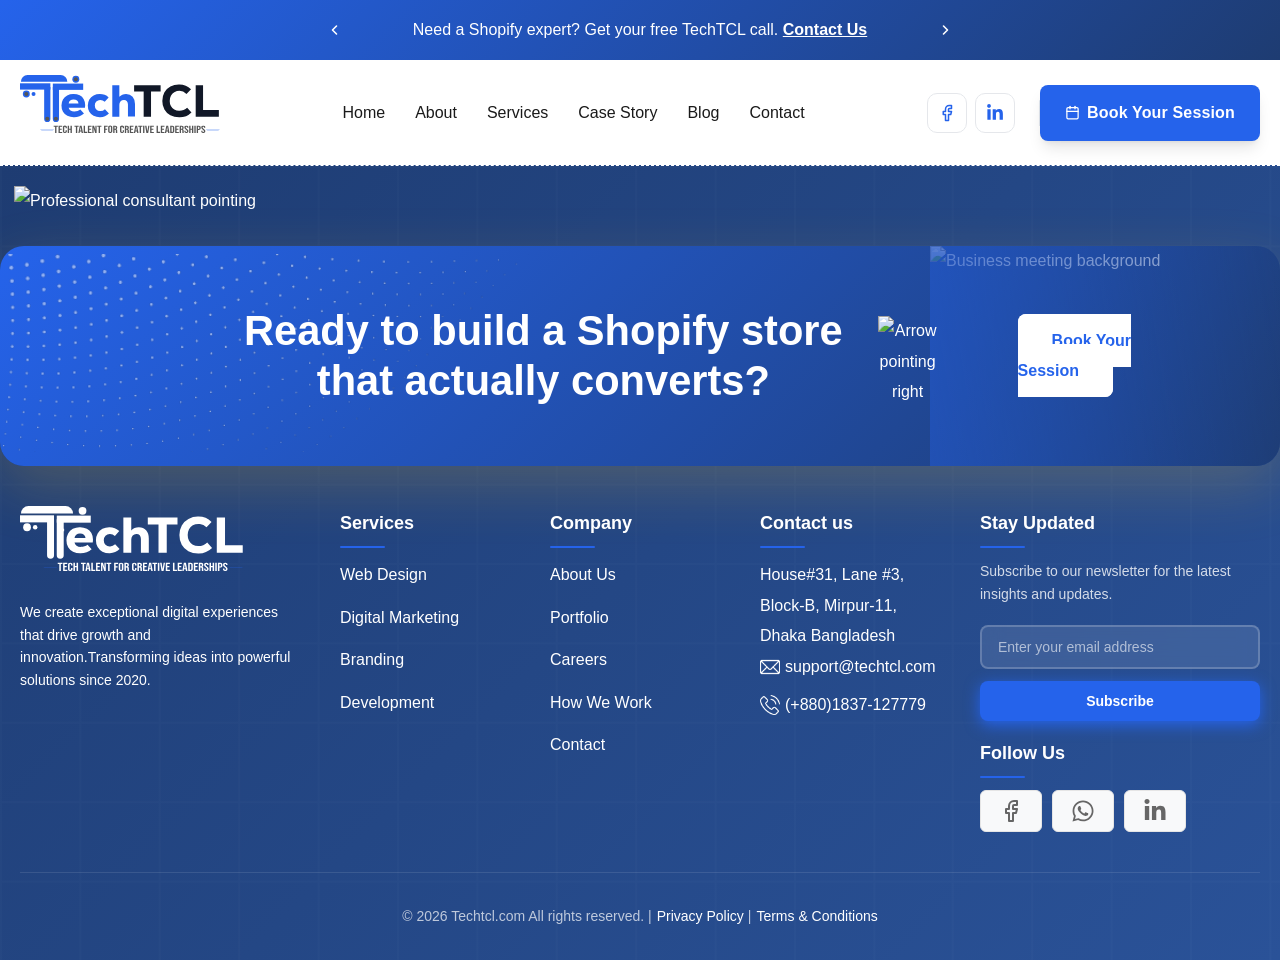
==== index.html @ f46cf424 "New Build File-118" ====
<!doctype html><html lang="en"><head><meta charset="utf-8"/><meta name="viewport" content="width=device-width,initial-scale=1"/><meta name="theme-color" content="#000000"/><title>TechTCL – Shopify Growth & Development Partner</title><meta name="description" content="TechTCL is a premium Shopify agency helping brands design, build, and scale high-converting ecommerce stores with certified Shopify developers."/><link rel="icon" href="./favicon.png"/><link rel="apple-touch-icon" href="./favicon.png"/><link rel="manifest" href="./manifest.json"/><link rel="preload" href="https://cdn.shopify.com/s/files/1/0509/2160/3270/files/banner1.png?v=1765181287" as="image" fetchpriority="high"/><link rel="preload" href="https://cdn.shopify.com/videos/c/o/v/d8aa1f4fd4a64bf78894f289630dc4fc.mp4" as="video" type="video/mp4"/><link rel="preconnect" href="https://fonts.googleapis.com"/><link rel="preconnect" href="https://fonts.gstatic.com" crossorigin/><link href="https://fonts.googleapis.com/css2?family=Ubuntu:wght@300;400;500;700&family=Urbanist:wght@100..900&family=Inter:wght@100..900&family=Manrope:wght@200..800&family=Space+Grotesk:wght@300..700&display=swap" rel="stylesheet"/><link rel="preload" href="https://cdnjs.cloudflare.com/ajax/libs/font-awesome/6.5.0/css/all.min.css" as="style" onload='this.rel="stylesheet"'/><noscript><link rel="stylesheet" href="https://cdnjs.cloudflare.com/ajax/libs/font-awesome/6.5.0/css/all.min.css"/></noscript><script type="application/ld+json">{
        "@context": "https://schema.org",
        "@type": "Organization",
        "name": "TechTCL",
        "url": "https://techtcl.com",
        "description": "Premium Shopify development and growth agency",
        "sameAs": ["https://www.linkedin.com/company/techtcl"]
      }</script><script type="text/javascript">!function(t,e,n,c,a,r,s){t[n]=t[n]||function(){(t[n].q=t[n].q||[]).push(arguments)},(r=e.createElement(c)).async=1,r.src="https://www.clarity.ms/tag/vmtw79p0tm",(s=e.getElementsByTagName(c)[0]).parentNode.insertBefore(r,s)}(window,document,"clarity","script")</script><script defer="defer" src="./static/js/main.54aa3a2c.js"></script><link href="./static/css/main.0595a675.css" rel="stylesheet"></head><body><noscript><h1>TechTCL – Shopify Growth & Development Partner</h1><p>TechTCL is a premium Shopify agency helping brands build and scale high-converting ecommerce stores.</p><p>Our services include Shopify store setup, custom theme development, performance optimization, and conversion-focused design.</p></noscript><div id="root"></div><script src="https://calendar.google.com/calendar/scheduling-button-script.js"></script><script>window.$crisp=[],window.CRISP_WEBSITE_ID="87474304-f4c5-4bda-9476-c897b867b703",function(){var c=document,n=c.createElement("script");n.src="https://client.crisp.chat/l.js",n.async=!0,c.head.appendChild(n)}()</script></body></html>
---- static/css/main.0595a675.css ----
body{font-family:-apple-system,BlinkMacSystemFont,Segoe UI,Roboto,Oxygen,Ubuntu,Cantarell,Fira Sans,Droid Sans,Helvetica Neue,sans-serif}code{font-family:source-code-pro,Menlo,Monaco,Consolas,Courier New,monospace}.footer-container{padding-top:60px}.ttcl-cta-container{background-color:#fff;padding:80px 20px;width:100%}.ttcl-cta-wrapper{margin:0 auto 40px;max-width:1400px;position:relative}.ttcl-cta-banner{align-items:center;background:linear-gradient(135deg,#2563eb,#1e3c72);border-radius:24px;box-shadow:0 20px 60px #fbbf2433;display:flex;justify-content:space-between;min-height:200px;overflow:visible;padding:60px 50px;position:relative}.ttcl-cta-left-image{bottom:0;left:14px;pointer-events:none;position:absolute;top:-60px;width:300px;z-index:2}.ttcl-cta-arrow img{height:100%;width:100%}.ttcl-cta-arrow{animation:float 3s ease-in-out infinite;height:80px;width:60px}.ttcl-cta-left-image img{height:100%;object-fit:cover;object-position:top;width:100%}.ttcl-cta-right-bg-image{border-radius:0 24px 24px 0!important;bottom:0;opacity:.6;overflow:hidden;pointer-events:none;position:absolute;right:0;top:0;width:350px;z-index:1}.dotted-bg{background:url(../../static/media/dotted-bg.5207786e6b2ff6e13500.png);background-repeat:no-repeat;background-size:cover;height:90%;left:3px;opacity:.5;position:absolute;top:8px;width:50%;z-index:1}.ttcl-cta-right-bg-image:before{background:linear-gradient(81deg,#2563ebab,#1e3c7200);bottom:0;content:"";left:0;position:absolute;right:0;top:0;z-index:1}.ttcl-cta-right-bg-image img{height:100%;object-fit:cover;object-position:center;width:100%}.ttcl-cta-content{grid-gap:35px;align-items:center;display:grid;flex:1 1;gap:35px;grid-template-columns:auto auto;justify-content:flex-end;padding:0 80px 0 0;position:relative;text-align:center;z-index:3}.ttcl-cta-heading{color:#fff;font-size:2.6rem;font-weight:700;line-height:1.2;margin:0}.ttcl-cta-arrow{display:inline-block;flex-shrink:0}.ttcl-cta-arrow svg{stroke:#fff;fill:none;stroke-width:3;stroke-linecap:round;height:70px;width:70px}.ttcl-cta-button-wrapper{flex-shrink:0;position:relative;width:18%;z-index:3}.ttcl-cta-button{background:#fff;border:2px solid #fff;border-radius:8px;color:#2563eb;cursor:pointer;font-size:1rem;font-weight:600;padding:1rem 2rem;text-decoration:none;transition:all .3s}.ttcl-cta-button:hover{background:#000;border-color:#0000!important;color:#fff}.ttcl-cta-button:active{transform:translateY(0)}@media (max-width:1200px){.ttcl-cta-heading{font-size:2.25rem}.ttcl-cta-left-image{width:250px}.ttcl-cta-right-bg-image{width:300px}.ttcl-cta-arrow svg{height:60px;width:60px}.ttcl-cta-button-wrapper{width:20%}}@media (max-width:1024px){.ttcl-cta-container{padding:60px 20px}.ttcl-cta-heading{font-size:1.6rem}.ttcl-cta-arrow{height:50px;width:50px}.ttcl-cta-left-image{left:0;width:268px}.ttcl-cta-right-bg-image{width:280px}.ttcl-cta-content{gap:15px;padding:0 30px}.ttcl-cta-button{font-size:.95rem;padding:18px 45px}.ttcl-cta-button-wrapper{width:20%}a.ttcl-cta-button{padding:14px 22px}}@media (max-width:900px){.ttcl-cta-wrapper{padding:0 20px}.ttcl-cta-banner{display:block}.ttcl-cta-left-image,.ttcl-cta-right-bg-image{display:none}.ttcl-cta-content{display:block;margin-bottom:20px;padding:0}.dotted-bg{height:100%;left:25px;opacity:.2;top:8px;width:84%}.ttcl-cta-heading{font-size:1.65rem}.ttcl-cta-arrow svg{height:50px;transform:rotate(90deg);width:50px}.ttcl-cta-button-wrapper{height:auto;margin:30px 0 20px!important;text-align:center;width:100%}.ttcl-cta-arrow{display:none}.ttcl-cta-banner{padding:40px 20px}}@media (max-width:768px){.footer-container{padding-top:30px}.ttcl-cta-container{padding:50px 15px}.ttcl-cta-heading{font-size:1.5rem}.ttcl-cta-left-image{display:none}}@media (max-width:480px){.ttcl-cta-heading{font-size:2rem}.ttcl-cta-arrow svg{height:45px;width:45px}.ttcl-cta-left-image{display:none}}.hero-slider__wrapper{align-items:center;bottom:0;display:flex;gap:20px;height:104%;justify-content:center;left:0;margin:0 auto;padding:0 50px;perspective:2000px;position:absolute;top:-28px;transform:rotateX(15deg) rotateY(-25deg) rotate(5deg);transform-style:preserve-3d}@media (max-width:392px){.hero-left.blur-vanish-left.visible{padding:50px 0!important}}#home .hero-left{max-width:50%}video.hero-video-wrapper{height:120%;object-fit:cover;position:relative;top:-10%;transform:rotateX(15deg) rotateY(-25deg) rotate(5deg);width:100%}.hero-right.floating-blur.visible{padding-left:30px!important}.portfolio-wrapper{left:0;position:absolute!important}#home .hero-right{height:100%!important;position:absolute;right:0;text-align:center;width:50%}.hero-slider__column{flex-shrink:0;height:100%;overflow:hidden;position:relative;width:350px}.hero-slider__column:first-child{z-index:1}.hero-slider__column:nth-child(2){z-index:2}.hero-slider__column:nth-child(3){z-index:1}.hero-slider__track{animation:heroSliderScroll 25s linear infinite}.hero-slider__track,.hero-slider__track2{display:flex;flex-direction:column;will-change:transform}.hero-slider__track2{animation:heroSliderScroll2 30s linear infinite}.hero-slider__column:first-child .hero-slider__track{animation-delay:0s}.hero-slider__column:nth-child(2) .hero-slider__track{animation-delay:-20s}.hero-slider__column:nth-child(3) .hero-slider__track{animation-delay:0s}.hero-slider__track:hover{animation-play-state:paused}.hero-slider__slide{flex-shrink:0;height:-webkit-fit-content;height:fit-content;margin-bottom:20px;position:relative;width:100%}.hero-slider__slide img{display:block;height:100%;object-fit:contain;object-position:top;width:100%}@keyframes heroSliderScroll{0%{transform:translateY(0)}to{transform:translateY(-2400px)}}@keyframes heroSliderScroll2{0%{transform:translateY(-2400px)}to{transform:translateY(0)}}.hero-slider__column:after,.hero-slider__column:before{content:"";height:120px;left:0;pointer-events:none;position:absolute;right:0;z-index:10}.hero-slider__column:before{background:linear-gradient(180deg,#000c 0,#0000);top:0}.hero-slider__column:after{background:linear-gradient(0deg,#000c 0,#0000);bottom:0}.hero .hero-left .subheadline{color:#fff!important}.video-skeleton-wrapper{border-radius:12px;height:100%;min-height:500px;width:100%}.skeleton-lines-container{align-items:center;grid-template-columns:repeat(3,1fr);justify-content:center;transform:rotateX(15deg) rotateY(-25deg) rotate(5deg);transform-style:preserve-3d}.skeleton-column,.skeleton-lines-container{grid-gap:15px;display:grid;gap:15px;height:100%}.skeleton-column{grid-template-rows:1fr 1fr 1fr;width:100%}span.react-loading-skeleton.skeleton-website-card{height:100%}.skeleton-website-card{animation:skeletonPulse 1.5s ease-in-out infinite;background:#e0e0e097;border-radius:8px;height:250px;width:100%}.skeleton-column:first-child .skeleton-website-card{animation-delay:0s}.skeleton-column:nth-child(2){margin-top:-30px}.skeleton-column:nth-child(2) .skeleton-website-card{animation-delay:.2s;height:100%}.skeleton-column:nth-child(3) .skeleton-website-card{animation-delay:.4s}@keyframes skeletonPulse{0%,to{background:#acacac4f;opacity:.8}50%{background:#9797974c;opacity:.6}}.react-loading-skeleton:after{background-image:linear-gradient(90deg,#6c6c6c21,#7c7c7c14 50%,#6d6d6d2b)!important;background:#6c6c6c21!important}span.react-loading-skeleton.skeleton-website-card{background:#a3a3a321!important}@media (max-width:1400px){.hero-slider__column{height:100%;width:350px}.hero-slider__slide{height:-webkit-fit-content!important;height:fit-content!important;margin-bottom:20px}@keyframes heroSliderScroll{0%{transform:translateY(0)}to{transform:translateY(-1740px)}}}@media (max-width:1024px){.hero-slider__wrapper{gap:20px;padding:0 20px}.hero.homepage-hero-section .hero-right{width:100%!important}.hero-slider__column{height:500px;width:280px}.hero-slider__slide{height:-webkit-fit-content!important;height:fit-content!important;margin-bottom:20px}@keyframes heroSliderScroll{0%{transform:translateY(0)}to{transform:translateY(-1425px)}}}@media (max-width:768px){.hero-slider__wrapper{gap:10px;left:-30px;top:0;transform:rotateX(350deg) rotateY(4deg) rotate(324deg);z-index:-999}.hero-slider__column{height:800px;width:210px}.hero-slider__slide{height:100%;margin-bottom:10px}video.hero-video-wrapper{object-fit:contain;top:-214px;transform:rotateX(350deg) rotateY(4deg) rotate(324deg);width:900px!important}.hero-slider__column:after,.hero-slider__column:before{display:none}.hero.homepage-hero-section .hero-right.floating-blur.visible{right:-60px!important;top:-260px;width:100%!important}#home .hero-left{max-width:100%!important;padding:0!important;position:relative;width:100%!important;z-index:1}.hero-headline{font-size:28px!important;line-height:1.4}#home.hero .container:before{background:#000000c2;content:"";height:100%;left:0;position:absolute!important;right:0;top:0;z-index:1}#home.hero .container{padding:120px 10px 40px!important}#home.hero h1{font-size:34px!important}.hero-subheadline,.home-hero-q{font-size:16px!important;line-height:1.4!important}#home.hero{background-position:35%!important;height:100%!important}@keyframes heroSliderScroll{0%{transform:translateY(0)}to{transform:translateY(-1140px)}}@keyframes heroSliderScroll2{0%{transform:translateY(-1000px)}to{transform:translateY(0)}}p.review-with-text{font-size:15px!important;gap:5px!important;margin-bottom:5px!important}span.review-star-icon{width:auto}.avatar_circle_four,.avatar_circle_one,.avatar_circle_three,.avatar_circle_two,.count_badge_circle{height:38px!important;width:38px!important}h3.credibility_main_heading{font-size:15px!important;text-align:left!important}p.home-hero-q.hero-quote{display:none}.homepage-hero-section .hero-ctas{grid-gap:5px!important;display:grid!important;gap:5px!important;grid-template-columns:1fr 1fr!important}.homepage-hero-section .btn-primary{display:flex;font-size:16px;gap:12px;justify-content:center;line-height:normal;padding:16px 26px!important}.homepage-hero-section .btn-secondary{padding:16px 26px!important}}.homepage-hero-section .btn-primary{gap:12px}.credibility_section_style_one{margin-top:20px}.homepage-hero-section h1.hero-headline{font-size:64px!important;text-align:left}.homepage-hero-section .btn-secondary:hover{background:#000;border-color:#0000!important;color:#fff}.homepage-hero-section .btn-secondary{-webkit-backdrop-filter:blur(10px);backdrop-filter:blur(10px);background:#fff;border:2px solid #ffffff4d;border-radius:8px;color:#333;cursor:pointer;font-size:16px;font-weight:600;padding:16px 32px;transition:all .3s ease!important}.credibility_showcase_wrapper{align-items:center;background:linear-gradient(135deg,#667eea,#764ba2);display:flex;flex-direction:column;gap:40px;min-height:100vh;padding:40px 20px}.credibility_section_style_one{align-items:center;background:#0000;border-radius:16px;display:flex;gap:0}.avatar_stack_container{align-items:center;display:flex;position:relative}.avatar_circle_four,.avatar_circle_one,.avatar_circle_three,.avatar_circle_two{border:3px solid #fff;border-radius:50%;height:50px;overflow:hidden;position:relative;width:50px}.avatar_circle_four,.avatar_circle_three,.avatar_circle_two{margin-left:-15px}.avatar_image_item{height:100%;object-fit:cover;width:100%}.count_badge_circle{align-items:center;background:#2563eb;border:3px solid #fff;border-radius:50%;display:flex;height:50px;justify-content:center;margin-left:-15px;width:50px}.badge_text_count{color:#fff;font-size:14px;font-weight:700}.credibility_text_block{margin-left:10px}.credibility_main_heading{color:#fff;font-size:18px;font-weight:600;margin:0}@media only screen and (max-width:1450px) and (min-width:678px){.homepage-hero-section h1.hero-headline{font-size:50px!important}}@media only screen and (max-width:1110px) and (min-width:769px){.homepage-hero-section h1.hero-headline{font-size:40px!important}}@media only screen and (max-width:932px) and (min-width:769px){.homepage-hero-section h1.hero-headline{font-size:30px!important}}@media (max-width:1024px){.hero.homepage-hero-section .container{padding:0!important}.hero-left.blur-vanish-left.visible{padding:50px 20px!important}}p.review-with-text{color:#fff;display:flex;font-size:18px;gap:10px;line-height:normal;text-align:left}.review-star-icon{color:gold}span.type-write-text{color:#9dbbff}.gallery-loader{align-items:center;-webkit-backdrop-filter:blur(10px);backdrop-filter:blur(10px);background:#ffffff0d;border-radius:12px;display:flex;height:100%;justify-content:center;left:0;position:absolute;top:0;width:100%;z-index:10}.loader-content{text-align:center}.spinner{animation:spin 1s linear infinite;border:4px solid #ffffff1a;border-radius:50%;border-top-color:#fff;height:50px;margin:0 auto 15px;width:50px}.loader-content p{color:#fff;font-size:14px;font-weight:500;margin:0}.portfolio-wrapper{height:100%;position:relative;width:100%}#home.hero{background:url(https://cdn.shopify.com/s/files/1/0509/2160/3270/files/banner1.png?v=1765181287);background-position:0;background-repeat:no-repeat;background-size:cover;height:90vh;position:relative}#home.hero .hero-content{margin:0}#home .hero-content{align-items:center;display:flex;gap:20px;height:100%!important}#home .hero-left{width:50%}#home.hero h1{color:#fff;font-size:36px;font-weight:700;line-height:1.2;margin-bottom:20px}section#home.hero{padding:0!important}#home .hero-quote{background:#ffffffd1;border-left:4px solid #5c27fe;border-radius:8px;color:#5c27fe;font-size:16px;font-style:italic;font-weight:600;margin:20px 0;padding:15px 20px;text-align:left}#home .hero .subheadline{color:#fff;font-size:16px;line-height:1.6;margin-bottom:20px}#home .hero-ctas{display:flex;flex-wrap:wrap;gap:15px}#home .hero-image{align-items:center;border-radius:12px;color:#fff;display:flex;font-size:18px;font-weight:600;height:100%;justify-content:center;transform:none!important;width:100%}.homepage-hero-section .container{height:100%}.stats{background:#f9fafb;padding:80px 0}.stats-grid{grid-gap:20px;display:grid;gap:20px;grid-template-columns:repeat(auto-fit,minmax(250px,1fr))}.stat-item{background:#fff;border-radius:12px;box-shadow:0 4px 20px #0000000d;padding:30px 20px;text-align:center;transition:transform .3s ease}.stat-item:hover{transform:translateY(-5px)}.stat-icon{align-items:center;border-radius:50%;color:#fff;display:flex;font-size:24px;height:60px;justify-content:center;margin:0 auto 20px;width:60px}.stat-icon.purple{background:#5c27fe}.stat-icon.green{background:#27ae60}.stat-icon.orange{background:#ff8c42}.stat-icon.black{background:#1a1a1a}.stat-item h3{font-size:20px;font-weight:700;margin-bottom:10px}.services{padding:80px 0}.services-grid{grid-template-columns:repeat(auto-fit,minmax(300px,1fr));margin-bottom:50px}.service-card{transition:all .3s ease}.service-card:hover{box-shadow:0 10px 30px #2563eb;transform:translateY(-5px)}.service-card h3{font-size:22px}.case-studies{background:#f9fafb;padding:80px 0}.case-grid{grid-gap:30px;display:grid;gap:30px;grid-template-columns:repeat(auto-fit,minmax(350px,1fr))}.case-card{border-radius:12px;box-shadow:0 4px 20px #0000000d;transition:transform .3s ease}.case-card:hover{transform:translateY(-5px)}.case-image{align-items:center;background:linear-gradient(135deg,#1e3c72,#6a0dad);color:#fff;display:flex;font-weight:600;height:200px;justify-content:center}.case-content{padding:25px}.case-content h3{font-weight:600;margin-bottom:15px}h2.blur-glow.visible{line-height:1.4}.case-metrics{display:flex;gap:20px;margin-top:15px}.metric-value{color:#27ae60;font-size:18px}.metric-label{color:#6b7280}.why-section{padding:80px 0}.why-grid{grid-gap:40px;display:grid;gap:40px;grid-template-columns:repeat(auto-fit,minmax(300px,1fr));margin-bottom:50px}.why-card{text-align:center}.why-icon{border-radius:50%;font-size:32px;height:80px;margin:0 auto 20px;width:80px}.why-card h3{font-size:20px;font-weight:600;margin-bottom:15px}.why-card p{font-size:16px;letter-spacing:0}.cta-section{background:#5c27fe}.cta-section h2{font-size:28px;margin-bottom:30px}.cta-buttons{flex-wrap:wrap;justify-content:center}.btn-white{align-items:center;background:#fff;border-radius:8px;color:#000;display:flex;font-weight:600;padding:15px 30px;text-decoration:none;transition:all .3s ease!important}.btn-white:hover{background:#000;color:#fff}.btn-outline{background:#0000;border:2px solid #fff;border-radius:8px;color:#fff;font-weight:600;padding:15px 30px;text-decoration:none;transition:all .3s ease!important}.btn-outline:hover{background:#000;border:2px solid #000;color:#fff}.blog-section{padding:80px 0}.blog-grid{grid-gap:30px;display:grid;gap:30px;grid-template-columns:repeat(auto-fit,minmax(300px,1fr))}.blog-card{background:#fff;border:1px solid #e5e7eb;border-radius:12px;overflow:hidden;transition:all .3s ease}.blog-card:hover{border-color:#5c27fe;transform:translateY(-5px)}.blog-image{align-items:center;background:linear-gradient(135deg,#ff8c42,#5c27fe);color:#fff;display:flex;font-weight:600;height:180px;justify-content:center}.blog-content{padding:25px}.blog-content h3{font-size:18px;font-weight:600;margin-bottom:10px}.blog-excerpt{color:#6b7280;font-size:14px;margin-bottom:15px}.read-more{color:#5c27fe;text-decoration:none}.logo svg{height:-webkit-fit-content;height:fit-content;width:200px}@media (min-width:768px){.line_break{display:none}}@media (max-width:768px){.nav-menu{display:none}.cta-section{padding:0!important}.blur-glow.visible{font-size:28px!important;line-height:1.4!important}#home .hero-content{flex-direction:column-reverse}#home .hero-image{aspect-ratio:1;height:100%;margin-top:0;transform:none!important}#home .hero-content{gap:0}#home .btn-primary{width:100%}#home .btn-secondary{margin-top:0;width:100%}.services .section-title{margin-bottom:30px!important}.hero-content{flex-direction:column;text-align:center}.services .section-title{margin-bottom:40px}.hero h1{font-size:28px}.blog-grid,.case-grid,.services-grid,.stats-grid,.why-grid{grid-template-columns:1fr}.cta-buttons{align-items:center;flex-direction:column}.hero-ctas{justify-content:center}}@keyframes fadeInUp{0%{opacity:1;transform:translateY(30px)}to{opacity:1;transform:translateY(0)}}.fade-in-up{animation:fadeInUp .8s ease-out}.blur-glow,.floating-blur,.stagger-item,.text-blur-reveal{opacity:1}.hero{text-align:center}.hero-image img{height:100%;width:100%}.hero h1{font-size:36px}.hero .subheadline{margin-bottom:30px;margin-left:auto;margin-right:auto;max-width:800px}.hero-image{margin:40px 0}.social-proof-section{background:linear-gradient(135deg,#2563eb,#1e3c72);padding:80px 20px;position:relative}.social-proof-section .section-title{color:#fff;font-size:36px;font-weight:700;line-height:1.4;margin:auto auto 50px;max-width:700px;text-align:center}.services.services_hero .section-title{font-size:36px;line-height:1.4;margin-left:auto;margin-right:auto;max-width:800px}.home-case-grid .shopify-problems-title,.homepage_wrapper .blog-container h2.section-title{font-size:36px}@media only screen and (max-width:780px){.calendly-inline-widget{height:1050px}.credibility-section{padding:50px 20px!important}h2.credibility-title{font-size:24px!important}.home-case-grid,.services{padding:0!important}.social-proof-section .section-title{margin-bottom:0!important}}@media only screen and (min-width:780px){.calendly-inline-widget{height:900px}}.testimonials-grid{display:flex;gap:30px;margin-bottom:50px;position:relative}.testimonial-card{background:#fff;border:1px solid #e5e7eb;border-radius:12px;height:100%;padding:30px;position:relative;transition:all .3s ease}.testimonial-card:hover{border-color:#5c27fe;box-shadow:0 10px 30px #5c27fe1a;transform:translateY(-5px)}.testimonial-quote{color:#1a1a1a;font-size:16px;font-style:italic;line-height:1.6;margin-bottom:20px;position:relative}.testimonial-author{align-items:center;justify-content:space-between;justify-content:center;margin-top:20px}.author_image img{border-radius:50%;width:100%}.author_image{width:40px}.author_info_wrapper{align-items:flex-start;display:flex;gap:10px}.author-info h4{color:#1a1a1a;font-size:16px;font-weight:600;line-height:1;margin-bottom:5px}.author-info p{color:#6b7280;font-size:14px;line-height:1}.quote-icon{background:#2563eb;color:#fff;font-size:20px;height:50px;width:50px}.social-cta{background:#f9fafb;border:2px dashed #e5e7eb;border-radius:12px;padding:40px 30px;position:relative;text-align:center}.social-cta p{color:#1a1a1a;font-size:18px;font-style:italic;font-weight:500}.testimonial-card.stagger-item{cursor:grab}.testimonials-grid .swiper-button-next:hover:after,.testimonials-grid .swiper-button-prev:hover:after{background:#000!important;color:#fff!important}.swiper-button-prev{left:-60px}.swiper-button-next{right:-60px}.swiper-button-next:after,.swiper-button-prev:after{align-items:center;aspect-ratio:1;background:#2563eb;border-radius:50%;color:#fff;display:flex;font-size:18px;font-weight:800;height:40px;justify-content:center;width:40px}.testimonials-grid .swiper{padding-bottom:50px;padding-top:0;position:static}.swiper-pagination .swiper-pagination-bullet{background:#fff}@media (max-width:768px){.social-proof-section{padding:0}.testimonials-grid .swiper{padding-bottom:30px;padding-top:30px}.container{padding:0 20px}.section-title{font-size:24px}.testimonials-grid{gap:25px;grid-template-columns:1fr}.testimonial-card{padding:25px}.testimonial-quote{font-size:15px}.social-cta{padding:30px 20px}.social-cta p{font-size:16px}.credibility-container{padding:0 10px}}.quote-icon{align-items:center;background:#0000;border-radius:50%;bottom:0;color:#0003;display:flex;font-size:100px;height:100px;justify-content:center;opacity:.2;position:absolute;right:0;width:100px;z-index:1}.social-proof-section:before{background:url("data:image/svg+xml;charset=utf-8,%3Csvg xmlns='http://www.w3.org/2000/svg' viewBox='0 0 100 100'%3E%3Cdefs%3E%3Cpattern id='a' width='10' height='10' patternUnits='userSpaceOnUse'%3E%3Cpath d='M10 0H0v10' fill='none' stroke='rgba(255,255,255,0.05)' stroke-width='.5'/%3E%3C/pattern%3E%3C/defs%3E%3Cpath fill='url(%23a)' d='M0 0h100v100H0z'/%3E%3C/svg%3E");bottom:0;content:"";left:0;opacity:.3;position:absolute;right:0;top:0}.credibility-section{background:linear-gradient(135deg,#2563eb,#1e3c72);overflow:hidden;padding:80px 20px;position:relative}.credibility-section:before{background:#0000000d;bottom:0;content:"";left:0;position:absolute;right:0;top:0;z-index:1}.credibility-container{margin:0 auto;max-width:1400px;position:relative;z-index:2}.service-card.stagger-item.enhanced-hover.visible{padding:20px}h2.credibility-title{font-size:36px;line-height:1.4;margin:auto;max-width:800px}.credibility-header{margin-bottom:60px;text-align:center}.credibility-title{color:#fff;font-size:36px;font-weight:700;margin-bottom:20px;text-shadow:0 2px 4px #0000001a}.credibility-grid{grid-gap:40px;display:grid;gap:40px;grid-template-columns:repeat(3,1fr);margin-bottom:50px}.credibility-item{-webkit-backdrop-filter:blur(10px);backdrop-filter:blur(10px);background:#fffffff2;border:1px solid #fff3;border-radius:16px;box-shadow:0 8px 32px #0000001a;padding:30px;text-align:center;transition:all .3s ease}.credibility-item:hover{background:#fff;box-shadow:0 16px 40px #0003;transform:translateY(-5px)}.credibility-icon{align-items:center;border-radius:50%;color:#fff;display:flex;font-size:24px;font-weight:700;height:60px;justify-content:center;margin:0 auto 20px;width:60px}.credibility-icon img{width:56px}.credibility-title h2.section-title.blur-vanish.visible{font-size:36px;line-height:1.4;margin:auto;max-width:700px}.services-grid{margin-top:24px}.service-icon img{width:56px}.credibility-item-title{color:#2d3748;font-size:1.3rem;font-weight:700;margin-bottom:12px}.credibility-item-text{color:#4a5568;font-size:1rem;line-height:1.6}.credibility-quote-section{-webkit-backdrop-filter:blur(10px);backdrop-filter:blur(10px);background:#fff;border:1px solid #ffffff4d;border-radius:20px;padding:40px;text-align:center}.credibility-quote-text{color:#000;font-size:18px;font-style:italic;font-weight:500;line-height:24px;margin:0 auto;max-width:800px;text-shadow:0 2px 4px #0000001a}.credibility-quote-author{color:#000;font-size:1rem;font-weight:600;margin-top:20px}@keyframes react-loading-skeleton{to{transform:translateX(100%)}}.react-loading-skeleton{--base-color:#ebebeb;--highlight-color:#f5f5f5;--animation-duration:1.5s;--animation-direction:normal;--pseudo-element-display:block;background-color:var(--base-color);border-radius:.25rem;display:inline-flex;line-height:1;overflow:hidden;position:relative;-webkit-user-select:none;user-select:none;width:100%}.react-loading-skeleton:after{animation-direction:var(--animation-direction);animation-duration:var(--animation-duration);animation-iteration-count:infinite;animation-name:react-loading-skeleton;animation-timing-function:ease-in-out;background-image:linear-gradient(90deg,var(--base-color) 0,var(--highlight-color) 50%,var(--base-color) 100%);background-image:var(
    --custom-highlight-background,linear-gradient(90deg,var(--base-color) 0,var(--highlight-color) 50%,var(--base-color) 100%)
  );background-repeat:no-repeat;content:" ";display:var(--pseudo-element-display);height:100%;left:0;position:absolute;right:0;top:0;transform:translateX(-100%)}@media (prefers-reduced-motion){.react-loading-skeleton{--pseudo-element-display:none}}.credibility-container{padding:0}.credibility-slider{display:none;margin-top:20px;position:relative;width:100%}.credibility-slider-track{display:flex;transition:transform .3s ease-out;width:100%}.credibility-slide{-webkit-backdrop-filter:blur(10px);backdrop-filter:blur(10px);background:#fffffff2;border:1px solid #fff3;border-radius:16px;box-shadow:0 8px 32px #0000001a;min-width:100%;padding:30px;transition:all .3s ease}.slider-arrow{align-items:center;background:#fff;border:none;border-radius:50%;box-shadow:0 2px 8px #00000026;cursor:pointer;display:flex;font-size:24px;height:40px;justify-content:center;position:absolute;top:115%;transform:translateY(-50%);width:40px;z-index:10}.slider-arrow:hover{background:#f5f5f5}.slider-arrow-left{left:35%}.slider-arrow-right{right:35%}.slider-dots{display:none;gap:8px;justify-content:center;margin-top:24px}.slider-dot{background:#d1d5db;border:none;border-radius:50%;cursor:pointer;height:8px;padding:0;transition:all .3s ease;width:8px}.slider-dot-active{background:#4f46e5;border-radius:4px;width:32px}@media (max-width:767px){.credibility-grid{display:none}.credibility-slider{display:block}.slider-dots{display:flex}button.slider-dot{display:none}.credibility-container{padding:0}}@media (min-width:768px){.credibility-grid{display:grid}.credibility-slider,.slider-dots{display:none}}@font-face{font-family:swiper-icons;font-style:normal;font-weight:400;src:url("data:application/font-woff;charset=utf-8;base64, [base64]//wADZ2x5ZgAAAywAAADMAAAD2MHtryVoZWFkAAABbAAAADAAAAA2E2+eoWhoZWEAAAGcAAAAHwAAACQC9gDzaG10eAAAAigAAAAZAAAArgJkABFsb2NhAAAC0AAAAFoAAABaFQAUGG1heHAAAAG8AAAAHwAAACAAcABAbmFtZQAAA/gAAAE5AAACXvFdBwlwb3N0AAAFNAAAAGIAAACE5s74hXjaY2BkYGAAYpf5Hu/j+W2+MnAzMYDAzaX6QjD6/4//Bxj5GA8AuRwMYGkAPywL13jaY2BkYGA88P8Agx4j+/8fQDYfA1AEBWgDAIB2BOoAeNpjYGRgYNBh4GdgYgABEMnIABJzYNADCQAACWgAsQB42mNgYfzCOIGBlYGB0YcxjYGBwR1Kf2WQZGhhYGBiYGVmgAFGBiQQkOaawtDAoMBQxXjg/wEGPcYDDA4wNUA2CCgwsAAAO4EL6gAAeNpj2M0gyAACqxgGNWBkZ2D4/wMA+xkDdgAAAHjaY2BgYGaAYBkGRgYQiAHyGMF8FgYHIM3DwMHABGQrMOgyWDLEM1T9/w8UBfEMgLzE////P/5//f/V/xv+r4eaAAeMbAxwIUYmIMHEgKYAYjUcsDAwsLKxc3BycfPw8jEQA/[base64]/uznmfPFBNODM2K7MTQ45YEAZqGP81AmGGcF3iPqOop0r1SPTaTbVkfUe4HXj97wYE+yNwWYxwWu4v1ugWHgo3S1XdZEVqWM7ET0cfnLGxWfkgR42o2PvWrDMBSFj/IHLaF0zKjRgdiVMwScNRAoWUoH78Y2icB/yIY09An6AH2Bdu/UB+yxopYshQiEvnvu0dURgDt8QeC8PDw7Fpji3fEA4z/PEJ6YOB5hKh4dj3EvXhxPqH/SKUY3rJ7srZ4FZnh1PMAtPhwP6fl2PMJMPDgeQ4rY8YT6Gzao0eAEA409DuggmTnFnOcSCiEiLMgxCiTI6Cq5DZUd3Qmp10vO0LaLTd2cjN4fOumlc7lUYbSQcZFkutRG7g6JKZKy0RmdLY680CDnEJ+UMkpFFe1RN7nxdVpXrC4aTtnaurOnYercZg2YVmLN/d/gczfEimrE/fs/bOuq29Zmn8tloORaXgZgGa78yO9/cnXm2BpaGvq25Dv9S4E9+5SIc9PqupJKhYFSSl47+Qcr1mYNAAAAeNptw0cKwkAAAMDZJA8Q7OUJvkLsPfZ6zFVERPy8qHh2YER+3i/BP83vIBLLySsoKimrqKqpa2hp6+jq6RsYGhmbmJqZSy0sraxtbO3sHRydnEMU4uR6yx7JJXveP7WrDycAAAAAAAH//wACeNpjYGRgYOABYhkgZgJCZgZNBkYGLQZtIJsFLMYAAAw3ALgAeNolizEKgDAQBCchRbC2sFER0YD6qVQiBCv/H9ezGI6Z5XBAw8CBK/m5iQQVauVbXLnOrMZv2oLdKFa8Pjuru2hJzGabmOSLzNMzvutpB3N42mNgZGBg4GKQYzBhYMxJLMlj4GBgAYow/P/PAJJhLM6sSoWKfWCAAwDAjgbRAAB42mNgYGBkAIIbCZo5IPrmUn0hGA0AO8EFTQAA")}:root{--swiper-theme-color:#007aff}:host{display:block;margin-left:auto;margin-right:auto;position:relative;z-index:1}.swiper{display:block;list-style:none;margin-left:auto;margin-right:auto;overflow:hidden;padding:0;position:relative;z-index:1}.swiper-vertical>.swiper-wrapper{flex-direction:column}.swiper-wrapper{box-sizing:initial;display:flex;height:100%;position:relative;transition-property:transform;transition-timing-function:ease;transition-timing-function:var(--swiper-wrapper-transition-timing-function,initial);width:100%;z-index:1}.swiper-android .swiper-slide,.swiper-ios .swiper-slide,.swiper-wrapper{transform:translateZ(0)}.swiper-horizontal{touch-action:pan-y}.swiper-vertical{touch-action:pan-x}.swiper-slide{display:block;flex-shrink:0;height:100%;position:relative;transition-property:transform;width:100%}.swiper-slide-invisible-blank{visibility:hidden}.swiper-autoheight,.swiper-autoheight .swiper-slide{height:auto}.swiper-autoheight .swiper-wrapper{align-items:flex-start;transition-property:transform,height}.swiper-backface-hidden .swiper-slide{-webkit-backface-visibility:hidden;backface-visibility:hidden;transform:translateZ(0)}.swiper-3d.swiper-css-mode .swiper-wrapper{perspective:1200px}.swiper-3d .swiper-wrapper{transform-style:preserve-3d}.swiper-3d{perspective:1200px}.swiper-3d .swiper-cube-shadow,.swiper-3d .swiper-slide{transform-style:preserve-3d}.swiper-css-mode>.swiper-wrapper{-ms-overflow-style:none;overflow:auto;scrollbar-width:none}.swiper-css-mode>.swiper-wrapper::-webkit-scrollbar{display:none}.swiper-css-mode>.swiper-wrapper>.swiper-slide{scroll-snap-align:start start}.swiper-css-mode.swiper-horizontal>.swiper-wrapper{scroll-snap-type:x mandatory}.swiper-css-mode.swiper-vertical>.swiper-wrapper{scroll-snap-type:y mandatory}.swiper-css-mode.swiper-free-mode>.swiper-wrapper{scroll-snap-type:none}.swiper-css-mode.swiper-free-mode>.swiper-wrapper>.swiper-slide{scroll-snap-align:none}.swiper-css-mode.swiper-centered>.swiper-wrapper:before{content:"";flex-shrink:0;order:9999}.swiper-css-mode.swiper-centered>.swiper-wrapper>.swiper-slide{scroll-snap-align:center center;scroll-snap-stop:always}.swiper-css-mode.swiper-centered.swiper-horizontal>.swiper-wrapper>.swiper-slide:first-child{-webkit-margin-start:var(--swiper-centered-offset-before);margin-inline-start:var(--swiper-centered-offset-before)}.swiper-css-mode.swiper-centered.swiper-horizontal>.swiper-wrapper:before{height:100%;min-height:1px;width:var(--swiper-centered-offset-after)}.swiper-css-mode.swiper-centered.swiper-vertical>.swiper-wrapper>.swiper-slide:first-child{-webkit-margin-before:var(--swiper-centered-offset-before);margin-block-start:var(--swiper-centered-offset-before)}.swiper-css-mode.swiper-centered.swiper-vertical>.swiper-wrapper:before{height:var(--swiper-centered-offset-after);min-width:1px;width:100%}.swiper-3d .swiper-slide-shadow,.swiper-3d .swiper-slide-shadow-bottom,.swiper-3d .swiper-slide-shadow-left,.swiper-3d .swiper-slide-shadow-right,.swiper-3d .swiper-slide-shadow-top{height:100%;left:0;pointer-events:none;position:absolute;top:0;width:100%;z-index:10}.swiper-3d .swiper-slide-shadow{background:#00000026}.swiper-3d .swiper-slide-shadow-left{background-image:linear-gradient(270deg,#00000080,#0000)}.swiper-3d .swiper-slide-shadow-right{background-image:linear-gradient(90deg,#00000080,#0000)}.swiper-3d .swiper-slide-shadow-top{background-image:linear-gradient(0deg,#00000080,#0000)}.swiper-3d .swiper-slide-shadow-bottom{background-image:linear-gradient(180deg,#00000080,#0000)}.swiper-lazy-preloader{border:4px solid #007aff;border:4px solid var(--swiper-preloader-color,var(--swiper-theme-color));border-radius:50%;border-top:4px solid #0000;box-sizing:border-box;height:42px;left:50%;margin-left:-21px;margin-top:-21px;position:absolute;top:50%;transform-origin:50%;width:42px;z-index:10}.swiper-watch-progress .swiper-slide-visible .swiper-lazy-preloader,.swiper:not(.swiper-watch-progress) .swiper-lazy-preloader{animation:swiper-preloader-spin 1s linear infinite}.swiper-lazy-preloader-white{--swiper-preloader-color:#fff}.swiper-lazy-preloader-black{--swiper-preloader-color:#000}@keyframes swiper-preloader-spin{0%{transform:rotate(0deg)}to{transform:rotate(1turn)}}:root{--swiper-navigation-size:44px}.swiper-button-next,.swiper-button-prev{align-items:center;color:var(--swiper-theme-color);color:var(--swiper-navigation-color,var(--swiper-theme-color));cursor:pointer;display:flex;height:44px;height:var(--swiper-navigation-size);justify-content:center;margin-top:-22px;margin-top:calc(0px - var(--swiper-navigation-size)/2);position:absolute;top:50%;top:var(--swiper-navigation-top-offset,50%);width:27px;width:calc(var(--swiper-navigation-size)/44*27);z-index:10}.swiper-button-next.swiper-button-disabled,.swiper-button-prev.swiper-button-disabled{cursor:auto;opacity:.35;pointer-events:none}.swiper-button-next.swiper-button-hidden,.swiper-button-prev.swiper-button-hidden{cursor:auto;opacity:0;pointer-events:none}.swiper-navigation-disabled .swiper-button-next,.swiper-navigation-disabled .swiper-button-prev{display:none!important}.swiper-button-next svg,.swiper-button-prev svg{height:100%;object-fit:contain;transform-origin:center;width:100%}.swiper-rtl .swiper-button-next svg,.swiper-rtl .swiper-button-prev svg{transform:rotate(180deg)}.swiper-button-prev,.swiper-rtl .swiper-button-next{left:10px;left:var(--swiper-navigation-sides-offset,10px);right:auto}.swiper-button-lock{display:none}.swiper-button-next:after,.swiper-button-prev:after{font-family:swiper-icons;font-size:44px;font-size:var(--swiper-navigation-size);font-variant:normal;letter-spacing:0;line-height:1;text-transform:none!important}.swiper-button-prev:after,.swiper-rtl .swiper-button-next:after{content:"prev"}.swiper-button-next,.swiper-rtl .swiper-button-prev{right:10px;right:var(--swiper-navigation-sides-offset,10px)}.swiper-button-next:after,.swiper-rtl .swiper-button-prev:after{content:"next"}.swiper-pagination{position:absolute;text-align:center;transform:translateZ(0);transition:opacity .3s;z-index:10}.swiper-pagination.swiper-pagination-hidden{opacity:0}.swiper-pagination-disabled>.swiper-pagination,.swiper-pagination.swiper-pagination-disabled{display:none!important}.swiper-horizontal>.swiper-pagination-bullets,.swiper-pagination-bullets.swiper-pagination-horizontal,.swiper-pagination-custom,.swiper-pagination-fraction{bottom:8px;bottom:var(--swiper-pagination-bottom,8px);left:0;top:auto;top:var(--swiper-pagination-top,auto);width:100%}.swiper-pagination-bullets-dynamic{font-size:0;overflow:hidden}.swiper-pagination-bullets-dynamic .swiper-pagination-bullet{position:relative;transform:scale(.33)}.swiper-pagination-bullets-dynamic .swiper-pagination-bullet-active,.swiper-pagination-bullets-dynamic .swiper-pagination-bullet-active-main{transform:scale(1)}.swiper-pagination-bullets-dynamic .swiper-pagination-bullet-active-prev{transform:scale(.66)}.swiper-pagination-bullets-dynamic .swiper-pagination-bullet-active-prev-prev{transform:scale(.33)}.swiper-pagination-bullets-dynamic .swiper-pagination-bullet-active-next{transform:scale(.66)}.swiper-pagination-bullets-dynamic .swiper-pagination-bullet-active-next-next{transform:scale(.33)}.swiper-pagination-bullet{background:#000;background:var(--swiper-pagination-bullet-inactive-color,#000);border-radius:50%;border-radius:var(--swiper-pagination-bullet-border-radius,50%);display:inline-block;height:8px;height:var(--swiper-pagination-bullet-height,var(--swiper-pagination-bullet-size,8px));opacity:.2;opacity:var(--swiper-pagination-bullet-inactive-opacity,.2);width:8px;width:var(--swiper-pagination-bullet-width,var(--swiper-pagination-bullet-size,8px))}button.swiper-pagination-bullet{-webkit-appearance:none;appearance:none;border:none;box-shadow:none;margin:0;padding:0}.swiper-pagination-clickable .swiper-pagination-bullet{cursor:pointer}.swiper-pagination-bullet:only-child{display:none!important}.swiper-pagination-bullet-active{background:var(--swiper-theme-color);background:var(--swiper-pagination-color,var(--swiper-theme-color));opacity:1;opacity:var(--swiper-pagination-bullet-opacity,1)}.swiper-pagination-vertical.swiper-pagination-bullets,.swiper-vertical>.swiper-pagination-bullets{left:auto;left:var(--swiper-pagination-left,auto);right:8px;right:var(--swiper-pagination-right,8px);top:50%;transform:translate3d(0,-50%,0)}.swiper-pagination-vertical.swiper-pagination-bullets .swiper-pagination-bullet,.swiper-vertical>.swiper-pagination-bullets .swiper-pagination-bullet{display:block;margin:6px 0;margin:var(--swiper-pagination-bullet-vertical-gap,6px) 0}.swiper-pagination-vertical.swiper-pagination-bullets.swiper-pagination-bullets-dynamic,.swiper-vertical>.swiper-pagination-bullets.swiper-pagination-bullets-dynamic{top:50%;transform:translateY(-50%);width:8px}.swiper-pagination-vertical.swiper-pagination-bullets.swiper-pagination-bullets-dynamic .swiper-pagination-bullet,.swiper-vertical>.swiper-pagination-bullets.swiper-pagination-bullets-dynamic .swiper-pagination-bullet{display:inline-block;transition:transform .2s,top .2s}.swiper-horizontal>.swiper-pagination-bullets .swiper-pagination-bullet,.swiper-pagination-horizontal.swiper-pagination-bullets .swiper-pagination-bullet{margin:0 4px;margin:0 var(--swiper-pagination-bullet-horizontal-gap,4px)}.swiper-horizontal>.swiper-pagination-bullets.swiper-pagination-bullets-dynamic,.swiper-pagination-horizontal.swiper-pagination-bullets.swiper-pagination-bullets-dynamic{left:50%;transform:translateX(-50%);white-space:nowrap}.swiper-horizontal>.swiper-pagination-bullets.swiper-pagination-bullets-dynamic .swiper-pagination-bullet,.swiper-pagination-horizontal.swiper-pagination-bullets.swiper-pagination-bullets-dynamic .swiper-pagination-bullet{transition:transform .2s,left .2s}.swiper-horizontal.swiper-rtl>.swiper-pagination-bullets-dynamic .swiper-pagination-bullet{transition:transform .2s,right .2s}.swiper-pagination-fraction{color:inherit;color:var(--swiper-pagination-fraction-color,inherit)}.swiper-pagination-progressbar{background:#00000040;background:var(--swiper-pagination-progressbar-bg-color,#00000040);position:absolute}.swiper-pagination-progressbar .swiper-pagination-progressbar-fill{background:var(--swiper-theme-color);background:var(--swiper-pagination-color,var(--swiper-theme-color));height:100%;left:0;position:absolute;top:0;transform:scale(0);transform-origin:left top;width:100%}.swiper-rtl .swiper-pagination-progressbar .swiper-pagination-progressbar-fill{transform-origin:right top}.swiper-horizontal>.swiper-pagination-progressbar,.swiper-pagination-progressbar.swiper-pagination-horizontal,.swiper-pagination-progressbar.swiper-pagination-vertical.swiper-pagination-progressbar-opposite,.swiper-vertical>.swiper-pagination-progressbar.swiper-pagination-progressbar-opposite{height:4px;height:var(--swiper-pagination-progressbar-size,4px);left:0;top:0;width:100%}.swiper-horizontal>.swiper-pagination-progressbar.swiper-pagination-progressbar-opposite,.swiper-pagination-progressbar.swiper-pagination-horizontal.swiper-pagination-progressbar-opposite,.swiper-pagination-progressbar.swiper-pagination-vertical,.swiper-vertical>.swiper-pagination-progressbar{height:100%;left:0;top:0;width:4px;width:var(--swiper-pagination-progressbar-size,4px)}.swiper-pagination-lock{display:none}.swiper-button-prev,.swiper-rtl .swiper-button-next{left:-5px!important;left:auto}.swiper-button-next,.swiper-rtl .swiper-button-prev{left:auto;right:-5px!important}.testimonials-grid{padding:0 30px}@media (max-width:1400px){.swiper-button-prev,.swiper-rtl .swiper-button-next{left:-5px!important;left:auto}.swiper-button-next,.swiper-rtl .swiper-button-prev{left:auto;right:-5px!important}}.swiper-button-next:after,.swiper-button-prev:after{background:#fff;color:#000!important}.swiper-pagination.swiper-pagination-clickable.swiper-pagination-bullets.swiper-pagination-horizontal{display:none!important}.swiper-slide{padding:12px!important}.swiper-button-next,.swiper-button-prev{top:46%!important}@media (max-width:767px){.swiper-button-prev,.swiper-rtl .swiper-button-next{left:38%!important;top:102%!important}.swiper-button-next,.swiper-rtl .swiper-button-prev{right:38%!important;top:102%!important}.testimonial-quote{font-size:14px}.testimonials-grid{padding:0}}.case-study-page .case-hero-section{align-items:center;background:linear-gradient(135deg,#2563eb,#1e3c72);display:flex;justify-content:center;min-height:600px;overflow:hidden;padding:80px 20px;position:relative}section.case-hero-section:before{background:url("data:image/svg+xml;charset=utf-8,%3Csvg xmlns='http://www.w3.org/2000/svg' viewBox='0 0 100 100'%3E%3Cdefs%3E%3Cpattern id='a' width='10' height='10' patternUnits='userSpaceOnUse'%3E%3Cpath d='M10 0H0v10' fill='none' stroke='rgba(255,255,255,0.05)' stroke-width='.5'/%3E%3C/pattern%3E%3C/defs%3E%3Cpath fill='url(%23a)' d='M0 0h100v100H0z'/%3E%3C/svg%3E");bottom:0;content:"";left:0;opacity:.8;position:absolute;right:0;top:0}.case-study-page .case-mouse-follower{background:#fff3;border-radius:50%;filter:blur(60px);height:256px;pointer-events:none;position:absolute;transform:translate(-50%,-50%);transition:all .3s ease-out;width:256px}.case-study-page .case-bg-overlay{inset:0;overflow:hidden;pointer-events:none;position:absolute}.case-study-page .case-bg-circle-1{left:-50%;top:-50%}.case-study-page .case-bg-circle-1,.case-study-page .case-bg-circle-2{animation:pulse 4s ease-in-out infinite;background:#ffffff0d;border-radius:50%;filter:blur(60px);height:100%;position:absolute;width:100%}.case-study-page .case-bg-circle-2{animation-delay:1s;bottom:-50%;right:-50%}.case-study-page .case-hero-content{margin:0 auto;max-width:1280px;position:relative;text-align:center;z-index:10}.case-study-page .case-hero-badge{align-items:center;-webkit-backdrop-filter:blur(10px);backdrop-filter:blur(10px);background:#fff3;border:1px solid #ffffff4d;border-radius:50px;box-shadow:0 10px 25px #0003;display:inline-flex;gap:8px;margin:auto auto 20px;padding:10px 24px;width:-webkit-fit-content;width:fit-content}.case-study-page .case-badge-icon{color:#fff;height:16px;width:16px}.case-study-page .case-badge-text{color:#fff;font-size:14px;font-weight:600;letter-spacing:2px}.case-study-page .case-hero-title{color:#fff;font-size:64px;font-weight:900;letter-spacing:.5px;line-height:1.2;margin-bottom:24px}.case-study-page .case-gradient-text{-webkit-text-fill-color:#0000;background:linear-gradient(90deg,#6c93eb,#93c5fd,#4c82f9);-webkit-background-clip:text;background-clip:text}.case-study-page .case-hero-description{color:#ffffffe6;font-size:20px;font-weight:500;line-height:1.5;margin:0 auto;max-width:768px}.case-study-page .case-hero-subdescription{color:#fff;font-size:20px;margin:0 auto 20px;max-width:672px}.case-study-page .case-cta-buttons{align-items:center;display:flex;flex-direction:column;gap:16px;justify-content:center;margin-bottom:40px}.case-study-page .case-btn-primary{background:#fff;border:none;border-radius:50px;box-shadow:0 20px 50px #0000004d;color:#1d4ed8;cursor:pointer;font-size:18px;font-weight:700;padding:16px 32px;transition:all .3s ease}.case-study-page .case-btn-primary:hover{box-shadow:0 25px 60px #0006;transform:scale(1.05)}.case-study-page .case-btn-secondary{-webkit-backdrop-filter:blur(10px);backdrop-filter:blur(10px);background:#fff;border:2px solid #ffffff4d;border-radius:8px;color:#333;cursor:pointer;font-size:16px;font-weight:600;padding:16px 32px;transition:all .3s ease!important}.case-study-page .case-btn-secondary:hover{background:#000;border-color:#000;color:#fff}.case-study-page .case-stats-container{grid-gap:32px;background:#ffffff1a;border:1px dashed #fff;border-radius:8px;display:grid;gap:32px;grid-template-columns:repeat(3,1fr);margin:0 auto;max-width:768px;padding:20px}.case-study-page .case-stat-item{text-align:center}.case-study-page .case-stat-number{color:#fff;font-size:30px;font-weight:900;line-height:1.2}.case-study-page .case-stat-label{color:#ffffffb3;font-size:16px;font-weight:500}@keyframes bounce{0%,to{transform:translateY(0)}50%{transform:translateY(-20px)}}@media (min-width:640px){.case-study-page .case-cta-buttons{flex-direction:row}}@media (max-width:768px){.case-study-page .case-hero-section{padding:40px 20px}.case-study-page .case-hero-title{font-size:56px}.case-study-page .case-hero-description,.case-study-page .case-hero-subdescription{font-size:16px}.case-study-page .case-stat-number{font-size:22px}.case-study-page .case-stat-label{font-size:12px;line-height:normal;margin-top:10px}}@media (max-width:480px){.case-study-page .case-hero-title{font-size:42px}.case-study-page .case-stats-container{gap:16px;margin-top:20px!important}}.shopify-problems-section-wrapper{background:linear-gradient(180deg,#f9fafb,#fff);padding:80px 0 0}.shopify-problems-container{margin:0 auto;max-width:1400px;padding:0 20px}.shopify-problems-header{margin-bottom:40px;text-align:center}.shopify-problems-title{color:#333;font-size:3rem;font-weight:700;line-height:1.2;margin-bottom:16px}@media (max-width:768px){.shopify-problems-title{font-size:24px!important}.shopify-problems-section-wrapper{padding:40px 0 0}}.shopify-problems-subtitle{color:#333;font-size:14px;line-height:1.6;margin:0 auto;max-width:672px}.shopify-problems-grid{grid-gap:24px;display:grid;gap:24px;grid-template-columns:repeat(auto-fit,minmax(320px,1fr))}@media (min-width:1024px){.shopify-problems-grid{grid-template-columns:repeat(3,1fr)}}@media (min-width:768px) and (max-width:1023px){.shopify-problems-grid{grid-template-columns:repeat(2,1fr)}}.shopify-problem-card{background:#fff;border:1px solid #e5e7eb;border-radius:16px;box-shadow:0 1px 3px #0000001a;overflow:hidden;padding:32px;position:relative;transition:all .3s ease}.shopify-problem-card:hover{border-color:#fecaca;box-shadow:0 20px 25px -5px #0000001a,0 10px 10px -5px #0000000a;transform:translateY(-2px)}.shopify-problem-icon-wrapper{align-items:flex-start;display:flex;margin-bottom:20px}.shopify-problem-icon-bg{align-items:center;background:#fef2f2;border-radius:12px;display:flex;height:56px;justify-content:center;transition:background-color .3s ease;width:56px}.shopify-problem-card:hover .shopify-problem-icon-bg{background:#fee2e2}.shopify-problem-icon-bg svg{stroke-width:2;color:#dc2626}.shopify-problem-question{color:#333;font-size:1.25rem;font-weight:700;line-height:1.4;margin-bottom:12px}.shopify-problem-description{color:#333;font-size:1rem;line-height:1.6}.shopify-problem-hover-indicator{background:linear-gradient(90deg,#dc2626,#f97316);border-radius:0 0 16px 16px;bottom:0;height:4px;left:0;position:absolute;right:0;transform:scaleX(0);transform-origin:left;transition:transform .3s ease}.shopify-problem-card:hover .shopify-problem-hover-indicator{transform:scaleX(1)}.case-studies-section{background:#fff;padding:80px 0}.category-filter{display:flex;flex-wrap:wrap;gap:12px;justify-content:center;margin:40px 0 60px}.filter-btn{background:#fff;border:2px solid #333;border-radius:8px;color:#333;cursor:pointer;font-size:15px;font-weight:600;padding:12px 28px;transition:all .3s ease}.filter-btn:hover{border-color:#2563eb;color:#2563eb}.filter-btn.active{background:#2563eb;border-color:#0000;color:#fff}.case-studies-grid{grid-gap:40px;display:grid;gap:40px;grid-template-columns:repeat(auto-fill,minmax(360px,1fr))}.case-card{background:#fff;border:1px solid #f0f0f0;border-radius:20px;box-shadow:0 8px 20px #00000014;cursor:pointer;overflow:hidden;transition:all .4s ease}.case-card:hover{box-shadow:0 16px 40px #0000001f;transform:translateY(-8px)}.case-image{height:100%;overflow:hidden;position:relative}.case-image img{height:100%;object-fit:cover;transition:transform .4s ease;width:100%}.case-card:hover .case-image img{transform:scale(1.08)}.case-category{-webkit-backdrop-filter:blur(10px);backdrop-filter:blur(10px);background:#fffffff2;border-radius:50px;color:#2563eb;font-size:13px;font-weight:600;padding:8px 16px;position:absolute;right:20px;top:20px}.case-content h3{color:#1a1a1a;font-size:22px;font-weight:700;line-height:1.4;margin:0 0 10px}.case-client{color:#2563eb;font-size:15px;font-weight:600;margin:0 0 20px}.case-challenge{margin-bottom:20px}.case-challenge strong{color:#999;display:block;font-size:14px;letter-spacing:1px;margin-bottom:8px;text-transform:uppercase}.case-challenge p{color:#666;font-size:15px;line-height:1.6;margin:0}.case-result{background:linear-gradient(135deg,#2563eb,#764ba2);border-radius:12px;margin:20px 0;padding:20px}.result-highlight{color:#fff;font-size:22px;font-weight:700;text-align:center}.case-metrics{grid-gap:15px;display:grid;gap:15px;grid-template-columns:repeat(3,1fr);margin:25px 0;padding:0}.metric{text-align:center}.metric-value{color:#2563eb;display:block;font-size:20px;font-weight:700;margin-bottom:4px}.metric-label{color:#000;display:block;font-size:12px;letter-spacing:.5px;text-transform:uppercase}.view-case-btn{align-items:center;background:#f8f9fa;border:2px solid #333;border-radius:10px;color:#1a1a1a;cursor:pointer;display:flex;font-size:15px;font-weight:600;gap:8px;justify-content:center;padding:14px 24px;transition:all .3s ease;width:100%}.view-case-btn:hover{background:#000;border-color:#0000;color:#fff}.before-after-section{background:linear-gradient(180deg,#f8f9fa,#fff);padding:100px 20px}.comparison-wrapper{grid-gap:40px;align-items:start;display:grid;gap:40px;grid-template-columns:1fr auto 1fr;margin-top:60px}.comparison-column{background:#fff;border-radius:20px;box-shadow:0 8px 24px #00000014;padding:40px}.before-column{border:3px solid #ff6b6b}.after-column{border:3px solid #51cf66}.column-header{align-items:center;border-bottom:2px solid #f0f0f0;display:flex;gap:15px;margin-bottom:30px;padding-bottom:20px}.before-column .column-header{color:#ff6b6b}.after-column .column-header{color:#51cf66}.column-header h3{font-size:28px;font-weight:700;margin:0}.comparison-list{list-style:none;margin:0;padding:0}.comparison-list li{align-items:start;color:#333;display:flex;font-size:16px;gap:12px;line-height:1.6;padding:12px 0}.before-column .comparison-list li svg{color:#ff6b6b;flex-shrink:0;margin-top:2px}.after-column .comparison-list li svg{color:#51cf66;flex-shrink:0;margin-top:2px}.comparison-divider{align-items:center;display:flex;flex-direction:column;justify-content:center;position:relative}.divider-line{background:linear-gradient(180deg,#ff6b6b,#51cf66);border-radius:2px;height:100%;width:2px}.divider-icon{align-items:center;background:#fff;border:3px solid #2563eb;border-radius:50%;box-shadow:0 4px 12px #0000001a;color:#2563eb;display:flex;font-size:24px;font-weight:700;height:50px;justify-content:center;position:absolute;top:50%;transform:translateY(-50%);width:50px}.cta-wrapper{margin-top:80px;text-align:center}.cta-wrapper h3{color:#1a1a1a;font-size:32px;font-weight:700;margin:0 0 30px}.cta-button{background:linear-gradient(135deg,#2563eb,#764ba2);border:none;border-radius:50px;box-shadow:0 8px 24px #667eea66;cursor:pointer;font-size:18px;padding:18px 48px;transition:all .3s ease}.cta-button:hover{box-shadow:0 12px 32px #667eea80;transform:translateY(-3px)}@media (max-width:1024px){.comparison-wrapper{gap:30px;grid-template-columns:1fr}.comparison-divider{display:none}.case-content h3{font-size:18px}}@media (max-width:768px){.case-studies-section{background:#fff;padding:0}.case-story-hero-title{font-size:42px}.shopify-problem-description{font-size:14px}.hero-quote{font-size:18px}.case-content{padding:20px 15px}.filter-btn{background:#fff;border:2px solid #333;border-radius:8px;color:#333;cursor:pointer;font-weight:600;padding:10px 16px;transition:all .3s ease}.case-client,.filter-btn{font-size:14px}.case-category{font-size:11px}.case-studies-grid,.problems-grid{grid-template-columns:1fr}.case-metrics{gap:10px;grid-template-columns:repeat(3,1fr)}.metric-value{font-size:16px}.metric-label{font-size:10px}}span.metric-value{text-transform:capitalize}.fifth-case-story .metric-before{font-size:17px}.fifth-case-story .metric-after{font-size:20px}.brand_marquee_main_section{background:#fff;overflow:hidden;padding:20px}.brand_marquee_subtitle_text{color:#667eea;font-size:12px;font-weight:700;letter-spacing:2px;margin:0 0 12px;text-transform:uppercase}.brand_marquee_title_heading{color:#1a202c;font-size:36px;font-weight:700;line-height:1.2;margin:0}.brand_marquee_slider_wrapper{overflow:hidden;position:relative;width:100%}.brand_marquee_track_container{animation:brand_marquee_scroll_animation 30s linear infinite;display:flex;width:-webkit-fit-content;width:fit-content}.brand_marquee_logos_group{align-items:center;display:flex;gap:60px;padding-right:60px}.brand_marquee_logo_item{align-items:center;background:#f7fafc;border:1px solid #e2e8f0;border-radius:8px;cursor:pointer;display:flex;height:60px;justify-content:center;min-width:190px;padding:15px 25px;transition:all .3s ease}.brand_marquee_logo_item:hover{background:#fff;box-shadow:0 4px 20px #00000014}.brand_marquee_logo_image{filter:grayscale(100%);height:100%;max-width:100%;object-fit:contain;opacity:.7;transition:all .3s ease;width:auto}.brand_marquee_logo_item:hover .brand_marquee_logo_image{filter:grayscale(0);opacity:1}@keyframes brand_marquee_scroll_animation{0%{transform:translateX(0)}to{transform:translateX(-50%)}}.brand_marquee_slider_wrapper:hover .brand_marquee_track_container{animation-play-state:paused}.brand_marquee_slider_wrapper_reverse{overflow:hidden;padding:0 0 20px;position:relative;width:100%}.brand_marquee_track_container_reverse{animation:brand_marquee_scroll_reverse_animation 35s linear infinite;display:flex;width:-webkit-fit-content;width:fit-content}.brand_marquee_logos_group_reverse{align-items:center;display:flex;gap:40px;padding-right:40px}@keyframes brand_marquee_scroll_reverse_animation{0%{transform:translateX(-50%)}to{transform:translateX(0)}}.brand_marquee_slider_wrapper_reverse:hover .brand_marquee_track_container_reverse{animation-play-state:paused}@media (max-width:768px){.brand_marquee_main_section{padding:20px 0}.brand_marquee_title_heading{font-size:28px}.brand_marquee_logos_group,.brand_marquee_logos_group_reverse{gap:40px;padding-right:40px}.brand_marquee_logo_item{height:50px;min-width:150px;padding:12px 20px}.brand_marquee_track_container{animation:brand_marquee_scroll_animation 20s linear infinite}.brand_marquee_track_container_reverse{animation:brand_marquee_scroll_reverse_animation 25s linear infinite}.brand_marquee_slider_wrapper{padding:0}}@media (max-width:480px){.brand_marquee_title_heading{font-size:24px}.brand_marquee_subtitle_text{font-size:10px}.brand_marquee_logos_group,.brand_marquee_logos_group_reverse{gap:20px;padding-right:20px}.brand_marquee_logo_item{height:50px;min-width:150px;padding:10px 15px}}.mission{padding:80px 0}.mission-content{align-items:center;display:flex;gap:60px}.mission-left{flex:1 1}.mission-right{flex:1 1;text-align:center}.mission h2{color:#1a1a1a;font-size:24px;font-weight:600;margin-bottom:20px}.mission p{color:#6b7280;font-size:16px;line-height:1.6}.mission-image{align-items:center;border-radius:12px;color:#fff;display:flex;font-weight:600;height:100%;justify-content:center;width:100%}.mission_element{color:#5c27fe;font-size:14px;font-weight:600;margin-top:15px}.clients{background:#f9fafb;padding:80px 0}.section-title{color:#1a1a1a;font-size:28px;font-weight:700;text-align:center}.clients-grid{grid-gap:40px;display:grid;gap:40px;grid-template-columns:repeat(auto-fit,minmax(250px,1fr))}.client-card{background:#fff;border-radius:12px;box-shadow:0 4px 20px #0000000d;padding:30px 20px;text-align:center;transition:all .3s ease}.client-card:hover{box-shadow:0 10px 30px #5c27fe26;transform:translateY(-5px)}.client-icon{color:#5c27fe;font-size:48px;margin-bottom:20px}.client-card h3{font-size:18px;font-weight:600;margin-bottom:10px}.client-card p{color:#6b7280;font-size:14px}.team{padding:80px 0}.team-grid{grid-gap:30px;display:grid;gap:30px;grid-template-columns:repeat(auto-fit,minmax(300px,1fr))}.team-card{background:#fff;border:1px solid #e5e7eb;border-radius:12px;padding:30px;text-align:center;transition:all .3s ease}.team-card:hover{border-color:#5c27fe;box-shadow:0 15px 35px #5c27fe1a;transform:translateY(-5px) scale(1.02)}.team-avatar{align-items:center;background:linear-gradient(135deg,#5c27fe,#27ae60);border-radius:50%;color:#fff;display:flex;font-size:36px;height:100px;justify-content:center;margin:0 auto 20px;width:100px}.team-card h3{font-size:20px;font-weight:600;margin-bottom:10px}.team-card p{color:#6b7280;font-size:14px}.vision{background:#f9fafb;padding:80px 0}.vision-content{margin:0 auto 50px;max-width:800px;text-align:center}.vision h2{font-size:28px;font-weight:700;margin-bottom:30px}.vision-grid{grid-gap:30px;display:grid;gap:30px;grid-template-columns:repeat(auto-fit,minmax(200px,1fr))}.vision-item{background:#fff;border-radius:12px;box-shadow:0 4px 20px #0000000d;padding:25px;transition:all .3s ease}.vision-item:hover{transform:translateY(-3px)}.vision-item .icon{color:#27ae60;font-size:24px;margin-bottom:15px}.vision-item h4{font-size:16px;font-weight:600;margin-bottom:10px}.vision-item p{color:#6b7280;font-size:14px}.why-choose{padding:80px 0}.why-content{grid-gap:40px;display:grid;gap:40px;grid-template-columns:repeat(auto-fit,minmax(250px,1fr))}.why-card:hover{border-color:#5c27fe;transform:translateY(-5px)}.why-icon{align-items:center;background:linear-gradient(135deg,#5c27fe,#27ae60);border-radius:12px;color:#fff;display:flex;flex-shrink:0;font-size:24px;height:60px;justify-content:center;width:60px}.why-text h3{font-size:18px;font-weight:600;margin-bottom:10px}.why-text p{color:#6b7280;font-size:14px;line-height:1.5}.cta-section{background:linear-gradient(135deg,#2563eb,#1e3c72);color:#fff;padding:80px 0;text-align:center}.cta-section h2{color:#fff;filter:blur(0);font-size:36px;font-weight:700;margin-bottom:20px;opacity:1}.cta-section p{filter:blur(0);font-size:16px;margin-bottom:40px;opacity:1;transform:translate(0)}.calendly-container{border-radius:12px;box-shadow:0 10px 30px #0000001a;margin-top:40px}.mission-image img{width:100%}.enhanced-hover:hover{box-shadow:0 20px 40px #5c27fe26}.about_hero{grid-gap:20px;align-items:center;display:grid;gap:20px;grid-template-columns:1fr 1fr}.button_wrapper_about{display:flex;justify-content:flex-start}.about_page{padding-bottom:80px!important;padding-top:80px!important}.button_wrapper_about a{margin-top:0}@media (max-width:768px){.nav-menu{display:none}.hero.about_page .container{padding:0 20px}.hero.about_page{padding:60px 0!important}.about_hero{align-items:center;display:flex;flex-direction:column;gap:40px}.about_hero .hero-image{aspect-ratio:1;height:100%;margin-top:0;transform:none!important}.clients,.cta-section,.mission,.team,.vision,.why-choose{padding:20px 0}.section-title{font-size:24px;line-height:36px}.about_page{padding:30px 0!important}.hero h1{font-size:28px}.mission-content{flex-direction:column;text-align:center}.clients-grid,.team-grid,.vision-grid,.why-content{grid-template-columns:1fr}.why-card{flex-direction:column;text-align:center}}.progress-bar{background:#e5e7eb;border-radius:3px;height:6px;margin:20px 0;overflow:hidden;width:100%}.progress-fill{background:linear-gradient(90deg,#5c27fe,#27ae60);border-radius:3px;height:100%;transition:width 2s ease-out;width:0}.progress-fill.animate{width:75%}@media{.tech-element6qh4e{height:auto;max-width:100%;vertical-align:middle}.tech-element58vsj{margin-bottom:1rem;margin-bottom:10px;margin-bottom:20px;margin-top:0}.tech-elementrsceh{color:var(--bs-heading-color);font-size:calc(1.325rem + .9vw);font-weight:500;line-height:1.2;margin-bottom:.5rem;margin-top:0}}@media (min-width:1200px){.tech-elementrsceh{font-size:2rem}}@media{.tech-elementrsceh{color:var(--headings-color);font-family:var(--heading-font-family);font-size:var(--h2-font-size);font-weight:var(--headings-font-weight-h2);line-height:var(--headings-line-height);margin-bottom:1rem;margin-top:.75rem}.tech-element74efa{-webkit-font-smoothing:antialiased;color:rgba(var(--bs-link-color-rgb),1);color:rgba(var(--bs-link-color-rgb),var(--bs-link-opacity,1));color:var(--link-color);font-weight:var(--body-font-weight);text-decoration:underline;text-decoration:none;transition:all .3s ease}.tech-element74efa:hover{--bs-link-color-rgb:var(--bs-link-hover-color-rgb);color:var(--hover-theme-color);text-decoration:none}.tech-elementon5e5{color:var(--bs-heading-color);color:var(--headings-color);font-family:var(--heading-font-family);font-size:1.25rem;font-size:var(--h5-font-size);font-weight:500;font-weight:var(--headings-font-weight-h5);line-height:1.2;line-height:var(--headings-line-height-smaller);margin-bottom:.5rem;margin-bottom:1rem;margin-top:0;margin-top:.75rem}.tech-elementon5e5 a{color:inherit;font-weight:inherit}}@media (max-width:767.98px){.tech-elementrsceh{font-size:var(--h2-font-size-mob)}}body{--overlay-opacity:0.78;--padding-bottom:110px;--container-widget-width:initial;--width:48%;--justify-content:flex-end;--justify-content:space-between;--width:91%;--padding-top:0px;--padding-bottom:0px;--width:82%;--width:50%;--padding-top:110px;--padding-bottom:70px;--padding-left:10px;--padding-right:10px;--container-widget-width:86%;--container-widget-width:100%;--justify-content:flex-start;--row-gap:0px;--column-gap:0px;--margin-top:20px;--width:49%;--width:53%;--width:65%;--width:84%;--width:66%;--width:76%;--width:73%;--width:36%;--width:47%;--width:41%;--width:35%;--width:42%}@media{*{box-sizing:border-box}body.elementor-page:not(.single-post):not(.single-room) .main-content-area{padding-bottom:0;padding-top:0}.row>*{flex-shrink:0;margin-top:var(--bs-gutter-y);max-width:100%;padding-left:calc(var(--bs-gutter-x)*.5);padding-right:calc(var(--bs-gutter-x)*.5);width:100%}body.elementor-page:not(.single-post) .main-content>.main-content-section-wrapper>.container>.row>div{padding-left:0;padding-right:0}body.elementor-page:not(.single-post) .main-content-section-wrapper .container{max-width:100%!important;width:100%!important}body{-webkit-text-size-adjust:100%;-webkit-tap-highlight-color:transparent;-ms-word-wrap:break-word;word-wrap:break-word;background-attachment:fixed;background-color:var(--bs-body-bg);background-color:var(--body-bg);color:var(--bs-body-color);color:var(--text-color);counter-reset:my-sec-counter;font-family:var(--bs-body-font-family);font-family:var(--body-font-family);font-size:var(--bs-body-font-size);font-size:var(--body-font-size);font-weight:var(--bs-body-font-weight);font-weight:var(--body-font-weight);line-height:var(--bs-body-line-height);line-height:150%;line-height:var(--line-height-base);max-width:100%;overflow-x:hidden;position:relative;text-align:var(--bs-body-text-align)}body,html{margin:0;padding:0;width:100%}html{-webkit-text-size-adjust:100%;-ms-text-size-adjust:100%;-webkit-tap-highlight-color:rgba(0,0,0,0);-webkit-font-smoothing:antialiased;font-size:100%;line-height:150%;max-width:100%;overflow-y:scroll}:root{--bs-font-sans-serif:system-ui,-apple-system,"Segoe UI",Roboto,"Helvetica Neue","Noto Sans","Liberation Sans",Arial,sans-serif,"Apple Color Emoji","Segoe UI Emoji","Segoe UI Symbol","Noto Color Emoji";--bs-body-font-family:var(--bs-font-sans-serif);--bs-body-font-size:1rem;--bs-body-font-weight:400;--bs-body-line-height:1.5;--bs-body-color:#212529;--bs-body-bg:#fff;--bs-heading-color:inherit;--bs-link-color-rgb:13,110,253;--bs-link-hover-color-rgb:10,88,202;--bs-border-radius-xxl:2rem;--bs-border-radius-2xl:var(--bs-border-radius-xxl);--theme-color-white:#fff;--theme-color-light:#f8f5f0;--theme-color-silver:#eee;--theme-color-dark:#333;--tm-container-pt:120px;--tm-container-pb:120px;--body-font-family:"DM Sans",sans-serif;--heading-font-family:"Outfit",sans-serif;--body-font-size:1rem;--body-font-weight:400;--body-bg:#fff;--text-color:#333;--link-color:#352f27;--headings-color:#24201f;--line-height-base:1.9;--headings-line-height:1.3;--headings-line-height-smaller:1.4;--h2-font-size:3rem;--h2-font-size-mob:2.5rem;--h5-font-size:1.125rem;--headings-font-weight-h2:700;--headings-font-weight-h5:700;--headings-font-weight-h6:700;--section-title-color:var(--headings-color);--section-title-font-size:50px;--section-title-line-height:1.2em;--section-title-font-family:var(--heading-font-family);--section-title-font-weight:var(--headings-font-weight-h2);--section-title-subtitle-color:var(--theme-color1);--section-title-subtitle-font-size:16px;--section-title-subtitle-line-height:1.3;--section-title-subtitle-font-family:var(--body-font-family);--section-title-subtitle-font-weight:700;--news-widget-archive-icon-color:var(--theme-color1);--mobile-menu-bg-color:var(--theme-color-white);--mobile-menu-hamburger-color:var(--theme-color-dark);--mobile-menu-item-link-text-color:var(--theme-color-dark);--mobile-menu-item-indicator-bg-color:var(--theme-color2);--mobile-menu-item-indicator-text-color:var(--theme-color2-text-color);--sidebar_widget_common_bg:var(--theme-color-light);--sidebar_widget_common_border:var(--theme-color-light);--sidebar_widget_search_bg:var(--theme-color-silver);--sidebar_widget_search_border:var(--theme-color-silver);--sidebar_widget_heading_border_color:var(--theme-color-white);--sidebar_widget_heading_border_color2:var(--theme-color1);--sidebar_widget_list_icon_color:var(--theme-color2);--r:30px;--_m:/calc(var(--r)*2) calc(var(--r)*2) radial-gradient(#000 70%,#0000 72%) no-repeat;--theme-color1:#2563eb;--theme-color1-rgb:255,170,23;--theme-color2:#222429;--gradient-1:linear-gradient(to right,rgba(var(--theme-color1-rgb),1) 0%,rgba(var(--theme-color1-rgb),0.37) 100%);--gradient-2:linear-gradient(to left,rgba(var(--theme-color1-rgb),1) 0%,rgba(var(--theme-color1-rgb),0.7) 100%);--gradient-3:linear-gradient(180deg,var(--theme-color1) 0%,#0000 100%);--gradient-5:linear-gradient(180deg,var(--theme-color1) 0%,#7e8e3700 100%);--theme-color1-text-color:#13132e;--theme-color2-text-color:#fff;--hover-theme-color:#2563eb;--footer-default-theme-color:var(--theme-color1);--footer-default-hover-theme-color:var(--theme-color1);--footer-default-text-color-on-bg-theme-color:var(
      --theme-color1-text-color
    )}*{box-sizing:border-box}.tech-elementd7l2m{--flex-direction:initial;--flex-wrap:initial;--justify-content:initial;--align-items:initial;--align-content:initial;--flex-basis:initial;--flex-grow:initial;--flex-shrink:initial;--order:initial;--align-self:initial;align-self:var(--align-self);flex-basis:var(--flex-basis);flex-grow:var(--flex-grow);flex-shrink:var(--flex-shrink);order:var(--order)}.tech-element1dpe9{--border-radius:0;--border-top-width:0px;--border-right-width:0px;--border-bottom-width:0px;--border-left-width:0px;--border-style:initial;--border-color:initial;--container-widget-width:100%;--container-widget-flex-grow:0;--content-width:min(100%,var(--container-max-width,1140px));--width:100%;--min-height:initial;--height:auto;--text-align:initial;--margin-top:0px;--margin-right:0px;--margin-bottom:0px;--margin-left:0px;--padding-top:var(--container-default-padding-top,10px);--padding-right:var(--container-default-padding-right,10px);--padding-bottom:var(--container-default-padding-bottom,10px);--padding-left:var(--container-default-padding-left,10px);--position:relative;--z-index:revert;--overflow:visible;--gap:var(--widgets-spacing,20px);--row-gap:var(--widgets-spacing-row,20px);--column-gap:var(--widgets-spacing-column,20px);--overlay-mix-blend-mode:initial;--overlay-opacity:1;--overlay-transition:0.3s;--flex-wrap-mobile:wrap;-webkit-margin-after:var(--margin-block-end);-webkit-margin-before:var(--margin-block-start);-webkit-margin-end:var(--margin-inline-end);-webkit-margin-start:var(--margin-inline-start);-webkit-padding-end:var(--padding-inline-end);-webkit-padding-start:var(--padding-inline-start);border-radius:var(--border-radius);height:var(--height);margin-block-end:var(--margin-block-end);margin-block-start:var(--margin-block-start);margin-inline-end:var(--margin-inline-end);margin-inline-start:var(--margin-inline-start);min-height:var(--min-height);min-width:0;overflow:var(--overflow);padding-inline-end:var(--padding-inline-end);padding-inline-start:var(--padding-inline-start);position:var(--position);width:var(--width);z-index:var(--z-index)}}@media{.tech-element1dpe9:where(:not(.e-div-block-base)){transition:background .3s,border .3s,box-shadow .3s,transform .4s;transition:background var(--background-transition,.3s),border var(--border-transition,.3s),box-shadow var(--border-transition,.3s),transform var(--e-con-transform-transition-duration,.4s)}.tech-element1dpe9{--margin-block-start:var(--margin-top);--margin-block-end:var(--margin-bottom);--margin-inline-start:var(--margin-left);--margin-inline-end:var(--margin-right);--padding-inline-start:var(--padding-left);--padding-inline-end:var(--padding-right);--padding-block-start:var(--padding-top);--padding-block-end:var(--padding-bottom);--border-block-start-width:var(--border-top-width);--border-block-end-width:var(--border-bottom-width);--border-inline-start-width:var(--border-left-width);--border-inline-end-width:var(--border-right-width);display:var(--display)}.tech-elementvsv26{gap:initial;text-align:left;text-align:initial}}.tech-element1dpe9{--container-max-width:1340px}.tech-elementd7l2m{--widgets-spacing:20px 20px;--widgets-spacing-row:20px;--widgets-spacing-column:20px}@media{.tech-element1dpe9{--container-widget-width:100%}.tech-element1dpe9.tech-elementbtc4m{--flex-direction:column;--flex-basis:auto;--flex-grow:0;--flex-shrink:1;flex:var(--flex-grow) var(--flex-shrink) var(--flex-basis)}.tech-elementvsv26.tech-elementbtc4m{align-content:normal;align-items:normal;flex-direction:column;flex-wrap:nowrap;justify-content:normal}:is(.elementor-section-wrap,[data-elementor-id])>.tech-element1dpe9{--margin-left:auto;--margin-right:auto;max-width:min(100%,var(--width))}.tech-element1dpe9{--container-max-width:1400px}}.tech-elementd7l2m.tech-elementjldt3{--display:flex;--flex-direction:row;--container-widget-width:initial;--container-widget-flex-grow:1;--flex-wrap-mobile:wrap;--overlay-opacity:0.78;--padding-top:110px;--padding-bottom:110px;--padding-left:20px;--padding-right:20px}@media{*,.elementor :after,.elementor :before,:after,:before{box-sizing:border-box}.tech-element1dpe9:before,.tech-element1dpe9>.elementor-background-slideshow:before,.tech-element1dpe9>.elementor-motion-effects-container>.elementor-motion-effects-layer:before,:is(.tech-element1dpe9,.tech-element1dpe9>.tech-elementngsxb)>.elementor-background-video-container:before{border-block-end-width:var(--border-block-end-width);border-block-start-width:var(--border-block-start-width);border-color:var(--border-color);border-inline-end-width:var(--border-inline-end-width);border-inline-start-width:var(--border-inline-start-width);border-radius:var(--border-radius);border-style:var(--border-style);content:var(--background-overlay);display:block;height:max(100% + var(--border-top-width) + var(--border-bottom-width),100%);left:calc(0px - var(--border-left-width));mix-blend-mode:var(--overlay-mix-blend-mode);opacity:var(--overlay-opacity);position:absolute;top:calc(0px - var(--border-top-width));transition:.3s;transition:var(--overlay-transition,.3s);width:max(100% + var(--border-left-width) + var(--border-right-width),100%)}.tech-element1dpe9:before{transition:background .3s,border-radius .3s,opacity .3s;transition:background var(--overlay-transition,.3s),border-radius var(--border-transition,.3s),opacity var(--overlay-transition,.3s)}}.elementor-7809 .tech-elementd7l2m.tech-elementjldt3:before,.elementor-7809 .tech-elementd7l2m.tech-elementjldt3>.elementor-background-slideshow:before,.elementor-7809 .tech-elementd7l2m.tech-elementjldt3>.elementor-background-video-container:before,.elementor-7809 .tech-elementd7l2m.tech-elementjldt3>.elementor-motion-effects-container>.elementor-motion-effects-layer:before,.elementor-7809 .tech-elementd7l2m.tech-elementjldt3>.tech-elementngsxb>.elementor-background-slideshow:before,.elementor-7809 .tech-elementd7l2m.tech-elementjldt3>.tech-elementngsxb>.elementor-background-video-container:before{--background-overlay:"";background-image:url(https://dev252.kodesolution.com/digiplus/wp-content/uploads/2025/05/Shape2.png);background-position:50%;background-repeat:no-repeat;background-size:62% auto}@media{.elementor *,.elementor :after,.elementor :before{box-sizing:border-box}:-webkit-scrollbar{width:6px}:-webkit-scrollbar-thumb{background:var(--theme-color1);border-radius:10px}:-webkit-scrollbar-track{border-radius:10px;box-shadow:inset 0 0 5px grey}.tech-element1dpe9>.tech-elementngsxb{-webkit-padding-after:80px;-webkit-padding-before:80px;-webkit-padding-end:0;-webkit-padding-start:0;display:var(--display);gap:var(--row-gap) var(--column-gap);height:100%;margin:0 auto;max-width:var(--content-width);padding-block-end:80px;padding-block-start:80px;padding-inline-end:0;padding-inline-start:0;text-align:var(--text-align);width:100%}* :last-child{margin-bottom:0}.tech-element1dpe9.tech-elementbtc4m>.tech-elementngsxb{align-content:var(--align-content);align-items:var(--align-items);align-self:auto;flex-basis:auto;flex-direction:var(--flex-direction);flex-grow:1;flex-shrink:1;flex-wrap:var(--flex-wrap);justify-content:var(--justify-content)}.tech-elementd7l2m:where(.tech-elementgtoml,.tech-elementrnrew){align-content:var(--align-content);align-items:var(--align-items);flex-direction:var(--flex-direction);flex-wrap:var(--flex-wrap);gap:var(--row-gap) var(--column-gap);justify-content:var(--justify-content)}.tech-elementgtoml{-webkit-padding-after:var(--padding-block-end);-webkit-padding-before:var(--padding-block-start);padding-block-end:var(--padding-block-end);padding-block-start:var(--padding-block-start);text-align:var(--text-align)}.tech-elementgtoml.tech-elementbtc4m{flex-direction:var(--flex-direction)}}.tech-elementd7l2m.tech-elementxzrhi{--display:flex;--flex-direction:row;--container-widget-width:initial;--container-widget-flex-grow:1;--flex-wrap-mobile:wrap;--justify-content:space-between;--padding-top:0px;--padding-bottom:0px;--padding-left:0px;--padding-right:0px}@media{.tech-element1dpe9:before,.tech-element1dpe9>.elementor-background-slideshow:before,.tech-element1dpe9>.elementor-motion-effects-container>.elementor-motion-effects-layer:before,:is(.tech-element1dpe9,.tech-element1dpe9>.tech-elementngsxb)>.elementor-background-video-container:before{border-block-end-width:var(--border-block-end-width);border-block-start-width:var(--border-block-start-width);border-color:var(--border-color);border-inline-end-width:var(--border-inline-end-width);border-inline-start-width:var(--border-inline-start-width);border-radius:var(--border-radius);border-style:var(--border-style);content:var(--background-overlay);display:block;height:max(100% + var(--border-top-width) + var(--border-bottom-width),100%);left:calc(0px - var(--border-left-width));mix-blend-mode:var(--overlay-mix-blend-mode);opacity:var(--overlay-opacity);position:absolute;top:calc(0px - var(--border-top-width));transition:.3s;transition:var(--overlay-transition,.3s);width:max(100% + var(--border-left-width) + var(--border-right-width),100%)}}.tech-elementd7l2m.tech-elementypejz{--display:flex;--flex-direction:row;--container-widget-width:initial;--container-widget-flex-grow:1;--flex-wrap-mobile:wrap;--justify-content:space-between;--row-gap:0px;--column-gap:0px;--padding-top:0px;--padding-bottom:0px;--padding-left:0px;--padding-right:0px}@media (min-width:768px){.tech-elementd7l2m.tech-elementypejz{--width:49%}}.tech-elementd7l2m.tech-elementssg32{--display:flex;--justify-content:center}@media (min-width:768px){.tech-elementd7l2m.tech-elementssg32{--width:48%}}.tech-elementd7l2m.tech-elementxieje{--display:flex;--justify-content:flex-end}@media (min-width:768px){.tech-elementd7l2m.tech-elementxieje{--width:50%}}.tech-elementd7l2m.tech-elementhbnjz{--display:flex;--justify-content:space-between}@media (min-width:768px){.tech-elementd7l2m.tech-elementhbnjz{--width:50%}}@media{.tech-elementrnrew{position:relative}.tech-elementrnrew:not(:last-child){margin-bottom:20px;margin-bottom:var(--kit-widget-spacing,20px)}.tech-element1dpe9 .tech-elementrnrew{min-width:0}}.tech-elementrnrew:not(:last-child){-webkit-margin-after:20px;margin-block-end:20px}@media{.tech-element1dpe9 .tech-elementrnrew.tech-elementrnrew{-webkit-margin-after:0;margin-block-end:0}.tech-element1dpe9 .tech-elementrnrew:not(:last-child){--kit-widget-spacing:0px}.tech-element1dpe9>.tech-elementrnrew{max-width:100%}}.tech-elementd7l2m.tech-elementwlk9e{--display:flex;--margin-bottom:0px;--margin-left:0px;--margin-right:0px;--padding-top:0px;--padding-bottom:0px;--padding-left:0px;--padding-right:0px}@media (min-width:768px){.tech-elementd7l2m.tech-elementwlk9e{--width:91%}}.tech-elementd7l2m.tech-elementhj8dn{--display:flex;--flex-direction:row;--container-widget-width:calc((1 - var(--container-widget-flex-grow))*100%);--container-widget-flex-grow:1;--flex-wrap-mobile:wrap;--justify-content:left;--align-items:center;--margin-bottom:0px;--margin-left:0px;--margin-right:0px;--padding-top:0px;--padding-bottom:0px;--padding-left:0px;--padding-right:0px}@media (min-width:768px){.tech-elementd7l2m.tech-elementhj8dn{--width:82%}}@media{.tech-element94o8t{text-align:center}.tech-elementd7l2m:where(:not(.tech-element1dpe9)):where(:not(.e-div-block-base)) .tech-elementc6a3h{transition:background .3s,border .3s,border-radius .3s,box-shadow .3s,transform .4s;transition:background .3s,border .3s,border-radius .3s,box-shadow .3s,transform var(--e-transform-transition-duration,.4s)}.tech-element1dpe9>.tech-elementrnrew>.tech-elementc6a3h{height:100%}}.tech-elementd7l2m.tech-elementqwv6h{--display:flex;--justify-content:center}@media (min-width:768px){.tech-elementd7l2m.tech-elementqwv6h{--width:50%}}.tech-elementd7l2m.tech-elementzai4y{--display:flex}@media (min-width:768px){.tech-elementd7l2m.tech-elementzai4y{--width:53%}}@media{.tech-element9wgrv{margin-bottom:60px}}.tech-elementd7l2m.tech-elementjmxjg>.tech-elementc6a3h{margin:0}@media{.elementor img{border:none;border-radius:0;box-shadow:none;height:auto;max-width:100%}.tech-element94o8t img{display:inline-block;vertical-align:middle}}.tech-elementd7l2m.tech-element37gz5 img,.tech-elementd7l2m.tech-elementeqqix img{border-radius:30px 30px 30px 30px}@media{.tech-elementje5x2{max-width:100%;position:relative}.tech-element9wgrv .tech-elementgj7vy{margin-bottom:0;position:relative}* :last-child,* p:last-child{margin-bottom:0}.tech-elementm6gmg{position:relative;transition:all .4s ease;z-index:0}}.tech-elementd7l2m.tech-elementjmxjg .tech-elementwimh6{background-color:#fff;border:1px solid #88888838;border-radius:87px 87px 87px 87px;margin:0;padding:10px 15px 10px 13px}.elementor-7809 .tech-elementd7l2m.tech-elementjmxjg:hover .tech-elementwimh6{box-shadow:0 10px 30px 0 #d7d4d454}@media{.tech-elementsopxp:after{clear:both;content:"";display:block}.tech-element9wgrv .tech-elementgj7vy .tech-elementva8f4{display:inline-block;margin-bottom:10px;position:relative}.tech-element9wgrv .tech-elementgj7vy :first-child{margin-top:0}.tech-element9wgrv .tech-elementgj7vy .tech-elementidodh{font-family:var(--section-title-font-family);font-weight:var(--section-title-font-weight);line-height:var(--section-title-line-height);margin-bottom:10px;margin-top:-6px;position:relative;transition:all .3s ease;z-index:0}.tech-element9wgrv .tech-elementgj7vy h2.tech-elementidodh{font-size:var(--section-title-font-size)}.tech-elementm6gmg.tech-elementmmt3k .tech-elementh8l8m{display:flex}.tech-elementc9o8s{display:inline-flex;gap:8px;justify-content:center;text-align:center;transition:all .3s ease;white-space:nowrap}.tech-element81whd{align-items:center;background-color:var(--theme-color1);border-radius:30px;color:var(--theme-color1-text-color);display:inline-flex;font-weight:700;height:56px;overflow:hidden;position:relative;text-transform:uppercase;transition:all .4s ease;z-index:0}.elementor a{box-shadow:none;text-decoration:none}}.tech-elementd7l2m.tech-elementaot3o .tech-elementwimh6{text-align:left}@media{.tech-elementje5x2 .tech-elementtsvvl .tech-elementbtz2j{background-repeat:no-repeat;background-size:cover;display:block;height:inherit;max-height:100%;max-width:100%;position:relative;width:inherit}}.tech-elementd7l2m.tech-elementmo8hz .tech-elementf1x3g{border-radius:30px 30px 30px 30px;overflow:hidden;-webkit-transform:rotate(0deg)}.tech-elementd7l2m.tech-elementmo8hz .tech-elementzv5sx{left:-112px;top:-118px;-webkit-transform:rotate(0deg);width:200px}@media{.tech-elementje5x2 .tech-elementtsvvl .tech-elementbtz2j:not(:first-child){position:absolute}.tech-element9wgrv .tech-elementgj7vy .tech-elementva8f4 .tech-elementwebqt{color:var(--section-title-subtitle-color);display:block;font-family:var(--section-title-subtitle-font-family);font-size:var(--section-title-subtitle-font-size);font-weight:var(--section-title-subtitle-font-weight);letter-spacing:.05em;line-height:var(--section-title-subtitle-line-height);margin-bottom:0;padding-top:0;position:relative;text-transform:uppercase;transition:all .3s ease;z-index:1}.tech-element9wgrv .tech-elementwebqt:before{background:var(--theme-color1);bottom:10px;content:"";height:3px;position:absolute;right:-70px;width:54px}.tech-elementm6gmg .tech-elementtrb3n{position:relative;z-index:0}}.tech-elementd7l2m.tech-elementjmxjg .tech-elementtrb3n{display:flex;justify-content:center}span.tech-element4ebtk i.fa-solid.fa-chevron-right,span.tech-elementkqw4k i.fa-solid.fa-chevron-right{color:#000}@media{.tech-elementm6gmg.tech-elementmmt3k .tech-elementwm68l{display:flex;flex-direction:column;justify-content:center;overflow:hidden}.tech-element81whd .tech-elementkqw4k{background-color:#fff;border-radius:50%;color:var(--theme-color2-text-color);font-size:10px;height:40px;left:7px;line-height:40px;position:absolute;text-align:center;transform:scale(0);transition:all .4s ease;width:40px}.tech-element81whd:hover .tech-elementkqw4k{transform:scale(1)}.tech-elementc9o8s .tech-elementd2c38{align-items:center;display:flex;position:relative}.tech-element81whd .tech-elementd2c38{color:#fff;font-size:16px;font-weight:700;line-height:30px;padding:0 70px 0 26px;text-transform:uppercase;transition:all .4s ease}.tech-element81whd:hover .tech-elementd2c38{transform:translateX(37px)}.tech-element81whd .tech-element4ebtk{background-color:#fff;border-radius:50%;color:var(--theme-color2-text-color);font-size:10px;height:40px;left:auto;line-height:40px;position:absolute;right:7px;text-align:center;transform:scale(1);transition:all .4s ease;width:40px}.tech-element81whd:hover .tech-element4ebtk{transform:scale(0)}}.tech-elementd7l2m.tech-elementmo8hz .tech-elementf1x3g>*{border-radius:30px 30px 30px 30px;overflow:hidden}@media{.tech-elementje5x2 .tech-elementtsvvl .tech-elementbtz2j .tech-elementfvszp{display:inline-block;position:relative;transition:all 1s ease}}.tech-elementd7l2m.tech-elementmo8hz .tech-elementf1x3g .tech-elementfvszp{max-width:100%}@media{.tech-elementje5x2 .tech-elementtsvvl .tech-elementbtz2j.tech-elementlwino .tech-elementfvszp{display:block}.tech-element8et6v{animation:tm-animation-spin 10s linear infinite}}.tech-elementd7l2m.tech-elementmo8hz .tech-elementzv5sx .tech-elementfvszp{max-width:100%}@media{.tech-element9wgrv .tech-elementgj7vy .tech-elementidodh span{display:inline;line-height:1}.tech-elementm6gmg .tech-element76o3x{display:inline-block;font-weight:400;line-height:70px;margin-bottom:0;text-align:center;transition:all .3s ease}.tech-elementm6gmg .tech-element76o3x.tech-elementc61i7{border-radius:50%}.tech-elementm6gmg .tech-element76o3x.tech-elementtwrql{height:75px;line-height:75px;width:75px}.tech-elementm6gmg.tech-elementmmt3k .tech-element76o3x{display:flex;justify-content:center;margin-right:20px}}.tech-elementd7l2m.tech-elementjmxjg .tech-element76o3x{align-items:center;background-color:#f6f6f6;display:flex;height:110px;justify-content:center;width:110px}.elementor-7809 .tech-elementd7l2m.tech-elementjmxjg:hover .tech-element76o3x{background-color:var(--theme-color2)}@media{.tech-elementm6gmg.tech-element33q31:hover.tech-elementejbos .tech-elementtrb3n .tech-element76o3x{transform:rotateY(180deg)}.tech-elementm6gmg .tech-element7yg6y{font-family:var(--heading-font-family);font-weight:var(--headings-font-weight-h6);line-height:var(--section-title-subtitle-line-height);transition:all .3s ease}}.tech-elementd7l2m.tech-elementjmxjg .tech-element7yg6y{color:#000;font-family:DM Sans,Sans-serif;font-size:24px;font-weight:700;line-height:30px}@media{.tech-element65zjd{-moz-osx-font-smoothing:grayscale;-webkit-font-smoothing:antialiased;font-feature-settings:normal;display:inline-block;font-family:Font Awesome\ 5 Free;font-style:normal;font-variant:normal;font-weight:900;line-height:1;text-rendering:auto}.tech-elementqodqm:before{content:"\f054"}}.tech-elementd7l2m.tech-elementaot3o .tech-elementtrb3n{display:flex;justify-content:center}@media{.tech-elementje5x2 .tech-elementtsvvl .tech-elementbtz2j .tech-elementfvszp .tech-element1dqvz{overflow:hidden;position:relative}[class^=flaticon-business-]{speak:never;font-feature-settings:normal;-webkit-font-smoothing:antialiased;-moz-osx-font-smoothing:grayscale;font-family:Flaticon-Set-Business!important;font-style:normal;font-variant:normal;font-weight:400;line-height:1;text-transform:none}.tech-elementm6gmg .tech-element76o3x i{display:inline-flex;font-size:30px;line-height:70px;transition:all .3s ease}.tech-elementm6gmg .tech-element76o3x.tech-elementtwrql i{font-size:36px;line-height:75px}}.tech-elementd7l2m.tech-elementjmxjg .tech-element76o3x i{color:#000;font-size:55px;line-height:1}.tech-element76o3x .experience-icon{width:70%}.tech-elementd7l2m.tech-elementaot3o .tech-element76o3x{align-items:center;background-color:var(--theme-color1);display:flex;height:53px;justify-content:center;margin:0 15px 0 0;width:53px}@media{.tech-elementm6gmg.tech-element33q31:hover.tech-elementscrvn .tech-elementtrb3n .tech-element76o3x{transform:rotate(1turn)}.tech-elementm6gmg .tech-elementtrb3n .tech-elementmsqns{position:absolute;transition:all .3s ease;width:100px;z-index:-1}}.elementor-7809 .tech-elementd7l2m.tech-elementaot3o:hover .tech-elementtrb3n .tech-elementmsqns,.tech-elementd7l2m.tech-elementaot3o .tech-elementtrb3n .tech-elementmsqns{left:0;top:0}@media{.tech-elementm6gmg .tech-elementopbyc{transition:all .3s ease}}.tech-elementd7l2m.tech-elementaot3o .tech-elementopbyc{color:#000;font-size:16px}.tech-elementd7l2m.tech-elementaot3o .tech-element7yg6y{color:#000;margin:0}@media{.tech-elementje5x2 .tech-elementtsvvl .tech-elementbtz2j.tech-elementlwino img{width:100%}}.tech-elementd7l2m.tech-elementaot3o .tech-element76o3x i{color:var(--theme-color2);font-size:21px;line-height:1}@media{.tech-element9a6ih:before{content:"\f095"}.tech-elementm6gmg .tech-element7yg6y a{font-family:var(--heading-font-family);font-weight:var(--headings-font-weight-h6);line-height:var(--section-title-subtitle-line-height);transition:all .3s ease}}.tech-elementd7l2m.tech-elementaot3o .tech-element7yg6y a{color:#000}@media (max-width:1024px){.tech-element1dpe9{--container-max-width:1024px}}@media (max-width:767px){.tech-element1dpe9{--container-max-width:767px}.tech-element1dpe9.tech-elementbtc4m{--width:100%;--flex-wrap:var(--flex-wrap-mobile)}}@media (max-width:1200px){.tech-elementd7l2m.tech-elementjldt3{--padding-top:110px;--padding-bottom:100px;--padding-left:10px;--padding-right:10px}}@media (max-width:767px){.tech-elementd7l2m.tech-elementjldt3{--padding-top:110px;--padding-bottom:70px;--padding-left:20px;--padding-right:20px}.hero.about_page .subheadline{color:#fff!important}}@media (max-width:1200px){.tech-elementd7l2m.tech-elementxzrhi{--flex-direction:column;--container-widget-width:100%;--container-widget-flex-grow:0;--flex-wrap-mobile:wrap}}@media (max-width:767px){.tech-element5y5ja{display:none}}@media (max-width:1200px){.tech-elementd7l2m.tech-elementcgnvt{--container-widget-width:86%;--container-widget-flex-grow:0;max-width:86%;width:86%;width:var(--container-widget-width,86%)}}@media (max-width:880px){.tech-elementd7l2m.tech-elementcgnvt{--container-widget-width:100%;--container-widget-flex-grow:0;max-width:100%;width:100%;width:var(--container-widget-width,100%)}}@media (max-width:1200px){.tech-elementd7l2m.tech-elementhj8dn{--justify-content:flex-start;--row-gap:0px;--column-gap:0px}}@media (max-width:767px){.tech-elementd7l2m.tech-elementzai4y{--margin-top:20px;--margin-bottom:0px;--margin-left:0px;--margin-right:0px}.tech-elementd7l2m.tech-elementaot3o{max-width:100%;width:100%}}@media (max-width:1366px){.tech-elementd7l2m.tech-elementaot3o>.tech-elementc6a3h{margin:0 15px}}@media (max-width:1200px){.tech-elementd7l2m.tech-elementaot3o>.tech-elementc6a3h{margin:0 10px 0 15px}}@media (max-width:1024px){.tech-elementd7l2m.tech-elementaot3o>.tech-elementc6a3h{margin:0;padding:0}}@media (max-width:767px){.tech-elementd7l2m.tech-elementaot3o>.tech-elementc6a3h{margin:0 0 30px;padding:0}}@media (max-width:767.98px){.tech-element9wgrv .tech-elementgj7vy h2.tech-elementidodh{font-size:var(--h2-font-size-mob)}}@media (max-width:767px){.tech-elementd7l2m.tech-elementmo8hz .tech-elementf1x3g{height:100%;overflow:hidden}.tech-elementd7l2m.tech-elementmo8hz .tech-elementzv5sx{display:none}.tech-elementwebqt{font-size:24px!important}section.ourapproch-section .tech-elementwebqt{font-size:16px!important;margin-bottom:20px}.tech-elementva8f4{margin:0!important}.tech-elementd7l2m.tech-elementssg32{font-size:14px;padding:0}.hero .subheadline{font-size:16px!important;margin-bottom:20px!important}section.ourapproch-section .container{padding:0 20px!important}section.ourapproch-section .title_wrapper h2{font-size:24px;text-align:left}}@media (max-width:991.98px){.tech-element9wgrv .tech-elementwebqt:before{display:none}}@media (max-width:767px){.tech-elementd7l2m.tech-elementjmxjg .tech-element76o3x{height:80px;width:80px}.tech-elementd7l2m.tech-elementjmxjg .tech-element7yg6y{font-size:19px;line-height:25px}.tech-elementd7l2m.tech-elementjmxjg .tech-element76o3x i{font-size:40px}}@media (max-width:1366px) and (min-width:768px){.tech-elementd7l2m.tech-elementypejz{--width:49%}}@media (max-width:1200px) and (min-width:768px){.tech-elementd7l2m.tech-elementypejz{--width:53%}}@media (max-width:1024px) and (min-width:768px){.tech-elementd7l2m.tech-elementypejz{--width:65%}}@media (max-width:880px) and (min-width:768px){.tech-elementd7l2m.tech-elementypejz{--width:76%}}@media (max-width:1200px) and (min-width:768px){.tech-elementd7l2m.tech-elementssg32{--width:84%}}@media (max-width:1024px) and (min-width:768px){.tech-elementd7l2m.tech-elementssg32{--width:100%}}@media (max-width:1200px) and (min-width:768px){.tech-elementd7l2m.tech-elementwlk9e{--width:66%}}@media (max-width:880px) and (min-width:768px){.tech-elementd7l2m.tech-elementwlk9e{--width:76%}}@media (max-width:1200px) and (min-width:768px){.tech-elementd7l2m.tech-elementhj8dn{--width:73%}.tech-elementd7l2m.tech-elementqwv6h{--width:36%}}@media (max-width:880px) and (min-width:768px){.tech-elementd7l2m.tech-elementqwv6h{--width:47%}}@media (max-width:1200px) and (min-width:768px){.tech-elementd7l2m.tech-elementzai4y{--width:41%}}@media (max-width:1024px) and (min-width:768px){.tech-elementd7l2m.tech-elementzai4y{--width:35%}}@media (max-width:880px) and (min-width:768px){.tech-elementd7l2m.tech-elementzai4y{--width:42%}}@keyframes tm-animation-spin{to{transform:rotate(1turn)}}#style-I2Kmo.style-I2Kmo{perspective:400px}#style-Jd2Sw.style-Jd2Sw{display:block;position:relative;text-align:start}#style-Fc1tp.style-Fc1tp,#style-fU75H.style-fU75H{display:inline-block;position:relative}#style-LYToa.style-LYToa,#style-fU75H.style-fU75H{opacity:1;transform:translate(0)}#style-BAzSx.style-BAzSx,#style-LYToa.style-LYToa{display:inline-block;position:relative}#style-2Tl2Q.style-2Tl2Q,#style-93mCD.style-93mCD,#style-Di4oY.style-Di4oY,#style-paenE.style-paenE,#style-qoIo2.style-qoIo2,#style-t84wD.style-t84wD,#style-tTte7.style-tTte7{display:inline-block;opacity:1;position:relative;transform:translate(0)}#style-3dUq2.style-3dUq2{display:inline-block;position:relative}#style-1lI1i.style-1lI1i,#style-1xlMC.style-1xlMC,#style-AY4Ay.style-AY4Ay,#style-Ap81m.style-Ap81m,#style-UINAj.style-UINAj,#style-gOGJF.style-gOGJF,#style-gfGKG.style-gfGKG,#style-mtvwo.style-mtvwo,#style-sAx8V.style-sAx8V,#style-x8PfG.style-x8PfG{display:inline-block;opacity:1;position:relative;transform:translate(0)}#style-vZIly.style-vZIly{display:inline-block;position:relative}#style-7C95N.style-7C95N,#style-Mto8g.style-Mto8g,#style-QAsje.style-QAsje,#style-iE33h.style-iE33h,#style-tM3kz.style-tM3kz{display:inline-block;opacity:1;position:relative;transform:translate(0)}#style-zny7v.style-zny7v{display:inline-block;position:relative}#style-HydWS.style-HydWS,#style-fKlMF.style-fKlMF{display:inline-block;opacity:1;position:relative;transform:translate(0)}#style-jSbT3.style-jSbT3{display:inline-block;position:relative}#style-2CQg3.style-2CQg3,#style-2o195.style-2o195,#style-I9oAd.style-I9oAd,#style-Q39fo.style-Q39fo,#style-VGKS2.style-VGKS2,#style-mDxol.style-mDxol,#style-yytcR.style-yytcR{display:inline-block;opacity:1;position:relative;transform:translate(0)}#style-jjHy1.style-jjHy1{display:inline-block;position:relative}#style-3rJMy.style-3rJMy,#style-oIEgl.style-oIEgl,#style-sK1XW.style-sK1XW,#style-xpIAH.style-xpIAH{display:inline-block;opacity:1;position:relative;transform:translate(0)}#style-UHyvk.style-UHyvk{display:inline-block;position:relative}#style-Com6x.style-Com6x,#style-Eqnaq.style-Eqnaq,#style-KFHhn.style-KFHhn,#style-L2F3r.style-L2F3r,#style-WlxBv.style-WlxBv,#style-c6Ryf.style-c6Ryf,#style-hOdOo.style-hOdOo{display:inline-block;opacity:1;position:relative;transform:translate(0)}#style-EboRC.style-EboRC{display:inline-block;position:relative}#style-2KgOI.style-2KgOI,#style-FsMHJ.style-FsMHJ,#style-H8y99.style-H8y99,#style-QsQlV.style-QsQlV,#style-bNh1C.style-bNh1C,#style-dF8XE.style-dF8XE,#style-oPXLL.style-oPXLL{display:inline-block;opacity:1;position:relative;transform:translate(0)}.galaxy-wrapper{aspect-ratio:1;max-width:600px}.galaxy-container,.galaxy-wrapper{align-items:center;display:flex;justify-content:center;width:100%}.galaxy-container{background:#0000;border-radius:20px;height:100%;position:relative}.orbit{animation:rotateOrbit 30s linear infinite;border:2px solid #ffffff26;border-radius:50%;left:50%;position:absolute;top:50%;transform:translate(-50%,-50%)}.orbit-1{aspect-ratio:1;height:46.67%;width:46.67%}.orbit-2{aspect-ratio:1;height:75%;width:75%}.orbit-3{aspect-ratio:1;height:100%;width:100%}@keyframes rotateOrbit{0%{transform:translate(-50%,-50%) rotate(0deg)}to{transform:translate(-50%,-50%) rotate(1turn)}}.center-logo{aspect-ratio:1;background:#fff;border-radius:50%;box-shadow:0 20px 60px #0000004d;padding:5px;position:relative;width:24%;z-index:10}.center-logo,.center-logo-image{align-items:center;display:flex;justify-content:center}.center-logo-image{height:100%;width:100%}.center-logo-image img{animation:pulseIn 2s ease-in-out infinite;height:100%;object-fit:contain;padding:16px;width:100%}@keyframes pulseIn{0%,to{transform:scale(1)}50%{transform:scale(1.1)}}.planet{align-items:center;aspect-ratio:1;background:#fff;border-radius:50%;box-shadow:0 10px 30px #0003;display:flex;justify-content:center;position:absolute;transition:transform .3s ease;width:14%}.planet .service-logos{height:50%;width:50%}.planet-1{left:22.83%;top:4.17%}.planet-2{left:86.83%;top:43%}.planet-3{left:68.83%;top:78.17%}.planet-4{left:-1.17%;top:43%}.planet-5{left:69.33%;top:8.17%}.planet-6{bottom:5%;left:22%}.planet:hover{transform:scale(1.15)}.facebook svg{fill:#1877f2}.twitter svg{fill:#1da1f2}.reddit svg{fill:#ff4500}.instagram svg{fill:#e4405f}.linkedin svg{fill:#0a66c2}.pinterest svg{fill:#e60023}@media (max-width:768px){.galaxy-wrapper{max-width:90vw}body{padding:10px}.planet{width:16%}.planet .service-logos{height:45%;width:45%}.center-logo-image img{padding:15px}.testimonial-text{height:140px}}@media (max-width:480px){.galaxy-wrapper{max-width:95vw}.orbit{border-width:1.5px}.planet .service-logos{height:40%;width:40%}.center-logo-image img{padding:12px}}.title_element{color:#fff;font-size:42px;font-weight:700;line-height:1.2;margin-bottom:20px;text-align:left}.about_hero .tech-elementwebqt{color:#fff;display:block;font-family:var(--section-title-subtitle-font-family);font-size:var(--section-title-subtitle-font-size);font-weight:var(--section-title-subtitle-font-weight);letter-spacing:.05em;line-height:var(--section-title-subtitle-line-height);margin-bottom:30px;padding-top:0;position:relative;text-transform:uppercase;transition:all .3s ease;width:-webkit-fit-content;width:fit-content;z-index:1}.about_hero .tech-elementwebqt:before{background:#fff;bottom:10px;content:"";height:3px;position:absolute;right:-70px;width:54px}.layout-container{border-radius:12px;margin:0 auto 80px}.layout-label{background:#2563eb;border-radius:6px;color:#fff;display:inline-block;font-size:14px;font-weight:600;margin-bottom:40px;padding:8px 16px}.layout2 .section-header{margin-bottom:60px;text-align:center}.layout2 .section-pretitle{color:#2563eb;font-size:14px;font-weight:700;letter-spacing:1.5px;margin-bottom:12px;text-transform:uppercase}.layout2 .section-title{color:#1e293b;font-size:44px;font-weight:800;margin-bottom:20px}.layout2 .section-subtitle{color:#64748b;font-size:17px;line-height:1.7;margin:0 auto;max-width:650px}.layout2 .content-grid{grid-gap:20px;display:grid;gap:20px}.layout2 .content-block{grid-gap:20px;background:#fff;border:2px solid #e2e8f0;border-radius:20px;display:grid;gap:20px;grid-template-columns:auto auto;padding:20px;position:relative;transition:all .3s ease}.layout2 .content-block:hover{border-color:#2563eb;box-shadow:0 20px 40px #2563eb1a;transform:translateY(-5px)}.layout2 .block-icon-wrapper{align-items:center;border-radius:16px;box-shadow:0 8px 20px #2563eb40;display:flex;font-size:32px;height:60px;justify-content:center;margin-bottom:28px;width:60px}.layout2 .block-icon-wrapper img{padding:15px;width:100%}.layout2 .block-title{color:#1e293b;font-size:20px;font-weight:700;line-height:1.2;margin-bottom:10px;text-align:left}.layout2 .block-text{color:#333;font-size:15px;line-height:1.6;text-align:left}@media (max-width:768px){.layout-container{padding:0}.layout-container.layout2{margin-bottom:0;padding:10px 0 0}.layout2 .block-text{font-size:14px}.content-grid{gap:30px!important;grid-template-columns:1fr!important}.section-title{font-size:32px!important}.section-subtitle{font-size:16px!important}.layout2 .block-icon-wrapper{height:50px;width:50px}.title_element{font-size:24px}.about_hero .tech-elementwebqt{font-size:16px!important;margin-bottom:16px}}.hero.about_page{background:linear-gradient(135deg,#2563eb,#1e3c72)!important}.hero.about_page .subheadline{color:#fff}.about_page_cta_sec.cta-section:before{background:url("data:image/svg+xml;charset=utf-8,%3Csvg xmlns='http://www.w3.org/2000/svg' viewBox='0 0 100 100'%3E%3Cdefs%3E%3Cpattern id='a' width='10' height='10' patternUnits='userSpaceOnUse'%3E%3Cpath d='M10 0H0v10' fill='none' stroke='rgba(255,255,255,0.05)' stroke-width='.5'/%3E%3C/pattern%3E%3C/defs%3E%3Cpath fill='url(%23a)' d='M0 0h100v100H0z'/%3E%3C/svg%3E");bottom:0;content:"";left:0;opacity:.8;position:absolute;right:0;top:0}section.cta-section{position:relative}section.ourapproch-section{padding-bottom:80px;padding-top:80px}.title_wrapper h2{color:#000;font-family:DM Sans,sans-serif;font-size:36px;line-height:1.2;text-align:center}.title_wrapper h4{color:#000;font-size:24px;text-align:center}.approch_element_wrapper .desciption_content p,.approch_element_wrapper .title h4{color:#000;font-size:24px;line-height:1.4}.steps-section{background:#fff;border-radius:20px;box-shadow:0 10px 40px #0000001a;max-width:1400px;padding:60px 40px;width:100%}.section-badge{background:#3d5a47;border-radius:30px;color:#fff;display:inline-block;font-size:14px;font-weight:500;margin-bottom:20px;padding:10px 24px}.section-title{color:#2d4a36;font-size:48px;font-weight:600;line-height:1.4!important;margin-bottom:50px}.steps-container{align-items:flex-start;display:flex;gap:20px;justify-content:space-between;position:relative}.step{flex:1 1;flex-direction:column;text-align:center;z-index:2}.step,.step-icon{align-items:center;display:flex;position:relative}.step-icon{background:#fff;border:3px solid #f8f8f8;border-radius:50%;height:90px;justify-content:center;margin-bottom:20px;width:90px;z-index:3}.step-icon svg{stroke:#000;stroke-width:3;fill:none;height:35px;width:35px}.step-title{color:#000;font-size:24px;font-weight:600;margin-bottom:12px}.step-description{color:#666;font-size:16px;line-height:1.5;max-width:280px}.line-container{align-items:center;display:flex;height:4px;left:0;padding:0 calc(12.5% + 35px);position:absolute;right:0;top:45px;z-index:1}.line-segment{background-image:repeating-linear-gradient(90deg,#e0e0e0 0,#e0e0e0 10px,#0000 0,#0000 20px);flex:1 1;height:4px;overflow:hidden;position:relative}.line-segment:not(:last-child){margin-right:0}.line-fill{background-image:repeating-linear-gradient(90deg,#2563eb 3px,#2563eb 14px,#0000 0,#0000 17px);height:100%;left:0;position:absolute;top:0;transition:width 1s ease-in-out;width:0}.line-segment.animate .line-fill{width:100%}.line-segment:first-child .line-fill{transition-delay:.5s}.line-segment:nth-child(2) .line-fill{transition-delay:1.2s}.line-segment:nth-child(3) .line-fill{transition-delay:1.8s}@media (max-width:1024px){.section-title{font-size:36px}.step-title{font-size:18px}.step-description{font-size:14px}.step-icon{height:60px;width:60px}.step-icon svg{height:30px;width:30px}}@media (max-width:768px){.steps-section{padding:40px 20px}.section-title{font-size:28px;margin-bottom:40px}.steps-container{flex-direction:column;gap:20px}.approch_element_wrapper{padding-bottom:0!important;padding-top:30px!important}.line-container{display:none}.step{margin:0 auto;max-width:400px;position:relative;width:100%}.step:after{background-image:repeating-linear-gradient(180deg,#3d5a47 0,#3d5a47 10px,#0000 0,#0000 20px);content:"";height:0;left:50%;position:absolute;top:70px;transform:translateX(-50%);transition:height .6s ease-in-out;width:4px}.step:last-child:after{display:none}.step.animate:after{height:50px}.step:nth-child(2).animate:after{transition-delay:.3s}.step:nth-child(3).animate:after{transition-delay:.6s}.step-description{max-width:100%}}.approch_element_wrapper{color:#fff;padding-bottom:40px;padding-top:50px}.ourapproch-section .tech-elementwebqt{color:var(--section-title-subtitle-color);display:block;font-family:var(--section-title-subtitle-font-family);font-size:var(--section-title-subtitle-font-size);font-weight:var(--section-title-subtitle-font-weight);left:-54px;letter-spacing:.05em;line-height:var(--section-title-subtitle-line-height);margin-bottom:30px;padding-top:0;position:relative;text-transform:uppercase;transition:all .3s ease;width:-webkit-fit-content;width:fit-content;z-index:1}.ourapproch-section .tech-elementwebqt:before{background:var(--theme-color1);bottom:10px;content:"";height:3px;position:absolute;right:-70px;width:54px}.sort_title{display:flex;justify-content:center}.steps-container .step.animate:nth-of-type(2) .step-icon{animation:borderChange 1s ease forwards;animation-delay:0s}.steps-container .step.animate:nth-of-type(3) .step-icon{animation-delay:1.2s!important;animation:borderChange 1s ease forwards}.steps-container .step.animate:nth-of-type(4) .step-icon{animation:borderChange 1s ease forwards;animation-delay:2.2s!important}.steps-container .step.animate:nth-of-type(5) .step-icon{animation:borderChange 1s ease forwards;animation-delay:3.2s!important}@keyframes borderChange{to{border-color:#2563eb}}.step-icon{padding:15px}.step-icon img{width:100%}.testimonial-wrapper{font-family:Segoe UI,Tahoma,Geneva,Verdana,sans-serif;margin:0 auto;max-width:1500px}.testimonial-container{align-items:center;display:flex;position:relative;width:100%}.testimonial-content{flex:1 1}.testimonial-label{color:#2563eb;display:block;font-size:14px;font-weight:700;letter-spacing:2px;margin-bottom:20px;text-transform:uppercase}.testimonial-heading{color:#1a1a1a;font-size:42px;font-weight:700;line-height:1.2;margin-bottom:40px}.testimonial-quote-icon{height:50px;margin-bottom:25px;width:60px}.testimonial-quote-icon img{width:100%}.testimonial-text{color:#666;line-height:1.8;margin-bottom:30px}.testimonial-author-name{color:#1a1a1a;font-size:20px;font-weight:700;line-height:20px;margin-bottom:5px}.testimonial-author-title{color:#333;font-size:14px;font-weight:400}.testimonial-avatars{align-items:center;display:flex;gap:15px;margin-top:20px;position:relative}.testimonial-headshot{display:flex;gap:10px}.testimonial-avatar{border:3px solid #fff;border-radius:50%;cursor:pointer;height:60px;overflow:hidden;position:relative;transition:transform .3s ease,border-color .3s ease;width:60px}.testimonial-avatar img{height:100%;object-fit:cover;width:100%}.testimonial-avatar.active{border-color:#2563eb;transform:scale(1.1)}.testimonial-avatar:hover{transform:scale(1.05)}.testimonial-nav{display:flex;gap:10px;margin-left:20px}.testimonial-nav-btn{align-items:center;background-color:#fff;border:none;border-radius:50%;box-shadow:0 2px 10px #0000002b;cursor:pointer;display:flex;height:40px;justify-content:center;transition:all .3s ease;width:40px}.testimonial-nav-btn:hover{background-color:#2563eb;box-shadow:0 4px 15px #f5a6234d;transform:translateY(-2px)}.testimonial-nav-btn svg{fill:#333;height:16px;transition:fill .3s ease;width:16px}.testimonial-nav-btn:hover svg{fill:#fff}.testimonial-image-section{align-items:center;display:flex;flex:1 1;justify-content:center;position:relative}.testimonial-image-container{height:550px;position:relative;width:450px}.testimonial-image-person{background-size:contain;bottom:0;display:contents;height:500px;left:50%;position:absolute;transform:translateX(-50%);width:400px;z-index:2}.testimonial-image-person img{width:100%}.testimonial-social-icons{display:flex;flex-direction:column;gap:10px;position:absolute;right:-30px;top:50px;z-index:3}.testimonial-social-icon{align-items:center;animation:float 3s ease-in-out infinite;border-radius:50%;display:flex;height:35px;justify-content:center;width:35px}.testimonial-social-icon:first-child{animation-delay:0s;background-color:#25d366}.testimonial-social-icon:nth-child(2){animation-delay:.5s;background-color:#1da1f2}.testimonial-social-icon:nth-child(3){animation-delay:1s;background-color:#e4405f}.testimonial-social-icon:nth-child(4){animation-delay:1.5s;background-color:#f5a623}.testimonial-social-icon:nth-child(5){animation-delay:2s;background-color:#00b4ab}.testimonial-social-icon:nth-child(6){animation-delay:2.5s;background-color:#ff6b6b}.testimonial-decoration{animation:float 3s ease-in-out infinite;bottom:11%;height:200px;left:5%;opacity:.6;position:absolute;width:200px;z-index:1}.testimonial-decoration img{height:110px;width:110px}@media (max-width:968px){.testimonial-container{flex-direction:column-reverse;gap:20px;text-align:center}.testimonial-social-icons{gap:6px;right:0;top:10px}.testimonial-social-icon{height:20px;width:20px}.testimonial-content{max-width:100%}.testimonial-heading{font-size:24px;margin-bottom:20px;text-align:left}.testimonial-text{font-size:14px!important;text-align:left}.testimonial-avatars{flex-direction:column;justify-content:center}.testimonial-image-section{margin-top:0}.testimonial-image-container{height:-webkit-fit-content;height:fit-content;width:100%}.testimonial-decoration{display:none}.tech-element1dpe9>.tech-elementngsxb{-webkit-padding-after:50px;-webkit-padding-before:50px;padding-block-end:50px;padding-block-start:50px;text-align:var(--text-align)}section.testimonial__section .container{padding:0 20px!important}.testimonial-label{text-align:left}section.ourapproch-section,section.testimonial__section{padding-bottom:50px;padding-top:50px}.testimonial-nav{margin-left:0;margin-top:20px}}section.testimonial__section{background:#fcfdfd;padding-top:60px}.hero{overflow:hidden}.hero-content{display:flex}.hero-left{flex:1 1}.hero h1{color:#1a1a1a;font-size:42px;font-weight:700;line-height:1.2;margin-bottom:20px}.hero .subheadline{color:#6b7280;font-family:Inter,sans-serif;font-size:18px;line-height:1.6;margin-bottom:40px;text-align:left}.hero-buttons{display:flex;flex-wrap:wrap;gap:20px}.hero-right{flex:1 1;text-align:center}.hero-image{align-items:center;background:none;border-radius:12px;color:#fff;display:flex;font-size:18px;font-weight:600;height:100%;justify-content:center;margin-top:0;overflow:hidden;position:relative}.hero-image:before{animation:shimmer 3s infinite;background:linear-gradient(45deg,#0000,#ffffff1a,#0000);content:"";height:200%;left:-50%;position:absolute;top:-50%;width:200%}@keyframes shimmer{0%{transform:translateX(-100%) translateY(-100%) rotate(45deg)}to{transform:translateX(100%) translateY(100%) rotate(45deg)}}.core-services{padding:80px 0}.core-services .section-title{color:#1a1a1a;font-size:42px;font-weight:700;letter-spacing:0;margin-bottom:0;text-align:center}.core-services .section-subtitle{color:#6b7280;font-family:Inter,sans-serif;font-size:16px;line-height:24px;margin-bottom:50px;margin-left:auto;margin-right:auto;max-width:600px;text-align:center}.services-grid{grid-gap:30px;display:grid;gap:30px;grid-template-columns:repeat(auto-fit,minmax(350px,1fr))}.service-card{background:#fff;border:1px solid #e5e7eb;border-radius:12px;cursor:pointer;overflow:hidden;padding:30px;position:relative;transition:all .4s cubic-bezier(.25,.46,.45,.94)}.service-card:before{background:linear-gradient(90deg,#0000,#5c27fe0d,#0000);content:"";height:100%;left:-100%;position:absolute;top:0;transition:left .6s ease;width:100%}.service-card:hover:before{left:100%}.service-card:hover{border-color:#2563eb;box-shadow:0 20px 40px #2563eb;transform:none}.portfoliobtn_wrap a{width:-webkit-fit-content;width:fit-content}.portfoliobtn_wrap,.service-icon{display:flex;justify-content:center}.service-icon{align-items:center;border-radius:12px;color:#fff;font-size:24px;height:60px;margin-bottom:20px;width:60px}a.case-story-link{text-decoration:none}@media (max-width:768px){.credibility-slide{text-align:center}.credibility-icon{height:40px;margin:0 auto 10px!important;width:40px}.service-new{height:40px;margin:0 0 20px!important;width:40px}.service-icon img{width:40px!important}.service-card h3{font-size:18px;line-height:24px}.credibility-item-title{font-size:18px;margin-bottom:0}}.service-card h3{color:#1a1a1a;font-size:20px;font-weight:600;margin-bottom:15px}.service-card p{color:#6b7280;font-family:Inter,sans-serif;font-size:14px;line-height:1.6}.packages{background:#f9fafb;overflow:hidden;padding:80px 0}.packages-grid{grid-gap:60px;display:grid;gap:60px;grid-template-columns:1fr 1fr}.package-column h3{color:#1a1a1a;font-size:24px;font-weight:700;margin-bottom:30px;text-align:center}.package-item{background:#fff;border:1px solid #e5e7eb;border-radius:12px;margin-bottom:20px;padding:30px;position:relative;transition:all .3s ease}.package-item:hover{border-color:#5c27fe;box-shadow:0 15px 35px #5c27fe1a;transform:translateY(-5px)}.package-name{color:#5c27fe;font-size:18px;font-weight:600;margin-bottom:10px}.package-price{color:#1a1a1a;font-size:24px;font-weight:700;margin-bottom:15px}.package-description{color:#6b7280;font-family:Inter,sans-serif;font-size:14px;line-height:1.5}.process{padding:80px 0}.process-grid{grid-gap:30px;display:grid;gap:30px;grid-template-columns:repeat(auto-fit,minmax(250px,1fr))}.process-step{padding:30px 20px;position:relative;text-align:center}.process-number{background:#2563eb!important;color:#fff!important;font-size:28px;font-weight:700;height:80px;margin:0 auto 20px;width:80px;z-index:2}.process-step:after{background:linear-gradient(90deg,#5c27fe,#27ae60);content:"";height:2px;left:calc(50% + 60px);position:absolute;top:70px;width:calc(100% - 80px);z-index:1}.process-step:last-child:after{display:none}@media (max-width:768px){.process-step:after{display:none}.hero.services_hero{padding:20px 0}.hero.services_hero .hero-content{flex-direction:column-reverse;gap:0!important}.hero.services_hero .hero-image{aspect-ratio:1;height:100%;margin-top:0;transform:none!important}.hero.services_hero .hero-buttons{gap:0}.hero.services_hero .hero-buttons a{width:100%}.core-services,.cta-section,.packages,.portfolio,.process,.testimonials{padding:20px 0}.section-title{font-size:24px!important;line-height:36px}}.process-step h4{color:#1a1a1a;font-size:18px;font-weight:600;margin-bottom:15px}.process-step p{color:#6b7280;font-family:Inter,sans-serif;font-size:14px;line-height:1.5}.portfolio{background:#f9fafb;overflow:visible;padding:80px 0;position:relative}.portfolio .section-title{margin-bottom:20px;position:relative;z-index:20}.portfolio .section-subtitle{margin-bottom:50px;position:relative;z-index:15}.portfolio-grid{grid-gap:30px;display:grid;gap:30px;grid-template-columns:repeat(auto-fit,minmax(300px,1fr));position:relative;z-index:10}.portfolio-item{background:#fff;border:1px solid #e5e7eb;border-radius:12px;box-shadow:0 4px 20px #0000000d;cursor:pointer;overflow:hidden;position:relative;transition:all .3s ease;z-index:5}.portfolio-item:hover{box-shadow:0 20px 40px #5c27fe26;transform:translateY(-10px) scale(1.02)!important;z-index:8}.portfolio-image{align-items:center;animation:gradientShift 4s ease infinite;background:linear-gradient(135deg,#5c27fe,#27ae60,#ff8c42);background-size:200% 200%;color:#fff;display:flex;font-size:16px;font-weight:600;height:200px;justify-content:center;width:100%}@keyframes gradientShift{0%{background-position:0 50%}50%{background-position:100% 50%}to{background-position:0 50%}}.portfolio-content{padding:20px}.portfolio-content h4{color:#1a1a1a;font-size:16px;font-weight:600;margin-bottom:10px}.portfolio-content p{color:#6b7280;font-family:Inter,sans-serif;font-size:14px;line-height:1.5}.testimonials{overflow:visible;padding:80px 0;position:relative}.testimonial-slider{margin:0 auto;max-width:800px;text-align:center}.testimonial-item{background:#fff;border:1px solid #e5e7eb;border-radius:12px;box-shadow:0 10px 30px #0000001a;margin:20px auto;padding:40px;position:relative;z-index:5}.testimonial-stars{color:#ff8c42;font-size:20px;margin-bottom:20px}.testimonial-text{color:#6b7280;font-family:Inter,sans-serif;font-size:16px;font-style:italic;line-height:1.6;margin-bottom:20px}.testimonial-author{align-items:flex-start;color:#1a1a1a;display:flex;flex-direction:column;font-weight:600}.testimonial-company{color:#5c27fe;font-size:14px}.final-cta{background:#5c27fe}.final-cta h2{font-size:32px}.final-cta p{font-size:18px}.calendly-embed{background:#fff;border-radius:12px;box-shadow:0 10px 30px #0003;margin:40px auto 0;max-width:100%;padding:40px}.calendly-placeholder{background:#f3f4f6;border-radius:8px;height:300px}.stagger-item:nth-child(5){transition-delay:.5s}.stagger-item:nth-child(6){transition-delay:.6s}.blur-glow{filter:blur(15px) brightness(.3);opacity:0;transform:scale(.8);transition:all 1.5s cubic-bezier(.19,1,.22,1)}.blur-glow.visible{filter:blur(0) brightness(1);opacity:1;transform:scale(1)}.floating-blur{filter:blur(20px);opacity:0;transform:translateY(80px) rotateX(30deg);transition:all 1.8s cubic-bezier(.23,1,.32,1)}.floating-blur.visible{filter:blur(0);opacity:1;transform:translateY(0) rotateX(0deg)}@media (max-width:768px){.nav-menu{display:none}.hero h1{font-size:32px}.hero-content{flex-direction:column;text-align:center}.hero-buttons{justify-content:center}.packages-grid{grid-template-columns:1fr}.process-step:after{display:none}.portfolio-grid,.process-grid,.services-grid{grid-template-columns:1fr}}.magnetic-effect{transition:transform .3s cubic-bezier(.25,.46,.45,.94)}.pulse-on-hover:hover{animation:pulse 2s infinite}.glow-border{overflow:hidden;position:relative}.glow-border:before{animation:borderGlow 3s linear infinite;background:linear-gradient(45deg,#5c27fe,#27ae60,#ff8c42,#5c27fe);background-size:300% 300%;border-radius:14px;bottom:-2px;content:"";left:-2px;opacity:0;position:absolute;right:-2px;top:-2px;transition:opacity .3s ease;z-index:-1}.glow-border:hover:before{opacity:1}@keyframes borderGlow{0%{background-position:0 50%}50%{background-position:100% 50%}to{background-position:0 50%}}.portfoliobtn_wrap{margin-top:40px;position:relative;text-align:center;z-index:10}.testimonial-slider{position:relative;z-index:5}.section-title{position:relative;z-index:10}.servicebutton{display:flex;justify-content:center;margin-top:50px;text-align:center}@media{.tech-elementooa6x{color:var(--bs-heading-color);font-size:calc(1.275rem + .3vw);font-weight:500;line-height:1.2;margin-bottom:.5rem;margin-top:0}}@media (min-width:1200px){.tech-elementooa6x{font-size:1.5rem}}@media{.tech-elementooa6x{color:var(--headings-color);font-family:var(--heading-font-family);font-size:var(--h4-font-size);font-weight:var(--headings-font-weight-h4);line-height:var(--headings-line-height-smaller);margin-bottom:1rem;margin-top:.75rem}.tech-elementw754e{color:rgba(var(--bs-link-color-rgb),1);color:rgba(var(--bs-link-color-rgb),var(--bs-link-opacity,1));color:var(--link-color);font-weight:var(--body-font-weight);text-decoration:underline;text-decoration:none;transition:all .3s ease}.tech-elementooa6x a{color:inherit;font-weight:inherit}.tech-elementw754e{-webkit-font-smoothing:antialiased}.tech-elementw754e:hover{--bs-link-color-rgb:var(--bs-link-hover-color-rgb);color:var(--hover-theme-color);text-decoration:none}.tech-elementhhyo9{height:100%;max-width:100%;object-fit:cover;position:absolute;vertical-align:middle;width:100%}.tech-elementxgvgn{aspect-ratio:1;height:100%}}@media{.elementor-element:where(:not(.e-con)):where(:not(.e-div-block-base)) .elementor-widget-container{transition:background .3s,border .3s,border-radius .3s,box-shadow .3s,transform .4s;transition:background .3s,border .3s,border-radius .3s,box-shadow .3s,transform var(--e-transform-transition-duration,.4s)}.elementor-element:where(.e-con-full,.elementor-widget){align-content:var(--align-content);align-items:var(--align-items);flex-direction:var(--flex-direction);flex-wrap:var(--flex-wrap);gap:var(--row-gap) var(--column-gap);justify-content:var(--justify-content)}.e-con:where(:not(.e-div-block-base)){transition:background .3s,border .3s,box-shadow .3s,transform .4s;transition:background var(--background-transition,.3s),border var(--border-transition,.3s),box-shadow var(--border-transition,.3s),transform var(--e-con-transform-transition-duration,.4s)}:is(.elementor-section-wrap,[data-elementor-id])>.e-con{--margin-left:auto;--margin-right:auto;max-width:min(100%,var(--width))}}@media{:root{--bs-font-sans-serif:system-ui,-apple-system,"Segoe UI",Roboto,"Helvetica Neue","Noto Sans","Liberation Sans",Arial,sans-serif,"Apple Color Emoji","Segoe UI Emoji","Segoe UI Symbol","Noto Color Emoji";--bs-body-font-family:var(--bs-font-sans-serif);--bs-body-font-size:1rem;--bs-body-font-weight:400;--bs-body-line-height:1.5;--bs-body-color:#212529;--bs-body-bg:#fff;--bs-heading-color:inherit;--bs-link-color-rgb:13,110,253;--bs-link-hover-color-rgb:10,88,202;--bs-border-radius-xxl:2rem;--bs-border-radius-2xl:var(--bs-border-radius-xxl);--theme-color-white:#fff;--theme-color-light:#f8f5f0;--theme-color-silver:#eee;--theme-color-dark:#333;--tm-container-pt:120px;--tm-container-pb:120px;--body-font-family:"DM Sans",sans-serif;--heading-font-family:"Outfit",sans-serif;--body-font-size:1rem;--body-font-weight:400;--body-bg:#fff;--text-color:#333;--link-color:#352f27;--headings-color:#24201f;--line-height-base:1.9;--headings-line-height-smaller:1.4;--h4-font-size:1.45rem;--headings-font-weight-h2:700;--headings-font-weight-h4:700;--section-title-color:var(--headings-color);--section-title-font-family:var(--heading-font-family);--section-title-font-weight:var(--headings-font-weight-h2);--section-title-subtitle-color:var(--theme-color1);--section-title-subtitle-font-family:var(--body-font-family);--news-widget-archive-icon-color:var(--theme-color1);--mobile-menu-bg-color:var(--theme-color-white);--mobile-menu-hamburger-color:var(--theme-color-dark);--mobile-menu-item-link-text-color:var(--theme-color-dark);--mobile-menu-item-indicator-bg-color:var(--theme-color2);--mobile-menu-item-indicator-text-color:var(--theme-color2-text-color);--sidebar_widget_common_bg:var(--theme-color-light);--sidebar_widget_common_border:var(--theme-color-light);--sidebar_widget_search_bg:var(--theme-color-silver);--sidebar_widget_search_border:var(--theme-color-silver);--sidebar_widget_heading_border_color:var(--theme-color-white);--sidebar_widget_heading_border_color2:var(--theme-color1);--sidebar_widget_list_icon_color:var(--theme-color2);--r:30px;--_m:/calc(var(--r)*2) calc(var(--r)*2) radial-gradient(#000 70%,#0000 72%) no-repeat;--theme-color1:#ffaa17;--theme-color1-rgb:255,170,23;--theme-color2:#222429;--gradient-1:linear-gradient(to right,rgba(var(--theme-color1-rgb),1) 0%,rgba(var(--theme-color1-rgb),0.37) 100%);--gradient-2:linear-gradient(to left,rgba(var(--theme-color1-rgb),1) 0%,rgba(var(--theme-color1-rgb),0.7) 100%);--gradient-3:linear-gradient(180deg,var(--theme-color1) 0%,#0000 100%);--gradient-5:linear-gradient(180deg,var(--theme-color1) 0%,#7e8e3700 100%);--theme-color1-text-color:#13132e;--theme-color2-text-color:#fff;--hover-theme-color:#ffaa17;--footer-default-theme-color:var(--theme-color1);--footer-default-hover-theme-color:var(--theme-color1);--footer-default-text-color-on-bg-theme-color:var(
      --theme-color1-text-color
    )}.tech-element3pxgw{width:100%}.tech-elementxgvgn .tech-elementr333z{border:1px solid #7777771a;border-radius:10px;padding:17px 16px;position:relative}.tech-elementxgvgn .tech-elementr333z .tech-element1o433{border-radius:10px;overflow:hidden;position:relative}.tech-elementxgvgn .tech-elementr333z .tech-element1o433:before{background:linear-gradient(180deg,#0000,#27292ecc);bottom:0;content:"";left:0;position:absolute;right:0;top:0;transition:all .4s ease;z-index:1}.tech-elementxgvgn .tech-elementr333z .tech-element1o433:after{background:linear-gradient(180deg,#0000,#3872f199 73.56%);bottom:0;content:"";height:0;left:0;position:absolute;right:0;transform-origin:bottom;transition:all .4s ease}.tech-elementxgvgn .tech-elementr333z:hover .tech-element1o433:before{top:auto}.tech-elementxgvgn .tech-elementr333z:hover .tech-element1o433:after{height:100%}.tech-elementxgvgn .tech-elementr333z .tech-elementoto4d{left:0;position:absolute;text-align:center;top:0;transition:all .4s ease}.tech-elementxgvgn .tech-elementr333z .tech-element6tfww{bottom:40px;left:34px;position:absolute;width:84%;z-index:2}.tech-elementxgvgn .tech-elementr333z .tech-elementoto4d i{align-items:center;background-color:var(--theme-color2);border:13px solid var(--theme-color-white);border-radius:50%;color:#fff;display:flex;font-size:32px;height:100px;justify-content:center;line-height:32px;overflow:hidden;position:relative;transition:all .4s ease;width:100px;z-index:0}.tech-elementr333z:hover .tech-elementoto4d i{background-color:var(--theme-color1);opacity:1;transform:scale(1)}.tech-elementwobmv:before{content:"\f135"}.tech-elementxgvgn .tech-elementr333z .tech-elementoto4d i:after{background-color:var(--theme-color1);border-radius:50%;content:"";height:100%;left:0;opacity:0;position:absolute;top:0;transform:scale(.4);transition:all .4s ease;width:100%;z-index:-1}.tech-elementxgvgn .tech-elementr333z .tech-element6tfww .tech-elementjzwk1{color:#fff;font-family:var(--heading-font-family);font-size:16px;font-weight:700;line-height:29px}.tech-elementxgvgn .tech-elementr333z:hover .tech-element6tfww .tech-elementjzwk1{color:var(--theme-color2)}.tech-elementxgvgn .tech-elementr333z .tech-element6tfww .tech-elementnqq9x{color:#fff}.elementor a{box-shadow:none;text-decoration:none}.tech-elementxgvgn .tech-elementr333z .tech-element6tfww .tech-elementnqq9x a:hover{color:var(--theme-color2)}.elementor img{border:none;border-radius:0;box-shadow:none;height:auto;max-width:100%}}@media (max-width:767px){.tech-element3pxgw{width:100%!important}}@media (max-width:1024px){.tech-element3pxgw{width:100%!important}}@media (max-width:991.98px){.tech-element3pxgw{width:100%!important}}@media (max-width:767.98px){.tech-element3pxgw{width:100%!important}}@media (max-width:575.98px){.tech-element3pxgw{width:100%!important}}@media{.tech-elementxgvgn .tech-elementr333z .tech-element6tfww .tech-elementnqq9x a:focus,.tech-elementxgvgn .tech-elementr333z .tech-element6tfww .tech-elementnqq9x a:hover,.tech-elementxgvgn .tech-elementr333z:hover .tech-element6tfww .tech-elementjzwk1,.tech-elementxgvgn .tech-elementr333z:hover .tech-element6tfww .tech-elementnqq9x{color:#fff}}.tech-element3pxgw.service-card{padding:0}.tech-elementxgvgn,.tech-elementxgvgn .tech-elementr333z,.tech-elementxgvgn .tech-elementr333z .tech-element1o433{height:100%}.service-bottom-sidebar{margin-top:40px}.hero{background:linear-gradient(135deg,#f9fafb,#fff);padding:80px 0}section.hero.contact_hero_section .hero-content{margin-bottom:70px}section.hero.contact_hero_section p.subheadline{color:#333!important;text-align:center}.contact-container{margin:auto;max-width:1400px}.text-top{margin:50px auto;max-width:600px;text-align:center}.text-description-contact{margin-top:8px}.hero-content{grid-gap:60px;align-items:center;display:grid;gap:60px;grid-template-columns:1fr}.hero-left h1{color:#1a1a1a;font-size:36px;font-weight:700;line-height:1.2;margin-bottom:20px}.hero-left .subheadline{color:#333;font-size:18px;line-height:1.6;margin-bottom:30px}.cta-buttons{display:flex;gap:20px;margin-bottom:40px}.contact_hero_section .cta-buttons{justify-content:center}section.hero.contact_hero_section{padding-bottom:0}.contact-form{background:#fff;border:1px solid #e5e7eb;border-radius:16px;box-shadow:0 10px 40px #0000001a;padding:40px}.form-group{margin-bottom:25px}.form-group label{color:#1a1a1a;display:block;font-size:14px;font-weight:600;margin-bottom:8px;text-align:left}.form-group input,.form-group select,.form-group textarea{background:#fafafa;border:2px solid #e5e7eb;border-radius:8px;font-size:14px;padding:12px 16px;transition:all .3s ease;width:100%}.form-group input:focus,.form-group select:focus,.form-group textarea:focus{background:#fff;border-color:#5c27fe;box-shadow:0 0 0 3px #5c27fe1a;outline:none}.form-group textarea{height:120px}.submit-btn{background:linear-gradient(135deg,#5c27fe,#27ae60);border-radius:8px;font-size:16px;overflow:hidden;padding:15px;position:relative;transition:all .3s ease;width:100%}.submit-btn:hover{box-shadow:0 10px 25px #5c27fe4d}.submit-btn:active{transform:translateY(0)}.contact-info{padding:80px 0}.info-grid{grid-gap:30px;display:grid;gap:30px;grid-template-columns:repeat(auto-fit,minmax(250px,1fr))}.info-card{background:#fff;border:1px solid #e5e7eb;border-radius:12px;padding:30px;text-align:center;transition:all .3s ease}.info-card:hover{border-color:#5c27fe;box-shadow:0 15px 35px #5c27fe1a;transform:translateY(-5px)}.info-icon{align-items:center;background:linear-gradient(135deg,#5c27fe,#27ae60);border-radius:50%;color:#fff;display:flex;font-size:28px;height:80px;justify-content:center;margin:0 auto 20px;width:80px}.info-card h3{color:#1a1a1a;font-size:18px;font-weight:600;margin-bottom:10px}.info-card p{color:#6b7280;font-size:14px;line-height:1.5}.calendly-section{background:#f9fafb;padding:80px 0}.calendly-content{margin-bottom:50px;text-align:center}.calendly-content h2{color:#1a1a1a;font-size:28px;font-weight:700;margin-bottom:20px}.calendly-content p{color:#6b7280;font-size:16px;margin:0 auto;max-width:600px}.calendly-container{background:#fff;border-radius:16px;box-shadow:0 10px 40px #0000001a;margin:0 auto;max-width:100%;padding:40px}.calendly-placeholder{align-items:center;background:linear-gradient(135deg,#f3f4f6,#e5e7eb);border:2px dashed #d1d5db;border-radius:12px;color:#6b7280;display:flex;flex-direction:column;font-weight:600;height:600px;justify-content:center;text-align:center}.calendly-placeholder i{color:#5c27fe;font-size:48px;margin-bottom:20px}.trust-section{padding:80px 0}.trust-content{text-align:center}.trust-content h2{color:#1a1a1a;font-size:28px;font-weight:700;margin-bottom:20px}.trust-grid{grid-gap:40px;display:grid;gap:40px;grid-template-columns:repeat(auto-fit,minmax(200px,1fr));margin-top:40px}.trust-item{padding:20px;text-align:center}.trust-item .stat-number{color:#5c27fe;display:block;font-size:36px;font-weight:700;margin-bottom:10px}.trust-item .stat-label{color:#6b7280;font-size:14px;font-weight:500}.final-cta{background:linear-gradient(135deg,#1a1a1a,#2d3748);color:#fff;padding:80px 0;text-align:center}.final-cta h2{font-size:28px;font-weight:700;margin-bottom:20px}.final-cta p{font-size:16px;margin-bottom:40px;margin-left:auto;margin-right:auto;max-width:600px;opacity:.9}.stagger-item{filter:blur(6px);opacity:0;transform:translateY(40px);transition:all .6s ease-out}.stagger-item.visible{filter:blur(0);opacity:1;transform:translateY(0)}.stagger-item:first-child{transition-delay:.1s}.stagger-item:nth-child(2){transition-delay:.2s}.stagger-item:nth-child(3){transition-delay:.3s}.stagger-item:nth-child(4){transition-delay:.4s}.text-blur-reveal{filter:blur(4px);opacity:0;transform:translateY(20px);transition:all .8s cubic-bezier(.25,.46,.45,.94)}.text-blur-reveal.visible{filter:blur(0);opacity:1;transform:translateY(0)}.enhanced-hover{transition:all .4s cubic-bezier(.25,.46,.45,.94)}.enhanced-hover:hover{box-shadow:0 20px 40px #2563eb;filter:drop-shadow(0 8px 16px rgba(0,0,0,.1));transform:translateY(-8px) scale(1.02)}.form-message{border-radius:8px;display:none;font-weight:500;margin-bottom:20px;padding:15px;text-align:center}.form-message.success{background:#d1fae5;border:1px solid #10b981;color:#065f46}.form-message.error{background:#fee2e2;border:1px solid #ef4444;color:#991b1b}@media (max-width:768px){.hero-content{margin:0}.text-top{padding:10px 20px}.nav-menu{display:none}.contact_hero_section{padding:0!important}.calendly-section,.contact-info,.final-cta,.trust-section{padding:20px 0!important}.contact_hero_section .cta-buttons a{justify-content:center;margin-top:0;width:100%}.contact_hero_section .hero-content{gap:20px}.trust-grid{gap:0!important}.hero-content{gap:40px;grid-template-columns:1fr;text-align:center}.hero-left h1{font-size:24px}.cta-buttons{align-items:center;flex-direction:column;margin-bottom:0}.contact-form{padding:30px 20px}.info-grid,.trust-grid{grid-template-columns:1fr 1fr}.calendly-container{padding:20px}.final-cta p{margin-bottom:0}.calendly-placeholder{height:400px}p.subheadline{color:#000!important}section.hero.contact_hero_section .hero-content{margin-bottom:0}.hero-content{margin:0 0 30px!important}}.loading{animation:spin 1s ease-in-out infinite;border:3px solid #ffffff4d;border-radius:50%;border-top-color:#fff;display:inline-block;height:20px;width:20px}@keyframes spin{to{transform:rotate(1turn)}}.floating{animation:float 6s ease-in-out infinite}@keyframes float{0%,to{transform:translateY(0)}50%{transform:translateY(-20px)}}.pulse{animation:pulse 2s infinite}@keyframes pulse{0%{box-shadow:0 0 0 0 #5c27feb3}70%{box-shadow:0 0 0 10px #5c27fe00}to{box-shadow:0 0 0 0 #5c27fe00}}.calendly-inline-widget{height:100%;min-width:100%}.calendly-inline-widget iframe{height:100%;width:100%}.con18{display:flex;flex-direction:row;gap:40px;margin-bottom:50px;overflow:hidden;width:100%}.sc-wrapper{padding:0!important}.srv47{background-color:#fff;overflow-y:auto;width:50%}.map93{position:relative;width:50%}.map93 iframe{border:none;display:block;height:100%;width:100%}@media (max-width:1024px){.con18{flex-direction:column}.map93,.srv47{border-right:none;width:100%}.srv47{padding:1.5rem}.map93{height:450px}.map93 iframe{min-height:450px}}@media (max-width:640px){.srv47{padding:1rem}.map93{height:350px}.map93 iframe{min-height:350px}}.sc-wrapper{background:#fff;border-radius:16px;margin:0 auto;padding:32px 24px}.sc-heading{color:#111827;font-size:26px;font-weight:700;margin:0 0 6px}.sc-subheading{color:#6b7280;font-size:15px;margin:0 0 28px}.sc-button-row{display:flex;flex-wrap:wrap;gap:12px;margin-bottom:24px}.sc-action-btn{align-items:center;background:#0000;border:1px solid #2563eb;border-radius:10px;color:#000;cursor:pointer;display:flex;font-size:14px;font-weight:600;gap:10px;padding:14px 18px;text-align:left;transition:all .2s ease}.sc-action-btn--active{background:#2563eb;color:#fff}.sc-btn-calendar,.sc-btn-message{border-color:#e5e7eb}.sc-btn-whatsapp{background:#f0fdf4;border-color:#bbf7d0;color:#15803d}.sc-btn-icon{align-items:center;display:flex;flex-shrink:0;font-size:20px}.sc-btn-label{flex:1 1}.sc-btn-arrow{flex-shrink:0;font-size:11px;opacity:.5}.sc-btn-arrow--hidden{opacity:0}@keyframes panelSlideIn{0%{opacity:0;transform:translateY(-10px)}to{opacity:1;transform:translateY(0)}}.sc-panel{animation:panelSlideIn .25s ease;background:#f9fafb;border:1px solid #e5e7eb;border-radius:12px;margin-bottom:8px;overflow:hidden}.sc-panel-header{align-items:center;background:#fff;border-bottom:1px solid #e5e7eb;color:#111827;display:flex;font-size:15px;font-weight:600;justify-content:space-between;padding:14px 20px}.sc-close-btn{background:none;border:none;color:#9ca3af;cursor:pointer;font-size:16px;line-height:1;padding:4px}.sc-calendar-wrapper{padding:0}.sc-calendar-iframe{border:none;display:block;height:520px;width:100%}.sc-calendar-note{background:#fff;border-top:1px solid #e5e7eb;color:#6b7280;padding:10px 20px;text-align:center}.sc-link{color:#3b82f6;text-decoration:none}.sc-form{padding:20px 20px 24px}.sc-form-grid{grid-gap:12px;display:grid;gap:12px;grid-template-columns:1fr 1fr;margin-bottom:12px}.sc-form-group{display:flex;flex-direction:column}.sc-input{background:#fff;border:1px solid #d1d5db;border-radius:8px;color:#111827;font-family:inherit;font-size:14px;outline:none;padding:11px 14px;transition:border-color .2s;width:100%}.sc-textarea{min-height:110px;resize:vertical}.sc-submit-btn{background:#1d4ed8;border:none;border-radius:8px;color:#fff;cursor:pointer;font-family:inherit;font-size:14px;font-weight:600;margin-top:16px;padding:12px 28px;transition:background .2s}.sc-panel-header span{align-items:center;display:flex;gap:8px;justify-content:center}@media (max-width:768px){.sc-wrapper{background:#fff;border-radius:16px;margin:0 auto;padding:0}.sc-form{padding:20px 10px 24px}.sc-action-btn{flex:1 1 180px}}*{box-sizing:border-box;margin:0;padding:0}body{background:#fff;color:#1a1a1a;font-family:Inter,sans-serif;line-height:1.6;overflow-x:clip!important}body,html{overflow-x:hidden}.header{-webkit-backdrop-filter:blur(10px);backdrop-filter:blur(10px);background:#ffffffe6;height:105px;left:0;padding:15px 0;right:0;transition:all .3s ease;z-index:1000}.header,.header.scrolled{position:-webkit-sticky;position:sticky;top:0}.header.scrolled{background:#fff;box-shadow:0 2px 20px #1911111a}.header .logo img{height:100%;max-width:200px;width:100%}.header .nav-container{align-items:center;display:flex;justify-content:space-between;margin:0 auto;max-width:1400px;padding:0 20px}.header .logo{color:#5c27fe;font-size:28px;font-weight:700}.header .nav-menu{display:flex;gap:30px;list-style:none}a.nav-social-icon{color:#2563eb;text-decoration:none}.header .nav-menu a{color:#1a1a1a;font-weight:500;text-decoration:none;transition:color .3s ease}.header .nav-menu a.active,.header .nav-menu a:hover{color:#2563eb}.header .cta-button{background:#2563eb;border-radius:8px;color:#fff;font-weight:600;padding:12px 24px;text-decoration:none}.header .cta-button:hover{background:#000}.header .button_wrapper{margin-top:20px;text-align:center}.container{margin:0 auto;max-width:1400px}@media only screen and (max-width:1450px) and (min-width:678px){p.review-with-text{font-size:14px!important}p.subheadline.text-blur-reveal.hero-subheadline.visible{font-size:14px;margin-bottom:10px}h1.text-blur-reveal.hero-headline.visible{margin-bottom:10px}p.home-hero-q.hero-quote{font-size:14px!important;margin:15px 0!important;padding:10px!important}h1.text-blur-reveal.hero-headline.visible{margin-bottom:10px!important}.credibility_section_style_one{margin-top:15px}.hero-left.blur-vanish-left.visible{padding:20px}.avatar_circle_four,.avatar_circle_one,.avatar_circle_three,.avatar_circle_two,.count_badge_circle{height:40px;width:40px}h3.credibility_main_heading{font-size:17px}}.ovly{background:#00000073;height:100%;left:0;position:absolute;top:0;width:100%;z-index:1}@media (max-width:1400px){.container{padding:0 20px}}.hamburger img{height:30px;width:30px}.menu_drawer{align-items:center;background:#fff;border-top:1px solid #ddd;display:flex;flex-direction:column;height:100vh;justify-content:flex-start;left:-100%;position:fixed;top:90px;transition:left .3s ease-in-out;visibility:hidden;width:100%;z-index:999}.menu_drawer.open{left:0;visibility:visible}.menu_drawer ul li{margin:0}.menu_drawer ul{list-style:none;padding:0;text-align:center}.menu_drawer ul li{border-bottom:1px solid #e0e0e0;font-size:22px;padding-bottom:14px}.hamburger img{cursor:pointer;height:28px;width:28px}.menu_drawer.open .nav-menu{flex-direction:column;gap:14px;justify-content:flex-start;padding-bottom:30px;padding-top:30px;width:100%}.book-call-form-section:before{background:url("data:image/svg+xml;charset=utf-8,%3Csvg xmlns='http://www.w3.org/2000/svg' viewBox='0 0 100 100'%3E%3Cdefs%3E%3Cpattern id='a' width='10' height='10' patternUnits='userSpaceOnUse'%3E%3Cpath d='M10 0H0v10' fill='none' stroke='rgba(255,255,255,0.05)' stroke-width='.5'/%3E%3C/pattern%3E%3C/defs%3E%3Cpath fill='url(%23a)' d='M0 0h100v100H0z'/%3E%3C/svg%3E");bottom:0;content:"";left:0;opacity:.8;position:absolute;right:0;top:0}.menu_drawer.open .nav-menu li:last-child{border:none}@media screen and (min-width:768px){.nav_container_mobile{display:none!important}}@media screen and (max-width:768px){.header{height:-webkit-fit-content;height:fit-content}.nav_container_desktop{display:none!important}.header .nav-container{padding:0 10px}.header .logo img{height:100%;width:100%}.header .logo{display:flex}.menu_drawer.open .nav-menu{text-align:start!important}.header .cta-button{transition:none!important}.header .logo img{max-width:170px!important}.hamburger img{height:24px;margin-right:5px;width:24px}.hamburger{display:flex}.menu_drawer.open{align-items:start;padding-left:20px}.menu_drawer.open .nav-menu{padding-bottom:20px;padding-top:20px}}.blur-vanish{filter:blur(10px);opacity:0;transform:translateY(50px) scale(.9);transition:all .8s cubic-bezier(.25,.46,.45,.94)}.blur-vanish.visible{filter:blur(0);opacity:1;transform:translateY(0) scale(1)}.blur-vanish-left{filter:blur(8px);opacity:0;transform:translateX(-60px) rotate(-2deg);transition:all 1s cubic-bezier(.23,1,.32,1)}.blur-vanish-left.visible{filter:blur(0);opacity:1;transform:translateX(0) rotate(0deg)}.blur-vanish-right{filter:blur(8px);opacity:0;transform:translateX(60px) rotate(2deg);transition:all 1s cubic-bezier(.23,1,.32,1)}.blur-vanish-right.visible{filter:blur(0);opacity:1;transform:translateX(0) rotate(0deg)}.blur-vanish-scale{filter:blur(12px);opacity:0;transform:scale(.7) rotateY(20deg);transition:all 1.2s cubic-bezier(.165,.84,.44,1)}.blur-vanish-scale.visible{filter:blur(0);opacity:1;transform:scale(1) rotateY(0deg)}.footer{background:linear-gradient(135deg,#1e3c72,#2a5298);border-top:.5px dashed #fff;color:#fff;overflow:hidden;padding:80px 0 0;position:relative}.footer:before{background:url("data:image/svg+xml;charset=utf-8,%3Csvg xmlns='http://www.w3.org/2000/svg' viewBox='0 0 100 100'%3E%3Cdefs%3E%3Cpattern id='a' width='10' height='10' patternUnits='userSpaceOnUse'%3E%3Cpath d='M10 0H0v10' fill='none' stroke='rgba(255,255,255,0.05)' stroke-width='.5'/%3E%3C/pattern%3E%3C/defs%3E%3Cpath fill='url(%23a)' d='M0 0h100v100H0z'/%3E%3C/svg%3E");bottom:0;content:"";left:0;opacity:.3;position:absolute;right:0;top:0}.footer-container{margin:0 auto;max-width:1400px;padding:0;position:relative;z-index:1}@media (max-width:1400px){.footer-container{padding:0 20px}}.footer-main{grid-gap:40px;display:grid;gap:40px;grid-template-columns:1fr 1fr 1fr 1fr;margin-bottom:40px}.footer-brand{grid-column:span 1}.footer-logo{align-items:center;border-radius:12px;display:flex;height:-webkit-fit-content;height:fit-content;justify-content:flex-start;margin-bottom:20px;transition:transform .3s ease;width:100%}.footer-logo:hover{transform:translateY(-2px)}.footer-logo svg{fill:#fff;height:30px;width:30px}.footer-brand h3{-webkit-text-fill-color:#0000;background:linear-gradient(135deg,#fff,#e3f2fd);-webkit-background-clip:text;background-clip:text;font-size:24px;font-weight:700;margin-bottom:12px}.footer-brand p{color:#fff;font-size:14px;line-height:1.6;margin-bottom:8px}.footer-menu{grid-gap:30px;display:grid;gap:30px;grid-column:span 2;grid-template-columns:repeat(3,1fr)}.footer-menu h4{color:#fff;font-size:18px;font-weight:600;margin-bottom:20px;position:relative}.footer-menu h4:after{background:linear-gradient(90deg,#2563eb,#2563eb);border-radius:1px;bottom:-8px;content:"";height:2px;left:0;position:absolute;width:45px}.footer-menu ul{list-style:none}.footer-menu li{margin-bottom:12px}.footer-menu a{color:#fff;display:inline-block;font-size:16px;font-weight:400;position:relative;text-decoration:none;transition:all .3s ease}.footer-menu a:hover{color:#fff;transform:translateX(5px)}.footer-menu a:before{background:#fff;border-radius:50%;content:"";height:6px;left:-15px;position:absolute;top:50%;transform:translateY(-50%) scale(0);transition:transform .3s ease;width:6px}.footer-menu a:hover:before{transform:translateY(-50%) scale(1)}.footer-newsletter{grid-column:span 1}.footer-newsletter h4{color:#fff;font-size:18px;font-weight:600;margin-bottom:20px;position:relative}.footer-newsletter h4:after{background:linear-gradient(90deg,#2563eb,#2563eb);border-radius:1px;bottom:-8px;content:"";height:2px;left:0;position:absolute;width:45px}.footer-newsletter p{color:#fffc;font-size:14px;line-height:1.6;margin-bottom:20px}.newsletter-form{display:flex;flex-direction:column;gap:12px;margin-bottom:15px}.newsletter-input{-webkit-backdrop-filter:blur(10px);backdrop-filter:blur(10px);background:#ffffff1a;border:2px solid #fff3;border-radius:8px;color:#fff;font-size:14px;padding:12px 16px;transition:all .3s ease}.newsletter-input::placeholder{color:#fff9}.newsletter-input:focus{background:#ffffff26;border-color:#ff6b6b;box-shadow:0 0 20px #ff6b6b4d;outline:none}.newsletter-btn{background:#2563eb;border:none;border-radius:8px;box-shadow:0 4px 15px #2563eb;color:#fff;cursor:pointer;font-size:14px;font-weight:600;padding:12px 24px;transition:all .3s ease}.newsletter-btn:hover{box-shadow:0 6px 25px #2563eb;transform:translateY(-2px)}.footer-bottom{border-top:1px solid #ffffff1a;padding:30px 0;text-align:center}.footer-bottom p{color:#ffffffb3;font-size:14px;margin:0}.footer-bottom a{color:#fff;text-decoration:none;transition:color .3s ease}.footer-bottom a:hover{color:#ff8e8e}.footer-bottom a{padding-left:5px}@media (max-width:768px){.footer-main{gap:30px;grid-template-columns:1fr}.footer-container{padding:0 20px}.footer-brand,.footer-menu,.footer-newsletter{grid-column:span 1}.footer-menu{gap:20px;grid-template-columns:1fr}.footer-container{padding:20}}@media (max-width:480px){.footer{padding:40px 0 0}.footer-brand h3{font-size:20px}.footer-menu h4,.footer-newsletter h4{font-size:16px}}.btn-primary{align-items:center;background:#2563eb;border-radius:8px;color:#fff;display:flex;font-weight:600;padding:15px 30px;text-decoration:none;transition:all .3s ease!important;width:-webkit-fit-content;width:fit-content}.btn-primary:hover{background:#000;transform:translateY(-2px)}.button_wrapper{display:flex;justify-content:center;margin-top:10px}.btn-secondary{align-items:center;background:#0000;border:2px solid #5c27fe;border-radius:8px;color:#5c27fe;display:flex;font-weight:600;padding:15px 30px;text-decoration:none;transition:all 1s ease}.btn-secondary:hover{background:linear-gradient(135deg,#1e3c72,#6a0dad);color:#fff;transition:all 1s ease}.icon_wrapper{align-items:center;display:flex;gap:5px;margin-bottom:8px}.icon_wrapper .email_icon{height:20px;width:20px}.icon_wrapper p{margin-bottom:0}.footer-brand .icon_wrapper{margin-top:10px}.footer-logo .logo{max-width:80%;width:100%}@media{.tech-element17oi3{position:relative}.tech-element6pa29{-webkit-line-clamp:1;-webkit-box-orient:vertical;color:var(--bs-heading-color);display:-webkit-box;font-size:calc(1.375rem + 1.5vw);font-weight:500;line-height:1.2;margin-bottom:.5rem;margin-top:0;overflow:hidden;text-overflow:ellipsis}}@media (min-width:1200px){.tech-element6pa29{font-size:2.5rem}}@media{.tech-element6pa29{color:var(--headings-color);font-family:var(--heading-font-family);font-size:42px;font-weight:var(--headings-font-weight-h1);line-height:var(--headings-line-height);margin-bottom:1rem;margin-top:.75rem}.tech-elemento19gs{list-style-position:inside;list-style-type:disc;margin-bottom:1rem;margin-bottom:10px;margin-top:0;margin:0;margin:0 0 1.5em;padding-left:2rem;padding:0}.tech-elementtgnbv{-webkit-font-smoothing:antialiased;color:rgba(var(--bs-link-color-rgb),1);color:rgba(var(--bs-link-color-rgb),var(--bs-link-opacity,1));color:var(--link-color);font-weight:var(--body-font-weight);text-decoration:underline;text-decoration:none;transition:all .3s ease}.tech-elementtgnbv:hover{--bs-link-color-rgb:var(--bs-link-hover-color-rgb);color:var(--hover-theme-color);text-decoration:none}}@media (max-width:575.98px){.tech-element6pa29{font-size:3rem}}@media (min-width:768px) and (max-width:991.98px){.tech-element6pa29{font-size:3.1rem}}body{--flex-direction:initial;--flex-wrap:initial;--justify-content:initial;--align-items:initial;--align-content:initial;--flex-basis:initial;--flex-grow:initial;--flex-shrink:initial;--order:initial;--align-self:initial;--border-radius:0;--border-top-width:0px;--border-right-width:0px;--border-bottom-width:0px;--border-left-width:0px;--border-style:initial;--border-color:initial;--container-widget-flex-grow:0;--content-width:min(100%,var(--container-max-width,1140px));--min-height:initial;--height:auto;--text-align:initial;--margin-top:0px;--margin-right:0px;--margin-bottom:0px;--margin-left:0px;--padding-top:var(--container-default-padding-top,10px);--padding-right:var(--container-default-padding-right,10px);--padding-bottom:var(--container-default-padding-bottom,10px);--padding-left:var(--container-default-padding-left,10px);--position:relative;--z-index:revert;--overflow:visible;--gap:var(--widgets-spacing,20px);--row-gap:var(--widgets-spacing-row,20px);--column-gap:var(--widgets-spacing-column,20px);--overlay-mix-blend-mode:initial;--overlay-opacity:1;--overlay-transition:0.3s;--margin-block-start:var(--margin-top);--margin-block-end:var(--margin-bottom);--margin-inline-start:var(--margin-left);--margin-inline-end:var(--margin-right);--padding-inline-start:var(--padding-left);--padding-inline-end:var(--padding-right);--padding-block-start:var(--padding-top);--padding-block-end:var(--padding-bottom);--border-block-start-width:var(--border-top-width);--border-block-end-width:var(--border-bottom-width);--border-inline-start-width:var(--border-left-width);--border-inline-end-width:var(--border-right-width);--container-max-width:1340px;--widgets-spacing:20px 20px;--widgets-spacing-row:20px;--widgets-spacing-column:20px;--flex-direction:column;--flex-basis:auto;--flex-grow:0;--flex-shrink:1;--margin-left:auto;--margin-right:auto;--container-max-width:1400px;--flex-direction:row;--container-widget-flex-grow:1;--flex-wrap-mobile:wrap;--justify-content:center;--row-gap:15px;--column-gap:15px;--overlay-opacity:0.85;--padding-top:220px;--padding-bottom:120px;--z-index:1;--background-overlay:"";--display:flex;--align-items:center;--container-widget-width:calc((1 - var(--container-widget-flex-grow))*100%);--width:80%;--kit-widget-spacing:0px;--bs-link-color-rgb:var(--bs-link-hover-color-rgb);--container-max-width:1024px;--container-max-width:767px;--width:100%;--flex-wrap:var(--flex-wrap-mobile);--padding-top:180px;--padding-bottom:90px;--padding-top:120px;--padding-bottom:100px;--padding-left:0px;--padding-right:0px}@media{*{box-sizing:border-box}body{-webkit-text-size-adjust:100%;-webkit-tap-highlight-color:transparent;-ms-word-wrap:break-word;word-wrap:break-word;background-attachment:fixed;background-color:var(--bs-body-bg);background-color:var(--body-bg);color:var(--bs-body-color);color:var(--text-color);counter-reset:my-sec-counter;font-family:var(--bs-body-font-family);font-family:var(--body-font-family);font-size:var(--bs-body-font-size);font-size:var(--body-font-size);font-weight:var(--bs-body-font-weight);font-weight:var(--body-font-weight);line-height:var(--bs-body-line-height);line-height:150%;line-height:var(--line-height-base);margin:0;max-width:100%;overflow-x:hidden;padding:0;position:relative;text-align:var(--bs-body-text-align);width:100%}}@media (prefers-reduced-motion:no-preference){html{scroll-behavior:smooth}}@media{html{-webkit-text-size-adjust:100%;-ms-text-size-adjust:100%;-webkit-tap-highlight-color:rgba(0,0,0,0);-webkit-font-smoothing:antialiased;font-size:100%;line-height:150%;margin:0;max-width:100%;overflow-y:scroll;padding:0;width:100%}:root{--bs-font-sans-serif:system-ui,-apple-system,"Segoe UI",Roboto,"Helvetica Neue","Noto Sans","Liberation Sans",Arial,sans-serif,"Apple Color Emoji","Segoe UI Emoji","Segoe UI Symbol","Noto Color Emoji";--bs-body-font-family:var(--bs-font-sans-serif);--bs-body-font-size:1rem;--bs-body-font-weight:400;--bs-body-line-height:1.5;--bs-body-color:#212529;--bs-body-bg:#fff;--bs-heading-color:inherit;--bs-link-color-rgb:13,110,253;--bs-link-hover-color-rgb:10,88,202;--bs-border-radius-xxl:2rem;--bs-border-radius-2xl:var(--bs-border-radius-xxl)}}@media (prefers-reduced-motion:no-preference){:root{scroll-behavior:smooth}}@media{:root{--theme-color-white:#fff;--theme-color-light:#f8f5f0;--theme-color-silver:#eee;--theme-color-dark:#333;--body-font-family:"DM Sans",sans-serif;--heading-font-family:"Outfit",sans-serif;--body-font-size:1rem;--body-font-weight:400;--body-bg:#fff;--text-color:#333;--link-color:#352f27;--headings-color:#24201f;--line-height-base:1.9;--headings-line-height:1.3;--h1-font-size:3.8rem;--headings-font-weight-h1:700;--headings-font-weight-h2:700;--section-title-color:var(--headings-color);--section-title-font-family:var(--heading-font-family);--section-title-font-weight:var(--headings-font-weight-h2);--section-title-subtitle-color:var(--theme-color1);--section-title-subtitle-font-family:var(--body-font-family);--news-widget-archive-icon-color:var(--theme-color1);--mobile-menu-bg-color:var(--theme-color-white);--mobile-menu-hamburger-color:var(--theme-color-dark);--mobile-menu-item-link-text-color:var(--theme-color-dark);--mobile-menu-item-indicator-bg-color:var(--theme-color2);--mobile-menu-item-indicator-text-color:var(--theme-color2-text-color);--sidebar_widget_common_bg:var(--theme-color-light);--sidebar_widget_common_border:var(--theme-color-light);--sidebar_widget_search_bg:var(--theme-color-silver);--sidebar_widget_search_border:var(--theme-color-silver);--sidebar_widget_heading_border_color:var(--theme-color-white);--sidebar_widget_heading_border_color2:var(--theme-color1);--sidebar_widget_list_icon_color:var(--theme-color2);--r:30px;--_m:/calc(var(--r)*2) calc(var(--r)*2) radial-gradient(#000 70%,#0000 72%) no-repeat;--theme-color1:#2563eb;--theme-color1-rgb:255,170,23;--theme-color2:#222429;--gradient-1:linear-gradient(to right,rgba(var(--theme-color1-rgb),1) 0%,rgba(var(--theme-color1-rgb),0.37) 100%);--gradient-2:linear-gradient(to left,rgba(var(--theme-color1-rgb),1) 0%,rgba(var(--theme-color1-rgb),0.7) 100%);--gradient-3:linear-gradient(180deg,var(--theme-color1) 0%,#0000 100%);--gradient-5:linear-gradient(180deg,var(--theme-color1) 0%,#7e8e3700 100%);--theme-color1-text-color:#13132e;--theme-color2-text-color:#fff;--hover-theme-color:#2563eb;--footer-default-theme-color:var(--theme-color1);--footer-default-hover-theme-color:var(--theme-color1);--footer-default-text-color-on-bg-theme-color:var(
      --theme-color1-text-color
    )}*,:after,:before{box-sizing:border-box}:-webkit-scrollbar{width:6px}:-webkit-scrollbar-thumb{background:var(--theme-color1);border-radius:10px}:-webkit-scrollbar-track{border-radius:10px;box-shadow:inset 0 0 5px grey}.tech-elementqcbjy *{box-sizing:border-box}.tech-elementocih6{--flex-direction:initial;--flex-wrap:initial;--justify-content:initial;--align-items:initial;--align-content:initial;--flex-basis:initial;--flex-grow:initial;--flex-shrink:initial;--order:initial;--align-self:initial;align-self:var(--align-self);flex-basis:var(--flex-basis);flex-grow:var(--flex-grow);flex-shrink:var(--flex-shrink);order:var(--order)}.tech-elementxqm6e{--border-radius:0;--border-top-width:0px;--border-right-width:0px;--border-bottom-width:0px;--border-left-width:0px;--border-style:initial;--border-color:initial;--container-widget-flex-grow:0;--content-width:min(100%,var(--container-max-width,1140px));--width:100%;--min-height:initial;--height:auto;--text-align:initial;--margin-top:0px;--margin-right:0px;--margin-bottom:0px;--margin-left:0px;--padding-top:var(--container-default-padding-top,10px);--padding-right:var(--container-default-padding-right,10px);--padding-bottom:var(--container-default-padding-bottom,10px);--padding-left:var(--container-default-padding-left,10px);--position:relative;--z-index:revert;--overflow:visible;--gap:var(--widgets-spacing,20px);--row-gap:var(--widgets-spacing-row,20px);--column-gap:var(--widgets-spacing-column,20px);--overlay-mix-blend-mode:initial;--overlay-opacity:1;--overlay-transition:0.3s;--flex-wrap-mobile:wrap;-webkit-margin-after:var(--margin-block-end);-webkit-margin-before:var(--margin-block-start);-webkit-margin-end:var(--margin-inline-end);-webkit-margin-start:var(--margin-inline-start);-webkit-padding-end:var(--padding-inline-end);-webkit-padding-start:var(--padding-inline-start);border-radius:var(--border-radius);height:var(--height);margin-block-end:var(--margin-block-end);margin-block-start:var(--margin-block-start);margin-inline-end:var(--margin-inline-end);margin-inline-start:var(--margin-inline-start);min-height:var(--min-height);min-width:0;overflow:var(--overflow);padding-inline-end:var(--padding-inline-end);padding-inline-start:var(--padding-inline-start);position:var(--position);width:var(--width);z-index:var(--z-index)}.tech-elementxqm6e:where(:not(.e-div-block-base)){transition:background .3s,border .3s,box-shadow .3s,transform .4s;transition:background var(--background-transition,.3s),border var(--border-transition,.3s),box-shadow var(--border-transition,.3s),transform var(--e-con-transform-transition-duration,.4s)}.tech-elementxqm6e{--margin-block-start:var(--margin-top);--margin-block-end:var(--margin-bottom);--margin-inline-start:var(--margin-left);--margin-inline-end:var(--margin-right);--padding-inline-start:var(--padding-left);--padding-inline-end:var(--padding-right);--padding-block-start:var(--padding-top);--padding-block-end:var(--padding-bottom);--border-block-start-width:var(--border-top-width);--border-block-end-width:var(--border-bottom-width);--border-inline-start-width:var(--border-left-width);--border-inline-end-width:var(--border-right-width);display:var(--display)}.tech-element8wno2{gap:initial;text-align:left;text-align:initial}}.tech-elementxqm6e{--container-max-width:1340px}.tech-elementocih6{--widgets-spacing:20px 20px;--widgets-spacing-row:20px;--widgets-spacing-column:20px}@media{.tech-elementxqm6e.tech-elementnddpb{--flex-direction:column;--flex-basis:auto;--flex-grow:0;--flex-shrink:1;flex:var(--flex-grow) var(--flex-shrink) var(--flex-basis)}.tech-element8wno2.tech-elementnddpb{align-content:normal;align-items:normal;flex-direction:column;flex-wrap:nowrap;justify-content:normal}:is(.elementor-section-wrap,[data-elementor-id])>.tech-elementxqm6e{--margin-left:auto;--margin-right:auto;max-width:min(100%,var(--width))}.tech-elementxqm6e{--container-max-width:1400px}}.tech-elementahwmq .tech-elementocih6.tech-elementocs86{--display:flex;--flex-direction:row;--container-widget-flex-grow:1;--flex-wrap-mobile:wrap;--justify-content:center;--row-gap:15px;--column-gap:15px;--overlay-opacity:0.85;--padding-top:120px;--padding-bottom:120px;--padding-left:0px;--padding-right:0px;--z-index:1}.tech-elementahwmq .tech-elementocih6.tech-elementocs86:not(.elementor-motion-effects-element-type-background){background-image:url(https://dev252.kodesolution.com/digiplus/wp-content/uploads/2025/06/project5.jpg);background-position:50%;background-repeat:no-repeat;background-size:cover}@media{.tech-elementqcbjy *,.tech-elementqcbjy :after,.tech-elementqcbjy :before{box-sizing:border-box}.tech-elementxqm6e:before,.tech-elementxqm6e>.elementor-background-slideshow:before,.tech-elementxqm6e>.elementor-motion-effects-container>.elementor-motion-effects-layer:before,:is(.tech-elementxqm6e,.tech-elementxqm6e>.tech-element7deqy)>.elementor-background-video-container:before{border-block-end-width:var(--border-block-end-width);border-block-start-width:var(--border-block-start-width);border-color:var(--border-color);border-inline-end-width:var(--border-inline-end-width);border-inline-start-width:var(--border-inline-start-width);border-radius:var(--border-radius);border-style:var(--border-style);content:var(--background-overlay);display:block;height:max(100% + var(--border-top-width) + var(--border-bottom-width),100%);left:calc(0px - var(--border-left-width));mix-blend-mode:var(--overlay-mix-blend-mode);opacity:var(--overlay-opacity);position:absolute;top:calc(0px - var(--border-top-width));transition:.3s;transition:var(--overlay-transition,.3s);width:max(100% + var(--border-left-width) + var(--border-right-width),100%)}.tech-elementxqm6e:before{transition:background .3s,border-radius .3s,opacity .3s;transition:background var(--overlay-transition,.3s),border-radius var(--border-transition,.3s),opacity var(--overlay-transition,.3s)}}.tech-elementahwmq .tech-elementocih6.tech-elementocs86:before,.tech-elementahwmq .tech-elementocih6.tech-elementocs86>.elementor-background-slideshow:before,.tech-elementahwmq .tech-elementocih6.tech-elementocs86>.elementor-background-video-container:before,.tech-elementahwmq .tech-elementocih6.tech-elementocs86>.elementor-motion-effects-container>.elementor-motion-effects-layer:before,.tech-elementahwmq .tech-elementocih6.tech-elementocs86>.tech-element7deqy>.elementor-background-slideshow:before,.tech-elementahwmq .tech-elementocih6.tech-elementocs86>.tech-element7deqy>.elementor-background-video-container:before{--background-overlay:"";background-color:initial;background-image:linear-gradient(158deg,#13132e 54%,#2563eb)}@media{.tech-elementqcbjy *,.tech-elementqcbjy :after,.tech-elementqcbjy :before{box-sizing:border-box}.tech-elementxqm6e>.tech-element7deqy{-webkit-padding-after:80px;-webkit-padding-before:80px;-webkit-padding-end:0;-webkit-padding-start:0;display:var(--display);gap:var(--row-gap) var(--column-gap);height:100%;margin:0 auto;max-width:var(--content-width);padding-block-end:80px;padding-block-start:80px;padding-inline-end:0;padding-inline-start:0;text-align:var(--text-align);width:100%}.tech-elementqcbjy * :last-child{margin-bottom:0}.tech-elementxqm6e.tech-elementnddpb>.tech-element7deqy{align-content:var(--align-content);align-items:var(--align-items);align-self:auto;flex-basis:auto;flex-direction:var(--flex-direction);flex-grow:1;flex-shrink:1;flex-wrap:var(--flex-wrap);justify-content:var(--justify-content)}.tech-elementocih6:where(.tech-elementkw7an,.tech-elementmykns){align-content:var(--align-content);align-items:var(--align-items);flex-direction:var(--flex-direction);flex-wrap:var(--flex-wrap);gap:var(--row-gap) var(--column-gap);justify-content:var(--justify-content)}.tech-elementkw7an{-webkit-padding-after:var(--padding-block-end);-webkit-padding-before:var(--padding-block-start);padding-block-end:var(--padding-block-end);padding-block-start:var(--padding-block-start);text-align:var(--text-align)}.tech-elementkw7an.tech-elementnddpb{flex-direction:var(--flex-direction)}}.tech-elementahwmq .tech-elementocih6.tech-elementea8gv{--display:flex;--align-items:center;--container-widget-width:calc((1 - var(--container-widget-flex-grow))*100%)}@media (min-width:768px){.tech-elementahwmq .tech-elementocih6.tech-elementea8gv{--width:80%}}@media{.tech-elementxqm6e:before,.tech-elementxqm6e>.elementor-background-slideshow:before,.tech-elementxqm6e>.elementor-motion-effects-container>.elementor-motion-effects-layer:before,:is(.tech-elementxqm6e,.tech-elementxqm6e>.tech-element7deqy)>.elementor-background-video-container:before{border-block-end-width:var(--border-block-end-width);border-block-start-width:var(--border-block-start-width);border-color:var(--border-color);border-inline-end-width:var(--border-inline-end-width);border-inline-start-width:var(--border-inline-start-width);border-radius:var(--border-radius);border-style:var(--border-style);content:var(--background-overlay);display:block;height:max(100% + var(--border-top-width) + var(--border-bottom-width),100%);left:calc(0px - var(--border-left-width));mix-blend-mode:var(--overlay-mix-blend-mode);opacity:var(--overlay-opacity);position:absolute;top:calc(0px - var(--border-top-width));transition:.3s;transition:var(--overlay-transition,.3s);width:max(100% + var(--border-left-width) + var(--border-right-width),100%)}.tech-elementmykns{position:relative}.tech-elementmykns:not(:last-child){margin-bottom:20px;margin-bottom:var(--kit-widget-spacing,20px)}.tech-elementxqm6e .tech-elementmykns{min-width:0}}.tech-elementmykns:not(:last-child){-webkit-margin-after:20px;margin-block-end:20px}@media{.tech-elementxqm6e .tech-elementmykns.tech-elementmykns{-webkit-margin-after:0;margin-block-end:0}.tech-elementxqm6e .tech-elementmykns:not(:last-child){--kit-widget-spacing:0px}}.tech-elementahwmq .tech-elementocih6.tech-elementfi2go{text-align:center}@media{.tech-elementqcbjy.tech-elementqcbjy .tech-elementxqm6e>.tech-elementmykns{max-width:100%}}.tech-elementahwmq .tech-elementocih6.tech-elementd94o4{text-align:left}@media{.tech-elementocih6:where(:not(.tech-elementxqm6e)):where(:not(.e-div-block-base)) .tech-elementj4552{transition:background .3s,border .3s,border-radius .3s,box-shadow .3s,transform .4s;transition:background .3s,border .3s,border-radius .3s,box-shadow .3s,transform var(--e-transform-transition-duration,.4s)}.tech-elementxqm6e>.tech-elementmykns>.tech-elementj4552{height:100%}}.tech-elementahwmq .tech-elementocih6.tech-elementfi2go>.tech-elementj4552{margin:0}.tech-elementahwmq .tech-elementocih6.tech-elementfi2go .tech-elementyelpl{color:#fff;line-height:1em;margin:0}@media{.tech-elementyqj4a .tech-element86za4{background-color:initial;display:inline-block;font-size:18px;margin:0;padding:0}}.tech-elementahwmq .tech-elementocih6.tech-elementd94o4 .tech-element86za4{align-items:center;display:flex}@media{.tech-elementyqj4a .tech-element86za4>li{display:inline-block;float:none;padding:0}.tech-elementyqj4a .tech-element86za4 .tech-elementwct95:not(:last-child){margin-right:20px;padding-right:20px;position:relative}}.tech-elementahwmq .tech-elementocih6.tech-elementd94o4 .tech-element86za4 li:not(:last-child){margin:0;padding:0 10px 0 0}.tech-elementahwmq .tech-elementocih6.tech-elementd94o4 .tech-element86za4 .tech-elementwct95:not(.tech-element41q93){color:#fff}.tech-elementahwmq .tech-elementocih6.tech-elementd94o4 .tech-element86za4 .tech-elementwct95:not(.tech-element41q93):hover{color:var(--theme-color1)}@media{.tech-elementyqj4a .tech-element86za4>li,.tm-page-title .tech-element86za4>li{display:inline-block;float:none;padding:0}.tech-elementyqj4a .tech-element86za4 .tech-elementwct95.tech-element41q93{color:#ddd}}.tech-elementahwmq .tech-elementocih6.tech-elementd94o4 .tech-element86za4 li:last-child{color:#ddd}@media{.tech-elementqcbjy a{box-shadow:none;text-decoration:none}.tech-elementyqj4a .tech-element86za4 .tech-elementwct95 a:not(.btn){color:#fff}}.tech-elementahwmq .tech-elementocih6.tech-elementd94o4 .tech-element86za4 a:not(.btn){color:#fff}@media{.tech-elementyqj4a .tech-element86za4 .tech-elementwct95 a:not(.btn):hover{color:var(--theme-color1)}}.tech-elementahwmq .tech-elementocih6.tech-elementd94o4 .tech-element86za4 a:not(.btn):hover{color:var(--theme-color1)}@media{.tech-element7kzea{-moz-osx-font-smoothing:grayscale;-webkit-font-smoothing:antialiased;font-feature-settings:normal;display:inline-block;font-family:Font Awesome\ 5 Free;font-style:normal;font-variant:normal;font-weight:900;line-height:1;text-rendering:auto}.tech-elementyqj4a .tech-element86za4 .tech-elementwct95:not(:last-child) .tech-elementzocaa{align-items:center;color:#eee;display:flex;font-size:12px;justify-content:center;position:absolute;right:-4px;text-align:center;top:50%;transform:translateY(-50%);transition:all .3s ease}}.tech-elementahwmq .tech-elementocih6.tech-elementd94o4 .tech-element86za4 li .tech-elementzocaa{color:#fff;font-size:18px;font-weight:800}@media{.tech-elementslqs4:before{content:"\f105"}.tech-elementyqj4a .tech-element86za4 .tech-elementwct95.tech-element41q93 .tech-elementzocaa{display:none}}@media (max-width:991.98px){html{font-size:98%}}@media (max-width:767.98px){html{font-size:96%}}@media (max-width:575.98px){html{font-size:94%}}@media (max-width:1024px){.tech-elementxqm6e{--container-max-width:1024px}}@media (max-width:767px){.tech-elementxqm6e{--container-max-width:767px}.tech-elementxqm6e.tech-elementnddpb{--width:100%;--flex-wrap:var(--flex-wrap-mobile)}}@media (max-width:1024px){.tech-elementahwmq .tech-elementocih6.tech-elementocs86{--padding-top:180px;--padding-bottom:90px;--padding-left:0px;--padding-right:0px}}@media (max-width:880px){.tech-elementahwmq .tech-elementocih6.tech-elementocs86{--padding-top:120px;--padding-bottom:100px;--padding-left:0px;--padding-right:0px}}.arrow_icons_element{height:100%;width:13px}.swiper-button-next:after,.swiper-button-prev:after,.swiper-rtl .swiper-button-next:after,.swiper-rtl .swiper-button-prev:after{font-size:18px}.nav-social-icons{gap:5px;margin-right:24px}.social-whatsapp:hover{background:#25d366!important;color:#fff!important}.nav-social-icons,.nav-socials-button-wrapper{align-items:center;display:flex}.nav-social-icons{gap:8px}.nav-social-icon{align-items:center;background:#fff;border:1.5px solid #e5e7eb;border-radius:10px;color:#64748b;display:flex;height:40px;justify-content:center;text-decoration:none;transition:all .2s cubic-bezier(.34,1.56,.64,1);width:40px}.nav-social-icon:hover{border-color:#0000;color:#fff;transform:translateY(-3px) scale(1.06)}.nav-social-icon--linkedin:hover{background:#0a66c2;box-shadow:0 6px 18px #0a66c259}.nav-social-icon--facebook:hover{background:#1877f2;box-shadow:0 6px 18px #1877f259}.nav-divider{background:#e2e8f0;border-radius:1px;flex-shrink:0;height:26px;width:1px}.cta-button{background:linear-gradient(135deg,#2563eb,#3b82f6);border-radius:10px;box-shadow:0 4px 14px #2563eb59,inset 0 1px 0 #ffffff26;font-size:14px;font-weight:600;gap:7px;letter-spacing:.01em;overflow:hidden;padding:10px 20px;position:relative;transition:all .2s cubic-bezier(.34,1.56,.64,1);white-space:nowrap}.cta-button:after{background:linear-gradient(90deg,#0000,#ffffff2e,#0000);content:"";height:100%;left:-100%;position:absolute;top:0;transform:skewX(-20deg);transition:left .5s ease;width:60%}.cta-button:hover{box-shadow:0 8px 24px #2563eb73,inset 0 1px 0 #fff3;color:#fff;transform:translateY(-2px) scale(1.03)}.cta-button:hover:after{left:150%}.cta-button:active{box-shadow:0 2px 8px #2563eb4d;transform:translateY(0) scale(.99)}.cta-cal-icon{flex-shrink:0;height:15px;width:15px}@media (max-width:768px){.process-item{flex-direction:column}}.process-number{align-items:center;background-color:initial!important;border-radius:50%;color:#000;color:#2563eb!important;display:flex;font-family:DM Sans,sans-serif;font-size:70px!important;font-weight:700!important;height:65px;justify-content:center;margin:0 0 0 5px;margin:0 20px 0 0;min-width:65px!important;opacity:1;position:relative;text-shadow:2px 2px 0 #b9b9b9;transition:all .4s ease;width:65px}.service-details-container{grid-gap:50px;display:grid;gap:50px;grid-template-columns:430px 1fr;margin:0 auto;max-width:1500px;padding:80px 20px}.service-main-content h1,.service-main-content p{line-height:1.6}.service-list-wrapper{display:flex;flex-direction:column;gap:clamp(1rem,4vw,3rem);height:-webkit-fit-content;height:fit-content;top:0}.service-list-wrapper:hover .phone-icon{transform:rotateY(180deg)}.phone-icon{transition:all .4s ease}.service-list{background:#f1f1f1;border-radius:10px;padding:30px}.service-list a{color:inherit;text-decoration:none}.service-list h2{color:#222;font-size:24px;margin-bottom:25px}.service-item{align-items:center;background:#fff;border:1px solid #dadada;border-radius:10px;cursor:pointer;display:flex;justify-content:space-between;margin-bottom:12px;padding:20px 40px 20px 20px;transition:all .3s ease}.service-item:hover{background:#dee6f9;border-color:#6230fe;transform:translateX(5px)}.service-item.active{background:#2563eb;border-color:#2563eb;color:#fff}.service-item span{font-size:15px;font-weight:700;line-height:1.6}.content-wrapper{animation:fadeIn .6s ease forwards;opacity:0}@keyframes fadeIn{0%{opacity:0;transform:translateY(20px)}to{opacity:1;transform:translateY(0)}}.hero-section{margin-bottom:20px}.hero-image{border-radius:10px;height:600px}.lorem-text{color:#666;font-size:14px;line-height:1.6;margin-top:20px}.marketing-section{margin-bottom:40px}.contact-card{background-image:url(https://dev252.kodesolution.com/digiplus/wp-content/uploads/2025/06/service9.jpg);background-position:50%;background-repeat:no-repeat;background-size:cover;border-radius:10px;color:#fff;height:clamp(430px,50vh,250px)!important;padding:40px;position:relative;text-align:center}.contact-card:before{background-color:initial;background-image:linear-gradient(180deg,#00000078 35%,#000 88%);border-radius:10px;content:"";height:100%;left:0;position:absolute;top:0;width:100%;z-index:0}.contact-card-content{display:flex;flex-direction:column;height:100%;justify-content:flex-end;position:relative}.phone-icon{align-items:center;background:#2563eb;border-radius:50%;display:flex;font-size:28px;height:60px;justify-content:center;margin:0 auto 20px;width:60px}.contact-card h3{font-size:16px;font-weight:400;margin-bottom:8px}.contact-card p{font-size:22px;font-weight:600;margin-bottom:5px}.marketing-content h2{color:#222;font-size:32px;margin-bottom:20px}.marketing-content p{color:#666;font-size:14px;line-height:1.6;margin-bottom:20px}.process-section{margin-bottom:50px}.process-images{grid-gap:20px;display:grid;gap:20px;grid-template-columns:1fr 1fr;margin-bottom:40px}.process-images img{border-radius:10px;height:400px;object-fit:cover;width:100%}.process-section h2{color:#222;font-size:32px;margin-bottom:30px}.process-item{border-bottom:1px solid #eee;display:flex;gap:25px;margin-bottom:30px;padding-bottom:30px}.process-item:last-child{border-bottom:none}.process-item:hover .process-number{color:#fff}.process-content h3{color:#222;font-size:18px;margin-bottom:10px}.hero-content h1{color:#2d3748}.hero-content{margin:40px 0 30px}.faq-question span{color:#2d3748}.process-content p{color:#666;font-size:14px;line-height:1.6}.faq-section h2{color:#222;font-size:24px;margin-bottom:30px}.faq-item{border:1px solid #e0e0e0;border-radius:10px;margin-bottom:15px;overflow:hidden}.faq-question{align-items:center;background:#fff;cursor:pointer;display:flex;font-size:16px;font-weight:700;justify-content:space-between;padding:20px;transition:background .3s}.faq-question:hover{background:#dee6f9}.faq-question.active{background:#dee6f9;color:#2563eb}.faq-arrow{stroke:#333;transition:transform .3s}.faq-arrow.active{fill:none;stroke:#2563eb;transform:rotate(180deg)}.faq-answer{background:#fafafa;max-height:0;overflow:hidden;transition:max-height .3s ease}.faq-answer.active{max-height:200px}.faq-answer p{color:#333;font-size:16px;line-height:1.6;padding:20px}.form-section{background:#fff;border-radius:8px;padding:40px 0}.form-section h2{color:#222;font-size:24px;margin-bottom:25px}.form-grid{grid-gap:15px;display:grid;gap:15px;grid-template-columns:1fr 1fr}.form-grid,.form-group{margin-bottom:15px}.form-group input,.form-group textarea{border:1px solid #ddd;border-radius:6px;font-family:inherit;font-size:14px;padding:15px;transition:border .3s;width:100%}.form-group input:focus,.form-group textarea:focus{border-color:#2563eb;outline:none}.form-group textarea{min-height:120px;resize:vertical}.submit-btn{background:#2563eb;border:none;border-radius:6px;color:#fff;cursor:pointer;font-size:15px;font-weight:600;letter-spacing:1px;padding:15px 40px;text-transform:uppercase;transition:all .3s}.submit-btn:hover{background:linear-gradient(135deg,#1e3c72,#6a0dad);box-shadow:0 5px 15px #ffa7264d;transform:translateY(-2px)}.service-right-arrow svg{display:flex}.service-item.active .service-right-arrow svg{fill:#fff}.relevantCase-logo{background:#fff;border-radius:50%;flex-shrink:0;height:75px;object-fit:contain;width:75px}@media (max-width:1024px){.container{gap:50px;grid-template-columns:1fr;padding:50px 20px}.service-details-container{grid-template-columns:1fr;margin:0 auto;padding:40px 20px}.process-images img{height:350px}.process-number{margin:0}.service-list-wrapper{order:2;position:relative;top:0}.form-grid,.process-images{grid-template-columns:1fr}.process-item{margin-bottom:0}.faq-answer p{font-size:14px}}@media (max-width:768px){.service-list{background:#0000!important;padding:0!important}.service-details-container{display:flex!important;flex-direction:column-reverse!important}.process-section{margin-bottom:20px}.process-section h2{line-height:1.4}.process-item{border:none}.service-details-container{gap:20px}.service-main-content h1{line-height:1.4;text-align:start}.service-main-content .hero-section{padding-bottom:10px}h1.tech-elementyelpl.tech-element6pa29{font-size:26px}.tech-element6pa29{-webkit-line-clamp:2!important}a.tech-elementtgnbv span,li.tech-elementwct95.tech-element41q93{font-size:14px}.arrow_icons_element{height:100%;width:10px!important}.faq-question span{font-size:.9rem}}.blog-container{margin:0 auto;max-width:1400px;padding:80px 20px}.cards-grid{grid-gap:30px;display:grid;gap:30px;grid-template-columns:repeat(3,1fr)}.cards-grid a{text-decoration:none}.section-title{color:#333}.blog-blogs-card{background:#fff;border-radius:10px;box-shadow:0 4px 20px #00000014;cursor:pointer;display:flex;flex-direction:column;gap:10px;margin-bottom:10px;overflow:visible;overflow:hidden;transition:transform .3s ease,box-shadow .3s ease}.card-inner{flex:1 1}.card-image-wrapper{aspect-ratio:4/3;height:auto;overflow:hidden;position:relative;width:100%}.card-image{height:100%;object-fit:cover;transition:transform .6s ease;width:100%}.blog-blogs-card:hover .card-image{transform:scale(1.1)}.blog-image-overlay{background:#ffffffe6;height:100%;left:0;opacity:0;position:absolute;top:0;transition:opacity .4s ease;width:100%}.blog-blogs-card:hover .blog-image-overlay{opacity:1}.date-badge{background:#2563eb;box-shadow:0 4px 12px #6ec1fc66;line-height:1.2;padding:10px 14px;position:absolute;right:20px;text-align:center;top:20px;z-index:10}.date-day{font-weight:700;line-height:1}.date-day,.date-month{color:#fff;display:block;font-size:14px}.date-month{font-weight:600;margin-top:2px;text-transform:uppercase}.blog-card-content{padding:28px 30px 24px}.card-meta{gap:20px;justify-content:space-between;margin-bottom:16px}.card-meta,.meta-item{align-items:center;display:flex;font-size:14px}.meta-item{color:#999;gap:6px;line-height:normal}.meta-item svg{color:#2563eb;height:20px;width:20px}.meta-icon{color:#2563eb;height:16px;width:16px}.blog-card-title{-webkit-line-clamp:2;-webkit-box-orient:vertical;color:#222;display:-webkit-box;font-size:22px;font-weight:700;line-height:1.4;margin-bottom:0;overflow:hidden;text-overflow:ellipsis;transition:color .3s ease}.blog-blogs-card:hover .blog-card-title{color:#2563eb}.card-footer{background:#fff;justify-content:space-between;padding:20px 30px 28px}.card-footer,.read-more{align-items:center;display:flex}.read-more{color:#333;font-size:14px;font-weight:600;gap:8px;letter-spacing:.5px;text-transform:uppercase;transition:color .3s ease,gap .3s ease}.blog-card-wrapper:hover .read-more{color:#2563eb;gap:12px}.arrow-icon{height:18px;transition:transform .3s ease;width:18px}.blog-blogs-card:hover .arrow-icon{transform:translateX(4px)}.blog-card-comments{align-items:center;color:#999;display:flex;font-size:14px;gap:6px}.comment-icon{height:20px;width:20px}.blog-card-wrapper:hover .blog-card-comments{color:#2563eb}@media (max-width:768px){.cards-grid{grid-template-columns:1fr}.blog-card-title{font-size:18px}.blog-container{padding:40px 20px}.blog-card-content{padding:20px 15px}}.blog-details-container{grid-gap:30px;display:grid;gap:30px;grid-template-columns:2fr 1fr;margin:0 auto;max-width:1000px;padding:70px 0}.blog-details-hero-image{border-radius:8px;height:400px;margin-bottom:30px;object-fit:cover;width:100%}.blog-details-main-title{color:#333;font-size:32px;font-weight:700;line-height:1.3;margin-bottom:20px}.blog-details-description{color:#333;font-size:16px;line-height:1.6;margin-bottom:30px}.blog-details-quote-box{background-color:#ecf2ff;border-left:4px solid #2563eb;border-radius:10px;margin:35px 0;padding:30px 35px;position:relative}.blog-details-quote-text{color:#444;font-size:16px;font-style:italic;line-height:1.4;margin-bottom:12px}.blog-details-quote-author{color:#888;font-size:16px;font-style:italic}.blog-details-quote-mark{bottom:24px;color:#2563eb;height:50px;line-height:1;position:absolute;right:30px;width:50px}.blog-details-section-title{color:#333;font-size:24px;font-weight:700;line-height:1.4;margin:40px 0 16px}.blog-details-section-title2{color:#333;font-size:32px;font-weight:700;margin:20px 0 16px}.two-column-images{grid-gap:20px;display:grid;gap:20px;grid-template-columns:1fr 1fr;margin:30px 0}.column-image{border-radius:8px;height:300px;object-fit:cover;width:100%}.info-list{list-style:none}.info-item{align-items:flex-start;color:#333;display:flex;font-size:16px;gap:12px;line-height:1.4;margin-bottom:15px}.bullet-icon{align-items:center;background-color:#2563eb;border-radius:50%;display:flex;flex-shrink:0;height:20px;justify-content:center;margin-top:2px;width:20px}.bullet-check{color:#fff;font-size:12px;font-weight:700}.post-footer{border-top:1px solid #e5e5e5;justify-content:space-between;margin:40px 0;padding:25px 0}.post-footer,.post-meta{align-items:center;display:flex}.post-meta{color:#666;font-size:14px;gap:15px}.meta-label{color:#333;font-size:16px;font-weight:700}.meta-badge{background-color:#2563eb;border:none;border-radius:6px;color:#fff}.meta-badge,.meta-badge2{cursor:pointer;font-size:13px;font-weight:600;padding:12px 16px}.meta-badge2{background-color:initial;border:1px solid #2563eb;border-radius:6px;color:#333;transition:all .3s ease}.meta-badge2:hover{background-color:#000;border-color:#000;color:#fff}.comment-section{margin-top:50px}.comment-title{color:#333;font-size:24px;font-weight:700;margin-bottom:15px}.comment-subtitle{color:#333;font-size:16px;margin-bottom:25px}.comment-form{display:flex;flex-direction:column;gap:20px}.form-textarea{background-color:#f8f6fa;border:none;border-radius:6px;font-family:inherit;font-size:16px;min-height:200px;padding:15px;resize:vertical;width:100%}.blog-details-form-input:focus,.blog-details-form-input:focus-visible,.form-textarea:focus,.form-textarea:focus-visible{border:1.5px solid #2563eb!important;outline:none}.blog-details-form-row{grid-gap:20px;display:grid;gap:20px;grid-template-columns:1fr 1fr}.blog-details-form-input{background-color:#f8f6fa;border:none;border-radius:6px;font-size:16px;padding:22px;width:100%}.blog-details-form-checkbox{align-items:center;color:#aaa;cursor:pointer;display:flex;font-size:16px;gap:8px}input[type=checkbox]{height:16px;width:16px}.blog-details-submit-btn{border:none;border-radius:6px;cursor:pointer;font-size:16px}.blog-details-submit-btn:hover{background-color:#000}.blog-details-search-box{align-items:center;background-color:#eee;border-radius:8px;box-shadow:0 2px 8px #0000000d;display:flex;gap:10px;margin-bottom:30px;padding:8px}.blog-details-search-input{background:#eee;border:none;flex:1 1;font-size:16px;outline:none;padding:10px}.blog-details-search-btn{align-items:center;background-color:#2563eb;border:none;border-radius:6px;cursor:pointer;display:flex;flex-shrink:0;height:45px;justify-content:center;transition:all .3s ease;width:45px}.blog-details-search-btn:hover{background-color:#000}.blog-details-sidebar-section{background-color:#f1f1f1;border-radius:8px;box-shadow:0 2px 8px #0000000d;margin-bottom:40px;padding:35px}.blog-details-sidebar-title,.blog-details-social-title{color:#333;font-size:24px;font-weight:700;margin-bottom:25px}.news-item{align-items:center;cursor:pointer;display:flex;gap:15px;margin-bottom:25px}.news-item:last-child{margin-bottom:0}.news-image{border-radius:50%;flex-shrink:0;height:75px;object-fit:cover;width:75px}.news-content{flex:1 1}.news-title{color:#333;font-size:14px;font-weight:600;line-height:1.4;margin-bottom:6px;transition:all .3s ease}.news-title:hover{color:#2563eb}.blog-details-search-icon{transition:all .3s ease}.news-date{color:#999;font-size:14px}.blog-details-category-list{list-style:none}.blog-details-category-item{align-items:flex-start;color:#333;cursor:pointer;display:flex;font-size:16px;font-weight:400;gap:10px;padding:10px 0;transition:all .3s ease}li.blog-details-category-item span{line-height:1.4}li.blog-details-category-item:first-child{padding-top:0}.blog-details-category-item:last-child{border-bottom:none}.blog-details-category-item:hover{color:#2563eb}.blog-details-category-icon{color:#999;height:16px;width:16px}.tag-cloud{display:flex;flex-wrap:wrap;gap:10px}.blog-details-tag-item{background-color:#f8f9fa;border:1px solid #e5e5e5;border-radius:6px;color:#666;cursor:pointer;font-size:13px;padding:8px 18px;transition:all .3s}.blog-details-tag-item svg{display:flex}.blog-details-tag-item:hover{background-color:#2563eb;border-color:#2563eb;color:#fff}.social-instagram:hover{background:#e30b5c;border-color:#e30b5c}.social-linkedin:hover{background:#0077b5;border-color:#0077b5}.social-twitter:hover{background:#000;border-color:#000}.social-reddit:hover{background:#ff5700;border-color:#ff5700}.social-threads:hover{background:#231f20;border-color:#231f20}@media (max-width:968px){.blog-details-container{gap:60px;grid-template-columns:1fr;padding:40px 20px}.blog-details-hero-image{height:200px}.blog-details-main-title{font-size:24px}.blog-details-description,.blog-details-form-input,.blog-details-quote-author,.blog-details-quote-text,.comment-subtitle,.form-textarea,.info-item{font-size:14px}.blog-details-quote-box{padding:20px 15px}.blog-details-quote-mark{bottom:16px;height:40px;right:18px;width:40px}h2.blog-details-section-title{line-height:1.4}.two-column-images{grid-template-columns:1fr}.column-image{height:200px}.blog-details-section-title2{font-size:24px;line-height:1.4}.bullet-icon{height:16px;margin-top:5px;width:16px}.post-meta{flex-direction:column;gap:0}.meta-badge,.meta-badge2{font-size:10px;padding:10px 14px}.comment-title{font-size:22px;margin-bottom:10px}.blog-details-form-checkbox,.blog-details-form-input,.blog-details-search-input,li.blog-details-category-item{font-size:14px}.blog-details-form-checkbox{display:block}input[type=checkbox]{height:14px;margin-right:8px;width:14px}.blog-details-sidebar{width:100%}.blog-details-form-row{grid-template-columns:1fr}.blog-details-sidebar-section{padding:25px 20px}.news-date,.news-title{font-size:13px}.blog-details-tag-item{padding:8px 30px}.news-image{height:60px;width:60px}.blog-details-social{padding:8px 18px}.blog-social-icon{width:18px}}.view-all-news-link{text-decoration:none}.privpol-container-wrapper{padding:70px 0}.privpol-content-box{margin:0 auto;max-width:1000px}.privpol-header-section{background:linear-gradient(135deg,#2563eb,#764ba2);color:#fff;padding:50px 40px;text-align:center}.privpol-body-content{color:#333;line-height:1.6}.privpol-intro-text{color:#333;font-size:18px;line-height:1.7;margin-bottom:40px}.privpol-section-block{margin-bottom:40px}.privpol-section-heading{border-bottom:2px solid #e2e8f0;color:#1a202c;font-size:24px;font-weight:600;margin:0 0 16px;padding-bottom:10px}.privpol-paragraph-text{color:#333;font-size:16px;line-height:1.7;margin:0 0 16px}.privpol-bullet-list{margin:16px 0;padding-left:30px}.privpol-list-item{color:#333;font-size:16px;line-height:1.7;margin-bottom:10px}.privpol-contact-box{background:#ecf2ff;border-left:4px solid #2563eb;border-radius:8px;margin-top:40px;padding:24px}.privpol-contact-title{color:#1a202c;font-size:20px;font-weight:600;margin:0 0 12px}.privpol-contact-text{color:#333;font-size:16px;line-height:1.7;margin:0 0 8px}.privpol-email-link{color:#2563eb;font-weight:500;text-decoration:none;transition:color .3s ease}.privpol-email-link:hover{color:#764ba2;text-decoration:underline}@media (max-width:768px){.privpol-container-wrapper{padding:50px 10px}.privpol-header-section{padding:40px 25px}.privpol-main-title{font-size:32px}.privpol-body-content{padding:0}.privpol-section-heading{font-size:22px}.privpol-contact-text,.privpol-intro-text,.privpol-list-item,.privpol-paragraph-text{font-size:14px;line-height:1.6}}.termserv-container-wrapper{padding:60px 0}.termserv-content-box{margin:0 auto;max-width:1000px}.termserv-body-content{color:#333;line-height:1.6;padding:0}.termserv-intro-text{color:#333;font-size:18px;line-height:1.76;margin-bottom:40px}.termserv-section-block{margin-bottom:40px}.termserv-section-heading{border-bottom:2px solid #e2e8f0;color:#1a202c;font-size:24px;font-weight:600;margin:0 0 16px;padding-bottom:10px}.termserv-paragraph-text{color:#333;font-size:16px;line-height:1.7;margin:0 0 16px}.termserv-bullet-list{margin:16px 0;padding-left:30px}.termserv-list-item{color:#333;font-size:16px;line-height:1.7;margin-bottom:10px}.termserv-table-container{border-radius:8px;box-shadow:0 2px 8px #0000001a;margin:24px 0;overflow-x:auto}.termserv-pricing-table{background:#fff;border-collapse:collapse;font-size:15px;width:100%}.termserv-table-head{background:linear-gradient(135deg,#2563eb,#1e3c72)}.termserv-table-header{border-bottom:2px solid #fff3;color:#fff;font-size:16px;font-weight:600;padding:16px 20px;text-align:left}.termserv-table-body{background:#fff}.termserv-table-row{border-bottom:1px solid #e2e8f0;transition:background-color .2s ease}.termserv-table-row:last-child{border-bottom:none}.termserv-table-body .termserv-table-row:hover{background-color:#f7fafc}.termserv-table-cell{color:#333;line-height:1.6;padding:16px 20px;vertical-align:top}.termserv-cell-bold{color:#1a202c;font-weight:600}.termserv-contact-box{background:#ecf2ff;border-left:4px solid #2563eb;border-radius:8px;margin-top:40px;padding:24px}.termserv-contact-title{color:#1a202c;font-size:20px;font-weight:600;margin:0 0 12px}.termserv-contact-text{color:#333;font-size:16px;line-height:1.7;margin:0 0 8px}.termserv-email-link{color:#2563eb;font-weight:500;text-decoration:none;transition:color .3s ease}.termserv-email-link:hover{color:#764ba2;text-decoration:underline}@media (max-width:768px){.termserv-container-wrapper{padding:30px 15px}.termserv-body-content{padding:0}.termserv-section-heading{font-size:22px}.termserv-table-container{border-radius:0;margin:20px -25px}.termserv-pricing-table{font-size:12px;margin:auto;width:50%}.termserv-table-cell,.termserv-table-header{font-size:14px;padding:12px 15px}.termserv-contact-text{font-size:14px;line-height:1.6}}@media (max-width:480px){.termserv-intro-text{font-size:14px;line-height:1.6}.termserv-section-heading{font-size:20px}.termserv-paragraph-text{font-size:14px;line-height:1.6}.termserv-list-item{font-size:14px}.termserv-pricing-table{font-size:13px}.termserv-table-cell,.termserv-table-header{font-size:12px;padding:8px}}:root{--primary-blue:#2563eb;--light-blue:#eff6ff;--dark-gray:#1f2937;--mid-gray:#4b5563;--light-gray:#f9fafb;--border-color:#e5e7eb;--shadow-md:0 4px 6px -1px #0000001a,0 2px 4px -2px #0000001a;--shadow-lg:0 10px 15px -3px #0000001a,0 4px 6px -4px #0000001a}body{-webkit-font-smoothing:antialiased;-moz-osx-font-smoothing:grayscale;background-color:#fff;color:#1f2937;color:var(--dark-gray);margin:0;padding:0}.careers-container{margin-left:auto;margin-right:auto;max-width:1400px;padding-left:32px;padding-right:32px}.icon{height:1.25rem;margin-left:.5rem;width:1.25rem}.icon-small{height:1rem;margin-right:.25rem;width:1rem}.header-bar{background-color:#fff;border-bottom:1px solid #e5e7eb;border-bottom:1px solid var(--border-color);padding:1rem 0;position:-webkit-sticky;position:sticky;top:0;z-index:10}.header-content{align-items:center;display:flex;justify-content:space-between}.logo-text{color:#2563eb;color:var(--primary-blue);font-size:1.5rem;font-weight:800;letter-spacing:-.05em}.login-button{background-color:#1f2937;background-color:var(--dark-gray);border-radius:.5rem;color:#fff;font-size:.875rem;font-weight:600;padding:.5rem 1rem;transition:background-color .3s}.login-button:hover{background-color:#374151}.hero-section{grid-gap:3rem;align-items:center;display:grid;gap:3rem;padding-bottom:3rem;padding-top:3rem}@media (min-width:1024px){.hero-section{grid-template-columns:repeat(2,1fr);padding-bottom:2rem;padding-top:2rem}}.hero-text-content{padding-right:2.5rem}h2.tagline{color:#2563eb;color:var(--primary-blue);font-size:28px;letter-spacing:.05em;margin-bottom:.5rem;text-transform:uppercase}.hero-title{color:#1f2937;color:var(--dark-gray);font-size:36px;font-weight:800;line-height:1.2;margin-bottom:1.5rem}@media (min-width:768px){.hero-title{font-size:3rem}}.highlight-text{color:#2563eb;color:var(--primary-blue)}.hero-description{color:#4b5563;color:var(--mid-gray);font-size:16px;margin-bottom:2rem}.cta-button{align-items:center;background-color:#2563eb;background-color:var(--primary-blue);border:1px solid #0000;border-radius:.75rem;box-shadow:0 10px 15px -3px #0000001a,0 4px 6px -4px #0000001a;box-shadow:var(--shadow-lg);color:#fff;display:inline-flex;font-size:1rem;font-weight:500;justify-content:center;padding:.75rem 2rem;text-decoration:none;transition:background-color .3s,transform .3s}.cta-button:hover{background-color:#1d4ed8}.hero-image-careers-container{position:relative}.hero-image{border-radius:1rem;box-shadow:0 20px 25px -5px #0000001a,0 8px 10px -6px #0000001a;height:20rem;margin:0;object-fit:cover;width:100%}.career-hover-card-indicator{background:linear-gradient(135deg,#2563eb,#1e3c72)}@media (min-width:768px){.hero-image{height:28rem}}.hero-image-overlay{background-color:#1e40af;border-radius:1rem;inset:0;opacity:.1;pointer-events:none;position:absolute}.section{padding-bottom:3rem;padding-top:3rem}@media (min-width:768px){.section{padding-bottom:2rem;padding-top:2rem}}@media (max-width:768px){.section{padding-bottom:2rem;padding-top:2rem}.hero-section{padding-bottom:2rem;padding-top:0}h2.tagline{font-size:16px}.hero-title{font-size:28px;font-weight:600}.hero-text-content{padding-right:0}a.btn-primary.blur-vanish-scale.visible{margin:auto}.hero-text-content{order:2}.hero-section{gap:24px}h3.section-main-title{font-size:20px}.content-image-layout.reverse-on-desktop{gap:24px}h4.content-title{font-size:20px}span.faq-question{padding:20px 0}.careers-container{padding-left:10px;padding-right:10px}}.section-benefits,.section-openings{background-color:#f9fafb;background-color:var(--light-gray)}.section-title-careers-container{margin-bottom:1rem;text-align:center}.section-main-title{color:#1f2937;color:var(--dark-gray);font-size:1.875rem;font-weight:600}@media (min-width:768px){.section-main-title{font-size:28px}}.benefits-grid{grid-gap:24px;display:grid;gap:24px;grid-template-columns:1fr}@media (min-width:768px){.benefits-grid{grid-template-columns:repeat(2,1fr)}}@media (min-width:1024px){.benefits-grid{grid-template-columns:repeat(3,1fr)}}.benefit-card{background-color:#fff;border:1px solid #e5e7eb;border:1px solid var(--border-color);border-radius:8px;box-shadow:0 4px 6px -1px #0000001a,0 2px 4px -2px #0000001a;box-shadow:var(--shadow-md);overflow:hidden;padding:1.5rem;position:relative;transition:box-shadow .3s,transform .3s}.benefit-card:hover{box-shadow:0 10px 15px -3px #0000001a,0 4px 6px -4px #0000001a;box-shadow:var(--shadow-lg);transform:translateY(-.25rem)}.benefit-icon{background-color:#eff6ff;background-color:var(--light-blue);border-radius:.5rem;color:#2563eb;color:var(--primary-blue);height:2.5rem;margin-bottom:1rem;padding:.5rem;width:2.5rem}.card-title{color:#1f2937;color:var(--dark-gray);font-size:18px;font-weight:600;margin-bottom:.5rem}.card-description{color:#4b5563;color:var(--mid-gray);font-size:1rem}.card-description.small{font-size:.875rem}.content-image-layout{grid-gap:2.5rem;align-items:center;display:grid;gap:2.5rem;grid-template-columns:1fr;margin-top:4rem}@media (min-width:1024px){.content-image-layout{gap:4rem;grid-template-columns:repeat(2,1fr)}.reverse-on-desktop>.image-wrapper{order:2}.reverse-on-desktop>.text-content{order:1}}.content-title{color:#1f2937;color:var(--dark-gray);font-size:28px;font-weight:600;margin-bottom:1rem}.content-paragraph{color:#4b5563;color:var(--mid-gray);font-size:16px}.content-image{border-radius:8px;box-shadow:0 10px 15px -3px #0000001a,0 4px 6px -4px #0000001a;box-shadow:var(--shadow-lg);height:auto;object-fit:cover;width:100%}.values-grid{grid-gap:1.5rem;display:grid;gap:1.5rem;grid-template-columns:repeat(2,1fr)}@media (min-width:768px){.values-grid{grid-template-columns:repeat(3,1fr)}}.value-item{background-color:#fff;border:1px solid #e5e7eb;border:1px solid var(--border-color);border-radius:.75rem;padding:1.5rem;text-align:center}@media (min-width:768px){.value-item{padding:2rem}}.value-icon{color:#2563eb;color:var(--primary-blue);height:3rem;margin-bottom:.75rem;margin-left:auto;margin-right:auto;width:3rem}.openings-grid{grid-gap:24px;display:grid;gap:24px;grid-template-columns:1fr}h2.tagline.Current-Openings{font-size:16px}@media (min-width:768px){.openings-grid{grid-template-columns:repeat(2,1fr)}h2.tagline{font-size:18px}}@media (min-width:1024px){.openings-grid{grid-template-columns:repeat(3,1fr)}}.job-card{background-color:#fff;border:1px solid #e5e7eb;border:1px solid var(--border-color);border-radius:8px;box-shadow:var(--shadow-sm);padding:1.5rem;transition:box-shadow .3s}.job-card:hover{box-shadow:0 10px 15px -3px #0000001a,0 4px 6px -4px #0000001a;box-shadow:var(--shadow-lg)}.job-role{color:#1f2937;color:var(--dark-gray);font-size:18px;font-weight:700;margin-bottom:.25rem}.job-department{color:#2563eb;color:var(--primary-blue);font-size:.875rem;font-weight:600;margin-bottom:.75rem}.job-location{align-items:center;color:#6b7280;display:flex;font-size:.875rem}.job-details-link{margin-top:1rem}.details-button{background:#0000;border:none;color:#2563eb;color:var(--primary-blue);cursor:pointer;font-size:.875rem;font-weight:500;transition:color .3s}.details-button:hover{color:#1d4ed8}.application-prompt{margin-bottom:1rem;margin-top:3rem;text-align:center}.prompt-text{color:#4b5563;color:var(--mid-gray);font-size:1.125rem;margin-bottom:1rem}button.btn-secondary{cursor:pointer;margin:auto}.general-application-button{align-items:center;background-color:#fff;border:1px solid #2563eb;border:1px solid var(--primary-blue);border-radius:.75rem;color:#2563eb;color:var(--primary-blue);cursor:pointer;display:inline-flex;font-size:1rem;font-weight:500;padding:.5rem 1.5rem}.general-application-button:hover{background-color:#eff6ff;background-color:var(--light-blue)}.faq-list{border-top:1px solid #e5e7eb;border-top:1px solid var(--border-color);margin-left:auto;margin-right:auto;max-width:768px;padding-bottom:1px}.faq-item-careers-container,.faq-list{border-bottom:1px solid #e5e7eb;border-bottom:1px solid var(--border-color)}.faq-button{align-items:center;background:none;border:none;cursor:pointer;display:flex;justify-content:space-between;padding:10px 0;text-align:left;width:100%}.faq-item-careers-container{border-bottom:1px solid #00000021}.faq-question{color:#1f2937;color:var(--dark-gray);font-size:1.125rem;font-weight:600}.faq-question:hover{background-color:initial}.faq-icon{color:#2563eb;color:var(--primary-blue);height:1.5rem;transition:transform .3s;width:1.5rem}.faq-icon.rotate{transform:rotate(180deg)}.faq-answer-content{margin-left:20px;max-height:0;opacity:0;overflow:hidden;transition:max-height .5s ease-in-out,opacity .5s ease-in-out}.faq-list>:last-child{border-bottom:none}.faq-answer-content.open{margin-left:20px;max-height:24rem;opacity:1;padding-bottom:1rem;padding-top:.5rem}.faq-answer-text{color:#4b5563;color:var(--mid-gray);padding-right:2rem}.footer-bar{background-color:#1f2937;background-color:var(--dark-gray);padding:2rem 0}.footer-content{color:#9ca3af;text-align:center}.footer-title{color:#fff;font-size:1.25rem;font-weight:700;margin-bottom:.5rem}.footer-copyright{font-size:.875rem}section.case-hero-section.how-work-header{min-height:300px}p.case-hero-description.how-we-description{margin-bottom:20px}.hww-main-container{background:#fff;color:#333}.hww-intro-section{margin:0 auto;max-width:1400px;padding:80px 20px 60px;text-align:center}.hww-intro-title{color:#1a1a1a;font-size:48px;font-weight:700;line-height:1.2;margin-bottom:20px}.hww-intro-subtitle{color:#333;font-size:16px;line-height:1.6;margin:0 auto 40px;max-width:700px}.hww-steps-section{background:linear-gradient(135deg,#f8f9ff,#fff);padding:80px 20px}.hww-steps-container{margin:0 auto;max-width:1400px}.hww-section-header{margin-bottom:60px;text-align:center}.hww-section-title{color:#1a1a1a}.hww-section-title,.hww-section-title2{font-size:42px;font-weight:700;margin-bottom:15px}.hww-section-title2{color:#fff}.hww-section-description{color:#666;font-size:18px;margin:0 auto;max-width:600px}.hww-section-description2{color:#fff;font-size:16px;margin:0 auto;max-width:600px}.hww-timeline-container{padding:40px 0;position:relative}.hww-timeline-line{background:linear-gradient(135deg,#2563eb57,#1e3c727d);bottom:0;left:50%;position:absolute;top:0;transform:translateX(-50%);width:3px}.hww-step-wrapper{align-items:center;display:flex;margin-bottom:60px;position:relative}.hww-step-wrapper:nth-child(2n){flex-direction:row-reverse}.hww-step-card{background:#fff;border-radius:8px;box-shadow:0 4px 20px #00000014;cursor:pointer;padding:32px;position:relative;transition:all .4s cubic-bezier(.4,0,.2,1);width:45%}.hww-step-card:hover{box-shadow:0 12px 40px #4a90e240;transform:translateY(-8px) scale(1.02)}.hww-step-icon-wrapper{align-items:center;background:#fff;border-radius:50%;box-shadow:0 4px 20px #00000026;display:flex;height:80px;justify-content:center;left:50%;position:absolute;top:50%;transform:translate(-50%,-50%);transition:all .4s ease;width:80px;z-index:2}.hww-step-wrapper:hover .hww-step-icon-wrapper{box-shadow:0 6px 30px #4a90e266;transform:translate(-50%,-50%) scale(1.15) rotate(1turn)}.hww-step-number{align-items:center;background:#2563eb;border-radius:50%;box-shadow:0 2px 10px #4a90e266;color:#fff;display:flex;font-size:14px;font-weight:700;height:32px;justify-content:center;position:absolute;right:-10px;top:-10px;width:32px}.hww-step-header{align-items:center;display:flex;gap:15px;margin-bottom:20px}.hww-step-icon-small{align-items:center;background:linear-gradient(135deg,#2563eb,#1e3c72);border-radius:8px;color:#fff;display:flex;height:50px;justify-content:center;transition:all .3s ease;width:50px}.hww-step-card:hover .hww-step-icon-small{transform:scale(1.1) rotate(5deg)}.hww-step-title{color:#1a1a1a;flex:1 1;font-size:24px;font-weight:700;margin:0}.hww-step-duration{background:#e8f2ff;border-radius:20px;color:#2563eb;font-size:13px;font-weight:600;padding:6px 16px}.hww-step-description{color:#333;font-size:16px;line-height:1.7;margin:0}.hww-features-section{background:linear-gradient(135deg,#2563eb,#1e3c72);margin:0 auto;max-width:100%;overflow:hidden;padding:80px 20px;position:relative}.hww-features-section:before{background:url("data:image/svg+xml;charset=utf-8,%3Csvg xmlns='http://www.w3.org/2000/svg' viewBox='0 0 100 100'%3E%3Cdefs%3E%3Cpattern id='a' width='10' height='10' patternUnits='userSpaceOnUse'%3E%3Cpath d='M10 0H0v10' fill='none' stroke='rgba(255,255,255,0.05)' stroke-width='.5'/%3E%3C/pattern%3E%3C/defs%3E%3Cpath fill='url(%23a)' d='M0 0h100v100H0z'/%3E%3C/svg%3E");bottom:0;content:"";left:0;opacity:.8;position:absolute;right:0;top:0}.hww-features-wrapper{margin:0 auto;max-width:1400px}.hww-features-grid{grid-gap:30px;display:grid;gap:30px;grid-template-columns:repeat(auto-fit,minmax(280px,1fr));margin-top:50px}.hww-feature-card{background:#fff;border:2px solid #f0f0f0;border-radius:8px;cursor:pointer;overflow:hidden;padding:40px 30px;position:relative;text-align:center;transition:all .4s ease}.hww-feature-card:before{background:#2563eb;content:"";height:4px;left:0;position:absolute;right:0;top:0;transform:scaleX(0);transition:transform .4s ease}.hww-feature-card:hover:before{transform:scaleX(1)}.hww-feature-card:hover{border-color:#2563eb;box-shadow:0 12px 40px #4a90e233;transform:translateY(-8px)}.hww-feature-icon{align-items:center;background:linear-gradient(135deg,#2563eb,#1e3c72);border-radius:50%;color:#fff;display:flex;height:80px;justify-content:center;margin:0 auto 25px;transition:all .4s ease;width:80px}.hww-feature-card:hover .hww-feature-icon{transform:scale(1.1) rotate(1turn)}.hww-feature-title{color:#1a1a1a;font-size:22px;font-weight:700;margin-bottom:8px}.hww-feature-description{color:#333;font-size:15px;line-height:1.6}.hww-cta-section{background:#fff;color:#000;padding:80px 20px;text-align:center}.hww-cta-title{font-size:42px;font-weight:700;margin-bottom:20px}.hww-cta-description{font-size:20px;margin-bottom:40px;margin-left:auto;margin-right:auto;max-width:700px;opacity:.95}.hww-cta-button{background:#2563eb;border:none;border-radius:50px;box-shadow:0 4px 20px #00000026;color:#fff;cursor:pointer;font-size:18px;font-weight:700;padding:18px 48px;transition:all .3s ease}.hww-cta-button:hover{background:#f8f9ff;box-shadow:0 8px 30px #00000040;color:#333;transform:translateY(-3px)}@media (max-width:768px){.hww-cta-section,.hww-features-section,.hww-intro-section,.hww-steps-section{padding:40px 20px}.hww-intro-title,.hww-section-title,.hww-section-title2{font-size:28px;line-height:1.6}.hww-cta-description,.hww-intro-subtitle,.hww-section-description,.hww-section-description2{font-size:16px;line-height:1.6}.hww-step-icon-small{height:34px;padding:6px;width:34px}.hww-feature-title,.hww-step-title{font-size:18px;line-height:1.2}.hww-step-description{font-size:14px;line-height:1.6}.hww-step-card{margin-left:30px!important;margin-top:16px;padding:16px;width:83%!important}.hww-step-duration{font-size:12px}.hww-timeline-line{left:18px}.hww-step-wrapper,.hww-step-wrapper:nth-child(2n){flex-direction:column}.hww-step-icon-wrapper{height:50px;left:18px;padding:12px;width:50px}.hww-timeline-container{padding:0}.hww-step-wrapper{margin-bottom:0}.hww-features-grid{gap:20px;grid-template-columns:1fr}.hww-feature-card{padding:20px 10px}.hww-feature-icon{height:50px;padding:12px;width:50px}.hww-cta-title{font-size:28px;line-height:1.2}.hww-features-grid{margin-top:0}.hww-section-header{margin-bottom:30px}}.techtcl-landing-wrapper{color:#333;line-height:1.4}.techtcl-hero-section{background:linear-gradient(135deg,#2563eb,#1e40af);color:#fff;overflow:hidden;padding:5rem 1.5rem;position:relative}.techtcl-hero-section:before{background:url("data:image/svg+xml;charset=utf-8,%3Csvg width='100' height='100' xmlns='http://www.w3.org/2000/svg'%3E%3Cpath fill='none' d='M0 0h100v100H0z'/%3E%3Cpath d='m0 0 50 50-50 50' stroke='rgba(255,255,255,0.05)' stroke-width='2' fill='none'/%3E%3C/svg%3E");bottom:0;content:"";left:0;opacity:.3;position:absolute;right:0;top:0}.techtcl-hero-container{grid-gap:3rem;align-items:center;display:grid;gap:3rem;grid-template-columns:1fr 1fr;margin:0 auto;max-width:1400px;position:relative;z-index:1}.techtcl-hero-content h1{font-size:3rem;font-weight:800;line-height:1.2;margin-bottom:1rem}.techtcl-hero-content p{font-size:1.25rem;margin-bottom:2rem;opacity:.95}.techtcl-hero-buttons{display:flex;flex-wrap:wrap;gap:1rem}.techtcl-btn-primary{align-items:center;background:#fff;border:none;border-radius:8px;color:#2563eb;cursor:pointer;display:inline-flex;font-size:1rem;font-weight:600;gap:.5rem;padding:1rem 2rem;transition:all .3s}.techtcl-btn-primary:hover{box-shadow:0 10px 25px #0003;transform:translateY(-2px)}.techtcl-btn-secondary{background:#0000;border:2px solid #fff;border-radius:8px;color:#fff;cursor:pointer;font-size:1rem;font-weight:600;padding:1rem 2rem;transition:all .3s}.techtcl-btn-secondary:hover{background:#fff;color:#2563eb}.techtcl-hero-image{border-radius:12px;box-shadow:0 20px 60px #0000004d;overflow:hidden}.techtcl-hero-image img{display:block;height:auto;width:100%}.techtcl-section{padding:5rem 1.5rem}.techtcl-section-gray{background:#f8fafc}.techtcl-section-container{margin:0 auto;max-width:1400px}.techtcl-section-header{margin-bottom:3rem;text-align:center}.techtcl-section-header h2{color:#1a1a1a;font-size:2.5rem;font-weight:800;margin-bottom:1rem}.techtcl-section-header p{color:#64748b;font-size:1.125rem;margin:0 auto;max-width:600px}.techtcl-benefits-grid{grid-gap:2rem;display:grid;gap:2rem;grid-template-columns:repeat(4,1fr);margin-top:3rem}.techtcl-benefit-card{align-items:center;background:#fff;border:1px solid #e5e7eb;border-radius:10px;box-shadow:0 1px 3px #0000001a;display:flex;flex-direction:column;gap:1rem;padding:3rem 1.5rem;position:relative;transition:transform .3s}.techtcl-benefit-card .benefits-heading{font-size:20px;text-align:center}.techtcl-benefit-card:hover{border-color:#2563eb;box-shadow:0 12px 40px #4a90e233;transform:translateY(-5px)}.techtcl-benefit-icon{align-items:center;background:#ecf2ff;border-radius:8px;color:#2563eb;display:flex;flex-shrink:0;height:64px;justify-content:center;transition:all .3s linear;width:64px}.techtcl-benefit-card:hover .techtcl-benefit-icon{background:#d7e2fb}.techtcl-features-grid{grid-gap:2rem;display:grid;gap:2rem;grid-template-columns:repeat(auto-fit,minmax(300px,1fr))}.techtcl-feature-card{background:#fff;border-radius:12px;box-shadow:0 4px 15px #00000014;overflow:hidden;padding:2.5rem;position:relative;text-align:center;transition:all .3s ease}.shopify-hover-indicator{background:#2563eb;border-radius:0 0 16px 16px;bottom:0;height:4px;left:0;position:absolute;right:0;transform:scaleX(0);transform-origin:left;transition:transform .3s ease}.techtcl-feature-card:hover .shopify-hover-indicator{transform:scaleX(1)}.techtcl-feature-card:hover{box-shadow:0 10px 30px #00000026;transform:translateY(-5px)}.techtcl-feature-icon{font-size:3rem;margin-bottom:1rem}.techtcl-feature-card h3{color:#1a1a1a;font-size:1.5rem;font-weight:700;margin-bottom:.75rem}.techtcl-feature-card p{color:#64748b}.techtcl-process-grid{grid-gap:3rem;display:grid;gap:3rem;grid-template-columns:repeat(2,1fr);margin:0 auto;max-width:900px;position:relative}.techtcl-process-grid:before{background:linear-gradient(180deg,#2563eb,#7c3aed);content:"";height:calc(100% - 160px);left:50%;position:absolute;top:80px;transform:translateX(-50%);width:2px}.techtcl-process-card{background:#fff;border:2px solid #0000;border-radius:16px;box-shadow:0 4px 20px #00000014;padding:2.5rem;position:relative;transition:all .4s cubic-bezier(.4,0,.2,1)}.techtcl-process-card:hover{border-color:#2563eb;box-shadow:0 12px 40px #2563eb33;transform:translateY(-8px)}.techtcl-process-card:nth-child(odd){margin-right:2rem}.techtcl-process-card:nth-child(2n){margin-left:2rem}.techtcl-process-step-wrapper{align-items:center;background:linear-gradient(135deg,#2563eb,#7c3aed);border-radius:50%;box-shadow:0 6px 20px #2563eb66;display:flex;height:60px;justify-content:center;position:absolute;right:2rem;top:-20px;width:60px;z-index:2}.techtcl-process-card:nth-child(2n) .techtcl-process-step-wrapper{left:2rem;right:auto}.techtcl-process-step{color:#fff;font-size:1.5rem;font-weight:800}.techtcl-process-icon-wrapper{align-items:center;background:linear-gradient(135deg,#dbeafe,#e0e7ff);border-radius:16px;display:flex;font-size:2rem;height:70px;justify-content:center;margin-bottom:1.5rem;transition:transform .3s;width:70px}.techtcl-process-card:hover .techtcl-process-icon-wrapper{transform:scale(1.1) rotate(5deg)}.techtcl-process-card h3{color:#1a1a1a;font-size:1.5rem;font-weight:700;margin-bottom:1rem;padding-bottom:.75rem;position:relative}.techtcl-process-card h3:after{background:linear-gradient(90deg,#2563eb,#7c3aed);border-radius:2px;bottom:0;content:"";height:3px;left:0;position:absolute;width:40px}.techtcl-process-card p{color:#64748b;line-height:1.8}@media (max-width:968px){.techtcl-process-grid{gap:3rem;grid-template-columns:1fr}.techtcl-process-grid:before{height:calc(100% - 120px);left:30px;top:60px}.techtcl-process-card:nth-child(2n),.techtcl-process-card:nth-child(odd){margin-left:0;margin-right:0;padding-left:5rem}.techtcl-process-step-wrapper{left:0!important;right:auto!important}}.techtcl-cta-section{background:linear-gradient(135deg,#2563eb,#1e40af);color:#fff;padding:5rem 1.5rem;text-align:center}.techtcl-cta-section h2{font-size:2.5rem;font-weight:800;margin-bottom:1rem}.techtcl-cta-section p{font-size:1.25rem;margin-bottom:2rem;opacity:.95}.techtcl-contact-section{background:#f8fafc;padding:5rem 1.5rem}.techtcl-contact-container{margin:0 auto;max-width:800px}.techtcl-contact-form{background:#fff;border-radius:12px;box-shadow:0 4px 15px #00000014;padding:3rem}.techtcl-form-group{margin-bottom:1.5rem}.techtcl-form-label{color:#1a1a1a;display:block;font-weight:600;margin-bottom:.5rem}.techtcl-form-input,.techtcl-form-textarea{border:2px solid #e2e8f0;border-radius:8px;font-size:1rem;padding:.875rem;transition:border-color .3s;width:100%}.techtcl-form-input:focus,.techtcl-form-textarea:focus{border-color:#2563eb;outline:none}.techtcl-form-textarea{min-height:120px;resize:vertical}.techtcl-form-submit{background:#2563eb;border:none;border-radius:8px;color:#fff;cursor:pointer;font-size:1rem;font-weight:600;padding:1rem 2.5rem;transition:all .3s;width:100%}.techtcl-form-submit:hover{background:#1e40af;transform:translateY(-2px)}@media (max-width:768px){.techtcl-hero-container{grid-template-columns:1fr}.techtcl-hero-content h1,.techtcl-section-header h2{font-size:2rem}.techtcl-contact-form{padding:2rem}.techtcl-process-grid:before{z-index:9}.techtcl-benefits-grid{display:flex;flex-direction:column}}.ttcl-collapsible-container{background-color:#f5f5f5;padding:70px 20px}.ttcl-collapsible-wrapper{margin:0 auto;max-width:1400px}.ttcl-collapsible-header{margin-bottom:50px;text-align:center}.ttcl-collapsible-title{color:#1a1a1a;font-size:2.5rem;font-weight:700;line-height:1.2;margin:0 0 10px}.ttcl-collapsible-subtitle{color:#1a1a1a;font-size:2rem;font-weight:600;margin:0 0 30px}.ttcl-collapsible-description{color:#333;font-size:1rem;line-height:1.6;margin:0 auto;max-width:700px}.ttcl-collapsible-description-intro{margin-bottom:5px}.ttcl-collapsible-description-approach{margin:0}.ttcl-collapsible-sections{display:flex;flex-direction:column;gap:0}.ttcl-collapsible-section{border-bottom:1px solid #2563eb;transition:all .3s ease}.ttcl-collapsible-section:first-child{border-top-left-radius:8px;border-top-right-radius:8px}.ttcl-collapsible-section:last-child{border-bottom:none;border-bottom-left-radius:8px;border-bottom-right-radius:8px}.ttcl-collapsible-section-header{align-items:center;cursor:pointer;display:flex;padding:25px 30px;transition:background-color .3s ease}.ttcl-collapsible-section.ttcl-collapsible-expanded{background-color:#ecf2ff}.ttcl-collapsible-section-number{color:#1a1a1a;font-size:2rem;font-weight:700;margin-right:30px;min-width:40px}.ttcl-collapsible-section-title{color:#1a1a1a;flex:1 1;font-size:1.25rem;font-weight:600;margin:0}.ttcl-collapsible-section-icon{align-items:center;display:flex;height:24px;justify-content:center;transition:transform .3s ease;width:24px}.ttcl-collapsible-section.ttcl-collapsible-expanded .ttcl-collapsible-section-icon{transform:rotate(180deg)}.ttcl-collapsible-section-icon svg{stroke:#666;stroke-width:2;fill:none;height:100%;width:100%}.ttcl-collapsible-section-content{max-height:0;overflow:hidden;padding:0 30px 0 100px;transition:max-height .3s ease,padding .3s ease}.ttcl-collapsible-section.ttcl-collapsible-expanded .ttcl-collapsible-section-content{max-height:300px;padding:0 30px 25px 100px}.ttcl-collapsible-section-text{color:#333;font-size:1rem;line-height:1.6;margin:0}@media (max-width:768px){.ttcl-collapsible-container{padding:40px 15px}.ttcl-collapsible-title{font-size:1.75rem}.ttcl-collapsible-subtitle{font-size:1.5rem}.ttcl-collapsible-section-header{padding:20px}.ttcl-collapsible-section-number{font-size:1.5rem;margin-right:20px;min-width:30px}.ttcl-collapsible-section-title{font-size:1.1rem}.ttcl-collapsible-section-content{padding:0 20px 0 70px}.ttcl-collapsible-section.ttcl-collapsible-expanded .ttcl-collapsible-section-content{padding:0 20px 20px 70px}}.ttcl-comparison-container{padding:80px 20px;width:100%}.ttcl-comparison-wrapper{border-radius:8px;margin:0 auto;max-width:1400px}.ttcl-comparison-title{color:#1a1a1a;font-size:2.5rem;font-weight:700;margin:0 0 60px;text-align:center}.ttcl-comparison-table{border-radius:12px;display:flex;flex-direction:column;overflow:hidden}.ttcl-comparison-header{border-bottom:2px solid #e0e0e0;display:grid;grid-template-columns:1fr 200px 250px}.ttcl-comparison-header-cell{font-size:1.25rem;font-weight:600;padding:25px 30px;text-align:center}.ttcl-comparison-header-cell:first-child{visibility:hidden}.ttcl-comparison-header-ttcl{background:linear-gradient(135deg,#2563eb,#1e3c72);border-radius:8px 8px 0 0;color:#fff;font-size:1.5rem;text-transform:uppercase}.ttcl-comparison-header-traditional{color:#64748b;font-size:1.3rem}.ttcl-comparison-row{border-bottom:1px solid #e0e0e0;display:grid;grid-template-columns:1fr 200px 250px;transition:background-color .2s ease}.ttcl-comparison-row:last-child{border-bottom:none}.ttcl-comparison-row:hover{background-color:#fafafa}.ttcl-comparison-feature{color:#333;font-size:1.05rem;font-weight:600}.ttcl-comparison-cell,.ttcl-comparison-feature{align-items:center;display:flex;padding:25px 30px}.ttcl-comparison-cell{justify-content:center}.ttcl-comparison-cell-ttcl{background:linear-gradient(135deg,#2563eb,#1e3c72)}.ttcl-comparison-cell-traditional{background-color:#fff}.ttcl-comparison-icon-check{align-items:center;background-color:#cbffdb;border-radius:50%;display:flex;height:32px;justify-content:center;width:32px}.ttcl-comparison-icon-check svg{stroke:#10b981;stroke-width:4;fill:none;height:24px;width:24px}.ttcl-comparison-icon-cross{align-items:center;background:#ffe0e0;border-radius:50px;display:flex;height:32px;justify-content:center;width:32px}.ttcl-comparison-icon-cross svg{stroke:#ef4444;stroke-width:4;fill:none;height:24px;width:24px}@media (max-width:1024px){.ttcl-comparison-container{padding:60px 15px}.ttcl-comparison-title{font-size:2rem;margin-bottom:40px}.ttcl-comparison-header,.ttcl-comparison-row{grid-template-columns:1fr 160px 160px}.ttcl-comparison-header-cell{font-size:1.1rem;padding:20px 15px}.ttcl-comparison-feature{font-size:.95rem;padding:20px}.ttcl-comparison-cell{padding:20px 15px}}@media (max-width:768px){.ttcl-comparison-container{padding:40px 15px}.ttcl-comparison-title{font-size:1.75rem;margin-bottom:30px}.ttcl-comparison-header,.ttcl-comparison-row{grid-template-columns:1fr 120px 120px}.ttcl-comparison-header-cell{font-size:.95rem;padding:15px 10px}.ttcl-comparison-feature{font-size:.9rem;padding:18px 15px}.ttcl-comparison-cell{padding:18px 10px}.ttcl-comparison-icon-check,.ttcl-comparison-icon-cross{height:28px;width:28px}.ttcl-comparison-icon-check svg{height:16px;width:16px}.ttcl-comparison-icon-cross svg{height:20px;width:20px}}@media (max-width:480px){.ttcl-comparison-title{font-size:1.5rem}.ttcl-comparison-header,.ttcl-comparison-row{grid-template-columns:1fr 80px 80px}.ttcl-comparison-header-cell{font-size:.85rem;padding:12px 8px}.ttcl-comparison-feature{font-size:.85rem;padding:15px 12px}.ttcl-comparison-cell{padding:15px 8px}.ttcl-comparison-icon-check,.ttcl-comparison-icon-cross{height:24px;width:24px}.ttcl-comparison-icon-check svg{height:14px;width:14px}.ttcl-comparison-icon-cross svg{height:18px;width:18px}}.ttcl-whn-container{background:linear-gradient(135deg,#2563eb,#1e3c72);padding:80px 20px;position:relative;width:100%}.ttcl-whn-container:before{background:url("data:image/svg+xml;charset=utf-8,%3Csvg xmlns='http://www.w3.org/2000/svg' viewBox='0 0 100 100'%3E%3Cdefs%3E%3Cpattern id='a' width='10' height='10' patternUnits='userSpaceOnUse'%3E%3Cpath d='M10 0H0v10' fill='none' stroke='rgba(255,255,255,0.05)' stroke-width='.5'/%3E%3C/pattern%3E%3C/defs%3E%3Cpath fill='url(%23a)' d='M0 0h100v100H0z'/%3E%3C/svg%3E");bottom:0;content:"";left:0;opacity:.8;position:absolute;right:0;top:0}.ttcl-whn-wrapper{margin:0 auto;max-width:1400px}.ttcl-whn-title{color:#fff;font-family:-apple-system,BlinkMacSystemFont,Segoe UI,Roboto,Helvetica Neue,Arial,sans-serif;font-size:3rem;font-weight:700;margin:0 0 60px;text-align:center}.ttcl-whn-steps{align-items:center;display:flex;gap:40px;justify-content:center;margin-bottom:60px}.ttcl-whn-step{-webkit-backdrop-filter:blur(10px);backdrop-filter:blur(10px);background:#fff;border:2px solid #a78bfa4d;border-radius:24px;flex:0 0 auto;padding:50px 30px;text-align:center;transition:all .3s ease;width:280px}.ttcl-whn-step:hover{border-color:#2563eb;box-shadow:0 12px 40px #4a90e233;transform:translateY(-5px)}.ttcl-whn-icon-wrapper{align-items:center;background:linear-gradient(135deg,#2563eb,#1e3c72);border-radius:16px;color:#1a1a1a;display:flex;height:80px;justify-content:center;margin:0 auto 30px;width:80px}.ttcl-whn-icon-wrapper svg{height:40px;width:40px}.ttcl-whn-step-title{color:#333;font-size:1.125rem;font-weight:600;line-height:1.4;margin:0}.ttcl-whn-arrow{color:#fff;flex:0 0 auto}.ttcl-whn-arrow svg{stroke:currentColor;stroke-width:2;fill:none;height:40px;width:40px}.ttcl-whn-cta{display:flex;justify-content:center;text-align:center}.whn-btn-secondary{-webkit-backdrop-filter:blur(10px);backdrop-filter:blur(10px);background:#fff;border:2px solid #ffffff4d;border-radius:8px;color:#333;cursor:pointer;font-size:16px;font-weight:600;padding:16px 32px;transition:all .3s ease}.whn-btn-secondary:hover{background:#2563eb;border-color:#2563eb;color:#fff}@media (max-width:1200px){.ttcl-whn-steps{gap:30px}.ttcl-whn-step{padding:40px 25px;width:240px}.ttcl-whn-arrow svg{height:35px;width:35px}}@media (max-width:1024px){.ttcl-whn-container{padding:60px 20px}.ttcl-whn-title{font-size:2.5rem;margin-bottom:50px}.ttcl-whn-steps{gap:20px}.ttcl-whn-step{padding:35px 20px;width:220px}.ttcl-whn-icon-wrapper{height:70px;margin-bottom:25px;width:70px}.ttcl-whn-icon-wrapper svg{height:35px;width:35px}.ttcl-whn-step-title{font-size:1rem}.ttcl-whn-arrow svg{height:30px;width:30px}}@media (max-width:900px){.ttcl-whn-steps{flex-direction:column;gap:30px}.ttcl-whn-step{max-width:400px;width:100%}.ttcl-whn-arrow{transform:rotate(90deg)}.ttcl-whn-arrow svg{height:35px;width:35px}}@media (max-width:768px){.ttcl-whn-container{padding:50px 15px}.ttcl-whn-title{font-size:2rem;margin-bottom:40px}.ttcl-whn-step{padding:30px 25px}.ttcl-whn-button{font-size:1rem;padding:16px 40px}}@media (max-width:480px){.ttcl-whn-title{font-size:1.75rem}.ttcl-whn-step{padding:25px 20px}.ttcl-whn-icon-wrapper{height:60px;margin-bottom:20px;width:60px}.ttcl-whn-icon-wrapper svg{height:30px;width:30px}.ttcl-whn-step-title{font-size:.95rem}.ttcl-whn-button{font-size:.95rem;padding:14px 35px}}.mian-announcement-bar{background:linear-gradient(135deg,#2563eb,#1e3c72)}.announcement-bar{color:#fff;font-size:16px;margin:auto;max-width:700px;padding:15px 0;text-align:center}.announcement-bar a{color:#fff}.announcement-bar{align-items:center;display:flex;gap:12px;justify-content:center}.announcement-text{flex:1 1;margin:0;max-width:560px;overflow:hidden;text-align:center;text-overflow:ellipsis;white-space:nowrap}.announcement-nav-btn{align-items:center;background:#0000!important;border:none!important;border-radius:50%;color:#fff!important;cursor:pointer;display:flex;flex-shrink:0;height:26px;justify-content:center;padding:0;transition:background .18s ease,transform .15s ease;width:26px}.announcement-nav-btn:hover{background:#ffffff40;transform:scale(1.08)}.announcement-nav-btn:active{transform:scale(.95)}.announcement-link{color:inherit;font-weight:600;text-decoration:underline}@media (max-width:600px){.announcement-bar{font-size:14px;padding:10px 0}}.case-story-container{background:#fff;color:#1e293b;line-height:1.6}.case-details-container{margin:0 auto;max-width:1400px;padding:0 20px;width:100%}.case-details-hero-banner{align-items:center;background:linear-gradient(135deg,#2563eb,#1e3c72);display:flex;height:550px;margin-bottom:80px;overflow:hidden;position:relative}.case-details-hero-banner:before{background:url("data:image/svg+xml;charset=utf-8,%3Csvg xmlns='http://www.w3.org/2000/svg' viewBox='0 0 100 100'%3E%3Cdefs%3E%3Cpattern id='a' width='10' height='10' patternUnits='userSpaceOnUse'%3E%3Cpath d='M10 0H0v10' fill='none' stroke='rgba(255,255,255,0.05)' stroke-width='.5'/%3E%3C/pattern%3E%3C/defs%3E%3Cpath fill='url(%23a)' d='M0 0h100v100H0z'/%3E%3C/svg%3E");bottom:0;content:"";left:0;opacity:.8;position:absolute;right:0;top:0}.case-details-hero-content{color:#fff;max-width:900px;position:relative;z-index:2}.case-study-badge{align-items:center;-webkit-backdrop-filter:blur(10px);backdrop-filter:blur(10px);background:#fff3;border:1px solid #ffffff4d;border-radius:50px;display:inline-flex;font-size:14px;font-weight:600;gap:8px;margin-bottom:25px;padding:10px 20px}.case-details-hero-banner h1{font-size:56px;font-weight:800;line-height:1.2;margin-bottom:25px}.case-details-hero-banner p{font-size:20px;max-width:800px;opacity:.95}.case-details-hero-stats{display:flex;gap:40px;margin-top:24px}.case-details-stat-item{text-align:center}.case-details-stat-number{color:#59f975;display:block;font-size:42px;font-weight:800}.case-details-stat-label{font-size:14px;letter-spacing:1px;margin-top:5px;text-transform:uppercase}.case-details-client-card{background:#fff;border-radius:20px;box-shadow:0 20px 60px #0000001a;margin:-100px auto 80px 0;max-width:1400px;padding:50px;position:relative;z-index:10}.case-details-client-header{align-items:center;border-bottom:2px solid #f1f5f9;display:flex;gap:30px;margin-bottom:40px;padding-bottom:30px}.case-details-client-logo{align-items:center;background:#fff;border-radius:20px;box-shadow:0 10px 30px #667eea4d;color:#fff;display:flex;font-size:42px;font-weight:700;height:120px;justify-content:center;width:120px}.case-details-client-info h2{color:#1e293b;font-size:32px;margin-bottom:10px}.case-details-client-meta{display:flex;flex-wrap:wrap;gap:25px}.case-details-meta-item{align-items:center;color:#333;display:flex;font-size:15px;gap:8px}.case-details-meta-item i{color:#2563eb;font-size:18px}p.results-description-intro{margin:auto;max-width:800px}.quick-facts{grid-gap:25px;display:grid;gap:25px;grid-template-columns:repeat(auto-fit,minmax(250px,1fr));margin-top:30px}.fact-box{align-items:center;background:linear-gradient(135deg,#f8fafc,#f1f5f9);border:1px solid #e5e7eb;border-radius:15px;display:flex;flex-direction:column;justify-content:center;padding:25px}.fact-box .value{text-align:center}.fact-box .label{color:#333;font-size:13px;font-weight:600;letter-spacing:1px;margin-bottom:8px;text-transform:uppercase}.fact-box .value{color:#1e293b;font-size:18px;font-weight:600}.case-details-client-logo img{width:100%}.case-details-content-wrapper{margin:0 auto;max-width:1400px}.case-details-content-wrapper2{margin:0 auto;max-width:1400px;padding:80px 0 0}.case-details-section{margin-bottom:80px;padding:0 20px}.case-details-section-header{align-items:center;display:flex;gap:15px;margin-bottom:30px}.section-icon{align-items:center;background:linear-gradient(135deg,#2563eb,#1e3c72);border-radius:15px;box-shadow:0 10px 25px #667eea4d;color:#fff;display:flex;font-size:26px;height:60px;justify-content:center;width:60px}.section h2{color:#1e293b;font-size:38px;font-weight:700}.section-intro{color:#333;font-size:18px;line-height:1.6;margin-bottom:40px}.challenge-grid{grid-gap:30px;display:grid;gap:30px;grid-template-columns:1fr 1fr;margin-top:40px}.challenge-visual{align-items:center;background:linear-gradient(135deg,#fee2e2,#fecaca);border-radius:20px;display:flex;flex-direction:column;justify-content:center;overflow:hidden;padding:40px;position:relative}.challenge-visual:before{background:#ef44441a;border-radius:50%;content:"";height:200px;position:absolute;right:-50px;top:-50px;width:200px}.speed-indicator{height:300px;margin-bottom:20px;position:relative;width:300px}.speed-circle{background:conic-gradient(#dc2626 0 19%,#f1f5f9 19% 100%);box-shadow:0 10px 40px #dc262633;height:100%;width:100%}.speed-circle,.speed-inner{align-items:center;border-radius:50%;display:flex;justify-content:center}.speed-inner{background:#fff;flex-direction:column;height:250px;width:250px}.speed-score{color:#dc2626;font-size:42px;font-weight:800}.speed-label{color:#333;font-size:14px;letter-spacing:1px;text-transform:uppercase}.problem-tag{background:#fff;border-radius:50px;box-shadow:0 5px 15px #dc262633;color:#dc2626;font-size:16px;font-weight:600;padding:12px 20px}.challenge-list{background:#fff;border-radius:20px;box-shadow:0 10px 40px #00000014;padding:40px}.challenge-item{align-items:flex-start;background:#fef2f2;border-radius:12px;display:flex;gap:15px;margin-bottom:15px;padding:20px;transition:transform .3s}.challenge-item:hover{transform:translateX(5px)}.challenge-item i{color:#dc2626;font-size:20px;margin-top:3px}.challenge-item .text{flex:1 1}.challenge-item strong{color:#991b1b;display:block;font-size:16px;margin-bottom:5px}.challenge-item p{color:#333;font-size:14px;margin:0}.strategy-intro{text-align:left}.strategy-cards{grid-gap:30px;display:grid;gap:30px;grid-template-columns:repeat(3,1fr);margin-top:50px}.strategy-card{background:#fff;border:2px solid #0000;border-radius:20px;box-shadow:0 10px 40px #00000014;overflow:hidden;padding:35px;position:relative;transition:all .4s cubic-bezier(.4,0,.2,1)}.strategy-card:before{background:linear-gradient(135deg,#2563eb,#1e3c72);content:"";height:4px;left:0;position:absolute;top:0;transform:scaleX(0);transition:transform .4s;width:100%}.strategy-card:hover{border-color:#2563eb;box-shadow:0 20px 60px #667eea33;transform:translateY(-10px)}.strategy-card:hover:before{transform:scaleX(1)}.card-number{align-items:center;background:linear-gradient(135deg,#2563eb,#1e3c72);border-radius:12px;box-shadow:0 8px 20px #667eea4d;color:#fff;display:flex;font-size:22px;font-weight:800;height:50px;justify-content:center;margin-bottom:20px;width:50px}.strategy-card h3{color:#1e293b;font-size:22px;font-weight:700;margin-bottom:15px}.strategy-card ul{list-style:none;padding:0}.strategy-card li{color:#333;font-size:15px;line-height:1.6;padding:12px 0 12px 30px;position:relative}.strategy-card li:before{color:#10b981;content:"✓";font-size:14px;font-weight:900;left:0;position:absolute}.results-showcase{background:linear-gradient(135deg,#2563eb,#1e3c72);margin:80px 0;overflow:hidden;padding:80px 0;position:relative}.results-showcase:before{background:url("data:image/svg+xml;charset=utf-8,%3Csvg xmlns='http://www.w3.org/2000/svg' viewBox='0 0 100 100'%3E%3Cdefs%3E%3Cpattern id='a' width='10' height='10' patternUnits='userSpaceOnUse'%3E%3Cpath d='M10 0H0v10' fill='none' stroke='rgba(255,255,255,0.05)' stroke-width='.5'/%3E%3C/pattern%3E%3C/defs%3E%3Cpath fill='url(%23a)' d='M0 0h100v100H0z'/%3E%3C/svg%3E");bottom:0;content:"";left:0;opacity:.8;position:absolute;right:0;top:0}.case-details-result-content-wrapper{margin:0 auto;max-width:1400px;padding:0 20px}.results-header{margin-bottom:60px;position:relative;text-align:center;z-index:2}.results-header h2{color:#fff;font-size:42px;margin-bottom:15px}.results-header p{color:#cbd5e1;font-size:18px}.metrics-grid{grid-gap:30px;display:grid;gap:30px;grid-template-columns:repeat(auto-fit,minmax(220px,1fr));position:relative;z-index:2}.metric-card{-webkit-backdrop-filter:blur(10px);backdrop-filter:blur(10px);background:#fff;border-radius:20px;padding:30px;text-align:center;transition:all .3s}.metric-card:hover{transform:scale(1.05)}.case-details-metric-label{color:#333;font-size:14px;font-weight:600;margin-bottom:15px;text-transform:uppercase}.metric-comparison{align-items:center;display:flex;gap:15px;justify-content:center;margin-bottom:10px}.metric-before{color:#ef4444;font-size:20px;font-weight:700;text-decoration:line-through}.metric-arrow{color:#079e6f;font-size:24px}.metric-after{color:#079e6f;font-size:30px;font-weight:800}.improvement-badge{background:linear-gradient(135deg,#10b981,#059669);border-radius:50px;color:#fff;display:inline-block;font-size:13px;font-weight:600;padding:6px 15px}.comparison-visual{background:#fff;border-radius:20px;padding:40px;position:relative;z-index:2}.chart-row{align-items:center;display:flex;gap:20px;margin-bottom:25px}.chart-label{color:#1e293b;font-size:15px;font-weight:600;min-width:140px}.chart-bars{align-items:center;display:flex;flex:1 1;gap:15px}.bar-before{background:linear-gradient(90deg,#ef4444,#dc2626);box-shadow:0 4px 10px #ef44444d}.bar-after,.bar-before{align-items:center;border-radius:8px;color:#fff;display:flex;font-size:13px;font-weight:600;height:30px;padding:0 15px}.bar-after{background:linear-gradient(90deg,#10b981,#059669);box-shadow:0 4px 10px #10b9814d}@media (max-width:1024px){.case-details-hero-banner h1{font-size:42px}.challenge-grid{grid-template-columns:1fr}.results-showcase{margin-bottom:0;padding:40px 20px}}@media (max-width:768px){.case-details-hero-banner{height:auto;padding:60px 0}.case-details-container,.case-details-content-wrapper{padding:0 20px}.case-details-content-wrapper2{padding:40px 20px 0}.case-details-hero-banner h1{font-size:32px!important;margin-bottom:10px!important}.case-details-hero-stats{grid-gap:10px;display:grid;gap:10px;grid-template-columns:repeat(3,1fr);margin-top:14px}.case-details-stat-label{font-size:12px;letter-spacing:0;line-height:normal}.case-details-client-card{margin-top:-50px;padding:20px}.case-details-client-header{flex-direction:column;text-align:center}.case-details-client-info h2,.case-details-section h2,.case-details-stat-number,.results-header h2,.section h2{font-size:24px}.strategy-cards{grid-template-columns:1fr}.chart-row{align-items:flex-start;flex-direction:column}.case-details-hero-banner p,.case-details-meta-item i,.fact-box .value{font-size:14px;line-height:1.6}.case-details-client-logo{height:80px;width:80px}.case-details-client-meta{gap:10px}.fact-box .label{font-size:12px;letter-spacing:0;margin-bottom:6px!important}.fact-box{padding:20px}.section-intro{font-size:14px}.challenge-visual{padding:20px 12px}.speed-score{font-size:32px}.challenge-list{background:none;box-shadow:none;padding:0}.strategy-card{box-shadow:-1px -2px 7px 1px #00000014!important;padding:20px}.strategy-cards{gap:20px;margin-top:20px}.strategy-card h3{font-size:18px}.strategy-card li{font-size:14px;padding:2px 0 2px 30px}.case-details-section{margin-bottom:0}.results-header p{color:#fff;font-size:14px}.results-header{margin-bottom:20px}.metric-before{font-size:14px}.metric-after{font-size:18px}.improvement-badge{font-size:10px;padding:6px 12px}.metric-card{flex:1 1;padding:20px 10px}.metric-comparison{gap:4px;margin-bottom:4px}.metrics-grid{display:flex;flex-wrap:wrap;gap:10px;margin-bottom:20px}.case-details-metric-label{font-size:12px;margin-bottom:0}.challenge-grid{padding-bottom:50px}.case-details-client-card{box-shadow:none;padding:0;padding-top:20px!important}section.case-details-section{padding-left:0;padding-right:0}.speed-indicator{height:220px;width:220px}.speed-inner{height:180px;width:180px}.problem-tag{font-size:.8rem;padding-bottom:8px;padding-top:8px}.case-details-result-content-wrapper{padding:0}}.melissa-hero-section{background:linear-gradient(135deg,#2563eb,#1e3c72);color:#fff;overflow:hidden;padding:80px 24px;position:relative}h1.melissa-hero-title{max-width:900px}.melissa-hero-section:before{background:url("data:image/svg+xml;charset=utf-8,%3Csvg xmlns='http://www.w3.org/2000/svg' viewBox='0 0 100 100'%3E%3Cdefs%3E%3Cpattern id='a' width='10' height='10' patternUnits='userSpaceOnUse'%3E%3Cpath d='M10 0H0v10' fill='none' stroke='rgba(255,255,255,0.05)' stroke-width='.5'/%3E%3C/pattern%3E%3C/defs%3E%3Cpath fill='url(%23a)' d='M0 0h100v100H0z'/%3E%3C/svg%3E");bottom:0;content:"";left:0;opacity:.8;position:absolute;right:0;top:0}.melissa-hero-section .case-stats-container{margin:initial}.melissa-breaking-point{border:1px solid #e5e7eb;box-shadow:0 1px 3px #0000001a}.melissa-container{margin:0 auto;max-width:1400px;position:relative;z-index:1}.melissa-hero-content{max-width:100%}.melissa-success-badge{-webkit-backdrop-filter:blur(10px);backdrop-filter:blur(10px);background:#fff3;border-radius:50px;display:inline-block;font-size:14px;font-weight:600;margin-bottom:24px;padding:8px 20px}.melissa-hero-title{font-size:48px!important;font-weight:700!important;line-height:1.2!important;margin-bottom:24px!important}.melissa-hero-subtitle{color:#ffffffe6;font-size:20px;line-height:1.6;margin-bottom:40px;max-width:800px}.melissa-hero-stats{grid-gap:24px;display:grid;gap:24px;grid-template-columns:repeat(auto-fit,minmax(200px,1fr));margin-top:48px}.melissa-stat-card{-webkit-backdrop-filter:blur(10px);backdrop-filter:blur(10px);background:#ffffff26;border:1px solid #fff3;border-radius:16px;padding:24px;text-align:center}.melissa-stat-number{display:block;font-size:36px;font-weight:700;margin-bottom:8px}.melissa-stat-label{color:#fffc;display:block;font-size:14px}.melissa-overview-section{background:#f8fafc;padding:64px 24px}.melissa-company-card{background:#fff;border-radius:24px;box-shadow:0 4px 6px #0000000d;padding:48px}.melissa-company-header{align-items:flex-start;display:flex;gap:32px}.melissa-company-logo{align-items:center;border:1px solid #e5e7eb;border-radius:16px;box-shadow:0 10px 30px #667eea4d;display:flex;flex-shrink:0;height:120px;justify-content:center;width:120px}.melissa-company-logo span{color:#fff;font-size:48px;font-weight:700}.melissa-company-info{flex:1 1}.melissa-company-name{color:#1e293b;font-size:32px;font-weight:700;margin-bottom:16px}.melissa-company-desc{color:#64748b;font-size:18px;line-height:1.6;margin-bottom:32px}.melissa-company-meta{grid-gap:24px;display:grid;gap:24px;grid-template-columns:repeat(auto-fit,minmax(200px,1fr))}.melissa-meta-item{border-left:4px solid #2563eb;padding-left:16px}.melissa-meta-label{color:#000;font-size:14px;margin-bottom:4px}.melissa-meta-value{color:#1e293b;font-size:16px;font-weight:600}.melissa-challenge-section{background:#fff;padding:64px 24px}.melissa-section-header{margin-bottom:48px;text-align:center}.melissa-section-title{color:#1e293b;font-size:40px;font-weight:700;margin-bottom:16px}.melissa-section-subtitle{color:#64748b;font-size:20px;line-height:1.6;margin:0 auto;max-width:800px}.melissa-challenge-grid{grid-gap:32px;display:grid;gap:32px;grid-template-columns:1fr 1fr;margin-top:48px}.melissa-pain-points{background:#fef2f2;border-radius:16px;padding:32px}.melissa-pain-title{align-items:center;color:#1e293b;display:flex;font-size:24px;font-weight:700;gap:12px;margin-bottom:24px}.melissa-warning-icon{font-size:28px}.melissa-pain-list{list-style:none;margin:0;padding:0}.melissa-pain-item{align-items:flex-start;display:flex;gap:16px;margin-bottom:24px}.melissa-pain-item:last-child{margin-bottom:0}.melissa-pain-icon{color:#ef4444;flex-shrink:0;margin-top:2px}.melissa-pain-content{flex:1 1}.melissa-company-logo img{width:100px}.melissa-pain-heading{color:#1e293b;font-weight:600;margin-bottom:4px}.melissa-pain-text{color:#000;font-size:14px;line-height:1.5}.melissa-breaking-point{background:#fff;border-radius:16px;box-shadow:0 4px 6px #0000000d;padding:32px}.melissa-breaking-title{color:#1e293b;font-size:24px;font-weight:700;margin-bottom:24px}.melissa-quote-box{background:linear-gradient(135deg,#ede9fe,#fce7f3);border-radius:12px;margin-bottom:24px;padding:24px}.melissa-quote-text{color:#1e293b;font-size:18px;font-style:italic;line-height:1.6;margin-bottom:16px}.melissa-quote-author{border-top:1px solid #0000001a;margin-top:16px;padding-top:16px;text-align:right}.melissa-author-name{color:#2563eb;font-weight:600;margin-bottom:4px}.melissa-author-title{color:#64748b;font-size:14px}.melissa-issues-list{display:flex;flex-direction:column;gap:12px}.melissa-issue-item{align-items:center;color:#1e293b;display:flex;gap:12px}.melissa-bullet{background:#2563eb;border-radius:50%;flex-shrink:0;height:8px;width:8px}.melissa-solution-section{background:#f8fafc;padding:64px 24px}.melissa-phase-grid{grid-gap:24px;display:grid;gap:24px;grid-template-columns:repeat(auto-fit,minmax(300px,1fr));margin-bottom:48px}.melissa-phase-card{background:#fff;border-radius:16px;box-shadow:0 4px 6px #0000000d;overflow:hidden;padding:32px;position:relative;transition:transform .3s ease,box-shadow .3s ease;transition:all .3s ease!important}.melissa-phase-card:hover .shopify-problem-hover-indicator{transform:scaleX(1)}.melissa-phase-card .shopify-problem-hover-indicator{background:linear-gradient(135deg,#2563eb,#1e3c72)}.melissa-phase-card:hover{box-shadow:0 12px 24px #0000001a;transform:translateY(-4px)}.melissa-phase-icon{align-items:center;border-radius:12px;display:flex;font-size:24px;height:48px;justify-content:center;margin-bottom:16px;width:48px}.melissa-phase-title{color:#1e293b;font-size:20px;font-weight:700;margin-bottom:16px}.melissa-phase-list{list-style:none;margin:0;padding:0}.melissa-phase-item{align-items:flex-start;color:#64748b;display:flex;font-size:15px;gap:8px;line-height:1.5;margin-bottom:12px}.melissa-phase-item:last-child{margin-bottom:0}.melissa-check-icon{color:#10b981;flex-shrink:0;margin-top:2px}.melissa-features-box{background:linear-gradient(135deg,#2563eb,#1e3c72);border-radius:24px;color:#fff;padding:48px}.melissa-features-box:before{background:url("data:image/svg+xml;charset=utf-8,%3Csvg xmlns='http://www.w3.org/2000/svg' viewBox='0 0 100 100'%3E%3Cdefs%3E%3Cpattern id='a' width='10' height='10' patternUnits='userSpaceOnUse'%3E%3Cpath d='M10 0H0v10' fill='none' stroke='rgba(255,255,255,0.05)' stroke-width='.5'/%3E%3C/pattern%3E%3C/defs%3E%3Cpath fill='url(%23a)' d='M0 0h100v100H0z'/%3E%3C/svg%3E");bottom:0;content:"";left:0;opacity:.8;position:absolute;right:0;top:0}.melissa-features-title{font-size:28px;font-weight:700;margin-bottom:32px}.melissa-features-grid{grid-gap:24px;display:grid;gap:24px;grid-template-columns:repeat(auto-fit,minmax(250px,1fr))}.melissa-feature-item{align-items:flex-start;display:flex;gap:16px}.melissa-feature-icon{align-items:center;background:#fff3;border-radius:10px;display:flex;flex-shrink:0;height:40px;justify-content:center;width:40px}.melissa-feature-content{flex:1 1}.melissa-feature-heading{font-weight:600;margin-bottom:4px}.melissa-feature-text{color:#fffc;font-size:14px;line-height:1.5}.melissa-results-section{background:#fff;padding:64px 24px}.melissa-results-badge{background:linear-gradient(135deg,#2563eb,#1e3c72);border-radius:50px;color:#fff;display:inline-block;font-size:14px;font-weight:600;margin-bottom:16px;padding:8px 20px}.melissa-metrics-grid{grid-gap:24px;display:grid;gap:24px;grid-template-columns:repeat(auto-fit,minmax(250px,1fr));margin-bottom:48px}.melissa-metric-card{background:#fff;border:1px solid #e5e7eb;border-radius:16px;box-shadow:0 1px 3px #0000001a;padding:32px;text-align:center;transition:transform .3s ease,box-shadow .3s ease;transition:all .3s ease!important}.melissa-metric-card:hover{box-shadow:0 12px 24px #0000001a;transform:translateY(-4px)}.melissa-metric-number{color:#2563eb;font-size:48px;font-weight:700;margin-bottom:8px}.melissa-metric-label{color:#000;font-size:16px;font-weight:600;margin-bottom:8px}.melissa-metric-detail{color:#000;font-size:14px}.melissa-wins-card{background:#fff;border:1px solid #e5e7eb;border-radius:24px;box-shadow:0 1px 3px #0000001a;padding:48px}.melissa-wins-title{color:#000;font-size:28px;font-weight:700;margin-bottom:32px}.melissa-wins-grid{grid-gap:48px;display:grid;gap:48px;grid-template-columns:1fr 1fr}.melissa-wins-heading{align-items:center;color:#000;display:flex;font-size:18px;font-weight:600;gap:12px;margin-bottom:24px}.melissa-wins-icon{color:#2563eb}.melissa-wins-list{list-style:none;margin:0;padding:0}.melissa-wins-item{align-items:flex-start;color:#64748b;display:flex;gap:12px;line-height:1.6;margin-bottom:16px}.melissa-wins-item:last-child{margin-bottom:0}.melissa-wins-bullet{background:#2563eb;border-radius:50%;flex-shrink:0;height:8px;margin-top:8px;width:8px}.melissa-testimonial-section{background:#f8fafc;padding:64px 24px}.melissa-testimonial-card{background:linear-gradient(135deg,#2563eb,#1e3c72);border-radius:24px;color:#fff;margin:0 auto;max-width:900px;padding:64px;text-align:center}.melissa-testimonial-emoji{font-size:64px;margin-bottom:24px}.melissa-testimonial-quote{font-size:24px;font-weight:300;line-height:1.6;margin-bottom:32px}.melissa-testimonial-footer{border-top:1px solid #ffffff4d;padding-top:24px}.melissa-testimonial-name{font-size:20px;font-weight:700;margin-bottom:8px}.melissa-testimonial-role{color:#fffc;font-size:16px}.melissa-fade-in{opacity:0;transform:translateY(20px);transition:opacity .6s ease,transform .6s ease}.melissa-fade-in.melissa-visible{opacity:1;transform:translateY(0)}@media (max-width:768px){.melissa-hero-title{font-size:32px}.melissa-company-logo{margin:auto}.melissa-hero-subtitle{font-size:16px}.melissa-company-header{flex-direction:column}.melissa-company-card{padding:24px}.melissa-company-name{font-size:24px}.melissa-company-desc{font-size:16px}.melissa-challenge-grid{grid-template-columns:1fr}.melissa-section-title{font-size:28px}.melissa-section-subtitle{font-size:16px}.melissa-phase-grid{grid-template-columns:1fr}.melissa-features-box{padding:32px 24px}.melissa-features-title{font-size:22px}.melissa-features-grid,.melissa-metrics-grid,.melissa-wins-grid{grid-template-columns:1fr}.melissa-wins-grid{gap:32px}.melissa-testimonial-card,.melissa-wins-card{padding:32px 24px}.melissa-testimonial-quote{font-size:18px}}
/*# sourceMappingURL=main.0595a675.css.map*/
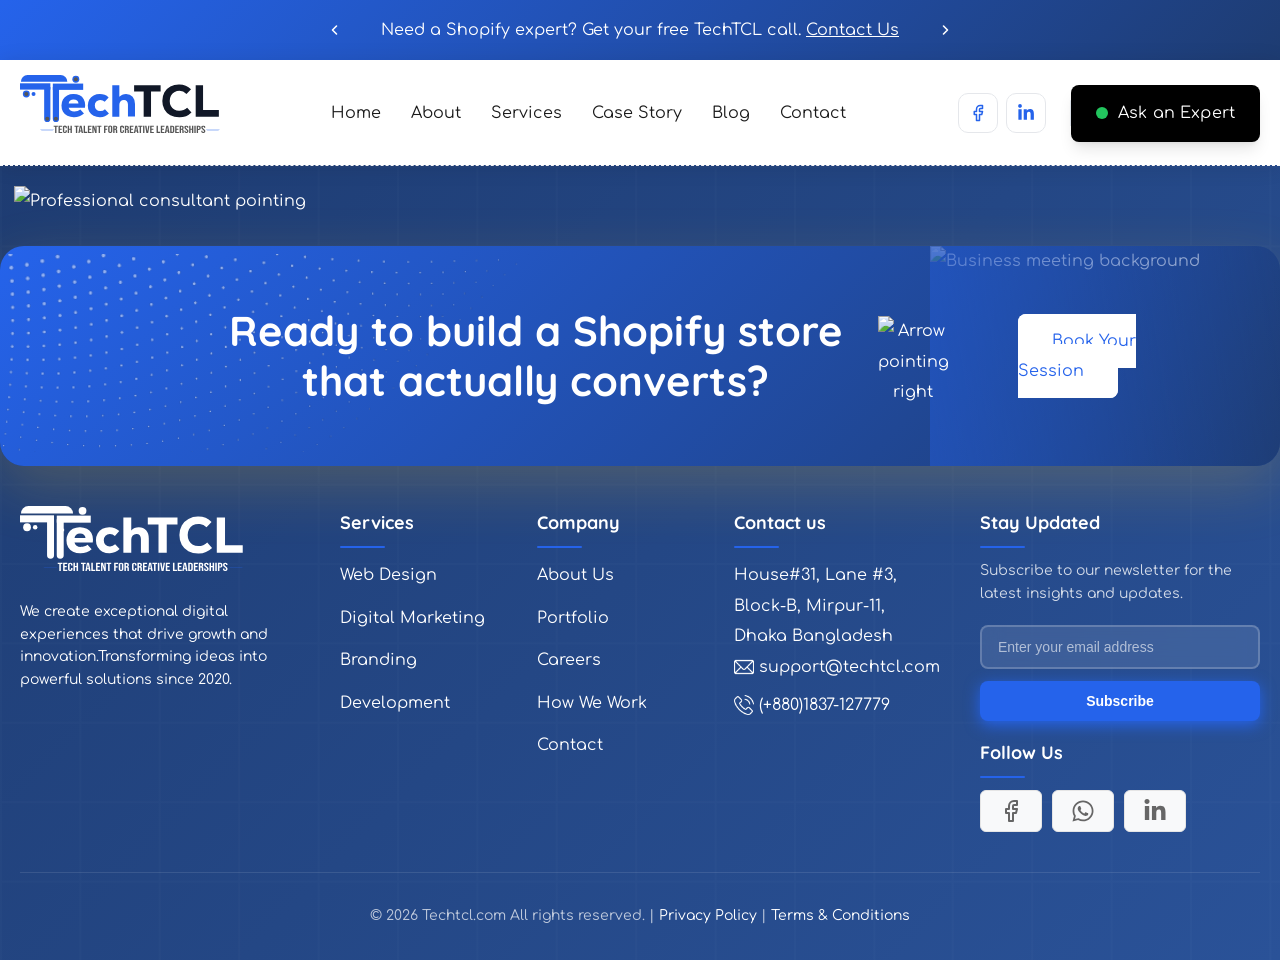
==== commit 80a6fe2d: "Refactor code structure for improved readability and maintainability" ====
--- a/index.html
+++ b/index.html
@@ -1,8 +1,8 @@
-<!doctype html><html lang="en"><head><meta charset="utf-8"/><meta name="viewport" content="width=device-width,initial-scale=1"/><meta name="theme-color" content="#000000"/><title>TechTCL – Shopify Growth & Development Partner</title><meta name="description" content="TechTCL is a premium Shopify agency helping brands design, build, and scale high-converting ecommerce stores with certified Shopify developers."/><link rel="icon" href="./favicon.png"/><link rel="apple-touch-icon" href="./favicon.png"/><link rel="manifest" href="./manifest.json"/><link rel="preload" href="https://cdn.shopify.com/s/files/1/0509/2160/3270/files/banner1.png?v=1765181287" as="image" fetchpriority="high"/><link rel="preload" href="https://cdn.shopify.com/videos/c/o/v/d8aa1f4fd4a64bf78894f289630dc4fc.mp4" as="video" type="video/mp4"/><link rel="preconnect" href="https://fonts.googleapis.com"/><link rel="preconnect" href="https://fonts.gstatic.com" crossorigin/><link href="https://fonts.googleapis.com/css2?family=Ubuntu:wght@300;400;500;700&family=Urbanist:wght@100..900&family=Inter:wght@100..900&family=Manrope:wght@200..800&family=Space+Grotesk:wght@300..700&display=swap" rel="stylesheet"/><link rel="preload" href="https://cdnjs.cloudflare.com/ajax/libs/font-awesome/6.5.0/css/all.min.css" as="style" onload='this.rel="stylesheet"'/><noscript><link rel="stylesheet" href="https://cdnjs.cloudflare.com/ajax/libs/font-awesome/6.5.0/css/all.min.css"/></noscript><script type="application/ld+json">{
+<!doctype html><html lang="en"><head><meta charset="utf-8"/><meta name="viewport" content="width=device-width,initial-scale=1"/><meta name="theme-color" content="#000000"/><title>TechTCL – Shopify Growth & Development Partner</title><meta name="description" content="TechTCL is a premium Shopify agency helping brands design, build, and scale high-converting ecommerce stores with certified Shopify developers."/><link rel="icon" href="./favicon.png"/><link rel="apple-touch-icon" href="./favicon.png"/><link rel="manifest" href="./manifest.json"/><link rel="preload" href="https://cdn.shopify.com/s/files/1/0509/2160/3270/files/banner1.png?v=1765181287" as="image" fetchpriority="high"/><link rel="preload" href="https://cdn.shopify.com/videos/c/o/v/d8aa1f4fd4a64bf78894f289630dc4fc.mp4" as="video" type="video/mp4"/><link rel="preconnect" href="https://fonts.googleapis.com"/><link rel="preconnect" href="https://fonts.gstatic.com" crossorigin/><link href="https://fonts.googleapis.com/css2?family=Ubuntu:wght@300;400;500;700&family=Urbanist:wght@100..900&family=Inter:wght@100..900&family=Manrope:wght@200..800&family=Space+Grotesk:wght@300..700&display=swap" rel="stylesheet"/><link href="https://fonts.googleapis.com/css2?family=Comfortaa:wght@300..700&family=Nunito+Sans:ital,opsz,wght@0,6..12,200..1000;1,6..12,200..1000&family=Quicksand:wght@300..700&family=Righteous&display=swap" rel="stylesheet"/><link rel="preload" href="https://cdnjs.cloudflare.com/ajax/libs/font-awesome/6.5.0/css/all.min.css" as="style" onload='this.rel="stylesheet"'/><noscript><link rel="stylesheet" href="https://cdnjs.cloudflare.com/ajax/libs/font-awesome/6.5.0/css/all.min.css"/></noscript><script type="application/ld+json">{
         "@context": "https://schema.org",
         "@type": "Organization",
         "name": "TechTCL",
         "url": "https://techtcl.com",
         "description": "Premium Shopify development and growth agency",
         "sameAs": ["https://www.linkedin.com/company/techtcl"]
-      }</script><script type="text/javascript">!function(t,e,n,c,a,r,s){t[n]=t[n]||function(){(t[n].q=t[n].q||[]).push(arguments)},(r=e.createElement(c)).async=1,r.src="https://www.clarity.ms/tag/vmtw79p0tm",(s=e.getElementsByTagName(c)[0]).parentNode.insertBefore(r,s)}(window,document,"clarity","script")</script><script defer="defer" src="./static/js/main.54aa3a2c.js"></script><link href="./static/css/main.0595a675.css" rel="stylesheet"></head><body><noscript><h1>TechTCL – Shopify Growth & Development Partner</h1><p>TechTCL is a premium Shopify agency helping brands build and scale high-converting ecommerce stores.</p><p>Our services include Shopify store setup, custom theme development, performance optimization, and conversion-focused design.</p></noscript><div id="root"></div><script src="https://calendar.google.com/calendar/scheduling-button-script.js"></script><script>window.$crisp=[],window.CRISP_WEBSITE_ID="87474304-f4c5-4bda-9476-c897b867b703",function(){var c=document,n=c.createElement("script");n.src="https://client.crisp.chat/l.js",n.async=!0,c.head.appendChild(n)}()</script></body></html>+      }</script><script type="text/javascript">!function(t,e,n,c,a,r,s){t[n]=t[n]||function(){(t[n].q=t[n].q||[]).push(arguments)},(r=e.createElement(c)).async=1,r.src="https://www.clarity.ms/tag/vmtw79p0tm",(s=e.getElementsByTagName(c)[0]).parentNode.insertBefore(r,s)}(window,document,"clarity","script")</script><script defer="defer" src="./static/js/main.8d9ed737.js"></script><link href="./static/css/main.3d67eda9.css" rel="stylesheet"></head><body><noscript><h1>TechTCL – Shopify Growth & Development Partner</h1><p>TechTCL is a premium Shopify agency helping brands build and scale high-converting ecommerce stores.</p><p>Our services include Shopify store setup, custom theme development, performance optimization, and conversion-focused design.</p></noscript><div id="root"></div><script src="https://calendar.google.com/calendar/scheduling-button-script.js"></script><script>window.$crisp=[],window.CRISP_WEBSITE_ID="87474304-f4c5-4bda-9476-c897b867b703",function(){var c=document,n=c.createElement("script");n.src="https://client.crisp.chat/l.js",n.async=!0,c.head.appendChild(n)}()</script></body></html>
--- a/static/css/main.3d67eda9.css
+++ b/static/css/main.3d67eda9.css
@@ -0,0 +1,10 @@
+body{font-family:Comfortaa,sans-serif}code{font-family:source-code-pro,Menlo,Monaco,Consolas,Courier New,monospace}.footer-container{padding-top:60px}.ttcl-cta-container{background-color:#fff;padding:80px 20px;width:100%}.ttcl-cta-wrapper{margin:0 auto 40px;max-width:1400px;position:relative}.ttcl-cta-banner{align-items:center;background:linear-gradient(135deg,#2563eb,#1e3c72);border-radius:24px;box-shadow:0 20px 60px #fbbf2433;display:flex;justify-content:space-between;min-height:200px;overflow:visible;padding:60px 50px;position:relative}.ttcl-cta-left-image{bottom:0;left:14px;pointer-events:none;position:absolute;top:-60px;width:300px;z-index:2}.ttcl-cta-arrow img{height:100%;width:100%}.ttcl-cta-arrow{animation:float 3s ease-in-out infinite;height:80px;width:60px}.ttcl-cta-left-image img{height:100%;object-fit:cover;object-position:top;width:100%}.ttcl-cta-right-bg-image{border-radius:0 24px 24px 0!important;bottom:0;opacity:.6;overflow:hidden;pointer-events:none;position:absolute;right:0;top:0;width:350px;z-index:1}.dotted-bg{background:url(../../static/media/dotted-bg.5207786e6b2ff6e13500.png);background-repeat:no-repeat;background-size:cover;height:90%;left:3px;opacity:.5;position:absolute;top:8px;width:50%;z-index:1}.ttcl-cta-right-bg-image:before{background:linear-gradient(81deg,#2563ebab,#1e3c7200);bottom:0;content:"";left:0;position:absolute;right:0;top:0;z-index:1}.ttcl-cta-right-bg-image img{height:100%;object-fit:cover;object-position:center;width:100%}.ttcl-cta-content{grid-gap:35px;align-items:center;display:grid;flex:1 1;gap:35px;grid-template-columns:auto auto;justify-content:flex-end;padding:0 80px 0 0;position:relative;text-align:center;z-index:3}.ttcl-cta-heading{color:#fff;font-size:2.6rem;font-weight:700;line-height:1.2;margin:0}.ttcl-cta-arrow{display:inline-block;flex-shrink:0}.ttcl-cta-arrow svg{stroke:#fff;fill:none;stroke-width:3;stroke-linecap:round;height:70px;width:70px}.ttcl-cta-button-wrapper{flex-shrink:0;position:relative;width:18%;z-index:3}.ttcl-cta-button{background:#fff;border:2px solid #fff;border-radius:8px;color:#2563eb;cursor:pointer;font-size:1rem;font-weight:600;padding:1rem 2rem;text-decoration:none;transition:all .3s}.ttcl-cta-button:hover{background:#000;border-color:#0000!important;color:#fff}.ttcl-cta-button:active{transform:translateY(0)}@media (max-width:1200px){.ttcl-cta-heading{font-size:2.25rem}.ttcl-cta-left-image{width:250px}.ttcl-cta-right-bg-image{width:300px}.ttcl-cta-arrow svg{height:60px;width:60px}.ttcl-cta-button-wrapper{width:20%}}@media (max-width:1024px){.ttcl-cta-container{padding:60px 20px}.ttcl-cta-heading{font-size:1.6rem}.ttcl-cta-arrow{height:50px;width:50px}.ttcl-cta-left-image{left:0;width:268px}.ttcl-cta-right-bg-image{width:280px}.ttcl-cta-content{gap:15px;padding:0 30px}.ttcl-cta-button{font-size:.95rem;padding:18px 45px}.ttcl-cta-button-wrapper{width:20%}a.ttcl-cta-button{padding:14px 22px}}@media (max-width:900px){.ttcl-cta-wrapper{padding:0 20px}.ttcl-cta-banner{display:block}.ttcl-cta-left-image,.ttcl-cta-right-bg-image{display:none}.ttcl-cta-content{display:block;margin-bottom:20px;padding:0}.dotted-bg{height:100%;left:25px;opacity:.2;top:8px;width:84%}.ttcl-cta-heading{font-size:1.65rem}.ttcl-cta-arrow svg{height:50px;transform:rotate(90deg);width:50px}.ttcl-cta-button-wrapper{height:auto;margin:30px 0 20px!important;text-align:center;width:100%}.ttcl-cta-arrow{display:none}.ttcl-cta-banner{padding:40px 20px}}@media (max-width:768px){.footer-container{padding-top:30px}.ttcl-cta-container{padding:50px 15px}.ttcl-cta-heading{font-size:1.5rem}.ttcl-cta-left-image{display:none}}@media (max-width:480px){.ttcl-cta-heading{font-size:2rem}.ttcl-cta-arrow svg{height:45px;width:45px}.ttcl-cta-left-image{display:none}}.hero-slider__wrapper{align-items:center;bottom:0;display:flex;gap:20px;height:104%;justify-content:center;left:0;margin:0 auto;padding:0 50px;perspective:2000px;position:absolute;top:-28px;transform:rotateX(15deg) rotateY(-25deg) rotate(5deg);transform-style:preserve-3d}@media (max-width:392px){.hero-left.blur-vanish-left.visible{padding:50px 0!important}}#home .hero-left{max-width:50%}video.hero-video-wrapper{height:120%;object-fit:cover;position:relative;top:-10%;transform:rotateX(15deg) rotateY(-25deg) rotate(5deg);width:100%}.hero-right.floating-blur.visible{padding-left:30px!important}.portfolio-wrapper{left:0;position:absolute!important}#home .hero-right{height:100%!important;position:absolute;right:0;text-align:center;width:50%}.hero-slider__column{flex-shrink:0;height:100%;overflow:hidden;position:relative;width:350px}.hero-slider__column:first-child{z-index:1}.hero-slider__column:nth-child(2){z-index:2}.hero-slider__column:nth-child(3){z-index:1}.hero-slider__track{animation:heroSliderScroll 25s linear infinite}.hero-slider__track,.hero-slider__track2{display:flex;flex-direction:column;will-change:transform}.hero-slider__track2{animation:heroSliderScroll2 30s linear infinite}.hero-slider__column:first-child .hero-slider__track{animation-delay:0s}.hero-slider__column:nth-child(2) .hero-slider__track{animation-delay:-20s}.hero-slider__column:nth-child(3) .hero-slider__track{animation-delay:0s}.hero-slider__track:hover{animation-play-state:paused}.hero-slider__slide{flex-shrink:0;height:-webkit-fit-content;height:fit-content;margin-bottom:20px;position:relative;width:100%}.hero-slider__slide img{display:block;height:100%;object-fit:contain;object-position:top;width:100%}@keyframes heroSliderScroll{0%{transform:translateY(0)}to{transform:translateY(-2400px)}}@keyframes heroSliderScroll2{0%{transform:translateY(-2400px)}to{transform:translateY(0)}}.hero-slider__column:after,.hero-slider__column:before{content:"";height:120px;left:0;pointer-events:none;position:absolute;right:0;z-index:10}.hero-slider__column:before{background:linear-gradient(180deg,#000c 0,#0000);top:0}.hero-slider__column:after{background:linear-gradient(0deg,#000c 0,#0000);bottom:0}.hero .hero-left .subheadline{color:#fff!important}.video-skeleton-wrapper{border-radius:12px;height:100%;min-height:500px;width:100%}.skeleton-lines-container{align-items:center;grid-template-columns:repeat(3,1fr);justify-content:center;transform:rotateX(15deg) rotateY(-25deg) rotate(5deg);transform-style:preserve-3d}.skeleton-column,.skeleton-lines-container{grid-gap:15px;display:grid;gap:15px;height:100%}.skeleton-column{grid-template-rows:1fr 1fr 1fr;width:100%}span.react-loading-skeleton.skeleton-website-card{height:100%}.skeleton-website-card{animation:skeletonPulse 1.5s ease-in-out infinite;background:#e0e0e097;border-radius:8px;height:250px;width:100%}.skeleton-column:first-child .skeleton-website-card{animation-delay:0s}.skeleton-column:nth-child(2){margin-top:-30px}.skeleton-column:nth-child(2) .skeleton-website-card{animation-delay:.2s;height:100%}.skeleton-column:nth-child(3) .skeleton-website-card{animation-delay:.4s}@keyframes skeletonPulse{0%,to{background:#acacac4f;opacity:.8}50%{background:#9797974c;opacity:.6}}.react-loading-skeleton:after{background-image:linear-gradient(90deg,#6c6c6c21,#7c7c7c14 50%,#6d6d6d2b)!important;background:#6c6c6c21!important}span.react-loading-skeleton.skeleton-website-card{background:#a3a3a321!important}@media (max-width:1400px){.hero-slider__column{height:100%;width:350px}.hero-slider__slide{height:-webkit-fit-content!important;height:fit-content!important;margin-bottom:20px}@keyframes heroSliderScroll{0%{transform:translateY(0)}to{transform:translateY(-1740px)}}}@media (max-width:1024px){.hero-slider__wrapper{gap:20px;padding:0 20px}.hero.homepage-hero-section .hero-right{width:100%!important}.hero-slider__column{height:500px;width:280px}.hero-slider__slide{height:-webkit-fit-content!important;height:fit-content!important;margin-bottom:20px}@keyframes heroSliderScroll{0%{transform:translateY(0)}to{transform:translateY(-1425px)}}}@media (max-width:768px){.hero-slider__wrapper{gap:10px;left:-30px;top:0;transform:rotateX(350deg) rotateY(4deg) rotate(324deg);z-index:-999}.hero-slider__column{height:800px;width:210px}.hero-slider__slide{height:100%;margin-bottom:10px}video.hero-video-wrapper{object-fit:contain;top:-214px;transform:rotateX(350deg) rotateY(4deg) rotate(324deg);width:900px!important}.hero-slider__column:after,.hero-slider__column:before{display:none}.hero.homepage-hero-section .hero-right.floating-blur.visible{right:-60px!important;top:-260px;width:100%!important}#home .hero-left{max-width:100%!important;padding:0!important;position:relative;width:100%!important;z-index:1}.hero-headline{font-size:28px!important;line-height:1.4}#home.hero .container:before{background:#000000c2;content:"";height:100%;left:0;position:absolute!important;right:0;top:0;z-index:1}#home.hero .container{padding:120px 10px 40px!important}#home.hero h1{font-size:34px!important}.hero-subheadline,.home-hero-q{font-size:16px!important;line-height:1.4!important}#home.hero{background-position:35%!important;height:100%!important}@keyframes heroSliderScroll{0%{transform:translateY(0)}to{transform:translateY(-1140px)}}@keyframes heroSliderScroll2{0%{transform:translateY(-1000px)}to{transform:translateY(0)}}p.review-with-text{font-size:15px!important;gap:5px!important;margin-bottom:5px!important}span.review-star-icon{width:auto}.avatar_circle_four,.avatar_circle_one,.avatar_circle_three,.avatar_circle_two,.count_badge_circle{height:38px!important;width:38px!important}h3.credibility_main_heading{font-size:15px!important;text-align:left!important}p.home-hero-q.hero-quote{display:none}.homepage-hero-section .hero-ctas{grid-gap:5px!important;display:grid!important;gap:5px!important;grid-template-columns:1fr 1fr!important}.homepage-hero-section .btn-primary{display:flex;font-size:16px;gap:12px;justify-content:center;line-height:normal;padding:16px 26px!important}.homepage-hero-section .btn-secondary{padding:16px 26px!important}}.homepage-hero-section .btn-primary{gap:12px}.credibility_section_style_one{margin-top:20px}.homepage-hero-section h1.hero-headline{font-size:60px!important;text-align:left}.homepage-hero-section .btn-secondary:hover{background:#000;border-color:#0000!important;color:#fff}.homepage-hero-section .btn-secondary{-webkit-backdrop-filter:blur(10px);backdrop-filter:blur(10px);background:#fff;border:2px solid #ffffff4d;border-radius:8px;color:#333;cursor:pointer;font-size:16px;font-weight:600;padding:16px 32px;transition:all .3s ease!important}.credibility_showcase_wrapper{align-items:center;background:linear-gradient(135deg,#667eea,#764ba2);display:flex;flex-direction:column;gap:40px;min-height:100vh;padding:40px 20px}.credibility_section_style_one{align-items:center;background:#0000;border-radius:16px;display:flex;gap:0}.avatar_stack_container{align-items:center;display:flex;position:relative}.avatar_circle_four,.avatar_circle_one,.avatar_circle_three,.avatar_circle_two{border:3px solid #fff;border-radius:50%;height:50px;overflow:hidden;position:relative;width:50px}.avatar_circle_four,.avatar_circle_three,.avatar_circle_two{margin-left:-15px}.avatar_image_item{height:100%;object-fit:cover;width:100%}.count_badge_circle{align-items:center;background:#2563eb;border:3px solid #fff;border-radius:50%;display:flex;height:50px;justify-content:center;margin-left:-15px;width:50px}.badge_text_count{color:#fff;font-size:14px;font-weight:700}.credibility_text_block{margin-left:10px}.credibility_main_heading{color:#fff;font-size:18px;font-weight:600;margin:0}@media only screen and (max-width:1450px) and (min-width:678px){.homepage-hero-section h1.hero-headline{font-size:50px!important}}@media only screen and (max-width:1110px) and (min-width:769px){.homepage-hero-section h1.hero-headline{font-size:40px!important}}@media only screen and (max-width:932px) and (min-width:769px){.homepage-hero-section h1.hero-headline{font-size:30px!important}}@media (max-width:1024px){.hero.homepage-hero-section .container{padding:0!important}.hero-left.blur-vanish-left.visible{padding:50px 20px!important}}p.review-with-text{color:#fff;display:flex;font-size:18px;gap:10px;line-height:normal;text-align:left}.review-star-icon{color:gold}span.type-write-text{color:#9dbbff}.gallery-loader{align-items:center;-webkit-backdrop-filter:blur(10px);backdrop-filter:blur(10px);background:#ffffff0d;border-radius:12px;display:flex;height:100%;justify-content:center;left:0;position:absolute;top:0;width:100%;z-index:10}.loader-content{text-align:center}.spinner{animation:spin 1s linear infinite;border:4px solid #ffffff1a;border-radius:50%;border-top-color:#fff;height:50px;margin:0 auto 15px;width:50px}.loader-content p{color:#fff;font-size:14px;font-weight:500;margin:0}.portfolio-wrapper{height:100%;position:relative;width:100%}#home.hero{background:url(https://cdn.shopify.com/s/files/1/0509/2160/3270/files/banner1.png?v=1765181287);background-position:0;background-repeat:no-repeat;background-size:cover;height:90vh;position:relative}#home.hero .hero-content{margin:0}#home .hero-content{align-items:center;display:flex;gap:20px;height:100%!important}#home .hero-left{width:50%}#home.hero h1{color:#fff;font-size:36px;font-weight:700;line-height:1.2;margin-bottom:20px}section#home.hero{padding:0!important}#home .hero-quote{background:#ffffffd1;border-left:4px solid #5c27fe;border-radius:8px;color:#5c27fe;font-size:16px;font-style:italic;font-weight:600;margin:20px 0;padding:15px 20px;text-align:left}#home .hero .subheadline{color:#fff;font-size:16px;line-height:1.6;margin-bottom:20px}#home .hero-ctas{display:flex;flex-wrap:wrap;gap:15px}#home .hero-image{align-items:center;border-radius:12px;color:#fff;display:flex;font-size:18px;font-weight:600;height:100%;justify-content:center;transform:none!important;width:100%}.homepage-hero-section .container{height:100%}.stats{background:#f9fafb;padding:80px 0}.stats-grid{grid-gap:20px;display:grid;gap:20px;grid-template-columns:repeat(auto-fit,minmax(250px,1fr))}.stat-item{background:#fff;border-radius:12px;box-shadow:0 4px 20px #0000000d;padding:30px 20px;text-align:center;transition:transform .3s ease}.stat-item:hover{transform:translateY(-5px)}.stat-icon{align-items:center;border-radius:50%;color:#fff;display:flex;font-size:24px;height:60px;justify-content:center;margin:0 auto 20px;width:60px}.stat-icon.purple{background:#5c27fe}.stat-icon.green{background:#27ae60}.stat-icon.orange{background:#ff8c42}.stat-icon.black{background:#1a1a1a}.stat-item h3{font-size:20px;font-weight:700;margin-bottom:10px}.services{padding:80px 0}.services-grid{grid-template-columns:repeat(auto-fit,minmax(300px,1fr));margin-bottom:50px}.service-card{transition:all .3s ease}.service-card:hover{box-shadow:0 10px 30px #2563eb;transform:translateY(-5px)}.service-card h3{font-size:22px}.case-studies{background:#f9fafb;padding:80px 0}.case-grid{grid-gap:30px;display:grid;gap:30px;grid-template-columns:repeat(auto-fit,minmax(350px,1fr))}.case-card{border-radius:12px;box-shadow:0 4px 20px #0000000d;transition:transform .3s ease}.case-card:hover{transform:translateY(-5px)}.case-image{align-items:center;background:linear-gradient(135deg,#1e3c72,#6a0dad);color:#fff;display:flex;font-weight:600;height:200px;justify-content:center}.case-content{padding:25px}.case-content h3{font-weight:600;margin-bottom:15px}h2.blur-glow.visible{line-height:1.4}.case-metrics{display:flex;gap:20px;margin-top:15px}.metric-value{color:#27ae60;font-size:18px}.metric-label{color:#6b7280}.why-section{padding:80px 0}.why-grid{grid-gap:40px;display:grid;gap:40px;grid-template-columns:repeat(auto-fit,minmax(300px,1fr));margin-bottom:50px}.why-card{text-align:center}.why-icon{border-radius:50%;font-size:32px;height:80px;margin:0 auto 20px;width:80px}.why-card h3{font-size:20px;font-weight:600;margin-bottom:15px}.why-card p{font-size:16px;letter-spacing:0}.cta-section{background:#5c27fe}.cta-section h2{font-size:28px;margin-bottom:30px}.cta-buttons{flex-wrap:wrap;justify-content:center}.btn-white{align-items:center;background:#fff;border-radius:8px;color:#000;display:flex;font-weight:600;padding:15px 30px;text-decoration:none;transition:all .3s ease!important}.btn-white:hover{background:#000;color:#fff}.btn-outline{background:#0000;border:2px solid #fff;border-radius:8px;color:#fff;font-weight:600;padding:15px 30px;text-decoration:none;transition:all .3s ease!important}.btn-outline:hover{background:#000;border:2px solid #000;color:#fff}.blog-section{padding:80px 0}.blog-grid{grid-gap:30px;display:grid;gap:30px;grid-template-columns:repeat(auto-fit,minmax(300px,1fr))}.blog-card{background:#fff;border:1px solid #e5e7eb;border-radius:12px;overflow:hidden;transition:all .3s ease}.blog-card:hover{border-color:#5c27fe;transform:translateY(-5px)}.blog-image{align-items:center;background:linear-gradient(135deg,#ff8c42,#5c27fe);color:#fff;display:flex;font-weight:600;height:180px;justify-content:center}.blog-content{padding:25px}.blog-content h3{font-size:18px;font-weight:600;margin-bottom:10px}.blog-excerpt{color:#6b7280;font-size:14px;margin-bottom:15px}.read-more{color:#5c27fe;text-decoration:none}.logo svg{height:-webkit-fit-content;height:fit-content;width:200px}@media (min-width:768px){.line_break{display:none}}@media (max-width:768px){.nav-menu{display:none}.cta-section{padding:0!important}.blur-glow.visible{font-size:28px!important;line-height:1.4!important}#home .hero-content{flex-direction:column-reverse}#home .hero-image{aspect-ratio:1;height:100%;margin-top:0;transform:none!important}#home .hero-content{gap:0}#home .btn-primary{width:100%}#home .btn-secondary{margin-top:0;width:100%}.services .section-title{margin-bottom:30px!important}.hero-content{flex-direction:column;text-align:center}.services .section-title{margin-bottom:40px}.hero h1{font-size:28px}.blog-grid,.case-grid,.services-grid,.stats-grid,.why-grid{grid-template-columns:1fr}.cta-buttons{align-items:center;flex-direction:column}.hero-ctas{justify-content:center}}@keyframes fadeInUp{0%{opacity:1;transform:translateY(30px)}to{opacity:1;transform:translateY(0)}}.fade-in-up{animation:fadeInUp .8s ease-out}.blur-glow,.floating-blur,.stagger-item,.text-blur-reveal{opacity:1}.hero{text-align:center}.hero-image img{height:100%;width:100%}.hero h1{font-size:36px}.hero .subheadline{margin-bottom:30px;margin-left:auto;margin-right:auto;max-width:800px}.hero-image{margin:40px 0}.social-proof-section{background:linear-gradient(135deg,#2563eb,#1e3c72);padding:80px 20px;position:relative}.social-proof-section .section-title{color:#fff;font-size:36px;font-weight:700;line-height:1.4;margin:auto auto 50px;max-width:700px;text-align:center}.services.services_hero .section-title{font-size:36px;line-height:1.4;margin-left:auto;margin-right:auto;max-width:800px}.home-case-grid .shopify-problems-title,.homepage_wrapper .blog-container h2.section-title{font-size:36px}@media only screen and (max-width:780px){.calendly-inline-widget{height:1050px}.credibility-section{padding:50px 20px!important}h2.credibility-title{font-size:24px!important}.home-case-grid,.services{padding:0!important}.social-proof-section .section-title{margin-bottom:0!important}}@media only screen and (min-width:780px){.calendly-inline-widget{height:900px}}.testimonials-grid{display:flex;gap:30px;margin-bottom:50px;position:relative}.testimonial-card{background:#fff;border:1px solid #e5e7eb;border-radius:12px;height:100%;padding:30px;position:relative;transition:all .3s ease}.testimonial-card:hover{border-color:#5c27fe;box-shadow:0 10px 30px #5c27fe1a;transform:translateY(-5px)}.testimonial-quote{color:#1a1a1a;font-size:16px;font-style:italic;line-height:1.6;margin-bottom:20px;position:relative}.testimonial-author{align-items:center;justify-content:space-between;justify-content:center;margin-top:20px}.author_image img{border-radius:50%;width:100%}.author_image{width:40px}.author_info_wrapper{align-items:flex-start;display:flex;gap:10px}.author-info h4{color:#1a1a1a;font-size:16px;font-weight:600;line-height:1;margin-bottom:5px}.author-info p{color:#6b7280;font-size:14px;line-height:1}.quote-icon{background:#2563eb;color:#fff;font-size:20px;height:50px;width:50px}.social-cta{background:#f9fafb;border:2px dashed #e5e7eb;border-radius:12px;padding:40px 30px;position:relative;text-align:center}.social-cta p{color:#1a1a1a;font-size:18px;font-style:italic;font-weight:500}.testimonial-card.stagger-item{cursor:grab}.testimonials-grid .swiper-button-next:hover:after,.testimonials-grid .swiper-button-prev:hover:after{background:#000!important;color:#fff!important}.swiper-button-prev{left:-60px}.swiper-button-next{right:-60px}.swiper-button-next:after,.swiper-button-prev:after{align-items:center;aspect-ratio:1;background:#2563eb;border-radius:50%;color:#fff;display:flex;font-size:18px;font-weight:800;height:40px;justify-content:center;width:40px}.testimonials-grid .swiper{padding-bottom:50px;padding-top:0;position:static}.swiper-pagination .swiper-pagination-bullet{background:#fff}@media (max-width:768px){.social-proof-section{padding:0}.testimonials-grid .swiper{padding-bottom:30px;padding-top:30px}.container{padding:0 20px}.section-title{font-size:24px}.testimonials-grid{gap:25px;grid-template-columns:1fr}.testimonial-card{padding:25px}.testimonial-quote{font-size:15px}.social-cta{padding:30px 20px}.social-cta p{font-size:16px}.credibility-container{padding:0 10px}}.quote-icon{align-items:center;background:#0000;border-radius:50%;bottom:0;color:#0003;display:flex;font-size:100px;height:100px;justify-content:center;opacity:.2;position:absolute;right:0;width:100px;z-index:1}.social-proof-section:before{background:url("data:image/svg+xml;charset=utf-8,%3Csvg xmlns='http://www.w3.org/2000/svg' viewBox='0 0 100 100'%3E%3Cdefs%3E%3Cpattern id='a' width='10' height='10' patternUnits='userSpaceOnUse'%3E%3Cpath d='M10 0H0v10' fill='none' stroke='rgba(255,255,255,0.05)' stroke-width='.5'/%3E%3C/pattern%3E%3C/defs%3E%3Cpath fill='url(%23a)' d='M0 0h100v100H0z'/%3E%3C/svg%3E");bottom:0;content:"";left:0;opacity:.3;position:absolute;right:0;top:0}.credibility-section{background:linear-gradient(135deg,#2563eb,#1e3c72);overflow:hidden;padding:80px 20px;position:relative}.credibility-section:before{background:#0000000d;bottom:0;content:"";left:0;position:absolute;right:0;top:0;z-index:1}.credibility-container{margin:0 auto;max-width:1400px;position:relative;z-index:2}.service-card.stagger-item.enhanced-hover.visible{padding:20px}h2.credibility-title{font-size:36px;line-height:1.4;margin:auto;max-width:800px}.credibility-header{margin-bottom:60px;text-align:center}.credibility-title{color:#fff;font-size:36px;font-weight:700;margin-bottom:20px;text-shadow:0 2px 4px #0000001a}.credibility-grid{grid-gap:40px;display:grid;gap:40px;grid-template-columns:repeat(3,1fr);margin-bottom:50px}.credibility-item{-webkit-backdrop-filter:blur(10px);backdrop-filter:blur(10px);background:#fffffff2;border:1px solid #fff3;border-radius:16px;box-shadow:0 8px 32px #0000001a;padding:30px;text-align:center;transition:all .3s ease}.credibility-item:hover{background:#fff;box-shadow:0 16px 40px #0003;transform:translateY(-5px)}.credibility-icon{align-items:center;border-radius:50%;color:#fff;display:flex;font-size:24px;font-weight:700;height:60px;justify-content:center;margin:0 auto 20px;width:60px}.credibility-icon img{width:56px}.credibility-title h2.section-title.blur-vanish.visible{font-size:36px;line-height:1.4;margin:auto;max-width:700px}.services-grid{margin-top:24px}.service-icon img{width:56px}.credibility-item-title{color:#2d3748;font-size:1.3rem;font-weight:700;margin-bottom:12px}.credibility-item-text{color:#4a5568;font-size:1rem;line-height:1.6}.credibility-quote-section{-webkit-backdrop-filter:blur(10px);backdrop-filter:blur(10px);background:#fff;border:1px solid #ffffff4d;border-radius:20px;padding:40px;text-align:center}.credibility-quote-text{color:#000;font-size:18px;font-style:italic;font-weight:500;line-height:24px;margin:0 auto;max-width:800px;text-shadow:0 2px 4px #0000001a}.credibility-quote-author{color:#000;font-size:1rem;font-weight:600;margin-top:20px}@keyframes react-loading-skeleton{to{transform:translateX(100%)}}.react-loading-skeleton{--base-color:#ebebeb;--highlight-color:#f5f5f5;--animation-duration:1.5s;--animation-direction:normal;--pseudo-element-display:block;background-color:var(--base-color);border-radius:.25rem;display:inline-flex;line-height:1;overflow:hidden;position:relative;-webkit-user-select:none;user-select:none;width:100%}.react-loading-skeleton:after{animation-direction:var(--animation-direction);animation-duration:var(--animation-duration);animation-iteration-count:infinite;animation-name:react-loading-skeleton;animation-timing-function:ease-in-out;background-image:linear-gradient(90deg,var(--base-color) 0,var(--highlight-color) 50%,var(--base-color) 100%);background-image:var(
+    --custom-highlight-background,linear-gradient(90deg,var(--base-color) 0,var(--highlight-color) 50%,var(--base-color) 100%)
+  );background-repeat:no-repeat;content:" ";display:var(--pseudo-element-display);height:100%;left:0;position:absolute;right:0;top:0;transform:translateX(-100%)}@media (prefers-reduced-motion){.react-loading-skeleton{--pseudo-element-display:none}}.credibility-container{padding:0}.credibility-slider{display:none;margin-top:20px;position:relative;width:100%}.credibility-slider-track{display:flex;transition:transform .3s ease-out;width:100%}.credibility-slide{-webkit-backdrop-filter:blur(10px);backdrop-filter:blur(10px);background:#fffffff2;border:1px solid #fff3;border-radius:16px;box-shadow:0 8px 32px #0000001a;min-width:100%;padding:30px;transition:all .3s ease}.slider-arrow{align-items:center;background:#fff;border:none;border-radius:50%;box-shadow:0 2px 8px #00000026;cursor:pointer;display:flex;font-size:24px;height:40px;justify-content:center;position:absolute;top:115%;transform:translateY(-50%);width:40px;z-index:10}.slider-arrow:hover{background:#f5f5f5}.slider-arrow-left{left:35%}.slider-arrow-right{right:35%}.slider-dots{display:none;gap:8px;justify-content:center;margin-top:24px}.slider-dot{background:#d1d5db;border:none;border-radius:50%;cursor:pointer;height:8px;padding:0;transition:all .3s ease;width:8px}.slider-dot-active{background:#4f46e5;border-radius:4px;width:32px}@media (max-width:767px){.credibility-grid{display:none}.credibility-slider{display:block}.slider-dots{display:flex}button.slider-dot{display:none}.credibility-container{padding:0}}@media (min-width:768px){.credibility-grid{display:grid}.credibility-slider,.slider-dots{display:none}}@font-face{font-family:swiper-icons;font-style:normal;font-weight:400;src:url("data:application/font-woff;charset=utf-8;base64, [base64]//wADZ2x5ZgAAAywAAADMAAAD2MHtryVoZWFkAAABbAAAADAAAAA2E2+eoWhoZWEAAAGcAAAAHwAAACQC9gDzaG10eAAAAigAAAAZAAAArgJkABFsb2NhAAAC0AAAAFoAAABaFQAUGG1heHAAAAG8AAAAHwAAACAAcABAbmFtZQAAA/gAAAE5AAACXvFdBwlwb3N0AAAFNAAAAGIAAACE5s74hXjaY2BkYGAAYpf5Hu/j+W2+MnAzMYDAzaX6QjD6/4//Bxj5GA8AuRwMYGkAPywL13jaY2BkYGA88P8Agx4j+/8fQDYfA1AEBWgDAIB2BOoAeNpjYGRgYNBh4GdgYgABEMnIABJzYNADCQAACWgAsQB42mNgYfzCOIGBlYGB0YcxjYGBwR1Kf2WQZGhhYGBiYGVmgAFGBiQQkOaawtDAoMBQxXjg/wEGPcYDDA4wNUA2CCgwsAAAO4EL6gAAeNpj2M0gyAACqxgGNWBkZ2D4/wMA+xkDdgAAAHjaY2BgYGaAYBkGRgYQiAHyGMF8FgYHIM3DwMHABGQrMOgyWDLEM1T9/w8UBfEMgLzE////P/5//f/V/xv+r4eaAAeMbAxwIUYmIMHEgKYAYjUcsDAwsLKxc3BycfPw8jEQA/[base64]/uznmfPFBNODM2K7MTQ45YEAZqGP81AmGGcF3iPqOop0r1SPTaTbVkfUe4HXj97wYE+yNwWYxwWu4v1ugWHgo3S1XdZEVqWM7ET0cfnLGxWfkgR42o2PvWrDMBSFj/IHLaF0zKjRgdiVMwScNRAoWUoH78Y2icB/yIY09An6AH2Bdu/UB+yxopYshQiEvnvu0dURgDt8QeC8PDw7Fpji3fEA4z/PEJ6YOB5hKh4dj3EvXhxPqH/SKUY3rJ7srZ4FZnh1PMAtPhwP6fl2PMJMPDgeQ4rY8YT6Gzao0eAEA409DuggmTnFnOcSCiEiLMgxCiTI6Cq5DZUd3Qmp10vO0LaLTd2cjN4fOumlc7lUYbSQcZFkutRG7g6JKZKy0RmdLY680CDnEJ+UMkpFFe1RN7nxdVpXrC4aTtnaurOnYercZg2YVmLN/d/gczfEimrE/fs/bOuq29Zmn8tloORaXgZgGa78yO9/cnXm2BpaGvq25Dv9S4E9+5SIc9PqupJKhYFSSl47+Qcr1mYNAAAAeNptw0cKwkAAAMDZJA8Q7OUJvkLsPfZ6zFVERPy8qHh2YER+3i/BP83vIBLLySsoKimrqKqpa2hp6+jq6RsYGhmbmJqZSy0sraxtbO3sHRydnEMU4uR6yx7JJXveP7WrDycAAAAAAAH//wACeNpjYGRgYOABYhkgZgJCZgZNBkYGLQZtIJsFLMYAAAw3ALgAeNolizEKgDAQBCchRbC2sFER0YD6qVQiBCv/H9ezGI6Z5XBAw8CBK/m5iQQVauVbXLnOrMZv2oLdKFa8Pjuru2hJzGabmOSLzNMzvutpB3N42mNgZGBg4GKQYzBhYMxJLMlj4GBgAYow/P/PAJJhLM6sSoWKfWCAAwDAjgbRAAB42mNgYGBkAIIbCZo5IPrmUn0hGA0AO8EFTQAA")}:root{--swiper-theme-color:#007aff}:host{display:block;margin-left:auto;margin-right:auto;position:relative;z-index:1}.swiper{display:block;list-style:none;margin-left:auto;margin-right:auto;overflow:hidden;padding:0;position:relative;z-index:1}.swiper-vertical>.swiper-wrapper{flex-direction:column}.swiper-wrapper{box-sizing:initial;display:flex;height:100%;position:relative;transition-property:transform;transition-timing-function:ease;transition-timing-function:var(--swiper-wrapper-transition-timing-function,initial);width:100%;z-index:1}.swiper-android .swiper-slide,.swiper-ios .swiper-slide,.swiper-wrapper{transform:translateZ(0)}.swiper-horizontal{touch-action:pan-y}.swiper-vertical{touch-action:pan-x}.swiper-slide{display:block;flex-shrink:0;height:100%;position:relative;transition-property:transform;width:100%}.swiper-slide-invisible-blank{visibility:hidden}.swiper-autoheight,.swiper-autoheight .swiper-slide{height:auto}.swiper-autoheight .swiper-wrapper{align-items:flex-start;transition-property:transform,height}.swiper-backface-hidden .swiper-slide{-webkit-backface-visibility:hidden;backface-visibility:hidden;transform:translateZ(0)}.swiper-3d.swiper-css-mode .swiper-wrapper{perspective:1200px}.swiper-3d .swiper-wrapper{transform-style:preserve-3d}.swiper-3d{perspective:1200px}.swiper-3d .swiper-cube-shadow,.swiper-3d .swiper-slide{transform-style:preserve-3d}.swiper-css-mode>.swiper-wrapper{-ms-overflow-style:none;overflow:auto;scrollbar-width:none}.swiper-css-mode>.swiper-wrapper::-webkit-scrollbar{display:none}.swiper-css-mode>.swiper-wrapper>.swiper-slide{scroll-snap-align:start start}.swiper-css-mode.swiper-horizontal>.swiper-wrapper{scroll-snap-type:x mandatory}.swiper-css-mode.swiper-vertical>.swiper-wrapper{scroll-snap-type:y mandatory}.swiper-css-mode.swiper-free-mode>.swiper-wrapper{scroll-snap-type:none}.swiper-css-mode.swiper-free-mode>.swiper-wrapper>.swiper-slide{scroll-snap-align:none}.swiper-css-mode.swiper-centered>.swiper-wrapper:before{content:"";flex-shrink:0;order:9999}.swiper-css-mode.swiper-centered>.swiper-wrapper>.swiper-slide{scroll-snap-align:center center;scroll-snap-stop:always}.swiper-css-mode.swiper-centered.swiper-horizontal>.swiper-wrapper>.swiper-slide:first-child{-webkit-margin-start:var(--swiper-centered-offset-before);margin-inline-start:var(--swiper-centered-offset-before)}.swiper-css-mode.swiper-centered.swiper-horizontal>.swiper-wrapper:before{height:100%;min-height:1px;width:var(--swiper-centered-offset-after)}.swiper-css-mode.swiper-centered.swiper-vertical>.swiper-wrapper>.swiper-slide:first-child{-webkit-margin-before:var(--swiper-centered-offset-before);margin-block-start:var(--swiper-centered-offset-before)}.swiper-css-mode.swiper-centered.swiper-vertical>.swiper-wrapper:before{height:var(--swiper-centered-offset-after);min-width:1px;width:100%}.swiper-3d .swiper-slide-shadow,.swiper-3d .swiper-slide-shadow-bottom,.swiper-3d .swiper-slide-shadow-left,.swiper-3d .swiper-slide-shadow-right,.swiper-3d .swiper-slide-shadow-top{height:100%;left:0;pointer-events:none;position:absolute;top:0;width:100%;z-index:10}.swiper-3d .swiper-slide-shadow{background:#00000026}.swiper-3d .swiper-slide-shadow-left{background-image:linear-gradient(270deg,#00000080,#0000)}.swiper-3d .swiper-slide-shadow-right{background-image:linear-gradient(90deg,#00000080,#0000)}.swiper-3d .swiper-slide-shadow-top{background-image:linear-gradient(0deg,#00000080,#0000)}.swiper-3d .swiper-slide-shadow-bottom{background-image:linear-gradient(180deg,#00000080,#0000)}.swiper-lazy-preloader{border:4px solid #007aff;border:4px solid var(--swiper-preloader-color,var(--swiper-theme-color));border-radius:50%;border-top:4px solid #0000;box-sizing:border-box;height:42px;left:50%;margin-left:-21px;margin-top:-21px;position:absolute;top:50%;transform-origin:50%;width:42px;z-index:10}.swiper-watch-progress .swiper-slide-visible .swiper-lazy-preloader,.swiper:not(.swiper-watch-progress) .swiper-lazy-preloader{animation:swiper-preloader-spin 1s linear infinite}.swiper-lazy-preloader-white{--swiper-preloader-color:#fff}.swiper-lazy-preloader-black{--swiper-preloader-color:#000}@keyframes swiper-preloader-spin{0%{transform:rotate(0deg)}to{transform:rotate(1turn)}}:root{--swiper-navigation-size:44px}.swiper-button-next,.swiper-button-prev{align-items:center;color:var(--swiper-theme-color);color:var(--swiper-navigation-color,var(--swiper-theme-color));cursor:pointer;display:flex;height:44px;height:var(--swiper-navigation-size);justify-content:center;margin-top:-22px;margin-top:calc(0px - var(--swiper-navigation-size)/2);position:absolute;top:50%;top:var(--swiper-navigation-top-offset,50%);width:27px;width:calc(var(--swiper-navigation-size)/44*27);z-index:10}.swiper-button-next.swiper-button-disabled,.swiper-button-prev.swiper-button-disabled{cursor:auto;opacity:.35;pointer-events:none}.swiper-button-next.swiper-button-hidden,.swiper-button-prev.swiper-button-hidden{cursor:auto;opacity:0;pointer-events:none}.swiper-navigation-disabled .swiper-button-next,.swiper-navigation-disabled .swiper-button-prev{display:none!important}.swiper-button-next svg,.swiper-button-prev svg{height:100%;object-fit:contain;transform-origin:center;width:100%}.swiper-rtl .swiper-button-next svg,.swiper-rtl .swiper-button-prev svg{transform:rotate(180deg)}.swiper-button-prev,.swiper-rtl .swiper-button-next{left:10px;left:var(--swiper-navigation-sides-offset,10px);right:auto}.swiper-button-lock{display:none}.swiper-button-next:after,.swiper-button-prev:after{font-family:swiper-icons;font-size:44px;font-size:var(--swiper-navigation-size);font-variant:normal;letter-spacing:0;line-height:1;text-transform:none!important}.swiper-button-prev:after,.swiper-rtl .swiper-button-next:after{content:"prev"}.swiper-button-next,.swiper-rtl .swiper-button-prev{right:10px;right:var(--swiper-navigation-sides-offset,10px)}.swiper-button-next:after,.swiper-rtl .swiper-button-prev:after{content:"next"}.swiper-pagination{position:absolute;text-align:center;transform:translateZ(0);transition:opacity .3s;z-index:10}.swiper-pagination.swiper-pagination-hidden{opacity:0}.swiper-pagination-disabled>.swiper-pagination,.swiper-pagination.swiper-pagination-disabled{display:none!important}.swiper-horizontal>.swiper-pagination-bullets,.swiper-pagination-bullets.swiper-pagination-horizontal,.swiper-pagination-custom,.swiper-pagination-fraction{bottom:8px;bottom:var(--swiper-pagination-bottom,8px);left:0;top:auto;top:var(--swiper-pagination-top,auto);width:100%}.swiper-pagination-bullets-dynamic{font-size:0;overflow:hidden}.swiper-pagination-bullets-dynamic .swiper-pagination-bullet{position:relative;transform:scale(.33)}.swiper-pagination-bullets-dynamic .swiper-pagination-bullet-active,.swiper-pagination-bullets-dynamic .swiper-pagination-bullet-active-main{transform:scale(1)}.swiper-pagination-bullets-dynamic .swiper-pagination-bullet-active-prev{transform:scale(.66)}.swiper-pagination-bullets-dynamic .swiper-pagination-bullet-active-prev-prev{transform:scale(.33)}.swiper-pagination-bullets-dynamic .swiper-pagination-bullet-active-next{transform:scale(.66)}.swiper-pagination-bullets-dynamic .swiper-pagination-bullet-active-next-next{transform:scale(.33)}.swiper-pagination-bullet{background:#000;background:var(--swiper-pagination-bullet-inactive-color,#000);border-radius:50%;border-radius:var(--swiper-pagination-bullet-border-radius,50%);display:inline-block;height:8px;height:var(--swiper-pagination-bullet-height,var(--swiper-pagination-bullet-size,8px));opacity:.2;opacity:var(--swiper-pagination-bullet-inactive-opacity,.2);width:8px;width:var(--swiper-pagination-bullet-width,var(--swiper-pagination-bullet-size,8px))}button.swiper-pagination-bullet{-webkit-appearance:none;appearance:none;border:none;box-shadow:none;margin:0;padding:0}.swiper-pagination-clickable .swiper-pagination-bullet{cursor:pointer}.swiper-pagination-bullet:only-child{display:none!important}.swiper-pagination-bullet-active{background:var(--swiper-theme-color);background:var(--swiper-pagination-color,var(--swiper-theme-color));opacity:1;opacity:var(--swiper-pagination-bullet-opacity,1)}.swiper-pagination-vertical.swiper-pagination-bullets,.swiper-vertical>.swiper-pagination-bullets{left:auto;left:var(--swiper-pagination-left,auto);right:8px;right:var(--swiper-pagination-right,8px);top:50%;transform:translate3d(0,-50%,0)}.swiper-pagination-vertical.swiper-pagination-bullets .swiper-pagination-bullet,.swiper-vertical>.swiper-pagination-bullets .swiper-pagination-bullet{display:block;margin:6px 0;margin:var(--swiper-pagination-bullet-vertical-gap,6px) 0}.swiper-pagination-vertical.swiper-pagination-bullets.swiper-pagination-bullets-dynamic,.swiper-vertical>.swiper-pagination-bullets.swiper-pagination-bullets-dynamic{top:50%;transform:translateY(-50%);width:8px}.swiper-pagination-vertical.swiper-pagination-bullets.swiper-pagination-bullets-dynamic .swiper-pagination-bullet,.swiper-vertical>.swiper-pagination-bullets.swiper-pagination-bullets-dynamic .swiper-pagination-bullet{display:inline-block;transition:transform .2s,top .2s}.swiper-horizontal>.swiper-pagination-bullets .swiper-pagination-bullet,.swiper-pagination-horizontal.swiper-pagination-bullets .swiper-pagination-bullet{margin:0 4px;margin:0 var(--swiper-pagination-bullet-horizontal-gap,4px)}.swiper-horizontal>.swiper-pagination-bullets.swiper-pagination-bullets-dynamic,.swiper-pagination-horizontal.swiper-pagination-bullets.swiper-pagination-bullets-dynamic{left:50%;transform:translateX(-50%);white-space:nowrap}.swiper-horizontal>.swiper-pagination-bullets.swiper-pagination-bullets-dynamic .swiper-pagination-bullet,.swiper-pagination-horizontal.swiper-pagination-bullets.swiper-pagination-bullets-dynamic .swiper-pagination-bullet{transition:transform .2s,left .2s}.swiper-horizontal.swiper-rtl>.swiper-pagination-bullets-dynamic .swiper-pagination-bullet{transition:transform .2s,right .2s}.swiper-pagination-fraction{color:inherit;color:var(--swiper-pagination-fraction-color,inherit)}.swiper-pagination-progressbar{background:#00000040;background:var(--swiper-pagination-progressbar-bg-color,#00000040);position:absolute}.swiper-pagination-progressbar .swiper-pagination-progressbar-fill{background:var(--swiper-theme-color);background:var(--swiper-pagination-color,var(--swiper-theme-color));height:100%;left:0;position:absolute;top:0;transform:scale(0);transform-origin:left top;width:100%}.swiper-rtl .swiper-pagination-progressbar .swiper-pagination-progressbar-fill{transform-origin:right top}.swiper-horizontal>.swiper-pagination-progressbar,.swiper-pagination-progressbar.swiper-pagination-horizontal,.swiper-pagination-progressbar.swiper-pagination-vertical.swiper-pagination-progressbar-opposite,.swiper-vertical>.swiper-pagination-progressbar.swiper-pagination-progressbar-opposite{height:4px;height:var(--swiper-pagination-progressbar-size,4px);left:0;top:0;width:100%}.swiper-horizontal>.swiper-pagination-progressbar.swiper-pagination-progressbar-opposite,.swiper-pagination-progressbar.swiper-pagination-horizontal.swiper-pagination-progressbar-opposite,.swiper-pagination-progressbar.swiper-pagination-vertical,.swiper-vertical>.swiper-pagination-progressbar{height:100%;left:0;top:0;width:4px;width:var(--swiper-pagination-progressbar-size,4px)}.swiper-pagination-lock{display:none}.swiper-button-prev,.swiper-rtl .swiper-button-next{left:-5px!important;left:auto}.swiper-button-next,.swiper-rtl .swiper-button-prev{left:auto;right:-5px!important}.testimonials-grid{padding:0 30px}@media (max-width:1400px){.swiper-button-prev,.swiper-rtl .swiper-button-next{left:-5px!important;left:auto}.swiper-button-next,.swiper-rtl .swiper-button-prev{left:auto;right:-5px!important}}.swiper-button-next:after,.swiper-button-prev:after{background:#fff;color:#000!important}.swiper-pagination.swiper-pagination-clickable.swiper-pagination-bullets.swiper-pagination-horizontal{display:none!important}.swiper-slide{padding:12px!important}.swiper-button-next,.swiper-button-prev{top:46%!important}@media (max-width:767px){.swiper-button-prev,.swiper-rtl .swiper-button-next{left:38%!important;top:102%!important}.swiper-button-next,.swiper-rtl .swiper-button-prev{right:38%!important;top:102%!important}.testimonial-quote{font-size:14px}.testimonials-grid{padding:0}}.case-study-page .case-hero-section{align-items:center;background:linear-gradient(135deg,#2563eb,#1e3c72);display:flex;justify-content:center;min-height:600px;overflow:hidden;padding:80px 20px;position:relative}section.case-hero-section:before{background:url("data:image/svg+xml;charset=utf-8,%3Csvg xmlns='http://www.w3.org/2000/svg' viewBox='0 0 100 100'%3E%3Cdefs%3E%3Cpattern id='a' width='10' height='10' patternUnits='userSpaceOnUse'%3E%3Cpath d='M10 0H0v10' fill='none' stroke='rgba(255,255,255,0.05)' stroke-width='.5'/%3E%3C/pattern%3E%3C/defs%3E%3Cpath fill='url(%23a)' d='M0 0h100v100H0z'/%3E%3C/svg%3E");bottom:0;content:"";left:0;opacity:.8;position:absolute;right:0;top:0}.case-study-page .case-mouse-follower{background:#fff3;border-radius:50%;filter:blur(60px);height:256px;pointer-events:none;position:absolute;transform:translate(-50%,-50%);transition:all .3s ease-out;width:256px}.case-study-page .case-bg-overlay{inset:0;overflow:hidden;pointer-events:none;position:absolute}.case-study-page .case-bg-circle-1{left:-50%;top:-50%}.case-study-page .case-bg-circle-1,.case-study-page .case-bg-circle-2{animation:pulse 4s ease-in-out infinite;background:#ffffff0d;border-radius:50%;filter:blur(60px);height:100%;position:absolute;width:100%}.case-study-page .case-bg-circle-2{animation-delay:1s;bottom:-50%;right:-50%}.case-study-page .case-hero-content{margin:0 auto;max-width:1280px;position:relative;text-align:center;z-index:10}.case-study-page .case-hero-badge{align-items:center;-webkit-backdrop-filter:blur(10px);backdrop-filter:blur(10px);background:#fff3;border:1px solid #ffffff4d;border-radius:50px;box-shadow:0 10px 25px #0003;display:inline-flex;gap:8px;margin:auto auto 20px;padding:10px 24px;width:-webkit-fit-content;width:fit-content}.case-study-page .case-badge-icon{color:#fff;height:16px;width:16px}.case-study-page .case-badge-text{color:#fff;font-size:14px;font-weight:600;letter-spacing:2px}.case-study-page .case-hero-title{color:#fff;font-size:64px;font-weight:900;letter-spacing:.5px;line-height:1.2;margin-bottom:24px}.case-study-page .case-gradient-text{-webkit-text-fill-color:#0000;background:linear-gradient(90deg,#6c93eb,#93c5fd,#4c82f9);-webkit-background-clip:text;background-clip:text}.case-study-page .case-hero-description{color:#ffffffe6;font-size:20px;font-weight:500;line-height:1.5;margin:0 auto;max-width:768px}.case-study-page .case-hero-subdescription{color:#fff;font-size:20px;margin:0 auto 20px;max-width:672px}.case-study-page .case-cta-buttons{align-items:center;display:flex;flex-direction:column;gap:16px;justify-content:center;margin-bottom:40px}.case-study-page .case-btn-primary{background:#fff;border:none;border-radius:50px;box-shadow:0 20px 50px #0000004d;color:#1d4ed8;cursor:pointer;font-size:18px;font-weight:700;padding:16px 32px;transition:all .3s ease}.case-study-page .case-btn-primary:hover{box-shadow:0 25px 60px #0006;transform:scale(1.05)}.case-study-page .case-btn-secondary{-webkit-backdrop-filter:blur(10px);backdrop-filter:blur(10px);background:#fff;border:2px solid #ffffff4d;border-radius:8px;color:#333;cursor:pointer;font-size:16px;font-weight:600;padding:16px 32px;transition:all .3s ease!important}.case-study-page .case-btn-secondary:hover{background:#000;border-color:#000;color:#fff}.case-study-page .case-stats-container{grid-gap:32px;background:#ffffff1a;border:1px dashed #fff;border-radius:8px;display:grid;gap:32px;grid-template-columns:repeat(3,1fr);margin:0 auto;max-width:768px;padding:20px}.case-study-page .case-stat-item{text-align:center}.case-study-page .case-stat-number{color:#fff;font-size:30px;font-weight:900;line-height:1.2}.case-study-page .case-stat-label{color:#ffffffb3;font-size:16px;font-weight:500}@keyframes bounce{0%,to{transform:translateY(0)}50%{transform:translateY(-20px)}}@media (min-width:640px){.case-study-page .case-cta-buttons{flex-direction:row}}@media (max-width:768px){.case-study-page .case-hero-section{padding:40px 20px}.case-study-page .case-hero-title{font-size:56px}.case-study-page .case-hero-description,.case-study-page .case-hero-subdescription{font-size:16px}.case-study-page .case-stat-number{font-size:22px}.case-study-page .case-stat-label{font-size:12px;line-height:normal;margin-top:10px}}@media (max-width:480px){.case-study-page .case-hero-title{font-size:42px}.case-study-page .case-stats-container{gap:16px;margin-top:20px!important}}.shopify-problems-section-wrapper{background:linear-gradient(180deg,#f9fafb,#fff);padding:80px 0 0}.shopify-problems-container{margin:0 auto;max-width:1400px;padding:0 20px}.shopify-problems-header{margin-bottom:40px;text-align:center}.shopify-problems-title{color:#333;font-size:3rem;font-weight:700;line-height:1.2;margin-bottom:16px}@media (max-width:768px){.shopify-problems-title{font-size:24px!important}.shopify-problems-section-wrapper{padding:40px 0 0}}.shopify-problems-subtitle{color:#333;font-size:14px;line-height:1.6;margin:0 auto;max-width:672px}.shopify-problems-grid{grid-gap:24px;display:grid;gap:24px;grid-template-columns:repeat(auto-fit,minmax(320px,1fr))}@media (min-width:1024px){.shopify-problems-grid{grid-template-columns:repeat(3,1fr)}}@media (min-width:768px) and (max-width:1023px){.shopify-problems-grid{grid-template-columns:repeat(2,1fr)}}.shopify-problem-card{background:#fff;border:1px solid #e5e7eb;border-radius:16px;box-shadow:0 1px 3px #0000001a;overflow:hidden;padding:32px;position:relative;transition:all .3s ease}.shopify-problem-card:hover{border-color:#fecaca;box-shadow:0 20px 25px -5px #0000001a,0 10px 10px -5px #0000000a;transform:translateY(-2px)}.shopify-problem-icon-wrapper{align-items:flex-start;display:flex;margin-bottom:20px}.shopify-problem-icon-bg{align-items:center;background:#fef2f2;border-radius:12px;display:flex;height:56px;justify-content:center;transition:background-color .3s ease;width:56px}.shopify-problem-card:hover .shopify-problem-icon-bg{background:#fee2e2}.shopify-problem-icon-bg svg{stroke-width:2;color:#dc2626}.shopify-problem-question{color:#333;font-size:1.25rem;font-weight:700;line-height:1.4;margin-bottom:12px}.shopify-problem-description{color:#333;font-size:1rem;line-height:1.6}.shopify-problem-hover-indicator{background:linear-gradient(90deg,#dc2626,#f97316);border-radius:0 0 16px 16px;bottom:0;height:4px;left:0;position:absolute;right:0;transform:scaleX(0);transform-origin:left;transition:transform .3s ease}.shopify-problem-card:hover .shopify-problem-hover-indicator{transform:scaleX(1)}.case-studies-section{background:#fff;padding:80px 0}.category-filter{display:flex;flex-wrap:wrap;gap:12px;justify-content:center;margin:40px 0 60px}.filter-btn{background:#fff;border:2px solid #333;border-radius:8px;color:#333;cursor:pointer;font-size:15px;font-weight:600;padding:12px 28px;transition:all .3s ease}.filter-btn:hover{border-color:#2563eb;color:#2563eb}.filter-btn.active{background:#2563eb;border-color:#0000;color:#fff}.case-studies-grid{grid-gap:40px;display:grid;gap:40px;grid-template-columns:repeat(auto-fill,minmax(360px,1fr))}.case-card{background:#fff;border:1px solid #f0f0f0;border-radius:20px;box-shadow:0 8px 20px #00000014;cursor:pointer;overflow:hidden;transition:all .4s ease}.case-card:hover{box-shadow:0 16px 40px #0000001f;transform:translateY(-8px)}.case-image{height:100%;overflow:hidden;position:relative}.case-image img{height:100%;object-fit:cover;transition:transform .4s ease;width:100%}.case-card:hover .case-image img{transform:scale(1.08)}.case-category{-webkit-backdrop-filter:blur(10px);backdrop-filter:blur(10px);background:#fffffff2;border-radius:50px;color:#2563eb;font-size:13px;font-weight:600;padding:8px 16px;position:absolute;right:20px;top:20px}.case-content h3{color:#1a1a1a;font-size:22px;font-weight:700;line-height:1.4;margin:0 0 10px}.case-client{color:#2563eb;font-size:15px;font-weight:600;margin:0 0 20px}.case-challenge{margin-bottom:20px}.case-challenge strong{color:#999;display:block;font-size:14px;letter-spacing:1px;margin-bottom:8px;text-transform:uppercase}.case-challenge p{color:#666;font-size:15px;line-height:1.6;margin:0}.case-result{background:linear-gradient(135deg,#2563eb,#764ba2);border-radius:12px;margin:20px 0;padding:20px}.result-highlight{color:#fff;font-size:22px;font-weight:700;text-align:center}.case-metrics{grid-gap:15px;display:grid;gap:15px;grid-template-columns:repeat(3,1fr);margin:25px 0;padding:0}.metric{text-align:center}.metric-value{color:#2563eb;display:block;font-size:20px;font-weight:700;margin-bottom:4px}.metric-label{color:#000;display:block;font-size:12px;letter-spacing:.5px;text-transform:uppercase}.view-case-btn{align-items:center;background:#f8f9fa;border:2px solid #333;border-radius:10px;color:#1a1a1a;cursor:pointer;display:flex;font-size:15px;font-weight:600;gap:8px;justify-content:center;padding:14px 24px;transition:all .3s ease;width:100%}.view-case-btn:hover{background:#000;border-color:#0000;color:#fff}.before-after-section{background:linear-gradient(180deg,#f8f9fa,#fff);padding:100px 20px}.comparison-wrapper{grid-gap:40px;align-items:start;display:grid;gap:40px;grid-template-columns:1fr auto 1fr;margin-top:60px}.comparison-column{background:#fff;border-radius:20px;box-shadow:0 8px 24px #00000014;padding:40px}.before-column{border:3px solid #ff6b6b}.after-column{border:3px solid #51cf66}.column-header{align-items:center;border-bottom:2px solid #f0f0f0;display:flex;gap:15px;margin-bottom:30px;padding-bottom:20px}.before-column .column-header{color:#ff6b6b}.after-column .column-header{color:#51cf66}.column-header h3{font-size:28px;font-weight:700;margin:0}.comparison-list{list-style:none;margin:0;padding:0}.comparison-list li{align-items:start;color:#333;display:flex;font-size:16px;gap:12px;line-height:1.6;padding:12px 0}.before-column .comparison-list li svg{color:#ff6b6b;flex-shrink:0;margin-top:2px}.after-column .comparison-list li svg{color:#51cf66;flex-shrink:0;margin-top:2px}.comparison-divider{align-items:center;display:flex;flex-direction:column;justify-content:center;position:relative}.divider-line{background:linear-gradient(180deg,#ff6b6b,#51cf66);border-radius:2px;height:100%;width:2px}.divider-icon{align-items:center;background:#fff;border:3px solid #2563eb;border-radius:50%;box-shadow:0 4px 12px #0000001a;color:#2563eb;display:flex;font-size:24px;font-weight:700;height:50px;justify-content:center;position:absolute;top:50%;transform:translateY(-50%);width:50px}.cta-wrapper{margin-top:80px;text-align:center}.cta-wrapper h3{color:#1a1a1a;font-size:32px;font-weight:700;margin:0 0 30px}.cta-button{background:linear-gradient(135deg,#2563eb,#764ba2);border:none;border-radius:50px;box-shadow:0 8px 24px #667eea66;cursor:pointer;font-size:18px;padding:18px 48px;transition:all .3s ease}.cta-button:hover{box-shadow:0 12px 32px #667eea80;transform:translateY(-3px)}@media (max-width:1024px){.comparison-wrapper{gap:30px;grid-template-columns:1fr}.comparison-divider{display:none}.case-content h3{font-size:18px}}@media (max-width:768px){.case-studies-section{background:#fff;padding:0}.case-story-hero-title{font-size:42px}.shopify-problem-description{font-size:14px}.hero-quote{font-size:18px}.case-content{padding:20px 15px}.filter-btn{background:#fff;border:2px solid #333;border-radius:8px;color:#333;cursor:pointer;font-weight:600;padding:10px 16px;transition:all .3s ease}.case-client,.filter-btn{font-size:14px}.case-category{font-size:11px}.case-studies-grid,.problems-grid{grid-template-columns:1fr}.case-metrics{gap:10px;grid-template-columns:repeat(3,1fr)}.metric-value{font-size:16px}.metric-label{font-size:10px}}span.metric-value{text-transform:capitalize}.fifth-case-story .metric-before{font-size:17px}.fifth-case-story .metric-after{font-size:20px}.brand_marquee_main_section{background:#fff;overflow:hidden;padding:20px}.brand_marquee_subtitle_text{color:#667eea;font-size:12px;font-weight:700;letter-spacing:2px;margin:0 0 12px;text-transform:uppercase}.brand_marquee_title_heading{color:#1a202c;font-size:36px;font-weight:700;line-height:1.2;margin:0}.brand_marquee_slider_wrapper{overflow:hidden;position:relative;width:100%}.brand_marquee_track_container{animation:brand_marquee_scroll_animation 30s linear infinite;display:flex;width:-webkit-fit-content;width:fit-content}.brand_marquee_logos_group{align-items:center;display:flex;gap:60px;padding-right:60px}.brand_marquee_logo_item{align-items:center;background:#f7fafc;border:1px solid #e2e8f0;border-radius:8px;cursor:pointer;display:flex;height:60px;justify-content:center;min-width:190px;padding:15px 25px;transition:all .3s ease}.brand_marquee_logo_item:hover{background:#fff;box-shadow:0 4px 20px #00000014}.brand_marquee_logo_image{filter:grayscale(100%);height:100%;max-width:100%;object-fit:contain;opacity:.7;transition:all .3s ease;width:auto}.brand_marquee_logo_item:hover .brand_marquee_logo_image{filter:grayscale(0);opacity:1}@keyframes brand_marquee_scroll_animation{0%{transform:translateX(0)}to{transform:translateX(-50%)}}.brand_marquee_slider_wrapper:hover .brand_marquee_track_container{animation-play-state:paused}.brand_marquee_slider_wrapper_reverse{overflow:hidden;padding:0 0 20px;position:relative;width:100%}.brand_marquee_track_container_reverse{animation:brand_marquee_scroll_reverse_animation 35s linear infinite;display:flex;width:-webkit-fit-content;width:fit-content}.brand_marquee_logos_group_reverse{align-items:center;display:flex;gap:40px;padding-right:40px}@keyframes brand_marquee_scroll_reverse_animation{0%{transform:translateX(-50%)}to{transform:translateX(0)}}.brand_marquee_slider_wrapper_reverse:hover .brand_marquee_track_container_reverse{animation-play-state:paused}@media (max-width:768px){.brand_marquee_main_section{padding:20px 0}.brand_marquee_title_heading{font-size:28px}.brand_marquee_logos_group,.brand_marquee_logos_group_reverse{gap:40px;padding-right:40px}.brand_marquee_logo_item{height:50px;min-width:150px;padding:12px 20px}.brand_marquee_track_container{animation:brand_marquee_scroll_animation 20s linear infinite}.brand_marquee_track_container_reverse{animation:brand_marquee_scroll_reverse_animation 25s linear infinite}.brand_marquee_slider_wrapper{padding:0}}@media (max-width:480px){.brand_marquee_title_heading{font-size:24px}.brand_marquee_subtitle_text{font-size:10px}.brand_marquee_logos_group,.brand_marquee_logos_group_reverse{gap:20px;padding-right:20px}.brand_marquee_logo_item{height:50px;min-width:150px;padding:10px 15px}}.mission{padding:80px 0}.mission-content{align-items:center;display:flex;gap:60px}.mission-left{flex:1 1}.mission-right{flex:1 1;text-align:center}.mission h2{color:#1a1a1a;font-size:24px;font-weight:600;margin-bottom:20px}.mission p{color:#6b7280;font-size:16px;line-height:1.6}.mission-image{align-items:center;border-radius:12px;color:#fff;display:flex;font-weight:600;height:100%;justify-content:center;width:100%}.mission_element{color:#5c27fe;font-size:14px;font-weight:600;margin-top:15px}.clients{background:#f9fafb;padding:80px 0}.section-title{color:#1a1a1a;font-size:28px;font-weight:700;text-align:center}.clients-grid{grid-gap:40px;display:grid;gap:40px;grid-template-columns:repeat(auto-fit,minmax(250px,1fr))}.client-card{background:#fff;border-radius:12px;box-shadow:0 4px 20px #0000000d;padding:30px 20px;text-align:center;transition:all .3s ease}.client-card:hover{box-shadow:0 10px 30px #5c27fe26;transform:translateY(-5px)}.client-icon{color:#5c27fe;font-size:48px;margin-bottom:20px}.client-card h3{font-size:18px;font-weight:600;margin-bottom:10px}.client-card p{color:#6b7280;font-size:14px}.team{padding:80px 0}.team-grid{grid-gap:30px;display:grid;gap:30px;grid-template-columns:repeat(auto-fit,minmax(300px,1fr))}.team-card{background:#fff;border:1px solid #e5e7eb;border-radius:12px;padding:30px;text-align:center;transition:all .3s ease}.team-card:hover{border-color:#5c27fe;box-shadow:0 15px 35px #5c27fe1a;transform:translateY(-5px) scale(1.02)}.team-avatar{align-items:center;background:linear-gradient(135deg,#5c27fe,#27ae60);border-radius:50%;color:#fff;display:flex;font-size:36px;height:100px;justify-content:center;margin:0 auto 20px;width:100px}.team-card h3{font-size:20px;font-weight:600;margin-bottom:10px}.team-card p{color:#6b7280;font-size:14px}.vision{background:#f9fafb;padding:80px 0}.vision-content{margin:0 auto 50px;max-width:800px;text-align:center}.vision h2{font-size:28px;font-weight:700;margin-bottom:30px}.vision-grid{grid-gap:30px;display:grid;gap:30px;grid-template-columns:repeat(auto-fit,minmax(200px,1fr))}.vision-item{background:#fff;border-radius:12px;box-shadow:0 4px 20px #0000000d;padding:25px;transition:all .3s ease}.vision-item:hover{transform:translateY(-3px)}.vision-item .icon{color:#27ae60;font-size:24px;margin-bottom:15px}.vision-item h4{font-size:16px;font-weight:600;margin-bottom:10px}.vision-item p{color:#6b7280;font-size:14px}.why-choose{padding:80px 0}.why-content{grid-gap:40px;display:grid;gap:40px;grid-template-columns:repeat(auto-fit,minmax(250px,1fr))}.why-card:hover{border-color:#5c27fe;transform:translateY(-5px)}.why-icon{align-items:center;background:linear-gradient(135deg,#5c27fe,#27ae60);border-radius:12px;color:#fff;display:flex;flex-shrink:0;font-size:24px;height:60px;justify-content:center;width:60px}.why-text h3{font-size:18px;font-weight:600;margin-bottom:10px}.why-text p{color:#6b7280;font-size:14px;line-height:1.5}.cta-section{background:linear-gradient(135deg,#2563eb,#1e3c72);color:#fff;padding:80px 0;text-align:center}.cta-section h2{color:#fff;filter:blur(0);font-size:36px;font-weight:700;margin-bottom:20px;opacity:1}.cta-section p{filter:blur(0);font-size:16px;margin-bottom:40px;opacity:1;transform:translate(0)}.calendly-container{border-radius:12px;box-shadow:0 10px 30px #0000001a;margin-top:40px}.mission-image img{width:100%}.enhanced-hover:hover{box-shadow:0 20px 40px #5c27fe26}.about_hero{grid-gap:20px;align-items:center;display:grid;gap:20px;grid-template-columns:1fr 1fr}.button_wrapper_about{display:flex;justify-content:flex-start}.about_page{padding-bottom:80px!important;padding-top:80px!important}.button_wrapper_about a{margin-top:0}@media (max-width:768px){.nav-menu{display:none}.hero.about_page .container{padding:0 20px}.hero.about_page{padding:60px 0!important}.about_hero{align-items:center;display:flex;flex-direction:column;gap:40px}.about_hero .hero-image{aspect-ratio:1;height:100%;margin-top:0;transform:none!important}.clients,.cta-section,.mission,.team,.vision,.why-choose{padding:20px 0}.section-title{font-size:24px;line-height:36px}.about_page{padding:30px 0!important}.hero h1{font-size:28px}.mission-content{flex-direction:column;text-align:center}.clients-grid,.team-grid,.vision-grid,.why-content{grid-template-columns:1fr}.why-card{flex-direction:column;text-align:center}}.progress-bar{background:#e5e7eb;border-radius:3px;height:6px;margin:20px 0;overflow:hidden;width:100%}.progress-fill{background:linear-gradient(90deg,#5c27fe,#27ae60);border-radius:3px;height:100%;transition:width 2s ease-out;width:0}.progress-fill.animate{width:75%}@media{.tech-element6qh4e{height:auto;max-width:100%;vertical-align:middle}.tech-element58vsj{margin-bottom:1rem;margin-bottom:10px;margin-bottom:20px;margin-top:0}.tech-elementrsceh{color:var(--bs-heading-color);font-size:calc(1.325rem + .9vw);font-weight:500;line-height:1.2;margin-bottom:.5rem;margin-top:0}}@media (min-width:1200px){.tech-elementrsceh{font-size:2rem}}@media{.tech-elementrsceh{color:var(--headings-color);font-family:var(--heading-font-family);font-size:var(--h2-font-size);font-weight:var(--headings-font-weight-h2);line-height:var(--headings-line-height);margin-bottom:1rem;margin-top:.75rem}.tech-element74efa{-webkit-font-smoothing:antialiased;color:rgba(var(--bs-link-color-rgb),1);color:rgba(var(--bs-link-color-rgb),var(--bs-link-opacity,1));color:var(--link-color);font-weight:var(--body-font-weight);text-decoration:underline;text-decoration:none;transition:all .3s ease}.tech-element74efa:hover{--bs-link-color-rgb:var(--bs-link-hover-color-rgb);color:var(--hover-theme-color);text-decoration:none}.tech-elementon5e5{color:var(--bs-heading-color);color:var(--headings-color);font-family:var(--heading-font-family);font-size:1.25rem;font-size:var(--h5-font-size);font-weight:500;font-weight:var(--headings-font-weight-h5);line-height:1.2;line-height:var(--headings-line-height-smaller);margin-bottom:.5rem;margin-bottom:1rem;margin-top:0;margin-top:.75rem}.tech-elementon5e5 a{color:inherit;font-weight:inherit}}@media (max-width:767.98px){.tech-elementrsceh{font-size:var(--h2-font-size-mob)}}body{--overlay-opacity:0.78;--padding-bottom:110px;--container-widget-width:initial;--width:48%;--justify-content:flex-end;--justify-content:space-between;--width:91%;--padding-top:0px;--padding-bottom:0px;--width:82%;--width:50%;--padding-top:110px;--padding-bottom:70px;--padding-left:10px;--padding-right:10px;--container-widget-width:86%;--container-widget-width:100%;--justify-content:flex-start;--row-gap:0px;--column-gap:0px;--margin-top:20px;--width:49%;--width:53%;--width:65%;--width:84%;--width:66%;--width:76%;--width:73%;--width:36%;--width:47%;--width:41%;--width:35%;--width:42%}@media{*{box-sizing:border-box}body.elementor-page:not(.single-post):not(.single-room) .main-content-area{padding-bottom:0;padding-top:0}.row>*{flex-shrink:0;margin-top:var(--bs-gutter-y);max-width:100%;padding-left:calc(var(--bs-gutter-x)*.5);padding-right:calc(var(--bs-gutter-x)*.5);width:100%}body.elementor-page:not(.single-post) .main-content>.main-content-section-wrapper>.container>.row>div{padding-left:0;padding-right:0}body.elementor-page:not(.single-post) .main-content-section-wrapper .container{max-width:100%!important;width:100%!important}body{-webkit-text-size-adjust:100%;-webkit-tap-highlight-color:transparent;-ms-word-wrap:break-word;word-wrap:break-word;background-attachment:fixed;background-color:var(--bs-body-bg);background-color:var(--body-bg);color:var(--bs-body-color);color:var(--text-color);counter-reset:my-sec-counter;font-family:var(--bs-body-font-family);font-family:var(--body-font-family);font-size:var(--bs-body-font-size);font-size:var(--body-font-size);font-weight:var(--bs-body-font-weight);font-weight:var(--body-font-weight);line-height:var(--bs-body-line-height);line-height:150%;line-height:var(--line-height-base);max-width:100%;overflow-x:hidden;position:relative;text-align:var(--bs-body-text-align)}body,html{margin:0;padding:0;width:100%}html{-webkit-text-size-adjust:100%;-ms-text-size-adjust:100%;-webkit-tap-highlight-color:rgba(0,0,0,0);-webkit-font-smoothing:antialiased;font-size:100%;line-height:150%;max-width:100%;overflow-y:scroll}:root{--bs-font-sans-serif:system-ui,-apple-system,"Segoe UI",Roboto,"Helvetica Neue","Noto Sans","Liberation Sans",Arial,sans-serif,"Apple Color Emoji","Segoe UI Emoji","Segoe UI Symbol","Noto Color Emoji";--bs-body-font-family:var(--bs-font-sans-serif);--bs-body-font-size:1rem;--bs-body-font-weight:400;--bs-body-line-height:1.5;--bs-body-color:#212529;--bs-body-bg:#fff;--bs-heading-color:inherit;--bs-link-color-rgb:13,110,253;--bs-link-hover-color-rgb:10,88,202;--bs-border-radius-xxl:2rem;--bs-border-radius-2xl:var(--bs-border-radius-xxl);--theme-color-white:#fff;--theme-color-light:#f8f5f0;--theme-color-silver:#eee;--theme-color-dark:#333;--tm-container-pt:120px;--tm-container-pb:120px;--body-font-family:"Comfortaa",sans-serif;--heading-font-family:"Outfit",sans-serif;--body-font-size:1rem;--body-font-weight:400;--body-bg:#fff;--text-color:#333;--link-color:#352f27;--headings-color:#24201f;--line-height-base:1.9;--headings-line-height:1.3;--headings-line-height-smaller:1.4;--h2-font-size:3rem;--h2-font-size-mob:2.5rem;--h5-font-size:1.125rem;--headings-font-weight-h2:700;--headings-font-weight-h5:700;--headings-font-weight-h6:700;--section-title-color:var(--headings-color);--section-title-font-size:50px;--section-title-line-height:1.2em;--section-title-font-family:var(--heading-font-family);--section-title-font-weight:var(--headings-font-weight-h2);--section-title-subtitle-color:var(--theme-color1);--section-title-subtitle-font-size:16px;--section-title-subtitle-line-height:1.3;--section-title-subtitle-font-family:var(--body-font-family);--section-title-subtitle-font-weight:700;--news-widget-archive-icon-color:var(--theme-color1);--mobile-menu-bg-color:var(--theme-color-white);--mobile-menu-hamburger-color:var(--theme-color-dark);--mobile-menu-item-link-text-color:var(--theme-color-dark);--mobile-menu-item-indicator-bg-color:var(--theme-color2);--mobile-menu-item-indicator-text-color:var(--theme-color2-text-color);--sidebar_widget_common_bg:var(--theme-color-light);--sidebar_widget_common_border:var(--theme-color-light);--sidebar_widget_search_bg:var(--theme-color-silver);--sidebar_widget_search_border:var(--theme-color-silver);--sidebar_widget_heading_border_color:var(--theme-color-white);--sidebar_widget_heading_border_color2:var(--theme-color1);--sidebar_widget_list_icon_color:var(--theme-color2);--r:30px;--_m:/calc(var(--r)*2) calc(var(--r)*2) radial-gradient(#000 70%,#0000 72%) no-repeat;--theme-color1:#2563eb;--theme-color1-rgb:255,170,23;--theme-color2:#222429;--gradient-1:linear-gradient(to right,rgba(var(--theme-color1-rgb),1) 0%,rgba(var(--theme-color1-rgb),0.37) 100%);--gradient-2:linear-gradient(to left,rgba(var(--theme-color1-rgb),1) 0%,rgba(var(--theme-color1-rgb),0.7) 100%);--gradient-3:linear-gradient(180deg,var(--theme-color1) 0%,#0000 100%);--gradient-5:linear-gradient(180deg,var(--theme-color1) 0%,#7e8e3700 100%);--theme-color1-text-color:#13132e;--theme-color2-text-color:#fff;--hover-theme-color:#2563eb;--footer-default-theme-color:var(--theme-color1);--footer-default-hover-theme-color:var(--theme-color1);--footer-default-text-color-on-bg-theme-color:var(
+      --theme-color1-text-color
+    )}*{box-sizing:border-box}.tech-elementd7l2m{--flex-direction:initial;--flex-wrap:initial;--justify-content:initial;--align-items:initial;--align-content:initial;--flex-basis:initial;--flex-grow:initial;--flex-shrink:initial;--order:initial;--align-self:initial;align-self:var(--align-self);flex-basis:var(--flex-basis);flex-grow:var(--flex-grow);flex-shrink:var(--flex-shrink);order:var(--order)}.tech-element1dpe9{--border-radius:0;--border-top-width:0px;--border-right-width:0px;--border-bottom-width:0px;--border-left-width:0px;--border-style:initial;--border-color:initial;--container-widget-width:100%;--container-widget-flex-grow:0;--content-width:min(100%,var(--container-max-width,1140px));--width:100%;--min-height:initial;--height:auto;--text-align:initial;--margin-top:0px;--margin-right:0px;--margin-bottom:0px;--margin-left:0px;--padding-top:var(--container-default-padding-top,10px);--padding-right:var(--container-default-padding-right,10px);--padding-bottom:var(--container-default-padding-bottom,10px);--padding-left:var(--container-default-padding-left,10px);--position:relative;--z-index:revert;--overflow:visible;--gap:var(--widgets-spacing,20px);--row-gap:var(--widgets-spacing-row,20px);--column-gap:var(--widgets-spacing-column,20px);--overlay-mix-blend-mode:initial;--overlay-opacity:1;--overlay-transition:0.3s;--flex-wrap-mobile:wrap;-webkit-margin-after:var(--margin-block-end);-webkit-margin-before:var(--margin-block-start);-webkit-margin-end:var(--margin-inline-end);-webkit-margin-start:var(--margin-inline-start);-webkit-padding-end:var(--padding-inline-end);-webkit-padding-start:var(--padding-inline-start);border-radius:var(--border-radius);height:var(--height);margin-block-end:var(--margin-block-end);margin-block-start:var(--margin-block-start);margin-inline-end:var(--margin-inline-end);margin-inline-start:var(--margin-inline-start);min-height:var(--min-height);min-width:0;overflow:var(--overflow);padding-inline-end:var(--padding-inline-end);padding-inline-start:var(--padding-inline-start);position:var(--position);width:var(--width);z-index:var(--z-index)}}@media{.tech-element1dpe9:where(:not(.e-div-block-base)){transition:background .3s,border .3s,box-shadow .3s,transform .4s;transition:background var(--background-transition,.3s),border var(--border-transition,.3s),box-shadow var(--border-transition,.3s),transform var(--e-con-transform-transition-duration,.4s)}.tech-element1dpe9{--margin-block-start:var(--margin-top);--margin-block-end:var(--margin-bottom);--margin-inline-start:var(--margin-left);--margin-inline-end:var(--margin-right);--padding-inline-start:var(--padding-left);--padding-inline-end:var(--padding-right);--padding-block-start:var(--padding-top);--padding-block-end:var(--padding-bottom);--border-block-start-width:var(--border-top-width);--border-block-end-width:var(--border-bottom-width);--border-inline-start-width:var(--border-left-width);--border-inline-end-width:var(--border-right-width);display:var(--display)}.tech-elementvsv26{gap:initial;text-align:left;text-align:initial}}.tech-element1dpe9{--container-max-width:1340px}.tech-elementd7l2m{--widgets-spacing:20px 20px;--widgets-spacing-row:20px;--widgets-spacing-column:20px}@media{.tech-element1dpe9{--container-widget-width:100%}.tech-element1dpe9.tech-elementbtc4m{--flex-direction:column;--flex-basis:auto;--flex-grow:0;--flex-shrink:1;flex:var(--flex-grow) var(--flex-shrink) var(--flex-basis)}.tech-elementvsv26.tech-elementbtc4m{align-content:normal;align-items:normal;flex-direction:column;flex-wrap:nowrap;justify-content:normal}:is(.elementor-section-wrap,[data-elementor-id])>.tech-element1dpe9{--margin-left:auto;--margin-right:auto;max-width:min(100%,var(--width))}.tech-element1dpe9{--container-max-width:1400px}}.tech-elementd7l2m.tech-elementjldt3{--display:flex;--flex-direction:row;--container-widget-width:initial;--container-widget-flex-grow:1;--flex-wrap-mobile:wrap;--overlay-opacity:0.78;--padding-top:110px;--padding-bottom:110px;--padding-left:20px;--padding-right:20px}@media{*,.elementor :after,.elementor :before,:after,:before{box-sizing:border-box}.tech-element1dpe9:before,.tech-element1dpe9>.elementor-background-slideshow:before,.tech-element1dpe9>.elementor-motion-effects-container>.elementor-motion-effects-layer:before,:is(.tech-element1dpe9,.tech-element1dpe9>.tech-elementngsxb)>.elementor-background-video-container:before{border-block-end-width:var(--border-block-end-width);border-block-start-width:var(--border-block-start-width);border-color:var(--border-color);border-inline-end-width:var(--border-inline-end-width);border-inline-start-width:var(--border-inline-start-width);border-radius:var(--border-radius);border-style:var(--border-style);content:var(--background-overlay);display:block;height:max(100% + var(--border-top-width) + var(--border-bottom-width),100%);left:calc(0px - var(--border-left-width));mix-blend-mode:var(--overlay-mix-blend-mode);opacity:var(--overlay-opacity);position:absolute;top:calc(0px - var(--border-top-width));transition:.3s;transition:var(--overlay-transition,.3s);width:max(100% + var(--border-left-width) + var(--border-right-width),100%)}.tech-element1dpe9:before{transition:background .3s,border-radius .3s,opacity .3s;transition:background var(--overlay-transition,.3s),border-radius var(--border-transition,.3s),opacity var(--overlay-transition,.3s)}}.elementor-7809 .tech-elementd7l2m.tech-elementjldt3:before,.elementor-7809 .tech-elementd7l2m.tech-elementjldt3>.elementor-background-slideshow:before,.elementor-7809 .tech-elementd7l2m.tech-elementjldt3>.elementor-background-video-container:before,.elementor-7809 .tech-elementd7l2m.tech-elementjldt3>.elementor-motion-effects-container>.elementor-motion-effects-layer:before,.elementor-7809 .tech-elementd7l2m.tech-elementjldt3>.tech-elementngsxb>.elementor-background-slideshow:before,.elementor-7809 .tech-elementd7l2m.tech-elementjldt3>.tech-elementngsxb>.elementor-background-video-container:before{--background-overlay:"";background-image:url(https://dev252.kodesolution.com/digiplus/wp-content/uploads/2025/05/Shape2.png);background-position:50%;background-repeat:no-repeat;background-size:62% auto}@media{.elementor *,.elementor :after,.elementor :before{box-sizing:border-box}:-webkit-scrollbar{width:6px}:-webkit-scrollbar-thumb{background:var(--theme-color1);border-radius:10px}:-webkit-scrollbar-track{border-radius:10px;box-shadow:inset 0 0 5px grey}.tech-element1dpe9>.tech-elementngsxb{-webkit-padding-after:80px;-webkit-padding-before:80px;-webkit-padding-end:0;-webkit-padding-start:0;display:var(--display);gap:var(--row-gap) var(--column-gap);height:100%;margin:0 auto;max-width:var(--content-width);padding-block-end:80px;padding-block-start:80px;padding-inline-end:0;padding-inline-start:0;text-align:var(--text-align);width:100%}* :last-child{margin-bottom:0}.tech-element1dpe9.tech-elementbtc4m>.tech-elementngsxb{align-content:var(--align-content);align-items:var(--align-items);align-self:auto;flex-basis:auto;flex-direction:var(--flex-direction);flex-grow:1;flex-shrink:1;flex-wrap:var(--flex-wrap);justify-content:var(--justify-content)}.tech-elementd7l2m:where(.tech-elementgtoml,.tech-elementrnrew){align-content:var(--align-content);align-items:var(--align-items);flex-direction:var(--flex-direction);flex-wrap:var(--flex-wrap);gap:var(--row-gap) var(--column-gap);justify-content:var(--justify-content)}.tech-elementgtoml{-webkit-padding-after:var(--padding-block-end);-webkit-padding-before:var(--padding-block-start);padding-block-end:var(--padding-block-end);padding-block-start:var(--padding-block-start);text-align:var(--text-align)}.tech-elementgtoml.tech-elementbtc4m{flex-direction:var(--flex-direction)}}.tech-elementd7l2m.tech-elementxzrhi{--display:flex;--flex-direction:row;--container-widget-width:initial;--container-widget-flex-grow:1;--flex-wrap-mobile:wrap;--justify-content:space-between;--padding-top:0px;--padding-bottom:0px;--padding-left:0px;--padding-right:0px}@media{.tech-element1dpe9:before,.tech-element1dpe9>.elementor-background-slideshow:before,.tech-element1dpe9>.elementor-motion-effects-container>.elementor-motion-effects-layer:before,:is(.tech-element1dpe9,.tech-element1dpe9>.tech-elementngsxb)>.elementor-background-video-container:before{border-block-end-width:var(--border-block-end-width);border-block-start-width:var(--border-block-start-width);border-color:var(--border-color);border-inline-end-width:var(--border-inline-end-width);border-inline-start-width:var(--border-inline-start-width);border-radius:var(--border-radius);border-style:var(--border-style);content:var(--background-overlay);display:block;height:max(100% + var(--border-top-width) + var(--border-bottom-width),100%);left:calc(0px - var(--border-left-width));mix-blend-mode:var(--overlay-mix-blend-mode);opacity:var(--overlay-opacity);position:absolute;top:calc(0px - var(--border-top-width));transition:.3s;transition:var(--overlay-transition,.3s);width:max(100% + var(--border-left-width) + var(--border-right-width),100%)}}.tech-elementd7l2m.tech-elementypejz{--display:flex;--flex-direction:row;--container-widget-width:initial;--container-widget-flex-grow:1;--flex-wrap-mobile:wrap;--justify-content:space-between;--row-gap:0px;--column-gap:0px;--padding-top:0px;--padding-bottom:0px;--padding-left:0px;--padding-right:0px}@media (min-width:768px){.tech-elementd7l2m.tech-elementypejz{--width:49%}}.tech-elementd7l2m.tech-elementssg32{--display:flex;--justify-content:center}@media (min-width:768px){.tech-elementd7l2m.tech-elementssg32{--width:48%}}.tech-elementd7l2m.tech-elementxieje{--display:flex;--justify-content:flex-end}@media (min-width:768px){.tech-elementd7l2m.tech-elementxieje{--width:50%}}.tech-elementd7l2m.tech-elementhbnjz{--display:flex;--justify-content:space-between}@media (min-width:768px){.tech-elementd7l2m.tech-elementhbnjz{--width:50%}}@media{.tech-elementrnrew{position:relative}.tech-elementrnrew:not(:last-child){margin-bottom:20px;margin-bottom:var(--kit-widget-spacing,20px)}.tech-element1dpe9 .tech-elementrnrew{min-width:0}}.tech-elementrnrew:not(:last-child){-webkit-margin-after:20px;margin-block-end:20px}@media{.tech-element1dpe9 .tech-elementrnrew.tech-elementrnrew{-webkit-margin-after:0;margin-block-end:0}.tech-element1dpe9 .tech-elementrnrew:not(:last-child){--kit-widget-spacing:0px}.tech-element1dpe9>.tech-elementrnrew{max-width:100%}}.tech-elementd7l2m.tech-elementwlk9e{--display:flex;--margin-bottom:0px;--margin-left:0px;--margin-right:0px;--padding-top:0px;--padding-bottom:0px;--padding-left:0px;--padding-right:0px}@media (min-width:768px){.tech-elementd7l2m.tech-elementwlk9e{--width:91%}}.tech-elementd7l2m.tech-elementhj8dn{--display:flex;--flex-direction:row;--container-widget-width:calc((1 - var(--container-widget-flex-grow))*100%);--container-widget-flex-grow:1;--flex-wrap-mobile:wrap;--justify-content:left;--align-items:center;--margin-bottom:0px;--margin-left:0px;--margin-right:0px;--padding-top:0px;--padding-bottom:0px;--padding-left:0px;--padding-right:0px}@media (min-width:768px){.tech-elementd7l2m.tech-elementhj8dn{--width:82%}}@media{.tech-element94o8t{text-align:center}.tech-elementd7l2m:where(:not(.tech-element1dpe9)):where(:not(.e-div-block-base)) .tech-elementc6a3h{transition:background .3s,border .3s,border-radius .3s,box-shadow .3s,transform .4s;transition:background .3s,border .3s,border-radius .3s,box-shadow .3s,transform var(--e-transform-transition-duration,.4s)}.tech-element1dpe9>.tech-elementrnrew>.tech-elementc6a3h{height:100%}}.tech-elementd7l2m.tech-elementqwv6h{--display:flex;--justify-content:center}@media (min-width:768px){.tech-elementd7l2m.tech-elementqwv6h{--width:50%}}.tech-elementd7l2m.tech-elementzai4y{--display:flex}@media (min-width:768px){.tech-elementd7l2m.tech-elementzai4y{--width:53%}}@media{.tech-element9wgrv{margin-bottom:60px}}.tech-elementd7l2m.tech-elementjmxjg>.tech-elementc6a3h{margin:0}@media{.elementor img{border:none;border-radius:0;box-shadow:none;height:auto;max-width:100%}.tech-element94o8t img{display:inline-block;vertical-align:middle}}.tech-elementd7l2m.tech-element37gz5 img,.tech-elementd7l2m.tech-elementeqqix img{border-radius:30px 30px 30px 30px}@media{.tech-elementje5x2{max-width:100%;position:relative}.tech-element9wgrv .tech-elementgj7vy{margin-bottom:0;position:relative}* :last-child,* p:last-child{margin-bottom:0}.tech-elementm6gmg{position:relative;transition:all .4s ease;z-index:0}}.tech-elementd7l2m.tech-elementjmxjg .tech-elementwimh6{background-color:#fff;border:1px solid #88888838;border-radius:87px 87px 87px 87px;margin:0;padding:10px 15px 10px 13px}.elementor-7809 .tech-elementd7l2m.tech-elementjmxjg:hover .tech-elementwimh6{box-shadow:0 10px 30px 0 #d7d4d454}@media{.tech-elementsopxp:after{clear:both;content:"";display:block}.tech-element9wgrv .tech-elementgj7vy .tech-elementva8f4{display:inline-block;margin-bottom:10px;position:relative}.tech-element9wgrv .tech-elementgj7vy :first-child{margin-top:0}.tech-element9wgrv .tech-elementgj7vy .tech-elementidodh{font-family:var(--section-title-font-family);font-weight:var(--section-title-font-weight);line-height:var(--section-title-line-height);margin-bottom:10px;margin-top:-6px;position:relative;transition:all .3s ease;z-index:0}.tech-element9wgrv .tech-elementgj7vy h2.tech-elementidodh{font-size:var(--section-title-font-size)}.tech-elementm6gmg.tech-elementmmt3k .tech-elementh8l8m{display:flex}.tech-elementc9o8s{display:inline-flex;gap:8px;justify-content:center;text-align:center;transition:all .3s ease;white-space:nowrap}.tech-element81whd{align-items:center;background-color:var(--theme-color1);border-radius:30px;color:var(--theme-color1-text-color);display:inline-flex;font-weight:700;height:56px;overflow:hidden;position:relative;text-transform:uppercase;transition:all .4s ease;z-index:0}.elementor a{box-shadow:none;text-decoration:none}}.tech-elementd7l2m.tech-elementaot3o .tech-elementwimh6{text-align:left}@media{.tech-elementje5x2 .tech-elementtsvvl .tech-elementbtz2j{background-repeat:no-repeat;background-size:cover;display:block;height:inherit;max-height:100%;max-width:100%;position:relative;width:inherit}}.tech-elementd7l2m.tech-elementmo8hz .tech-elementf1x3g{border-radius:30px 30px 30px 30px;overflow:hidden;-webkit-transform:rotate(0deg)}.tech-elementd7l2m.tech-elementmo8hz .tech-elementzv5sx{left:-112px;top:-118px;-webkit-transform:rotate(0deg);width:200px}@media{.tech-elementje5x2 .tech-elementtsvvl .tech-elementbtz2j:not(:first-child){position:absolute}.tech-element9wgrv .tech-elementgj7vy .tech-elementva8f4 .tech-elementwebqt{color:var(--section-title-subtitle-color);display:block;font-family:var(--section-title-subtitle-font-family);font-size:var(--section-title-subtitle-font-size);font-weight:var(--section-title-subtitle-font-weight);letter-spacing:.05em;line-height:var(--section-title-subtitle-line-height);margin-bottom:0;padding-top:0;position:relative;text-transform:uppercase;transition:all .3s ease;z-index:1}.tech-element9wgrv .tech-elementwebqt:before{background:var(--theme-color1);bottom:10px;content:"";height:3px;position:absolute;right:-70px;width:54px}.tech-elementm6gmg .tech-elementtrb3n{position:relative;z-index:0}}.tech-elementd7l2m.tech-elementjmxjg .tech-elementtrb3n{display:flex;justify-content:center}span.tech-element4ebtk i.fa-solid.fa-chevron-right,span.tech-elementkqw4k i.fa-solid.fa-chevron-right{color:#000}@media{.tech-elementm6gmg.tech-elementmmt3k .tech-elementwm68l{display:flex;flex-direction:column;justify-content:center;overflow:hidden}.tech-element81whd .tech-elementkqw4k{background-color:#fff;border-radius:50%;color:var(--theme-color2-text-color);font-size:10px;height:40px;left:7px;line-height:40px;position:absolute;text-align:center;transform:scale(0);transition:all .4s ease;width:40px}.tech-element81whd:hover .tech-elementkqw4k{transform:scale(1)}.tech-elementc9o8s .tech-elementd2c38{align-items:center;display:flex;position:relative}.tech-element81whd .tech-elementd2c38{color:#fff;font-size:16px;font-weight:700;line-height:30px;padding:0 70px 0 26px;text-transform:uppercase;transition:all .4s ease}.tech-element81whd:hover .tech-elementd2c38{transform:translateX(37px)}.tech-element81whd .tech-element4ebtk{background-color:#fff;border-radius:50%;color:var(--theme-color2-text-color);font-size:10px;height:40px;left:auto;line-height:40px;position:absolute;right:7px;text-align:center;transform:scale(1);transition:all .4s ease;width:40px}.tech-element81whd:hover .tech-element4ebtk{transform:scale(0)}}.tech-elementd7l2m.tech-elementmo8hz .tech-elementf1x3g>*{border-radius:30px 30px 30px 30px;overflow:hidden}@media{.tech-elementje5x2 .tech-elementtsvvl .tech-elementbtz2j .tech-elementfvszp{display:inline-block;position:relative;transition:all 1s ease}}.tech-elementd7l2m.tech-elementmo8hz .tech-elementf1x3g .tech-elementfvszp{max-width:100%}@media{.tech-elementje5x2 .tech-elementtsvvl .tech-elementbtz2j.tech-elementlwino .tech-elementfvszp{display:block}.tech-element8et6v{animation:tm-animation-spin 10s linear infinite}}.tech-elementd7l2m.tech-elementmo8hz .tech-elementzv5sx .tech-elementfvszp{max-width:100%}@media{.tech-element9wgrv .tech-elementgj7vy .tech-elementidodh span{display:inline;line-height:1}.tech-elementm6gmg .tech-element76o3x{display:inline-block;font-weight:400;line-height:70px;margin-bottom:0;text-align:center;transition:all .3s ease}.tech-elementm6gmg .tech-element76o3x.tech-elementc61i7{border-radius:50%}.tech-elementm6gmg .tech-element76o3x.tech-elementtwrql{height:75px;line-height:75px;width:75px}.tech-elementm6gmg.tech-elementmmt3k .tech-element76o3x{display:flex;justify-content:center;margin-right:20px}}.tech-elementd7l2m.tech-elementjmxjg .tech-element76o3x{align-items:center;background-color:#f6f6f6;display:flex;height:110px;justify-content:center;width:110px}.elementor-7809 .tech-elementd7l2m.tech-elementjmxjg:hover .tech-element76o3x{background-color:var(--theme-color2)}@media{.tech-elementm6gmg.tech-element33q31:hover.tech-elementejbos .tech-elementtrb3n .tech-element76o3x{transform:rotateY(180deg)}.tech-elementm6gmg .tech-element7yg6y{font-family:var(--heading-font-family);font-weight:var(--headings-font-weight-h6);line-height:var(--section-title-subtitle-line-height);transition:all .3s ease}}.tech-elementd7l2m.tech-elementjmxjg .tech-element7yg6y{color:#000;font-family:Comfortaa,sans-serif;font-size:24px;font-weight:700;line-height:30px}@media{.tech-element65zjd{-moz-osx-font-smoothing:grayscale;-webkit-font-smoothing:antialiased;font-feature-settings:normal;display:inline-block;font-family:Font Awesome\ 5 Free;font-style:normal;font-variant:normal;font-weight:900;line-height:1;text-rendering:auto}.tech-elementqodqm:before{content:"\f054"}}.tech-elementd7l2m.tech-elementaot3o .tech-elementtrb3n{display:flex;justify-content:center}@media{.tech-elementje5x2 .tech-elementtsvvl .tech-elementbtz2j .tech-elementfvszp .tech-element1dqvz{overflow:hidden;position:relative}[class^=flaticon-business-]{speak:never;font-feature-settings:normal;-webkit-font-smoothing:antialiased;-moz-osx-font-smoothing:grayscale;font-family:Flaticon-Set-Business!important;font-style:normal;font-variant:normal;font-weight:400;line-height:1;text-transform:none}.tech-elementm6gmg .tech-element76o3x i{display:inline-flex;font-size:30px;line-height:70px;transition:all .3s ease}.tech-elementm6gmg .tech-element76o3x.tech-elementtwrql i{font-size:36px;line-height:75px}}.tech-elementd7l2m.tech-elementjmxjg .tech-element76o3x i{color:#000;font-size:55px;line-height:1}.tech-element76o3x .experience-icon{width:70%}.tech-elementd7l2m.tech-elementaot3o .tech-element76o3x{align-items:center;background-color:var(--theme-color1);display:flex;height:53px;justify-content:center;margin:0 15px 0 0;width:53px}@media{.tech-elementm6gmg.tech-element33q31:hover.tech-elementscrvn .tech-elementtrb3n .tech-element76o3x{transform:rotate(1turn)}.tech-elementm6gmg .tech-elementtrb3n .tech-elementmsqns{position:absolute;transition:all .3s ease;width:100px;z-index:-1}}.elementor-7809 .tech-elementd7l2m.tech-elementaot3o:hover .tech-elementtrb3n .tech-elementmsqns,.tech-elementd7l2m.tech-elementaot3o .tech-elementtrb3n .tech-elementmsqns{left:0;top:0}@media{.tech-elementm6gmg .tech-elementopbyc{transition:all .3s ease}}.tech-elementd7l2m.tech-elementaot3o .tech-elementopbyc{color:#000;font-size:16px}.tech-elementd7l2m.tech-elementaot3o .tech-element7yg6y{color:#000;margin:0}@media{.tech-elementje5x2 .tech-elementtsvvl .tech-elementbtz2j.tech-elementlwino img{width:100%}}.tech-elementd7l2m.tech-elementaot3o .tech-element76o3x i{color:var(--theme-color2);font-size:21px;line-height:1}@media{.tech-element9a6ih:before{content:"\f095"}.tech-elementm6gmg .tech-element7yg6y a{font-family:var(--heading-font-family);font-weight:var(--headings-font-weight-h6);line-height:var(--section-title-subtitle-line-height);transition:all .3s ease}}.tech-elementd7l2m.tech-elementaot3o .tech-element7yg6y a{color:#000}@media (max-width:1024px){.tech-element1dpe9{--container-max-width:1024px}}@media (max-width:767px){.tech-element1dpe9{--container-max-width:767px}.tech-element1dpe9.tech-elementbtc4m{--width:100%;--flex-wrap:var(--flex-wrap-mobile)}}@media (max-width:1200px){.tech-elementd7l2m.tech-elementjldt3{--padding-top:110px;--padding-bottom:100px;--padding-left:10px;--padding-right:10px}}@media (max-width:767px){.tech-elementd7l2m.tech-elementjldt3{--padding-top:110px;--padding-bottom:70px;--padding-left:20px;--padding-right:20px}.hero.about_page .subheadline{color:#fff!important}}@media (max-width:1200px){.tech-elementd7l2m.tech-elementxzrhi{--flex-direction:column;--container-widget-width:100%;--container-widget-flex-grow:0;--flex-wrap-mobile:wrap}}@media (max-width:767px){.tech-element5y5ja{display:none}}@media (max-width:1200px){.tech-elementd7l2m.tech-elementcgnvt{--container-widget-width:86%;--container-widget-flex-grow:0;max-width:86%;width:86%;width:var(--container-widget-width,86%)}}@media (max-width:880px){.tech-elementd7l2m.tech-elementcgnvt{--container-widget-width:100%;--container-widget-flex-grow:0;max-width:100%;width:100%;width:var(--container-widget-width,100%)}}@media (max-width:1200px){.tech-elementd7l2m.tech-elementhj8dn{--justify-content:flex-start;--row-gap:0px;--column-gap:0px}}@media (max-width:767px){.tech-elementd7l2m.tech-elementzai4y{--margin-top:20px;--margin-bottom:0px;--margin-left:0px;--margin-right:0px}.tech-elementd7l2m.tech-elementaot3o{max-width:100%;width:100%}}@media (max-width:1366px){.tech-elementd7l2m.tech-elementaot3o>.tech-elementc6a3h{margin:0 15px}}@media (max-width:1200px){.tech-elementd7l2m.tech-elementaot3o>.tech-elementc6a3h{margin:0 10px 0 15px}}@media (max-width:1024px){.tech-elementd7l2m.tech-elementaot3o>.tech-elementc6a3h{margin:0;padding:0}}@media (max-width:767px){.tech-elementd7l2m.tech-elementaot3o>.tech-elementc6a3h{margin:0 0 30px;padding:0}}@media (max-width:767.98px){.tech-element9wgrv .tech-elementgj7vy h2.tech-elementidodh{font-size:var(--h2-font-size-mob)}}@media (max-width:767px){.tech-elementd7l2m.tech-elementmo8hz .tech-elementf1x3g{height:100%;overflow:hidden}.tech-elementd7l2m.tech-elementmo8hz .tech-elementzv5sx{display:none}.tech-elementwebqt{font-size:24px!important}section.ourapproch-section .tech-elementwebqt{font-size:16px!important;margin-bottom:20px}.tech-elementva8f4{margin:0!important}.tech-elementd7l2m.tech-elementssg32{font-size:14px;padding:0}.hero .subheadline{font-size:16px!important;margin-bottom:20px!important}section.ourapproch-section .container{padding:0 20px!important}section.ourapproch-section .title_wrapper h2{font-size:24px;text-align:left}}@media (max-width:991.98px){.tech-element9wgrv .tech-elementwebqt:before{display:none}}@media (max-width:767px){.tech-elementd7l2m.tech-elementjmxjg .tech-element76o3x{height:80px;width:80px}.tech-elementd7l2m.tech-elementjmxjg .tech-element7yg6y{font-size:19px;line-height:25px}.tech-elementd7l2m.tech-elementjmxjg .tech-element76o3x i{font-size:40px}}@media (max-width:1366px) and (min-width:768px){.tech-elementd7l2m.tech-elementypejz{--width:49%}}@media (max-width:1200px) and (min-width:768px){.tech-elementd7l2m.tech-elementypejz{--width:53%}}@media (max-width:1024px) and (min-width:768px){.tech-elementd7l2m.tech-elementypejz{--width:65%}}@media (max-width:880px) and (min-width:768px){.tech-elementd7l2m.tech-elementypejz{--width:76%}}@media (max-width:1200px) and (min-width:768px){.tech-elementd7l2m.tech-elementssg32{--width:84%}}@media (max-width:1024px) and (min-width:768px){.tech-elementd7l2m.tech-elementssg32{--width:100%}}@media (max-width:1200px) and (min-width:768px){.tech-elementd7l2m.tech-elementwlk9e{--width:66%}}@media (max-width:880px) and (min-width:768px){.tech-elementd7l2m.tech-elementwlk9e{--width:76%}}@media (max-width:1200px) and (min-width:768px){.tech-elementd7l2m.tech-elementhj8dn{--width:73%}.tech-elementd7l2m.tech-elementqwv6h{--width:36%}}@media (max-width:880px) and (min-width:768px){.tech-elementd7l2m.tech-elementqwv6h{--width:47%}}@media (max-width:1200px) and (min-width:768px){.tech-elementd7l2m.tech-elementzai4y{--width:41%}}@media (max-width:1024px) and (min-width:768px){.tech-elementd7l2m.tech-elementzai4y{--width:35%}}@media (max-width:880px) and (min-width:768px){.tech-elementd7l2m.tech-elementzai4y{--width:42%}}@keyframes tm-animation-spin{to{transform:rotate(1turn)}}#style-I2Kmo.style-I2Kmo{perspective:400px}#style-Jd2Sw.style-Jd2Sw{display:block;position:relative;text-align:start}#style-Fc1tp.style-Fc1tp,#style-fU75H.style-fU75H{display:inline-block;position:relative}#style-LYToa.style-LYToa,#style-fU75H.style-fU75H{opacity:1;transform:translate(0)}#style-BAzSx.style-BAzSx,#style-LYToa.style-LYToa{display:inline-block;position:relative}#style-2Tl2Q.style-2Tl2Q,#style-93mCD.style-93mCD,#style-Di4oY.style-Di4oY,#style-paenE.style-paenE,#style-qoIo2.style-qoIo2,#style-t84wD.style-t84wD,#style-tTte7.style-tTte7{display:inline-block;opacity:1;position:relative;transform:translate(0)}#style-3dUq2.style-3dUq2{display:inline-block;position:relative}#style-1lI1i.style-1lI1i,#style-1xlMC.style-1xlMC,#style-AY4Ay.style-AY4Ay,#style-Ap81m.style-Ap81m,#style-UINAj.style-UINAj,#style-gOGJF.style-gOGJF,#style-gfGKG.style-gfGKG,#style-mtvwo.style-mtvwo,#style-sAx8V.style-sAx8V,#style-x8PfG.style-x8PfG{display:inline-block;opacity:1;position:relative;transform:translate(0)}#style-vZIly.style-vZIly{display:inline-block;position:relative}#style-7C95N.style-7C95N,#style-Mto8g.style-Mto8g,#style-QAsje.style-QAsje,#style-iE33h.style-iE33h,#style-tM3kz.style-tM3kz{display:inline-block;opacity:1;position:relative;transform:translate(0)}#style-zny7v.style-zny7v{display:inline-block;position:relative}#style-HydWS.style-HydWS,#style-fKlMF.style-fKlMF{display:inline-block;opacity:1;position:relative;transform:translate(0)}#style-jSbT3.style-jSbT3{display:inline-block;position:relative}#style-2CQg3.style-2CQg3,#style-2o195.style-2o195,#style-I9oAd.style-I9oAd,#style-Q39fo.style-Q39fo,#style-VGKS2.style-VGKS2,#style-mDxol.style-mDxol,#style-yytcR.style-yytcR{display:inline-block;opacity:1;position:relative;transform:translate(0)}#style-jjHy1.style-jjHy1{display:inline-block;position:relative}#style-3rJMy.style-3rJMy,#style-oIEgl.style-oIEgl,#style-sK1XW.style-sK1XW,#style-xpIAH.style-xpIAH{display:inline-block;opacity:1;position:relative;transform:translate(0)}#style-UHyvk.style-UHyvk{display:inline-block;position:relative}#style-Com6x.style-Com6x,#style-Eqnaq.style-Eqnaq,#style-KFHhn.style-KFHhn,#style-L2F3r.style-L2F3r,#style-WlxBv.style-WlxBv,#style-c6Ryf.style-c6Ryf,#style-hOdOo.style-hOdOo{display:inline-block;opacity:1;position:relative;transform:translate(0)}#style-EboRC.style-EboRC{display:inline-block;position:relative}#style-2KgOI.style-2KgOI,#style-FsMHJ.style-FsMHJ,#style-H8y99.style-H8y99,#style-QsQlV.style-QsQlV,#style-bNh1C.style-bNh1C,#style-dF8XE.style-dF8XE,#style-oPXLL.style-oPXLL{display:inline-block;opacity:1;position:relative;transform:translate(0)}.galaxy-wrapper{aspect-ratio:1;max-width:600px}.galaxy-container,.galaxy-wrapper{align-items:center;display:flex;justify-content:center;width:100%}.galaxy-container{background:#0000;border-radius:20px;height:100%;position:relative}.orbit{animation:rotateOrbit 30s linear infinite;border:2px solid #ffffff26;border-radius:50%;left:50%;position:absolute;top:50%;transform:translate(-50%,-50%)}.orbit-1{aspect-ratio:1;height:46.67%;width:46.67%}.orbit-2{aspect-ratio:1;height:75%;width:75%}.orbit-3{aspect-ratio:1;height:100%;width:100%}@keyframes rotateOrbit{0%{transform:translate(-50%,-50%) rotate(0deg)}to{transform:translate(-50%,-50%) rotate(1turn)}}.center-logo{aspect-ratio:1;background:#fff;border-radius:50%;box-shadow:0 20px 60px #0000004d;padding:5px;position:relative;width:24%;z-index:10}.center-logo,.center-logo-image{align-items:center;display:flex;justify-content:center}.center-logo-image{height:100%;width:100%}.center-logo-image img{animation:pulseIn 2s ease-in-out infinite;height:100%;object-fit:contain;padding:16px;width:100%}@keyframes pulseIn{0%,to{transform:scale(1)}50%{transform:scale(1.1)}}.planet{align-items:center;aspect-ratio:1;background:#fff;border-radius:50%;box-shadow:0 10px 30px #0003;display:flex;justify-content:center;position:absolute;transition:transform .3s ease;width:14%}.planet .service-logos{height:50%;width:50%}.planet-1{left:22.83%;top:4.17%}.planet-2{left:86.83%;top:43%}.planet-3{left:68.83%;top:78.17%}.planet-4{left:-1.17%;top:43%}.planet-5{left:69.33%;top:8.17%}.planet-6{bottom:5%;left:22%}.planet:hover{transform:scale(1.15)}.facebook svg{fill:#1877f2}.twitter svg{fill:#1da1f2}.reddit svg{fill:#ff4500}.instagram svg{fill:#e4405f}.linkedin svg{fill:#0a66c2}.pinterest svg{fill:#e60023}@media (max-width:768px){.galaxy-wrapper{max-width:90vw}body{padding:10px}.planet{width:16%}.planet .service-logos{height:45%;width:45%}.center-logo-image img{padding:15px}.testimonial-text{height:140px}}@media (max-width:480px){.galaxy-wrapper{max-width:95vw}.orbit{border-width:1.5px}.planet .service-logos{height:40%;width:40%}.center-logo-image img{padding:12px}}.title_element{color:#fff;font-size:42px;font-weight:700;line-height:1.2;margin-bottom:20px;text-align:left}.about_hero .tech-elementwebqt{color:#fff;display:block;font-family:var(--section-title-subtitle-font-family);font-size:var(--section-title-subtitle-font-size);font-weight:var(--section-title-subtitle-font-weight);letter-spacing:.05em;line-height:var(--section-title-subtitle-line-height);margin-bottom:30px;padding-top:0;position:relative;text-transform:uppercase;transition:all .3s ease;width:-webkit-fit-content;width:fit-content;z-index:1}.about_hero .tech-elementwebqt:before{background:#fff;bottom:10px;content:"";height:3px;position:absolute;right:-70px;width:54px}.layout-container{border-radius:12px;margin:0 auto 80px}.layout-label{background:#2563eb;border-radius:6px;color:#fff;display:inline-block;font-size:14px;font-weight:600;margin-bottom:40px;padding:8px 16px}.layout2 .section-header{margin-bottom:60px;text-align:center}.layout2 .section-pretitle{color:#2563eb;font-size:14px;font-weight:700;letter-spacing:1.5px;margin-bottom:12px;text-transform:uppercase}.layout2 .section-title{color:#1e293b;font-size:44px;font-weight:800;margin-bottom:20px}.layout2 .section-subtitle{color:#64748b;font-size:17px;line-height:1.7;margin:0 auto;max-width:650px}.layout2 .content-grid{grid-gap:20px;display:grid;gap:20px}.layout2 .content-block{grid-gap:20px;background:#fff;border:2px solid #e2e8f0;border-radius:20px;display:grid;gap:20px;grid-template-columns:auto auto;padding:20px;position:relative;transition:all .3s ease}.layout2 .content-block:hover{border-color:#2563eb;box-shadow:0 20px 40px #2563eb1a;transform:translateY(-5px)}.layout2 .block-icon-wrapper{align-items:center;border-radius:16px;box-shadow:0 8px 20px #2563eb40;display:flex;font-size:32px;height:60px;justify-content:center;margin-bottom:28px;width:60px}.layout2 .block-icon-wrapper img{padding:15px;width:100%}.layout2 .block-title{color:#1e293b;font-size:20px;font-weight:700;line-height:1.2;margin-bottom:10px;text-align:left}.layout2 .block-text{color:#333;font-size:15px;line-height:1.6;text-align:left}@media (max-width:768px){.layout-container{padding:0}.layout-container.layout2{margin-bottom:0;padding:10px 0 0}.layout2 .block-text{font-size:14px}.content-grid{gap:30px!important;grid-template-columns:1fr!important}.section-title{font-size:32px!important}.section-subtitle{font-size:16px!important}.layout2 .block-icon-wrapper{height:50px;width:50px}.title_element{font-size:24px}.about_hero .tech-elementwebqt{font-size:16px!important;margin-bottom:16px}}.hero.about_page{background:linear-gradient(135deg,#2563eb,#1e3c72)!important}.hero.about_page .subheadline{color:#fff}.about_page_cta_sec.cta-section:before{background:url("data:image/svg+xml;charset=utf-8,%3Csvg xmlns='http://www.w3.org/2000/svg' viewBox='0 0 100 100'%3E%3Cdefs%3E%3Cpattern id='a' width='10' height='10' patternUnits='userSpaceOnUse'%3E%3Cpath d='M10 0H0v10' fill='none' stroke='rgba(255,255,255,0.05)' stroke-width='.5'/%3E%3C/pattern%3E%3C/defs%3E%3Cpath fill='url(%23a)' d='M0 0h100v100H0z'/%3E%3C/svg%3E");bottom:0;content:"";left:0;opacity:.8;position:absolute;right:0;top:0}section.cta-section{position:relative}section.ourapproch-section{padding-bottom:80px;padding-top:80px}.title_wrapper h2{color:#000;font-family:Comfortaa,sans-serif;font-size:36px;line-height:1.2;text-align:center}.title_wrapper h4{color:#000;font-size:24px;text-align:center}.approch_element_wrapper .desciption_content p,.approch_element_wrapper .title h4{color:#000;font-size:24px;line-height:1.4}.steps-section{background:#fff;border-radius:20px;box-shadow:0 10px 40px #0000001a;max-width:1400px;padding:60px 40px;width:100%}.section-badge{background:#3d5a47;border-radius:30px;color:#fff;display:inline-block;font-size:14px;font-weight:500;margin-bottom:20px;padding:10px 24px}.section-title{color:#2d4a36;font-size:48px;font-weight:600;line-height:1.4!important;margin-bottom:50px}.steps-container{align-items:flex-start;display:flex;gap:20px;justify-content:space-between;position:relative}.step{flex:1 1;flex-direction:column;text-align:center;z-index:2}.step,.step-icon{align-items:center;display:flex;position:relative}.step-icon{background:#fff;border:3px solid #f8f8f8;border-radius:50%;height:90px;justify-content:center;margin-bottom:20px;width:90px;z-index:3}.step-icon svg{stroke:#000;stroke-width:3;fill:none;height:35px;width:35px}.step-title{color:#000;font-size:24px;font-weight:600;margin-bottom:12px}.step-description{color:#666;font-size:16px;line-height:1.5;max-width:280px}.line-container{align-items:center;display:flex;height:4px;left:0;padding:0 calc(12.5% + 35px);position:absolute;right:0;top:45px;z-index:1}.line-segment{background-image:repeating-linear-gradient(90deg,#e0e0e0 0,#e0e0e0 10px,#0000 0,#0000 20px);flex:1 1;height:4px;overflow:hidden;position:relative}.line-segment:not(:last-child){margin-right:0}.line-fill{background-image:repeating-linear-gradient(90deg,#2563eb 3px,#2563eb 14px,#0000 0,#0000 17px);height:100%;left:0;position:absolute;top:0;transition:width 1s ease-in-out;width:0}.line-segment.animate .line-fill{width:100%}.line-segment:first-child .line-fill{transition-delay:.5s}.line-segment:nth-child(2) .line-fill{transition-delay:1.2s}.line-segment:nth-child(3) .line-fill{transition-delay:1.8s}@media (max-width:1024px){.section-title{font-size:36px}.step-title{font-size:18px}.step-description{font-size:14px}.step-icon{height:60px;width:60px}.step-icon svg{height:30px;width:30px}}@media (max-width:768px){.steps-section{padding:40px 20px}.section-title{font-size:28px;margin-bottom:40px}.steps-container{flex-direction:column;gap:20px}.approch_element_wrapper{padding-bottom:0!important;padding-top:30px!important}.line-container{display:none}.step{margin:0 auto;max-width:400px;position:relative;width:100%}.step:after{background-image:repeating-linear-gradient(180deg,#3d5a47 0,#3d5a47 10px,#0000 0,#0000 20px);content:"";height:0;left:50%;position:absolute;top:70px;transform:translateX(-50%);transition:height .6s ease-in-out;width:4px}.step:last-child:after{display:none}.step.animate:after{height:50px}.step:nth-child(2).animate:after{transition-delay:.3s}.step:nth-child(3).animate:after{transition-delay:.6s}.step-description{max-width:100%}}.approch_element_wrapper{color:#fff;padding-bottom:40px;padding-top:50px}.ourapproch-section .tech-elementwebqt{color:var(--section-title-subtitle-color);display:block;font-family:var(--section-title-subtitle-font-family);font-size:var(--section-title-subtitle-font-size);font-weight:var(--section-title-subtitle-font-weight);left:-54px;letter-spacing:.05em;line-height:var(--section-title-subtitle-line-height);margin-bottom:30px;padding-top:0;position:relative;text-transform:uppercase;transition:all .3s ease;width:-webkit-fit-content;width:fit-content;z-index:1}.ourapproch-section .tech-elementwebqt:before{background:var(--theme-color1);bottom:10px;content:"";height:3px;position:absolute;right:-70px;width:54px}.sort_title{display:flex;justify-content:center}.steps-container .step.animate:nth-of-type(2) .step-icon{animation:borderChange 1s ease forwards;animation-delay:0s}.steps-container .step.animate:nth-of-type(3) .step-icon{animation-delay:1.2s!important;animation:borderChange 1s ease forwards}.steps-container .step.animate:nth-of-type(4) .step-icon{animation:borderChange 1s ease forwards;animation-delay:2.2s!important}.steps-container .step.animate:nth-of-type(5) .step-icon{animation:borderChange 1s ease forwards;animation-delay:3.2s!important}@keyframes borderChange{to{border-color:#2563eb}}.step-icon{padding:15px}.step-icon img{width:100%}.testimonial-wrapper{font-family:Segoe UI,Tahoma,Geneva,Verdana,sans-serif;margin:0 auto;max-width:1500px}.testimonial-container{align-items:center;display:flex;position:relative;width:100%}.testimonial-content{flex:1 1}.testimonial-label{color:#2563eb;display:block;font-size:14px;font-weight:700;letter-spacing:2px;margin-bottom:20px;text-transform:uppercase}.testimonial-heading{color:#1a1a1a;font-size:42px;font-weight:700;line-height:1.2;margin-bottom:40px}.testimonial-quote-icon{height:50px;margin-bottom:25px;width:60px}.testimonial-quote-icon img{width:100%}.testimonial-text{color:#666;line-height:1.8;margin-bottom:30px}.testimonial-author-name{color:#1a1a1a;font-size:20px;font-weight:700;line-height:20px;margin-bottom:5px}.testimonial-author-title{color:#333;font-size:14px;font-weight:400}.testimonial-avatars{align-items:center;display:flex;gap:15px;margin-top:20px;position:relative}.testimonial-headshot{display:flex;gap:10px}.testimonial-avatar{border:3px solid #fff;border-radius:50%;cursor:pointer;height:60px;overflow:hidden;position:relative;transition:transform .3s ease,border-color .3s ease;width:60px}.testimonial-avatar img{height:100%;object-fit:cover;width:100%}.testimonial-avatar.active{border-color:#2563eb;transform:scale(1.1)}.testimonial-avatar:hover{transform:scale(1.05)}.testimonial-nav{display:flex;gap:10px;margin-left:20px}.testimonial-nav-btn{align-items:center;background-color:#fff;border:none;border-radius:50%;box-shadow:0 2px 10px #0000002b;cursor:pointer;display:flex;height:40px;justify-content:center;transition:all .3s ease;width:40px}.testimonial-nav-btn:hover{background-color:#2563eb;box-shadow:0 4px 15px #f5a6234d;transform:translateY(-2px)}.testimonial-nav-btn svg{fill:#333;height:16px;transition:fill .3s ease;width:16px}.testimonial-nav-btn:hover svg{fill:#fff}.testimonial-image-section{align-items:center;display:flex;flex:1 1;justify-content:center;position:relative}.testimonial-image-container{height:550px;position:relative;width:450px}.testimonial-image-person{background-size:contain;bottom:0;display:contents;height:500px;left:50%;position:absolute;transform:translateX(-50%);width:400px;z-index:2}.testimonial-image-person img{width:100%}.testimonial-social-icons{display:flex;flex-direction:column;gap:10px;position:absolute;right:-30px;top:50px;z-index:3}.testimonial-social-icon{align-items:center;animation:float 3s ease-in-out infinite;border-radius:50%;display:flex;height:35px;justify-content:center;width:35px}.testimonial-social-icon:first-child{animation-delay:0s;background-color:#25d366}.testimonial-social-icon:nth-child(2){animation-delay:.5s;background-color:#1da1f2}.testimonial-social-icon:nth-child(3){animation-delay:1s;background-color:#e4405f}.testimonial-social-icon:nth-child(4){animation-delay:1.5s;background-color:#f5a623}.testimonial-social-icon:nth-child(5){animation-delay:2s;background-color:#00b4ab}.testimonial-social-icon:nth-child(6){animation-delay:2.5s;background-color:#ff6b6b}.testimonial-decoration{animation:float 3s ease-in-out infinite;bottom:11%;height:200px;left:5%;opacity:.6;position:absolute;width:200px;z-index:1}.testimonial-decoration img{height:110px;width:110px}@media (max-width:968px){.testimonial-container{flex-direction:column-reverse;gap:20px;text-align:center}.testimonial-social-icons{gap:6px;right:0;top:10px}.testimonial-social-icon{height:20px;width:20px}.testimonial-content{max-width:100%}.testimonial-heading{font-size:24px;margin-bottom:20px;text-align:left}.testimonial-text{font-size:14px!important;text-align:left}.testimonial-avatars{flex-direction:column;justify-content:center}.testimonial-image-section{margin-top:0}.testimonial-image-container{height:-webkit-fit-content;height:fit-content;width:100%}.testimonial-decoration{display:none}.tech-element1dpe9>.tech-elementngsxb{-webkit-padding-after:50px;-webkit-padding-before:50px;padding-block-end:50px;padding-block-start:50px;text-align:var(--text-align)}section.testimonial__section .container{padding:0 20px!important}.testimonial-label{text-align:left}section.ourapproch-section,section.testimonial__section{padding-bottom:50px;padding-top:50px}.testimonial-nav{margin-left:0;margin-top:20px}}section.testimonial__section{background:#fcfdfd;padding-top:60px}.skills-contents-card-wrapper .block-icon-wrapper img{padding:12px}.skills-contents-card-wrapper .block-icon-wrapper .automation-icon{padding:8px}.hero{overflow:hidden}.hero-content{display:flex}.hero-left{flex:1 1}.hero h1{color:#1a1a1a;font-size:42px;font-weight:700;line-height:1.2;margin-bottom:20px}.hero .subheadline{color:#6b7280;font-family:Inter,sans-serif;font-size:18px;line-height:1.6;margin-bottom:40px;text-align:left}.hero-buttons{display:flex;flex-wrap:wrap;gap:20px}.hero-right{flex:1 1;text-align:center}.hero-image{align-items:center;background:none;border-radius:12px;color:#fff;display:flex;font-size:18px;font-weight:600;height:100%;justify-content:center;margin-top:0;overflow:hidden;position:relative}.hero-image:before{animation:shimmer 3s infinite;background:linear-gradient(45deg,#0000,#ffffff1a,#0000);content:"";height:200%;left:-50%;position:absolute;top:-50%;width:200%}@keyframes shimmer{0%{transform:translateX(-100%) translateY(-100%) rotate(45deg)}to{transform:translateX(100%) translateY(100%) rotate(45deg)}}.core-services{padding:80px 0}.core-services .section-title{color:#1a1a1a;font-size:42px;font-weight:700;letter-spacing:0;margin-bottom:0;text-align:center}.core-services .section-subtitle{color:#6b7280;font-family:Inter,sans-serif;font-size:16px;line-height:24px;margin-bottom:50px;margin-left:auto;margin-right:auto;max-width:600px;text-align:center}.services-grid{grid-gap:30px;display:grid;gap:30px;grid-template-columns:repeat(auto-fit,minmax(350px,1fr))}.service-card{background:#fff;border:1px solid #e5e7eb;border-radius:12px;cursor:pointer;overflow:hidden;padding:30px;position:relative;transition:all .4s cubic-bezier(.25,.46,.45,.94)}.service-card:before{background:linear-gradient(90deg,#0000,#5c27fe0d,#0000);content:"";height:100%;left:-100%;position:absolute;top:0;transition:left .6s ease;width:100%}.service-card:hover:before{left:100%}.service-card:hover{border-color:#2563eb;box-shadow:0 20px 40px #2563eb;transform:none}.portfoliobtn_wrap a{width:-webkit-fit-content;width:fit-content}.portfoliobtn_wrap,.service-icon{display:flex;justify-content:center}.service-icon{align-items:center;border-radius:12px;color:#fff;font-size:24px;height:60px;margin-bottom:20px;width:60px}a.case-story-link{text-decoration:none}@media (max-width:768px){.credibility-slide{text-align:center}.credibility-icon{height:40px;margin:0 auto 10px!important;width:40px}.service-new{height:40px;margin:0 0 20px!important;width:40px}.service-icon img{width:40px!important}.service-card h3{font-size:18px;line-height:24px}.credibility-item-title{font-size:18px;margin-bottom:0}}.service-card h3{color:#1a1a1a;font-size:20px;font-weight:600;margin-bottom:15px}.service-card p{color:#6b7280;font-family:Inter,sans-serif;font-size:14px;line-height:1.6}.packages{background:#f9fafb;overflow:hidden;padding:80px 0}.packages-grid{grid-gap:60px;display:grid;gap:60px;grid-template-columns:1fr 1fr}.package-column h3{color:#1a1a1a;font-size:24px;font-weight:700;margin-bottom:30px;text-align:center}.package-item{background:#fff;border:1px solid #e5e7eb;border-radius:12px;margin-bottom:20px;padding:30px;position:relative;transition:all .3s ease}.package-item:hover{border-color:#5c27fe;box-shadow:0 15px 35px #5c27fe1a;transform:translateY(-5px)}.package-name{color:#5c27fe;font-size:18px;font-weight:600;margin-bottom:10px}.package-price{color:#1a1a1a;font-size:24px;font-weight:700;margin-bottom:15px}.package-description{color:#6b7280;font-family:Inter,sans-serif;font-size:14px;line-height:1.5}.process{padding:80px 0}.process-grid{grid-gap:30px;display:grid;gap:30px;grid-template-columns:repeat(auto-fit,minmax(250px,1fr))}.process-step{padding:30px 20px;position:relative;text-align:center}.process-number{background:#2563eb!important;color:#fff!important;font-size:28px;font-weight:700;height:80px;margin:0 auto 20px;width:80px;z-index:2}.process-step:after{background:linear-gradient(90deg,#5c27fe,#27ae60);content:"";height:2px;left:calc(50% + 60px);position:absolute;top:70px;width:calc(100% - 80px);z-index:1}.process-step:last-child:after{display:none}@media (max-width:768px){.process-step:after{display:none}.hero.services_hero{padding:20px 0}.hero.services_hero .hero-content{flex-direction:column-reverse;gap:0!important}.hero.services_hero .hero-image{aspect-ratio:1;height:100%;margin-top:0;transform:none!important}.hero.services_hero .hero-buttons{gap:0}.hero.services_hero .hero-buttons a{width:100%}.core-services,.cta-section,.packages,.portfolio,.process,.testimonials{padding:20px 0}.section-title{font-size:24px!important;line-height:36px}}.process-step h4{color:#1a1a1a;font-size:18px;font-weight:600;margin-bottom:15px}.process-step p{color:#6b7280;font-family:Inter,sans-serif;font-size:14px;line-height:1.5}.portfolio{background:#f9fafb;overflow:visible;padding:80px 0;position:relative}.portfolio .section-title{margin-bottom:20px;position:relative;z-index:20}.portfolio .section-subtitle{margin-bottom:50px;position:relative;z-index:15}.portfolio-grid{grid-gap:30px;display:grid;gap:30px;grid-template-columns:repeat(auto-fit,minmax(300px,1fr));position:relative;z-index:10}.portfolio-item{background:#fff;border:1px solid #e5e7eb;border-radius:12px;box-shadow:0 4px 20px #0000000d;cursor:pointer;overflow:hidden;position:relative;transition:all .3s ease;z-index:5}.portfolio-item:hover{box-shadow:0 20px 40px #5c27fe26;transform:translateY(-10px) scale(1.02)!important;z-index:8}.portfolio-image{align-items:center;animation:gradientShift 4s ease infinite;background:linear-gradient(135deg,#5c27fe,#27ae60,#ff8c42);background-size:200% 200%;color:#fff;display:flex;font-size:16px;font-weight:600;height:200px;justify-content:center;width:100%}@keyframes gradientShift{0%{background-position:0 50%}50%{background-position:100% 50%}to{background-position:0 50%}}.portfolio-content{padding:20px}.portfolio-content h4{color:#1a1a1a;font-size:16px;font-weight:600;margin-bottom:10px}.portfolio-content p{color:#6b7280;font-family:Inter,sans-serif;font-size:14px;line-height:1.5}.testimonials{overflow:visible;padding:80px 0;position:relative}.testimonial-slider{margin:0 auto;max-width:800px;text-align:center}.testimonial-item{background:#fff;border:1px solid #e5e7eb;border-radius:12px;box-shadow:0 10px 30px #0000001a;margin:20px auto;padding:40px;position:relative;z-index:5}.testimonial-stars{color:#ff8c42;font-size:20px;margin-bottom:20px}.testimonial-text{color:#6b7280;font-family:Inter,sans-serif;font-size:16px;font-style:italic;line-height:1.6;margin-bottom:20px}.testimonial-author{align-items:flex-start;color:#1a1a1a;display:flex;flex-direction:column;font-weight:600}.testimonial-company{color:#5c27fe;font-size:14px}.final-cta{background:#5c27fe}.final-cta h2{font-size:32px}.final-cta p{font-size:18px}.calendly-embed{background:#fff;border-radius:12px;box-shadow:0 10px 30px #0003;margin:40px auto 0;max-width:100%;padding:40px}.calendly-placeholder{background:#f3f4f6;border-radius:8px;height:300px}.stagger-item:nth-child(5){transition-delay:.5s}.stagger-item:nth-child(6){transition-delay:.6s}.blur-glow{filter:blur(15px) brightness(.3);opacity:0;transform:scale(.8);transition:all 1.5s cubic-bezier(.19,1,.22,1)}.blur-glow.visible{filter:blur(0) brightness(1);opacity:1;transform:scale(1)}.floating-blur{filter:blur(20px);opacity:0;transform:translateY(80px) rotateX(30deg);transition:all 1.8s cubic-bezier(.23,1,.32,1)}.floating-blur.visible{filter:blur(0);opacity:1;transform:translateY(0) rotateX(0deg)}@media (max-width:768px){.nav-menu{display:none}.hero h1{font-size:32px}.hero-content{flex-direction:column;text-align:center}.hero-buttons{justify-content:center}.packages-grid{grid-template-columns:1fr}.process-step:after{display:none}.portfolio-grid,.process-grid,.services-grid{grid-template-columns:1fr}}.magnetic-effect{transition:transform .3s cubic-bezier(.25,.46,.45,.94)}.pulse-on-hover:hover{animation:pulse 2s infinite}.glow-border{overflow:hidden;position:relative}.glow-border:before{animation:borderGlow 3s linear infinite;background:linear-gradient(45deg,#5c27fe,#27ae60,#ff8c42,#5c27fe);background-size:300% 300%;border-radius:14px;bottom:-2px;content:"";left:-2px;opacity:0;position:absolute;right:-2px;top:-2px;transition:opacity .3s ease;z-index:-1}.glow-border:hover:before{opacity:1}@keyframes borderGlow{0%{background-position:0 50%}50%{background-position:100% 50%}to{background-position:0 50%}}.portfoliobtn_wrap{margin-top:40px;position:relative;text-align:center;z-index:10}.testimonial-slider{position:relative;z-index:5}.section-title{position:relative;z-index:10}.servicebutton{display:flex;justify-content:center;margin-top:50px;text-align:center}@media{.tech-elementooa6x{color:var(--bs-heading-color);font-size:calc(1.275rem + .3vw);font-weight:500;line-height:1.2;margin-bottom:.5rem;margin-top:0}}@media (min-width:1200px){.tech-elementooa6x{font-size:1.5rem}}@media{.tech-elementooa6x{color:var(--headings-color);font-family:var(--heading-font-family);font-size:var(--h4-font-size);font-weight:var(--headings-font-weight-h4);line-height:var(--headings-line-height-smaller);margin-bottom:1rem;margin-top:.75rem}.tech-elementw754e{color:rgba(var(--bs-link-color-rgb),1);color:rgba(var(--bs-link-color-rgb),var(--bs-link-opacity,1));color:var(--link-color);font-weight:var(--body-font-weight);text-decoration:underline;text-decoration:none;transition:all .3s ease}.tech-elementooa6x a{color:inherit;font-weight:inherit}.tech-elementw754e{-webkit-font-smoothing:antialiased}.tech-elementw754e:hover{--bs-link-color-rgb:var(--bs-link-hover-color-rgb);color:var(--hover-theme-color);text-decoration:none}.tech-elementhhyo9{height:100%;max-width:100%;object-fit:cover;position:absolute;vertical-align:middle;width:100%}.tech-elementxgvgn{aspect-ratio:1;height:100%}}@media{.elementor-element:where(:not(.e-con)):where(:not(.e-div-block-base)) .elementor-widget-container{transition:background .3s,border .3s,border-radius .3s,box-shadow .3s,transform .4s;transition:background .3s,border .3s,border-radius .3s,box-shadow .3s,transform var(--e-transform-transition-duration,.4s)}.elementor-element:where(.e-con-full,.elementor-widget){align-content:var(--align-content);align-items:var(--align-items);flex-direction:var(--flex-direction);flex-wrap:var(--flex-wrap);gap:var(--row-gap) var(--column-gap);justify-content:var(--justify-content)}.e-con:where(:not(.e-div-block-base)){transition:background .3s,border .3s,box-shadow .3s,transform .4s;transition:background var(--background-transition,.3s),border var(--border-transition,.3s),box-shadow var(--border-transition,.3s),transform var(--e-con-transform-transition-duration,.4s)}:is(.elementor-section-wrap,[data-elementor-id])>.e-con{--margin-left:auto;--margin-right:auto;max-width:min(100%,var(--width))}}@media{:root{--bs-font-sans-serif:system-ui,-apple-system,"Segoe UI",Roboto,"Helvetica Neue","Noto Sans","Liberation Sans",Arial,sans-serif,"Apple Color Emoji","Segoe UI Emoji","Segoe UI Symbol","Noto Color Emoji";--bs-body-font-family:var(--bs-font-sans-serif);--bs-body-font-size:1rem;--bs-body-font-weight:400;--bs-body-line-height:1.5;--bs-body-color:#212529;--bs-body-bg:#fff;--bs-heading-color:inherit;--bs-link-color-rgb:13,110,253;--bs-link-hover-color-rgb:10,88,202;--bs-border-radius-xxl:2rem;--bs-border-radius-2xl:var(--bs-border-radius-xxl);--theme-color-white:#fff;--theme-color-light:#f8f5f0;--theme-color-silver:#eee;--theme-color-dark:#333;--tm-container-pt:120px;--tm-container-pb:120px;--body-font-family:"Comfortaa",sans-serif;--heading-font-family:"Comfortaa",sans-serif;--body-font-size:1rem;--body-font-weight:400;--body-bg:#fff;--text-color:#333;--link-color:#352f27;--headings-color:#24201f;--line-height-base:1.9;--headings-line-height-smaller:1.4;--h4-font-size:1.45rem;--headings-font-weight-h2:700;--headings-font-weight-h4:700;--section-title-color:var(--headings-color);--section-title-font-family:var(--heading-font-family);--section-title-font-weight:var(--headings-font-weight-h2);--section-title-subtitle-color:var(--theme-color1);--section-title-subtitle-font-family:var(--body-font-family);--news-widget-archive-icon-color:var(--theme-color1);--mobile-menu-bg-color:var(--theme-color-white);--mobile-menu-hamburger-color:var(--theme-color-dark);--mobile-menu-item-link-text-color:var(--theme-color-dark);--mobile-menu-item-indicator-bg-color:var(--theme-color2);--mobile-menu-item-indicator-text-color:var(--theme-color2-text-color);--sidebar_widget_common_bg:var(--theme-color-light);--sidebar_widget_common_border:var(--theme-color-light);--sidebar_widget_search_bg:var(--theme-color-silver);--sidebar_widget_search_border:var(--theme-color-silver);--sidebar_widget_heading_border_color:var(--theme-color-white);--sidebar_widget_heading_border_color2:var(--theme-color1);--sidebar_widget_list_icon_color:var(--theme-color2);--r:30px;--_m:/calc(var(--r)*2) calc(var(--r)*2) radial-gradient(#000 70%,#0000 72%) no-repeat;--theme-color1:#ffaa17;--theme-color1-rgb:255,170,23;--theme-color2:#222429;--gradient-1:linear-gradient(to right,rgba(var(--theme-color1-rgb),1) 0%,rgba(var(--theme-color1-rgb),0.37) 100%);--gradient-2:linear-gradient(to left,rgba(var(--theme-color1-rgb),1) 0%,rgba(var(--theme-color1-rgb),0.7) 100%);--gradient-3:linear-gradient(180deg,var(--theme-color1) 0%,#0000 100%);--gradient-5:linear-gradient(180deg,var(--theme-color1) 0%,#7e8e3700 100%);--theme-color1-text-color:#13132e;--theme-color2-text-color:#fff;--hover-theme-color:#ffaa17;--footer-default-theme-color:var(--theme-color1);--footer-default-hover-theme-color:var(--theme-color1);--footer-default-text-color-on-bg-theme-color:var(
+      --theme-color1-text-color
+    )}.tech-element3pxgw{width:100%}.tech-elementxgvgn .tech-elementr333z{border:1px solid #7777771a;border-radius:10px;padding:17px 16px;position:relative}.tech-elementxgvgn .tech-elementr333z .tech-element1o433{border-radius:10px;overflow:hidden;position:relative}.tech-elementxgvgn .tech-elementr333z .tech-element1o433:before{background:linear-gradient(180deg,#0000,#27292ecc);bottom:0;content:"";left:0;position:absolute;right:0;top:0;transition:all .4s ease;z-index:1}.tech-elementxgvgn .tech-elementr333z .tech-element1o433:after{background:linear-gradient(180deg,#0000,#3872f199 73.56%);bottom:0;content:"";height:0;left:0;position:absolute;right:0;transform-origin:bottom;transition:all .4s ease}.tech-elementxgvgn .tech-elementr333z:hover .tech-element1o433:before{top:auto}.tech-elementxgvgn .tech-elementr333z:hover .tech-element1o433:after{height:100%}.tech-elementxgvgn .tech-elementr333z .tech-elementoto4d{left:0;position:absolute;text-align:center;top:0;transition:all .4s ease}.tech-elementxgvgn .tech-elementr333z .tech-element6tfww{bottom:40px;left:34px;position:absolute;width:84%;z-index:2}.tech-elementxgvgn .tech-elementr333z .tech-elementoto4d i{align-items:center;background-color:var(--theme-color2);border:13px solid var(--theme-color-white);border-radius:50%;color:#fff;display:flex;font-size:32px;height:100px;justify-content:center;line-height:32px;overflow:hidden;position:relative;transition:all .4s ease;width:100px;z-index:0}.tech-elementr333z:hover .tech-elementoto4d i{background-color:var(--theme-color1);opacity:1;transform:scale(1)}.tech-elementwobmv:before{content:"\f135"}.tech-elementxgvgn .tech-elementr333z .tech-elementoto4d i:after{background-color:var(--theme-color1);border-radius:50%;content:"";height:100%;left:0;opacity:0;position:absolute;top:0;transform:scale(.4);transition:all .4s ease;width:100%;z-index:-1}.tech-elementxgvgn .tech-elementr333z .tech-element6tfww .tech-elementjzwk1{color:#fff;font-family:var(--heading-font-family);font-size:16px;font-weight:700;line-height:29px}.tech-elementxgvgn .tech-elementr333z:hover .tech-element6tfww .tech-elementjzwk1{color:var(--theme-color2)}.tech-elementxgvgn .tech-elementr333z .tech-element6tfww .tech-elementnqq9x{color:#fff}.elementor a{box-shadow:none;text-decoration:none}.tech-elementxgvgn .tech-elementr333z .tech-element6tfww .tech-elementnqq9x a:hover{color:var(--theme-color2)}.elementor img{border:none;border-radius:0;box-shadow:none;height:auto;max-width:100%}}@media (max-width:767px){.tech-element3pxgw{width:100%!important}}@media (max-width:1024px){.tech-element3pxgw{width:100%!important}}@media (max-width:991.98px){.tech-element3pxgw{width:100%!important}}@media (max-width:767.98px){.tech-element3pxgw{width:100%!important}}@media (max-width:575.98px){.tech-element3pxgw{width:100%!important}}@media{.tech-elementxgvgn .tech-elementr333z .tech-element6tfww .tech-elementnqq9x a:focus,.tech-elementxgvgn .tech-elementr333z .tech-element6tfww .tech-elementnqq9x a:hover,.tech-elementxgvgn .tech-elementr333z:hover .tech-element6tfww .tech-elementjzwk1,.tech-elementxgvgn .tech-elementr333z:hover .tech-element6tfww .tech-elementnqq9x{color:#fff}}.tech-element3pxgw.service-card{padding:0}.tech-elementxgvgn,.tech-elementxgvgn .tech-elementr333z,.tech-elementxgvgn .tech-elementr333z .tech-element1o433{height:100%}.service-bottom-sidebar{margin-top:40px}@media (max-width:768px){.desktop-only-faqs{display:none}}@media (min-width:769px){.mobile-only-faqs{display:none}}.mobile-only-faqs{margin-bottom:50px}.hero{background:linear-gradient(135deg,#f9fafb,#fff);padding:80px 0}section.hero.contact_hero_section .hero-content{margin-bottom:70px}section.hero.contact_hero_section p.subheadline{color:#333!important;text-align:center}.contact-container{margin:auto;max-width:1400px}.text-top{margin:50px auto;max-width:600px;text-align:center}.text-description-contact{margin-top:8px}.hero-content{grid-gap:60px;align-items:center;display:grid;gap:60px;grid-template-columns:1fr}.hero-left h1{color:#1a1a1a;font-size:36px;font-weight:700;line-height:1.2;margin-bottom:20px}.hero-left .subheadline{color:#333;font-size:18px;line-height:1.6;margin-bottom:30px}.cta-buttons{display:flex;gap:20px;margin-bottom:40px}.contact_hero_section .cta-buttons{justify-content:center}section.hero.contact_hero_section{padding-bottom:0}.contact-form{background:#fff;border:1px solid #e5e7eb;border-radius:16px;box-shadow:0 10px 40px #0000001a;padding:40px}.form-group{margin-bottom:25px}.form-group label{color:#1a1a1a;display:block;font-size:14px;font-weight:600;margin-bottom:8px;text-align:left}.form-group input,.form-group select,.form-group textarea{background:#fafafa;border:2px solid #e5e7eb;border-radius:8px;font-size:14px;padding:12px 16px;transition:all .3s ease;width:100%}.form-group input:focus,.form-group select:focus,.form-group textarea:focus{background:#fff;border-color:#5c27fe;box-shadow:0 0 0 3px #5c27fe1a;outline:none}.form-group textarea{height:120px}.submit-btn{background:linear-gradient(135deg,#5c27fe,#27ae60);border-radius:8px;font-size:16px;overflow:hidden;padding:15px;position:relative;transition:all .3s ease;width:100%}.submit-btn:hover{box-shadow:0 10px 25px #5c27fe4d}.submit-btn:active{transform:translateY(0)}.contact-info{padding:80px 0}.info-grid{grid-gap:30px;display:grid;gap:30px;grid-template-columns:repeat(auto-fit,minmax(250px,1fr))}.info-card{background:#fff;border:1px solid #e5e7eb;border-radius:12px;padding:30px;text-align:center;transition:all .3s ease}.info-card:hover{border-color:#5c27fe;box-shadow:0 15px 35px #5c27fe1a;transform:translateY(-5px)}.info-icon{align-items:center;background:linear-gradient(135deg,#5c27fe,#27ae60);border-radius:50%;color:#fff;display:flex;font-size:28px;height:80px;justify-content:center;margin:0 auto 20px;width:80px}.info-card h3{color:#1a1a1a;font-size:18px;font-weight:600;margin-bottom:10px}.info-card p{color:#6b7280;font-size:14px;line-height:1.5}.calendly-section{background:#f9fafb;padding:80px 0}.calendly-content{margin-bottom:50px;text-align:center}.calendly-content h2{color:#1a1a1a;font-size:28px;font-weight:700;margin-bottom:20px}.calendly-content p{color:#6b7280;font-size:16px;margin:0 auto;max-width:600px}.calendly-container{background:#fff;border-radius:16px;box-shadow:0 10px 40px #0000001a;margin:0 auto;max-width:100%;padding:40px}.calendly-placeholder{align-items:center;background:linear-gradient(135deg,#f3f4f6,#e5e7eb);border:2px dashed #d1d5db;border-radius:12px;color:#6b7280;display:flex;flex-direction:column;font-weight:600;height:600px;justify-content:center;text-align:center}.calendly-placeholder i{color:#5c27fe;font-size:48px;margin-bottom:20px}.trust-section{padding:80px 0}.trust-content{text-align:center}.trust-content h2{color:#1a1a1a;font-size:28px;font-weight:700;margin-bottom:20px}.trust-grid{grid-gap:40px;display:grid;gap:40px;grid-template-columns:repeat(auto-fit,minmax(200px,1fr));margin-top:40px}.trust-item{padding:20px;text-align:center}.trust-item .stat-number{color:#5c27fe;display:block;font-size:36px;font-weight:700;margin-bottom:10px}.trust-item .stat-label{color:#6b7280;font-size:14px;font-weight:500}.final-cta{background:linear-gradient(135deg,#1a1a1a,#2d3748);color:#fff;padding:80px 0;text-align:center}.final-cta h2{font-size:28px;font-weight:700;margin-bottom:20px}.final-cta p{font-size:16px;margin-bottom:40px;margin-left:auto;margin-right:auto;max-width:600px;opacity:.9}.stagger-item{filter:blur(6px);opacity:0;transform:translateY(40px);transition:all .6s ease-out}.stagger-item.visible{filter:blur(0);opacity:1;transform:translateY(0)}.stagger-item:first-child{transition-delay:.1s}.stagger-item:nth-child(2){transition-delay:.2s}.stagger-item:nth-child(3){transition-delay:.3s}.stagger-item:nth-child(4){transition-delay:.4s}.text-blur-reveal{filter:blur(4px);opacity:0;transform:translateY(20px);transition:all .8s cubic-bezier(.25,.46,.45,.94)}.text-blur-reveal.visible{filter:blur(0);opacity:1;transform:translateY(0)}.enhanced-hover{transition:all .4s cubic-bezier(.25,.46,.45,.94)}.enhanced-hover:hover{box-shadow:0 20px 40px #2563eb;filter:drop-shadow(0 8px 16px rgba(0,0,0,.1));transform:translateY(-8px) scale(1.02)}.form-message{border-radius:8px;display:none;font-weight:500;margin-bottom:20px;padding:15px;text-align:center}.form-message.success{background:#d1fae5;border:1px solid #10b981;color:#065f46}.form-message.error{background:#fee2e2;border:1px solid #ef4444;color:#991b1b}@media (max-width:768px){.hero-content{margin:0}.text-top{padding:10px 20px}.nav-menu{display:none}.contact_hero_section{padding:0!important}.calendly-section,.contact-info,.final-cta,.trust-section{padding:20px 0!important}.contact_hero_section .cta-buttons a{justify-content:center;margin-top:0;width:100%}.contact_hero_section .hero-content{gap:20px}.trust-grid{gap:0!important}.hero-content{gap:40px;grid-template-columns:1fr;text-align:center}.hero-left h1{font-size:24px}.cta-buttons{align-items:center;flex-direction:column;margin-bottom:0}.contact-form{padding:30px 20px}.info-grid,.trust-grid{grid-template-columns:1fr 1fr}.calendly-container{padding:20px}.final-cta p{margin-bottom:0}.calendly-placeholder{height:400px}p.subheadline{color:#000!important}section.hero.contact_hero_section .hero-content{margin-bottom:0}.hero-content{margin:0 0 30px!important}}.loading{animation:spin 1s ease-in-out infinite;border:3px solid #ffffff4d;border-radius:50%;border-top-color:#fff;display:inline-block;height:20px;width:20px}@keyframes spin{to{transform:rotate(1turn)}}.floating{animation:float 6s ease-in-out infinite}@keyframes float{0%,to{transform:translateY(0)}50%{transform:translateY(-20px)}}.pulse{animation:pulse 2s infinite}@keyframes pulse{0%{box-shadow:0 0 0 0 #5c27feb3}70%{box-shadow:0 0 0 10px #5c27fe00}to{box-shadow:0 0 0 0 #5c27fe00}}.calendly-inline-widget{height:100%;min-width:100%}.calendly-inline-widget iframe{height:100%;width:100%}.con18{display:flex;flex-direction:row;gap:40px;margin-bottom:50px;overflow:hidden;width:100%}.sc-wrapper{padding:0!important}.srv47{background-color:#fff;overflow-y:auto;width:50%}.map93{position:relative;width:50%}.map93 iframe{border:none;display:block;height:100%;width:100%}@media (max-width:1024px){.con18{flex-direction:column}.map93,.srv47{border-right:none;width:100%}.srv47{padding:1.5rem}.map93{height:450px}.map93 iframe{min-height:450px}}@media (max-width:640px){.srv47{padding:1rem}.map93{height:350px}.map93 iframe{min-height:350px}}.sc-wrapper{background:#fff;border-radius:16px;margin:0 auto;padding:32px 24px}.sc-heading{color:#111827;font-size:26px;font-weight:700;margin:0 0 6px}.sc-subheading{color:#6b7280;font-size:15px;margin:0 0 28px}.sc-button-row{display:flex;flex-wrap:wrap;gap:12px;margin-bottom:24px}.sc-action-btn{align-items:center;background:#0000;border:1px solid #2563eb;border-radius:10px;color:#000;cursor:pointer;display:flex;font-size:14px;font-weight:600;gap:10px;padding:14px 18px;text-align:left;transition:all .2s ease}.sc-action-btn--active{background:#2563eb;color:#fff}.sc-btn-calendar,.sc-btn-message{border-color:#e5e7eb}.sc-btn-whatsapp{background:#f0fdf4;border-color:#bbf7d0;color:#15803d}.sc-btn-icon{align-items:center;display:flex;flex-shrink:0;font-size:20px}.sc-btn-label{flex:1 1}.sc-btn-arrow{flex-shrink:0;font-size:11px;opacity:.5}.sc-btn-arrow--hidden{opacity:0}@keyframes panelSlideIn{0%{opacity:0;transform:translateY(-10px)}to{opacity:1;transform:translateY(0)}}.sc-panel{animation:panelSlideIn .25s ease;background:#f9fafb;border:1px solid #e5e7eb;border-radius:12px;margin-bottom:8px;overflow:hidden}.sc-panel-header{align-items:center;background:#fff;border-bottom:1px solid #e5e7eb;color:#111827;display:flex;font-size:15px;font-weight:600;justify-content:space-between;padding:14px 20px}.sc-close-btn{background:none;border:none;color:#9ca3af;cursor:pointer;font-size:16px;line-height:1;padding:4px}.sc-calendar-wrapper{padding:0}.sc-calendar-iframe{border:none;display:block;height:520px;width:100%}.sc-calendar-note{background:#fff;border-top:1px solid #e5e7eb;color:#6b7280;padding:10px 20px;text-align:center}.sc-link{color:#3b82f6;text-decoration:none}.sc-form{padding:20px 20px 24px}.sc-form-grid{grid-gap:12px;display:grid;gap:12px;grid-template-columns:1fr 1fr;margin-bottom:12px}.sc-form-group{display:flex;flex-direction:column}.sc-input{background:#fff;border:1px solid #d1d5db;border-radius:8px;color:#111827;font-family:inherit;font-size:14px;outline:none;padding:11px 14px;transition:border-color .2s;width:100%}.sc-textarea{min-height:110px;resize:vertical}.sc-submit-btn{background:#1d4ed8;border:none;border-radius:8px;color:#fff;cursor:pointer;font-family:inherit;font-size:14px;font-weight:600;margin-top:16px;padding:12px 28px;transition:background .2s}.sc-submit-btn:hover{background:#000;color:#fff}.sc-panel-header span{align-items:center;display:flex;gap:8px;justify-content:center}@media (max-width:768px){.sc-wrapper{background:#fff;border-radius:16px;margin:0 auto;padding:0}.sc-form{padding:20px 10px 24px}.sc-action-btn{flex:1 1 180px}}*{box-sizing:border-box;margin:0;padding:0}body{background:#fff;color:#1a1a1a;font-family:Inter,sans-serif;line-height:1.6;overflow-x:clip!important}body,html{overflow-x:hidden}.header{-webkit-backdrop-filter:blur(10px);backdrop-filter:blur(10px);background:#ffffffe6;box-shadow:0 2px 20px #1911111a;height:105px;left:0;padding:15px 0;right:0;transition:all .3s ease;z-index:1000}.header,.header.scrolled{position:-webkit-sticky;position:sticky;top:0}.header.scrolled{background:#fff}.header .logo img{height:100%;max-width:200px;width:100%}.header .nav-container{align-items:center;display:flex;justify-content:space-between;margin:0 auto;max-width:1400px;padding:0 20px}.header .logo{color:#5c27fe;font-size:28px;font-weight:700}.header .nav-menu{display:flex;gap:30px;list-style:none}a.nav-social-icon{color:#2563eb;text-decoration:none}.header .nav-menu a{color:#1a1a1a;font-weight:500;text-decoration:none;transition:color .3s ease}.header .nav-menu a.active,.header .nav-menu a:hover{color:#2563eb}.header .cta-button{background:#000;border-radius:8px;color:#fff;font-weight:600;padding:12px 24px;text-decoration:none}@keyframes dotGlow{0%{box-shadow:0 0 0 0 #22c55eb3}70%{box-shadow:0 0 0 5px #22c55e00}to{box-shadow:0 0 0 0 #22c55e00}}@keyframes pulseDot{0%,to{transform:scale(1)}50%{transform:scale(1.3)}}.live-dot{animation:pulseDot 1.5s infinite,dotGlow 1.5s infinite;background:#22c55e;border-radius:50%;box-shadow:0 0 0 0 #22c55eb3;height:12px;width:12px}.header .cta-button:hover{background:#000;transform:none!important}.header .button_wrapper{margin-top:20px;text-align:center}.container{margin:0 auto;max-width:1400px}@media only screen and (max-width:1450px) and (min-width:678px){p.review-with-text{font-size:14px!important}p.subheadline.text-blur-reveal.hero-subheadline.visible{font-size:14px;margin-bottom:10px}h1.text-blur-reveal.hero-headline.visible{margin-bottom:10px}p.home-hero-q.hero-quote{font-size:14px!important;margin:15px 0!important;padding:10px!important}h1.text-blur-reveal.hero-headline.visible{margin-bottom:10px!important}.credibility_section_style_one{margin-top:15px}.hero-left.blur-vanish-left.visible{padding:20px}.avatar_circle_four,.avatar_circle_one,.avatar_circle_three,.avatar_circle_two,.count_badge_circle{height:40px;width:40px}h3.credibility_main_heading{font-size:17px}}.ovly{background:#00000073;height:100%;left:0;position:absolute;top:0;width:100%;z-index:1}@media (max-width:1400px){.container{padding:0 20px}}.hamburger img{height:30px;width:30px}.menu_drawer{align-items:center;background:#fff;border-top:1px solid #ddd;display:flex;flex-direction:column;height:100vh;justify-content:flex-start;left:-100%;position:fixed;top:90px;transition:left .3s ease-in-out;visibility:hidden;width:100%;z-index:999}.menu_drawer.open{left:0;visibility:visible}.menu_drawer ul li{margin:0}.menu_drawer ul{list-style:none;padding:0;text-align:center}.menu_drawer ul li{border-bottom:1px solid #e0e0e0;font-size:22px;padding-bottom:14px}.hamburger img{cursor:pointer;height:28px;width:28px}.menu_drawer.open .nav-menu{flex-direction:column;gap:14px;justify-content:flex-start;padding-bottom:30px;padding-top:30px;width:100%}.book-call-form-section:before{background:url("data:image/svg+xml;charset=utf-8,%3Csvg xmlns='http://www.w3.org/2000/svg' viewBox='0 0 100 100'%3E%3Cdefs%3E%3Cpattern id='a' width='10' height='10' patternUnits='userSpaceOnUse'%3E%3Cpath d='M10 0H0v10' fill='none' stroke='rgba(255,255,255,0.05)' stroke-width='.5'/%3E%3C/pattern%3E%3C/defs%3E%3Cpath fill='url(%23a)' d='M0 0h100v100H0z'/%3E%3C/svg%3E");bottom:0;content:"";left:0;opacity:.8;position:absolute;right:0;top:0}.menu_drawer.open .nav-menu li:last-child{border:none}@media screen and (min-width:768px){.nav_container_mobile{display:none!important}}@media screen and (max-width:768px){.header{height:-webkit-fit-content;height:fit-content}.nav_container_desktop{display:none!important}.header .nav-container{padding:0 10px}.header .logo img{height:100%;width:100%}.header .logo{display:flex}.menu_drawer.open .nav-menu{text-align:start!important}.header .cta-button{transition:none!important}.header .logo img{max-width:170px!important}.hamburger img{height:24px;margin-right:5px;width:24px}.hamburger{display:flex}.menu_drawer.open{align-items:start;padding-left:20px}.menu_drawer.open .nav-menu{padding-bottom:20px;padding-top:20px}}.blur-vanish{filter:blur(10px);opacity:0;transform:translateY(50px) scale(.9);transition:all .8s cubic-bezier(.25,.46,.45,.94)}.blur-vanish.visible{filter:blur(0);opacity:1;transform:translateY(0) scale(1)}.blur-vanish-left{filter:blur(8px);opacity:0;transform:translateX(-60px) rotate(-2deg);transition:all 1s cubic-bezier(.23,1,.32,1)}.blur-vanish-left.visible{filter:blur(0);opacity:1;transform:translateX(0) rotate(0deg)}.blur-vanish-right{filter:blur(8px);opacity:0;transform:translateX(60px) rotate(2deg);transition:all 1s cubic-bezier(.23,1,.32,1)}.blur-vanish-right.visible{filter:blur(0);opacity:1;transform:translateX(0) rotate(0deg)}.blur-vanish-scale{filter:blur(12px);opacity:0;transform:scale(.7) rotateY(20deg);transition:all 1.2s cubic-bezier(.165,.84,.44,1)}.blur-vanish-scale.visible{filter:blur(0);opacity:1;transform:scale(1) rotateY(0deg)}.footer{background:linear-gradient(135deg,#1e3c72,#2a5298);border-top:.5px dashed #fff;color:#fff;overflow:hidden;padding:80px 0 0;position:relative}.footer:before{background:url("data:image/svg+xml;charset=utf-8,%3Csvg xmlns='http://www.w3.org/2000/svg' viewBox='0 0 100 100'%3E%3Cdefs%3E%3Cpattern id='a' width='10' height='10' patternUnits='userSpaceOnUse'%3E%3Cpath d='M10 0H0v10' fill='none' stroke='rgba(255,255,255,0.05)' stroke-width='.5'/%3E%3C/pattern%3E%3C/defs%3E%3Cpath fill='url(%23a)' d='M0 0h100v100H0z'/%3E%3C/svg%3E");bottom:0;content:"";left:0;opacity:.3;position:absolute;right:0;top:0}.footer-container{margin:0 auto;max-width:1400px;padding:0;position:relative;z-index:1}@media (max-width:1400px){.footer-container{padding:0 20px}}.footer-main{grid-gap:40px;display:grid;gap:40px;grid-template-columns:1fr 1fr 1fr 1fr;margin-bottom:40px}.footer-brand{grid-column:span 1}.footer-logo{align-items:center;border-radius:12px;display:flex;height:-webkit-fit-content;height:fit-content;justify-content:flex-start;margin-bottom:20px;transition:transform .3s ease;width:100%}.footer-logo:hover{transform:translateY(-2px)}.footer-logo svg{fill:#fff;height:30px;width:30px}.footer-brand h3{-webkit-text-fill-color:#0000;background:linear-gradient(135deg,#fff,#e3f2fd);-webkit-background-clip:text;background-clip:text;font-size:24px;font-weight:700;margin-bottom:12px}.footer-brand p{color:#fff;font-size:14px;line-height:1.6;margin-bottom:8px}.footer-menu{grid-gap:30px;display:grid;gap:30px;grid-column:span 2;grid-template-columns:repeat(3,1fr)}.footer-menu h4{color:#fff;font-size:18px;font-weight:600;margin-bottom:20px;position:relative}.footer-menu h4:after{background:linear-gradient(90deg,#2563eb,#2563eb);border-radius:1px;bottom:-8px;content:"";height:2px;left:0;position:absolute;width:45px}.footer-menu ul{list-style:none}.footer-menu li{margin-bottom:12px}.footer-menu a{color:#fff;display:inline-block;font-size:16px;font-weight:400;position:relative;text-decoration:none;transition:all .3s ease}.footer-menu a:hover{color:#fff;transform:translateX(5px)}.footer-menu a:before{background:#fff;border-radius:50%;content:"";height:6px;left:-15px;position:absolute;top:50%;transform:translateY(-50%) scale(0);transition:transform .3s ease;width:6px}.footer-menu a:hover:before{transform:translateY(-50%) scale(1)}.footer-newsletter{grid-column:span 1}.footer-newsletter h4{color:#fff;font-size:18px;font-weight:600;margin-bottom:20px;position:relative}.footer-newsletter h4:after{background:linear-gradient(90deg,#2563eb,#2563eb);border-radius:1px;bottom:-8px;content:"";height:2px;left:0;position:absolute;width:45px}.footer-newsletter p{color:#fffc;font-size:14px;line-height:1.6;margin-bottom:20px}.newsletter-form{display:flex;flex-direction:column;gap:12px;margin-bottom:15px}.newsletter-input{-webkit-backdrop-filter:blur(10px);backdrop-filter:blur(10px);background:#ffffff1a;border:2px solid #fff3;border-radius:8px;color:#fff;font-size:14px;padding:12px 16px;transition:all .3s ease}.newsletter-input::placeholder{color:#fff9}.newsletter-input:focus{background:#ffffff26;border-color:#ff6b6b;box-shadow:0 0 20px #ff6b6b4d;outline:none}.newsletter-btn{background:#2563eb;border:none;border-radius:8px;box-shadow:0 4px 15px #2563eb;color:#fff;cursor:pointer;font-size:14px;font-weight:600;padding:12px 24px;transition:all .3s ease}.newsletter-btn:hover{background-color:#000;box-shadow:0 6px 25px #2563eb;transform:translateY(-2px)}.footer-bottom{border-top:1px solid #ffffff1a;padding:30px 0;text-align:center}.footer-bottom p{color:#ffffffb3;font-size:14px;margin:0}.footer-bottom a{color:#fff;text-decoration:none;transition:color .3s ease}.footer-bottom a:hover{color:#ff8e8e}.footer-bottom a{padding-left:5px}@media (max-width:768px){.footer-main{gap:30px;grid-template-columns:1fr}.footer-container{padding:0 20px}.footer-brand,.footer-menu,.footer-newsletter{grid-column:span 1}.footer-menu{gap:20px;grid-template-columns:1fr}.footer-container{padding:20}}@media (max-width:480px){.footer{padding:40px 0 0}.footer-brand h3{font-size:20px}.footer-menu h4,.footer-newsletter h4{font-size:16px}}.btn-primary{align-items:center;background:#2563eb;border-radius:8px;color:#fff;display:flex;font-weight:600;padding:15px 30px;text-decoration:none;transition:all .3s ease!important;width:-webkit-fit-content;width:fit-content}.btn-primary:hover{background:#000;transform:translateY(-2px)}.button_wrapper{display:flex;justify-content:center;margin-top:10px}.btn-secondary{align-items:center;background:#0000;border:2px solid #5c27fe;border-radius:8px;color:#5c27fe;display:flex;font-weight:600;padding:15px 30px;text-decoration:none;transition:all 1s ease}.btn-secondary:hover{background:linear-gradient(135deg,#1e3c72,#6a0dad);color:#fff;transition:all 1s ease}.icon_wrapper{align-items:center;display:flex;gap:5px;margin-bottom:8px}.icon_wrapper .email_icon{height:20px;width:20px}.icon_wrapper p{margin-bottom:0}.footer-brand .icon_wrapper{margin-top:10px}.footer-logo .logo{max-width:80%;width:100%}@media{.tech-element17oi3{position:relative}.tech-element6pa29{-webkit-line-clamp:1;-webkit-box-orient:vertical;color:var(--bs-heading-color);display:-webkit-box;font-size:calc(1.375rem + 1.5vw);font-weight:500;line-height:1.2;margin-bottom:.5rem;margin-top:0;overflow:hidden;text-overflow:ellipsis}}@media (min-width:1200px){.tech-element6pa29{font-size:2.5rem}}@media{.tech-element6pa29{color:var(--headings-color);font-family:var(--heading-font-family);font-size:42px;font-weight:var(--headings-font-weight-h1);line-height:var(--headings-line-height);margin-bottom:1rem;margin-top:.75rem}.tech-elemento19gs{list-style-position:inside;list-style-type:disc;margin-bottom:1rem;margin-bottom:10px;margin-top:0;margin:0;margin:0 0 1.5em;padding-left:2rem;padding:0}.tech-elementtgnbv{-webkit-font-smoothing:antialiased;color:rgba(var(--bs-link-color-rgb),1);color:rgba(var(--bs-link-color-rgb),var(--bs-link-opacity,1));color:var(--link-color);font-weight:var(--body-font-weight);text-decoration:underline;text-decoration:none;transition:all .3s ease}.tech-elementtgnbv:hover{--bs-link-color-rgb:var(--bs-link-hover-color-rgb);color:var(--hover-theme-color);text-decoration:none}}@media (max-width:575.98px){.tech-element6pa29{font-size:3rem}}@media (min-width:768px) and (max-width:991.98px){.tech-element6pa29{font-size:3.1rem}}body{--flex-direction:initial;--flex-wrap:initial;--justify-content:initial;--align-items:initial;--align-content:initial;--flex-basis:initial;--flex-grow:initial;--flex-shrink:initial;--order:initial;--align-self:initial;--border-radius:0;--border-top-width:0px;--border-right-width:0px;--border-bottom-width:0px;--border-left-width:0px;--border-style:initial;--border-color:initial;--container-widget-flex-grow:0;--content-width:min(100%,var(--container-max-width,1140px));--min-height:initial;--height:auto;--text-align:initial;--margin-top:0px;--margin-right:0px;--margin-bottom:0px;--margin-left:0px;--padding-top:var(--container-default-padding-top,10px);--padding-right:var(--container-default-padding-right,10px);--padding-bottom:var(--container-default-padding-bottom,10px);--padding-left:var(--container-default-padding-left,10px);--position:relative;--z-index:revert;--overflow:visible;--gap:var(--widgets-spacing,20px);--row-gap:var(--widgets-spacing-row,20px);--column-gap:var(--widgets-spacing-column,20px);--overlay-mix-blend-mode:initial;--overlay-opacity:1;--overlay-transition:0.3s;--margin-block-start:var(--margin-top);--margin-block-end:var(--margin-bottom);--margin-inline-start:var(--margin-left);--margin-inline-end:var(--margin-right);--padding-inline-start:var(--padding-left);--padding-inline-end:var(--padding-right);--padding-block-start:var(--padding-top);--padding-block-end:var(--padding-bottom);--border-block-start-width:var(--border-top-width);--border-block-end-width:var(--border-bottom-width);--border-inline-start-width:var(--border-left-width);--border-inline-end-width:var(--border-right-width);--container-max-width:1340px;--widgets-spacing:20px 20px;--widgets-spacing-row:20px;--widgets-spacing-column:20px;--flex-direction:column;--flex-basis:auto;--flex-grow:0;--flex-shrink:1;--margin-left:auto;--margin-right:auto;--container-max-width:1400px;--flex-direction:row;--container-widget-flex-grow:1;--flex-wrap-mobile:wrap;--justify-content:center;--row-gap:15px;--column-gap:15px;--overlay-opacity:0.85;--padding-top:220px;--padding-bottom:120px;--z-index:1;--background-overlay:"";--display:flex;--align-items:center;--container-widget-width:calc((1 - var(--container-widget-flex-grow))*100%);--width:80%;--kit-widget-spacing:0px;--bs-link-color-rgb:var(--bs-link-hover-color-rgb);--container-max-width:1024px;--container-max-width:767px;--width:100%;--flex-wrap:var(--flex-wrap-mobile);--padding-top:180px;--padding-bottom:90px;--padding-top:120px;--padding-bottom:100px;--padding-left:0px;--padding-right:0px}h1,h2,h3,h4,h5,h6{font-family:Quicksand,sans-serif;font-weight:800!important}@media{*{box-sizing:border-box}body{-webkit-text-size-adjust:100%;-webkit-tap-highlight-color:transparent;-ms-word-wrap:break-word;word-wrap:break-word;background-attachment:fixed;background-color:var(--bs-body-bg);background-color:var(--body-bg);color:var(--bs-body-color);color:var(--text-color);counter-reset:my-sec-counter;font-family:var(--bs-body-font-family)!important;font-family:var(--body-font-family);font-size:var(--bs-body-font-size);font-size:var(--body-font-size);font-weight:var(--bs-body-font-weight);font-weight:var(--body-font-weight);line-height:var(--bs-body-line-height);line-height:150%;line-height:var(--line-height-base);margin:0;max-width:100%;overflow-x:hidden;padding:0;position:relative;text-align:var(--bs-body-text-align);width:100%}}@media (prefers-reduced-motion:no-preference){html{scroll-behavior:smooth}}@media{html{-webkit-text-size-adjust:100%;-ms-text-size-adjust:100%;-webkit-tap-highlight-color:rgba(0,0,0,0);-webkit-font-smoothing:antialiased;font-size:100%;line-height:150%;margin:0;max-width:100%;overflow-y:scroll;padding:0;width:100%}:root{--bs-font-sans-serif:system-ui,-apple-system,"Segoe UI",Roboto,"Helvetica Neue","Noto Sans","Liberation Sans",Arial,sans-serif,"Apple Color Emoji","Segoe UI Emoji","Segoe UI Symbol","Noto Color Emoji";--bs-body-font-family:"Comfortaa",sans-serif;--bs-body-font-size:1rem;--bs-body-font-weight:600;--bs-body-line-height:1.5;--bs-body-color:#212529;--bs-body-bg:#fff;--bs-heading-color:inherit;--bs-link-color-rgb:13,110,253;--bs-link-hover-color-rgb:10,88,202;--bs-border-radius-xxl:2rem;--bs-border-radius-2xl:var(--bs-border-radius-xxl)}}a,li,p,span{font-family:Comfortaa,sans-serif!important;font-weight:400!important}@media (prefers-reduced-motion:no-preference){:root{scroll-behavior:smooth}}@media{:root{--theme-color-white:#fff;--theme-color-light:#f8f5f0;--theme-color-silver:#eee;--theme-color-dark:#333;--body-font-family:"Comfortaa",sans-serif;--heading-font-family:"Comfortaa",sans-serif;--body-font-size:1rem;--body-font-weight:400;--body-bg:#fff;--text-color:#333;--link-color:#352f27;--headings-color:#24201f;--line-height-base:1.9;--headings-line-height:1.3;--h1-font-size:3.8rem;--headings-font-weight-h1:700;--headings-font-weight-h2:700;--section-title-color:var(--headings-color);--section-title-font-family:var(--heading-font-family);--section-title-font-weight:var(--headings-font-weight-h2);--section-title-subtitle-color:var(--theme-color1);--section-title-subtitle-font-family:var(--body-font-family);--news-widget-archive-icon-color:var(--theme-color1);--mobile-menu-bg-color:var(--theme-color-white);--mobile-menu-hamburger-color:var(--theme-color-dark);--mobile-menu-item-link-text-color:var(--theme-color-dark);--mobile-menu-item-indicator-bg-color:var(--theme-color2);--mobile-menu-item-indicator-text-color:var(--theme-color2-text-color);--sidebar_widget_common_bg:var(--theme-color-light);--sidebar_widget_common_border:var(--theme-color-light);--sidebar_widget_search_bg:var(--theme-color-silver);--sidebar_widget_search_border:var(--theme-color-silver);--sidebar_widget_heading_border_color:var(--theme-color-white);--sidebar_widget_heading_border_color2:var(--theme-color1);--sidebar_widget_list_icon_color:var(--theme-color2);--r:30px;--_m:/calc(var(--r)*2) calc(var(--r)*2) radial-gradient(#000 70%,#0000 72%) no-repeat;--theme-color1:#2563eb;--theme-color1-rgb:255,170,23;--theme-color2:#222429;--gradient-1:linear-gradient(to right,rgba(var(--theme-color1-rgb),1) 0%,rgba(var(--theme-color1-rgb),0.37) 100%);--gradient-2:linear-gradient(to left,rgba(var(--theme-color1-rgb),1) 0%,rgba(var(--theme-color1-rgb),0.7) 100%);--gradient-3:linear-gradient(180deg,var(--theme-color1) 0%,#0000 100%);--gradient-5:linear-gradient(180deg,var(--theme-color1) 0%,#7e8e3700 100%);--theme-color1-text-color:#13132e;--theme-color2-text-color:#fff;--hover-theme-color:#2563eb;--footer-default-theme-color:var(--theme-color1);--footer-default-hover-theme-color:var(--theme-color1);--footer-default-text-color-on-bg-theme-color:var(
+      --theme-color1-text-color
+    )}*,:after,:before{box-sizing:border-box}:-webkit-scrollbar{width:6px}:-webkit-scrollbar-thumb{background:var(--theme-color1);border-radius:10px}:-webkit-scrollbar-track{border-radius:10px;box-shadow:inset 0 0 5px grey}.tech-elementqcbjy *{box-sizing:border-box}.tech-elementocih6{--flex-direction:initial;--flex-wrap:initial;--justify-content:initial;--align-items:initial;--align-content:initial;--flex-basis:initial;--flex-grow:initial;--flex-shrink:initial;--order:initial;--align-self:initial;align-self:var(--align-self);flex-basis:var(--flex-basis);flex-grow:var(--flex-grow);flex-shrink:var(--flex-shrink);order:var(--order)}.tech-elementxqm6e{--border-radius:0;--border-top-width:0px;--border-right-width:0px;--border-bottom-width:0px;--border-left-width:0px;--border-style:initial;--border-color:initial;--container-widget-flex-grow:0;--content-width:min(100%,var(--container-max-width,1140px));--width:100%;--min-height:initial;--height:auto;--text-align:initial;--margin-top:0px;--margin-right:0px;--margin-bottom:0px;--margin-left:0px;--padding-top:var(--container-default-padding-top,10px);--padding-right:var(--container-default-padding-right,10px);--padding-bottom:var(--container-default-padding-bottom,10px);--padding-left:var(--container-default-padding-left,10px);--position:relative;--z-index:revert;--overflow:visible;--gap:var(--widgets-spacing,20px);--row-gap:var(--widgets-spacing-row,20px);--column-gap:var(--widgets-spacing-column,20px);--overlay-mix-blend-mode:initial;--overlay-opacity:1;--overlay-transition:0.3s;--flex-wrap-mobile:wrap;-webkit-margin-after:var(--margin-block-end);-webkit-margin-before:var(--margin-block-start);-webkit-margin-end:var(--margin-inline-end);-webkit-margin-start:var(--margin-inline-start);-webkit-padding-end:var(--padding-inline-end);-webkit-padding-start:var(--padding-inline-start);border-radius:var(--border-radius);height:var(--height);margin-block-end:var(--margin-block-end);margin-block-start:var(--margin-block-start);margin-inline-end:var(--margin-inline-end);margin-inline-start:var(--margin-inline-start);min-height:var(--min-height);min-width:0;overflow:var(--overflow);padding-inline-end:var(--padding-inline-end);padding-inline-start:var(--padding-inline-start);position:var(--position);width:var(--width);z-index:var(--z-index)}.tech-elementxqm6e:where(:not(.e-div-block-base)){transition:background .3s,border .3s,box-shadow .3s,transform .4s;transition:background var(--background-transition,.3s),border var(--border-transition,.3s),box-shadow var(--border-transition,.3s),transform var(--e-con-transform-transition-duration,.4s)}.tech-elementxqm6e{--margin-block-start:var(--margin-top);--margin-block-end:var(--margin-bottom);--margin-inline-start:var(--margin-left);--margin-inline-end:var(--margin-right);--padding-inline-start:var(--padding-left);--padding-inline-end:var(--padding-right);--padding-block-start:var(--padding-top);--padding-block-end:var(--padding-bottom);--border-block-start-width:var(--border-top-width);--border-block-end-width:var(--border-bottom-width);--border-inline-start-width:var(--border-left-width);--border-inline-end-width:var(--border-right-width);display:var(--display)}.tech-element8wno2{gap:initial;text-align:left;text-align:initial}}.tech-elementxqm6e{--container-max-width:1340px}.tech-elementocih6{--widgets-spacing:20px 20px;--widgets-spacing-row:20px;--widgets-spacing-column:20px}@media{.tech-elementxqm6e.tech-elementnddpb{--flex-direction:column;--flex-basis:auto;--flex-grow:0;--flex-shrink:1;flex:var(--flex-grow) var(--flex-shrink) var(--flex-basis)}.tech-element8wno2.tech-elementnddpb{align-content:normal;align-items:normal;flex-direction:column;flex-wrap:nowrap;justify-content:normal}:is(.elementor-section-wrap,[data-elementor-id])>.tech-elementxqm6e{--margin-left:auto;--margin-right:auto;max-width:min(100%,var(--width))}.tech-elementxqm6e{--container-max-width:1400px}}.tech-elementahwmq .tech-elementocih6.tech-elementocs86{--display:flex;--flex-direction:row;--container-widget-flex-grow:1;--flex-wrap-mobile:wrap;--justify-content:center;--row-gap:15px;--column-gap:15px;--overlay-opacity:0.85;--padding-top:120px;--padding-bottom:120px;--padding-left:0px;--padding-right:0px;--z-index:1}.tech-elementahwmq .tech-elementocih6.tech-elementocs86:not(.elementor-motion-effects-element-type-background){background-image:url(https://dev252.kodesolution.com/digiplus/wp-content/uploads/2025/06/project5.jpg);background-position:50%;background-repeat:no-repeat;background-size:cover}@media{.tech-elementqcbjy *,.tech-elementqcbjy :after,.tech-elementqcbjy :before{box-sizing:border-box}.tech-elementxqm6e:before,.tech-elementxqm6e>.elementor-background-slideshow:before,.tech-elementxqm6e>.elementor-motion-effects-container>.elementor-motion-effects-layer:before,:is(.tech-elementxqm6e,.tech-elementxqm6e>.tech-element7deqy)>.elementor-background-video-container:before{border-block-end-width:var(--border-block-end-width);border-block-start-width:var(--border-block-start-width);border-color:var(--border-color);border-inline-end-width:var(--border-inline-end-width);border-inline-start-width:var(--border-inline-start-width);border-radius:var(--border-radius);border-style:var(--border-style);content:var(--background-overlay);display:block;height:max(100% + var(--border-top-width) + var(--border-bottom-width),100%);left:calc(0px - var(--border-left-width));mix-blend-mode:var(--overlay-mix-blend-mode);opacity:var(--overlay-opacity);position:absolute;top:calc(0px - var(--border-top-width));transition:.3s;transition:var(--overlay-transition,.3s);width:max(100% + var(--border-left-width) + var(--border-right-width),100%)}.tech-elementxqm6e:before{transition:background .3s,border-radius .3s,opacity .3s;transition:background var(--overlay-transition,.3s),border-radius var(--border-transition,.3s),opacity var(--overlay-transition,.3s)}}.tech-elementahwmq .tech-elementocih6.tech-elementocs86:before,.tech-elementahwmq .tech-elementocih6.tech-elementocs86>.elementor-background-slideshow:before,.tech-elementahwmq .tech-elementocih6.tech-elementocs86>.elementor-background-video-container:before,.tech-elementahwmq .tech-elementocih6.tech-elementocs86>.elementor-motion-effects-container>.elementor-motion-effects-layer:before,.tech-elementahwmq .tech-elementocih6.tech-elementocs86>.tech-element7deqy>.elementor-background-slideshow:before,.tech-elementahwmq .tech-elementocih6.tech-elementocs86>.tech-element7deqy>.elementor-background-video-container:before{--background-overlay:"";background-color:initial;background-image:linear-gradient(158deg,#13132e 54%,#2563eb)}@media{.tech-elementqcbjy *,.tech-elementqcbjy :after,.tech-elementqcbjy :before{box-sizing:border-box}.tech-elementxqm6e>.tech-element7deqy{-webkit-padding-after:80px;-webkit-padding-before:80px;-webkit-padding-end:0;-webkit-padding-start:0;display:var(--display);gap:var(--row-gap) var(--column-gap);height:100%;margin:0 auto;max-width:var(--content-width);padding-block-end:80px;padding-block-start:80px;padding-inline-end:0;padding-inline-start:0;text-align:var(--text-align);width:100%}.tech-elementqcbjy * :last-child{margin-bottom:0}.tech-elementxqm6e.tech-elementnddpb>.tech-element7deqy{align-content:var(--align-content);align-items:var(--align-items);align-self:auto;flex-basis:auto;flex-direction:var(--flex-direction);flex-grow:1;flex-shrink:1;flex-wrap:var(--flex-wrap);justify-content:var(--justify-content)}.tech-elementocih6:where(.tech-elementkw7an,.tech-elementmykns){align-content:var(--align-content);align-items:var(--align-items);flex-direction:var(--flex-direction);flex-wrap:var(--flex-wrap);gap:var(--row-gap) var(--column-gap);justify-content:var(--justify-content)}.tech-elementkw7an{-webkit-padding-after:var(--padding-block-end);-webkit-padding-before:var(--padding-block-start);padding-block-end:var(--padding-block-end);padding-block-start:var(--padding-block-start);text-align:var(--text-align)}.tech-elementkw7an.tech-elementnddpb{flex-direction:var(--flex-direction)}}.tech-elementahwmq .tech-elementocih6.tech-elementea8gv{--display:flex;--align-items:center;--container-widget-width:calc((1 - var(--container-widget-flex-grow))*100%)}@media (min-width:768px){.tech-elementahwmq .tech-elementocih6.tech-elementea8gv{--width:80%}}@media{.tech-elementxqm6e:before,.tech-elementxqm6e>.elementor-background-slideshow:before,.tech-elementxqm6e>.elementor-motion-effects-container>.elementor-motion-effects-layer:before,:is(.tech-elementxqm6e,.tech-elementxqm6e>.tech-element7deqy)>.elementor-background-video-container:before{border-block-end-width:var(--border-block-end-width);border-block-start-width:var(--border-block-start-width);border-color:var(--border-color);border-inline-end-width:var(--border-inline-end-width);border-inline-start-width:var(--border-inline-start-width);border-radius:var(--border-radius);border-style:var(--border-style);content:var(--background-overlay);display:block;height:max(100% + var(--border-top-width) + var(--border-bottom-width),100%);left:calc(0px - var(--border-left-width));mix-blend-mode:var(--overlay-mix-blend-mode);opacity:var(--overlay-opacity);position:absolute;top:calc(0px - var(--border-top-width));transition:.3s;transition:var(--overlay-transition,.3s);width:max(100% + var(--border-left-width) + var(--border-right-width),100%)}.tech-elementmykns{position:relative}.tech-elementmykns:not(:last-child){margin-bottom:20px;margin-bottom:var(--kit-widget-spacing,20px)}.tech-elementxqm6e .tech-elementmykns{min-width:0}}.tech-elementmykns:not(:last-child){-webkit-margin-after:20px;margin-block-end:20px}@media{.tech-elementxqm6e .tech-elementmykns.tech-elementmykns{-webkit-margin-after:0;margin-block-end:0}.tech-elementxqm6e .tech-elementmykns:not(:last-child){--kit-widget-spacing:0px}}.tech-elementahwmq .tech-elementocih6.tech-elementfi2go{text-align:center}@media{.tech-elementqcbjy.tech-elementqcbjy .tech-elementxqm6e>.tech-elementmykns{max-width:100%}}.tech-elementahwmq .tech-elementocih6.tech-elementd94o4{text-align:left}@media{.tech-elementocih6:where(:not(.tech-elementxqm6e)):where(:not(.e-div-block-base)) .tech-elementj4552{transition:background .3s,border .3s,border-radius .3s,box-shadow .3s,transform .4s;transition:background .3s,border .3s,border-radius .3s,box-shadow .3s,transform var(--e-transform-transition-duration,.4s)}.tech-elementxqm6e>.tech-elementmykns>.tech-elementj4552{height:100%}}.tech-elementahwmq .tech-elementocih6.tech-elementfi2go>.tech-elementj4552{margin:0}.tech-elementahwmq .tech-elementocih6.tech-elementfi2go .tech-elementyelpl{color:#fff;line-height:1em;margin:0}@media{.tech-elementyqj4a .tech-element86za4{background-color:initial;display:inline-block;font-size:18px;margin:0;padding:0}}.tech-elementahwmq .tech-elementocih6.tech-elementd94o4 .tech-element86za4{align-items:center;display:flex}@media{.tech-elementyqj4a .tech-element86za4>li{display:inline-block;float:none;padding:0}.tech-elementyqj4a .tech-element86za4 .tech-elementwct95:not(:last-child){margin-right:20px;padding-right:20px;position:relative}}.tech-elementahwmq .tech-elementocih6.tech-elementd94o4 .tech-element86za4 li:not(:last-child){margin:0;padding:0 10px 0 0}.tech-elementahwmq .tech-elementocih6.tech-elementd94o4 .tech-element86za4 .tech-elementwct95:not(.tech-element41q93){color:#fff}.tech-elementahwmq .tech-elementocih6.tech-elementd94o4 .tech-element86za4 .tech-elementwct95:not(.tech-element41q93):hover{color:var(--theme-color1)}@media{.tech-elementyqj4a .tech-element86za4>li,.tm-page-title .tech-element86za4>li{display:inline-block;float:none;padding:0}.tech-elementyqj4a .tech-element86za4 .tech-elementwct95.tech-element41q93{color:#ddd}}.tech-elementahwmq .tech-elementocih6.tech-elementd94o4 .tech-element86za4 li:last-child{color:#ddd}@media{.tech-elementqcbjy a{box-shadow:none;text-decoration:none}.tech-elementyqj4a .tech-element86za4 .tech-elementwct95 a:not(.btn){color:#fff}}.tech-elementahwmq .tech-elementocih6.tech-elementd94o4 .tech-element86za4 a:not(.btn){color:#fff}@media{.tech-elementyqj4a .tech-element86za4 .tech-elementwct95 a:not(.btn):hover{color:var(--theme-color1)}}.tech-elementahwmq .tech-elementocih6.tech-elementd94o4 .tech-element86za4 a:not(.btn):hover{color:var(--theme-color1)}@media{.tech-element7kzea{-moz-osx-font-smoothing:grayscale;-webkit-font-smoothing:antialiased;font-feature-settings:normal;display:inline-block;font-family:Font Awesome\ 5 Free;font-style:normal;font-variant:normal;font-weight:900;line-height:1;text-rendering:auto}.tech-elementyqj4a .tech-element86za4 .tech-elementwct95:not(:last-child) .tech-elementzocaa{align-items:center;color:#eee;display:flex;font-size:12px;justify-content:center;position:absolute;right:-4px;text-align:center;top:50%;transform:translateY(-50%);transition:all .3s ease}}.tech-elementahwmq .tech-elementocih6.tech-elementd94o4 .tech-element86za4 li .tech-elementzocaa{color:#fff;font-size:18px;font-weight:800}@media{.tech-elementslqs4:before{content:"\f105"}.tech-elementyqj4a .tech-element86za4 .tech-elementwct95.tech-element41q93 .tech-elementzocaa{display:none}}@media (max-width:991.98px){html{font-size:98%}}@media (max-width:767.98px){html{font-size:96%}}@media (max-width:575.98px){html{font-size:94%}}@media (max-width:1024px){.tech-elementxqm6e{--container-max-width:1024px}}@media (max-width:767px){.tech-elementxqm6e{--container-max-width:767px}.tech-elementxqm6e.tech-elementnddpb{--width:100%;--flex-wrap:var(--flex-wrap-mobile)}}@media (max-width:1024px){.tech-elementahwmq .tech-elementocih6.tech-elementocs86{--padding-top:180px;--padding-bottom:90px;--padding-left:0px;--padding-right:0px}}@media (max-width:880px){.tech-elementahwmq .tech-elementocih6.tech-elementocs86{--padding-top:120px;--padding-bottom:100px;--padding-left:0px;--padding-right:0px}}.arrow_icons_element{height:100%;width:13px}.swiper-button-next:after,.swiper-button-prev:after,.swiper-rtl .swiper-button-next:after,.swiper-rtl .swiper-button-prev:after{font-size:18px}.nav-social-icons{gap:5px;margin-right:24px}.social-whatsapp:hover{background:#25d366!important;color:#fff!important}.nav-social-icons,.nav-socials-button-wrapper{align-items:center;display:flex}.nav-social-icons{gap:8px}.nav-social-icon{align-items:center;background:#fff;border:1.5px solid #e5e7eb;border-radius:10px;color:#64748b;display:flex;height:40px;justify-content:center;text-decoration:none;transition:all .2s cubic-bezier(.34,1.56,.64,1);width:40px}.nav-social-icon:hover{border-color:#0000;color:#fff;transform:translateY(-3px) scale(1.06)}.nav-social-icon--linkedin:hover{background:#0a66c2;box-shadow:0 6px 18px #0a66c259}.nav-social-icon--facebook:hover{background:#1877f2;box-shadow:0 6px 18px #1877f259}.nav-divider{background:#e2e8f0;border-radius:1px;flex-shrink:0;height:26px;width:1px}.cta-button{background:linear-gradient(135deg,#2563eb,#3b82f6);border-radius:10px;box-shadow:0 4px 14px #2563eb59,inset 0 1px 0 #ffffff26;font-size:14px;font-weight:600;gap:7px;letter-spacing:.01em;overflow:hidden;padding:10px 20px;position:relative;transition:all .2s cubic-bezier(.34,1.56,.64,1);white-space:nowrap;width:-webkit-fit-content;width:fit-content}.cta-button:after{background:linear-gradient(90deg,#0000,#ffffff2e,#0000);content:"";height:100%;left:-100%;position:absolute;top:0;transform:skewX(-20deg);transition:left .5s ease;width:60%}.btn-dot-glow{align-items:center;animation:glowPulse 2s infinite;background:linear-gradient(135deg,#2563eb,#3b82f6);border-radius:999px;box-shadow:0 0 0 #2563eb80;color:#fff;display:flex;gap:10px;padding:14px 24px;position:relative;transition:transform .2s ease}@keyframes glowPulse{0%{box-shadow:0 0 0 0 #2563eb80}70%{box-shadow:0 0 0 12px #00ff7800}to{box-shadow:0 0 0 0 #00ff7800}}.cta-button:hover:after{left:150%}.cta-button:active{box-shadow:0 2px 8px #2563eb4d;transform:translateY(0) scale(.99)}.cta-cal-icon{flex-shrink:0;height:15px;width:15px}@media (max-width:768px){.process-item{flex-direction:column}}.process-number{align-items:center;background-color:initial!important;border-radius:50%;color:#000;color:#2563eb!important;display:flex;font-family:Comfortaa,sans-serif;font-size:70px!important;font-weight:600;font-weight:700!important;height:65px;justify-content:center;margin:0 0 0 5px;margin:0 20px 0 0;min-width:65px!important;opacity:1;position:relative;text-shadow:2px 2px 0 #b9b9b9;transition:all .4s ease;width:65px}.service-details-container{grid-gap:50px;display:grid;gap:50px;grid-template-columns:430px 1fr;margin:0 auto;max-width:1500px;padding:80px 20px}.service-main-content h1,.service-main-content p{line-height:1.6}.service-list-wrapper{display:flex;flex-direction:column;gap:clamp(1rem,4vw,3rem);height:-webkit-fit-content;height:fit-content;top:0}.service-list-wrapper:hover .phone-icon{transform:rotateY(180deg)}.phone-icon{transition:all .4s ease}.service-list{background:#f1f1f1;border-radius:10px;padding:30px}.service-list a{color:inherit;text-decoration:none}.service-list h2{color:#222;font-size:24px;margin-bottom:25px}.service-item{align-items:center;background:#fff;border:1px solid #dadada;border-radius:10px;cursor:pointer;display:flex;justify-content:space-between;margin-bottom:12px;padding:20px 40px 20px 20px;transition:all .3s ease}.service-item:hover{background:#dee6f9;border-color:#6230fe;transform:translateX(5px)}.service-item.active{background:#2563eb;border-color:#2563eb;color:#fff}.service-item span{font-size:15px;font-weight:700;line-height:1.6}.content-wrapper{animation:fadeIn .6s ease forwards;opacity:0}@keyframes fadeIn{0%{opacity:0;transform:translateY(20px)}to{opacity:1;transform:translateY(0)}}.hero-section{margin-bottom:20px}.hero-image{border-radius:10px;height:600px}.lorem-text{color:#666;font-size:14px;line-height:1.6;margin-top:20px}.marketing-section{margin-bottom:40px}.contact-card{background-image:url(https://dev252.kodesolution.com/digiplus/wp-content/uploads/2025/06/service9.jpg);background-position:50%;background-repeat:no-repeat;background-size:cover;border-radius:10px;color:#fff;height:clamp(430px,50vh,250px)!important;padding:40px;position:relative;text-align:center}.contact-card:before{background-color:initial;background-image:linear-gradient(180deg,#00000078 35%,#000 88%);border-radius:10px;content:"";height:100%;left:0;position:absolute;top:0;width:100%;z-index:0}.contact-card-content{display:flex;flex-direction:column;height:100%;justify-content:flex-end;position:relative}.phone-icon{align-items:center;background:#2563eb;border-radius:50%;display:flex;font-size:28px;height:60px;justify-content:center;margin:0 auto 20px;width:60px}.contact-card h3{font-size:16px;font-weight:400;margin-bottom:8px}.contact-card p{font-size:22px;font-weight:600;margin-bottom:5px}.marketing-content h2{color:#222;font-size:32px;margin-bottom:20px}.marketing-content p{color:#666;font-size:14px;line-height:1.6;margin-bottom:20px}.process-section{margin-bottom:50px}.process-images{grid-gap:20px;display:grid;gap:20px;grid-template-columns:1fr 1fr;margin-bottom:40px}.process-images img{border-radius:10px;height:400px;object-fit:cover;width:100%}.process-section h2{color:#222;font-size:32px;margin-bottom:30px}.process-item{border-bottom:1px solid #eee;display:flex;gap:25px;margin-bottom:30px;padding-bottom:30px}.process-item:last-child{border-bottom:none}.process-item:hover .process-number{color:#fff}.process-content h3{color:#222;font-size:18px;margin-bottom:10px}.hero-content h1{color:#2d3748}.hero-content{margin:40px 0 30px}.faq-question span{color:#2d3748}.process-content p{color:#666;font-size:14px;line-height:1.6}.faq-section h2{color:#222;font-size:24px;margin-bottom:30px}.faq-item{border:1px solid #e0e0e0;border-radius:10px;margin-bottom:15px;overflow:hidden}.faq-question{align-items:center;background:#fff;cursor:pointer;display:flex;font-size:16px;font-weight:700;justify-content:space-between;padding:20px;transition:background .3s}.faq-question:hover{background:#dee6f9}.faq-question.active{background:#dee6f9;color:#2563eb}.faq-arrow{stroke:#333;transition:transform .3s}.faq-arrow.active{fill:none;stroke:#2563eb;transform:rotate(180deg)}.faq-answer{background:#fafafa;max-height:0;overflow:hidden;transition:max-height .3s ease}.faq-answer.active{max-height:200px}.faq-answer p{color:#333;font-size:16px;line-height:1.6;padding:20px}.form-section{background:#fff;border-radius:8px;padding:40px 0}.form-section h2{color:#222;font-size:24px;margin-bottom:25px}.form-grid{grid-gap:15px;display:grid;gap:15px;grid-template-columns:1fr 1fr}.form-grid,.form-group{margin-bottom:15px}.form-group input,.form-group textarea{border:1px solid #ddd;border-radius:6px;font-family:inherit;font-size:14px;padding:15px;transition:border .3s;width:100%}.form-group input:focus,.form-group textarea:focus{border-color:#2563eb;outline:none}.form-group textarea{min-height:120px;resize:vertical}.submit-btn{background:#2563eb;border:none;border-radius:6px;color:#fff;cursor:pointer;font-size:15px;font-weight:600;letter-spacing:1px;padding:15px 40px;text-transform:uppercase;transition:all .3s}.submit-btn:hover{background:linear-gradient(135deg,#1e3c72,#6a0dad);box-shadow:0 5px 15px #ffa7264d;transform:translateY(-2px)}.service-right-arrow svg{display:flex}.service-item.active .service-right-arrow svg{fill:#fff}.relevantCase-logo{background:#fff;border-radius:50%;flex-shrink:0;height:75px;object-fit:contain;width:75px}@media (max-width:1024px){.container{gap:50px;grid-template-columns:1fr;padding:50px 20px}.service-details-container{grid-template-columns:1fr;margin:0 auto;padding:40px 20px}.process-images img{height:350px}.process-number{margin:0}.service-list-wrapper{order:2;position:relative;top:0}.form-grid,.process-images{grid-template-columns:1fr}.process-item{margin-bottom:0}.faq-answer p{font-size:14px}}@media (max-width:768px){.service-list{background:#0000!important;padding:0!important}.service-details-container{display:flex!important;flex-direction:column-reverse!important}.process-section{margin-bottom:20px}.process-section h2{line-height:1.4}.process-item{border:none}.service-details-container{gap:20px}.service-main-content h1{line-height:1.4;text-align:start}.service-main-content .hero-section{padding-bottom:10px}h1.tech-elementyelpl.tech-element6pa29{font-size:26px}.tech-element6pa29{-webkit-line-clamp:2!important}a.tech-elementtgnbv span,li.tech-elementwct95.tech-element41q93{font-size:14px}.arrow_icons_element{height:100%;width:10px!important}.faq-question span{font-size:.9rem}}.blog-container{margin:0 auto;max-width:1400px;padding:80px 20px}.cards-grid{grid-gap:30px;display:grid;gap:30px;grid-template-columns:repeat(3,1fr)}.cards-grid a{text-decoration:none}.section-title{color:#333}.blog-blogs-card{background:#fff;border-radius:10px;box-shadow:0 4px 20px #00000014;cursor:pointer;display:flex;flex-direction:column;gap:10px;margin-bottom:10px;overflow:visible;overflow:hidden;transition:transform .3s ease,box-shadow .3s ease}.card-inner{flex:1 1}.card-image-wrapper{aspect-ratio:4/3;height:auto;overflow:hidden;position:relative;width:100%}.card-image{height:100%;object-fit:cover;transition:transform .6s ease;width:100%}.blog-blogs-card:hover .card-image{transform:scale(1.1)}.blog-image-overlay{background:#ffffffe6;height:100%;left:0;opacity:0;position:absolute;top:0;transition:opacity .4s ease;width:100%}.blog-blogs-card:hover .blog-image-overlay{opacity:1}.date-badge{background:#2563eb;box-shadow:0 4px 12px #6ec1fc66;line-height:1.2;padding:10px 14px;position:absolute;right:20px;text-align:center;top:20px;z-index:10}.date-day{font-weight:700;line-height:1}.date-day,.date-month{color:#fff;display:block;font-size:14px}.date-month{font-weight:600;margin-top:2px;text-transform:uppercase}.blog-card-content{padding:28px 30px 24px}.card-meta{gap:20px;justify-content:space-between;margin-bottom:16px}.card-meta,.meta-item{align-items:center;display:flex;font-size:14px}.meta-item{color:#999;gap:6px;line-height:normal}.meta-item svg{color:#2563eb;height:20px;width:20px}.meta-icon{color:#2563eb;height:16px;width:16px}.blog-card-title{-webkit-line-clamp:2;-webkit-box-orient:vertical;color:#222;display:-webkit-box;font-size:22px;font-weight:700;line-height:1.4;margin-bottom:0;overflow:hidden;text-overflow:ellipsis;transition:color .3s ease}.blog-blogs-card:hover .blog-card-title{color:#2563eb}.card-footer{background:#fff;justify-content:space-between;padding:20px 30px 28px}.card-footer,.read-more{align-items:center;display:flex}.read-more{color:#333;font-size:14px;font-weight:600;gap:8px;letter-spacing:.5px;text-transform:uppercase;transition:color .3s ease,gap .3s ease}.blog-card-wrapper:hover .read-more{color:#2563eb;gap:12px}.arrow-icon{height:18px;transition:transform .3s ease;width:18px}.blog-blogs-card:hover .arrow-icon{transform:translateX(4px)}.blog-card-comments{align-items:center;color:#999;display:flex;font-size:14px;gap:6px}.comment-icon{height:20px;width:20px}.blog-card-wrapper:hover .blog-card-comments{color:#2563eb}@media (max-width:768px){.cards-grid{grid-template-columns:1fr}.blog-card-title{font-size:18px}.blog-container{padding:40px 20px}.blog-card-content{padding:20px 15px}}.blog-details-container{grid-gap:30px;display:grid;gap:30px;grid-template-columns:2fr 1fr;margin:0 auto;max-width:1000px;padding:70px 0}.blog-details-hero-image{border-radius:8px;height:400px;margin-bottom:30px;object-fit:cover;width:100%}.blog-details-main-title{color:#333;font-size:32px;font-weight:700;line-height:1.3;margin-bottom:20px}.blog-details-description{color:#333;font-size:16px;line-height:1.6;margin-bottom:30px}.blog-details-quote-box{background-color:#ecf2ff;border-left:4px solid #2563eb;border-radius:10px;margin:35px 0;padding:30px 35px;position:relative}.blog-details-quote-text{color:#444;font-size:16px;font-style:italic;line-height:1.4;margin-bottom:12px}.blog-details-quote-author{color:#888;font-size:16px;font-style:italic}.blog-details-quote-mark{bottom:24px;color:#2563eb;height:50px;line-height:1;position:absolute;right:30px;width:50px}.blog-details-section-title{color:#333;font-size:24px;font-weight:700;line-height:1.4;margin:40px 0 16px}.blog-details-section-title2{color:#333;font-size:32px;font-weight:700;margin:20px 0 16px}.two-column-images{grid-gap:20px;display:grid;gap:20px;grid-template-columns:1fr 1fr;margin:30px 0}.column-image{border-radius:8px;height:300px;object-fit:cover;width:100%}.info-list{list-style:none}.info-item{align-items:flex-start;color:#333;display:flex;font-size:16px;gap:12px;line-height:1.4;margin-bottom:15px}.bullet-icon{align-items:center;background-color:#2563eb;border-radius:50%;display:flex;flex-shrink:0;height:20px;justify-content:center;margin-top:2px;width:20px}.bullet-check{color:#fff;font-size:12px;font-weight:700}.post-footer{border-top:1px solid #e5e5e5;justify-content:space-between;margin:40px 0;padding:25px 0}.post-footer,.post-meta{align-items:center;display:flex}.post-meta{color:#666;font-size:14px;gap:15px}.meta-label{color:#333;font-size:16px;font-weight:700}.meta-badge{background-color:#2563eb;border:none;border-radius:6px;color:#fff}.meta-badge,.meta-badge2{cursor:pointer;font-size:13px;font-weight:600;padding:12px 16px}.meta-badge2{background-color:initial;border:1px solid #2563eb;border-radius:6px;color:#333;transition:all .3s ease}.meta-badge2:hover{background-color:#000;border-color:#000;color:#fff}.comment-section{margin-top:50px}.comment-title{color:#333;font-size:24px;font-weight:700;margin-bottom:15px}.comment-subtitle{color:#333;font-size:16px;margin-bottom:25px}.comment-form{display:flex;flex-direction:column;gap:20px}.form-textarea{background-color:#f8f6fa;border:none;border-radius:6px;font-family:inherit;font-size:16px;min-height:200px;padding:15px;resize:vertical;width:100%}.blog-details-form-input:focus,.blog-details-form-input:focus-visible,.form-textarea:focus,.form-textarea:focus-visible{border:1.5px solid #2563eb!important;outline:none}.blog-details-form-row{grid-gap:20px;display:grid;gap:20px;grid-template-columns:1fr 1fr}.blog-details-form-input{background-color:#f8f6fa;border:none;border-radius:6px;font-size:16px;padding:22px;width:100%}.blog-details-form-checkbox{align-items:center;color:#aaa;cursor:pointer;display:flex;font-size:16px;gap:8px}input[type=checkbox]{height:16px;width:16px}.blog-details-submit-btn{border:none;border-radius:6px;cursor:pointer;font-size:16px}.blog-details-submit-btn:hover{background-color:#000}.blog-details-search-box{align-items:center;background-color:#eee;border-radius:8px;box-shadow:0 2px 8px #0000000d;display:flex;gap:10px;margin-bottom:30px;padding:8px}.blog-details-search-input{background:#eee;border:none;flex:1 1;font-size:16px;outline:none;padding:10px}.blog-details-search-btn{align-items:center;background-color:#2563eb;border:none;border-radius:6px;cursor:pointer;display:flex;flex-shrink:0;height:45px;justify-content:center;transition:all .3s ease;width:45px}.blog-details-search-btn:hover{background-color:#000}.blog-details-sidebar-section{background-color:#f1f1f1;border-radius:8px;box-shadow:0 2px 8px #0000000d;margin-bottom:40px;padding:35px}.blog-details-sidebar-title,.blog-details-social-title{color:#333;font-size:24px;font-weight:700;margin-bottom:25px}.news-item{align-items:center;cursor:pointer;display:flex;gap:15px;margin-bottom:25px}.news-item:last-child{margin-bottom:0}.news-image{border-radius:50%;flex-shrink:0;height:75px;object-fit:cover;width:75px}.news-content{flex:1 1}.news-title{color:#333;font-size:14px;font-weight:600;line-height:1.4;margin-bottom:6px;transition:all .3s ease}.news-title:hover{color:#2563eb}.blog-details-search-icon{transition:all .3s ease}.news-date{color:#999;font-size:14px}.blog-details-category-list{list-style:none}.blog-details-category-item{align-items:flex-start;color:#333;cursor:pointer;display:flex;font-size:16px;font-weight:400;gap:10px;padding:10px 0;transition:all .3s ease}li.blog-details-category-item span{line-height:1.4}li.blog-details-category-item:first-child{padding-top:0}.blog-details-category-item:last-child{border-bottom:none}.blog-details-category-item:hover{color:#2563eb}.blog-details-category-icon{color:#999;height:16px;width:16px}.tag-cloud{display:flex;flex-wrap:wrap;gap:10px}.blog-details-tag-item{background-color:#f8f9fa;border:1px solid #e5e5e5;border-radius:6px;color:#666;cursor:pointer;font-size:13px;padding:8px 18px;transition:all .3s}.blog-details-tag-item svg{display:flex}.blog-details-tag-item:hover{background-color:#2563eb;border-color:#2563eb;color:#fff}.social-instagram:hover{background:#e30b5c;border-color:#e30b5c}.social-linkedin:hover{background:#0077b5;border-color:#0077b5}.social-twitter:hover{background:#000;border-color:#000}.social-reddit:hover{background:#ff5700;border-color:#ff5700}.social-threads:hover{background:#231f20;border-color:#231f20}@media (max-width:968px){.blog-details-container{gap:60px;grid-template-columns:1fr;padding:40px 20px}.blog-details-hero-image{height:200px}.blog-details-main-title{font-size:24px}.blog-details-description,.blog-details-form-input,.blog-details-quote-author,.blog-details-quote-text,.comment-subtitle,.form-textarea,.info-item{font-size:14px}.blog-details-quote-box{padding:20px 15px}.blog-details-quote-mark{bottom:16px;height:40px;right:18px;width:40px}h2.blog-details-section-title{line-height:1.4}.two-column-images{grid-template-columns:1fr}.column-image{height:200px}.blog-details-section-title2{font-size:24px;line-height:1.4}.bullet-icon{height:16px;margin-top:5px;width:16px}.post-meta{flex-direction:column;gap:0}.meta-badge,.meta-badge2{font-size:10px;padding:10px 14px}.comment-title{font-size:22px;margin-bottom:10px}.blog-details-form-checkbox,.blog-details-form-input,.blog-details-search-input,li.blog-details-category-item{font-size:14px}.blog-details-form-checkbox{display:block}input[type=checkbox]{height:14px;margin-right:8px;width:14px}.blog-details-sidebar{width:100%}.blog-details-form-row{grid-template-columns:1fr}.blog-details-sidebar-section{padding:25px 20px}.news-date,.news-title{font-size:13px}.blog-details-tag-item{padding:8px 30px}.news-image{height:60px;width:60px}.blog-details-social{padding:8px 18px}.blog-social-icon{width:18px}}.view-all-news-link{text-decoration:none}.privpol-container-wrapper{padding:70px 0}.privpol-content-box{margin:0 auto;max-width:1000px}.privpol-header-section{background:linear-gradient(135deg,#2563eb,#764ba2);color:#fff;padding:50px 40px;text-align:center}.privpol-body-content{color:#333;line-height:1.6}.privpol-intro-text{color:#333;font-size:18px;line-height:1.7;margin-bottom:40px}.privpol-section-block{margin-bottom:40px}.privpol-section-heading{border-bottom:2px solid #e2e8f0;color:#1a202c;font-size:24px;font-weight:600;margin:0 0 16px;padding-bottom:10px}.privpol-paragraph-text{color:#333;font-size:16px;line-height:1.7;margin:0 0 16px}.privpol-bullet-list{margin:16px 0;padding-left:30px}.privpol-list-item{color:#333;font-size:16px;line-height:1.7;margin-bottom:10px}.privpol-contact-box{background:#ecf2ff;border-left:4px solid #2563eb;border-radius:8px;margin-top:40px;padding:24px}.privpol-contact-title{color:#1a202c;font-size:20px;font-weight:600;margin:0 0 12px}.privpol-contact-text{color:#333;font-size:16px;line-height:1.7;margin:0 0 8px}.privpol-email-link{color:#2563eb;font-weight:500;text-decoration:none;transition:color .3s ease}.privpol-email-link:hover{color:#764ba2;text-decoration:underline}@media (max-width:768px){.privpol-container-wrapper{padding:50px 10px}.privpol-header-section{padding:40px 25px}.privpol-main-title{font-size:32px}.privpol-body-content{padding:0}.privpol-section-heading{font-size:22px}.privpol-contact-text,.privpol-intro-text,.privpol-list-item,.privpol-paragraph-text{font-size:14px;line-height:1.6}}.termserv-container-wrapper{padding:60px 0}.termserv-content-box{margin:0 auto;max-width:1000px}.termserv-body-content{color:#333;line-height:1.6;padding:0}.termserv-intro-text{color:#333;font-size:18px;line-height:1.76;margin-bottom:40px}.termserv-section-block{margin-bottom:40px}.termserv-section-heading{border-bottom:2px solid #e2e8f0;color:#1a202c;font-size:24px;font-weight:600;margin:0 0 16px;padding-bottom:10px}.termserv-paragraph-text{color:#333;font-size:16px;line-height:1.7;margin:0 0 16px}.termserv-bullet-list{margin:16px 0;padding-left:30px}.termserv-list-item{color:#333;font-size:16px;line-height:1.7;margin-bottom:10px}.termserv-table-container{border-radius:8px;box-shadow:0 2px 8px #0000001a;margin:24px 0;overflow-x:auto}.termserv-pricing-table{background:#fff;border-collapse:collapse;font-size:15px;width:100%}.termserv-table-head{background:#2563eb}.termserv-table-header{border-bottom:2px solid #fff3;color:#fff;font-size:16px;font-weight:600;padding:16px 20px;text-align:left}.termserv-table-body{background:#fff}.termserv-table-row{border-bottom:1px solid #e2e8f0;transition:background-color .2s ease}.termserv-table-row:last-child{border-bottom:none}.termserv-table-body .termserv-table-row:hover{background-color:#f7fafc}.termserv-table-cell{color:#333;line-height:1.6;padding:16px 20px;vertical-align:top}.termserv-cell-bold{color:#1a202c;font-weight:600}.termserv-contact-box{background:#ecf2ff;border-left:4px solid #2563eb;border-radius:8px;margin-top:40px;padding:24px}.termserv-contact-title{color:#1a202c;font-size:20px;font-weight:600;margin:0 0 12px}.termserv-contact-text{color:#333;font-size:16px;line-height:1.7;margin:0 0 8px}.termserv-email-link{color:#2563eb;font-weight:500;text-decoration:none;transition:color .3s ease}.termserv-email-link:hover{color:#764ba2;text-decoration:underline}@media (max-width:768px){.termserv-container-wrapper{padding:30px 15px}.termserv-body-content{padding:0}.termserv-section-heading{font-size:22px}.termserv-table-container{border-radius:0;margin:20px -25px}.termserv-pricing-table{font-size:12px;margin:auto;width:50%}.termserv-table-cell,.termserv-table-header{font-size:14px;padding:12px 15px}.termserv-contact-text{font-size:14px;line-height:1.6}}@media (max-width:480px){.termserv-intro-text{font-size:14px;line-height:1.6}.termserv-section-heading{font-size:20px}.termserv-paragraph-text{font-size:14px;line-height:1.6}.termserv-list-item{font-size:14px}.termserv-pricing-table{font-size:13px}.termserv-table-cell,.termserv-table-header{font-size:12px;padding:8px}}:root{--primary-blue:#2563eb;--light-blue:#eff6ff;--dark-gray:#1f2937;--mid-gray:#4b5563;--light-gray:#f9fafb;--border-color:#e5e7eb;--shadow-md:0 4px 6px -1px #0000001a,0 2px 4px -2px #0000001a;--shadow-lg:0 10px 15px -3px #0000001a,0 4px 6px -4px #0000001a}body{-webkit-font-smoothing:antialiased;-moz-osx-font-smoothing:grayscale;background-color:#fff;color:#1f2937;color:var(--dark-gray);margin:0;padding:0}.careers-container{margin-left:auto;margin-right:auto;max-width:1400px;padding-left:32px;padding-right:32px}.icon{height:1.25rem;margin-left:.5rem;width:1.25rem}.icon-small{height:1rem;margin-right:.25rem;width:1rem}.header-bar{background-color:#fff;border-bottom:1px solid #e5e7eb;border-bottom:1px solid var(--border-color);padding:1rem 0;position:-webkit-sticky;position:sticky;top:0;z-index:10}.header-content{align-items:center;display:flex;justify-content:space-between}button.btn-outline{background:#1972f5;cursor:pointer}.logo-text{color:#2563eb;color:var(--primary-blue);font-size:1.5rem;font-weight:800;letter-spacing:-.05em}.login-button{background-color:#1f2937;background-color:var(--dark-gray);border-radius:.5rem;color:#fff;font-size:.875rem;font-weight:600;padding:.5rem 1rem;transition:background-color .3s}.login-button:hover{background-color:#374151}.hero-section{grid-gap:3rem;align-items:center;display:grid;gap:3rem;padding-bottom:3rem;padding-top:3rem}@media (min-width:1024px){.hero-section{grid-template-columns:repeat(2,1fr);padding-bottom:2rem;padding-top:2rem}}.hero-text-content{padding-right:2.5rem}h2.tagline{color:#2563eb;color:var(--primary-blue);font-size:28px;letter-spacing:.05em;margin-bottom:.5rem;text-transform:uppercase}.hero-title{color:#1f2937;color:var(--dark-gray);font-size:36px;font-weight:800;line-height:1.2;margin-bottom:1.5rem}@media (min-width:768px){.hero-title{font-size:3rem}}.highlight-text{color:#2563eb;color:var(--primary-blue)}.hero-description{color:#4b5563;color:var(--mid-gray);font-size:16px;margin-bottom:2rem}.cta-button{align-items:center;background-color:#2563eb;background-color:var(--primary-blue);border:1px solid #0000;border-radius:.75rem;box-shadow:0 10px 15px -3px #0000001a,0 4px 6px -4px #0000001a;box-shadow:var(--shadow-lg);color:#fff;display:inline-flex;font-size:1rem;font-weight:500;justify-content:center;padding:.75rem 2rem;text-decoration:none;transition:background-color .3s,transform .3s}.cta-button:hover{background-color:#1d4ed8}.hero-image-careers-container{position:relative}.hero-image{border-radius:1rem;box-shadow:0 20px 25px -5px #0000001a,0 8px 10px -6px #0000001a;height:20rem;margin:0;object-fit:cover;width:100%}.career-hover-card-indicator{background:linear-gradient(135deg,#2563eb,#1e3c72)}@media (min-width:768px){.hero-image{height:28rem}}.hero-image-overlay{background-color:#1e40af;border-radius:1rem;inset:0;opacity:.1;pointer-events:none;position:absolute}.section{padding-bottom:3rem;padding-top:3rem}@media (min-width:768px){.section{padding-bottom:2rem;padding-top:2rem}}@media (max-width:768px){.section{padding-bottom:2rem;padding-top:2rem}.hero-text-content a{margin:0!important}.section-title-careers-container{text-align:left!important}section.careers-container.hero-section{padding-top:30px}.hero-section{padding-bottom:2rem;padding-top:0}h2.tagline{font-size:16px}.hero-title{font-size:28px;font-weight:600}.hero-text-content{padding-right:0}a.btn-primary.blur-vanish-scale.visible{margin:auto}.hero-text-content{order:2}.hero-section{gap:24px}h3.section-main-title{font-size:20px}.content-image-layout.reverse-on-desktop{gap:24px}h4.content-title{font-size:20px}span.faq-question{padding:20px 0}.careers-container{padding-left:10px;padding-right:10px}}.section-benefits,.section-openings{background-color:#f9fafb;background-color:var(--light-gray)}.section-title-careers-container{margin-bottom:1rem;text-align:center}.section-main-title{color:#1f2937;color:var(--dark-gray);font-size:1.875rem;font-weight:600}@media (min-width:768px){.section-main-title{font-size:28px}}.benefits-grid{grid-gap:24px;display:grid;gap:24px;grid-template-columns:1fr}@media (min-width:768px){.benefits-grid{grid-template-columns:repeat(2,1fr)}}@media (min-width:1024px){.benefits-grid{grid-template-columns:repeat(3,1fr)}}.benefit-card{background-color:#fff;border:1px solid #e5e7eb;border:1px solid var(--border-color);border-radius:8px;box-shadow:0 4px 6px -1px #0000001a,0 2px 4px -2px #0000001a;box-shadow:var(--shadow-md);overflow:hidden;padding:1.5rem;position:relative;transition:box-shadow .3s,transform .3s}.benefit-card:hover{box-shadow:0 10px 15px -3px #0000001a,0 4px 6px -4px #0000001a;box-shadow:var(--shadow-lg);transform:translateY(-.25rem)}.benefit-icon{background-color:#eff6ff;background-color:var(--light-blue);border-radius:.5rem;color:#2563eb;color:var(--primary-blue);height:2.5rem;margin-bottom:1rem;padding:.5rem;width:2.5rem}.card-title{color:#1f2937;color:var(--dark-gray);font-size:18px;font-weight:600;margin-bottom:.5rem}.card-description{color:#4b5563;color:var(--mid-gray);font-size:1rem}.card-description.small{font-size:.875rem}.content-image-layout{grid-gap:2.5rem;align-items:center;display:grid;gap:2.5rem;grid-template-columns:1fr;margin-top:4rem}@media (min-width:1024px){.content-image-layout{gap:4rem;grid-template-columns:repeat(2,1fr)}.reverse-on-desktop>.image-wrapper{order:2}.reverse-on-desktop>.text-content{order:1}}.content-title{color:#1f2937;color:var(--dark-gray);font-size:28px;font-weight:600;margin-bottom:1rem}.content-paragraph{color:#4b5563;color:var(--mid-gray);font-size:16px}.content-image{border-radius:8px;box-shadow:0 10px 15px -3px #0000001a,0 4px 6px -4px #0000001a;box-shadow:var(--shadow-lg);height:auto;object-fit:cover;width:100%}.values-grid{grid-gap:1.5rem;display:grid;gap:1.5rem;grid-template-columns:repeat(2,1fr)}@media (min-width:768px){.values-grid{grid-template-columns:repeat(3,1fr)}}.value-item{background-color:#fff;border:1px solid #e5e7eb;border:1px solid var(--border-color);border-radius:.75rem;padding:1.5rem;text-align:center}@media (min-width:768px){.value-item{padding:2rem}}.value-icon{color:#2563eb;color:var(--primary-blue);height:3rem;margin-bottom:.75rem;margin-left:auto;margin-right:auto;width:3rem}.openings-grid{grid-gap:24px;display:grid;gap:24px;grid-template-columns:1fr}h2.tagline.Current-Openings{font-size:16px}@media (min-width:768px){.openings-grid{grid-template-columns:repeat(2,1fr)}h2.tagline{font-size:18px}}@media (min-width:1024px){.openings-grid{grid-template-columns:repeat(3,1fr)}}.job-card{background-color:#fff;border:1px solid #e5e7eb;border:1px solid var(--border-color);border-radius:8px;box-shadow:var(--shadow-sm);padding:1.5rem;transition:box-shadow .3s}.job-card:hover{box-shadow:0 10px 15px -3px #0000001a,0 4px 6px -4px #0000001a;box-shadow:var(--shadow-lg)}.job-role{color:#1f2937;color:var(--dark-gray);font-size:18px;font-weight:700;margin-bottom:.25rem}.job-department{color:#2563eb;color:var(--primary-blue);font-size:.875rem;font-weight:600;margin-bottom:.75rem}.job-location{align-items:center;color:#6b7280;display:flex;font-size:.875rem}.job-details-link{margin-top:1rem}.details-button{background:#0000;border:none;color:#2563eb;color:var(--primary-blue);cursor:pointer;font-size:.875rem;font-weight:500;transition:color .3s}.details-button:hover{color:#1d4ed8}.application-prompt{margin-bottom:1rem;margin-top:3rem;text-align:center}.prompt-text{color:#4b5563;color:var(--mid-gray);font-size:1.125rem;margin-bottom:1rem}button.btn-secondary{cursor:pointer;margin:auto}.general-application-button{align-items:center;background-color:#fff;border:1px solid #2563eb;border:1px solid var(--primary-blue);border-radius:.75rem;color:#2563eb;color:var(--primary-blue);cursor:pointer;display:inline-flex;font-size:1rem;font-weight:500;padding:.5rem 1.5rem}.general-application-button:hover{background-color:#eff6ff;background-color:var(--light-blue)}.faq-list{border-top:1px solid #e5e7eb;border-top:1px solid var(--border-color);margin-left:auto;margin-right:auto;max-width:768px;padding-bottom:1px}.faq-item-careers-container,.faq-list{border-bottom:1px solid #e5e7eb;border-bottom:1px solid var(--border-color)}.faq-button{align-items:center;background:none;border:none;cursor:pointer;display:flex;justify-content:space-between;padding:10px 0;text-align:left;width:100%}.faq-item-careers-container{border-bottom:1px solid #00000021}.faq-question{color:#1f2937;color:var(--dark-gray);font-size:1.125rem;font-weight:600}.faq-question:hover{background-color:initial}.faq-icon{color:#2563eb;color:var(--primary-blue);height:1.5rem;transition:transform .3s;width:1.5rem}.faq-icon.rotate{transform:rotate(180deg)}.faq-answer-content{margin-left:20px;max-height:0;opacity:0;overflow:hidden;transition:max-height .5s ease-in-out,opacity .5s ease-in-out}.faq-list>:last-child{border-bottom:none}.faq-answer-content.open{margin-left:20px;max-height:24rem;opacity:1;padding-bottom:1rem;padding-top:.5rem}.faq-answer-text{color:#4b5563;color:var(--mid-gray);padding-right:2rem}.footer-bar{background-color:#1f2937;background-color:var(--dark-gray);padding:2rem 0}.footer-content{color:#9ca3af;text-align:center}.footer-title{color:#fff;font-size:1.25rem;font-weight:700;margin-bottom:.5rem}.footer-copyright{font-size:.875rem}section.case-hero-section.how-work-header{min-height:300px}p.case-hero-description.how-we-description{margin-bottom:20px}.hww-main-container{background:#fff;color:#333}.hww-intro-section{margin:0 auto;max-width:1400px;padding:80px 20px 60px;text-align:center}.hww-intro-title{color:#1a1a1a;font-size:48px;font-weight:700;line-height:1.2;margin-bottom:20px}.hww-intro-subtitle{color:#333;font-size:16px;line-height:1.6;margin:0 auto 40px;max-width:700px}.hww-steps-section{background:linear-gradient(135deg,#f8f9ff,#fff);padding:80px 20px}.hww-steps-container{margin:0 auto;max-width:1400px}.hww-section-header{margin-bottom:60px;text-align:center}.hww-section-title{color:#1a1a1a}.hww-section-title,.hww-section-title2{font-size:42px;font-weight:700;margin-bottom:15px}.hww-section-title2{color:#fff}.hww-section-description{color:#666;font-size:18px;margin:0 auto;max-width:600px}.hww-section-description2{color:#fff;font-size:16px;margin:0 auto;max-width:600px}.hww-timeline-container{padding:40px 0;position:relative}.hww-timeline-line{background:linear-gradient(135deg,#2563eb57,#1e3c727d);bottom:0;left:50%;position:absolute;top:0;transform:translateX(-50%);width:3px}.hww-step-wrapper{align-items:center;display:flex;margin-bottom:60px;position:relative}.hww-step-wrapper:nth-child(2n){flex-direction:row-reverse}.hww-step-card{background:#fff;border-radius:8px;box-shadow:0 4px 20px #00000014;cursor:pointer;padding:32px;position:relative;transition:all .4s cubic-bezier(.4,0,.2,1);width:45%}.hww-step-card:hover{box-shadow:0 12px 40px #4a90e240;transform:translateY(-8px) scale(1.02)}.hww-step-icon-wrapper{align-items:center;background:#fff;border-radius:50%;box-shadow:0 4px 20px #00000026;display:flex;height:80px;justify-content:center;left:50%;position:absolute;top:50%;transform:translate(-50%,-50%);transition:all .4s ease;width:80px;z-index:2}.hww-step-wrapper:hover .hww-step-icon-wrapper{box-shadow:0 6px 30px #4a90e266;transform:translate(-50%,-50%) scale(1.15) rotate(1turn)}.hww-step-number{align-items:center;background:#2563eb;border-radius:50%;box-shadow:0 2px 10px #4a90e266;color:#fff;display:flex;font-size:14px;font-weight:700;height:32px;justify-content:center;position:absolute;right:-10px;top:-10px;width:32px}.hww-step-header{align-items:center;display:flex;gap:15px;margin-bottom:20px}.hww-step-icon-small{align-items:center;background:linear-gradient(135deg,#2563eb,#1e3c72);border-radius:8px;color:#fff;display:flex;height:50px;justify-content:center;transition:all .3s ease;width:50px}.hww-step-card:hover .hww-step-icon-small{transform:scale(1.1) rotate(5deg)}.hww-step-title{color:#1a1a1a;flex:1 1;font-size:24px;font-weight:700;margin:0}.hww-step-duration{background:#e8f2ff;border-radius:20px;color:#2563eb;font-size:13px;font-weight:600;padding:6px 16px}.hww-step-description{color:#333;font-size:16px;line-height:1.7;margin:0}.hww-features-section{background:linear-gradient(135deg,#2563eb,#1e3c72);margin:0 auto;max-width:100%;overflow:hidden;padding:80px 20px;position:relative}.hww-features-section:before{background:url("data:image/svg+xml;charset=utf-8,%3Csvg xmlns='http://www.w3.org/2000/svg' viewBox='0 0 100 100'%3E%3Cdefs%3E%3Cpattern id='a' width='10' height='10' patternUnits='userSpaceOnUse'%3E%3Cpath d='M10 0H0v10' fill='none' stroke='rgba(255,255,255,0.05)' stroke-width='.5'/%3E%3C/pattern%3E%3C/defs%3E%3Cpath fill='url(%23a)' d='M0 0h100v100H0z'/%3E%3C/svg%3E");bottom:0;content:"";left:0;opacity:.8;position:absolute;right:0;top:0}.hww-features-wrapper{margin:0 auto;max-width:1400px}.hww-features-grid{grid-gap:30px;display:grid;gap:30px;grid-template-columns:repeat(auto-fit,minmax(280px,1fr));margin-top:50px}.hww-feature-card{background:#fff;border:2px solid #f0f0f0;border-radius:8px;cursor:pointer;overflow:hidden;padding:40px 30px;position:relative;text-align:center;transition:all .4s ease}.hww-feature-card:before{background:#2563eb;content:"";height:4px;left:0;position:absolute;right:0;top:0;transform:scaleX(0);transition:transform .4s ease}.hww-feature-card:hover:before{transform:scaleX(1)}.hww-feature-card:hover{border-color:#2563eb;box-shadow:0 12px 40px #4a90e233;transform:translateY(-8px)}.hww-feature-icon{align-items:center;background:linear-gradient(135deg,#2563eb,#1e3c72);border-radius:50%;color:#fff;display:flex;height:80px;justify-content:center;margin:0 auto 25px;transition:all .4s ease;width:80px}.hww-feature-card:hover .hww-feature-icon{transform:scale(1.1) rotate(1turn)}.hww-feature-title{color:#1a1a1a;font-size:22px;font-weight:700;margin-bottom:8px}.hww-feature-description{color:#333;font-size:15px;line-height:1.6}.hww-cta-section{background:#fff;color:#000;padding:80px 20px;text-align:center}.hww-cta-title{font-size:42px;font-weight:700;margin-bottom:20px}.hww-cta-description{font-size:20px;margin-bottom:40px;margin-left:auto;margin-right:auto;max-width:700px;opacity:.95}.hww-cta-button{background:#2563eb;border:none;border-radius:50px;box-shadow:0 4px 20px #00000026;color:#fff;cursor:pointer;font-size:18px;font-weight:700;padding:18px 48px;transition:all .3s ease}.hww-cta-button:hover{background:#f8f9ff;box-shadow:0 8px 30px #00000040;color:#333;transform:translateY(-3px)}@media (max-width:768px){.hww-cta-section,.hww-features-section,.hww-intro-section,.hww-steps-section{padding:40px 20px}.hww-intro-title,.hww-section-title,.hww-section-title2{font-size:28px;line-height:1.6}.hww-cta-description,.hww-intro-subtitle,.hww-section-description,.hww-section-description2{font-size:16px;line-height:1.6}.hww-step-icon-small{height:34px;padding:6px;width:34px}.hww-feature-title,.hww-step-title{font-size:18px;line-height:1.2}.hww-step-description{font-size:14px;line-height:1.6}.hww-step-card{margin-left:30px!important;margin-top:16px;padding:16px;width:83%!important}.hww-step-duration{font-size:12px}.hww-timeline-line{left:18px}.hww-step-wrapper,.hww-step-wrapper:nth-child(2n){flex-direction:column}.hww-step-icon-wrapper{height:50px;left:18px;padding:12px;width:50px}.hww-timeline-container{padding:0}.hww-step-wrapper{margin-bottom:0}.hww-features-grid{gap:20px;grid-template-columns:1fr}.hww-feature-card{padding:20px 10px}.hww-feature-icon{height:50px;padding:12px;width:50px}.hww-cta-title{font-size:28px;line-height:1.2}.hww-features-grid{margin-top:0}.hww-section-header{margin-bottom:30px}}.techtcl-landing-wrapper{color:#333;line-height:1.4}.techtcl-hero-section{background:linear-gradient(135deg,#2563eb,#1e40af);color:#fff;overflow:hidden;padding:5rem 1.5rem;position:relative}.techtcl-hero-section:before{background:url("data:image/svg+xml;charset=utf-8,%3Csvg width='100' height='100' xmlns='http://www.w3.org/2000/svg'%3E%3Cpath fill='none' d='M0 0h100v100H0z'/%3E%3Cpath d='m0 0 50 50-50 50' stroke='rgba(255,255,255,0.05)' stroke-width='2' fill='none'/%3E%3C/svg%3E");bottom:0;content:"";left:0;opacity:.3;position:absolute;right:0;top:0}.techtcl-hero-container{grid-gap:3rem;align-items:center;display:grid;gap:3rem;grid-template-columns:1fr 1fr;margin:0 auto;max-width:1400px;position:relative;z-index:1}.techtcl-hero-content h1{font-size:3rem;font-weight:800;line-height:1.2;margin-bottom:1rem}.techtcl-hero-content p{font-size:1.25rem;margin-bottom:2rem;opacity:.95}.techtcl-hero-buttons{display:flex;flex-wrap:wrap;gap:1rem}.techtcl-btn-primary{align-items:center;background:#fff;border:none;border-radius:8px;color:#2563eb;cursor:pointer;display:inline-flex;font-size:1rem;font-weight:600;gap:.5rem;padding:1rem 2rem;transition:all .3s}.techtcl-btn-primary:hover{box-shadow:0 10px 25px #0003;transform:translateY(-2px)}.techtcl-btn-secondary{background:#0000;border:2px solid #fff;border-radius:8px;color:#fff;cursor:pointer;font-size:1rem;font-weight:600;padding:1rem 2rem;transition:all .3s}.techtcl-btn-secondary:hover{background:#fff;color:#2563eb}.techtcl-hero-image{border-radius:12px;box-shadow:0 20px 60px #0000004d;overflow:hidden}.techtcl-hero-image img{display:block;height:auto;width:100%}.techtcl-section{padding:5rem 1.5rem}.techtcl-section-gray{background:#f8fafc}.techtcl-section-container{margin:0 auto;max-width:1400px}.techtcl-section-header{margin-bottom:3rem;text-align:center}.techtcl-section-header h2{color:#1a1a1a;font-size:2.5rem;font-weight:800;margin-bottom:1rem}.techtcl-section-header p{color:#64748b;font-size:1.125rem;margin:0 auto;max-width:600px}.techtcl-benefits-grid{grid-gap:2rem;display:grid;gap:2rem;grid-template-columns:repeat(4,1fr);margin-top:3rem}.techtcl-benefit-card{align-items:center;background:#fff;border:1px solid #e5e7eb;border-radius:10px;box-shadow:0 1px 3px #0000001a;display:flex;flex-direction:column;gap:1rem;padding:3rem 1.5rem;position:relative;transition:transform .3s}.techtcl-benefit-card .benefits-heading{font-size:20px;text-align:center}.techtcl-benefit-card:hover{border-color:#2563eb;box-shadow:0 12px 40px #4a90e233;transform:translateY(-5px)}.techtcl-benefit-icon{align-items:center;background:#ecf2ff;border-radius:8px;color:#2563eb;display:flex;flex-shrink:0;height:64px;justify-content:center;transition:all .3s linear;width:64px}.techtcl-benefit-card:hover .techtcl-benefit-icon{background:#d7e2fb}.techtcl-features-grid{grid-gap:2rem;display:grid;gap:2rem;grid-template-columns:repeat(auto-fit,minmax(300px,1fr))}.techtcl-feature-card{background:#fff;border-radius:12px;box-shadow:0 4px 15px #00000014;overflow:hidden;padding:2.5rem;position:relative;text-align:center;transition:all .3s ease}.shopify-hover-indicator{background:#2563eb;border-radius:0 0 16px 16px;bottom:0;height:4px;left:0;position:absolute;right:0;transform:scaleX(0);transform-origin:left;transition:transform .3s ease}.techtcl-feature-card:hover .shopify-hover-indicator{transform:scaleX(1)}.techtcl-feature-card:hover{box-shadow:0 10px 30px #00000026;transform:translateY(-5px)}.techtcl-feature-icon{font-size:3rem;margin-bottom:1rem}.techtcl-feature-card h3{color:#1a1a1a;font-size:1.5rem;font-weight:700;margin-bottom:.75rem}.techtcl-feature-card p{color:#64748b}.techtcl-process-grid{grid-gap:3rem;display:grid;gap:3rem;grid-template-columns:repeat(2,1fr);margin:0 auto;max-width:900px;position:relative}.techtcl-process-grid:before{background:linear-gradient(180deg,#2563eb,#7c3aed);content:"";height:calc(100% - 160px);left:50%;position:absolute;top:80px;transform:translateX(-50%);width:2px}.techtcl-process-card{background:#fff;border:2px solid #0000;border-radius:16px;box-shadow:0 4px 20px #00000014;padding:2.5rem;position:relative;transition:all .4s cubic-bezier(.4,0,.2,1)}.techtcl-process-card:hover{border-color:#2563eb;box-shadow:0 12px 40px #2563eb33;transform:translateY(-8px)}.techtcl-process-card:nth-child(odd){margin-right:2rem}.techtcl-process-card:nth-child(2n){margin-left:2rem}.techtcl-process-step-wrapper{align-items:center;background:linear-gradient(135deg,#2563eb,#7c3aed);border-radius:50%;box-shadow:0 6px 20px #2563eb66;display:flex;height:60px;justify-content:center;position:absolute;right:2rem;top:-20px;width:60px;z-index:2}.techtcl-process-card:nth-child(2n) .techtcl-process-step-wrapper{left:2rem;right:auto}.techtcl-process-step{color:#fff;font-size:1.5rem;font-weight:800}.techtcl-process-icon-wrapper{align-items:center;background:linear-gradient(135deg,#dbeafe,#e0e7ff);border-radius:16px;display:flex;font-size:2rem;height:70px;justify-content:center;margin-bottom:1.5rem;transition:transform .3s;width:70px}.techtcl-process-card:hover .techtcl-process-icon-wrapper{transform:scale(1.1) rotate(5deg)}.techtcl-process-card h3{color:#1a1a1a;font-size:1.5rem;font-weight:700;margin-bottom:1rem;padding-bottom:.75rem;position:relative}.techtcl-process-card h3:after{background:linear-gradient(90deg,#2563eb,#7c3aed);border-radius:2px;bottom:0;content:"";height:3px;left:0;position:absolute;width:40px}.techtcl-process-card p{color:#64748b;line-height:1.8}@media (max-width:968px){.techtcl-process-grid{gap:3rem;grid-template-columns:1fr}.techtcl-process-grid:before{height:calc(100% - 120px);left:30px;top:60px}.techtcl-process-card:nth-child(2n),.techtcl-process-card:nth-child(odd){margin-left:0;margin-right:0;padding-left:5rem}.techtcl-process-step-wrapper{left:0!important;right:auto!important}}.techtcl-cta-section{background:linear-gradient(135deg,#2563eb,#1e40af);color:#fff;padding:5rem 1.5rem;text-align:center}.techtcl-cta-section h2{font-size:2.5rem;font-weight:800;margin-bottom:1rem}.techtcl-cta-section p{font-size:1.25rem;margin-bottom:2rem;opacity:.95}.techtcl-contact-section{background:#f8fafc;padding:5rem 1.5rem}.techtcl-contact-container{margin:0 auto;max-width:800px}.techtcl-contact-form{background:#fff;border-radius:12px;box-shadow:0 4px 15px #00000014;padding:3rem}.techtcl-form-group{margin-bottom:1.5rem}.techtcl-form-label{color:#1a1a1a;display:block;font-weight:600;margin-bottom:.5rem}.techtcl-form-input,.techtcl-form-textarea{border:2px solid #e2e8f0;border-radius:8px;font-size:1rem;padding:.875rem;transition:border-color .3s;width:100%}.techtcl-form-input:focus,.techtcl-form-textarea:focus{border-color:#2563eb;outline:none}.techtcl-form-textarea{min-height:120px;resize:vertical}.techtcl-form-submit{background:#2563eb;border:none;border-radius:8px;color:#fff;cursor:pointer;font-size:1rem;font-weight:600;padding:1rem 2.5rem;transition:all .3s;width:100%}.techtcl-form-submit:hover{background:#1e40af;transform:translateY(-2px)}@media (max-width:768px){.techtcl-hero-container{grid-template-columns:1fr}.techtcl-hero-content h1,.techtcl-section-header h2{font-size:2rem}.techtcl-contact-form{padding:2rem}.techtcl-process-grid:before{z-index:9}.techtcl-benefits-grid{display:flex;flex-direction:column}}.ttcl-collapsible-container{background-color:#f5f5f5;padding:70px 20px}.ttcl-collapsible-wrapper{margin:0 auto;max-width:1400px}.ttcl-collapsible-header{margin-bottom:50px;text-align:center}.ttcl-collapsible-title{color:#1a1a1a;font-size:2.5rem;font-weight:700;line-height:1.2;margin:0 0 10px}.ttcl-collapsible-subtitle{color:#1a1a1a;font-size:2rem;font-weight:600;margin:0 0 30px}.ttcl-collapsible-description{color:#333;font-size:1rem;line-height:1.6;margin:0 auto;max-width:700px}.ttcl-collapsible-description-intro{margin-bottom:5px}.ttcl-collapsible-description-approach{margin:0}.ttcl-collapsible-sections{display:flex;flex-direction:column;gap:0}.ttcl-collapsible-section{border-bottom:1px solid #2563eb;transition:all .3s ease}.ttcl-collapsible-section:first-child{border-top-left-radius:8px;border-top-right-radius:8px}.ttcl-collapsible-section:last-child{border-bottom:none;border-bottom-left-radius:8px;border-bottom-right-radius:8px}.ttcl-collapsible-section-header{align-items:center;cursor:pointer;display:flex;padding:25px 30px;transition:background-color .3s ease}.ttcl-collapsible-section.ttcl-collapsible-expanded{background-color:#ecf2ff}.ttcl-collapsible-section-number{color:#1a1a1a;font-size:2rem;font-weight:700;margin-right:30px;min-width:40px}.ttcl-collapsible-section-title{color:#1a1a1a;flex:1 1;font-size:1.25rem;font-weight:600;margin:0}.ttcl-collapsible-section-icon{align-items:center;display:flex;height:24px;justify-content:center;transition:transform .3s ease;width:24px}.ttcl-collapsible-section.ttcl-collapsible-expanded .ttcl-collapsible-section-icon{transform:rotate(180deg)}.ttcl-collapsible-section-icon svg{stroke:#666;stroke-width:2;fill:none;height:100%;width:100%}.ttcl-collapsible-section-content{max-height:0;overflow:hidden;padding:0 30px 0 100px;transition:max-height .3s ease,padding .3s ease}.ttcl-collapsible-section.ttcl-collapsible-expanded .ttcl-collapsible-section-content{max-height:300px;padding:0 30px 25px 100px}.ttcl-collapsible-section-text{color:#333;font-size:1rem;line-height:1.6;margin:0}@media (max-width:768px){.ttcl-collapsible-container{padding:40px 15px}.ttcl-collapsible-title{font-size:1.75rem}.ttcl-collapsible-subtitle{font-size:1.5rem}.ttcl-collapsible-section-header{padding:20px}.ttcl-collapsible-section-number{font-size:1.5rem;margin-right:20px;min-width:30px}.ttcl-collapsible-section-title{font-size:1.1rem}.ttcl-collapsible-section-content{padding:0 20px 0 70px}.ttcl-collapsible-section.ttcl-collapsible-expanded .ttcl-collapsible-section-content{padding:0 20px 20px 70px}}.ttcl-comparison-container{padding:80px 20px;width:100%}.ttcl-comparison-wrapper{border-radius:8px;margin:0 auto;max-width:1400px}.ttcl-comparison-title{color:#1a1a1a;font-size:2.5rem;font-weight:700;margin:0 0 60px;text-align:center}.ttcl-comparison-table{border-radius:12px;display:flex;flex-direction:column;overflow:hidden}.ttcl-comparison-header{border-bottom:2px solid #e0e0e0;display:grid;grid-template-columns:1fr 200px 250px}.ttcl-comparison-header-cell{font-size:1.25rem;font-weight:600;padding:25px 30px;text-align:center}.ttcl-comparison-header-cell:first-child{visibility:hidden}.ttcl-comparison-header-ttcl{background:linear-gradient(135deg,#2563eb,#1e3c72);border-radius:8px 8px 0 0;color:#fff;font-size:1.5rem;text-transform:uppercase}.ttcl-comparison-header-traditional{color:#64748b;font-size:1.3rem}.ttcl-comparison-row{border-bottom:1px solid #e0e0e0;display:grid;grid-template-columns:1fr 200px 250px;transition:background-color .2s ease}.ttcl-comparison-row:last-child{border-bottom:none}.ttcl-comparison-row:hover{background-color:#fafafa}.ttcl-comparison-feature{color:#333;font-size:1.05rem;font-weight:600}.ttcl-comparison-cell,.ttcl-comparison-feature{align-items:center;display:flex;padding:25px 30px}.ttcl-comparison-cell{justify-content:center}.ttcl-comparison-cell-ttcl{background:linear-gradient(135deg,#2563eb,#1e3c72)}.ttcl-comparison-cell-traditional{background-color:#fff}.ttcl-comparison-icon-check{align-items:center;background-color:#cbffdb;border-radius:50%;display:flex;height:32px;justify-content:center;width:32px}.ttcl-comparison-icon-check svg{stroke:#10b981;stroke-width:4;fill:none;height:24px;width:24px}.ttcl-comparison-icon-cross{align-items:center;background:#ffe0e0;border-radius:50px;display:flex;height:32px;justify-content:center;width:32px}.ttcl-comparison-icon-cross svg{stroke:#ef4444;stroke-width:4;fill:none;height:24px;width:24px}@media (max-width:1024px){.ttcl-comparison-container{padding:60px 15px}.ttcl-comparison-title{font-size:2rem;margin-bottom:40px}.ttcl-comparison-header,.ttcl-comparison-row{grid-template-columns:1fr 160px 160px}.ttcl-comparison-header-cell{font-size:1.1rem;padding:20px 15px}.ttcl-comparison-feature{font-size:.95rem;padding:20px}.ttcl-comparison-cell{padding:20px 15px}}@media (max-width:768px){.ttcl-comparison-container{padding:40px 15px}.ttcl-comparison-title{font-size:1.75rem;margin-bottom:30px}.ttcl-comparison-header,.ttcl-comparison-row{grid-template-columns:1fr 120px 120px}.ttcl-comparison-header-cell{font-size:.95rem;padding:15px 10px}.ttcl-comparison-feature{font-size:.9rem;padding:18px 15px}.ttcl-comparison-cell{padding:18px 10px}.ttcl-comparison-icon-check,.ttcl-comparison-icon-cross{height:28px;width:28px}.ttcl-comparison-icon-check svg{height:16px;width:16px}.ttcl-comparison-icon-cross svg{height:20px;width:20px}}@media (max-width:480px){.ttcl-comparison-title{font-size:1.5rem}.ttcl-comparison-header,.ttcl-comparison-row{grid-template-columns:1fr 80px 80px}.ttcl-comparison-header-cell{font-size:.85rem;padding:12px 8px}.ttcl-comparison-feature{font-size:.85rem;padding:15px 12px}.ttcl-comparison-cell{padding:15px 8px}.ttcl-comparison-icon-check,.ttcl-comparison-icon-cross{height:24px;width:24px}.ttcl-comparison-icon-check svg{height:14px;width:14px}.ttcl-comparison-icon-cross svg{height:18px;width:18px}}.ttcl-whn-container{background:linear-gradient(135deg,#2563eb,#1e3c72);padding:80px 20px;position:relative;width:100%}.ttcl-whn-container:before{background:url("data:image/svg+xml;charset=utf-8,%3Csvg xmlns='http://www.w3.org/2000/svg' viewBox='0 0 100 100'%3E%3Cdefs%3E%3Cpattern id='a' width='10' height='10' patternUnits='userSpaceOnUse'%3E%3Cpath d='M10 0H0v10' fill='none' stroke='rgba(255,255,255,0.05)' stroke-width='.5'/%3E%3C/pattern%3E%3C/defs%3E%3Cpath fill='url(%23a)' d='M0 0h100v100H0z'/%3E%3C/svg%3E");bottom:0;content:"";left:0;opacity:.8;position:absolute;right:0;top:0}.ttcl-whn-wrapper{margin:0 auto;max-width:1400px}.ttcl-whn-title{color:#fff;font-family:-apple-system,BlinkMacSystemFont,Segoe UI,Roboto,Helvetica Neue,Arial,sans-serif;font-size:3rem;font-weight:700;margin:0 0 60px;text-align:center}.ttcl-whn-steps{align-items:center;display:flex;gap:40px;justify-content:center;margin-bottom:60px}.ttcl-whn-step{-webkit-backdrop-filter:blur(10px);backdrop-filter:blur(10px);background:#fff;border:2px solid #a78bfa4d;border-radius:24px;flex:0 0 auto;padding:50px 30px;text-align:center;transition:all .3s ease;width:280px}.ttcl-whn-step:hover{border-color:#2563eb;box-shadow:0 12px 40px #4a90e233;transform:translateY(-5px)}.ttcl-whn-icon-wrapper{align-items:center;background:linear-gradient(135deg,#2563eb,#1e3c72);border-radius:16px;color:#1a1a1a;display:flex;height:80px;justify-content:center;margin:0 auto 30px;width:80px}.ttcl-whn-icon-wrapper svg{height:40px;width:40px}.ttcl-whn-step-title{color:#333;font-size:1.125rem;font-weight:600;line-height:1.4;margin:0}.ttcl-whn-arrow{color:#fff;flex:0 0 auto}.ttcl-whn-arrow svg{stroke:currentColor;stroke-width:2;fill:none;height:40px;width:40px}.ttcl-whn-cta{display:flex;justify-content:center;text-align:center}.whn-btn-secondary{-webkit-backdrop-filter:blur(10px);backdrop-filter:blur(10px);background:#fff;border:2px solid #ffffff4d;border-radius:8px;color:#333;cursor:pointer;font-size:16px;font-weight:600;padding:16px 32px;transition:all .3s ease}.whn-btn-secondary:hover{background:#2563eb;border-color:#2563eb;color:#fff}@media (max-width:1200px){.ttcl-whn-steps{gap:30px}.ttcl-whn-step{padding:40px 25px;width:240px}.ttcl-whn-arrow svg{height:35px;width:35px}}@media (max-width:1024px){.ttcl-whn-container{padding:60px 20px}.ttcl-whn-title{font-size:2.5rem;margin-bottom:50px}.ttcl-whn-steps{gap:20px}.ttcl-whn-step{padding:35px 20px;width:220px}.ttcl-whn-icon-wrapper{height:70px;margin-bottom:25px;width:70px}.ttcl-whn-icon-wrapper svg{height:35px;width:35px}.ttcl-whn-step-title{font-size:1rem}.ttcl-whn-arrow svg{height:30px;width:30px}}@media (max-width:900px){.ttcl-whn-steps{flex-direction:column;gap:30px}.ttcl-whn-step{max-width:400px;width:100%}.ttcl-whn-arrow{transform:rotate(90deg)}.ttcl-whn-arrow svg{height:35px;width:35px}}@media (max-width:768px){.ttcl-whn-container{padding:50px 15px}.ttcl-whn-title{font-size:2rem;margin-bottom:40px}.ttcl-whn-step{padding:30px 25px}.ttcl-whn-button{font-size:1rem;padding:16px 40px}}@media (max-width:480px){.ttcl-whn-title{font-size:1.75rem}.ttcl-whn-step{padding:25px 20px}.ttcl-whn-icon-wrapper{height:60px;margin-bottom:20px;width:60px}.ttcl-whn-icon-wrapper svg{height:30px;width:30px}.ttcl-whn-step-title{font-size:.95rem}.ttcl-whn-button{font-size:.95rem;padding:14px 35px}}.mian-announcement-bar{background:linear-gradient(135deg,#2563eb,#1e3c72)}.announcement-bar{color:#fff;font-size:16px;margin:auto;max-width:700px;padding:15px 0;text-align:center}.announcement-bar a{color:#fff}.announcement-bar{align-items:center;display:flex;gap:12px;justify-content:center}.announcement-text{flex:1 1;margin:0;max-width:560px;overflow:hidden;text-align:center;text-overflow:ellipsis;white-space:nowrap}.announcement-nav-btn{align-items:center;background:#0000!important;border:none!important;border-radius:50%;color:#fff!important;cursor:pointer;display:flex;flex-shrink:0;height:26px;justify-content:center;padding:0;transition:background .18s ease,transform .15s ease;width:26px}.announcement-nav-btn:hover{background:#ffffff40;transform:scale(1.08)}.announcement-nav-btn:active{transform:scale(.95)}.announcement-link{color:inherit;font-weight:600;text-decoration:underline}@media (max-width:600px){.announcement-bar{font-size:14px;padding:10px 0}}.case-story-container{background:#fff;color:#1e293b;line-height:1.6}.case-details-container{margin:0 auto;max-width:1400px;padding:0 20px;width:100%}.case-details-hero-banner{align-items:center;background:linear-gradient(135deg,#2563eb,#1e3c72);display:flex;height:550px;margin-bottom:80px;overflow:hidden;position:relative}.case-details-hero-banner:before{background:url("data:image/svg+xml;charset=utf-8,%3Csvg xmlns='http://www.w3.org/2000/svg' viewBox='0 0 100 100'%3E%3Cdefs%3E%3Cpattern id='a' width='10' height='10' patternUnits='userSpaceOnUse'%3E%3Cpath d='M10 0H0v10' fill='none' stroke='rgba(255,255,255,0.05)' stroke-width='.5'/%3E%3C/pattern%3E%3C/defs%3E%3Cpath fill='url(%23a)' d='M0 0h100v100H0z'/%3E%3C/svg%3E");bottom:0;content:"";left:0;opacity:.8;position:absolute;right:0;top:0}.case-details-hero-content{color:#fff;max-width:900px;position:relative;z-index:2}.case-study-badge{align-items:center;-webkit-backdrop-filter:blur(10px);backdrop-filter:blur(10px);background:#fff3;border:1px solid #ffffff4d;border-radius:50px;display:inline-flex;font-size:14px;font-weight:600;gap:8px;margin-bottom:25px;padding:10px 20px}.case-details-hero-banner h1{font-size:56px;font-weight:800;line-height:1.2;margin-bottom:25px}.case-details-hero-banner p{font-size:20px;max-width:800px;opacity:.95}.case-details-hero-stats{display:flex;gap:40px;margin-top:24px}.case-details-stat-item{text-align:center}.case-details-stat-number{color:#59f975;display:block;font-size:42px;font-weight:800}.case-details-stat-label{font-size:14px;letter-spacing:1px;margin-top:5px;text-transform:uppercase}.case-details-client-card{background:#fff;border-radius:20px;box-shadow:0 20px 60px #0000001a;margin:-100px auto 80px 0;max-width:1400px;padding:50px;position:relative;z-index:10}.case-details-client-header{align-items:center;border-bottom:2px solid #f1f5f9;display:flex;gap:30px;margin-bottom:40px;padding-bottom:30px}.case-details-client-logo{align-items:center;background:#fff;border-radius:20px;box-shadow:0 10px 30px #667eea4d;color:#fff;display:flex;font-size:42px;font-weight:700;height:120px;justify-content:center;width:120px}.case-details-client-info h2{color:#1e293b;font-size:32px;margin-bottom:10px}.case-details-client-meta{display:flex;flex-wrap:wrap;gap:25px}.case-details-meta-item{align-items:center;color:#333;display:flex;font-size:15px;gap:8px}.case-details-meta-item i{color:#2563eb;font-size:18px}p.results-description-intro{margin:auto;max-width:800px}.quick-facts{grid-gap:25px;display:grid;gap:25px;grid-template-columns:repeat(auto-fit,minmax(250px,1fr));margin-top:30px}.fact-box{align-items:center;background:linear-gradient(135deg,#f8fafc,#f1f5f9);border:1px solid #e5e7eb;border-radius:15px;display:flex;flex-direction:column;justify-content:center;padding:25px}.fact-box .value{text-align:center}.fact-box .label{color:#333;font-size:13px;font-weight:600;letter-spacing:1px;margin-bottom:8px;text-transform:uppercase}.fact-box .value{color:#1e293b;font-size:18px;font-weight:600}.case-details-client-logo img{width:100%}.case-details-content-wrapper{margin:0 auto;max-width:1400px}.case-details-content-wrapper2{margin:0 auto;max-width:1400px;padding:80px 0 0}.case-details-section{margin-bottom:80px;padding:0 20px}.case-details-section-header{align-items:center;display:flex;gap:15px;margin-bottom:30px}.section-icon{align-items:center;background:linear-gradient(135deg,#2563eb,#1e3c72);border-radius:15px;box-shadow:0 10px 25px #667eea4d;color:#fff;display:flex;font-size:26px;height:60px;justify-content:center;width:60px}.section h2{color:#1e293b;font-size:38px;font-weight:700}.section-intro{color:#333;font-size:18px;line-height:1.6;margin-bottom:40px}.challenge-grid{grid-gap:30px;display:grid;gap:30px;grid-template-columns:1fr 1fr;margin-top:40px}.challenge-visual{align-items:center;background:linear-gradient(135deg,#fee2e2,#fecaca);border-radius:20px;display:flex;flex-direction:column;justify-content:center;overflow:hidden;padding:40px;position:relative}.challenge-visual:before{background:#ef44441a;border-radius:50%;content:"";height:200px;position:absolute;right:-50px;top:-50px;width:200px}.speed-indicator{height:300px;margin-bottom:20px;position:relative;width:300px}.speed-circle{background:conic-gradient(#dc2626 0 19%,#f1f5f9 19% 100%);box-shadow:0 10px 40px #dc262633;height:100%;width:100%}.speed-circle,.speed-inner{align-items:center;border-radius:50%;display:flex;justify-content:center}.speed-inner{background:#fff;flex-direction:column;height:250px;width:250px}.speed-score{color:#dc2626;font-size:42px;font-weight:800}.speed-label{color:#333;font-size:14px;letter-spacing:1px;text-transform:uppercase}.problem-tag{background:#fff;border-radius:50px;box-shadow:0 5px 15px #dc262633;color:#dc2626;font-size:16px;font-weight:600;padding:12px 20px}.challenge-list{background:#fff;border-radius:20px;box-shadow:0 10px 40px #00000014;padding:40px}.challenge-item{align-items:flex-start;background:#fef2f2;border-radius:12px;display:flex;gap:15px;margin-bottom:15px;padding:20px;transition:transform .3s}.challenge-item:hover{transform:translateX(5px)}.challenge-item i{color:#dc2626;font-size:20px;margin-top:3px}.challenge-item .text{flex:1 1}.challenge-item strong{color:#991b1b;display:block;font-size:16px;margin-bottom:5px}.challenge-item p{color:#333;font-size:14px;margin:0}.strategy-intro{text-align:left}.strategy-cards{grid-gap:30px;display:grid;gap:30px;grid-template-columns:repeat(3,1fr);margin-top:50px}.strategy-card{background:#fff;border:2px solid #0000;border-radius:20px;box-shadow:0 10px 40px #00000014;overflow:hidden;padding:35px;position:relative;transition:all .4s cubic-bezier(.4,0,.2,1)}.strategy-card:before{background:linear-gradient(135deg,#2563eb,#1e3c72);content:"";height:4px;left:0;position:absolute;top:0;transform:scaleX(0);transition:transform .4s;width:100%}.strategy-card:hover{border-color:#2563eb;box-shadow:0 20px 60px #667eea33;transform:translateY(-10px)}.strategy-card:hover:before{transform:scaleX(1)}.card-number{align-items:center;background:linear-gradient(135deg,#2563eb,#1e3c72);border-radius:12px;box-shadow:0 8px 20px #667eea4d;color:#fff;display:flex;font-size:22px;font-weight:800;height:50px;justify-content:center;margin-bottom:20px;width:50px}.strategy-card h3{color:#1e293b;font-size:22px;font-weight:700;margin-bottom:15px}.strategy-card ul{list-style:none;padding:0}.strategy-card li{color:#333;font-size:15px;line-height:1.6;padding:12px 0 12px 30px;position:relative}.strategy-card li:before{color:#10b981;content:"✓";font-size:14px;font-weight:900;left:0;position:absolute}.results-showcase{background:linear-gradient(135deg,#2563eb,#1e3c72);margin:80px 0;overflow:hidden;padding:80px 0;position:relative}.results-showcase:before{background:url("data:image/svg+xml;charset=utf-8,%3Csvg xmlns='http://www.w3.org/2000/svg' viewBox='0 0 100 100'%3E%3Cdefs%3E%3Cpattern id='a' width='10' height='10' patternUnits='userSpaceOnUse'%3E%3Cpath d='M10 0H0v10' fill='none' stroke='rgba(255,255,255,0.05)' stroke-width='.5'/%3E%3C/pattern%3E%3C/defs%3E%3Cpath fill='url(%23a)' d='M0 0h100v100H0z'/%3E%3C/svg%3E");bottom:0;content:"";left:0;opacity:.8;position:absolute;right:0;top:0}.case-details-result-content-wrapper{margin:0 auto;max-width:1400px;padding:0 20px}.results-header{margin-bottom:60px;position:relative;text-align:center;z-index:2}.results-header h2{color:#fff;font-size:42px;margin-bottom:15px}.results-header p{color:#cbd5e1;font-size:18px}.metrics-grid{grid-gap:30px;display:grid;gap:30px;grid-template-columns:repeat(auto-fit,minmax(220px,1fr));position:relative;z-index:2}.metric-card{-webkit-backdrop-filter:blur(10px);backdrop-filter:blur(10px);background:#fff;border-radius:20px;padding:30px;text-align:center;transition:all .3s}.metric-card:hover{transform:scale(1.05)}.case-details-metric-label{color:#333;font-size:14px;font-weight:600;margin-bottom:15px;text-transform:uppercase}.metric-comparison{align-items:center;display:flex;gap:15px;justify-content:center;margin-bottom:10px}.metric-before{color:#ef4444;font-size:20px;font-weight:700;text-decoration:line-through}.metric-arrow{color:#079e6f;font-size:24px}.metric-after{color:#079e6f;font-size:30px;font-weight:800}.improvement-badge{background:linear-gradient(135deg,#10b981,#059669);border-radius:50px;color:#fff;display:inline-block;font-size:13px;font-weight:600;padding:6px 15px}.comparison-visual{background:#fff;border-radius:20px;padding:40px;position:relative;z-index:2}.chart-row{align-items:center;display:flex;gap:20px;margin-bottom:25px}.chart-label{color:#1e293b;font-size:15px;font-weight:600;min-width:140px}.chart-bars{align-items:center;display:flex;flex:1 1;gap:15px}.bar-before{background:linear-gradient(90deg,#ef4444,#dc2626);box-shadow:0 4px 10px #ef44444d}.bar-after,.bar-before{align-items:center;border-radius:8px;color:#fff;display:flex;font-size:13px;font-weight:600;height:30px;padding:0 15px}.bar-after{background:linear-gradient(90deg,#10b981,#059669);box-shadow:0 4px 10px #10b9814d}@media (max-width:1024px){.case-details-hero-banner h1{font-size:42px}.challenge-grid{grid-template-columns:1fr}.results-showcase{margin-bottom:0;padding:40px 20px}}@media (max-width:768px){.case-details-hero-banner{height:auto;padding:60px 0}.case-details-container,.case-details-content-wrapper{padding:0 20px}.case-details-content-wrapper2{padding:40px 20px 0}.case-details-hero-banner h1{font-size:32px!important;margin-bottom:10px!important}.case-details-hero-stats{grid-gap:10px;display:grid;gap:10px;grid-template-columns:repeat(3,1fr);margin-top:14px}.case-details-stat-label{font-size:12px;letter-spacing:0;line-height:normal}.case-details-client-card{margin-top:-50px;padding:20px}.case-details-client-header{flex-direction:column;text-align:center}.case-details-client-info h2,.case-details-section h2,.case-details-stat-number,.results-header h2,.section h2{font-size:24px}.strategy-cards{grid-template-columns:1fr}.chart-row{align-items:flex-start;flex-direction:column}.case-details-hero-banner p,.case-details-meta-item i,.fact-box .value{font-size:14px;line-height:1.6}.case-details-client-logo{height:80px;width:80px}.case-details-client-meta{gap:10px}.fact-box .label{font-size:12px;letter-spacing:0;margin-bottom:6px!important}.fact-box{padding:20px}.section-intro{font-size:14px}.challenge-visual{padding:20px 12px}.speed-score{font-size:32px}.challenge-list{background:none;box-shadow:none;padding:0}.strategy-card{box-shadow:-1px -2px 7px 1px #00000014!important;padding:20px}.strategy-cards{gap:20px;margin-top:20px}.strategy-card h3{font-size:18px}.strategy-card li{font-size:14px;padding:2px 0 2px 30px}.case-details-section{margin-bottom:0}.results-header p{color:#fff;font-size:14px}.results-header{margin-bottom:20px}.metric-before{font-size:14px}.metric-after{font-size:18px}.improvement-badge{font-size:10px;padding:6px 12px}.metric-card{flex:1 1;padding:20px 10px}.metric-comparison{gap:4px;margin-bottom:4px}.metrics-grid{display:flex;flex-wrap:wrap;gap:10px;margin-bottom:20px}.case-details-metric-label{font-size:12px;margin-bottom:0}.challenge-grid{padding-bottom:50px}.case-details-client-card{box-shadow:none;padding:0;padding-top:20px!important}section.case-details-section{padding-left:0;padding-right:0}.speed-indicator{height:220px;width:220px}.speed-inner{height:180px;width:180px}.problem-tag{font-size:.8rem;padding-bottom:8px;padding-top:8px}.case-details-result-content-wrapper{padding:0}}.melissa-hero-section{background:linear-gradient(135deg,#2563eb,#1e3c72);color:#fff;overflow:hidden;padding:80px 24px;position:relative}h1.melissa-hero-title{max-width:900px}.melissa-hero-section:before{background:url("data:image/svg+xml;charset=utf-8,%3Csvg xmlns='http://www.w3.org/2000/svg' viewBox='0 0 100 100'%3E%3Cdefs%3E%3Cpattern id='a' width='10' height='10' patternUnits='userSpaceOnUse'%3E%3Cpath d='M10 0H0v10' fill='none' stroke='rgba(255,255,255,0.05)' stroke-width='.5'/%3E%3C/pattern%3E%3C/defs%3E%3Cpath fill='url(%23a)' d='M0 0h100v100H0z'/%3E%3C/svg%3E");bottom:0;content:"";left:0;opacity:.8;position:absolute;right:0;top:0}.melissa-hero-section .case-stats-container{margin:initial}.melissa-breaking-point{border:1px solid #e5e7eb;box-shadow:0 1px 3px #0000001a}.melissa-container{margin:0 auto;max-width:1400px;position:relative;z-index:1}.melissa-hero-content{max-width:100%}.melissa-success-badge{-webkit-backdrop-filter:blur(10px);backdrop-filter:blur(10px);background:#fff3;border-radius:50px;display:inline-block;font-size:14px;font-weight:600;margin-bottom:24px;padding:8px 20px}.melissa-hero-title{font-size:48px!important;font-weight:700!important;line-height:1.2!important;margin-bottom:24px!important}.melissa-hero-subtitle{color:#ffffffe6;font-size:20px;line-height:1.6;margin-bottom:40px;max-width:800px}.melissa-hero-stats{grid-gap:24px;display:grid;gap:24px;grid-template-columns:repeat(auto-fit,minmax(200px,1fr));margin-top:48px}.melissa-stat-card{-webkit-backdrop-filter:blur(10px);backdrop-filter:blur(10px);background:#ffffff26;border:1px solid #fff3;border-radius:16px;padding:24px;text-align:center}.melissa-stat-number{display:block;font-size:36px;font-weight:700;margin-bottom:8px}.melissa-stat-label{color:#fffc;display:block;font-size:14px}.melissa-overview-section{background:#f8fafc;padding:64px 24px}.melissa-company-card{background:#fff;border-radius:24px;box-shadow:0 4px 6px #0000000d;padding:48px}.melissa-company-header{align-items:flex-start;display:flex;gap:32px}.melissa-company-logo{align-items:center;border:1px solid #e5e7eb;border-radius:16px;box-shadow:0 10px 30px #667eea4d;display:flex;flex-shrink:0;height:120px;justify-content:center;width:120px}.melissa-company-logo span{color:#fff;font-size:48px;font-weight:700}.melissa-company-info{flex:1 1}.melissa-company-name{color:#1e293b;font-size:32px;font-weight:700;margin-bottom:16px}.melissa-company-desc{color:#64748b;font-size:18px;line-height:1.6;margin-bottom:32px}.melissa-company-meta{grid-gap:24px;display:grid;gap:24px;grid-template-columns:repeat(auto-fit,minmax(200px,1fr))}.melissa-meta-item{border-left:4px solid #2563eb;padding-left:16px}.melissa-meta-label{color:#000;font-size:14px;margin-bottom:4px}.melissa-meta-value{color:#1e293b;font-size:16px;font-weight:600}.melissa-challenge-section{background:#fff;padding:64px 24px}.melissa-section-header{margin-bottom:48px;text-align:center}.melissa-section-title{color:#1e293b;font-size:40px;font-weight:700;margin-bottom:16px}.melissa-section-subtitle{color:#64748b;font-size:20px;line-height:1.6;margin:0 auto;max-width:800px}.melissa-challenge-grid{grid-gap:32px;display:grid;gap:32px;grid-template-columns:1fr 1fr;margin-top:48px}.melissa-pain-points{background:#fef2f2;border-radius:16px;padding:32px}.melissa-pain-title{align-items:center;color:#1e293b;display:flex;font-size:24px;font-weight:700;gap:12px;margin-bottom:24px}.melissa-warning-icon{font-size:28px}.melissa-pain-list{list-style:none;margin:0;padding:0}.melissa-pain-item{align-items:flex-start;display:flex;gap:16px;margin-bottom:24px}.melissa-pain-item:last-child{margin-bottom:0}.melissa-pain-icon{color:#ef4444;flex-shrink:0;margin-top:2px}.melissa-pain-content{flex:1 1}.melissa-company-logo img{width:100px}.melissa-pain-heading{color:#1e293b;font-weight:600;margin-bottom:4px}.melissa-pain-text{color:#000;font-size:14px;line-height:1.5}.melissa-breaking-point{background:#fff;border-radius:16px;box-shadow:0 4px 6px #0000000d;padding:32px}.melissa-breaking-title{color:#1e293b;font-size:24px;font-weight:700;margin-bottom:24px}.melissa-quote-box{background:linear-gradient(135deg,#ede9fe,#fce7f3);border-radius:12px;margin-bottom:24px;padding:24px}.melissa-quote-text{color:#1e293b;font-size:18px;font-style:italic;line-height:1.6;margin-bottom:16px}.melissa-quote-author{border-top:1px solid #0000001a;margin-top:16px;padding-top:16px;text-align:right}.melissa-author-name{color:#2563eb;font-weight:600;margin-bottom:4px}.melissa-author-title{color:#64748b;font-size:14px}.melissa-issues-list{display:flex;flex-direction:column;gap:12px}.melissa-issue-item{align-items:center;color:#1e293b;display:flex;gap:12px}.melissa-bullet{background:#2563eb;border-radius:50%;flex-shrink:0;height:8px;width:8px}.melissa-solution-section{background:#f8fafc;padding:64px 24px}.melissa-phase-grid{grid-gap:24px;display:grid;gap:24px;grid-template-columns:repeat(auto-fit,minmax(300px,1fr));margin-bottom:48px}.melissa-phase-card{background:#fff;border-radius:16px;box-shadow:0 4px 6px #0000000d;overflow:hidden;padding:32px;position:relative;transition:transform .3s ease,box-shadow .3s ease;transition:all .3s ease!important}.melissa-phase-card:hover .shopify-problem-hover-indicator{transform:scaleX(1)}.melissa-phase-card .shopify-problem-hover-indicator{background:linear-gradient(135deg,#2563eb,#1e3c72)}.melissa-phase-card:hover{box-shadow:0 12px 24px #0000001a;transform:translateY(-4px)}.melissa-phase-icon{align-items:center;border-radius:12px;display:flex;font-size:24px;height:48px;justify-content:center;margin-bottom:16px;width:48px}.melissa-phase-title{color:#1e293b;font-size:20px;font-weight:700;margin-bottom:16px}.melissa-phase-list{list-style:none;margin:0;padding:0}.melissa-phase-item{align-items:flex-start;color:#64748b;display:flex;font-size:15px;gap:8px;line-height:1.5;margin-bottom:12px}.melissa-phase-item:last-child{margin-bottom:0}.melissa-check-icon{color:#10b981;flex-shrink:0;margin-top:2px}.melissa-features-box{background:linear-gradient(135deg,#2563eb,#1e3c72);border-radius:24px;color:#fff;padding:48px}.melissa-features-box:before{background:url("data:image/svg+xml;charset=utf-8,%3Csvg xmlns='http://www.w3.org/2000/svg' viewBox='0 0 100 100'%3E%3Cdefs%3E%3Cpattern id='a' width='10' height='10' patternUnits='userSpaceOnUse'%3E%3Cpath d='M10 0H0v10' fill='none' stroke='rgba(255,255,255,0.05)' stroke-width='.5'/%3E%3C/pattern%3E%3C/defs%3E%3Cpath fill='url(%23a)' d='M0 0h100v100H0z'/%3E%3C/svg%3E");bottom:0;content:"";left:0;opacity:.8;position:absolute;right:0;top:0}.melissa-features-title{font-size:28px;font-weight:700;margin-bottom:32px}.melissa-features-grid{grid-gap:24px;display:grid;gap:24px;grid-template-columns:repeat(auto-fit,minmax(250px,1fr))}.melissa-feature-item{align-items:flex-start;display:flex;gap:16px}.melissa-feature-icon{align-items:center;background:#fff3;border-radius:10px;display:flex;flex-shrink:0;height:40px;justify-content:center;width:40px}.melissa-feature-content{flex:1 1}.melissa-feature-heading{font-weight:600;margin-bottom:4px}.melissa-feature-text{color:#fffc;font-size:14px;line-height:1.5}.melissa-results-section{background:#fff;padding:64px 24px}.melissa-results-badge{background:linear-gradient(135deg,#2563eb,#1e3c72);border-radius:50px;color:#fff;display:inline-block;font-size:14px;font-weight:600;margin-bottom:16px;padding:8px 20px}.melissa-metrics-grid{grid-gap:24px;display:grid;gap:24px;grid-template-columns:repeat(auto-fit,minmax(250px,1fr));margin-bottom:48px}.melissa-metric-card{background:#fff;border:1px solid #e5e7eb;border-radius:16px;box-shadow:0 1px 3px #0000001a;padding:32px;text-align:center;transition:transform .3s ease,box-shadow .3s ease;transition:all .3s ease!important}.melissa-metric-card:hover{box-shadow:0 12px 24px #0000001a;transform:translateY(-4px)}.melissa-metric-number{color:#2563eb;font-size:48px;font-weight:700;margin-bottom:8px}.melissa-metric-label{color:#000;font-size:16px;font-weight:600;margin-bottom:8px}.melissa-metric-detail{color:#000;font-size:14px}.melissa-wins-card{background:#fff;border:1px solid #e5e7eb;border-radius:24px;box-shadow:0 1px 3px #0000001a;padding:48px}.melissa-wins-title{color:#000;font-size:28px;font-weight:700;margin-bottom:32px}.melissa-wins-grid{grid-gap:48px;display:grid;gap:48px;grid-template-columns:1fr 1fr}.melissa-wins-heading{align-items:center;color:#000;display:flex;font-size:18px;font-weight:600;gap:12px;margin-bottom:24px}.melissa-wins-icon{color:#2563eb}.melissa-wins-list{list-style:none;margin:0;padding:0}.melissa-wins-item{align-items:flex-start;color:#64748b;display:flex;gap:12px;line-height:1.6;margin-bottom:16px}.melissa-wins-item:last-child{margin-bottom:0}.melissa-wins-bullet{background:#2563eb;border-radius:50%;flex-shrink:0;height:8px;margin-top:8px;width:8px}.melissa-testimonial-section{background:#f8fafc;padding:64px 24px}.melissa-testimonial-card{background:linear-gradient(135deg,#2563eb,#1e3c72);border-radius:24px;color:#fff;margin:0 auto;max-width:900px;padding:64px;text-align:center}.melissa-testimonial-emoji{font-size:64px;margin-bottom:24px}.melissa-testimonial-quote{font-size:24px;font-weight:300;line-height:1.6;margin-bottom:32px}.melissa-testimonial-footer{border-top:1px solid #ffffff4d;padding-top:24px}.melissa-testimonial-name{font-size:20px;font-weight:700;margin-bottom:8px}.melissa-testimonial-role{color:#fffc;font-size:16px}.melissa-fade-in{opacity:0;transform:translateY(20px);transition:opacity .6s ease,transform .6s ease}.melissa-fade-in.melissa-visible{opacity:1;transform:translateY(0)}@media (max-width:768px){.melissa-hero-title{font-size:32px}.melissa-company-logo{margin:auto}.melissa-hero-subtitle{font-size:16px}.melissa-company-header{flex-direction:column}.melissa-company-card{padding:24px}.melissa-company-name{font-size:24px}.melissa-company-desc{font-size:16px}.melissa-challenge-grid{grid-template-columns:1fr}.melissa-section-title{font-size:28px}.melissa-section-subtitle{font-size:16px}.melissa-phase-grid{grid-template-columns:1fr}.melissa-features-box{padding:32px 24px}.melissa-features-title{font-size:22px}.melissa-features-grid,.melissa-metrics-grid,.melissa-wins-grid{grid-template-columns:1fr}.melissa-wins-grid{gap:32px}.melissa-testimonial-card,.melissa-wins-card{padding:32px 24px}.melissa-testimonial-quote{font-size:18px}}
+/*# sourceMappingURL=main.3d67eda9.css.map*/
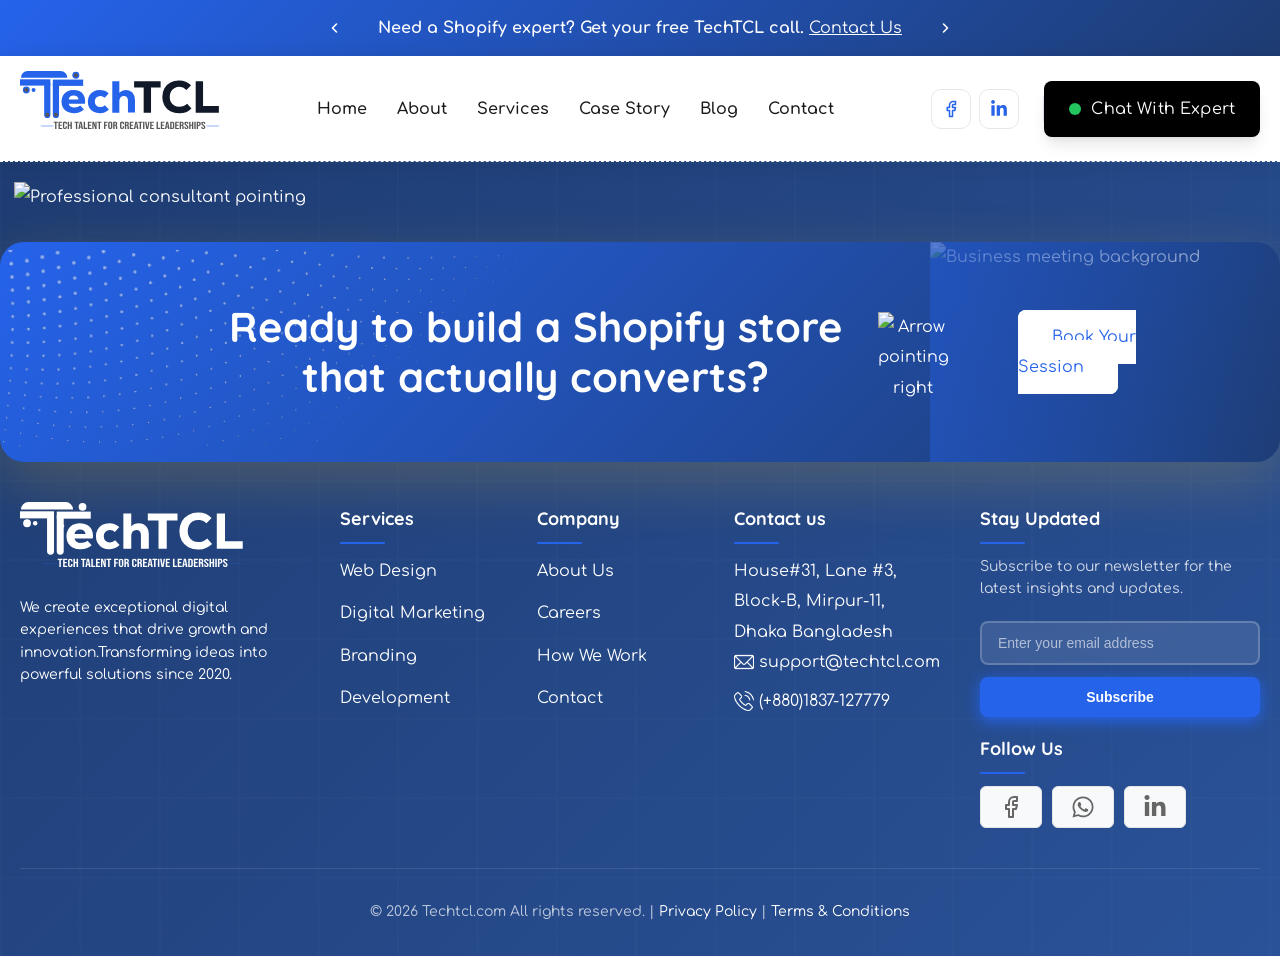
==== commit 07099759: "New build File 120" ====
--- a/index.html
+++ b/index.html
@@ -5,4 +5,4 @@
         "url": "https://techtcl.com",
         "description": "Premium Shopify development and growth agency",
         "sameAs": ["https://www.linkedin.com/company/techtcl"]
-      }</script><script type="text/javascript">!function(t,e,n,c,a,r,s){t[n]=t[n]||function(){(t[n].q=t[n].q||[]).push(arguments)},(r=e.createElement(c)).async=1,r.src="https://www.clarity.ms/tag/vmtw79p0tm",(s=e.getElementsByTagName(c)[0]).parentNode.insertBefore(r,s)}(window,document,"clarity","script")</script><script defer="defer" src="./static/js/main.8d9ed737.js"></script><link href="./static/css/main.3d67eda9.css" rel="stylesheet"></head><body><noscript><h1>TechTCL – Shopify Growth & Development Partner</h1><p>TechTCL is a premium Shopify agency helping brands build and scale high-converting ecommerce stores.</p><p>Our services include Shopify store setup, custom theme development, performance optimization, and conversion-focused design.</p></noscript><div id="root"></div><script src="https://calendar.google.com/calendar/scheduling-button-script.js"></script><script>window.$crisp=[],window.CRISP_WEBSITE_ID="87474304-f4c5-4bda-9476-c897b867b703",function(){var c=document,n=c.createElement("script");n.src="https://client.crisp.chat/l.js",n.async=!0,c.head.appendChild(n)}()</script></body></html>+      }</script><script type="text/javascript">!function(t,e,n,c,a,r,s){t[n]=t[n]||function(){(t[n].q=t[n].q||[]).push(arguments)},(r=e.createElement(c)).async=1,r.src="https://www.clarity.ms/tag/vmtw79p0tm",(s=e.getElementsByTagName(c)[0]).parentNode.insertBefore(r,s)}(window,document,"clarity","script")</script><script defer="defer" src="./static/js/main.a60e7f19.js"></script><link href="./static/css/main.ab6f946e.css" rel="stylesheet"></head><body><noscript><h1>TechTCL – Shopify Growth & Development Partner</h1><p>TechTCL is a premium Shopify agency helping brands build and scale high-converting ecommerce stores.</p><p>Our services include Shopify store setup, custom theme development, performance optimization, and conversion-focused design.</p></noscript><div id="root"></div><script src="https://calendar.google.com/calendar/scheduling-button-script.js"></script><script>window.$crisp=[],window.CRISP_WEBSITE_ID="87474304-f4c5-4bda-9476-c897b867b703",function(){var c=document,n=c.createElement("script");n.src="https://client.crisp.chat/l.js",n.async=!0,c.head.appendChild(n)}()</script></body></html>
--- a/static/css/main.ab6f946e.css
+++ b/static/css/main.ab6f946e.css
@@ -0,0 +1,10 @@
+body{font-family:Comfortaa,sans-serif}code{font-family:source-code-pro,Menlo,Monaco,Consolas,Courier New,monospace}.tywritter-heading-fonts span{font-family:Quicksand,sans-serif!important;font-weight:800!important}.global-body-heading-fonts{font-size:3rem!important;line-height:1.2}.footer-container{padding-top:60px}.ttcl-cta-container{background-color:#fff;padding:80px 20px;width:100%}.ttcl-cta-wrapper{margin:0 auto 40px;max-width:1400px;position:relative}.ttcl-cta-banner{align-items:center;background:linear-gradient(135deg,#2563eb,#1e3c72);border-radius:24px;box-shadow:0 20px 60px #fbbf2433;display:flex;justify-content:space-between;min-height:200px;overflow:visible;padding:60px 50px;position:relative}.ttcl-cta-left-image{bottom:0;left:14px;pointer-events:none;position:absolute;top:-60px;width:300px;z-index:2}.ttcl-cta-arrow img{height:100%;width:100%}.ttcl-cta-arrow{animation:float 3s ease-in-out infinite;height:80px;width:60px}.ttcl-cta-left-image img{height:100%;object-fit:cover;object-position:top;width:100%}.ttcl-cta-right-bg-image{border-radius:0 24px 24px 0!important;bottom:0;opacity:.6;overflow:hidden;pointer-events:none;position:absolute;right:0;top:0;width:350px;z-index:1}.dotted-bg{background:url(../../static/media/dotted-bg.5207786e6b2ff6e13500.png);background-repeat:no-repeat;background-size:cover;height:90%;left:3px;opacity:.5;position:absolute;top:8px;width:50%;z-index:1}.ttcl-cta-right-bg-image:before{background:linear-gradient(81deg,#2563ebab,#1e3c7200);bottom:0;content:"";left:0;position:absolute;right:0;top:0;z-index:1}.ttcl-cta-right-bg-image img{height:100%;object-fit:cover;object-position:center;width:100%}.ttcl-cta-content{grid-gap:35px;align-items:center;display:grid;flex:1 1;gap:35px;grid-template-columns:auto auto;justify-content:flex-end;padding:0 80px 0 0;position:relative;text-align:center;z-index:3}.ttcl-cta-heading{color:#fff;font-size:2.6rem;font-weight:700;line-height:1.2;margin:0}.ttcl-cta-arrow{display:inline-block;flex-shrink:0}.ttcl-cta-arrow svg{stroke:#fff;fill:none;stroke-width:3;stroke-linecap:round;height:70px;width:70px}.ttcl-cta-button-wrapper{flex-shrink:0;position:relative;width:18%;z-index:3}.ttcl-cta-button{background:#fff;border:2px solid #fff;border-radius:8px;color:#2563eb;cursor:pointer;font-size:1rem;font-weight:600;padding:1rem 2rem;text-decoration:none;transition:all .3s}.ttcl-cta-button:hover{background:#000;border-color:#0000!important;color:#fff}.ttcl-cta-button:active{transform:translateY(0)}@media (max-width:1200px){.ttcl-cta-heading{font-size:2.25rem}.ttcl-cta-left-image{width:250px}.ttcl-cta-right-bg-image{width:300px}.ttcl-cta-arrow svg{height:60px;width:60px}.ttcl-cta-button-wrapper{width:20%}}@media (max-width:1024px){.ttcl-cta-container{padding:60px 20px}.ttcl-cta-heading{font-size:1.6rem}.ttcl-cta-arrow{height:50px;width:50px}.ttcl-cta-left-image{left:0;width:268px}.ttcl-cta-right-bg-image{width:280px}.ttcl-cta-content{gap:15px;padding:0 30px}.ttcl-cta-button{font-size:.95rem;padding:18px 45px}.ttcl-cta-button-wrapper{width:20%}a.ttcl-cta-button{padding:14px 22px}}@media (max-width:900px){.ttcl-cta-wrapper{padding:0 20px}.ttcl-cta-banner{display:block}.ttcl-cta-left-image,.ttcl-cta-right-bg-image{display:none}.ttcl-cta-content{display:block;margin-bottom:20px;padding:0}.dotted-bg{height:100%;left:25px;opacity:.2;top:8px;width:84%}.ttcl-cta-heading{font-size:1.65rem}.ttcl-cta-arrow svg{height:50px;transform:rotate(90deg);width:50px}.ttcl-cta-button-wrapper{height:auto;margin:30px 0 20px!important;text-align:center;width:100%}.ttcl-cta-arrow{display:none}.ttcl-cta-banner{padding:40px 20px}}@media (max-width:768px){.footer-container{padding-top:30px}.ttcl-cta-container{padding:50px 15px}.ttcl-cta-heading{font-size:1.5rem}.ttcl-cta-left-image{display:none}}@media (max-width:480px){.ttcl-cta-heading{font-size:2rem}.ttcl-cta-arrow svg{height:45px;width:45px}.ttcl-cta-left-image{display:none}}.hero-slider__wrapper{align-items:center;bottom:0;display:flex;gap:20px;height:104%;justify-content:center;left:0;margin:0 auto;padding:0 50px;perspective:2000px;position:absolute;top:-28px;transform:rotateX(15deg) rotateY(-25deg) rotate(5deg);transform-style:preserve-3d}@media (max-width:392px){.hero-left.blur-vanish-left.visible{padding:50px 0!important}}#home .hero-left{max-width:50%}video.hero-video-wrapper{height:120%;object-fit:cover;position:relative;top:-10%;transform:rotateX(15deg) rotateY(-25deg) rotate(5deg);width:100%}.hero-right.floating-blur.visible{padding-left:30px!important}.portfolio-wrapper{left:0;position:absolute!important}#home .hero-right{height:100%!important;position:absolute;right:0;text-align:center;width:50%}.hero-slider__column{flex-shrink:0;height:100%;overflow:hidden;position:relative;width:350px}.hero-slider__column:first-child{z-index:1}.hero-slider__column:nth-child(2){z-index:2}.hero-slider__column:nth-child(3){z-index:1}.hero-slider__track{animation:heroSliderScroll 25s linear infinite}.hero-slider__track,.hero-slider__track2{display:flex;flex-direction:column;will-change:transform}.hero-slider__track2{animation:heroSliderScroll2 30s linear infinite}.hero-slider__column:first-child .hero-slider__track{animation-delay:0s}.hero-slider__column:nth-child(2) .hero-slider__track{animation-delay:-20s}.hero-slider__column:nth-child(3) .hero-slider__track{animation-delay:0s}.hero-slider__track:hover{animation-play-state:paused}.hero-slider__slide{flex-shrink:0;height:-webkit-fit-content;height:fit-content;margin-bottom:20px;position:relative;width:100%}.hero-slider__slide img{display:block;height:100%;object-fit:contain;object-position:top;width:100%}@keyframes heroSliderScroll{0%{transform:translateY(0)}to{transform:translateY(-2400px)}}@keyframes heroSliderScroll2{0%{transform:translateY(-2400px)}to{transform:translateY(0)}}.hero-slider__column:after,.hero-slider__column:before{content:"";height:120px;left:0;pointer-events:none;position:absolute;right:0;z-index:10}.hero-slider__column:before{background:linear-gradient(180deg,#000c 0,#0000);top:0}.hero-slider__column:after{background:linear-gradient(0deg,#000c 0,#0000);bottom:0}.hero .hero-left .subheadline{color:#fff!important}.video-skeleton-wrapper{border-radius:12px;height:100%;min-height:500px;width:100%}.skeleton-lines-container{align-items:center;grid-template-columns:repeat(3,1fr);justify-content:center;transform:rotateX(15deg) rotateY(-25deg) rotate(5deg);transform-style:preserve-3d}.skeleton-column,.skeleton-lines-container{grid-gap:15px;display:grid;gap:15px;height:100%}.skeleton-column{grid-template-rows:1fr 1fr 1fr;width:100%}span.react-loading-skeleton.skeleton-website-card{height:100%}.skeleton-website-card{animation:skeletonPulse 1.5s ease-in-out infinite;background:#e0e0e097;border-radius:8px;height:250px;width:100%}.skeleton-column:first-child .skeleton-website-card{animation-delay:0s}.skeleton-column:nth-child(2){margin-top:-30px}.skeleton-column:nth-child(2) .skeleton-website-card{animation-delay:.2s;height:100%}.skeleton-column:nth-child(3) .skeleton-website-card{animation-delay:.4s}@keyframes skeletonPulse{0%,to{background:#acacac4f;opacity:.8}50%{background:#9797974c;opacity:.6}}.react-loading-skeleton:after{background-image:linear-gradient(90deg,#6c6c6c21,#7c7c7c14 50%,#6d6d6d2b)!important;background:#6c6c6c21!important}span.react-loading-skeleton.skeleton-website-card{background:#a3a3a321!important}@media (max-width:1400px){.hero-slider__column{height:100%;width:350px}.hero-slider__slide{height:-webkit-fit-content!important;height:fit-content!important;margin-bottom:20px}@keyframes heroSliderScroll{0%{transform:translateY(0)}to{transform:translateY(-1740px)}}}@media (max-width:1024px){.hero-slider__wrapper{gap:20px;padding:0 20px}.hero.homepage-hero-section .hero-right{width:100%!important}.hero-slider__column{height:500px;width:280px}.hero-slider__slide{height:-webkit-fit-content!important;height:fit-content!important;margin-bottom:20px}@keyframes heroSliderScroll{0%{transform:translateY(0)}to{transform:translateY(-1425px)}}}@media (max-width:768px){.hero-slider__wrapper{gap:10px;left:-30px;top:0;transform:rotateX(350deg) rotateY(4deg) rotate(324deg);z-index:-999}.hero-slider__column{height:800px;width:210px}.hero-slider__slide{height:100%;margin-bottom:10px}video.hero-video-wrapper{object-fit:contain;top:-214px;transform:rotateX(350deg) rotateY(4deg) rotate(324deg);width:900px!important}.hero-slider__column:after,.hero-slider__column:before{display:none}.hero.homepage-hero-section .hero-right.floating-blur.visible{right:-60px!important;top:-260px;width:100%!important}#home .hero-left{max-width:100%!important;padding:0!important;position:relative;width:100%!important;z-index:1}.hero-headline{font-size:28px!important;line-height:1.4}#home.hero .container:before{background:#000000c2;content:"";height:100%;left:0;position:absolute!important;right:0;top:0;z-index:1}#home.hero .container{padding:120px 10px 40px!important}#home.hero h1{font-size:34px!important}.hero-subheadline,.home-hero-q{font-size:16px!important;line-height:1.4!important}#home.hero{background-position:35%!important;height:100%!important}@keyframes heroSliderScroll{0%{transform:translateY(0)}to{transform:translateY(-1140px)}}@keyframes heroSliderScroll2{0%{transform:translateY(-1000px)}to{transform:translateY(0)}}p.review-with-text{font-size:15px!important;gap:5px!important;margin-bottom:5px!important}span.review-star-icon{width:auto}.avatar_circle_four,.avatar_circle_one,.avatar_circle_three,.avatar_circle_two,.count_badge_circle{height:38px!important;width:38px!important}h3.credibility_main_heading{font-size:15px!important;text-align:left!important}p.home-hero-q.hero-quote{display:none}.homepage-hero-section .hero-ctas{grid-gap:5px!important;display:grid!important;gap:5px!important;grid-template-columns:1fr 1fr!important}.homepage-hero-section .btn-primary{display:flex;font-size:16px;gap:12px;justify-content:center;line-height:normal;padding:16px 26px!important}.homepage-hero-section .btn-secondary{padding:16px 26px!important}}.homepage-hero-section .btn-primary{gap:12px}.credibility_section_style_one{margin-top:20px}.homepage-hero-section h1.hero-headline{font-size:60px!important;text-align:left}.homepage-hero-section .btn-secondary:hover{background:#000;border-color:#0000!important;color:#fff}.homepage-hero-section .btn-secondary{-webkit-backdrop-filter:blur(10px);backdrop-filter:blur(10px);background:#fff;border:2px solid #ffffff4d;border-radius:8px;color:#333;cursor:pointer;font-size:16px;font-weight:600;padding:16px 32px;transition:all .3s ease!important}.credibility_showcase_wrapper{align-items:center;background:linear-gradient(135deg,#667eea,#764ba2);display:flex;flex-direction:column;gap:40px;min-height:100vh;padding:40px 20px}.credibility_section_style_one{align-items:center;background:#0000;border-radius:16px;display:flex;gap:0}.avatar_stack_container{align-items:center;display:flex;position:relative}.avatar_circle_four,.avatar_circle_one,.avatar_circle_three,.avatar_circle_two{border:3px solid #fff;border-radius:50%;height:50px;overflow:hidden;position:relative;width:50px}.avatar_circle_four,.avatar_circle_three,.avatar_circle_two{margin-left:-15px}.avatar_image_item{height:100%;object-fit:cover;width:100%}.count_badge_circle{align-items:center;background:#2563eb;border:3px solid #fff;border-radius:50%;display:flex;height:50px;justify-content:center;margin-left:-15px;width:50px}.badge_text_count{color:#fff;font-size:14px;font-weight:700}.credibility_text_block{margin-left:10px}.credibility_main_heading{color:#fff;font-size:18px;font-weight:600;margin:0}@media only screen and (max-width:1450px) and (min-width:678px){.homepage-hero-section h1.hero-headline{font-size:50px!important}}@media only screen and (max-width:1110px) and (min-width:769px){.homepage-hero-section h1.hero-headline{font-size:40px!important}}@media only screen and (max-width:932px) and (min-width:769px){.homepage-hero-section h1.hero-headline{font-size:30px!important}}@media (max-width:1024px){.hero.homepage-hero-section .container{padding:0!important}.hero-left.blur-vanish-left.visible{padding:50px 20px!important}}p.review-with-text{color:#fff;display:flex;font-size:18px;gap:10px;line-height:normal;text-align:left}.review-star-icon{color:gold}span.type-write-text{color:#9dbbff}.gallery-loader{align-items:center;-webkit-backdrop-filter:blur(10px);backdrop-filter:blur(10px);background:#ffffff0d;border-radius:12px;display:flex;height:100%;justify-content:center;left:0;position:absolute;top:0;width:100%;z-index:10}.loader-content{text-align:center}.spinner{animation:spin 1s linear infinite;border:4px solid #ffffff1a;border-radius:50%;border-top-color:#fff;height:50px;margin:0 auto 15px;width:50px}.loader-content p{color:#fff;font-size:14px;font-weight:500;margin:0}.portfolio-wrapper{height:100%;position:relative;width:100%}#home.hero{background:url(https://cdn.shopify.com/s/files/1/0509/2160/3270/files/banner1.png?v=1765181287);background-position:0;background-repeat:no-repeat;background-size:cover;height:90vh;position:relative}#home.hero .hero-content{margin:0}#home .hero-content{align-items:center;display:flex;gap:20px;height:100%!important}#home .hero-left{width:50%}#home.hero h1{color:#fff;font-size:36px;font-weight:700;line-height:1.2;margin-bottom:20px}section#home.hero{padding:0!important}#home .hero-quote{background:#ffffffd1;border-left:4px solid #5c27fe;border-radius:8px;color:#5c27fe;font-size:16px;font-style:italic;font-weight:600;margin:20px 0;padding:15px 20px;text-align:left}#home .hero .subheadline{color:#fff;font-size:16px;line-height:1.6;margin-bottom:20px}#home .hero-ctas{display:flex;flex-wrap:wrap;gap:15px}#home .hero-image{align-items:center;border-radius:12px;color:#fff;display:flex;font-size:18px;font-weight:600;height:100%;justify-content:center;transform:none!important;width:100%}.homepage-hero-section .container{height:100%}.stats{background:#f9fafb;padding:80px 0}.stats-grid{grid-gap:20px;display:grid;gap:20px;grid-template-columns:repeat(auto-fit,minmax(250px,1fr))}.stat-item{background:#fff;border-radius:12px;box-shadow:0 4px 20px #0000000d;padding:30px 20px;text-align:center;transition:transform .3s ease}.stat-item:hover{transform:translateY(-5px)}.stat-icon{align-items:center;border-radius:50%;color:#fff;display:flex;font-size:24px;height:60px;justify-content:center;margin:0 auto 20px;width:60px}.stat-icon.purple{background:#5c27fe}.stat-icon.green{background:#27ae60}.stat-icon.orange{background:#ff8c42}.stat-icon.black{background:#1a1a1a}.stat-item h3{font-size:20px;font-weight:700;margin-bottom:10px}.services{padding:80px 0}.services-grid{grid-template-columns:repeat(auto-fit,minmax(300px,1fr));margin-bottom:50px}.service-card{transition:all .3s ease}.service-card:hover{box-shadow:0 10px 30px #2563eb;transform:translateY(-5px)}.service-card h3{font-size:22px}.case-studies{background:#f9fafb;padding:80px 0}.case-grid{grid-gap:30px;display:grid;gap:30px;grid-template-columns:repeat(auto-fit,minmax(350px,1fr))}.case-card{border-radius:12px;box-shadow:0 4px 20px #0000000d;transition:transform .3s ease}.case-card:hover{transform:translateY(-5px)}.case-image{align-items:center;background:linear-gradient(135deg,#1e3c72,#6a0dad);color:#fff;display:flex;font-weight:600;height:200px;justify-content:center}.case-content{padding:25px}.case-content h3{font-weight:600;margin-bottom:15px}h2.blur-glow.visible{line-height:1.4}.case-metrics{display:flex;gap:20px;margin-top:15px}.metric-value{color:#27ae60;font-size:18px;font-weight:700}.metric-label{color:#6b7280}.why-section{padding:80px 0}.why-grid{grid-gap:40px;display:grid;gap:40px;grid-template-columns:repeat(auto-fit,minmax(300px,1fr));margin-bottom:50px}.why-card{text-align:center}.why-icon{border-radius:50%;font-size:32px;height:80px;margin:0 auto 20px;width:80px}.why-card h3{font-size:20px;font-weight:600;margin-bottom:15px}.why-card p{font-size:16px;letter-spacing:0}.cta-section{background:#5c27fe}.cta-section h2{font-size:28px;margin-bottom:30px}.cta-buttons{flex-wrap:wrap;justify-content:center}.btn-white{align-items:center;background:#fff;border-radius:8px;color:#000;display:flex;font-weight:600;padding:15px 30px;text-decoration:none;transition:all .3s ease!important}.btn-white:hover{background:#000;color:#fff}.btn-outline{background:#0000;border:2px solid #fff;border-radius:8px;color:#fff;font-weight:600;padding:15px 30px;text-decoration:none;transition:all .3s ease!important}.btn-outline:hover{background:#000;border:2px solid #000;color:#fff}.blog-section{padding:80px 0}.blog-grid{grid-gap:30px;display:grid;gap:30px;grid-template-columns:repeat(auto-fit,minmax(300px,1fr))}.blog-card{background:#fff;border:1px solid #e5e7eb;border-radius:12px;overflow:hidden;transition:all .3s ease}.blog-card:hover{border-color:#5c27fe;transform:translateY(-5px)}.blog-image{align-items:center;background:linear-gradient(135deg,#ff8c42,#5c27fe);color:#fff;display:flex;font-weight:600;height:180px;justify-content:center}.blog-content{padding:25px}.blog-content h3{font-size:18px;font-weight:600;margin-bottom:10px}.blog-excerpt{color:#6b7280;font-size:14px;margin-bottom:15px}.read-more{color:#5c27fe;text-decoration:none}.logo svg{height:-webkit-fit-content;height:fit-content;width:200px}@media (min-width:768px){.line_break{display:none}}@media (max-width:768px){.nav-menu{display:none}.cta-section{padding:0!important}.blur-glow.visible{font-size:28px!important;line-height:1.4!important}#home .hero-content{flex-direction:column-reverse}#home .hero-image{aspect-ratio:1;height:100%;margin-top:0;transform:none!important}#home .hero-content{gap:0}#home .btn-primary{width:100%}#home .btn-secondary{margin-top:0;width:100%}.services .section-title{margin-bottom:30px!important}.hero-content{flex-direction:column;text-align:center}.services .section-title{margin-bottom:40px}.hero h1{font-size:28px}.blog-grid,.case-grid,.services-grid,.stats-grid,.why-grid{grid-template-columns:1fr}.cta-buttons{align-items:center;flex-direction:column}.hero-ctas{justify-content:center}}@keyframes fadeInUp{0%{opacity:1;transform:translateY(30px)}to{opacity:1;transform:translateY(0)}}.fade-in-up{animation:fadeInUp .8s ease-out}.blur-glow,.floating-blur,.stagger-item,.text-blur-reveal{opacity:1}.hero{text-align:center}.hero-image img{height:100%;width:100%}.hero h1{font-size:36px}.hero .subheadline{margin-bottom:30px;margin-left:auto;margin-right:auto;max-width:800px}.hero-image{margin:40px 0}.social-proof-section{background:linear-gradient(135deg,#2563eb,#1e3c72);padding:80px 20px;position:relative}.social-proof-section .section-title{color:#fff;font-size:36px;font-weight:700;line-height:1.4;margin:auto auto 50px;max-width:700px;text-align:center}.services.services_hero .section-title{font-size:36px;line-height:1.4;margin-left:auto;margin-right:auto;max-width:800px}.home-case-grid .shopify-problems-title,.homepage_wrapper .blog-container h2.section-title{font-size:36px}@media only screen and (max-width:780px){.calendly-inline-widget{height:1050px}.credibility-section{padding:50px 20px!important}h2.credibility-title{font-size:24px!important}.home-case-grid,.services{padding:0!important}.social-proof-section .section-title{margin-bottom:0!important}}@media only screen and (min-width:780px){.calendly-inline-widget{height:900px}}.testimonials-grid{display:flex;gap:30px;margin-bottom:50px;position:relative}.testimonial-card{background:#fff;border:1px solid #e5e7eb;border-radius:12px;height:100%;padding:30px;position:relative;transition:all .3s ease}.testimonial-card:hover{border-color:#5c27fe;box-shadow:0 10px 30px #5c27fe1a;transform:translateY(-5px)}.testimonial-quote{color:#1a1a1a;font-size:16px;font-style:italic;line-height:1.6;margin-bottom:20px;position:relative}.testimonial-author{align-items:center;justify-content:space-between;justify-content:center;margin-top:20px}.author_image img{border-radius:50%;width:100%}.author_image{width:40px}.author_info_wrapper{align-items:flex-start;display:flex;gap:10px}.author-info h4{color:#1a1a1a;font-size:16px;font-weight:600;line-height:1;margin-bottom:5px}.author-info p{color:#6b7280;font-size:14px;line-height:1}.quote-icon{background:#2563eb;color:#fff;font-size:20px;height:50px;width:50px}.social-cta{background:#f9fafb;border:2px dashed #e5e7eb;border-radius:12px;padding:40px 30px;position:relative;text-align:center}.social-cta p{color:#1a1a1a;font-size:18px;font-style:italic;font-weight:500}.testimonial-card.stagger-item{cursor:grab}.testimonials-grid .swiper-button-next:hover:after,.testimonials-grid .swiper-button-prev:hover:after{background:#000!important;color:#fff!important}.swiper-button-prev{left:-60px}.swiper-button-next{right:-60px}.swiper-button-next:after,.swiper-button-prev:after{align-items:center;aspect-ratio:1;background:#2563eb;border-radius:50%;color:#fff;display:flex;font-size:18px;font-weight:800;height:40px;justify-content:center;width:40px}.testimonials-grid .swiper{padding-bottom:50px;padding-top:0;position:static}.swiper-pagination .swiper-pagination-bullet{background:#fff}@media (max-width:768px){.social-proof-section{padding:0}.testimonials-grid .swiper{padding-bottom:30px;padding-top:30px}.container{padding:0 20px}.section-title{font-size:24px}.testimonials-grid{gap:25px;grid-template-columns:1fr}.testimonial-card{padding:25px}.testimonial-quote{font-size:15px}.social-cta{padding:30px 20px}.social-cta p{font-size:16px}.credibility-container{padding:0 10px}}.quote-icon{align-items:center;background:#0000;border-radius:50%;bottom:0;color:#0003;display:flex;font-size:100px;height:100px;justify-content:center;opacity:.2;position:absolute;right:0;width:100px;z-index:1}.social-proof-section:before{background:url("data:image/svg+xml;charset=utf-8,%3Csvg xmlns='http://www.w3.org/2000/svg' viewBox='0 0 100 100'%3E%3Cdefs%3E%3Cpattern id='a' width='10' height='10' patternUnits='userSpaceOnUse'%3E%3Cpath d='M10 0H0v10' fill='none' stroke='rgba(255,255,255,0.05)' stroke-width='.5'/%3E%3C/pattern%3E%3C/defs%3E%3Cpath fill='url(%23a)' d='M0 0h100v100H0z'/%3E%3C/svg%3E");bottom:0;content:"";left:0;opacity:.3;position:absolute;right:0;top:0}.credibility-section{background:linear-gradient(135deg,#2563eb,#1e3c72);overflow:hidden;padding:80px 20px;position:relative}.credibility-section:before{background:#0000000d;bottom:0;content:"";left:0;position:absolute;right:0;top:0;z-index:1}.credibility-container{margin:0 auto;max-width:1400px;position:relative;z-index:2}.service-card.stagger-item.enhanced-hover.visible{padding:20px}h2.credibility-title{font-size:36px;line-height:1.4;margin:auto;max-width:800px}.credibility-header{margin-bottom:60px;text-align:center}.credibility-title{color:#fff;font-size:36px;font-weight:700;margin-bottom:20px;text-shadow:0 2px 4px #0000001a}.credibility-grid{grid-gap:40px;display:grid;gap:40px;grid-template-columns:repeat(3,1fr);margin-bottom:50px}.credibility-item{-webkit-backdrop-filter:blur(10px);backdrop-filter:blur(10px);background:#fffffff2;border:1px solid #fff3;border-radius:16px;box-shadow:0 8px 32px #0000001a;padding:30px;text-align:center;transition:all .3s ease}.credibility-item:hover{background:#fff;box-shadow:0 16px 40px #0003;transform:translateY(-5px)}.credibility-icon{align-items:center;border-radius:50%;color:#fff;display:flex;font-size:24px;font-weight:700;height:60px;justify-content:center;margin:0 auto 20px;width:60px}.credibility-icon img{width:56px}.credibility-title h2.section-title.blur-vanish.visible{font-size:36px;line-height:1.4;margin:auto;max-width:700px}.services-grid{margin-top:24px}.service-icon img{width:56px}.credibility-item-title{color:#2d3748;font-size:1.3rem;font-weight:700;margin-bottom:12px}.credibility-item-text{color:#4a5568;font-size:1rem;line-height:1.6}.credibility-quote-section{-webkit-backdrop-filter:blur(10px);backdrop-filter:blur(10px);background:#fff;border:1px solid #ffffff4d;border-radius:20px;padding:40px;text-align:center}.credibility-quote-text{color:#000;font-size:18px;font-style:italic;font-weight:500;line-height:24px;margin:0 auto;max-width:800px;text-shadow:0 2px 4px #0000001a}.credibility-quote-author{color:#000;font-size:1rem;font-weight:600;margin-top:20px}@keyframes react-loading-skeleton{to{transform:translateX(100%)}}.react-loading-skeleton{--base-color:#ebebeb;--highlight-color:#f5f5f5;--animation-duration:1.5s;--animation-direction:normal;--pseudo-element-display:block;background-color:var(--base-color);border-radius:.25rem;display:inline-flex;line-height:1;overflow:hidden;position:relative;-webkit-user-select:none;user-select:none;width:100%}.react-loading-skeleton:after{animation-direction:var(--animation-direction);animation-duration:var(--animation-duration);animation-iteration-count:infinite;animation-name:react-loading-skeleton;animation-timing-function:ease-in-out;background-image:linear-gradient(90deg,var(--base-color) 0,var(--highlight-color) 50%,var(--base-color) 100%);background-image:var(
+    --custom-highlight-background,linear-gradient(90deg,var(--base-color) 0,var(--highlight-color) 50%,var(--base-color) 100%)
+  );background-repeat:no-repeat;content:" ";display:var(--pseudo-element-display);height:100%;left:0;position:absolute;right:0;top:0;transform:translateX(-100%)}@media (prefers-reduced-motion){.react-loading-skeleton{--pseudo-element-display:none}}.credibility-container{padding:0}.credibility-slider{display:none;margin-top:20px;position:relative;width:100%}.credibility-slider-track{display:flex;transition:transform .3s ease-out;width:100%}.credibility-slide{-webkit-backdrop-filter:blur(10px);backdrop-filter:blur(10px);background:#fffffff2;border:1px solid #fff3;border-radius:16px;box-shadow:0 8px 32px #0000001a;min-width:100%;padding:30px;transition:all .3s ease}.slider-arrow{align-items:center;background:#fff;border:none;border-radius:50%;box-shadow:0 2px 8px #00000026;cursor:pointer;display:flex;font-size:24px;height:40px;justify-content:center;position:absolute;top:115%;transform:translateY(-50%);width:40px;z-index:10}.slider-arrow:hover{background:#f5f5f5}.slider-arrow-left{left:35%}.slider-arrow-right{right:35%}.slider-dots{display:none;gap:8px;justify-content:center;margin-top:24px}.slider-dot{background:#d1d5db;border:none;border-radius:50%;cursor:pointer;height:8px;padding:0;transition:all .3s ease;width:8px}.slider-dot-active{background:#4f46e5;border-radius:4px;width:32px}@media (max-width:767px){.credibility-grid{display:none}.credibility-slider{display:block}.slider-dots{display:flex}button.slider-dot{display:none}.credibility-container{padding:0}}@media (min-width:768px){.credibility-grid{display:grid}.credibility-slider,.slider-dots{display:none}}@font-face{font-family:swiper-icons;font-style:normal;font-weight:400;src:url("data:application/font-woff;charset=utf-8;base64, [base64]//wADZ2x5ZgAAAywAAADMAAAD2MHtryVoZWFkAAABbAAAADAAAAA2E2+eoWhoZWEAAAGcAAAAHwAAACQC9gDzaG10eAAAAigAAAAZAAAArgJkABFsb2NhAAAC0AAAAFoAAABaFQAUGG1heHAAAAG8AAAAHwAAACAAcABAbmFtZQAAA/gAAAE5AAACXvFdBwlwb3N0AAAFNAAAAGIAAACE5s74hXjaY2BkYGAAYpf5Hu/j+W2+MnAzMYDAzaX6QjD6/4//Bxj5GA8AuRwMYGkAPywL13jaY2BkYGA88P8Agx4j+/8fQDYfA1AEBWgDAIB2BOoAeNpjYGRgYNBh4GdgYgABEMnIABJzYNADCQAACWgAsQB42mNgYfzCOIGBlYGB0YcxjYGBwR1Kf2WQZGhhYGBiYGVmgAFGBiQQkOaawtDAoMBQxXjg/wEGPcYDDA4wNUA2CCgwsAAAO4EL6gAAeNpj2M0gyAACqxgGNWBkZ2D4/wMA+xkDdgAAAHjaY2BgYGaAYBkGRgYQiAHyGMF8FgYHIM3DwMHABGQrMOgyWDLEM1T9/w8UBfEMgLzE////P/5//f/V/xv+r4eaAAeMbAxwIUYmIMHEgKYAYjUcsDAwsLKxc3BycfPw8jEQA/[base64]/uznmfPFBNODM2K7MTQ45YEAZqGP81AmGGcF3iPqOop0r1SPTaTbVkfUe4HXj97wYE+yNwWYxwWu4v1ugWHgo3S1XdZEVqWM7ET0cfnLGxWfkgR42o2PvWrDMBSFj/IHLaF0zKjRgdiVMwScNRAoWUoH78Y2icB/yIY09An6AH2Bdu/UB+yxopYshQiEvnvu0dURgDt8QeC8PDw7Fpji3fEA4z/PEJ6YOB5hKh4dj3EvXhxPqH/SKUY3rJ7srZ4FZnh1PMAtPhwP6fl2PMJMPDgeQ4rY8YT6Gzao0eAEA409DuggmTnFnOcSCiEiLMgxCiTI6Cq5DZUd3Qmp10vO0LaLTd2cjN4fOumlc7lUYbSQcZFkutRG7g6JKZKy0RmdLY680CDnEJ+UMkpFFe1RN7nxdVpXrC4aTtnaurOnYercZg2YVmLN/d/gczfEimrE/fs/bOuq29Zmn8tloORaXgZgGa78yO9/cnXm2BpaGvq25Dv9S4E9+5SIc9PqupJKhYFSSl47+Qcr1mYNAAAAeNptw0cKwkAAAMDZJA8Q7OUJvkLsPfZ6zFVERPy8qHh2YER+3i/BP83vIBLLySsoKimrqKqpa2hp6+jq6RsYGhmbmJqZSy0sraxtbO3sHRydnEMU4uR6yx7JJXveP7WrDycAAAAAAAH//wACeNpjYGRgYOABYhkgZgJCZgZNBkYGLQZtIJsFLMYAAAw3ALgAeNolizEKgDAQBCchRbC2sFER0YD6qVQiBCv/H9ezGI6Z5XBAw8CBK/m5iQQVauVbXLnOrMZv2oLdKFa8Pjuru2hJzGabmOSLzNMzvutpB3N42mNgZGBg4GKQYzBhYMxJLMlj4GBgAYow/P/PAJJhLM6sSoWKfWCAAwDAjgbRAAB42mNgYGBkAIIbCZo5IPrmUn0hGA0AO8EFTQAA")}:root{--swiper-theme-color:#007aff}:host{display:block;margin-left:auto;margin-right:auto;position:relative;z-index:1}.swiper{display:block;list-style:none;margin-left:auto;margin-right:auto;overflow:hidden;padding:0;position:relative;z-index:1}.swiper-vertical>.swiper-wrapper{flex-direction:column}.swiper-wrapper{box-sizing:initial;display:flex;height:100%;position:relative;transition-property:transform;transition-timing-function:ease;transition-timing-function:var(--swiper-wrapper-transition-timing-function,initial);width:100%;z-index:1}.swiper-android .swiper-slide,.swiper-ios .swiper-slide,.swiper-wrapper{transform:translateZ(0)}.swiper-horizontal{touch-action:pan-y}.swiper-vertical{touch-action:pan-x}.swiper-slide{display:block;flex-shrink:0;height:100%;position:relative;transition-property:transform;width:100%}.swiper-slide-invisible-blank{visibility:hidden}.swiper-autoheight,.swiper-autoheight .swiper-slide{height:auto}.swiper-autoheight .swiper-wrapper{align-items:flex-start;transition-property:transform,height}.swiper-backface-hidden .swiper-slide{-webkit-backface-visibility:hidden;backface-visibility:hidden;transform:translateZ(0)}.swiper-3d.swiper-css-mode .swiper-wrapper{perspective:1200px}.swiper-3d .swiper-wrapper{transform-style:preserve-3d}.swiper-3d{perspective:1200px}.swiper-3d .swiper-cube-shadow,.swiper-3d .swiper-slide{transform-style:preserve-3d}.swiper-css-mode>.swiper-wrapper{-ms-overflow-style:none;overflow:auto;scrollbar-width:none}.swiper-css-mode>.swiper-wrapper::-webkit-scrollbar{display:none}.swiper-css-mode>.swiper-wrapper>.swiper-slide{scroll-snap-align:start start}.swiper-css-mode.swiper-horizontal>.swiper-wrapper{scroll-snap-type:x mandatory}.swiper-css-mode.swiper-vertical>.swiper-wrapper{scroll-snap-type:y mandatory}.swiper-css-mode.swiper-free-mode>.swiper-wrapper{scroll-snap-type:none}.swiper-css-mode.swiper-free-mode>.swiper-wrapper>.swiper-slide{scroll-snap-align:none}.swiper-css-mode.swiper-centered>.swiper-wrapper:before{content:"";flex-shrink:0;order:9999}.swiper-css-mode.swiper-centered>.swiper-wrapper>.swiper-slide{scroll-snap-align:center center;scroll-snap-stop:always}.swiper-css-mode.swiper-centered.swiper-horizontal>.swiper-wrapper>.swiper-slide:first-child{-webkit-margin-start:var(--swiper-centered-offset-before);margin-inline-start:var(--swiper-centered-offset-before)}.swiper-css-mode.swiper-centered.swiper-horizontal>.swiper-wrapper:before{height:100%;min-height:1px;width:var(--swiper-centered-offset-after)}.swiper-css-mode.swiper-centered.swiper-vertical>.swiper-wrapper>.swiper-slide:first-child{-webkit-margin-before:var(--swiper-centered-offset-before);margin-block-start:var(--swiper-centered-offset-before)}.swiper-css-mode.swiper-centered.swiper-vertical>.swiper-wrapper:before{height:var(--swiper-centered-offset-after);min-width:1px;width:100%}.swiper-3d .swiper-slide-shadow,.swiper-3d .swiper-slide-shadow-bottom,.swiper-3d .swiper-slide-shadow-left,.swiper-3d .swiper-slide-shadow-right,.swiper-3d .swiper-slide-shadow-top{height:100%;left:0;pointer-events:none;position:absolute;top:0;width:100%;z-index:10}.swiper-3d .swiper-slide-shadow{background:#00000026}.swiper-3d .swiper-slide-shadow-left{background-image:linear-gradient(270deg,#00000080,#0000)}.swiper-3d .swiper-slide-shadow-right{background-image:linear-gradient(90deg,#00000080,#0000)}.swiper-3d .swiper-slide-shadow-top{background-image:linear-gradient(0deg,#00000080,#0000)}.swiper-3d .swiper-slide-shadow-bottom{background-image:linear-gradient(180deg,#00000080,#0000)}.swiper-lazy-preloader{border:4px solid #007aff;border:4px solid var(--swiper-preloader-color,var(--swiper-theme-color));border-radius:50%;border-top:4px solid #0000;box-sizing:border-box;height:42px;left:50%;margin-left:-21px;margin-top:-21px;position:absolute;top:50%;transform-origin:50%;width:42px;z-index:10}.swiper-watch-progress .swiper-slide-visible .swiper-lazy-preloader,.swiper:not(.swiper-watch-progress) .swiper-lazy-preloader{animation:swiper-preloader-spin 1s linear infinite}.swiper-lazy-preloader-white{--swiper-preloader-color:#fff}.swiper-lazy-preloader-black{--swiper-preloader-color:#000}@keyframes swiper-preloader-spin{0%{transform:rotate(0deg)}to{transform:rotate(1turn)}}:root{--swiper-navigation-size:44px}.swiper-button-next,.swiper-button-prev{align-items:center;color:var(--swiper-theme-color);color:var(--swiper-navigation-color,var(--swiper-theme-color));cursor:pointer;display:flex;height:44px;height:var(--swiper-navigation-size);justify-content:center;margin-top:-22px;margin-top:calc(0px - var(--swiper-navigation-size)/2);position:absolute;top:50%;top:var(--swiper-navigation-top-offset,50%);width:27px;width:calc(var(--swiper-navigation-size)/44*27);z-index:10}.swiper-button-next.swiper-button-disabled,.swiper-button-prev.swiper-button-disabled{cursor:auto;opacity:.35;pointer-events:none}.swiper-button-next.swiper-button-hidden,.swiper-button-prev.swiper-button-hidden{cursor:auto;opacity:0;pointer-events:none}.swiper-navigation-disabled .swiper-button-next,.swiper-navigation-disabled .swiper-button-prev{display:none!important}.swiper-button-next svg,.swiper-button-prev svg{height:100%;object-fit:contain;transform-origin:center;width:100%}.swiper-rtl .swiper-button-next svg,.swiper-rtl .swiper-button-prev svg{transform:rotate(180deg)}.swiper-button-prev,.swiper-rtl .swiper-button-next{left:10px;left:var(--swiper-navigation-sides-offset,10px);right:auto}.swiper-button-lock{display:none}.swiper-button-next:after,.swiper-button-prev:after{font-family:swiper-icons;font-size:44px;font-size:var(--swiper-navigation-size);font-variant:normal;letter-spacing:0;line-height:1;text-transform:none!important}.swiper-button-prev:after,.swiper-rtl .swiper-button-next:after{content:"prev"}.swiper-button-next,.swiper-rtl .swiper-button-prev{right:10px;right:var(--swiper-navigation-sides-offset,10px)}.swiper-button-next:after,.swiper-rtl .swiper-button-prev:after{content:"next"}.swiper-pagination{position:absolute;text-align:center;transform:translateZ(0);transition:opacity .3s;z-index:10}.swiper-pagination.swiper-pagination-hidden{opacity:0}.swiper-pagination-disabled>.swiper-pagination,.swiper-pagination.swiper-pagination-disabled{display:none!important}.swiper-horizontal>.swiper-pagination-bullets,.swiper-pagination-bullets.swiper-pagination-horizontal,.swiper-pagination-custom,.swiper-pagination-fraction{bottom:8px;bottom:var(--swiper-pagination-bottom,8px);left:0;top:auto;top:var(--swiper-pagination-top,auto);width:100%}.swiper-pagination-bullets-dynamic{font-size:0;overflow:hidden}.swiper-pagination-bullets-dynamic .swiper-pagination-bullet{position:relative;transform:scale(.33)}.swiper-pagination-bullets-dynamic .swiper-pagination-bullet-active,.swiper-pagination-bullets-dynamic .swiper-pagination-bullet-active-main{transform:scale(1)}.swiper-pagination-bullets-dynamic .swiper-pagination-bullet-active-prev{transform:scale(.66)}.swiper-pagination-bullets-dynamic .swiper-pagination-bullet-active-prev-prev{transform:scale(.33)}.swiper-pagination-bullets-dynamic .swiper-pagination-bullet-active-next{transform:scale(.66)}.swiper-pagination-bullets-dynamic .swiper-pagination-bullet-active-next-next{transform:scale(.33)}.swiper-pagination-bullet{background:#000;background:var(--swiper-pagination-bullet-inactive-color,#000);border-radius:50%;border-radius:var(--swiper-pagination-bullet-border-radius,50%);display:inline-block;height:8px;height:var(--swiper-pagination-bullet-height,var(--swiper-pagination-bullet-size,8px));opacity:.2;opacity:var(--swiper-pagination-bullet-inactive-opacity,.2);width:8px;width:var(--swiper-pagination-bullet-width,var(--swiper-pagination-bullet-size,8px))}button.swiper-pagination-bullet{-webkit-appearance:none;appearance:none;border:none;box-shadow:none;margin:0;padding:0}.swiper-pagination-clickable .swiper-pagination-bullet{cursor:pointer}.swiper-pagination-bullet:only-child{display:none!important}.swiper-pagination-bullet-active{background:var(--swiper-theme-color);background:var(--swiper-pagination-color,var(--swiper-theme-color));opacity:1;opacity:var(--swiper-pagination-bullet-opacity,1)}.swiper-pagination-vertical.swiper-pagination-bullets,.swiper-vertical>.swiper-pagination-bullets{left:auto;left:var(--swiper-pagination-left,auto);right:8px;right:var(--swiper-pagination-right,8px);top:50%;transform:translate3d(0,-50%,0)}.swiper-pagination-vertical.swiper-pagination-bullets .swiper-pagination-bullet,.swiper-vertical>.swiper-pagination-bullets .swiper-pagination-bullet{display:block;margin:6px 0;margin:var(--swiper-pagination-bullet-vertical-gap,6px) 0}.swiper-pagination-vertical.swiper-pagination-bullets.swiper-pagination-bullets-dynamic,.swiper-vertical>.swiper-pagination-bullets.swiper-pagination-bullets-dynamic{top:50%;transform:translateY(-50%);width:8px}.swiper-pagination-vertical.swiper-pagination-bullets.swiper-pagination-bullets-dynamic .swiper-pagination-bullet,.swiper-vertical>.swiper-pagination-bullets.swiper-pagination-bullets-dynamic .swiper-pagination-bullet{display:inline-block;transition:transform .2s,top .2s}.swiper-horizontal>.swiper-pagination-bullets .swiper-pagination-bullet,.swiper-pagination-horizontal.swiper-pagination-bullets .swiper-pagination-bullet{margin:0 4px;margin:0 var(--swiper-pagination-bullet-horizontal-gap,4px)}.swiper-horizontal>.swiper-pagination-bullets.swiper-pagination-bullets-dynamic,.swiper-pagination-horizontal.swiper-pagination-bullets.swiper-pagination-bullets-dynamic{left:50%;transform:translateX(-50%);white-space:nowrap}.swiper-horizontal>.swiper-pagination-bullets.swiper-pagination-bullets-dynamic .swiper-pagination-bullet,.swiper-pagination-horizontal.swiper-pagination-bullets.swiper-pagination-bullets-dynamic .swiper-pagination-bullet{transition:transform .2s,left .2s}.swiper-horizontal.swiper-rtl>.swiper-pagination-bullets-dynamic .swiper-pagination-bullet{transition:transform .2s,right .2s}.swiper-pagination-fraction{color:inherit;color:var(--swiper-pagination-fraction-color,inherit)}.swiper-pagination-progressbar{background:#00000040;background:var(--swiper-pagination-progressbar-bg-color,#00000040);position:absolute}.swiper-pagination-progressbar .swiper-pagination-progressbar-fill{background:var(--swiper-theme-color);background:var(--swiper-pagination-color,var(--swiper-theme-color));height:100%;left:0;position:absolute;top:0;transform:scale(0);transform-origin:left top;width:100%}.swiper-rtl .swiper-pagination-progressbar .swiper-pagination-progressbar-fill{transform-origin:right top}.swiper-horizontal>.swiper-pagination-progressbar,.swiper-pagination-progressbar.swiper-pagination-horizontal,.swiper-pagination-progressbar.swiper-pagination-vertical.swiper-pagination-progressbar-opposite,.swiper-vertical>.swiper-pagination-progressbar.swiper-pagination-progressbar-opposite{height:4px;height:var(--swiper-pagination-progressbar-size,4px);left:0;top:0;width:100%}.swiper-horizontal>.swiper-pagination-progressbar.swiper-pagination-progressbar-opposite,.swiper-pagination-progressbar.swiper-pagination-horizontal.swiper-pagination-progressbar-opposite,.swiper-pagination-progressbar.swiper-pagination-vertical,.swiper-vertical>.swiper-pagination-progressbar{height:100%;left:0;top:0;width:4px;width:var(--swiper-pagination-progressbar-size,4px)}.swiper-pagination-lock{display:none}.swiper-button-prev,.swiper-rtl .swiper-button-next{left:-5px!important;left:auto}.swiper-button-next,.swiper-rtl .swiper-button-prev{left:auto;right:-5px!important}.testimonials-grid{padding:0 30px}@media (max-width:1400px){.swiper-button-prev,.swiper-rtl .swiper-button-next{left:-5px!important;left:auto}.swiper-button-next,.swiper-rtl .swiper-button-prev{left:auto;right:-5px!important}}.swiper-button-next:after,.swiper-button-prev:after{background:#fff;color:#000!important}.swiper-pagination.swiper-pagination-clickable.swiper-pagination-bullets.swiper-pagination-horizontal{display:none!important}.swiper-slide{padding:12px!important}.swiper-button-next,.swiper-button-prev{top:46%!important}@media (max-width:767px){.swiper-button-prev,.swiper-rtl .swiper-button-next{left:38%!important;top:102%!important}.swiper-button-next,.swiper-rtl .swiper-button-prev{right:38%!important;top:102%!important}.testimonial-quote{font-size:14px}.testimonials-grid{padding:0}}.case-study-page .case-hero-section{align-items:center;background:linear-gradient(135deg,#2563eb,#1e3c72);display:flex;justify-content:center;min-height:600px;overflow:hidden;padding:80px 20px;position:relative}section.case-hero-section:before{background:url("data:image/svg+xml;charset=utf-8,%3Csvg xmlns='http://www.w3.org/2000/svg' viewBox='0 0 100 100'%3E%3Cdefs%3E%3Cpattern id='a' width='10' height='10' patternUnits='userSpaceOnUse'%3E%3Cpath d='M10 0H0v10' fill='none' stroke='rgba(255,255,255,0.05)' stroke-width='.5'/%3E%3C/pattern%3E%3C/defs%3E%3Cpath fill='url(%23a)' d='M0 0h100v100H0z'/%3E%3C/svg%3E");bottom:0;content:"";left:0;opacity:.8;position:absolute;right:0;top:0}.case-study-page .case-mouse-follower{background:#fff3;border-radius:50%;filter:blur(60px);height:256px;pointer-events:none;position:absolute;transform:translate(-50%,-50%);transition:all .3s ease-out;width:256px}.case-study-page .case-bg-overlay{inset:0;overflow:hidden;pointer-events:none;position:absolute}.case-study-page .case-bg-circle-1{left:-50%;top:-50%}.case-study-page .case-bg-circle-1,.case-study-page .case-bg-circle-2{animation:pulse 4s ease-in-out infinite;background:#ffffff0d;border-radius:50%;filter:blur(60px);height:100%;position:absolute;width:100%}.case-study-page .case-bg-circle-2{animation-delay:1s;bottom:-50%;right:-50%}.case-study-page .case-hero-content{margin:0 auto;max-width:1280px;position:relative;text-align:center;z-index:10}.case-study-page .case-hero-badge{align-items:center;-webkit-backdrop-filter:blur(10px);backdrop-filter:blur(10px);background:#fff3;border:1px solid #ffffff4d;border-radius:50px;box-shadow:0 10px 25px #0003;display:inline-flex;gap:8px;margin:auto auto 20px;padding:10px 24px;width:-webkit-fit-content;width:fit-content}.case-study-page .case-badge-icon{color:#fff;height:16px;width:16px}.case-study-page .case-badge-text{color:#fff;font-size:14px;font-weight:600;letter-spacing:2px}.case-study-page .case-hero-title{color:#fff;font-size:64px;font-weight:900;letter-spacing:.5px;line-height:1.2;margin-bottom:24px}.case-study-page .case-gradient-text{-webkit-text-fill-color:#0000;background:linear-gradient(90deg,#6c93eb,#93c5fd,#4c82f9);-webkit-background-clip:text;background-clip:text;font-family:Quicksand,sans-serif!important;font-weight:800!important}.case-study-page .case-hero-description{color:#ffffffe6;font-size:20px;font-weight:500;line-height:1.5;margin:0 auto;max-width:768px}.case-study-page .case-hero-subdescription{color:#fff;font-size:20px;margin:0 auto 20px;max-width:672px}.case-study-page .case-cta-buttons{align-items:center;display:flex;flex-direction:column;gap:16px;justify-content:center;margin-bottom:40px}.case-study-page .case-btn-primary{background:#fff;border:none;border-radius:50px;box-shadow:0 20px 50px #0000004d;color:#1d4ed8;cursor:pointer;font-size:18px;font-weight:700;padding:16px 32px;transition:all .3s ease}.case-study-page .case-btn-primary:hover{box-shadow:0 25px 60px #0006;transform:scale(1.05)}.case-study-page .case-btn-secondary{-webkit-backdrop-filter:blur(10px);backdrop-filter:blur(10px);background:#fff;border:2px solid #ffffff4d;border-radius:8px;color:#333;cursor:pointer;font-size:16px;font-weight:600;padding:16px 32px;transition:all .3s ease!important}.case-study-page .case-btn-secondary:hover{background:#000;border-color:#000;color:#fff}.case-study-page .case-stats-container{grid-gap:32px;background:#ffffff1a;border:1px dashed #fff;border-radius:8px;display:grid;gap:32px;grid-template-columns:repeat(3,1fr);margin:0 auto;max-width:768px;padding:20px}.case-study-page .case-stat-item{text-align:center}.case-study-page .case-stat-number{color:#fff;font-size:30px;font-weight:900;line-height:1.2}.case-study-page .case-stat-label{color:#ffffffb3;font-size:16px;font-weight:500}@keyframes bounce{0%,to{transform:translateY(0)}50%{transform:translateY(-20px)}}@media (min-width:640px){.case-study-page .case-cta-buttons{flex-direction:row}}@media (max-width:768px){.case-study-page .case-hero-section{padding:40px 20px}.case-study-page .case-hero-title{font-size:56px}.case-study-page .case-hero-description,.case-study-page .case-hero-subdescription{font-size:16px}.case-study-page .case-stat-number{font-size:22px}.case-study-page .case-stat-label{font-size:12px;line-height:normal;margin-top:10px}}@media (max-width:480px){.case-study-page .case-hero-title{font-size:42px}.case-study-page .case-stats-container{gap:16px;margin-top:20px!important}}.shopify-problems-section-wrapper{background:linear-gradient(180deg,#f9fafb,#fff);padding:80px 0 0}.shopify-problems-container{margin:0 auto;max-width:1400px;padding:0 20px}.shopify-problems-header{margin-bottom:40px;text-align:center}.shopify-problems-title{color:#333;font-size:3rem;font-weight:700;line-height:1.2;margin-bottom:16px}@media (max-width:768px){.shopify-problems-title{font-size:24px!important}.shopify-problems-section-wrapper{padding:40px 0 0}}.shopify-problems-subtitle{color:#333;font-size:14px;line-height:1.6;margin:0 auto;max-width:672px}.shopify-problems-grid{grid-gap:24px;display:grid;gap:24px;grid-template-columns:repeat(auto-fit,minmax(320px,1fr))}@media (min-width:1024px){.shopify-problems-grid{grid-template-columns:repeat(3,1fr)}}@media (min-width:768px) and (max-width:1023px){.shopify-problems-grid{grid-template-columns:repeat(2,1fr)}}.shopify-problem-card{background:#fff;border:1px solid #e5e7eb;border-radius:16px;box-shadow:0 1px 3px #0000001a;overflow:hidden;padding:32px;position:relative;transition:all .3s ease}.shopify-problem-card:hover{border-color:#fecaca;box-shadow:0 20px 25px -5px #0000001a,0 10px 10px -5px #0000000a;transform:translateY(-2px)}.shopify-problem-icon-wrapper{align-items:flex-start;display:flex;margin-bottom:20px}.shopify-problem-icon-bg{align-items:center;background:#fef2f2;border-radius:12px;display:flex;height:56px;justify-content:center;transition:background-color .3s ease;width:56px}.shopify-problem-card:hover .shopify-problem-icon-bg{background:#fee2e2}.shopify-problem-icon-bg svg{stroke-width:2;color:#dc2626}.shopify-problem-question{color:#333;font-size:1.25rem;font-weight:700;line-height:1.4;margin-bottom:12px}.shopify-problem-description{color:#333;font-size:1rem;line-height:1.6}.shopify-problem-hover-indicator{background:linear-gradient(90deg,#dc2626,#f97316);border-radius:0 0 16px 16px;bottom:0;height:4px;left:0;position:absolute;right:0;transform:scaleX(0);transform-origin:left;transition:transform .3s ease}.shopify-problem-card:hover .shopify-problem-hover-indicator{transform:scaleX(1)}.case-studies-section{background:#fff;padding:80px 0}.category-filter{display:flex;flex-wrap:wrap;gap:12px;justify-content:center;margin:40px 0 60px}.filter-btn{background:#fff;border:2px solid #333;border-radius:8px;color:#333;cursor:pointer;font-family:Comfortaa,sans-serif!important;font-size:15px;font-weight:600;padding:12px 28px;transition:all .3s ease}.filter-btn:hover{border-color:#2563eb;color:#2563eb}.filter-btn.active{background:#2563eb;border-color:#0000;color:#fff}.case-studies-grid{grid-gap:40px;display:grid;gap:40px;grid-template-columns:repeat(auto-fill,minmax(360px,1fr))}.case-card{background:#fff;border:1px solid #f0f0f0;border-radius:20px;box-shadow:0 8px 20px #00000014;cursor:pointer;overflow:hidden;transition:all .4s ease}.case-card:hover{box-shadow:0 16px 40px #0000001f;transform:translateY(-8px)}.case-image{height:100%;overflow:hidden;position:relative}.case-image img{height:100%;object-fit:cover;transition:transform .4s ease;width:100%}.case-card:hover .case-image img{transform:scale(1.08)}.case-category{-webkit-backdrop-filter:blur(10px);backdrop-filter:blur(10px);background:#fffffff2;border-radius:50px;color:#2563eb;font-size:13px;font-weight:600;padding:8px 16px;position:absolute;right:20px;top:20px}.case-content h3{color:#1a1a1a;font-size:22px;font-weight:700;line-height:1.2;margin:0 0 10px;text-transform:capitalize}.case-client{color:#2563eb;font-size:15px;font-weight:bolder!important;margin:0 0 20px}.case-challenge{margin-bottom:20px}.case-challenge strong{color:#999;display:block;font-size:14px;letter-spacing:1px;margin-bottom:8px;text-transform:uppercase}.case-challenge p{color:#666;font-size:15px;line-height:1.6;margin:0}.case-result{background:linear-gradient(135deg,#2563eb,#764ba2);border-radius:12px;margin:20px 0;padding:20px}.result-highlight{color:#fff;font-size:22px;font-weight:700;text-align:center}.case-metrics{grid-gap:15px;display:grid;gap:15px;grid-template-columns:repeat(3,1fr);margin:25px 0;padding:0}.metric{text-align:center}.metric-value{color:#2563eb;display:block;font-size:20px;font-weight:bolder!important;margin-bottom:4px}.metric-label{color:#000;display:block;font-size:12px;letter-spacing:.5px;text-transform:uppercase}.view-case-btn{align-items:center;background:#f8f9fa;border:2px solid #333;border-radius:10px;color:#1a1a1a;cursor:pointer;display:flex;font-size:15px;font-weight:600;gap:8px;justify-content:center;padding:14px 24px;transition:all .3s ease;width:100%}.view-case-btn:hover{background:#000;border-color:#0000;color:#fff}.before-after-section{background:linear-gradient(180deg,#f8f9fa,#fff);padding:100px 20px}.comparison-wrapper{grid-gap:40px;align-items:start;display:grid;gap:40px;grid-template-columns:1fr auto 1fr;margin-top:60px}.comparison-column{background:#fff;border-radius:20px;box-shadow:0 8px 24px #00000014;padding:40px}.before-column{border:3px solid #ff6b6b}.after-column{border:3px solid #51cf66}.column-header{align-items:center;border-bottom:2px solid #f0f0f0;display:flex;gap:15px;margin-bottom:30px;padding-bottom:20px}.before-column .column-header{color:#ff6b6b}.after-column .column-header{color:#51cf66}.column-header h3{font-size:28px;font-weight:700;margin:0}.comparison-list{list-style:none;margin:0;padding:0}.comparison-list li{align-items:start;color:#333;display:flex;font-size:16px;gap:12px;line-height:1.6;padding:12px 0}.before-column .comparison-list li svg{color:#ff6b6b;flex-shrink:0;margin-top:2px}.after-column .comparison-list li svg{color:#51cf66;flex-shrink:0;margin-top:2px}.comparison-divider{align-items:center;display:flex;flex-direction:column;justify-content:center;position:relative}.divider-line{background:linear-gradient(180deg,#ff6b6b,#51cf66);border-radius:2px;height:100%;width:2px}.divider-icon{align-items:center;background:#fff;border:3px solid #2563eb;border-radius:50%;box-shadow:0 4px 12px #0000001a;color:#2563eb;display:flex;font-size:24px;font-weight:700;height:50px;justify-content:center;position:absolute;top:50%;transform:translateY(-50%);width:50px}.cta-wrapper{margin-top:80px;text-align:center}.cta-wrapper h3{color:#1a1a1a;font-size:32px;font-weight:700;margin:0 0 30px}.cta-button{background:linear-gradient(135deg,#2563eb,#764ba2);border:none;border-radius:50px;box-shadow:0 8px 24px #667eea66;cursor:pointer;font-size:18px;padding:18px 48px;transition:all .3s ease}.cta-button:hover{box-shadow:0 12px 32px #667eea80;transform:translateY(-3px)}@media (max-width:1024px){.comparison-wrapper{gap:30px;grid-template-columns:1fr}.comparison-divider{display:none}.case-content h3{font-size:18px}}@media (max-width:768px){.case-studies-section{background:#fff;padding:0}.case-story-hero-title{font-size:42px}.shopify-problem-description{font-size:14px}.hero-quote{font-size:18px}.case-content{padding:20px 15px}.filter-btn{background:#fff;border:2px solid #333;border-radius:8px;color:#333;cursor:pointer;font-weight:600;padding:10px 16px;transition:all .3s ease}.case-client,.filter-btn{font-size:14px}.case-category{font-size:11px}.case-studies-grid,.problems-grid{grid-template-columns:1fr}.case-metrics{gap:10px;grid-template-columns:repeat(3,1fr)}.metric-value{font-size:16px}.metric-label{font-size:10px}}span.metric-value{text-transform:capitalize}.fifth-case-story .metric-before{font-size:17px}.fifth-case-story .metric-after{font-size:20px}.brand_marquee_main_section{background:#fff;overflow:hidden;padding:20px}.brand_marquee_subtitle_text{color:#667eea;font-size:12px;font-weight:700;letter-spacing:2px;margin:0 0 12px;text-transform:uppercase}.brand_marquee_title_heading{color:#1a202c;font-size:36px;font-weight:700;line-height:1.2;margin:0}.brand_marquee_slider_wrapper{overflow:hidden;position:relative;width:100%}.brand_marquee_track_container{animation:brand_marquee_scroll_animation 30s linear infinite;display:flex;width:-webkit-fit-content;width:fit-content}.brand_marquee_logos_group{align-items:center;display:flex;gap:60px;padding-right:60px}.brand_marquee_logo_item{align-items:center;background:#f7fafc;border:1px solid #e2e8f0;border-radius:8px;cursor:pointer;display:flex;height:60px;justify-content:center;min-width:190px;padding:15px 25px;transition:all .3s ease}.brand_marquee_logo_item:hover{background:#fff;box-shadow:0 4px 20px #00000014}.brand_marquee_logo_image{filter:grayscale(100%);height:100%;max-width:100%;object-fit:contain;opacity:.7;transition:all .3s ease;width:auto}.brand_marquee_logo_item:hover .brand_marquee_logo_image{filter:grayscale(0);opacity:1}@keyframes brand_marquee_scroll_animation{0%{transform:translateX(0)}to{transform:translateX(-50%)}}.brand_marquee_slider_wrapper:hover .brand_marquee_track_container{animation-play-state:paused}.brand_marquee_slider_wrapper_reverse{overflow:hidden;padding:0 0 20px;position:relative;width:100%}.brand_marquee_track_container_reverse{animation:brand_marquee_scroll_reverse_animation 35s linear infinite;display:flex;width:-webkit-fit-content;width:fit-content}.brand_marquee_logos_group_reverse{align-items:center;display:flex;gap:40px;padding-right:40px}@keyframes brand_marquee_scroll_reverse_animation{0%{transform:translateX(-50%)}to{transform:translateX(0)}}.brand_marquee_slider_wrapper_reverse:hover .brand_marquee_track_container_reverse{animation-play-state:paused}@media (max-width:768px){.brand_marquee_main_section{padding:20px 0}.brand_marquee_title_heading{font-size:28px}.brand_marquee_logos_group,.brand_marquee_logos_group_reverse{gap:40px;padding-right:40px}.brand_marquee_logo_item{height:50px;min-width:150px;padding:12px 20px}.brand_marquee_track_container{animation:brand_marquee_scroll_animation 20s linear infinite}.brand_marquee_track_container_reverse{animation:brand_marquee_scroll_reverse_animation 25s linear infinite}.brand_marquee_slider_wrapper{padding:0}}@media (max-width:480px){.brand_marquee_title_heading{font-size:24px}.brand_marquee_subtitle_text{font-size:10px}.brand_marquee_logos_group,.brand_marquee_logos_group_reverse{gap:20px;padding-right:20px}.brand_marquee_logo_item{height:50px;min-width:150px;padding:10px 15px}}.mission{padding:80px 0}.mission-content{align-items:center;display:flex;gap:60px}.mission-left{flex:1 1}.mission-right{flex:1 1;text-align:center}.mission h2{color:#1a1a1a;font-size:24px;font-weight:600;margin-bottom:20px}.mission p{color:#6b7280;font-size:16px;line-height:1.6}.mission-image{align-items:center;border-radius:12px;color:#fff;display:flex;font-weight:600;height:100%;justify-content:center;width:100%}.mission_element{color:#5c27fe;font-size:14px;font-weight:600;margin-top:15px}.clients{background:#f9fafb;padding:80px 0}.section-title{color:#1a1a1a;font-size:28px;font-weight:700;text-align:center}.clients-grid{grid-gap:40px;display:grid;gap:40px;grid-template-columns:repeat(auto-fit,minmax(250px,1fr))}.client-card{background:#fff;border-radius:12px;box-shadow:0 4px 20px #0000000d;padding:30px 20px;text-align:center;transition:all .3s ease}.client-card:hover{box-shadow:0 10px 30px #5c27fe26;transform:translateY(-5px)}.client-icon{color:#5c27fe;font-size:48px;margin-bottom:20px}.client-card h3{font-size:18px;font-weight:600;margin-bottom:10px}.client-card p{color:#6b7280;font-size:14px}.team{padding:80px 0}.team-grid{grid-gap:30px;display:grid;gap:30px;grid-template-columns:repeat(auto-fit,minmax(300px,1fr))}.team-card{background:#fff;border:1px solid #e5e7eb;border-radius:12px;padding:30px;text-align:center;transition:all .3s ease}.team-card:hover{border-color:#5c27fe;box-shadow:0 15px 35px #5c27fe1a;transform:translateY(-5px) scale(1.02)}.team-avatar{align-items:center;background:linear-gradient(135deg,#5c27fe,#27ae60);border-radius:50%;color:#fff;display:flex;font-size:36px;height:100px;justify-content:center;margin:0 auto 20px;width:100px}.team-card h3{font-size:20px;font-weight:600;margin-bottom:10px}.team-card p{color:#6b7280;font-size:14px}.vision{background:#f9fafb;padding:80px 0}.vision-content{margin:0 auto 50px;max-width:800px;text-align:center}.vision h2{font-size:28px;font-weight:700;margin-bottom:30px}.vision-grid{grid-gap:30px;display:grid;gap:30px;grid-template-columns:repeat(auto-fit,minmax(200px,1fr))}.vision-item{background:#fff;border-radius:12px;box-shadow:0 4px 20px #0000000d;padding:25px;transition:all .3s ease}.vision-item:hover{transform:translateY(-3px)}.vision-item .icon{color:#27ae60;font-size:24px;margin-bottom:15px}.vision-item h4{font-size:16px;font-weight:600;margin-bottom:10px}.vision-item p{color:#6b7280;font-size:14px}.why-choose{padding:80px 0}.why-content{grid-gap:40px;display:grid;gap:40px;grid-template-columns:repeat(auto-fit,minmax(250px,1fr))}.why-card:hover{border-color:#5c27fe;transform:translateY(-5px)}.why-icon{align-items:center;background:linear-gradient(135deg,#5c27fe,#27ae60);border-radius:12px;color:#fff;display:flex;flex-shrink:0;font-size:24px;height:60px;justify-content:center;width:60px}.why-text h3{font-size:18px;font-weight:600;margin-bottom:10px}.why-text p{color:#6b7280;font-size:14px;line-height:1.5}.cta-section{background:linear-gradient(135deg,#2563eb,#1e3c72);color:#fff;padding:80px 0;text-align:center}.cta-section h2{color:#fff;filter:blur(0);font-size:36px;font-weight:700;margin-bottom:20px;opacity:1}.cta-section p{filter:blur(0);font-size:16px;margin-bottom:40px;opacity:1;transform:translate(0)}.calendly-container{border-radius:12px;box-shadow:0 10px 30px #0000001a;margin-top:40px}.mission-image img{width:100%}.enhanced-hover:hover{box-shadow:0 20px 40px #5c27fe26}.about_hero{grid-gap:20px;align-items:center;display:grid;gap:20px;grid-template-columns:1fr 1fr}.button_wrapper_about{display:flex;justify-content:flex-start}.about_page{padding-bottom:80px!important;padding-top:80px!important}.button_wrapper_about a{margin-top:0}@media (max-width:768px){.nav-menu{display:none}.hero.about_page .container{padding:0 20px}.hero.about_page{padding:60px 0!important}.about_hero{align-items:center;display:flex;flex-direction:column;gap:40px}.about_hero .hero-image{aspect-ratio:1;height:100%;margin-top:0;transform:none!important}.clients,.cta-section,.mission,.team,.vision,.why-choose{padding:20px 0}.section-title{font-size:24px;line-height:36px}.about_page{padding:30px 0!important}.hero h1{font-size:28px}.mission-content{flex-direction:column;text-align:center}.clients-grid,.team-grid,.vision-grid,.why-content{grid-template-columns:1fr}.why-card{flex-direction:column;text-align:center}}.progress-bar{background:#e5e7eb;border-radius:3px;height:6px;margin:20px 0;overflow:hidden;width:100%}.progress-fill{background:linear-gradient(90deg,#5c27fe,#27ae60);border-radius:3px;height:100%;transition:width 2s ease-out;width:0}.progress-fill.animate{width:75%}@media{.tech-element6qh4e{height:auto;max-width:100%;vertical-align:middle}.tech-element58vsj{margin-bottom:1rem;margin-bottom:10px;margin-bottom:20px;margin-top:0}.tech-elementrsceh{color:var(--bs-heading-color);font-size:calc(1.325rem + .9vw);font-weight:500;line-height:1.2;margin-bottom:.5rem;margin-top:0}}@media (min-width:1200px){.tech-elementrsceh{font-size:2rem}}@media{.tech-elementrsceh{color:var(--headings-color);font-family:var(--heading-font-family);font-size:var(--h2-font-size);font-weight:var(--headings-font-weight-h2);line-height:var(--headings-line-height);margin-bottom:1rem;margin-top:.75rem}.tech-element74efa{-webkit-font-smoothing:antialiased;color:rgba(var(--bs-link-color-rgb),1);color:rgba(var(--bs-link-color-rgb),var(--bs-link-opacity,1));color:var(--link-color);font-weight:var(--body-font-weight);text-decoration:underline;text-decoration:none;transition:all .3s ease}.tech-element74efa:hover{--bs-link-color-rgb:var(--bs-link-hover-color-rgb);color:var(--hover-theme-color);text-decoration:none}.tech-elementon5e5{color:var(--bs-heading-color);color:var(--headings-color);font-family:var(--heading-font-family);font-size:1.25rem;font-size:var(--h5-font-size);font-weight:500;font-weight:var(--headings-font-weight-h5);line-height:1.2;line-height:var(--headings-line-height-smaller);margin-bottom:.5rem;margin-bottom:1rem;margin-top:0;margin-top:.75rem}.tech-elementon5e5 a{color:inherit;font-weight:inherit}}@media (max-width:767.98px){.tech-elementrsceh{font-size:var(--h2-font-size-mob)}}body{--overlay-opacity:0.78;--padding-bottom:110px;--container-widget-width:initial;--width:48%;--justify-content:flex-end;--justify-content:space-between;--width:91%;--padding-top:0px;--padding-bottom:0px;--width:82%;--width:50%;--padding-top:110px;--padding-bottom:70px;--padding-left:10px;--padding-right:10px;--container-widget-width:86%;--container-widget-width:100%;--justify-content:flex-start;--row-gap:0px;--column-gap:0px;--margin-top:20px;--width:49%;--width:53%;--width:65%;--width:84%;--width:66%;--width:76%;--width:73%;--width:36%;--width:47%;--width:41%;--width:35%;--width:42%}@media{*{box-sizing:border-box}body.elementor-page:not(.single-post):not(.single-room) .main-content-area{padding-bottom:0;padding-top:0}.row>*{flex-shrink:0;margin-top:var(--bs-gutter-y);max-width:100%;padding-left:calc(var(--bs-gutter-x)*.5);padding-right:calc(var(--bs-gutter-x)*.5);width:100%}body.elementor-page:not(.single-post) .main-content>.main-content-section-wrapper>.container>.row>div{padding-left:0;padding-right:0}body.elementor-page:not(.single-post) .main-content-section-wrapper .container{max-width:100%!important;width:100%!important}body{-webkit-text-size-adjust:100%;-webkit-tap-highlight-color:transparent;-ms-word-wrap:break-word;word-wrap:break-word;background-attachment:fixed;background-color:var(--bs-body-bg);background-color:var(--body-bg);color:var(--bs-body-color);color:var(--text-color);counter-reset:my-sec-counter;font-family:var(--bs-body-font-family);font-family:var(--body-font-family);font-size:var(--bs-body-font-size);font-size:var(--body-font-size);font-weight:var(--bs-body-font-weight);font-weight:var(--body-font-weight);line-height:var(--bs-body-line-height);line-height:150%;line-height:var(--line-height-base);max-width:100%;overflow-x:hidden;position:relative;text-align:var(--bs-body-text-align)}body,html{margin:0;padding:0;width:100%}html{-webkit-text-size-adjust:100%;-ms-text-size-adjust:100%;-webkit-tap-highlight-color:rgba(0,0,0,0);-webkit-font-smoothing:antialiased;font-size:100%;line-height:150%;max-width:100%;overflow-y:scroll}:root{--bs-font-sans-serif:system-ui,-apple-system,"Segoe UI",Roboto,"Helvetica Neue","Noto Sans","Liberation Sans",Arial,sans-serif,"Apple Color Emoji","Segoe UI Emoji","Segoe UI Symbol","Noto Color Emoji";--bs-body-font-family:var(--bs-font-sans-serif);--bs-body-font-size:1rem;--bs-body-font-weight:400;--bs-body-line-height:1.5;--bs-body-color:#212529;--bs-body-bg:#fff;--bs-heading-color:inherit;--bs-link-color-rgb:13,110,253;--bs-link-hover-color-rgb:10,88,202;--bs-border-radius-xxl:2rem;--bs-border-radius-2xl:var(--bs-border-radius-xxl);--theme-color-white:#fff;--theme-color-light:#f8f5f0;--theme-color-silver:#eee;--theme-color-dark:#333;--tm-container-pt:120px;--tm-container-pb:120px;--body-font-family:"Comfortaa",sans-serif;--heading-font-family:"Outfit",sans-serif;--body-font-size:1rem;--body-font-weight:400;--body-bg:#fff;--text-color:#333;--link-color:#352f27;--headings-color:#24201f;--line-height-base:1.9;--headings-line-height:1.3;--headings-line-height-smaller:1.4;--h2-font-size:3rem;--h2-font-size-mob:2.5rem;--h5-font-size:1.125rem;--headings-font-weight-h2:700;--headings-font-weight-h5:700;--headings-font-weight-h6:700;--section-title-color:var(--headings-color);--section-title-font-size:50px;--section-title-line-height:1.2em;--section-title-font-family:var(--heading-font-family);--section-title-font-weight:var(--headings-font-weight-h2);--section-title-subtitle-color:var(--theme-color1);--section-title-subtitle-font-size:16px;--section-title-subtitle-line-height:1.3;--section-title-subtitle-font-family:var(--body-font-family);--section-title-subtitle-font-weight:700;--news-widget-archive-icon-color:var(--theme-color1);--mobile-menu-bg-color:var(--theme-color-white);--mobile-menu-hamburger-color:var(--theme-color-dark);--mobile-menu-item-link-text-color:var(--theme-color-dark);--mobile-menu-item-indicator-bg-color:var(--theme-color2);--mobile-menu-item-indicator-text-color:var(--theme-color2-text-color);--sidebar_widget_common_bg:var(--theme-color-light);--sidebar_widget_common_border:var(--theme-color-light);--sidebar_widget_search_bg:var(--theme-color-silver);--sidebar_widget_search_border:var(--theme-color-silver);--sidebar_widget_heading_border_color:var(--theme-color-white);--sidebar_widget_heading_border_color2:var(--theme-color1);--sidebar_widget_list_icon_color:var(--theme-color2);--r:30px;--_m:/calc(var(--r)*2) calc(var(--r)*2) radial-gradient(#000 70%,#0000 72%) no-repeat;--theme-color1:#2563eb;--theme-color1-rgb:255,170,23;--theme-color2:#222429;--gradient-1:linear-gradient(to right,rgba(var(--theme-color1-rgb),1) 0%,rgba(var(--theme-color1-rgb),0.37) 100%);--gradient-2:linear-gradient(to left,rgba(var(--theme-color1-rgb),1) 0%,rgba(var(--theme-color1-rgb),0.7) 100%);--gradient-3:linear-gradient(180deg,var(--theme-color1) 0%,#0000 100%);--gradient-5:linear-gradient(180deg,var(--theme-color1) 0%,#7e8e3700 100%);--theme-color1-text-color:#13132e;--theme-color2-text-color:#fff;--hover-theme-color:#2563eb;--footer-default-theme-color:var(--theme-color1);--footer-default-hover-theme-color:var(--theme-color1);--footer-default-text-color-on-bg-theme-color:var(
+      --theme-color1-text-color
+    )}*{box-sizing:border-box}.tech-elementd7l2m{--flex-direction:initial;--flex-wrap:initial;--justify-content:initial;--align-items:initial;--align-content:initial;--flex-basis:initial;--flex-grow:initial;--flex-shrink:initial;--order:initial;--align-self:initial;align-self:var(--align-self);flex-basis:var(--flex-basis);flex-grow:var(--flex-grow);flex-shrink:var(--flex-shrink);order:var(--order)}.tech-element1dpe9{--border-radius:0;--border-top-width:0px;--border-right-width:0px;--border-bottom-width:0px;--border-left-width:0px;--border-style:initial;--border-color:initial;--container-widget-width:100%;--container-widget-flex-grow:0;--content-width:min(100%,var(--container-max-width,1140px));--width:100%;--min-height:initial;--height:auto;--text-align:initial;--margin-top:0px;--margin-right:0px;--margin-bottom:0px;--margin-left:0px;--padding-top:var(--container-default-padding-top,10px);--padding-right:var(--container-default-padding-right,10px);--padding-bottom:var(--container-default-padding-bottom,10px);--padding-left:var(--container-default-padding-left,10px);--position:relative;--z-index:revert;--overflow:visible;--gap:var(--widgets-spacing,20px);--row-gap:var(--widgets-spacing-row,20px);--column-gap:var(--widgets-spacing-column,20px);--overlay-mix-blend-mode:initial;--overlay-opacity:1;--overlay-transition:0.3s;--flex-wrap-mobile:wrap;-webkit-margin-after:var(--margin-block-end);-webkit-margin-before:var(--margin-block-start);-webkit-margin-end:var(--margin-inline-end);-webkit-margin-start:var(--margin-inline-start);-webkit-padding-end:var(--padding-inline-end);-webkit-padding-start:var(--padding-inline-start);border-radius:var(--border-radius);height:var(--height);margin-block-end:var(--margin-block-end);margin-block-start:var(--margin-block-start);margin-inline-end:var(--margin-inline-end);margin-inline-start:var(--margin-inline-start);min-height:var(--min-height);min-width:0;overflow:var(--overflow);padding-inline-end:var(--padding-inline-end);padding-inline-start:var(--padding-inline-start);position:var(--position);width:var(--width);z-index:var(--z-index)}}@media{.tech-element1dpe9:where(:not(.e-div-block-base)){transition:background .3s,border .3s,box-shadow .3s,transform .4s;transition:background var(--background-transition,.3s),border var(--border-transition,.3s),box-shadow var(--border-transition,.3s),transform var(--e-con-transform-transition-duration,.4s)}.tech-element1dpe9{--margin-block-start:var(--margin-top);--margin-block-end:var(--margin-bottom);--margin-inline-start:var(--margin-left);--margin-inline-end:var(--margin-right);--padding-inline-start:var(--padding-left);--padding-inline-end:var(--padding-right);--padding-block-start:var(--padding-top);--padding-block-end:var(--padding-bottom);--border-block-start-width:var(--border-top-width);--border-block-end-width:var(--border-bottom-width);--border-inline-start-width:var(--border-left-width);--border-inline-end-width:var(--border-right-width);display:var(--display)}.tech-elementvsv26{gap:initial;text-align:left;text-align:initial}}.tech-element1dpe9{--container-max-width:1340px}.tech-elementd7l2m{--widgets-spacing:20px 20px;--widgets-spacing-row:20px;--widgets-spacing-column:20px}@media{.tech-element1dpe9{--container-widget-width:100%}.tech-element1dpe9.tech-elementbtc4m{--flex-direction:column;--flex-basis:auto;--flex-grow:0;--flex-shrink:1;flex:var(--flex-grow) var(--flex-shrink) var(--flex-basis)}.tech-elementvsv26.tech-elementbtc4m{align-content:normal;align-items:normal;flex-direction:column;flex-wrap:nowrap;justify-content:normal}:is(.elementor-section-wrap,[data-elementor-id])>.tech-element1dpe9{--margin-left:auto;--margin-right:auto;max-width:min(100%,var(--width))}.tech-element1dpe9{--container-max-width:1400px}}.tech-elementd7l2m.tech-elementjldt3{--display:flex;--flex-direction:row;--container-widget-width:initial;--container-widget-flex-grow:1;--flex-wrap-mobile:wrap;--overlay-opacity:0.78;--padding-top:110px;--padding-bottom:110px;--padding-left:20px;--padding-right:20px}@media{*,.elementor :after,.elementor :before,:after,:before{box-sizing:border-box}.tech-element1dpe9:before,.tech-element1dpe9>.elementor-background-slideshow:before,.tech-element1dpe9>.elementor-motion-effects-container>.elementor-motion-effects-layer:before,:is(.tech-element1dpe9,.tech-element1dpe9>.tech-elementngsxb)>.elementor-background-video-container:before{border-block-end-width:var(--border-block-end-width);border-block-start-width:var(--border-block-start-width);border-color:var(--border-color);border-inline-end-width:var(--border-inline-end-width);border-inline-start-width:var(--border-inline-start-width);border-radius:var(--border-radius);border-style:var(--border-style);content:var(--background-overlay);display:block;height:max(100% + var(--border-top-width) + var(--border-bottom-width),100%);left:calc(0px - var(--border-left-width));mix-blend-mode:var(--overlay-mix-blend-mode);opacity:var(--overlay-opacity);position:absolute;top:calc(0px - var(--border-top-width));transition:.3s;transition:var(--overlay-transition,.3s);width:max(100% + var(--border-left-width) + var(--border-right-width),100%)}.tech-element1dpe9:before{transition:background .3s,border-radius .3s,opacity .3s;transition:background var(--overlay-transition,.3s),border-radius var(--border-transition,.3s),opacity var(--overlay-transition,.3s)}}.elementor-7809 .tech-elementd7l2m.tech-elementjldt3:before,.elementor-7809 .tech-elementd7l2m.tech-elementjldt3>.elementor-background-slideshow:before,.elementor-7809 .tech-elementd7l2m.tech-elementjldt3>.elementor-background-video-container:before,.elementor-7809 .tech-elementd7l2m.tech-elementjldt3>.elementor-motion-effects-container>.elementor-motion-effects-layer:before,.elementor-7809 .tech-elementd7l2m.tech-elementjldt3>.tech-elementngsxb>.elementor-background-slideshow:before,.elementor-7809 .tech-elementd7l2m.tech-elementjldt3>.tech-elementngsxb>.elementor-background-video-container:before{--background-overlay:"";background-image:url(https://dev252.kodesolution.com/digiplus/wp-content/uploads/2025/05/Shape2.png);background-position:50%;background-repeat:no-repeat;background-size:62% auto}@media{.elementor *,.elementor :after,.elementor :before{box-sizing:border-box}:-webkit-scrollbar{width:6px}:-webkit-scrollbar-thumb{background:var(--theme-color1);border-radius:10px}:-webkit-scrollbar-track{border-radius:10px;box-shadow:inset 0 0 5px grey}.tech-element1dpe9>.tech-elementngsxb{-webkit-padding-after:80px;-webkit-padding-before:80px;-webkit-padding-end:0;-webkit-padding-start:0;display:var(--display);gap:var(--row-gap) var(--column-gap);height:100%;margin:0 auto;max-width:var(--content-width);padding-block-end:80px;padding-block-start:80px;padding-inline-end:0;padding-inline-start:0;text-align:var(--text-align);width:100%}* :last-child{margin-bottom:0}.tech-element1dpe9.tech-elementbtc4m>.tech-elementngsxb{align-content:var(--align-content);align-items:var(--align-items);align-self:auto;flex-basis:auto;flex-direction:var(--flex-direction);flex-grow:1;flex-shrink:1;flex-wrap:var(--flex-wrap);justify-content:var(--justify-content)}.tech-elementd7l2m:where(.tech-elementgtoml,.tech-elementrnrew){align-content:var(--align-content);align-items:var(--align-items);flex-direction:var(--flex-direction);flex-wrap:var(--flex-wrap);gap:var(--row-gap) var(--column-gap);justify-content:var(--justify-content)}.tech-elementgtoml{-webkit-padding-after:var(--padding-block-end);-webkit-padding-before:var(--padding-block-start);padding-block-end:var(--padding-block-end);padding-block-start:var(--padding-block-start);text-align:var(--text-align)}.tech-elementgtoml.tech-elementbtc4m{flex-direction:var(--flex-direction)}}.tech-elementd7l2m.tech-elementxzrhi{--display:flex;--flex-direction:row;--container-widget-width:initial;--container-widget-flex-grow:1;--flex-wrap-mobile:wrap;--justify-content:space-between;--padding-top:0px;--padding-bottom:0px;--padding-left:0px;--padding-right:0px}@media{.tech-element1dpe9:before,.tech-element1dpe9>.elementor-background-slideshow:before,.tech-element1dpe9>.elementor-motion-effects-container>.elementor-motion-effects-layer:before,:is(.tech-element1dpe9,.tech-element1dpe9>.tech-elementngsxb)>.elementor-background-video-container:before{border-block-end-width:var(--border-block-end-width);border-block-start-width:var(--border-block-start-width);border-color:var(--border-color);border-inline-end-width:var(--border-inline-end-width);border-inline-start-width:var(--border-inline-start-width);border-radius:var(--border-radius);border-style:var(--border-style);content:var(--background-overlay);display:block;height:max(100% + var(--border-top-width) + var(--border-bottom-width),100%);left:calc(0px - var(--border-left-width));mix-blend-mode:var(--overlay-mix-blend-mode);opacity:var(--overlay-opacity);position:absolute;top:calc(0px - var(--border-top-width));transition:.3s;transition:var(--overlay-transition,.3s);width:max(100% + var(--border-left-width) + var(--border-right-width),100%)}}.tech-elementd7l2m.tech-elementypejz{--display:flex;--flex-direction:row;--container-widget-width:initial;--container-widget-flex-grow:1;--flex-wrap-mobile:wrap;--justify-content:space-between;--row-gap:0px;--column-gap:0px;--padding-top:0px;--padding-bottom:0px;--padding-left:0px;--padding-right:0px}@media (min-width:768px){.tech-elementd7l2m.tech-elementypejz{--width:49%}}.tech-elementd7l2m.tech-elementssg32{--display:flex;--justify-content:center}@media (min-width:768px){.tech-elementd7l2m.tech-elementssg32{--width:48%}}.tech-elementd7l2m.tech-elementxieje{--display:flex;--justify-content:flex-end}@media (min-width:768px){.tech-elementd7l2m.tech-elementxieje{--width:50%}}.tech-elementd7l2m.tech-elementhbnjz{--display:flex;--justify-content:space-between}@media (min-width:768px){.tech-elementd7l2m.tech-elementhbnjz{--width:50%}}@media{.tech-elementrnrew{position:relative}.tech-elementrnrew:not(:last-child){margin-bottom:20px;margin-bottom:var(--kit-widget-spacing,20px)}.tech-element1dpe9 .tech-elementrnrew{min-width:0}}.tech-elementrnrew:not(:last-child){-webkit-margin-after:20px;margin-block-end:20px}@media{.tech-element1dpe9 .tech-elementrnrew.tech-elementrnrew{-webkit-margin-after:0;margin-block-end:0}.tech-element1dpe9 .tech-elementrnrew:not(:last-child){--kit-widget-spacing:0px}.tech-element1dpe9>.tech-elementrnrew{max-width:100%}}.tech-elementd7l2m.tech-elementwlk9e{--display:flex;--margin-bottom:0px;--margin-left:0px;--margin-right:0px;--padding-top:0px;--padding-bottom:0px;--padding-left:0px;--padding-right:0px}@media (min-width:768px){.tech-elementd7l2m.tech-elementwlk9e{--width:91%}}.tech-elementd7l2m.tech-elementhj8dn{--display:flex;--flex-direction:row;--container-widget-width:calc((1 - var(--container-widget-flex-grow))*100%);--container-widget-flex-grow:1;--flex-wrap-mobile:wrap;--justify-content:left;--align-items:center;--margin-bottom:0px;--margin-left:0px;--margin-right:0px;--padding-top:0px;--padding-bottom:0px;--padding-left:0px;--padding-right:0px}@media (min-width:768px){.tech-elementd7l2m.tech-elementhj8dn{--width:82%}}@media{.tech-element94o8t{text-align:center}.tech-elementd7l2m:where(:not(.tech-element1dpe9)):where(:not(.e-div-block-base)) .tech-elementc6a3h{transition:background .3s,border .3s,border-radius .3s,box-shadow .3s,transform .4s;transition:background .3s,border .3s,border-radius .3s,box-shadow .3s,transform var(--e-transform-transition-duration,.4s)}.tech-element1dpe9>.tech-elementrnrew>.tech-elementc6a3h{height:100%}}.tech-elementd7l2m.tech-elementqwv6h{--display:flex;--justify-content:center}@media (min-width:768px){.tech-elementd7l2m.tech-elementqwv6h{--width:50%}}.tech-elementd7l2m.tech-elementzai4y{--display:flex}@media (min-width:768px){.tech-elementd7l2m.tech-elementzai4y{--width:53%}}@media{.tech-element9wgrv{margin-bottom:60px}}.tech-elementd7l2m.tech-elementjmxjg>.tech-elementc6a3h{margin:0}@media{.elementor img{border:none;border-radius:0;box-shadow:none;height:auto;max-width:100%}.tech-element94o8t img{display:inline-block;vertical-align:middle}}.tech-elementd7l2m.tech-element37gz5 img,.tech-elementd7l2m.tech-elementeqqix img{border-radius:30px 30px 30px 30px}@media{.tech-elementje5x2{max-width:100%;position:relative}.tech-element9wgrv .tech-elementgj7vy{margin-bottom:0;position:relative}* :last-child,* p:last-child{margin-bottom:0}.tech-elementm6gmg{position:relative;transition:all .4s ease;z-index:0}}.tech-elementd7l2m.tech-elementjmxjg .tech-elementwimh6{background-color:#fff;border:1px solid #88888838;border-radius:87px 87px 87px 87px;margin:0;padding:10px 15px 10px 13px}.elementor-7809 .tech-elementd7l2m.tech-elementjmxjg:hover .tech-elementwimh6{box-shadow:0 10px 30px 0 #d7d4d454}@media{.tech-elementsopxp:after{clear:both;content:"";display:block}.tech-element9wgrv .tech-elementgj7vy .tech-elementva8f4{display:inline-block;margin-bottom:10px;position:relative}.tech-element9wgrv .tech-elementgj7vy :first-child{margin-top:0}.tech-element9wgrv .tech-elementgj7vy .tech-elementidodh{font-family:var(--section-title-font-family);font-weight:var(--section-title-font-weight);line-height:var(--section-title-line-height);margin-bottom:10px;margin-top:-6px;position:relative;transition:all .3s ease;z-index:0}.tech-element9wgrv .tech-elementgj7vy h2.tech-elementidodh{font-size:var(--section-title-font-size)}.tech-elementm6gmg.tech-elementmmt3k .tech-elementh8l8m{display:flex}.tech-elementc9o8s{display:inline-flex;gap:8px;justify-content:center;text-align:center;transition:all .3s ease;white-space:nowrap}.tech-element81whd{align-items:center;background-color:var(--theme-color1);border-radius:30px;color:var(--theme-color1-text-color);display:inline-flex;font-weight:700;height:56px;overflow:hidden;position:relative;text-transform:uppercase;transition:all .4s ease;z-index:0}.elementor a{box-shadow:none;text-decoration:none}}.tech-elementd7l2m.tech-elementaot3o .tech-elementwimh6{text-align:left}@media{.tech-elementje5x2 .tech-elementtsvvl .tech-elementbtz2j{background-repeat:no-repeat;background-size:cover;display:block;height:inherit;max-height:100%;max-width:100%;position:relative;width:inherit}}.tech-elementd7l2m.tech-elementmo8hz .tech-elementf1x3g{border-radius:30px 30px 30px 30px;overflow:hidden;-webkit-transform:rotate(0deg)}.tech-elementd7l2m.tech-elementmo8hz .tech-elementzv5sx{left:-112px;top:-118px;-webkit-transform:rotate(0deg);width:200px}@media{.tech-elementje5x2 .tech-elementtsvvl .tech-elementbtz2j:not(:first-child){position:absolute}.tech-element9wgrv .tech-elementgj7vy .tech-elementva8f4 .tech-elementwebqt{color:var(--section-title-subtitle-color);display:block;font-family:var(--section-title-subtitle-font-family);font-size:var(--section-title-subtitle-font-size);font-weight:var(--section-title-subtitle-font-weight);letter-spacing:.05em;line-height:var(--section-title-subtitle-line-height);margin-bottom:0;padding-top:0;position:relative;text-transform:uppercase;transition:all .3s ease;z-index:1}.tech-element9wgrv .tech-elementwebqt:before{background:var(--theme-color1);bottom:10px;content:"";height:3px;position:absolute;right:-70px;width:54px}.tech-elementm6gmg .tech-elementtrb3n{position:relative;z-index:0}}.tech-elementd7l2m.tech-elementjmxjg .tech-elementtrb3n{display:flex;justify-content:center}span.tech-element4ebtk i.fa-solid.fa-chevron-right,span.tech-elementkqw4k i.fa-solid.fa-chevron-right{color:#000}@media{.tech-elementm6gmg.tech-elementmmt3k .tech-elementwm68l{display:flex;flex-direction:column;justify-content:center;overflow:hidden}.tech-element81whd .tech-elementkqw4k{background-color:#fff;border-radius:50%;color:var(--theme-color2-text-color);font-size:10px;height:40px;left:7px;line-height:40px;position:absolute;text-align:center;transform:scale(0);transition:all .4s ease;width:40px}.tech-element81whd:hover .tech-elementkqw4k{transform:scale(1)}.tech-elementc9o8s .tech-elementd2c38{align-items:center;display:flex;position:relative}.tech-element81whd .tech-elementd2c38{color:#fff;font-size:16px;font-weight:700;line-height:30px;padding:0 70px 0 26px;text-transform:uppercase;transition:all .4s ease}.tech-element81whd:hover .tech-elementd2c38{transform:translateX(37px)}.tech-element81whd .tech-element4ebtk{background-color:#fff;border-radius:50%;color:var(--theme-color2-text-color);font-size:10px;height:40px;left:auto;line-height:40px;position:absolute;right:7px;text-align:center;transform:scale(1);transition:all .4s ease;width:40px}.tech-element81whd:hover .tech-element4ebtk{transform:scale(0)}}.tech-elementd7l2m.tech-elementmo8hz .tech-elementf1x3g>*{border-radius:30px 30px 30px 30px;overflow:hidden}@media{.tech-elementje5x2 .tech-elementtsvvl .tech-elementbtz2j .tech-elementfvszp{display:inline-block;position:relative;transition:all 1s ease}}.tech-elementd7l2m.tech-elementmo8hz .tech-elementf1x3g .tech-elementfvszp{max-width:100%}@media{.tech-elementje5x2 .tech-elementtsvvl .tech-elementbtz2j.tech-elementlwino .tech-elementfvszp{display:block}.tech-element8et6v{animation:tm-animation-spin 10s linear infinite}}.tech-elementd7l2m.tech-elementmo8hz .tech-elementzv5sx .tech-elementfvszp{max-width:100%}@media{.tech-element9wgrv .tech-elementgj7vy .tech-elementidodh span{display:inline;line-height:1}.tech-elementm6gmg .tech-element76o3x{display:inline-block;font-weight:400;line-height:70px;margin-bottom:0;text-align:center;transition:all .3s ease}.tech-elementm6gmg .tech-element76o3x.tech-elementc61i7{border-radius:50%}.tech-elementm6gmg .tech-element76o3x.tech-elementtwrql{height:75px;line-height:75px;width:75px}.tech-elementm6gmg.tech-elementmmt3k .tech-element76o3x{display:flex;justify-content:center;margin-right:20px}}.tech-elementd7l2m.tech-elementjmxjg .tech-element76o3x{align-items:center;background-color:#f6f6f6;display:flex;height:110px;justify-content:center;width:110px}.elementor-7809 .tech-elementd7l2m.tech-elementjmxjg:hover .tech-element76o3x{background-color:var(--theme-color2)}@media{.tech-elementm6gmg.tech-element33q31:hover.tech-elementejbos .tech-elementtrb3n .tech-element76o3x{transform:rotateY(180deg)}.tech-elementm6gmg .tech-element7yg6y{font-family:var(--heading-font-family);font-weight:var(--headings-font-weight-h6);line-height:var(--section-title-subtitle-line-height);transition:all .3s ease}}.tech-elementd7l2m.tech-elementjmxjg .tech-element7yg6y{color:#000;font-family:Comfortaa,sans-serif;font-size:24px;font-weight:700;line-height:30px}@media{.tech-element65zjd{-moz-osx-font-smoothing:grayscale;-webkit-font-smoothing:antialiased;font-feature-settings:normal;display:inline-block;font-family:Font Awesome\ 5 Free;font-style:normal;font-variant:normal;font-weight:900;line-height:1;text-rendering:auto}.tech-elementqodqm:before{content:"\f054"}}.tech-elementd7l2m.tech-elementaot3o .tech-elementtrb3n{display:flex;justify-content:center}@media{.tech-elementje5x2 .tech-elementtsvvl .tech-elementbtz2j .tech-elementfvszp .tech-element1dqvz{overflow:hidden;position:relative}[class^=flaticon-business-]{speak:never;font-feature-settings:normal;-webkit-font-smoothing:antialiased;-moz-osx-font-smoothing:grayscale;font-family:Flaticon-Set-Business!important;font-style:normal;font-variant:normal;font-weight:400;line-height:1;text-transform:none}.tech-elementm6gmg .tech-element76o3x i{display:inline-flex;font-size:30px;line-height:70px;transition:all .3s ease}.tech-elementm6gmg .tech-element76o3x.tech-elementtwrql i{font-size:36px;line-height:75px}}.tech-elementd7l2m.tech-elementjmxjg .tech-element76o3x i{color:#000;font-size:55px;line-height:1}.tech-element76o3x .experience-icon{width:70%}.tech-elementd7l2m.tech-elementaot3o .tech-element76o3x{align-items:center;background-color:var(--theme-color1);display:flex;height:53px;justify-content:center;margin:0 15px 0 0;width:53px}@media{.tech-elementm6gmg.tech-element33q31:hover.tech-elementscrvn .tech-elementtrb3n .tech-element76o3x{transform:rotate(1turn)}.tech-elementm6gmg .tech-elementtrb3n .tech-elementmsqns{position:absolute;transition:all .3s ease;width:100px;z-index:-1}}.elementor-7809 .tech-elementd7l2m.tech-elementaot3o:hover .tech-elementtrb3n .tech-elementmsqns,.tech-elementd7l2m.tech-elementaot3o .tech-elementtrb3n .tech-elementmsqns{left:0;top:0}@media{.tech-elementm6gmg .tech-elementopbyc{transition:all .3s ease}}.tech-elementd7l2m.tech-elementaot3o .tech-elementopbyc{color:#000;font-size:16px}.tech-elementd7l2m.tech-elementaot3o .tech-element7yg6y{color:#000;margin:0}@media{.tech-elementje5x2 .tech-elementtsvvl .tech-elementbtz2j.tech-elementlwino img{width:100%}}.tech-elementd7l2m.tech-elementaot3o .tech-element76o3x i{color:var(--theme-color2);font-size:21px;line-height:1}@media{.tech-element9a6ih:before{content:"\f095"}.tech-elementm6gmg .tech-element7yg6y a{font-family:var(--heading-font-family);font-weight:var(--headings-font-weight-h6);line-height:var(--section-title-subtitle-line-height);transition:all .3s ease}}.tech-elementd7l2m.tech-elementaot3o .tech-element7yg6y a{color:#000}@media (max-width:1024px){.tech-element1dpe9{--container-max-width:1024px}}@media (max-width:767px){.tech-element1dpe9{--container-max-width:767px}.tech-element1dpe9.tech-elementbtc4m{--width:100%;--flex-wrap:var(--flex-wrap-mobile)}}@media (max-width:1200px){.tech-elementd7l2m.tech-elementjldt3{--padding-top:110px;--padding-bottom:100px;--padding-left:10px;--padding-right:10px}}@media (max-width:767px){.tech-elementd7l2m.tech-elementjldt3{--padding-top:110px;--padding-bottom:70px;--padding-left:20px;--padding-right:20px}.hero.about_page .subheadline{color:#fff!important}}@media (max-width:1200px){.tech-elementd7l2m.tech-elementxzrhi{--flex-direction:column;--container-widget-width:100%;--container-widget-flex-grow:0;--flex-wrap-mobile:wrap}}@media (max-width:767px){.tech-element5y5ja{display:none}}@media (max-width:1200px){.tech-elementd7l2m.tech-elementcgnvt{--container-widget-width:86%;--container-widget-flex-grow:0;max-width:86%;width:86%;width:var(--container-widget-width,86%)}}@media (max-width:880px){.tech-elementd7l2m.tech-elementcgnvt{--container-widget-width:100%;--container-widget-flex-grow:0;max-width:100%;width:100%;width:var(--container-widget-width,100%)}}@media (max-width:1200px){.tech-elementd7l2m.tech-elementhj8dn{--justify-content:flex-start;--row-gap:0px;--column-gap:0px}}@media (max-width:767px){.tech-elementd7l2m.tech-elementzai4y{--margin-top:20px;--margin-bottom:0px;--margin-left:0px;--margin-right:0px}.tech-elementd7l2m.tech-elementaot3o{max-width:100%;width:100%}}@media (max-width:1366px){.tech-elementd7l2m.tech-elementaot3o>.tech-elementc6a3h{margin:0 15px}}@media (max-width:1200px){.tech-elementd7l2m.tech-elementaot3o>.tech-elementc6a3h{margin:0 10px 0 15px}}@media (max-width:1024px){.tech-elementd7l2m.tech-elementaot3o>.tech-elementc6a3h{margin:0;padding:0}}@media (max-width:767px){.tech-elementd7l2m.tech-elementaot3o>.tech-elementc6a3h{margin:0 0 30px;padding:0}}@media (max-width:767.98px){.tech-element9wgrv .tech-elementgj7vy h2.tech-elementidodh{font-size:var(--h2-font-size-mob)}}@media (max-width:767px){.tech-elementd7l2m.tech-elementmo8hz .tech-elementf1x3g{height:100%;overflow:hidden}.tech-elementd7l2m.tech-elementmo8hz .tech-elementzv5sx{display:none}.tech-elementwebqt{font-size:24px!important}section.ourapproch-section .tech-elementwebqt{font-size:16px!important;margin-bottom:20px}.tech-elementva8f4{margin:0!important}.tech-elementd7l2m.tech-elementssg32{font-size:14px;padding:0}.hero .subheadline{font-size:16px!important;margin-bottom:20px!important}section.ourapproch-section .container{padding:0 20px!important}section.ourapproch-section .title_wrapper h2{font-size:24px;text-align:left}}@media (max-width:991.98px){.tech-element9wgrv .tech-elementwebqt:before{display:none}}@media (max-width:767px){.tech-elementd7l2m.tech-elementjmxjg .tech-element76o3x{height:80px;width:80px}.tech-elementd7l2m.tech-elementjmxjg .tech-element7yg6y{font-size:19px;line-height:25px}.tech-elementd7l2m.tech-elementjmxjg .tech-element76o3x i{font-size:40px}}@media (max-width:1366px) and (min-width:768px){.tech-elementd7l2m.tech-elementypejz{--width:49%}}@media (max-width:1200px) and (min-width:768px){.tech-elementd7l2m.tech-elementypejz{--width:53%}}@media (max-width:1024px) and (min-width:768px){.tech-elementd7l2m.tech-elementypejz{--width:65%}}@media (max-width:880px) and (min-width:768px){.tech-elementd7l2m.tech-elementypejz{--width:76%}}@media (max-width:1200px) and (min-width:768px){.tech-elementd7l2m.tech-elementssg32{--width:84%}}@media (max-width:1024px) and (min-width:768px){.tech-elementd7l2m.tech-elementssg32{--width:100%}}@media (max-width:1200px) and (min-width:768px){.tech-elementd7l2m.tech-elementwlk9e{--width:66%}}@media (max-width:880px) and (min-width:768px){.tech-elementd7l2m.tech-elementwlk9e{--width:76%}}@media (max-width:1200px) and (min-width:768px){.tech-elementd7l2m.tech-elementhj8dn{--width:73%}.tech-elementd7l2m.tech-elementqwv6h{--width:36%}}@media (max-width:880px) and (min-width:768px){.tech-elementd7l2m.tech-elementqwv6h{--width:47%}}@media (max-width:1200px) and (min-width:768px){.tech-elementd7l2m.tech-elementzai4y{--width:41%}}@media (max-width:1024px) and (min-width:768px){.tech-elementd7l2m.tech-elementzai4y{--width:35%}}@media (max-width:880px) and (min-width:768px){.tech-elementd7l2m.tech-elementzai4y{--width:42%}}@keyframes tm-animation-spin{to{transform:rotate(1turn)}}#style-I2Kmo.style-I2Kmo{perspective:400px}#style-Jd2Sw.style-Jd2Sw{display:block;position:relative;text-align:start}#style-Fc1tp.style-Fc1tp,#style-fU75H.style-fU75H{display:inline-block;position:relative}#style-LYToa.style-LYToa,#style-fU75H.style-fU75H{opacity:1;transform:translate(0)}#style-BAzSx.style-BAzSx,#style-LYToa.style-LYToa{display:inline-block;position:relative}#style-2Tl2Q.style-2Tl2Q,#style-93mCD.style-93mCD,#style-Di4oY.style-Di4oY,#style-paenE.style-paenE,#style-qoIo2.style-qoIo2,#style-t84wD.style-t84wD,#style-tTte7.style-tTte7{display:inline-block;opacity:1;position:relative;transform:translate(0)}#style-3dUq2.style-3dUq2{display:inline-block;position:relative}#style-1lI1i.style-1lI1i,#style-1xlMC.style-1xlMC,#style-AY4Ay.style-AY4Ay,#style-Ap81m.style-Ap81m,#style-UINAj.style-UINAj,#style-gOGJF.style-gOGJF,#style-gfGKG.style-gfGKG,#style-mtvwo.style-mtvwo,#style-sAx8V.style-sAx8V,#style-x8PfG.style-x8PfG{display:inline-block;opacity:1;position:relative;transform:translate(0)}#style-vZIly.style-vZIly{display:inline-block;position:relative}#style-7C95N.style-7C95N,#style-Mto8g.style-Mto8g,#style-QAsje.style-QAsje,#style-iE33h.style-iE33h,#style-tM3kz.style-tM3kz{display:inline-block;opacity:1;position:relative;transform:translate(0)}#style-zny7v.style-zny7v{display:inline-block;position:relative}#style-HydWS.style-HydWS,#style-fKlMF.style-fKlMF{display:inline-block;opacity:1;position:relative;transform:translate(0)}#style-jSbT3.style-jSbT3{display:inline-block;position:relative}#style-2CQg3.style-2CQg3,#style-2o195.style-2o195,#style-I9oAd.style-I9oAd,#style-Q39fo.style-Q39fo,#style-VGKS2.style-VGKS2,#style-mDxol.style-mDxol,#style-yytcR.style-yytcR{display:inline-block;opacity:1;position:relative;transform:translate(0)}#style-jjHy1.style-jjHy1{display:inline-block;position:relative}#style-3rJMy.style-3rJMy,#style-oIEgl.style-oIEgl,#style-sK1XW.style-sK1XW,#style-xpIAH.style-xpIAH{display:inline-block;opacity:1;position:relative;transform:translate(0)}#style-UHyvk.style-UHyvk{display:inline-block;position:relative}#style-Com6x.style-Com6x,#style-Eqnaq.style-Eqnaq,#style-KFHhn.style-KFHhn,#style-L2F3r.style-L2F3r,#style-WlxBv.style-WlxBv,#style-c6Ryf.style-c6Ryf,#style-hOdOo.style-hOdOo{display:inline-block;opacity:1;position:relative;transform:translate(0)}#style-EboRC.style-EboRC{display:inline-block;position:relative}#style-2KgOI.style-2KgOI,#style-FsMHJ.style-FsMHJ,#style-H8y99.style-H8y99,#style-QsQlV.style-QsQlV,#style-bNh1C.style-bNh1C,#style-dF8XE.style-dF8XE,#style-oPXLL.style-oPXLL{display:inline-block;opacity:1;position:relative;transform:translate(0)}.galaxy-wrapper{aspect-ratio:1;max-width:600px}.galaxy-container,.galaxy-wrapper{align-items:center;display:flex;justify-content:center;width:100%}.galaxy-container{background:#0000;border-radius:20px;height:100%;position:relative}.orbit{animation:rotateOrbit 30s linear infinite;border:2px solid #ffffff26;border-radius:50%;left:50%;position:absolute;top:50%;transform:translate(-50%,-50%)}.orbit-1{aspect-ratio:1;height:46.67%;width:46.67%}.orbit-2{aspect-ratio:1;height:75%;width:75%}.orbit-3{aspect-ratio:1;height:100%;width:100%}@keyframes rotateOrbit{0%{transform:translate(-50%,-50%) rotate(0deg)}to{transform:translate(-50%,-50%) rotate(1turn)}}.center-logo{aspect-ratio:1;background:#fff;border-radius:50%;box-shadow:0 20px 60px #0000004d;padding:5px;position:relative;width:24%;z-index:10}.center-logo,.center-logo-image{align-items:center;display:flex;justify-content:center}.center-logo-image{height:100%;width:100%}.center-logo-image img{animation:pulseIn 2s ease-in-out infinite;height:100%;object-fit:contain;padding:16px;width:100%}@keyframes pulseIn{0%,to{transform:scale(1)}50%{transform:scale(1.1)}}.planet{align-items:center;aspect-ratio:1;background:#fff;border-radius:50%;box-shadow:0 10px 30px #0003;display:flex;justify-content:center;position:absolute;transition:transform .3s ease;width:14%}.planet .service-logos{height:50%;width:50%}.planet-1{left:22.83%;top:4.17%}.planet-2{left:86.83%;top:43%}.planet-3{left:68.83%;top:78.17%}.planet-4{left:-1.17%;top:43%}.planet-5{left:69.33%;top:8.17%}.planet-6{bottom:5%;left:22%}.planet:hover{transform:scale(1.15)}.facebook svg{fill:#1877f2}.twitter svg{fill:#1da1f2}.reddit svg{fill:#ff4500}.instagram svg{fill:#e4405f}.linkedin svg{fill:#0a66c2}.pinterest svg{fill:#e60023}@media (max-width:768px){.galaxy-wrapper{max-width:90vw}body{padding:10px}.planet{width:16%}.planet .service-logos{height:45%;width:45%}.center-logo-image img{padding:15px}.testimonial-text{height:140px}}@media (max-width:480px){.galaxy-wrapper{max-width:95vw}.orbit{border-width:1.5px}.planet .service-logos{height:40%;width:40%}.center-logo-image img{padding:12px}}.title_element{color:#fff;font-size:46px;font-weight:700;line-height:1.2;margin-bottom:20px;text-align:left}.about_hero .tech-elementwebqt{color:#fff;display:block;font-family:var(--section-title-subtitle-font-family);font-size:var(--section-title-subtitle-font-size);font-weight:var(--section-title-subtitle-font-weight);letter-spacing:.05em;line-height:var(--section-title-subtitle-line-height);margin-bottom:30px;padding-top:0;position:relative;text-transform:uppercase;transition:all .3s ease;width:-webkit-fit-content;width:fit-content;z-index:1}.about_hero .tech-elementwebqt:before{background:#fff;bottom:10px;content:"";height:3px;position:absolute;right:-70px;width:54px}.layout-container{border-radius:12px;margin:0 auto 80px}.layout-label{background:#2563eb;border-radius:6px;color:#fff;display:inline-block;font-size:14px;font-weight:600;margin-bottom:40px;padding:8px 16px}.layout2 .section-header{margin-bottom:60px;text-align:center}.layout2 .section-pretitle{color:#2563eb;font-size:14px;font-weight:700;letter-spacing:1.5px;margin-bottom:12px;text-transform:uppercase}.layout2 .section-title{color:#1e293b;font-size:44px;font-weight:800;margin-bottom:20px}.layout2 .section-subtitle{color:#64748b;font-size:17px;line-height:1.7;margin:0 auto;max-width:650px}.layout2 .content-grid{grid-gap:20px;display:grid;gap:20px}.layout2 .content-block{grid-gap:20px;background:#fff;border:2px solid #e2e8f0;border-radius:20px;display:grid;gap:20px;grid-template-columns:auto auto;padding:20px;position:relative;transition:all .3s ease}.layout2 .content-block:hover{border-color:#2563eb;box-shadow:0 20px 40px #2563eb1a;transform:translateY(-5px)}.layout2 .block-icon-wrapper{align-items:center;border-radius:16px;box-shadow:0 8px 20px #2563eb40;display:flex;font-size:32px;height:60px;justify-content:center;margin-bottom:28px;width:60px}.layout2 .block-icon-wrapper img{padding:15px;width:100%}.layout2 .block-title{color:#1e293b;font-size:20px;font-weight:700;line-height:1.2;margin-bottom:10px;text-align:left}.layout2 .block-text{color:#333;font-size:15px;line-height:1.6;text-align:left}@media (max-width:768px){.layout-container{padding:0}.layout-container.layout2{margin-bottom:0;padding:10px 0 0}.layout2 .block-text{font-size:14px}.content-grid{gap:30px!important;grid-template-columns:1fr!important}.section-title{font-size:32px!important}.section-subtitle{font-size:16px!important}.layout2 .block-icon-wrapper{height:50px;width:50px}.title_element{font-size:24px}.about_hero .tech-elementwebqt{font-size:16px!important;margin-bottom:16px}}.hero.about_page{background:linear-gradient(135deg,#2563eb,#1e3c72)!important}.hero.about_page .subheadline{color:#fff}.about_page_cta_sec.cta-section:before{background:url("data:image/svg+xml;charset=utf-8,%3Csvg xmlns='http://www.w3.org/2000/svg' viewBox='0 0 100 100'%3E%3Cdefs%3E%3Cpattern id='a' width='10' height='10' patternUnits='userSpaceOnUse'%3E%3Cpath d='M10 0H0v10' fill='none' stroke='rgba(255,255,255,0.05)' stroke-width='.5'/%3E%3C/pattern%3E%3C/defs%3E%3Cpath fill='url(%23a)' d='M0 0h100v100H0z'/%3E%3C/svg%3E");bottom:0;content:"";left:0;opacity:.8;position:absolute;right:0;top:0}section.cta-section{position:relative}section.ourapproch-section{padding-bottom:80px;padding-top:80px}.title_wrapper h2{color:#000;font-family:Comfortaa,sans-serif;font-size:36px;line-height:1.2;text-align:center}.title_wrapper h4{color:#000;font-size:24px;text-align:center}.approch_element_wrapper .desciption_content p,.approch_element_wrapper .title h4{color:#000;font-size:24px;line-height:1.4}.steps-section{background:#fff;border-radius:20px;box-shadow:0 10px 40px #0000001a;max-width:1400px;padding:60px 40px;width:100%}.section-badge{background:#3d5a47;border-radius:30px;color:#fff;display:inline-block;font-size:14px;font-weight:500;margin-bottom:20px;padding:10px 24px}.section-title{color:#2d4a36;font-size:48px;font-weight:600;line-height:1.4!important;margin-bottom:50px}.steps-container{align-items:flex-start;display:flex;gap:20px;justify-content:space-between;position:relative}.step{flex:1 1;flex-direction:column;text-align:center;z-index:2}.step,.step-icon{align-items:center;display:flex;position:relative}.step-icon{background:#fff;border:3px solid #f8f8f8;border-radius:50%;height:90px;justify-content:center;margin-bottom:20px;width:90px;z-index:3}.step-icon svg{stroke:#000;stroke-width:3;fill:none;height:35px;width:35px}.step-title{color:#000;font-size:24px;font-weight:600;margin-bottom:12px}.step-description{color:#666;font-size:16px;line-height:1.5;max-width:280px}.line-container{align-items:center;display:flex;height:4px;left:0;padding:0 calc(12.5% + 35px);position:absolute;right:0;top:45px;z-index:1}.line-segment{background-image:repeating-linear-gradient(90deg,#e0e0e0 0,#e0e0e0 10px,#0000 0,#0000 20px);flex:1 1;height:4px;overflow:hidden;position:relative}.line-segment:not(:last-child){margin-right:0}.line-fill{background-image:repeating-linear-gradient(90deg,#2563eb 3px,#2563eb 14px,#0000 0,#0000 17px);height:100%;left:0;position:absolute;top:0;transition:width 1s ease-in-out;width:0}.line-segment.animate .line-fill{width:100%}.line-segment:first-child .line-fill{transition-delay:.5s}.line-segment:nth-child(2) .line-fill{transition-delay:1.2s}.line-segment:nth-child(3) .line-fill{transition-delay:1.8s}@media (max-width:1024px){.section-title{font-size:36px}.step-title{font-size:18px}.step-description{font-size:14px}.step-icon{height:60px;width:60px}.step-icon svg{height:30px;width:30px}}@media (max-width:768px){.steps-section{padding:40px 20px}.section-title{font-size:28px;margin-bottom:40px}.steps-container{flex-direction:column;gap:20px}.approch_element_wrapper{padding-bottom:0!important;padding-top:30px!important}.line-container{display:none}.step{margin:0 auto;max-width:400px;position:relative;width:100%}.step:after{background-image:repeating-linear-gradient(180deg,#3d5a47 0,#3d5a47 10px,#0000 0,#0000 20px);content:"";height:0;left:50%;position:absolute;top:70px;transform:translateX(-50%);transition:height .6s ease-in-out;width:4px}.step:last-child:after{display:none}.step.animate:after{height:50px}.step:nth-child(2).animate:after{transition-delay:.3s}.step:nth-child(3).animate:after{transition-delay:.6s}.step-description{max-width:100%}}.approch_element_wrapper{color:#fff;padding-bottom:40px;padding-top:50px}.ourapproch-section .tech-elementwebqt{color:var(--section-title-subtitle-color);display:block;font-family:var(--section-title-subtitle-font-family);font-size:var(--section-title-subtitle-font-size);font-weight:var(--section-title-subtitle-font-weight);left:-54px;letter-spacing:.05em;line-height:var(--section-title-subtitle-line-height);margin-bottom:30px;padding-top:0;position:relative;text-transform:uppercase;transition:all .3s ease;width:-webkit-fit-content;width:fit-content;z-index:1}.ourapproch-section .tech-elementwebqt:before{background:var(--theme-color1);bottom:10px;content:"";height:3px;position:absolute;right:-70px;width:54px}.sort_title{display:flex;justify-content:center}.steps-container .step.animate:nth-of-type(2) .step-icon{animation:borderChange 1s ease forwards;animation-delay:0s}.steps-container .step.animate:nth-of-type(3) .step-icon{animation-delay:1.2s!important;animation:borderChange 1s ease forwards}.steps-container .step.animate:nth-of-type(4) .step-icon{animation:borderChange 1s ease forwards;animation-delay:2.2s!important}.steps-container .step.animate:nth-of-type(5) .step-icon{animation:borderChange 1s ease forwards;animation-delay:3.2s!important}@keyframes borderChange{to{border-color:#2563eb}}.step-icon{padding:15px}.step-icon img{width:100%}.testimonial-wrapper{font-family:Segoe UI,Tahoma,Geneva,Verdana,sans-serif;margin:0 auto;max-width:1500px}.testimonial-container{align-items:center;display:flex;position:relative;width:100%}.testimonial-content{flex:1 1}.testimonial-label{color:#2563eb;display:block;font-size:14px;font-weight:700;letter-spacing:2px;margin-bottom:20px;text-transform:uppercase}.testimonial-heading{color:#1a1a1a;font-size:42px;font-weight:700;line-height:1.2;margin-bottom:40px}.testimonial-quote-icon{height:50px;margin-bottom:25px;width:60px}.testimonial-quote-icon img{width:100%}.testimonial-text{color:#666;line-height:1.8;margin-bottom:30px}.testimonial-author-name{color:#1a1a1a;font-size:20px;font-weight:700;line-height:20px;margin-bottom:5px}.testimonial-author-title{color:#333;font-size:14px;font-weight:400}.testimonial-avatars{align-items:center;display:flex;gap:15px;margin-top:20px;position:relative}.testimonial-headshot{display:flex;gap:10px}.testimonial-avatar{border:3px solid #fff;border-radius:50%;cursor:pointer;height:60px;overflow:hidden;position:relative;transition:transform .3s ease,border-color .3s ease;width:60px}.testimonial-avatar img{height:100%;object-fit:cover;width:100%}.testimonial-avatar.active{border-color:#2563eb;transform:scale(1.1)}.testimonial-avatar:hover{transform:scale(1.05)}.testimonial-nav{display:flex;gap:10px;margin-left:20px}.testimonial-nav-btn{align-items:center;background-color:#fff;border:none;border-radius:50%;box-shadow:0 2px 10px #0000002b;cursor:pointer;display:flex;height:40px;justify-content:center;transition:all .3s ease;width:40px}.testimonial-nav-btn:hover{background-color:#2563eb;box-shadow:0 4px 15px #f5a6234d;transform:translateY(-2px)}.testimonial-nav-btn svg{fill:#333;height:16px;transition:fill .3s ease;width:16px}.testimonial-nav-btn:hover svg{fill:#fff}.testimonial-image-section{align-items:center;display:flex;flex:1 1;justify-content:center;position:relative}.testimonial-image-container{height:550px;position:relative;width:450px}.testimonial-image-person{background-size:contain;bottom:0;display:contents;height:500px;left:50%;position:absolute;transform:translateX(-50%);width:400px;z-index:2}.testimonial-image-person img{width:100%}.testimonial-social-icons{display:flex;flex-direction:column;gap:10px;position:absolute;right:-30px;top:50px;z-index:3}.testimonial-social-icon{align-items:center;animation:float 3s ease-in-out infinite;border-radius:50%;display:flex;height:35px;justify-content:center;width:35px}.testimonial-social-icon:first-child{animation-delay:0s;background-color:#25d366}.testimonial-social-icon:nth-child(2){animation-delay:.5s;background-color:#1da1f2}.testimonial-social-icon:nth-child(3){animation-delay:1s;background-color:#e4405f}.testimonial-social-icon:nth-child(4){animation-delay:1.5s;background-color:#f5a623}.testimonial-social-icon:nth-child(5){animation-delay:2s;background-color:#00b4ab}.testimonial-social-icon:nth-child(6){animation-delay:2.5s;background-color:#ff6b6b}.testimonial-decoration{animation:float 3s ease-in-out infinite;bottom:11%;height:200px;left:5%;opacity:.6;position:absolute;width:200px;z-index:1}.testimonial-decoration img{height:110px;width:110px}@media (max-width:968px){.testimonial-container{flex-direction:column-reverse;gap:20px;text-align:center}.testimonial-social-icons{gap:6px;right:0;top:10px}.testimonial-social-icon{height:20px;width:20px}.testimonial-content{max-width:100%}.testimonial-heading{font-size:24px;margin-bottom:20px;text-align:left}.testimonial-text{font-size:14px!important;text-align:left}.testimonial-avatars{flex-direction:column;justify-content:center}.testimonial-image-section{margin-top:0}.testimonial-image-container{height:-webkit-fit-content;height:fit-content;width:100%}.testimonial-decoration{display:none}.tech-element1dpe9>.tech-elementngsxb{-webkit-padding-after:50px;-webkit-padding-before:50px;padding-block-end:50px;padding-block-start:50px;text-align:var(--text-align)}section.testimonial__section .container{padding:0 20px!important}.testimonial-label{text-align:left}section.ourapproch-section,section.testimonial__section{padding-bottom:50px;padding-top:50px}.testimonial-nav{margin-left:0;margin-top:20px}}section.testimonial__section{background:#fcfdfd;padding-top:60px}.skills-contents-card-wrapper .block-icon-wrapper img{padding:12px}.skills-contents-card-wrapper .block-icon-wrapper .automation-icon{padding:8px}.hero{overflow:hidden}.hero-content{display:flex}.service-heading-fonts{line-height:1.2!important}.hero-left{flex:1 1}.hero h1{color:#1a1a1a;font-size:42px;font-weight:700;line-height:1.2;margin-bottom:20px}.hero .subheadline{color:#6b7280;font-family:Inter,sans-serif;font-size:18px;line-height:1.6;margin-bottom:40px;text-align:left}.hero-buttons{display:flex;flex-wrap:wrap;gap:20px}.hero-right{flex:1 1;text-align:center}.hero-image{align-items:center;background:none;border-radius:12px;color:#fff;display:flex;font-size:18px;font-weight:600;height:100%;justify-content:center;margin-top:0;overflow:hidden;position:relative}.hero-image:before{animation:shimmer 3s infinite;background:linear-gradient(45deg,#0000,#ffffff1a,#0000);content:"";height:200%;left:-50%;position:absolute;top:-50%;width:200%}@keyframes shimmer{0%{transform:translateX(-100%) translateY(-100%) rotate(45deg)}to{transform:translateX(100%) translateY(100%) rotate(45deg)}}.core-services{padding:80px 0}.core-services .section-title{color:#1a1a1a;font-size:48px;font-weight:700;letter-spacing:0;margin-bottom:20px;text-align:center}.core-services .section-subtitle{color:#6b7280;font-family:Inter,sans-serif;font-size:16px;line-height:24px;margin-bottom:50px;margin-left:auto;margin-right:auto;max-width:600px;text-align:center}.services-grid{grid-gap:30px;display:grid;gap:30px;grid-template-columns:repeat(auto-fit,minmax(350px,1fr))}.service-card{background:#fff;border:1px solid #e5e7eb;border-radius:12px;cursor:pointer;overflow:hidden;padding:30px;position:relative;transition:all .4s cubic-bezier(.25,.46,.45,.94)}.service-card:before{background:linear-gradient(90deg,#0000,#5c27fe0d,#0000);content:"";height:100%;left:-100%;position:absolute;top:0;transition:left .6s ease;width:100%}.service-card:hover:before{left:100%}.service-card:hover{border-color:#2563eb;box-shadow:1px 1px 3px 0 #2563eb;transform:none}.portfoliobtn_wrap a{width:-webkit-fit-content;width:fit-content}.portfoliobtn_wrap,.service-icon{display:flex;justify-content:center}.service-icon{align-items:center;border-radius:12px;color:#fff;font-size:24px;height:60px;margin-bottom:20px;width:60px}a.case-story-link{text-decoration:none}@media (max-width:768px){.credibility-slide{text-align:center}.credibility-icon{height:40px;margin:0 auto 10px!important;width:40px}.service-new{height:40px;margin:0 0 20px!important;width:40px}.service-icon img{width:40px!important}.service-card h3{font-size:18px;line-height:24px}.credibility-item-title{font-size:18px;margin-bottom:0}}.service-card h3{color:#1a1a1a;font-size:20px;font-weight:600;margin-bottom:15px}.service-card p{color:#6b7280;font-family:Inter,sans-serif;font-size:14px;line-height:1.6}.packages{background:#f9fafb;overflow:hidden;padding:80px 0}.packages-grid{grid-gap:60px;display:grid;gap:60px;grid-template-columns:1fr 1fr}.package-column h3{color:#1a1a1a;font-size:24px;font-weight:700;margin-bottom:30px;text-align:center}.package-item{background:#fff;border:1px solid #e5e7eb;border-radius:12px;margin-bottom:20px;padding:30px;position:relative;transition:all .3s ease}.package-item:hover{border-color:#5c27fe;box-shadow:0 15px 35px #5c27fe1a;transform:translateY(-5px)}.package-name{color:#5c27fe;font-size:18px;font-weight:600;margin-bottom:10px}.package-price{color:#1a1a1a;font-size:24px;font-weight:700;margin-bottom:15px}.package-description{color:#6b7280;font-family:Inter,sans-serif;font-size:14px;line-height:1.5}.process{padding:80px 0}.process-grid{grid-gap:30px;display:grid;gap:30px;grid-template-columns:repeat(auto-fit,minmax(250px,1fr))}.process-step{padding:30px 20px;position:relative;text-align:center}.process-number{background:#2563eb!important;color:#fff!important;font-size:28px;font-weight:700;height:80px;margin:0 auto 20px;width:80px;z-index:2}.process-step:after{background:linear-gradient(90deg,#5c27fe,#27ae60);content:"";height:2px;left:calc(50% + 60px);position:absolute;top:70px;width:calc(100% - 80px);z-index:1}.process-step:last-child:after{display:none}@media (max-width:768px){.process-step:after{display:none}.hero.services_hero{padding:20px 0}.hero.services_hero .hero-content{flex-direction:column-reverse;gap:0!important}.hero.services_hero .hero-image{aspect-ratio:1;height:100%;margin-top:0;transform:none!important}.hero.services_hero .hero-buttons{gap:0}.hero.services_hero .hero-buttons a{width:100%}.core-services,.cta-section,.packages,.portfolio,.process,.testimonials{padding:20px 0}.section-title{font-size:24px!important;line-height:36px}}.process-step h4{color:#1a1a1a;font-size:18px;font-weight:600;margin-bottom:15px}.process-step p{color:#6b7280;font-family:Inter,sans-serif;font-size:14px;line-height:1.5}.portfolio{background:#f9fafb;overflow:visible;padding:80px 0;position:relative}.portfolio .section-title{margin-bottom:20px;position:relative;z-index:20}.portfolio .section-subtitle{margin-bottom:50px;position:relative;z-index:15}.portfolio-grid{grid-gap:30px;display:grid;gap:30px;grid-template-columns:repeat(auto-fit,minmax(300px,1fr));position:relative;z-index:10}.portfolio-item{background:#fff;border:1px solid #e5e7eb;border-radius:12px;box-shadow:0 4px 20px #0000000d;cursor:pointer;overflow:hidden;position:relative;transition:all .3s ease;z-index:5}.portfolio-item:hover{box-shadow:0 20px 40px #5c27fe26;transform:translateY(-10px) scale(1.02)!important;z-index:8}.portfolio-image{align-items:center;animation:gradientShift 4s ease infinite;background:linear-gradient(135deg,#5c27fe,#27ae60,#ff8c42);background-size:200% 200%;color:#fff;display:flex;font-size:16px;font-weight:600;height:200px;justify-content:center;width:100%}@keyframes gradientShift{0%{background-position:0 50%}50%{background-position:100% 50%}to{background-position:0 50%}}.portfolio-content{padding:20px}.portfolio-content h4{color:#1a1a1a;font-size:16px;font-weight:600;margin-bottom:10px}.portfolio-content p{color:#6b7280;font-family:Inter,sans-serif;font-size:14px;line-height:1.5}.testimonials{overflow:visible;padding:80px 0;position:relative}.testimonial-slider{margin:0 auto;max-width:800px;text-align:center}.testimonial-item{background:#fff;border:1px solid #e5e7eb;border-radius:12px;box-shadow:0 10px 30px #0000001a;margin:20px auto;padding:40px;position:relative;z-index:5}.testimonial-stars{color:#ff8c42;font-size:20px;margin-bottom:20px}.testimonial-text{color:#6b7280;font-family:Inter,sans-serif;font-size:16px;font-style:italic;line-height:1.6;margin-bottom:20px}.testimonial-author{align-items:flex-start;color:#1a1a1a;display:flex;flex-direction:column;font-weight:600}.testimonial-company{color:#5c27fe;font-size:14px}.final-cta{background:#5c27fe}.final-cta h2{font-size:32px}.final-cta p{font-size:18px}.calendly-embed{background:#fff;border-radius:12px;box-shadow:0 10px 30px #0003;margin:40px auto 0;max-width:100%;padding:40px}.calendly-placeholder{background:#f3f4f6;border-radius:8px;height:300px}.stagger-item:nth-child(5){transition-delay:.5s}.stagger-item:nth-child(6){transition-delay:.6s}.blur-glow{filter:blur(15px) brightness(.3);opacity:0;transform:scale(.8);transition:all 1.5s cubic-bezier(.19,1,.22,1)}.blur-glow.visible{filter:blur(0) brightness(1);opacity:1;transform:scale(1)}.floating-blur{filter:blur(20px);opacity:0;transform:translateY(80px) rotateX(30deg);transition:all 1.8s cubic-bezier(.23,1,.32,1)}.floating-blur.visible{filter:blur(0);opacity:1;transform:translateY(0) rotateX(0deg)}@media (max-width:768px){.nav-menu{display:none}.hero h1{font-size:32px}.hero-content{flex-direction:column;text-align:center}.hero-buttons{justify-content:center}.packages-grid{grid-template-columns:1fr}.process-step:after{display:none}.portfolio-grid,.process-grid,.services-grid{grid-template-columns:1fr}}.magnetic-effect{transition:transform .3s cubic-bezier(.25,.46,.45,.94)}.pulse-on-hover:hover{animation:pulse 2s infinite}.glow-border{overflow:hidden;position:relative}.glow-border:before{animation:borderGlow 3s linear infinite;background:linear-gradient(45deg,#5c27fe,#27ae60,#ff8c42,#5c27fe);background-size:300% 300%;border-radius:14px;bottom:-2px;content:"";left:-2px;opacity:0;position:absolute;right:-2px;top:-2px;transition:opacity .3s ease;z-index:-1}.glow-border:hover:before{opacity:1}@keyframes borderGlow{0%{background-position:0 50%}50%{background-position:100% 50%}to{background-position:0 50%}}.portfoliobtn_wrap{margin-top:40px;position:relative;text-align:center;z-index:10}.testimonial-slider{position:relative;z-index:5}.section-title{position:relative;z-index:10}.servicebutton{display:flex;justify-content:center;margin-top:50px;text-align:center}@media{.tech-elementooa6x{color:var(--bs-heading-color);font-size:calc(1.275rem + .3vw);font-weight:500;line-height:1.2;margin-bottom:.5rem;margin-top:0}}@media (min-width:1200px){.tech-elementooa6x{font-size:1.5rem}}@media{.tech-elementooa6x{color:var(--headings-color);font-family:var(--heading-font-family);font-size:var(--h4-font-size);font-weight:var(--headings-font-weight-h4);line-height:var(--headings-line-height-smaller);margin-bottom:1rem;margin-top:.75rem}.tech-elementw754e{color:rgba(var(--bs-link-color-rgb),1);color:rgba(var(--bs-link-color-rgb),var(--bs-link-opacity,1));color:var(--link-color);font-weight:var(--body-font-weight);text-decoration:underline;text-decoration:none;transition:all .3s ease}.tech-elementooa6x a{color:inherit;font-weight:inherit}.tech-elementw754e{-webkit-font-smoothing:antialiased}.tech-elementw754e:hover{--bs-link-color-rgb:var(--bs-link-hover-color-rgb);color:var(--hover-theme-color);text-decoration:none}.tech-elementhhyo9{height:100%;max-width:100%;object-fit:cover;position:absolute;vertical-align:middle;width:100%}.tech-elementxgvgn{aspect-ratio:1;height:100%}}@media{.elementor-element:where(:not(.e-con)):where(:not(.e-div-block-base)) .elementor-widget-container{transition:background .3s,border .3s,border-radius .3s,box-shadow .3s,transform .4s;transition:background .3s,border .3s,border-radius .3s,box-shadow .3s,transform var(--e-transform-transition-duration,.4s)}.elementor-element:where(.e-con-full,.elementor-widget){align-content:var(--align-content);align-items:var(--align-items);flex-direction:var(--flex-direction);flex-wrap:var(--flex-wrap);gap:var(--row-gap) var(--column-gap);justify-content:var(--justify-content)}.e-con:where(:not(.e-div-block-base)){transition:background .3s,border .3s,box-shadow .3s,transform .4s;transition:background var(--background-transition,.3s),border var(--border-transition,.3s),box-shadow var(--border-transition,.3s),transform var(--e-con-transform-transition-duration,.4s)}:is(.elementor-section-wrap,[data-elementor-id])>.e-con{--margin-left:auto;--margin-right:auto;max-width:min(100%,var(--width))}}@media{:root{--bs-font-sans-serif:system-ui,-apple-system,"Segoe UI",Roboto,"Helvetica Neue","Noto Sans","Liberation Sans",Arial,sans-serif,"Apple Color Emoji","Segoe UI Emoji","Segoe UI Symbol","Noto Color Emoji";--bs-body-font-family:var(--bs-font-sans-serif);--bs-body-font-size:1rem;--bs-body-font-weight:400;--bs-body-line-height:1.5;--bs-body-color:#212529;--bs-body-bg:#fff;--bs-heading-color:inherit;--bs-link-color-rgb:13,110,253;--bs-link-hover-color-rgb:10,88,202;--bs-border-radius-xxl:2rem;--bs-border-radius-2xl:var(--bs-border-radius-xxl);--theme-color-white:#fff;--theme-color-light:#f8f5f0;--theme-color-silver:#eee;--theme-color-dark:#333;--tm-container-pt:120px;--tm-container-pb:120px;--body-font-family:"Comfortaa",sans-serif;--heading-font-family:"Comfortaa",sans-serif;--body-font-size:1rem;--body-font-weight:400;--body-bg:#fff;--text-color:#333;--link-color:#352f27;--headings-color:#24201f;--line-height-base:1.9;--headings-line-height-smaller:1.4;--h4-font-size:1.45rem;--headings-font-weight-h2:700;--headings-font-weight-h4:700;--section-title-color:var(--headings-color);--section-title-font-family:var(--heading-font-family);--section-title-font-weight:var(--headings-font-weight-h2);--section-title-subtitle-color:var(--theme-color1);--section-title-subtitle-font-family:var(--body-font-family);--news-widget-archive-icon-color:var(--theme-color1);--mobile-menu-bg-color:var(--theme-color-white);--mobile-menu-hamburger-color:var(--theme-color-dark);--mobile-menu-item-link-text-color:var(--theme-color-dark);--mobile-menu-item-indicator-bg-color:var(--theme-color2);--mobile-menu-item-indicator-text-color:var(--theme-color2-text-color);--sidebar_widget_common_bg:var(--theme-color-light);--sidebar_widget_common_border:var(--theme-color-light);--sidebar_widget_search_bg:var(--theme-color-silver);--sidebar_widget_search_border:var(--theme-color-silver);--sidebar_widget_heading_border_color:var(--theme-color-white);--sidebar_widget_heading_border_color2:var(--theme-color1);--sidebar_widget_list_icon_color:var(--theme-color2);--r:30px;--_m:/calc(var(--r)*2) calc(var(--r)*2) radial-gradient(#000 70%,#0000 72%) no-repeat;--theme-color1:#ffaa17;--theme-color1-rgb:255,170,23;--theme-color2:#222429;--gradient-1:linear-gradient(to right,rgba(var(--theme-color1-rgb),1) 0%,rgba(var(--theme-color1-rgb),0.37) 100%);--gradient-2:linear-gradient(to left,rgba(var(--theme-color1-rgb),1) 0%,rgba(var(--theme-color1-rgb),0.7) 100%);--gradient-3:linear-gradient(180deg,var(--theme-color1) 0%,#0000 100%);--gradient-5:linear-gradient(180deg,var(--theme-color1) 0%,#7e8e3700 100%);--theme-color1-text-color:#13132e;--theme-color2-text-color:#fff;--hover-theme-color:#ffaa17;--footer-default-theme-color:var(--theme-color1);--footer-default-hover-theme-color:var(--theme-color1);--footer-default-text-color-on-bg-theme-color:var(
+      --theme-color1-text-color
+    )}.tech-element3pxgw{width:100%}.tech-elementxgvgn .tech-elementr333z{border:1px solid #7777771a;border-radius:10px;padding:17px 16px;position:relative}.tech-elementxgvgn .tech-elementr333z .tech-element1o433{border-radius:10px;overflow:hidden;position:relative}.tech-elementxgvgn .tech-elementr333z .tech-element1o433:before{background:linear-gradient(180deg,#0000,#27292ecc);bottom:0;content:"";left:0;position:absolute;right:0;top:0;transition:all .4s ease;z-index:1}.tech-elementxgvgn .tech-elementr333z .tech-element1o433:after{background:linear-gradient(180deg,#0000,#3872f199 73.56%);bottom:0;content:"";height:0;left:0;position:absolute;right:0;transform-origin:bottom;transition:all .4s ease}.tech-elementxgvgn .tech-elementr333z:hover .tech-element1o433:before{top:auto}.tech-elementxgvgn .tech-elementr333z:hover .tech-element1o433:after{height:100%}.tech-elementxgvgn .tech-elementr333z .tech-elementoto4d{left:0;position:absolute;text-align:center;top:0;transition:all .4s ease}.tech-elementxgvgn .tech-elementr333z .tech-element6tfww{bottom:40px;left:34px;position:absolute;width:84%;z-index:2}.tech-elementxgvgn .tech-elementr333z .tech-elementoto4d i{align-items:center;background-color:var(--theme-color2);border:13px solid var(--theme-color-white);border-radius:50%;color:#fff;display:flex;font-size:32px;height:100px;justify-content:center;line-height:32px;overflow:hidden;position:relative;transition:all .4s ease;width:100px;z-index:0}.tech-elementr333z:hover .tech-elementoto4d i{background-color:var(--theme-color1);opacity:1;transform:scale(1)}.tech-elementwobmv:before{content:"\f135"}.tech-elementxgvgn .tech-elementr333z .tech-elementoto4d i:after{background-color:var(--theme-color1);border-radius:50%;content:"";height:100%;left:0;opacity:0;position:absolute;top:0;transform:scale(.4);transition:all .4s ease;width:100%;z-index:-1}.tech-elementxgvgn .tech-elementr333z .tech-element6tfww .tech-elementjzwk1{color:#fff;font-family:var(--heading-font-family);font-size:16px;font-weight:700;line-height:29px}.tech-elementxgvgn .tech-elementr333z:hover .tech-element6tfww .tech-elementjzwk1{color:var(--theme-color2)}.tech-elementxgvgn .tech-elementr333z .tech-element6tfww .tech-elementnqq9x{color:#fff}.elementor a{box-shadow:none;text-decoration:none}.tech-elementxgvgn .tech-elementr333z .tech-element6tfww .tech-elementnqq9x a:hover{color:var(--theme-color2)}.elementor img{border:none;border-radius:0;box-shadow:none;height:auto;max-width:100%}}@media (max-width:767px){.tech-element3pxgw{width:100%!important}}@media (max-width:1024px){.tech-element3pxgw{width:100%!important}}@media (max-width:991.98px){.tech-element3pxgw{width:100%!important}}@media (max-width:767.98px){.tech-element3pxgw{width:100%!important}}@media (max-width:575.98px){.tech-element3pxgw{width:100%!important}}@media{.tech-elementxgvgn .tech-elementr333z .tech-element6tfww .tech-elementnqq9x a:focus,.tech-elementxgvgn .tech-elementr333z .tech-element6tfww .tech-elementnqq9x a:hover,.tech-elementxgvgn .tech-elementr333z:hover .tech-element6tfww .tech-elementjzwk1,.tech-elementxgvgn .tech-elementr333z:hover .tech-element6tfww .tech-elementnqq9x{color:#fff}}.tech-element3pxgw.service-card{padding:0}.tech-elementxgvgn,.tech-elementxgvgn .tech-elementr333z,.tech-elementxgvgn .tech-elementr333z .tech-element1o433{height:100%}.service-bottom-sidebar{margin-top:40px}@media (max-width:768px){.desktop-only-faqs{display:none}}@media (min-width:769px){.mobile-only-faqs{display:none}}.mobile-only-faqs{margin-bottom:50px}.faq-question span{font-weight:800!important}.hero{background:linear-gradient(135deg,#f9fafb,#fff);padding:80px 0}section.hero.contact_hero_section .hero-content{margin-bottom:70px}section.hero.contact_hero_section p.subheadline{color:#333!important;text-align:center}.contact-container{margin:auto;max-width:1400px}.text-top{margin:50px auto;max-width:650px;text-align:center}.text-description-contact{margin-top:20px}.hero-content{grid-gap:60px;align-items:center;display:grid;gap:60px;grid-template-columns:1fr}.hero-left h1{color:#1a1a1a;font-size:36px;font-weight:700;line-height:1.2;margin-bottom:20px}.hero-left .subheadline{color:#333;font-size:18px;line-height:1.6;margin-bottom:30px}.cta-buttons{display:flex;gap:20px;margin-bottom:40px}.contact_hero_section .cta-buttons{justify-content:center}section.hero.contact_hero_section{padding-bottom:0}.contact-form{background:#fff;border:1px solid #e5e7eb;border-radius:16px;box-shadow:0 10px 40px #0000001a;padding:40px}.form-group{margin-bottom:25px}.form-group label{color:#1a1a1a;display:block;font-size:14px;font-weight:600;margin-bottom:8px;text-align:left}.form-group input,.form-group select,.form-group textarea{background:#fafafa;border:2px solid #e5e7eb;border-radius:8px;font-size:14px;padding:12px 16px;transition:all .3s ease;width:100%}.form-group input:focus,.form-group select:focus,.form-group textarea:focus{background:#fff;border-color:#5c27fe;box-shadow:0 0 0 3px #5c27fe1a;outline:none}.form-group textarea{height:120px}.submit-btn{background:linear-gradient(135deg,#5c27fe,#27ae60);border-radius:8px;font-size:16px;overflow:hidden;padding:15px;position:relative;transition:all .3s ease;width:100%}.submit-btn:hover{box-shadow:0 10px 25px #5c27fe4d}.submit-btn:active{transform:translateY(0)}.contact-info{padding:80px 0}.info-grid{grid-gap:30px;display:grid;gap:30px;grid-template-columns:repeat(auto-fit,minmax(250px,1fr))}.info-card{background:#fff;border:1px solid #e5e7eb;border-radius:12px;padding:30px;text-align:center;transition:all .3s ease}.info-card:hover{border-color:#5c27fe;box-shadow:0 15px 35px #5c27fe1a;transform:translateY(-5px)}.info-icon{align-items:center;background:linear-gradient(135deg,#5c27fe,#27ae60);border-radius:50%;color:#fff;display:flex;font-size:28px;height:80px;justify-content:center;margin:0 auto 20px;width:80px}.info-card h3{color:#1a1a1a;font-size:18px;font-weight:600;margin-bottom:10px}.info-card p{color:#6b7280;font-size:14px;line-height:1.5}.calendly-section{background:#f9fafb;padding:80px 0}.calendly-content{margin-bottom:50px;text-align:center}.calendly-content h2{color:#1a1a1a;font-size:28px;font-weight:700;margin-bottom:20px}.calendly-content p{color:#6b7280;font-size:16px;margin:0 auto;max-width:600px}.calendly-container{background:#fff;border-radius:16px;box-shadow:0 10px 40px #0000001a;margin:0 auto;max-width:100%;padding:40px}.calendly-placeholder{align-items:center;background:linear-gradient(135deg,#f3f4f6,#e5e7eb);border:2px dashed #d1d5db;border-radius:12px;color:#6b7280;display:flex;flex-direction:column;font-weight:600;height:600px;justify-content:center;text-align:center}.calendly-placeholder i{color:#5c27fe;font-size:48px;margin-bottom:20px}.trust-section{padding:80px 0}.trust-content{text-align:center}.trust-content h2{color:#1a1a1a;font-size:28px;font-weight:700;margin-bottom:20px}.trust-grid{grid-gap:40px;display:grid;gap:40px;grid-template-columns:repeat(auto-fit,minmax(200px,1fr));margin-top:40px}.trust-item{padding:20px;text-align:center}.trust-item .stat-number{color:#5c27fe;display:block;font-size:36px;font-weight:700;margin-bottom:10px}.trust-item .stat-label{color:#6b7280;font-size:14px;font-weight:500}.final-cta{background:linear-gradient(135deg,#1a1a1a,#2d3748);color:#fff;padding:80px 0;text-align:center}.final-cta h2{font-size:28px;font-weight:700;margin-bottom:20px}.final-cta p{font-size:16px;margin-bottom:40px;margin-left:auto;margin-right:auto;max-width:600px;opacity:.9}.stagger-item{filter:blur(6px);opacity:0;transform:translateY(40px);transition:all .6s ease-out}.stagger-item.visible{filter:blur(0);opacity:1;transform:translateY(0)}.stagger-item:first-child{transition-delay:.1s}.stagger-item:nth-child(2){transition-delay:.2s}.stagger-item:nth-child(3){transition-delay:.3s}.stagger-item:nth-child(4){transition-delay:.4s}.text-blur-reveal{filter:blur(4px);opacity:0;transform:translateY(20px);transition:all .8s cubic-bezier(.25,.46,.45,.94)}.text-blur-reveal.visible{filter:blur(0);opacity:1;transform:translateY(0)}.enhanced-hover{transition:all .4s cubic-bezier(.25,.46,.45,.94)}.enhanced-hover:hover{box-shadow:0 20px 40px #2563eb;filter:drop-shadow(0 8px 16px rgba(0,0,0,.1));transform:translateY(-8px) scale(1.02)}.form-message{border-radius:8px;display:none;font-weight:500;margin-bottom:20px;padding:15px;text-align:center}.form-message.success{background:#d1fae5;border:1px solid #10b981;color:#065f46}.form-message.error{background:#fee2e2;border:1px solid #ef4444;color:#991b1b}@media (max-width:768px){.hero-content{margin:0}.text-top{padding:10px 20px}.nav-menu{display:none}.contact_hero_section{padding:0!important}.calendly-section,.contact-info,.final-cta,.trust-section{padding:20px 0!important}.contact_hero_section .cta-buttons a{justify-content:center;margin-top:0;width:100%}.contact_hero_section .hero-content{gap:20px}.trust-grid{gap:0!important}.hero-content{gap:40px;grid-template-columns:1fr;text-align:center}.hero-left h1{font-size:24px}.cta-buttons{align-items:center;flex-direction:column;margin-bottom:0}.contact-form{padding:30px 20px}.info-grid,.trust-grid{grid-template-columns:1fr 1fr}.calendly-container{padding:20px}.final-cta p{margin-bottom:0}.calendly-placeholder{height:400px}p.subheadline{color:#000!important}section.hero.contact_hero_section .hero-content{margin-bottom:0}.hero-content{margin:0 0 30px!important}}.loading{animation:spin 1s ease-in-out infinite;border:3px solid #ffffff4d;border-radius:50%;border-top-color:#fff;display:inline-block;height:20px;width:20px}@keyframes spin{to{transform:rotate(1turn)}}.floating{animation:float 6s ease-in-out infinite}@keyframes float{0%,to{transform:translateY(0)}50%{transform:translateY(-20px)}}.pulse{animation:pulse 2s infinite}@keyframes pulse{0%{box-shadow:0 0 0 0 #5c27feb3}70%{box-shadow:0 0 0 10px #5c27fe00}to{box-shadow:0 0 0 0 #5c27fe00}}.calendly-inline-widget{height:100%;min-width:100%}.calendly-inline-widget iframe{height:100%;width:100%}.con18{display:flex;flex-direction:row;gap:40px;margin-bottom:50px;overflow:hidden;width:100%}.sc-wrapper{padding:0!important}.srv47{background-color:#fff;overflow-y:auto;width:50%}.map93{position:relative;width:50%}.map93 iframe{border:none;display:block;height:100%;width:100%}@media (max-width:1024px){.con18{flex-direction:column}.map93,.srv47{border-right:none;width:100%}.srv47{padding:1.5rem}.map93{height:450px}.map93 iframe{min-height:450px}}@media (max-width:640px){.srv47{padding:1rem}.map93{height:350px}.map93 iframe{min-height:350px}}.sc-wrapper{background:#fff;border-radius:16px;margin:0 auto;padding:32px 24px}.sc-heading{color:#111827;font-size:32px;font-weight:700;margin:0 0 6px}.sc-subheading{color:#6b7280;font-size:15px;margin:0 0 28px}.sc-button-row{display:flex;flex-wrap:wrap;gap:12px;margin-bottom:24px}.sc-action-btn{align-items:center;background:#0000;border:1px solid #2563eb;border-radius:10px;color:#000;cursor:pointer;display:flex;font-size:14px;font-weight:600;gap:10px;padding:14px 18px;text-align:left;transition:all .2s ease}.sc-action-btn--active{background:#2563eb;color:#fff}.sc-btn-calendar,.sc-btn-message{border-color:#e5e7eb}.sc-btn-whatsapp{background:#f0fdf4;border-color:#bbf7d0;color:#15803d}.sc-btn-icon{align-items:center;display:flex;flex-shrink:0;font-size:20px}.sc-btn-label{flex:1 1}.sc-btn-arrow{flex-shrink:0;font-size:11px;opacity:.5}.sc-btn-arrow--hidden{opacity:0}@keyframes panelSlideIn{0%{opacity:0;transform:translateY(-10px)}to{opacity:1;transform:translateY(0)}}.sc-panel{animation:panelSlideIn .25s ease;background:#f9fafb;border:1px solid #e5e7eb;border-radius:12px;margin-bottom:8px;overflow:hidden}.sc-panel-header{align-items:center;background:#fff;border-bottom:1px solid #e5e7eb;color:#111827;display:flex;font-size:15px;font-weight:600;justify-content:space-between;padding:14px 20px}.sc-close-btn{background:none;border:none;color:#9ca3af;cursor:pointer;font-size:16px;line-height:1;padding:4px}.sc-calendar-wrapper{padding:0}.sc-calendar-iframe{border:none;display:block;height:520px;width:100%}.sc-calendar-note{background:#fff;border-top:1px solid #e5e7eb;color:#6b7280;padding:10px 20px;text-align:center}.sc-link{color:#3b82f6;text-decoration:none}.sc-form{padding:20px 20px 24px}.sc-form-grid{grid-gap:12px;display:grid;gap:12px;grid-template-columns:1fr 1fr;margin-bottom:12px}.sc-form-group{display:flex;flex-direction:column}.sc-input{background:#fff;border:1px solid #d1d5db;border-radius:8px;color:#111827;font-family:inherit;font-size:14px;outline:none;padding:11px 14px;transition:border-color .2s;width:100%}.sc-textarea{min-height:110px;resize:vertical}.sc-submit-btn{background:#1d4ed8;border:none;border-radius:8px;color:#fff;cursor:pointer;font-family:inherit;font-size:14px;font-weight:600;margin-top:16px;padding:12px 28px;transition:background .2s}.sc-submit-btn:hover{background:#000;color:#fff}.sc-panel-header span{align-items:center;display:flex;gap:8px;justify-content:center}@media (max-width:768px){.sc-wrapper{background:#fff;border-radius:16px;margin:0 auto;padding:0}.sc-form{padding:20px 10px 24px}.sc-action-btn{flex:1 1 180px}}*{box-sizing:border-box;margin:0;padding:0}body{background:#fff;color:#1a1a1a;font-family:Inter,sans-serif;line-height:1.6;overflow-x:clip!important}body,html{overflow-x:hidden}.header{-webkit-backdrop-filter:blur(10px);backdrop-filter:blur(10px);background:#ffffffe6;box-shadow:0 2px 20px #1911111a;height:105px;left:0;padding:15px 0;right:0;transition:all .3s ease;z-index:1000}.header,.header.scrolled{position:-webkit-sticky;position:sticky;top:0}.header.scrolled{background:#fff}.header .logo img{height:100%;max-width:200px;width:100%}.header .nav-container{align-items:center;display:flex;justify-content:space-between;margin:0 auto;max-width:1400px;padding:0 20px}.header .logo{color:#5c27fe;font-size:28px;font-weight:700}.header .nav-menu{display:flex;gap:30px;list-style:none}a.nav-social-icon{color:#2563eb;text-decoration:none}.header .nav-menu a{color:#1a1a1a;font-weight:600!important;text-decoration:none;transition:color .3s ease}.header .nav-menu a.active,.header .nav-menu a:hover{color:#2563eb}.header .cta-button{background:#000;border-radius:8px;color:#fff;font-weight:600;padding:12px 24px;text-decoration:none}@keyframes dotGlow{0%{box-shadow:0 0 0 0 #22c55eb3}70%{box-shadow:0 0 0 5px #22c55e00}to{box-shadow:0 0 0 0 #22c55e00}}@keyframes pulseDot{0%,to{transform:scale(1)}50%{transform:scale(1.3)}}.live-dot{animation:pulseDot 1.5s infinite,dotGlow 1.5s infinite;background:#22c55e;border-radius:50%;box-shadow:0 0 0 0 #22c55eb3;height:12px;width:12px}.header .cta-button:hover{background:#000;transform:none!important}.header .button_wrapper{margin-top:20px;text-align:center}.container{margin:0 auto;max-width:1400px}@media only screen and (max-width:1450px) and (min-width:678px){p.review-with-text{font-size:14px!important}p.subheadline.text-blur-reveal.hero-subheadline.visible{font-size:14px;margin-bottom:10px}h1.text-blur-reveal.hero-headline.visible{margin-bottom:10px}p.home-hero-q.hero-quote{font-size:14px!important;margin:15px 0!important;padding:10px!important}h1.text-blur-reveal.hero-headline.visible{margin-bottom:10px!important}.credibility_section_style_one{margin-top:15px}.hero-left.blur-vanish-left.visible{padding:20px}.avatar_circle_four,.avatar_circle_one,.avatar_circle_three,.avatar_circle_two,.count_badge_circle{height:40px;width:40px}h3.credibility_main_heading{font-size:17px}}.ovly{background:#00000073;height:100%;left:0;position:absolute;top:0;width:100%;z-index:1}@media (max-width:1400px){.container{padding:0 20px}}.hamburger img{height:30px;width:30px}.menu_drawer{align-items:center;background:#fff;border-top:1px solid #ddd;display:flex;flex-direction:column;height:100vh;justify-content:flex-start;left:-100%;position:fixed;top:90px;transition:left .3s ease-in-out;visibility:hidden;width:100%;z-index:999}.menu_drawer.open{left:0;visibility:visible}.menu_drawer ul li{margin:0}.menu_drawer ul{list-style:none;padding:0;text-align:center}.menu_drawer ul li{border-bottom:1px solid #e0e0e0;font-size:22px;padding-bottom:14px}.hamburger img{cursor:pointer;height:28px;width:28px}.menu_drawer.open .nav-menu{flex-direction:column;gap:14px;justify-content:flex-start;padding-bottom:30px;padding-top:30px;width:100%}.book-call-form-section:before{background:url("data:image/svg+xml;charset=utf-8,%3Csvg xmlns='http://www.w3.org/2000/svg' viewBox='0 0 100 100'%3E%3Cdefs%3E%3Cpattern id='a' width='10' height='10' patternUnits='userSpaceOnUse'%3E%3Cpath d='M10 0H0v10' fill='none' stroke='rgba(255,255,255,0.05)' stroke-width='.5'/%3E%3C/pattern%3E%3C/defs%3E%3Cpath fill='url(%23a)' d='M0 0h100v100H0z'/%3E%3C/svg%3E");bottom:0;content:"";left:0;opacity:.8;position:absolute;right:0;top:0}.menu_drawer.open .nav-menu li:last-child{border:none}@media screen and (min-width:768px){.nav_container_mobile{display:none!important}}@media screen and (max-width:768px){.header{height:-webkit-fit-content;height:fit-content}.nav_container_desktop{display:none!important}.header .nav-container{padding:0 10px}.header .logo img{height:100%;width:100%}.header .logo{display:flex}.menu_drawer.open .nav-menu{text-align:start!important}.header .cta-button{transition:none!important}.header .logo img{max-width:170px!important}.hamburger img{height:24px;margin-right:5px;width:24px}.hamburger{display:flex}.menu_drawer.open{align-items:start;padding-left:20px}.menu_drawer.open .nav-menu{padding-bottom:20px;padding-top:20px}}.blur-vanish{filter:blur(10px);opacity:0;transform:translateY(50px) scale(.9);transition:all .8s cubic-bezier(.25,.46,.45,.94)}.blur-vanish.visible{filter:blur(0);opacity:1;transform:translateY(0) scale(1)}.blur-vanish-left{filter:blur(8px);opacity:0;transform:translateX(-60px) rotate(-2deg);transition:all 1s cubic-bezier(.23,1,.32,1)}.blur-vanish-left.visible{filter:blur(0);opacity:1;transform:translateX(0) rotate(0deg)}.blur-vanish-right{filter:blur(8px);opacity:0;transform:translateX(60px) rotate(2deg);transition:all 1s cubic-bezier(.23,1,.32,1)}.blur-vanish-right.visible{filter:blur(0);opacity:1;transform:translateX(0) rotate(0deg)}.blur-vanish-scale{filter:blur(12px);opacity:0;transform:scale(.7) rotateY(20deg);transition:all 1.2s cubic-bezier(.165,.84,.44,1)}.blur-vanish-scale.visible{filter:blur(0);opacity:1;transform:scale(1) rotateY(0deg)}.footer{background:linear-gradient(135deg,#1e3c72,#2a5298);border-top:.5px dashed #fff;color:#fff;overflow:hidden;padding:80px 0 0;position:relative}.footer:before{background:url("data:image/svg+xml;charset=utf-8,%3Csvg xmlns='http://www.w3.org/2000/svg' viewBox='0 0 100 100'%3E%3Cdefs%3E%3Cpattern id='a' width='10' height='10' patternUnits='userSpaceOnUse'%3E%3Cpath d='M10 0H0v10' fill='none' stroke='rgba(255,255,255,0.05)' stroke-width='.5'/%3E%3C/pattern%3E%3C/defs%3E%3Cpath fill='url(%23a)' d='M0 0h100v100H0z'/%3E%3C/svg%3E");bottom:0;content:"";left:0;opacity:.3;position:absolute;right:0;top:0}.footer-container{margin:0 auto;max-width:1400px;padding:0;position:relative;z-index:1}@media (max-width:1400px){.footer-container{padding:0 20px}}.footer-main{grid-gap:40px;display:grid;gap:40px;grid-template-columns:1fr 1fr 1fr 1fr;margin-bottom:40px}.footer-brand{grid-column:span 1}.footer-logo{align-items:center;border-radius:12px;display:flex;height:-webkit-fit-content;height:fit-content;justify-content:flex-start;margin-bottom:20px;transition:transform .3s ease;width:100%}.footer-logo:hover{transform:translateY(-2px)}.footer-logo svg{fill:#fff;height:30px;width:30px}.footer-brand h3{-webkit-text-fill-color:#0000;background:linear-gradient(135deg,#fff,#e3f2fd);-webkit-background-clip:text;background-clip:text;font-size:24px;font-weight:700;margin-bottom:12px}.footer-brand p{color:#fff;font-size:14px;line-height:1.6;margin-bottom:8px}.footer-menu{grid-gap:30px;display:grid;gap:30px;grid-column:span 2;grid-template-columns:repeat(3,1fr)}.footer-menu h4{color:#fff;font-size:18px;font-weight:600;margin-bottom:20px;position:relative}.footer-menu h4:after{background:linear-gradient(90deg,#2563eb,#2563eb);border-radius:1px;bottom:-8px;content:"";height:2px;left:0;position:absolute;width:45px}.footer-menu ul{list-style:none}.footer-menu li{margin-bottom:12px}.footer-menu a{color:#fff;display:inline-block;font-size:16px;font-weight:400;position:relative;text-decoration:none;transition:all .3s ease}.footer-menu a:hover{color:#fff;transform:translateX(5px)}.footer-menu a:before{background:#fff;border-radius:50%;content:"";height:6px;left:-15px;position:absolute;top:50%;transform:translateY(-50%) scale(0);transition:transform .3s ease;width:6px}.footer-menu a:hover:before{transform:translateY(-50%) scale(1)}.footer-newsletter{grid-column:span 1}.footer-newsletter h4{color:#fff;font-size:18px;font-weight:600;margin-bottom:20px;position:relative}.footer-newsletter h4:after{background:linear-gradient(90deg,#2563eb,#2563eb);border-radius:1px;bottom:-8px;content:"";height:2px;left:0;position:absolute;width:45px}.footer-newsletter p{color:#fffc;font-size:14px;line-height:1.6;margin-bottom:20px}.newsletter-form{display:flex;flex-direction:column;gap:12px;margin-bottom:15px}.newsletter-input{-webkit-backdrop-filter:blur(10px);backdrop-filter:blur(10px);background:#ffffff1a;border:2px solid #fff3;border-radius:8px;color:#fff;font-size:14px;padding:12px 16px;transition:all .3s ease}.newsletter-input::placeholder{color:#fff9}.newsletter-input:focus{background:#ffffff26;border-color:#ff6b6b;box-shadow:0 0 20px #ff6b6b4d;outline:none}.newsletter-btn{background:#2563eb;border:none;border-radius:8px;box-shadow:0 4px 15px #2563eb;color:#fff;cursor:pointer;font-size:14px;font-weight:600;padding:12px 24px;transition:all .3s ease}.newsletter-btn:hover{background-color:#000;box-shadow:0 6px 25px #2563eb;transform:translateY(-2px)}.footer-bottom{border-top:1px solid #ffffff1a;padding:30px 0;text-align:center}.footer-bottom p{color:#ffffffb3;font-size:14px;margin:0}.footer-bottom a{color:#fff;text-decoration:none;transition:color .3s ease}.footer-bottom a:hover{color:#5d86df}.footer-bottom a{padding-left:5px}@media (max-width:768px){.footer-main{gap:30px;grid-template-columns:1fr}.footer-container{padding:0 20px}.footer-brand,.footer-menu,.footer-newsletter{grid-column:span 1}.footer-menu{gap:20px;grid-template-columns:1fr}.footer-container{padding:20}}@media (max-width:480px){.footer{padding:40px 0 0}.footer-brand h3{font-size:20px}.footer-menu h4,.footer-newsletter h4{font-size:16px}}.btn-primary{align-items:center;background:#2563eb;border-radius:8px;color:#fff;display:flex;font-weight:600;padding:15px 30px;text-decoration:none;transition:all .3s ease!important;width:-webkit-fit-content;width:fit-content}.btn-primary:hover{background:#000;transform:translateY(-2px)}.button_wrapper{display:flex;justify-content:center;margin-top:10px}.btn-secondary{align-items:center;background:#0000;border:2px solid #5c27fe;border-radius:8px;color:#5c27fe;display:flex;font-weight:600;padding:15px 30px;text-decoration:none;transition:all 1s ease}.btn-secondary:hover{background:linear-gradient(135deg,#1e3c72,#6a0dad);color:#fff;transition:all 1s ease}.icon_wrapper{align-items:center;display:flex;gap:5px;margin-bottom:8px}.icon_wrapper .email_icon{height:20px;width:20px}.icon_wrapper p{margin-bottom:0}.footer-brand .icon_wrapper{margin-top:10px}.footer-logo .logo{max-width:80%;width:100%}@media{.tech-element17oi3{position:relative}.tech-element6pa29{-webkit-line-clamp:1;-webkit-box-orient:vertical;color:var(--bs-heading-color);display:-webkit-box;font-size:calc(1.375rem + 1.5vw);font-weight:500;line-height:1.2;margin-bottom:.5rem;margin-top:0;overflow:hidden;text-overflow:ellipsis}}@media (min-width:1200px){.tech-element6pa29{font-size:2.5rem}}@media{.tech-element6pa29{color:var(--headings-color);font-family:var(--heading-font-family);font-size:42px;font-weight:var(--headings-font-weight-h1);line-height:var(--headings-line-height);margin-bottom:1rem;margin-top:.75rem}.tech-elemento19gs{list-style-position:inside;list-style-type:disc;margin-bottom:1rem;margin-bottom:10px;margin-top:0;margin:0;margin:0 0 1.5em;padding-left:2rem;padding:0}.tech-elementtgnbv{-webkit-font-smoothing:antialiased;color:rgba(var(--bs-link-color-rgb),1);color:rgba(var(--bs-link-color-rgb),var(--bs-link-opacity,1));color:var(--link-color);font-weight:var(--body-font-weight);text-decoration:underline;text-decoration:none;transition:all .3s ease}.tech-elementtgnbv:hover{--bs-link-color-rgb:var(--bs-link-hover-color-rgb);color:var(--hover-theme-color);text-decoration:none}}@media (max-width:575.98px){.tech-element6pa29{font-size:3rem}}@media (min-width:768px) and (max-width:991.98px){.tech-element6pa29{font-size:3.1rem}}body{--flex-direction:initial;--flex-wrap:initial;--justify-content:initial;--align-items:initial;--align-content:initial;--flex-basis:initial;--flex-grow:initial;--flex-shrink:initial;--order:initial;--align-self:initial;--border-radius:0;--border-top-width:0px;--border-right-width:0px;--border-bottom-width:0px;--border-left-width:0px;--border-style:initial;--border-color:initial;--container-widget-flex-grow:0;--content-width:min(100%,var(--container-max-width,1140px));--min-height:initial;--height:auto;--text-align:initial;--margin-top:0px;--margin-right:0px;--margin-bottom:0px;--margin-left:0px;--padding-top:var(--container-default-padding-top,10px);--padding-right:var(--container-default-padding-right,10px);--padding-bottom:var(--container-default-padding-bottom,10px);--padding-left:var(--container-default-padding-left,10px);--position:relative;--z-index:revert;--overflow:visible;--gap:var(--widgets-spacing,20px);--row-gap:var(--widgets-spacing-row,20px);--column-gap:var(--widgets-spacing-column,20px);--overlay-mix-blend-mode:initial;--overlay-opacity:1;--overlay-transition:0.3s;--margin-block-start:var(--margin-top);--margin-block-end:var(--margin-bottom);--margin-inline-start:var(--margin-left);--margin-inline-end:var(--margin-right);--padding-inline-start:var(--padding-left);--padding-inline-end:var(--padding-right);--padding-block-start:var(--padding-top);--padding-block-end:var(--padding-bottom);--border-block-start-width:var(--border-top-width);--border-block-end-width:var(--border-bottom-width);--border-inline-start-width:var(--border-left-width);--border-inline-end-width:var(--border-right-width);--container-max-width:1340px;--widgets-spacing:20px 20px;--widgets-spacing-row:20px;--widgets-spacing-column:20px;--flex-direction:column;--flex-basis:auto;--flex-grow:0;--flex-shrink:1;--margin-left:auto;--margin-right:auto;--container-max-width:1400px;--flex-direction:row;--container-widget-flex-grow:1;--flex-wrap-mobile:wrap;--justify-content:center;--row-gap:15px;--column-gap:15px;--overlay-opacity:0.85;--padding-top:220px;--padding-bottom:120px;--z-index:1;--background-overlay:"";--display:flex;--align-items:center;--container-widget-width:calc((1 - var(--container-widget-flex-grow))*100%);--width:80%;--kit-widget-spacing:0px;--bs-link-color-rgb:var(--bs-link-hover-color-rgb);--container-max-width:1024px;--container-max-width:767px;--width:100%;--flex-wrap:var(--flex-wrap-mobile);--padding-top:180px;--padding-bottom:90px;--padding-top:120px;--padding-bottom:100px;--padding-left:0px;--padding-right:0px}h1,h2,h3,h4,h5,h6{font-family:Quicksand,sans-serif;font-weight:800!important}@media{*{box-sizing:border-box}body{-webkit-text-size-adjust:100%;-webkit-tap-highlight-color:transparent;-ms-word-wrap:break-word;word-wrap:break-word;background-attachment:fixed;background-color:var(--bs-body-bg);background-color:var(--body-bg);color:var(--bs-body-color);color:var(--text-color);counter-reset:my-sec-counter;font-family:var(--bs-body-font-family)!important;font-family:var(--body-font-family);font-size:var(--bs-body-font-size);font-size:var(--body-font-size);font-weight:var(--bs-body-font-weight);font-weight:var(--body-font-weight);line-height:var(--bs-body-line-height);line-height:150%;line-height:var(--line-height-base);margin:0;max-width:100%;overflow-x:hidden;padding:0;position:relative;text-align:var(--bs-body-text-align);width:100%}}@media (prefers-reduced-motion:no-preference){html{scroll-behavior:smooth}}@media{html{-webkit-text-size-adjust:100%;-ms-text-size-adjust:100%;-webkit-tap-highlight-color:rgba(0,0,0,0);-webkit-font-smoothing:antialiased;font-size:100%;line-height:150%;margin:0;max-width:100%;overflow-y:scroll;padding:0;width:100%}:root{--bs-font-sans-serif:system-ui,-apple-system,"Segoe UI",Roboto,"Helvetica Neue","Noto Sans","Liberation Sans",Arial,sans-serif,"Apple Color Emoji","Segoe UI Emoji","Segoe UI Symbol","Noto Color Emoji";--bs-body-font-family:"Comfortaa",sans-serif;--bs-body-font-size:1rem;--bs-body-font-weight:600;--bs-body-line-height:1.5;--bs-body-color:#212529;--bs-body-bg:#fff;--bs-heading-color:inherit;--bs-link-color-rgb:13,110,253;--bs-link-hover-color-rgb:10,88,202;--bs-border-radius-xxl:2rem;--bs-border-radius-2xl:var(--bs-border-radius-xxl)}}a,li,p,span{font-family:Comfortaa,sans-serif!important;font-weight:400!important}@media (prefers-reduced-motion:no-preference){:root{scroll-behavior:smooth}}@media{:root{--theme-color-white:#fff;--theme-color-light:#f8f5f0;--theme-color-silver:#eee;--theme-color-dark:#333;--body-font-family:"Comfortaa",sans-serif;--heading-font-family:"Comfortaa",sans-serif;--body-font-size:1rem;--body-font-weight:400;--body-bg:#fff;--text-color:#333;--link-color:#352f27;--headings-color:#24201f;--line-height-base:1.9;--headings-line-height:1.3;--h1-font-size:3.8rem;--headings-font-weight-h1:700;--headings-font-weight-h2:700;--section-title-color:var(--headings-color);--section-title-font-family:var(--heading-font-family);--section-title-font-weight:var(--headings-font-weight-h2);--section-title-subtitle-color:var(--theme-color1);--section-title-subtitle-font-family:var(--body-font-family);--news-widget-archive-icon-color:var(--theme-color1);--mobile-menu-bg-color:var(--theme-color-white);--mobile-menu-hamburger-color:var(--theme-color-dark);--mobile-menu-item-link-text-color:var(--theme-color-dark);--mobile-menu-item-indicator-bg-color:var(--theme-color2);--mobile-menu-item-indicator-text-color:var(--theme-color2-text-color);--sidebar_widget_common_bg:var(--theme-color-light);--sidebar_widget_common_border:var(--theme-color-light);--sidebar_widget_search_bg:var(--theme-color-silver);--sidebar_widget_search_border:var(--theme-color-silver);--sidebar_widget_heading_border_color:var(--theme-color-white);--sidebar_widget_heading_border_color2:var(--theme-color1);--sidebar_widget_list_icon_color:var(--theme-color2);--r:30px;--_m:/calc(var(--r)*2) calc(var(--r)*2) radial-gradient(#000 70%,#0000 72%) no-repeat;--theme-color1:#2563eb;--theme-color1-rgb:255,170,23;--theme-color2:#222429;--gradient-1:linear-gradient(to right,rgba(var(--theme-color1-rgb),1) 0%,rgba(var(--theme-color1-rgb),0.37) 100%);--gradient-2:linear-gradient(to left,rgba(var(--theme-color1-rgb),1) 0%,rgba(var(--theme-color1-rgb),0.7) 100%);--gradient-3:linear-gradient(180deg,var(--theme-color1) 0%,#0000 100%);--gradient-5:linear-gradient(180deg,var(--theme-color1) 0%,#7e8e3700 100%);--theme-color1-text-color:#13132e;--theme-color2-text-color:#fff;--hover-theme-color:#2563eb;--footer-default-theme-color:var(--theme-color1);--footer-default-hover-theme-color:var(--theme-color1);--footer-default-text-color-on-bg-theme-color:var(
+      --theme-color1-text-color
+    )}*,:after,:before{box-sizing:border-box}:-webkit-scrollbar{width:6px}:-webkit-scrollbar-thumb{background:var(--theme-color1);border-radius:10px}:-webkit-scrollbar-track{border-radius:10px;box-shadow:inset 0 0 5px grey}.tech-elementqcbjy *{box-sizing:border-box}.tech-elementocih6{--flex-direction:initial;--flex-wrap:initial;--justify-content:initial;--align-items:initial;--align-content:initial;--flex-basis:initial;--flex-grow:initial;--flex-shrink:initial;--order:initial;--align-self:initial;align-self:var(--align-self);flex-basis:var(--flex-basis);flex-grow:var(--flex-grow);flex-shrink:var(--flex-shrink);order:var(--order)}.tech-elementxqm6e{--border-radius:0;--border-top-width:0px;--border-right-width:0px;--border-bottom-width:0px;--border-left-width:0px;--border-style:initial;--border-color:initial;--container-widget-flex-grow:0;--content-width:min(100%,var(--container-max-width,1140px));--width:100%;--min-height:initial;--height:auto;--text-align:initial;--margin-top:0px;--margin-right:0px;--margin-bottom:0px;--margin-left:0px;--padding-top:var(--container-default-padding-top,10px);--padding-right:var(--container-default-padding-right,10px);--padding-bottom:var(--container-default-padding-bottom,10px);--padding-left:var(--container-default-padding-left,10px);--position:relative;--z-index:revert;--overflow:visible;--gap:var(--widgets-spacing,20px);--row-gap:var(--widgets-spacing-row,20px);--column-gap:var(--widgets-spacing-column,20px);--overlay-mix-blend-mode:initial;--overlay-opacity:1;--overlay-transition:0.3s;--flex-wrap-mobile:wrap;-webkit-margin-after:var(--margin-block-end);-webkit-margin-before:var(--margin-block-start);-webkit-margin-end:var(--margin-inline-end);-webkit-margin-start:var(--margin-inline-start);-webkit-padding-end:var(--padding-inline-end);-webkit-padding-start:var(--padding-inline-start);border-radius:var(--border-radius);height:var(--height);margin-block-end:var(--margin-block-end);margin-block-start:var(--margin-block-start);margin-inline-end:var(--margin-inline-end);margin-inline-start:var(--margin-inline-start);min-height:var(--min-height);min-width:0;overflow:var(--overflow);padding-inline-end:var(--padding-inline-end);padding-inline-start:var(--padding-inline-start);position:var(--position);width:var(--width);z-index:var(--z-index)}.tech-elementxqm6e:where(:not(.e-div-block-base)){transition:background .3s,border .3s,box-shadow .3s,transform .4s;transition:background var(--background-transition,.3s),border var(--border-transition,.3s),box-shadow var(--border-transition,.3s),transform var(--e-con-transform-transition-duration,.4s)}.tech-elementxqm6e{--margin-block-start:var(--margin-top);--margin-block-end:var(--margin-bottom);--margin-inline-start:var(--margin-left);--margin-inline-end:var(--margin-right);--padding-inline-start:var(--padding-left);--padding-inline-end:var(--padding-right);--padding-block-start:var(--padding-top);--padding-block-end:var(--padding-bottom);--border-block-start-width:var(--border-top-width);--border-block-end-width:var(--border-bottom-width);--border-inline-start-width:var(--border-left-width);--border-inline-end-width:var(--border-right-width);display:var(--display)}.tech-element8wno2{gap:initial;text-align:left;text-align:initial}}.tech-elementxqm6e{--container-max-width:1340px}.tech-elementocih6{--widgets-spacing:20px 20px;--widgets-spacing-row:20px;--widgets-spacing-column:20px}@media{.tech-elementxqm6e.tech-elementnddpb{--flex-direction:column;--flex-basis:auto;--flex-grow:0;--flex-shrink:1;flex:var(--flex-grow) var(--flex-shrink) var(--flex-basis)}.tech-element8wno2.tech-elementnddpb{align-content:normal;align-items:normal;flex-direction:column;flex-wrap:nowrap;justify-content:normal}:is(.elementor-section-wrap,[data-elementor-id])>.tech-elementxqm6e{--margin-left:auto;--margin-right:auto;max-width:min(100%,var(--width))}.tech-elementxqm6e{--container-max-width:1400px}}.tech-elementahwmq .tech-elementocih6.tech-elementocs86{--display:flex;--flex-direction:row;--container-widget-flex-grow:1;--flex-wrap-mobile:wrap;--justify-content:center;--row-gap:15px;--column-gap:15px;--overlay-opacity:0.85;--padding-top:120px;--padding-bottom:120px;--padding-left:0px;--padding-right:0px;--z-index:1}.tech-elementahwmq .tech-elementocih6.tech-elementocs86:not(.elementor-motion-effects-element-type-background){background-image:url(https://dev252.kodesolution.com/digiplus/wp-content/uploads/2025/06/project5.jpg);background-position:50%;background-repeat:no-repeat;background-size:cover}@media{.tech-elementqcbjy *,.tech-elementqcbjy :after,.tech-elementqcbjy :before{box-sizing:border-box}.tech-elementxqm6e:before,.tech-elementxqm6e>.elementor-background-slideshow:before,.tech-elementxqm6e>.elementor-motion-effects-container>.elementor-motion-effects-layer:before,:is(.tech-elementxqm6e,.tech-elementxqm6e>.tech-element7deqy)>.elementor-background-video-container:before{border-block-end-width:var(--border-block-end-width);border-block-start-width:var(--border-block-start-width);border-color:var(--border-color);border-inline-end-width:var(--border-inline-end-width);border-inline-start-width:var(--border-inline-start-width);border-radius:var(--border-radius);border-style:var(--border-style);content:var(--background-overlay);display:block;height:max(100% + var(--border-top-width) + var(--border-bottom-width),100%);left:calc(0px - var(--border-left-width));mix-blend-mode:var(--overlay-mix-blend-mode);opacity:var(--overlay-opacity);position:absolute;top:calc(0px - var(--border-top-width));transition:.3s;transition:var(--overlay-transition,.3s);width:max(100% + var(--border-left-width) + var(--border-right-width),100%)}.tech-elementxqm6e:before{transition:background .3s,border-radius .3s,opacity .3s;transition:background var(--overlay-transition,.3s),border-radius var(--border-transition,.3s),opacity var(--overlay-transition,.3s)}}.tech-elementahwmq .tech-elementocih6.tech-elementocs86:before,.tech-elementahwmq .tech-elementocih6.tech-elementocs86>.elementor-background-slideshow:before,.tech-elementahwmq .tech-elementocih6.tech-elementocs86>.elementor-background-video-container:before,.tech-elementahwmq .tech-elementocih6.tech-elementocs86>.elementor-motion-effects-container>.elementor-motion-effects-layer:before,.tech-elementahwmq .tech-elementocih6.tech-elementocs86>.tech-element7deqy>.elementor-background-slideshow:before,.tech-elementahwmq .tech-elementocih6.tech-elementocs86>.tech-element7deqy>.elementor-background-video-container:before{--background-overlay:"";background-color:initial;background-image:linear-gradient(158deg,#13132e 54%,#2563eb)}@media{.tech-elementqcbjy *,.tech-elementqcbjy :after,.tech-elementqcbjy :before{box-sizing:border-box}.tech-elementxqm6e>.tech-element7deqy{-webkit-padding-after:80px;-webkit-padding-before:80px;-webkit-padding-end:0;-webkit-padding-start:0;display:var(--display);gap:var(--row-gap) var(--column-gap);height:100%;margin:0 auto;max-width:var(--content-width);padding-block-end:80px;padding-block-start:80px;padding-inline-end:0;padding-inline-start:0;text-align:var(--text-align);width:100%}.tech-elementqcbjy * :last-child{margin-bottom:0}.tech-elementxqm6e.tech-elementnddpb>.tech-element7deqy{align-content:var(--align-content);align-items:var(--align-items);align-self:auto;flex-basis:auto;flex-direction:var(--flex-direction);flex-grow:1;flex-shrink:1;flex-wrap:var(--flex-wrap);justify-content:var(--justify-content)}.tech-elementocih6:where(.tech-elementkw7an,.tech-elementmykns){align-content:var(--align-content);align-items:var(--align-items);flex-direction:var(--flex-direction);flex-wrap:var(--flex-wrap);gap:var(--row-gap) var(--column-gap);justify-content:var(--justify-content)}.tech-elementkw7an{-webkit-padding-after:var(--padding-block-end);-webkit-padding-before:var(--padding-block-start);padding-block-end:var(--padding-block-end);padding-block-start:var(--padding-block-start);text-align:var(--text-align)}.tech-elementkw7an.tech-elementnddpb{flex-direction:var(--flex-direction)}}.tech-elementahwmq .tech-elementocih6.tech-elementea8gv{--display:flex;--align-items:center;--container-widget-width:calc((1 - var(--container-widget-flex-grow))*100%)}@media (min-width:768px){.tech-elementahwmq .tech-elementocih6.tech-elementea8gv{--width:80%}}@media{.tech-elementxqm6e:before,.tech-elementxqm6e>.elementor-background-slideshow:before,.tech-elementxqm6e>.elementor-motion-effects-container>.elementor-motion-effects-layer:before,:is(.tech-elementxqm6e,.tech-elementxqm6e>.tech-element7deqy)>.elementor-background-video-container:before{border-block-end-width:var(--border-block-end-width);border-block-start-width:var(--border-block-start-width);border-color:var(--border-color);border-inline-end-width:var(--border-inline-end-width);border-inline-start-width:var(--border-inline-start-width);border-radius:var(--border-radius);border-style:var(--border-style);content:var(--background-overlay);display:block;height:max(100% + var(--border-top-width) + var(--border-bottom-width),100%);left:calc(0px - var(--border-left-width));mix-blend-mode:var(--overlay-mix-blend-mode);opacity:var(--overlay-opacity);position:absolute;top:calc(0px - var(--border-top-width));transition:.3s;transition:var(--overlay-transition,.3s);width:max(100% + var(--border-left-width) + var(--border-right-width),100%)}.tech-elementmykns{position:relative}.tech-elementmykns:not(:last-child){margin-bottom:20px;margin-bottom:var(--kit-widget-spacing,20px)}.tech-elementxqm6e .tech-elementmykns{min-width:0}}.tech-elementmykns:not(:last-child){-webkit-margin-after:20px;margin-block-end:20px}@media{.tech-elementxqm6e .tech-elementmykns.tech-elementmykns{-webkit-margin-after:0;margin-block-end:0}.tech-elementxqm6e .tech-elementmykns:not(:last-child){--kit-widget-spacing:0px}}.tech-elementahwmq .tech-elementocih6.tech-elementfi2go{text-align:center}@media{.tech-elementqcbjy.tech-elementqcbjy .tech-elementxqm6e>.tech-elementmykns{max-width:100%}}.tech-elementahwmq .tech-elementocih6.tech-elementd94o4{text-align:left}@media{.tech-elementocih6:where(:not(.tech-elementxqm6e)):where(:not(.e-div-block-base)) .tech-elementj4552{transition:background .3s,border .3s,border-radius .3s,box-shadow .3s,transform .4s;transition:background .3s,border .3s,border-radius .3s,box-shadow .3s,transform var(--e-transform-transition-duration,.4s)}.tech-elementxqm6e>.tech-elementmykns>.tech-elementj4552{height:100%}}.tech-elementahwmq .tech-elementocih6.tech-elementfi2go>.tech-elementj4552{margin:0}.tech-elementahwmq .tech-elementocih6.tech-elementfi2go .tech-elementyelpl{color:#fff;line-height:1em;margin:0}@media{.tech-elementyqj4a .tech-element86za4{background-color:initial;display:inline-block;font-size:18px;margin:0;padding:0}}.tech-elementahwmq .tech-elementocih6.tech-elementd94o4 .tech-element86za4{align-items:center;display:flex}@media{.tech-elementyqj4a .tech-element86za4>li{display:inline-block;float:none;padding:0}.tech-elementyqj4a .tech-element86za4 .tech-elementwct95:not(:last-child){margin-right:20px;padding-right:20px;position:relative}}.tech-elementahwmq .tech-elementocih6.tech-elementd94o4 .tech-element86za4 li:not(:last-child){margin:0;padding:0 10px 0 0}.tech-elementahwmq .tech-elementocih6.tech-elementd94o4 .tech-element86za4 .tech-elementwct95:not(.tech-element41q93){color:#fff}.tech-elementahwmq .tech-elementocih6.tech-elementd94o4 .tech-element86za4 .tech-elementwct95:not(.tech-element41q93):hover{color:var(--theme-color1)}@media{.tech-elementyqj4a .tech-element86za4>li,.tm-page-title .tech-element86za4>li{display:inline-block;float:none;padding:0}.tech-elementyqj4a .tech-element86za4 .tech-elementwct95.tech-element41q93{color:#ddd}}.tech-elementahwmq .tech-elementocih6.tech-elementd94o4 .tech-element86za4 li:last-child{color:#ddd}@media{.tech-elementqcbjy a{box-shadow:none;text-decoration:none}.tech-elementyqj4a .tech-element86za4 .tech-elementwct95 a:not(.btn){color:#fff}}.tech-elementahwmq .tech-elementocih6.tech-elementd94o4 .tech-element86za4 a:not(.btn){color:#fff}@media{.tech-elementyqj4a .tech-element86za4 .tech-elementwct95 a:not(.btn):hover{color:var(--theme-color1)}}.tech-elementahwmq .tech-elementocih6.tech-elementd94o4 .tech-element86za4 a:not(.btn):hover{color:var(--theme-color1)}@media{.tech-element7kzea{-moz-osx-font-smoothing:grayscale;-webkit-font-smoothing:antialiased;font-feature-settings:normal;display:inline-block;font-family:Font Awesome\ 5 Free;font-style:normal;font-variant:normal;font-weight:900;line-height:1;text-rendering:auto}.tech-elementyqj4a .tech-element86za4 .tech-elementwct95:not(:last-child) .tech-elementzocaa{align-items:center;color:#eee;display:flex;font-size:12px;justify-content:center;position:absolute;right:-4px;text-align:center;top:50%;transform:translateY(-50%);transition:all .3s ease}}.tech-elementahwmq .tech-elementocih6.tech-elementd94o4 .tech-element86za4 li .tech-elementzocaa{color:#fff;font-size:18px;font-weight:800}@media{.tech-elementslqs4:before{content:"\f105"}.tech-elementyqj4a .tech-element86za4 .tech-elementwct95.tech-element41q93 .tech-elementzocaa{display:none}}@media (max-width:991.98px){html{font-size:98%}}@media (max-width:767.98px){html{font-size:96%}}@media (max-width:575.98px){html{font-size:94%}}@media (max-width:1024px){.tech-elementxqm6e{--container-max-width:1024px}}@media (max-width:767px){.tech-elementxqm6e{--container-max-width:767px}.tech-elementxqm6e.tech-elementnddpb{--width:100%;--flex-wrap:var(--flex-wrap-mobile)}}@media (max-width:1024px){.tech-elementahwmq .tech-elementocih6.tech-elementocs86{--padding-top:180px;--padding-bottom:90px;--padding-left:0px;--padding-right:0px}}@media (max-width:880px){.tech-elementahwmq .tech-elementocih6.tech-elementocs86{--padding-top:120px;--padding-bottom:100px;--padding-left:0px;--padding-right:0px}}.arrow_icons_element{height:100%;width:13px}.swiper-button-next:after,.swiper-button-prev:after,.swiper-rtl .swiper-button-next:after,.swiper-rtl .swiper-button-prev:after{font-size:18px}.nav-social-icons{gap:5px;margin-right:24px}.social-whatsapp:hover{background:#25d366!important;color:#fff!important}.nav-social-icons,.nav-socials-button-wrapper{align-items:center;display:flex}.nav-social-icons{gap:8px}.nav-social-icon{align-items:center;background:#fff;border:1.5px solid #e5e7eb;border-radius:10px;color:#64748b;display:flex;height:40px;justify-content:center;text-decoration:none;transition:all .2s cubic-bezier(.34,1.56,.64,1);width:40px}.nav-social-icon:hover{border-color:#0000;color:#fff;transform:translateY(-3px) scale(1.06)}.nav-social-icon--linkedin:hover{background:#0a66c2;box-shadow:0 6px 18px #0a66c259}.nav-social-icon--facebook:hover{background:#1877f2;box-shadow:0 6px 18px #1877f259}.nav-divider{background:#e2e8f0;border-radius:1px;flex-shrink:0;height:26px;width:1px}.cta-button{background:linear-gradient(135deg,#2563eb,#3b82f6);border-radius:10px;box-shadow:0 4px 14px #2563eb59,inset 0 1px 0 #ffffff26;font-size:14px;font-weight:600;gap:7px;letter-spacing:.01em;overflow:hidden;padding:10px 20px;position:relative;transition:all .2s cubic-bezier(.34,1.56,.64,1);white-space:nowrap;width:-webkit-fit-content;width:fit-content}.cta-button:after{background:linear-gradient(90deg,#0000,#ffffff2e,#0000);content:"";height:100%;left:-100%;position:absolute;top:0;transform:skewX(-20deg);transition:left .5s ease;width:60%}.btn-dot-glow{align-items:center;animation:glowPulse 2s infinite;background:linear-gradient(135deg,#2563eb,#3b82f6);border-radius:999px;box-shadow:0 0 0 #2563eb80;color:#fff;display:flex;gap:10px;padding:14px 24px;position:relative;transition:transform .2s ease}@keyframes glowPulse{0%{box-shadow:0 0 0 0 #2563eb80}70%{box-shadow:0 0 0 12px #00ff7800}to{box-shadow:0 0 0 0 #00ff7800}}.cta-button:hover:after{left:150%}.cta-button:active{box-shadow:0 2px 8px #2563eb4d;transform:translateY(0) scale(.99)}.cta-cal-icon{flex-shrink:0;height:15px;width:15px}@media (max-width:768px){.process-item{flex-direction:column}}.process-number{align-items:center;background-color:initial!important;border-radius:50%;color:#000;color:#2563eb!important;display:flex;font-family:Comfortaa,sans-serif;font-size:70px!important;font-weight:600;font-weight:700!important;height:65px;justify-content:center;margin:0 0 0 5px;margin:0 20px 0 0;min-width:65px!important;opacity:1;position:relative;text-shadow:2px 2px 0 #b9b9b9;transition:all .4s ease;width:65px}.service-details-container{grid-gap:50px;display:grid;gap:50px;grid-template-columns:430px 1fr;margin:0 auto;max-width:1500px;padding:80px 20px}.service-main-content h1,.service-main-content p{line-height:1.6}.service-list-wrapper{display:flex;flex-direction:column;gap:clamp(1rem,4vw,3rem);height:-webkit-fit-content;height:fit-content;top:0}.service-list-wrapper:hover .phone-icon{transform:rotateY(180deg)}.phone-icon{transition:all .4s ease}.service-list{background:#f1f1f1;border-radius:10px;padding:30px}.service-list a{color:inherit;text-decoration:none}.service-list h2{color:#222;font-size:24px;margin-bottom:25px}.service-item{align-items:center;background:#fff;border:1px solid #dadada;border-radius:10px;cursor:pointer;display:flex;justify-content:space-between;margin-bottom:12px;padding:20px 40px 20px 20px;transition:all .3s ease}.service-item:hover{background:#dee6f9;border-color:#6230fe;transform:translateX(5px)}.service-item.active{background:#2563eb;border-color:#2563eb;color:#fff}.service-item span{font-size:15px;font-weight:800!important;line-height:1.6}.content-wrapper{animation:fadeIn .6s ease forwards;opacity:0}@keyframes fadeIn{0%{opacity:0;transform:translateY(20px)}to{opacity:1;transform:translateY(0)}}.hero-section{margin-bottom:20px}.hero-image{border-radius:10px;height:600px}.lorem-text{color:#666;font-size:14px;line-height:1.6;margin-top:40px}.marketing-section{margin-bottom:40px}.contact-card{background-image:url(https://dev252.kodesolution.com/digiplus/wp-content/uploads/2025/06/service9.jpg);background-position:50%;background-repeat:no-repeat;background-size:cover;border-radius:10px;color:#fff;height:clamp(430px,50vh,250px)!important;padding:40px;position:relative;text-align:center}.contact-card:before{background-color:initial;background-image:linear-gradient(180deg,#00000078 35%,#000 88%);border-radius:10px;content:"";height:100%;left:0;position:absolute;top:0;width:100%;z-index:0}.contact-card-content{display:flex;flex-direction:column;height:100%;justify-content:flex-end;position:relative}.phone-icon{align-items:center;background:#2563eb;border-radius:50%;display:flex;font-size:28px;height:60px;justify-content:center;margin:0 auto 20px;width:60px}.contact-card h3{font-size:16px;font-weight:400;margin-bottom:8px}.contact-card p{font-size:22px;font-weight:600;margin-bottom:5px}.marketing-content h2{color:#222;font-size:32px;margin-bottom:20px}.marketing-content p{color:#666;font-size:14px;line-height:1.6;margin-bottom:20px}.process-images,.process-section{margin-bottom:40px}.process-images{grid-gap:20px;display:grid;gap:20px;grid-template-columns:1fr 1fr}.process-images img{border-radius:10px;height:400px;object-fit:cover;width:100%}.process-section h2{color:#222;font-size:32px;margin-bottom:30px}.process-item{border-bottom:1px solid #eee;display:flex;gap:25px;margin-bottom:30px;padding-bottom:30px}.process-item:last-child{border-bottom:none;margin-bottom:0!important;padding-bottom:0!important}.process-item:hover .process-number{color:#fff}.process-content h3{color:#222;font-size:18px;margin-bottom:10px}.hero-content h1{color:#2d3748}.hero-content{margin:40px 0 30px}.faq-question span{color:#2d3748}.process-content p{color:#666;font-size:14px;line-height:1.6}.faq-section h2{color:#222;font-size:24px;margin-bottom:30px}.faq-item{border:1px solid #e0e0e0;border-radius:10px;margin-bottom:15px;overflow:hidden}.faq-question{align-items:center;background:#fff;cursor:pointer;display:flex;font-size:16px;font-weight:700;justify-content:space-between;padding:20px;transition:background .3s}.faq-question:hover{background:#dee6f9}.faq-question.active{background:#dee6f9;color:#2563eb}.faq-arrow{stroke:#333;transition:transform .3s}.faq-arrow.active{fill:none;stroke:#2563eb;transform:rotate(180deg)}.faq-answer{background:#fafafa;max-height:0;overflow:hidden;transition:max-height .3s ease}.faq-answer.active{max-height:200px}.faq-answer p{color:#333;font-size:16px;line-height:1.6;padding:20px}.form-section{background:#fff;border-radius:8px;padding:40px 0}.form-section h2{color:#222;font-size:24px;margin-bottom:25px}.form-grid{grid-gap:15px;display:grid;gap:15px;grid-template-columns:1fr 1fr}.form-grid,.form-group{margin-bottom:15px}.form-group input,.form-group textarea{border:1px solid #ddd;border-radius:6px;font-family:inherit;font-size:14px;padding:15px;transition:border .3s;width:100%}.form-group input:focus,.form-group textarea:focus{border-color:#2563eb;outline:none}.form-group textarea{min-height:120px;resize:vertical}.submit-btn{background:#2563eb;border:none;border-radius:6px;color:#fff;cursor:pointer;font-size:15px;font-weight:600;letter-spacing:1px;padding:15px 40px;text-transform:uppercase;transition:all .3s}.submit-btn:hover{background:linear-gradient(135deg,#1e3c72,#6a0dad);box-shadow:0 5px 15px #ffa7264d;transform:translateY(-2px)}.service-right-arrow svg{display:flex}.service-item.active .service-right-arrow svg{fill:#fff}.relevantCase-logo{background:#fff;border-radius:50%;flex-shrink:0;height:75px;object-fit:contain;width:75px}@media (max-width:1024px){.container{gap:50px;grid-template-columns:1fr;padding:50px 20px}.service-details-container{grid-template-columns:1fr;margin:0 auto;padding:40px 20px}.process-images img{height:350px}.process-number{margin:0}.service-list-wrapper{order:2;position:relative;top:0}.form-grid,.process-images{grid-template-columns:1fr}.process-item{margin-bottom:0}.faq-answer p{font-size:14px}}@media (max-width:768px){.service-list{background:#0000!important;padding:0!important}.service-details-container{display:flex!important;flex-direction:column-reverse!important}.process-section{margin-bottom:20px}.process-section h2{line-height:1.4}.process-item{border:none}.service-details-container{gap:20px}.service-main-content h1{line-height:1.4;text-align:start}.service-main-content .hero-section{padding-bottom:10px}h1.tech-elementyelpl.tech-element6pa29{font-size:26px}.tech-element6pa29{-webkit-line-clamp:2!important}a.tech-elementtgnbv span,li.tech-elementwct95.tech-element41q93{font-size:14px}.arrow_icons_element{height:100%;width:10px!important}.faq-question span{font-size:.9rem}}.blog-container{margin:0 auto;max-width:1400px;padding:80px 20px}.cards-grid{grid-gap:30px;display:grid;gap:30px;grid-template-columns:repeat(3,1fr)}.cards-grid a{text-decoration:none}.section-title{color:#333}.blog-blogs-card{background:#fff;border-radius:10px;box-shadow:0 4px 20px #00000014;cursor:pointer;display:flex;flex-direction:column;gap:10px;margin-bottom:10px;overflow:visible;overflow:hidden;transition:transform .3s ease,box-shadow .3s ease}.card-inner{flex:1 1}.card-image-wrapper{aspect-ratio:4/3;height:auto;overflow:hidden;position:relative;width:100%}.card-image{height:100%;object-fit:cover;transition:transform .6s ease;width:100%}.blog-blogs-card:hover .card-image{transform:scale(1.1)}.blog-image-overlay{background:#ffffffe6;height:100%;left:0;opacity:0;position:absolute;top:0;transition:opacity .4s ease;width:100%}.blog-blogs-card:hover .blog-image-overlay{opacity:1}.date-badge{background:#2563eb;box-shadow:0 4px 12px #6ec1fc66;line-height:1.2;padding:10px 14px;position:absolute;right:20px;text-align:center;top:20px;z-index:10}.date-day{font-weight:700;line-height:1}.date-day,.date-month{color:#fff;display:block;font-size:14px}.date-month{font-weight:600;margin-top:2px;text-transform:uppercase}.blog-card-content{padding:28px 30px 24px}.card-meta{gap:20px;justify-content:space-between;margin-bottom:16px}.card-meta,.meta-item{align-items:center;display:flex;font-size:14px}.meta-item{color:#999;gap:6px;line-height:normal}.meta-item svg{color:#2563eb;height:20px;width:20px}.meta-icon{color:#2563eb;height:16px;width:16px}.blog-card-title{-webkit-line-clamp:2;-webkit-box-orient:vertical;color:#222;display:-webkit-box;font-size:22px;font-weight:700;line-height:1.4;margin-bottom:0;overflow:hidden;text-overflow:ellipsis;transition:color .3s ease}.blog-blogs-card:hover .blog-card-title{color:#2563eb}.card-footer{background:#fff;justify-content:space-between;padding:20px 30px 28px}.card-footer,.read-more{align-items:center;display:flex}.read-more{color:#333;font-size:14px;font-weight:600;gap:8px;letter-spacing:.5px;text-transform:uppercase;transition:color .3s ease,gap .3s ease}.blog-card-wrapper:hover .read-more{color:#2563eb;gap:12px}.arrow-icon{height:18px;transition:transform .3s ease;width:18px}.blog-blogs-card:hover .arrow-icon{transform:translateX(4px)}.blog-card-comments{align-items:center;color:#999;display:flex;font-size:14px;gap:6px}.comment-icon{height:20px;width:20px}.blog-card-wrapper:hover .blog-card-comments{color:#2563eb}@media (max-width:768px){.cards-grid{grid-template-columns:1fr}.blog-card-title{font-size:18px}.blog-container{padding:40px 20px}.blog-card-content{padding:20px 15px}}.blog-details-container{grid-gap:30px;display:grid;gap:30px;grid-template-columns:2fr 1fr;margin:0 auto;max-width:1000px;padding:70px 0}.blog-details-hero-image{border-radius:8px;height:400px;margin-bottom:30px;object-fit:cover;width:100%}.blog-details-main-title{color:#333;font-size:32px;font-weight:700;line-height:1.3;margin-bottom:20px}.blog-details-description{color:#333;font-size:16px;line-height:1.6;margin-bottom:30px}.blog-details-quote-box{background-color:#ecf2ff;border-left:4px solid #2563eb;border-radius:10px;margin:35px 0;padding:30px 35px;position:relative}.blog-details-quote-text{color:#444;font-size:16px;font-style:italic;line-height:1.4;margin-bottom:12px}.blog-details-quote-author{color:#888;font-size:16px;font-style:italic}.blog-details-quote-mark{bottom:24px;color:#2563eb;height:50px;line-height:1;position:absolute;right:30px;width:50px}.blog-details-section-title{color:#333;font-size:24px;font-weight:700;line-height:1.4;margin:40px 0 16px}.blog-details-section-title2{color:#333;font-size:32px;font-weight:700;margin:20px 0 16px}.two-column-images{grid-gap:20px;display:grid;gap:20px;grid-template-columns:1fr 1fr;margin:30px 0}.column-image{border-radius:8px;height:300px;object-fit:cover;width:100%}.info-list{list-style:none}.info-item{align-items:flex-start;color:#333;display:flex;font-size:16px;gap:12px;line-height:1.4;margin-bottom:15px}.bullet-icon{align-items:center;background-color:#2563eb;border-radius:50%;display:flex;flex-shrink:0;height:20px;justify-content:center;margin-top:2px;width:20px}.bullet-check{color:#fff;font-size:12px;font-weight:700}.post-footer{border-top:1px solid #e5e5e5;justify-content:space-between;margin:40px 0;padding:25px 0}.post-footer,.post-meta{align-items:center;display:flex}.post-meta{color:#666;font-size:14px;gap:15px}.meta-label{color:#333;font-size:16px;font-weight:700}.meta-badge{background-color:#2563eb;border:none;border-radius:6px;color:#fff}.meta-badge,.meta-badge2{cursor:pointer;font-size:13px;font-weight:600;padding:12px 16px}.meta-badge2{background-color:initial;border:1px solid #2563eb;border-radius:6px;color:#333;transition:all .3s ease}.meta-badge2:hover{background-color:#000;border-color:#000;color:#fff}.comment-section{margin-top:50px}.comment-title{color:#333;font-size:24px;font-weight:700;margin-bottom:15px}.comment-subtitle{color:#333;font-size:16px;margin-bottom:25px}.comment-form{display:flex;flex-direction:column;gap:20px}.form-textarea{background-color:#f8f6fa;border:none;border-radius:6px;font-family:inherit;font-size:16px;min-height:200px;padding:15px;resize:vertical;width:100%}.blog-details-form-input:focus,.blog-details-form-input:focus-visible,.form-textarea:focus,.form-textarea:focus-visible{border:1.5px solid #2563eb!important;outline:none}.blog-details-form-row{grid-gap:20px;display:grid;gap:20px;grid-template-columns:1fr 1fr}.blog-details-form-input{background-color:#f8f6fa;border:none;border-radius:6px;font-size:16px;padding:22px;width:100%}.blog-details-form-checkbox{align-items:center;color:#aaa;cursor:pointer;display:flex;font-size:16px;gap:8px}input[type=checkbox]{height:16px;width:16px}.blog-details-submit-btn{border:none;border-radius:6px;cursor:pointer;font-size:16px}.blog-details-submit-btn:hover{background-color:#000}.blog-details-search-box{align-items:center;background-color:#eee;border-radius:8px;box-shadow:0 2px 8px #0000000d;display:flex;gap:10px;margin-bottom:30px;padding:8px}.blog-details-search-input{background:#eee;border:none;flex:1 1;font-size:16px;outline:none;padding:10px}.blog-details-search-btn{align-items:center;background-color:#2563eb;border:none;border-radius:6px;cursor:pointer;display:flex;flex-shrink:0;height:45px;justify-content:center;transition:all .3s ease;width:45px}.blog-details-search-btn:hover{background-color:#000}.blog-details-sidebar-section{background-color:#f1f1f1;border-radius:8px;box-shadow:0 2px 8px #0000000d;margin-bottom:40px;padding:35px}.blog-details-sidebar-title,.blog-details-social-title{color:#333;font-size:24px;font-weight:700;margin-bottom:25px}.news-item{align-items:center;cursor:pointer;display:flex;gap:15px;margin-bottom:25px}.news-item:last-child{margin-bottom:0}.news-image{border-radius:50%;flex-shrink:0;height:75px;object-fit:cover;width:75px}.news-content{flex:1 1}.news-title{color:#333;font-size:14px;font-weight:600;line-height:1.4;margin-bottom:6px;transition:all .3s ease}.news-title:hover{color:#2563eb}.blog-details-search-icon{transition:all .3s ease}.news-date{color:#999;font-size:14px}.blog-details-category-list{list-style:none}.blog-details-category-item{align-items:flex-start;color:#333;cursor:pointer;display:flex;font-size:16px;font-weight:400;gap:10px;padding:10px 0;transition:all .3s ease}li.blog-details-category-item span{line-height:1.4}li.blog-details-category-item:first-child{padding-top:0}.blog-details-category-item:last-child{border-bottom:none}.blog-details-category-item:hover{color:#2563eb}.blog-details-category-icon{color:#999;height:16px;width:16px}.tag-cloud{display:flex;flex-wrap:wrap;gap:10px}.blog-details-tag-item{background-color:#f8f9fa;border:1px solid #e5e5e5;border-radius:6px;color:#666;cursor:pointer;font-size:13px;padding:8px 18px;transition:all .3s}.blog-details-tag-item svg{display:flex}.blog-details-tag-item:hover{background-color:#2563eb;border-color:#2563eb;color:#fff}.social-instagram:hover{background:#e30b5c;border-color:#e30b5c}.social-linkedin:hover{background:#0077b5;border-color:#0077b5}.social-twitter:hover{background:#000;border-color:#000}.social-reddit:hover{background:#ff5700;border-color:#ff5700}.social-threads:hover{background:#231f20;border-color:#231f20}@media (max-width:968px){.blog-details-container{gap:60px;grid-template-columns:1fr;padding:40px 20px}.blog-details-hero-image{height:200px}.blog-details-main-title{font-size:24px}.blog-details-description,.blog-details-form-input,.blog-details-quote-author,.blog-details-quote-text,.comment-subtitle,.form-textarea,.info-item{font-size:14px}.blog-details-quote-box{padding:20px 15px}.blog-details-quote-mark{bottom:16px;height:40px;right:18px;width:40px}h2.blog-details-section-title{line-height:1.4}.two-column-images{grid-template-columns:1fr}.column-image{height:200px}.blog-details-section-title2{font-size:24px;line-height:1.4}.bullet-icon{height:16px;margin-top:5px;width:16px}.post-meta{flex-direction:column;gap:0}.meta-badge,.meta-badge2{font-size:10px;padding:10px 14px}.comment-title{font-size:22px;margin-bottom:10px}.blog-details-form-checkbox,.blog-details-form-input,.blog-details-search-input,li.blog-details-category-item{font-size:14px}.blog-details-form-checkbox{display:block}input[type=checkbox]{height:14px;margin-right:8px;width:14px}.blog-details-sidebar{width:100%}.blog-details-form-row{grid-template-columns:1fr}.blog-details-sidebar-section{padding:25px 20px}.news-date,.news-title{font-size:13px}.blog-details-tag-item{padding:8px 30px}.news-image{height:60px;width:60px}.blog-details-social{padding:8px 18px}.blog-social-icon{width:18px}}.view-all-news-link{text-decoration:none}.privpol-container-wrapper{padding:70px 0}.privpol-content-box{margin:0 auto;max-width:1000px}.privpol-header-section{background:linear-gradient(135deg,#2563eb,#764ba2);color:#fff;padding:50px 40px;text-align:center}.privpol-body-content{color:#333;line-height:1.6}.privpol-intro-text{color:#333;font-size:18px;line-height:1.7;margin-bottom:40px}.privpol-section-block{margin-bottom:40px}.privpol-section-heading{border-bottom:2px solid #e2e8f0;color:#1a202c;font-size:24px;font-weight:600;margin:0 0 16px;padding-bottom:10px}.privpol-paragraph-text{color:#333;font-size:16px;line-height:1.7;margin:0 0 16px}.privpol-bullet-list{margin:16px 0;padding-left:30px}.privpol-list-item{color:#333;font-size:16px;line-height:1.7;margin-bottom:10px}.privpol-contact-box{background:#ecf2ff;border-left:4px solid #2563eb;border-radius:8px;margin-top:40px;padding:24px}.privpol-contact-title{color:#1a202c;font-size:20px;font-weight:600;margin:0 0 12px}.privpol-contact-text{color:#333;font-size:16px;line-height:1.7;margin:0 0 8px}.privpol-email-link{color:#2563eb;font-weight:500;text-decoration:none;transition:color .3s ease}.privpol-email-link:hover{color:#764ba2;text-decoration:underline}@media (max-width:768px){.privpol-container-wrapper{padding:50px 10px}.privpol-header-section{padding:40px 25px}.privpol-main-title{font-size:32px}.privpol-body-content{padding:0}.privpol-section-heading{font-size:22px}.privpol-contact-text,.privpol-intro-text,.privpol-list-item,.privpol-paragraph-text{font-size:14px;line-height:1.6}}.termserv-container-wrapper{padding:60px 0}.termserv-content-box{margin:0 auto;max-width:1000px}.termserv-body-content{color:#333;line-height:1.6;padding:0}.termserv-intro-text{color:#333;font-size:18px;line-height:1.76;margin-bottom:40px}.termserv-section-block{margin-bottom:40px}.termserv-section-heading{border-bottom:2px solid #e2e8f0;color:#1a202c;font-size:24px;font-weight:600;margin:0 0 16px;padding-bottom:10px}.termserv-paragraph-text{color:#333;font-size:16px;line-height:1.7;margin:0 0 16px}.termserv-bullet-list{margin:16px 0;padding-left:30px}.termserv-list-item{color:#333;font-size:16px;line-height:1.7;margin-bottom:10px}.termserv-table-container{border-radius:8px;box-shadow:0 2px 8px #0000001a;margin:24px 0;overflow-x:auto}.termserv-pricing-table{background:#fff;border-collapse:collapse;font-size:15px;width:100%}.termserv-table-head{background:#2563eb}.termserv-table-header{border-bottom:2px solid #fff3;color:#fff;font-size:16px;font-weight:600;padding:16px 20px;text-align:left}.termserv-table-body{background:#fff}.termserv-table-row{border-bottom:1px solid #e2e8f0;transition:background-color .2s ease}.termserv-table-row:last-child{border-bottom:none}.termserv-table-body .termserv-table-row:hover{background-color:#f7fafc}.termserv-table-cell{color:#333;line-height:1.6;padding:16px 20px;vertical-align:top}.termserv-cell-bold{color:#1a202c;font-weight:600}.termserv-contact-box{background:#ecf2ff;border-left:4px solid #2563eb;border-radius:8px;margin-top:40px;padding:24px}.termserv-contact-title{color:#1a202c;font-size:20px;font-weight:600;margin:0 0 12px}.termserv-contact-text{color:#333;font-size:16px;line-height:1.7;margin:0 0 8px}.termserv-email-link{color:#2563eb;font-weight:500;text-decoration:none;transition:color .3s ease}.termserv-email-link:hover{color:#764ba2;text-decoration:underline}@media (max-width:768px){.termserv-container-wrapper{padding:30px 15px}.termserv-body-content{padding:0}.termserv-section-heading{font-size:22px}.termserv-table-container{border-radius:0;margin:20px -25px}.termserv-pricing-table{font-size:12px;margin:auto;width:50%}.termserv-table-cell,.termserv-table-header{font-size:14px;padding:12px 15px}.termserv-contact-text{font-size:14px;line-height:1.6}}@media (max-width:480px){.termserv-intro-text{font-size:14px;line-height:1.6}.termserv-section-heading{font-size:20px}.termserv-paragraph-text{font-size:14px;line-height:1.6}.termserv-list-item{font-size:14px}.termserv-pricing-table{font-size:13px}.termserv-table-cell,.termserv-table-header{font-size:12px;padding:8px}}:root{--primary-blue:#2563eb;--light-blue:#eff6ff;--dark-gray:#1f2937;--mid-gray:#4b5563;--light-gray:#f9fafb;--border-color:#e5e7eb;--shadow-md:0 4px 6px -1px #0000001a,0 2px 4px -2px #0000001a;--shadow-lg:0 10px 15px -3px #0000001a,0 4px 6px -4px #0000001a}body{-webkit-font-smoothing:antialiased;-moz-osx-font-smoothing:grayscale;background-color:#fff;color:#1f2937;color:var(--dark-gray);margin:0;padding:0}.careers-container{margin-left:auto;margin-right:auto;max-width:1400px;padding-left:32px;padding-right:32px}.icon{height:1.25rem;margin-left:.5rem;width:1.25rem}.icon-small{height:1rem;margin-right:.25rem;width:1rem}.header-bar{background-color:#fff;border-bottom:1px solid #e5e7eb;border-bottom:1px solid var(--border-color);padding:1rem 0;position:-webkit-sticky;position:sticky;top:0;z-index:10}.header-content{align-items:center;display:flex;justify-content:space-between}button.btn-outline{background:#1972f5;cursor:pointer}.logo-text{color:#2563eb;color:var(--primary-blue);font-size:1.5rem;font-weight:800;letter-spacing:-.05em}.login-button{background-color:#1f2937;background-color:var(--dark-gray);border-radius:.5rem;color:#fff;font-size:.875rem;font-weight:600;padding:.5rem 1rem;transition:background-color .3s}.login-button:hover{background-color:#374151}.careers-container.hero-section{grid-gap:3rem;align-items:center;display:grid;gap:3rem;padding-bottom:3rem;padding-top:3rem}@media (min-width:1024px){.hero-section{grid-template-columns:repeat(2,1fr);padding-bottom:2rem;padding-top:2rem}}.hero-text-content{padding-right:2.5rem}h2.tagline{color:#2563eb;color:var(--primary-blue);font-size:28px;letter-spacing:.05em;margin-bottom:.5rem;text-transform:uppercase}.hero-title{color:#1f2937;color:var(--dark-gray);font-size:36px;font-weight:800;line-height:1.2;margin-bottom:1.5rem}@media (min-width:768px){.hero-title{font-size:3rem}}.highlight-text{color:#2563eb;color:var(--primary-blue);font-family:Quicksand,sans-serif!important;font-weight:800!important}.hero-description{color:#4b5563;color:var(--mid-gray);font-size:16px;margin-bottom:2rem}.cta-button{align-items:center;background-color:#2563eb;background-color:var(--primary-blue);border:1px solid #0000;border-radius:.75rem;box-shadow:0 10px 15px -3px #0000001a,0 4px 6px -4px #0000001a;box-shadow:var(--shadow-lg);color:#fff;display:inline-flex;font-size:1rem;font-weight:500;justify-content:center;padding:.75rem 2rem;text-decoration:none;transition:background-color .3s,transform .3s}.cta-button:hover{background-color:#1d4ed8}.hero-image-careers-container{position:relative}.hero-image{border-radius:1rem;box-shadow:0 20px 25px -5px #0000001a,0 8px 10px -6px #0000001a;height:20rem;margin:0;object-fit:cover;width:100%}.career-hover-card-indicator{background:linear-gradient(135deg,#2563eb,#1e3c72)}@media (min-width:768px){.hero-image{height:28rem}}.hero-image-overlay{background-color:#1e40af;border-radius:1rem;inset:0;opacity:.1;pointer-events:none;position:absolute}.section{padding-bottom:3rem;padding-top:3rem}@media (min-width:768px){.section{padding-bottom:2rem;padding-top:2rem}}@media (max-width:768px){.section{padding-bottom:2rem;padding-top:2rem}.hero-text-content a{margin:0!important}.section-title-careers-container{text-align:left!important}section.careers-container.hero-section{padding-top:30px}.hero-section{padding-bottom:2rem;padding-top:0}h2.tagline{font-size:16px}.hero-title{font-size:28px;font-weight:600}.hero-text-content{padding-right:0}a.btn-primary.blur-vanish-scale.visible{margin:auto}.hero-text-content{order:2}.hero-section{gap:24px}h3.section-main-title{font-size:20px}.content-image-layout.reverse-on-desktop{gap:24px}h4.content-title{font-size:20px}span.faq-question{padding:20px 0}.careers-container{padding-left:10px;padding-right:10px}}.section-benefits,.section-openings{background-color:#f9fafb;background-color:var(--light-gray)}.section-title-careers-container{margin-bottom:3.125rem;text-align:center}.section-main-title{color:#1f2937;color:var(--dark-gray);font-size:1.875rem;font-weight:600}@media (min-width:768px){.section-main-title{font-size:28px}}.benefits-grid{grid-gap:24px;display:grid;gap:24px;grid-template-columns:1fr}@media (min-width:768px){.benefits-grid{grid-template-columns:repeat(2,1fr)}}@media (min-width:1024px){.benefits-grid{grid-template-columns:repeat(3,1fr)}}.benefit-card{background-color:#fff;border:1px solid #e5e7eb;border-radius:8px;overflow:hidden;padding:1.5rem;position:relative}.benefit-icon{background-color:#eff6ff;background-color:var(--light-blue);border-radius:.5rem;color:#2563eb;color:var(--primary-blue);height:2.5rem;margin-bottom:1rem;padding:.5rem;width:2.5rem}.card-title{color:#1f2937;color:var(--dark-gray);font-size:20px;font-weight:600;margin-bottom:.5rem}.card-description{color:#4b5563;color:var(--mid-gray);font-size:1rem}.card-description.small{font-size:.875rem}.content-image-layout{grid-gap:2.5rem;align-items:center;display:grid;gap:2.5rem;grid-template-columns:1fr;margin-top:4rem}@media (min-width:1024px){.content-image-layout{gap:4rem;grid-template-columns:repeat(2,1fr)}.reverse-on-desktop>.image-wrapper{order:2}.reverse-on-desktop>.text-content{order:1}}.content-title{color:#1f2937;color:var(--dark-gray);font-size:28px;font-weight:600;margin-bottom:1rem}.content-paragraph{color:#4b5563;color:var(--mid-gray);font-size:16px}.content-image{border-radius:8px;box-shadow:0 10px 15px -3px #0000001a,0 4px 6px -4px #0000001a;box-shadow:var(--shadow-lg);height:auto;object-fit:cover;width:100%}.values-grid{grid-gap:1.5rem;display:grid;gap:1.5rem;grid-template-columns:repeat(2,1fr)}@media (min-width:768px){.values-grid{grid-template-columns:repeat(3,1fr)}}.value-item{background-color:#fff;border:1px solid #e5e7eb;border:1px solid var(--border-color);border-radius:.75rem;padding:1.5rem;text-align:center}@media (min-width:768px){.value-item{padding:2rem}}.value-icon{color:#2563eb;color:var(--primary-blue);height:3rem;margin-bottom:.75rem;margin-left:auto;margin-right:auto;width:3rem}.openings-grid{grid-gap:24px;display:grid;gap:24px;grid-template-columns:1fr}h2.tagline.Current-Openings{font-size:16px}@media (min-width:768px){.openings-grid{grid-template-columns:repeat(2,1fr)}h2.tagline{font-size:18px}}@media (min-width:1024px){.openings-grid{grid-template-columns:repeat(3,1fr)}}.job-card{background-color:#fff;border:1px solid #e5e7eb;border:1px solid var(--border-color);border-radius:8px;box-shadow:var(--shadow-sm);padding:1.5rem;transition:box-shadow .3s}.job-card:hover{box-shadow:0 10px 15px -3px #0000001a,0 4px 6px -4px #0000001a;box-shadow:var(--shadow-lg)}.job-role{color:#1f2937;color:var(--dark-gray);font-size:18px;font-weight:700;margin-bottom:.25rem}.job-department{color:#2563eb;color:var(--primary-blue);font-size:.875rem;font-weight:600;margin-bottom:.75rem}.job-location{align-items:center;color:#6b7280;display:flex;font-size:.875rem}.job-details-link{margin-top:1rem}.details-button{background:#0000;border:none;color:#2563eb;color:var(--primary-blue);cursor:pointer;font-size:.875rem;font-weight:500;transition:color .3s}.details-button:hover{color:#1d4ed8}.application-prompt{margin-bottom:1rem;margin-top:3rem;text-align:center}.prompt-text{color:#4b5563;color:var(--mid-gray);font-size:1.125rem;margin-bottom:1rem}button.btn-secondary{cursor:pointer;margin:auto}.general-application-button{align-items:center;background-color:#fff;border:1px solid #2563eb;border:1px solid var(--primary-blue);border-radius:.75rem;color:#2563eb;color:var(--primary-blue);cursor:pointer;display:inline-flex;font-size:1rem;font-weight:500;padding:.5rem 1.5rem}.general-application-button:hover{background-color:#eff6ff;background-color:var(--light-blue)}.faq-list{border-top:1px solid #e5e7eb;border-top:1px solid var(--border-color);margin-left:auto;margin-right:auto;max-width:768px;padding-bottom:1px}.faq-item-careers-container,.faq-list{border-bottom:1px solid #e5e7eb;border-bottom:1px solid var(--border-color)}.faq-button{align-items:center;background:none;border:none;cursor:pointer;display:flex;justify-content:space-between;padding:10px 0;text-align:left;width:100%}.faq-item-careers-container{border-bottom:1px solid #00000021}.faq-question{color:#1f2937;color:var(--dark-gray);font-size:1.125rem;font-weight:800!important}.faq-question:hover{background-color:initial}.faq-icon{color:#2563eb;color:var(--primary-blue);height:1.5rem;transition:transform .3s;width:1.5rem}.faq-icon.rotate{transform:rotate(180deg)}.faq-answer-content{margin-left:20px;max-height:0;opacity:0;overflow:hidden;transition:max-height .5s ease-in-out,opacity .5s ease-in-out}.faq-list>:last-child{border-bottom:none}.faq-answer-content.open{margin-left:20px;max-height:24rem;opacity:1;padding-bottom:1rem;padding-top:.5rem}.faq-answer-text{color:#4b5563;color:var(--mid-gray);padding-right:2rem}.footer-bar{background-color:#1f2937;background-color:var(--dark-gray);padding:2rem 0}.footer-content{color:#9ca3af;text-align:center}.footer-title{color:#fff;font-size:1.25rem;font-weight:700;margin-bottom:.5rem}.footer-copyright{font-size:.875rem}.no-openings{border:2px dashed #cbd5e1;border-radius:16px;margin-bottom:40px;padding:60px 20px;text-align:center}.no-openings-icon{display:block;height:40px;margin:0 auto 16px;width:40px}.no-openings-icon img{height:100%;width:100%}.no-openings-heading{color:#2563eb;font-size:1.5rem;font-weight:700;margin-bottom:12px}.application-prompt .btn-outline{font-family:Comfortaa,sans-serif!important;font-size:1rem!important}.no-openings-text{color:#64748b;font-size:1rem;line-height:1.7}section.case-hero-section.how-work-header{min-height:300px}p.case-hero-description.how-we-description{margin-bottom:20px}.hww-main-container{background:#fff;color:#333}.hww-intro-section{margin:0 auto;max-width:1400px;padding:80px 20px 60px;text-align:center}.hww-intro-title{color:#1a1a1a;font-size:48px;font-weight:700;line-height:1.2;margin-bottom:20px}.hww-intro-subtitle{color:#333;font-size:16px;line-height:1.6;margin:0 auto 40px;max-width:700px}.hww-steps-section{background:linear-gradient(135deg,#f8f9ff,#fff);padding:80px 20px}.hww-steps-container{margin:0 auto;max-width:1400px}.hww-section-header{margin-bottom:60px;text-align:center}.hww-section-title{color:#1a1a1a}.hww-section-title,.hww-section-title2{font-size:48px;font-weight:700;line-height:1.2;margin-bottom:15px}.hww-section-title2{color:#fff}.hww-section-description{color:#666;font-size:18px;margin:0 auto;max-width:600px}.hww-section-description2{color:#fff;font-size:16px;margin:0 auto;max-width:600px}.hww-timeline-container{padding:40px 0;position:relative}.hww-timeline-line{background:linear-gradient(135deg,#2563eb57,#1e3c727d);bottom:0;left:50%;position:absolute;top:0;transform:translateX(-50%);width:3px}.hww-step-wrapper{align-items:center;display:flex;margin-bottom:60px;position:relative}.hww-step-wrapper:nth-child(2n){flex-direction:row-reverse}.hww-step-card{background:#fff;border-radius:8px;box-shadow:0 4px 20px #00000014;cursor:pointer;padding:32px;position:relative;transition:all .4s cubic-bezier(.4,0,.2,1);width:45%}.hww-step-card:hover{box-shadow:0 12px 40px #4a90e240;transform:translateY(-8px) scale(1.02)}.hww-step-icon-wrapper{align-items:center;background:#fff;border-radius:50%;box-shadow:0 4px 20px #00000026;display:flex;height:80px;justify-content:center;left:50%;position:absolute;top:50%;transform:translate(-50%,-50%);transition:all .4s ease;width:80px;z-index:2}.hww-step-wrapper:hover .hww-step-icon-wrapper{box-shadow:0 6px 30px #4a90e266;transform:translate(-50%,-50%) scale(1.15) rotate(1turn)}.hww-step-number{align-items:center;background:#2563eb;border-radius:50%;box-shadow:0 2px 10px #4a90e266;color:#fff;display:flex;font-size:14px;font-weight:700;height:32px;justify-content:center;position:absolute;right:-10px;top:-10px;width:32px}.hww-step-header{align-items:center;display:flex;gap:15px;margin-bottom:20px}.hww-step-icon-small{align-items:center;background:linear-gradient(135deg,#2563eb,#1e3c72);border-radius:8px;color:#fff;display:flex;height:50px;justify-content:center;transition:all .3s ease;width:50px}.hww-step-card:hover .hww-step-icon-small{transform:scale(1.1) rotate(5deg)}.hww-step-title{color:#1a1a1a;flex:1 1;font-size:24px;font-weight:700;margin:0}.hww-step-duration{background:#e8f2ff;border-radius:20px;color:#2563eb;font-size:13px;font-weight:600;padding:6px 16px}.hww-step-description{color:#333;font-size:16px;line-height:1.7;margin:0}.hww-features-section{background:linear-gradient(135deg,#2563eb,#1e3c72);margin:0 auto;max-width:100%;overflow:hidden;padding:80px 20px;position:relative}.hww-features-section:before{background:url("data:image/svg+xml;charset=utf-8,%3Csvg xmlns='http://www.w3.org/2000/svg' viewBox='0 0 100 100'%3E%3Cdefs%3E%3Cpattern id='a' width='10' height='10' patternUnits='userSpaceOnUse'%3E%3Cpath d='M10 0H0v10' fill='none' stroke='rgba(255,255,255,0.05)' stroke-width='.5'/%3E%3C/pattern%3E%3C/defs%3E%3Cpath fill='url(%23a)' d='M0 0h100v100H0z'/%3E%3C/svg%3E");bottom:0;content:"";left:0;opacity:.8;position:absolute;right:0;top:0}.hww-features-wrapper{margin:0 auto;max-width:1400px}.hww-features-grid{grid-gap:30px;display:grid;gap:30px;grid-template-columns:repeat(auto-fit,minmax(280px,1fr));margin-top:50px}.hww-feature-card{background:#fff;border:2px solid #f0f0f0;border-radius:8px;cursor:pointer;overflow:hidden;padding:40px 30px;position:relative;text-align:center;transition:all .4s ease}.hww-feature-card:before{background:#2563eb;content:"";height:4px;left:0;position:absolute;right:0;top:0;transform:scaleX(0);transition:transform .4s ease}.hww-feature-card:hover:before{transform:scaleX(1)}.hww-feature-card:hover{border-color:#2563eb;box-shadow:0 12px 40px #4a90e233;transform:translateY(-8px)}.hww-feature-icon{align-items:center;background:linear-gradient(135deg,#2563eb,#1e3c72);border-radius:50%;color:#fff;display:flex;height:80px;justify-content:center;margin:0 auto 25px;transition:all .4s ease;width:80px}.hww-feature-card:hover .hww-feature-icon{transform:scale(1.1) rotate(1turn)}.hww-feature-title{color:#1a1a1a;font-size:22px;font-weight:700;margin-bottom:8px}.hww-feature-description{color:#333;font-size:15px;line-height:1.6}.hww-cta-section{background:#fff;color:#000;padding:80px 20px;text-align:center}.hww-cta-title{font-size:48px;font-weight:700;line-height:1.2;margin-bottom:20px}.hww-cta-description{font-size:20px;margin-bottom:40px;margin-left:auto;margin-right:auto;max-width:700px;opacity:.95}.hww-cta-button{background:#2563eb;border:none;border-radius:50px;box-shadow:0 4px 20px #00000026;color:#fff;cursor:pointer;font-size:18px;font-weight:700;padding:18px 48px;transition:all .3s ease}.hww-cta-button:hover{background:#f8f9ff;box-shadow:0 8px 30px #00000040;color:#333;transform:translateY(-3px)}@media (max-width:768px){.hww-cta-section,.hww-features-section,.hww-intro-section,.hww-steps-section{padding:40px 20px}.hww-intro-title,.hww-section-title,.hww-section-title2{font-size:28px;line-height:1.6}.hww-cta-description,.hww-intro-subtitle,.hww-section-description,.hww-section-description2{font-size:16px;line-height:1.6}.hww-step-icon-small{height:34px;padding:6px;width:34px}.hww-feature-title,.hww-step-title{font-size:18px;line-height:1.2}.hww-step-description{font-size:14px;line-height:1.6}.hww-step-card{margin-left:30px!important;margin-top:16px;padding:16px;width:83%!important}.hww-step-duration{font-size:12px}.hww-timeline-line{left:18px}.hww-step-wrapper,.hww-step-wrapper:nth-child(2n){flex-direction:column}.hww-step-icon-wrapper{height:50px;left:18px;padding:12px;width:50px}.hww-timeline-container{padding:0}.hww-step-wrapper{margin-bottom:0}.hww-features-grid{gap:20px;grid-template-columns:1fr}.hww-feature-card{padding:20px 10px}.hww-feature-icon{height:50px;padding:12px;width:50px}.hww-cta-title{font-size:28px;line-height:1.2}.hww-features-grid{margin-top:0}.hww-section-header{margin-bottom:30px}}.techtcl-landing-wrapper{color:#333;line-height:1.4}.techtcl-hero-section{background:linear-gradient(135deg,#2563eb,#1e40af);color:#fff;overflow:hidden;padding:5rem 1.5rem;position:relative}.techtcl-hero-section:before{background:url("data:image/svg+xml;charset=utf-8,%3Csvg width='100' height='100' xmlns='http://www.w3.org/2000/svg'%3E%3Cpath fill='none' d='M0 0h100v100H0z'/%3E%3Cpath d='m0 0 50 50-50 50' stroke='rgba(255,255,255,0.05)' stroke-width='2' fill='none'/%3E%3C/svg%3E");bottom:0;content:"";left:0;opacity:.3;position:absolute;right:0;top:0}.techtcl-hero-container{grid-gap:3rem;align-items:center;display:grid;gap:3rem;grid-template-columns:1fr 1fr;margin:0 auto;max-width:1400px;position:relative;z-index:1}.techtcl-hero-content h1{font-size:3rem;font-weight:800;line-height:1.2;margin-bottom:1rem}.techtcl-hero-content p{font-size:1.25rem;margin-bottom:2rem;opacity:.95}.techtcl-hero-buttons{display:flex;flex-wrap:wrap;gap:1rem}.techtcl-btn-primary{align-items:center;background:#fff;border:none;border-radius:8px;color:#2563eb;cursor:pointer;display:inline-flex;font-size:1rem;font-weight:600;gap:.5rem;padding:1rem 2rem;transition:all .3s}.techtcl-btn-primary:hover{box-shadow:0 10px 25px #0003;transform:translateY(-2px)}.techtcl-btn-secondary{background:#0000;border:2px solid #fff;border-radius:8px;color:#fff;cursor:pointer;font-size:1rem;font-weight:600;padding:1rem 2rem;transition:all .3s}.techtcl-btn-secondary:hover{background:#fff;color:#2563eb}.techtcl-hero-image{border-radius:12px;box-shadow:0 20px 60px #0000004d;overflow:hidden}.techtcl-hero-image img{display:block;height:auto;width:100%}.techtcl-section{padding:5rem 1.5rem}.techtcl-section-gray{background:#f8fafc}.techtcl-section-container{margin:0 auto;max-width:1400px}.techtcl-section-header{margin-bottom:3rem;text-align:center}.techtcl-section-header h2{color:#1a1a1a;font-size:2.5rem;font-weight:800;margin-bottom:1rem}.techtcl-section-header p{color:#64748b;font-size:1.125rem;margin:0 auto;max-width:600px}.techtcl-benefits-grid{grid-gap:2rem;display:grid;gap:2rem;grid-template-columns:repeat(4,1fr);margin-top:3rem}.techtcl-benefit-card{align-items:center;background:#fff;border:1px solid #e5e7eb;border-radius:10px;box-shadow:0 1px 3px #0000001a;display:flex;flex-direction:column;gap:1rem;padding:3rem 1.5rem;position:relative;transition:transform .3s}.techtcl-benefit-card .benefits-heading{font-size:20px;text-align:center}.techtcl-benefit-card:hover{border-color:#2563eb;box-shadow:0 12px 40px #4a90e233;transform:translateY(-5px)}.techtcl-benefit-icon{align-items:center;background:#ecf2ff;border-radius:8px;color:#2563eb;display:flex;flex-shrink:0;height:64px;justify-content:center;transition:all .3s linear;width:64px}.techtcl-benefit-card:hover .techtcl-benefit-icon{background:#d7e2fb}.techtcl-features-grid{grid-gap:2rem;display:grid;gap:2rem;grid-template-columns:repeat(auto-fit,minmax(300px,1fr))}.techtcl-feature-card{background:#fff;border-radius:12px;box-shadow:0 4px 15px #00000014;overflow:hidden;padding:2.5rem;position:relative;text-align:center;transition:all .3s ease}.shopify-hover-indicator{background:#2563eb;border-radius:0 0 16px 16px;bottom:0;height:4px;left:0;position:absolute;right:0;transform:scaleX(0);transform-origin:left;transition:transform .3s ease}.techtcl-feature-card:hover .shopify-hover-indicator{transform:scaleX(1)}.techtcl-feature-card:hover{box-shadow:0 10px 30px #00000026;transform:translateY(-5px)}.techtcl-feature-icon{font-size:3rem;margin-bottom:1rem}.techtcl-feature-card h3{color:#1a1a1a;font-size:1.5rem;font-weight:700;margin-bottom:.75rem}.techtcl-feature-card p{color:#64748b}.techtcl-process-grid{grid-gap:3rem;display:grid;gap:3rem;grid-template-columns:repeat(2,1fr);margin:0 auto;max-width:900px;position:relative}.techtcl-process-grid:before{background:linear-gradient(180deg,#2563eb,#7c3aed);content:"";height:calc(100% - 160px);left:50%;position:absolute;top:80px;transform:translateX(-50%);width:2px}.techtcl-process-card{background:#fff;border:2px solid #0000;border-radius:16px;box-shadow:0 4px 20px #00000014;padding:2.5rem;position:relative;transition:all .4s cubic-bezier(.4,0,.2,1)}.techtcl-process-card:hover{border-color:#2563eb;box-shadow:0 12px 40px #2563eb33;transform:translateY(-8px)}.techtcl-process-card:nth-child(odd){margin-right:2rem}.techtcl-process-card:nth-child(2n){margin-left:2rem}.techtcl-process-step-wrapper{align-items:center;background:linear-gradient(135deg,#2563eb,#7c3aed);border-radius:50%;box-shadow:0 6px 20px #2563eb66;display:flex;height:60px;justify-content:center;position:absolute;right:2rem;top:-20px;width:60px;z-index:2}.techtcl-process-card:nth-child(2n) .techtcl-process-step-wrapper{left:2rem;right:auto}.techtcl-process-step{color:#fff;font-size:1.5rem;font-weight:800}.techtcl-process-icon-wrapper{align-items:center;background:linear-gradient(135deg,#dbeafe,#e0e7ff);border-radius:16px;display:flex;font-size:2rem;height:70px;justify-content:center;margin-bottom:1.5rem;transition:transform .3s;width:70px}.techtcl-process-card:hover .techtcl-process-icon-wrapper{transform:scale(1.1) rotate(5deg)}.techtcl-process-card h3{color:#1a1a1a;font-size:1.5rem;font-weight:700;margin-bottom:1rem;padding-bottom:.75rem;position:relative}.techtcl-process-card h3:after{background:linear-gradient(90deg,#2563eb,#7c3aed);border-radius:2px;bottom:0;content:"";height:3px;left:0;position:absolute;width:40px}.techtcl-process-card p{color:#64748b;line-height:1.8}@media (max-width:968px){.techtcl-process-grid{gap:3rem;grid-template-columns:1fr}.techtcl-process-grid:before{height:calc(100% - 120px);left:30px;top:60px}.techtcl-process-card:nth-child(2n),.techtcl-process-card:nth-child(odd){margin-left:0;margin-right:0;padding-left:5rem}.techtcl-process-step-wrapper{left:0!important;right:auto!important}}.techtcl-cta-section{background:linear-gradient(135deg,#2563eb,#1e40af);color:#fff;padding:5rem 1.5rem;text-align:center}.techtcl-cta-section h2{font-size:2.5rem;font-weight:800;margin-bottom:1rem}.techtcl-cta-section p{font-size:1.25rem;margin-bottom:2rem;opacity:.95}.techtcl-contact-section{background:#f8fafc;padding:5rem 1.5rem}.techtcl-contact-container{margin:0 auto;max-width:800px}.techtcl-contact-form{background:#fff;border-radius:12px;box-shadow:0 4px 15px #00000014;padding:3rem}.techtcl-form-group{margin-bottom:1.5rem}.techtcl-form-label{color:#1a1a1a;display:block;font-weight:600;margin-bottom:.5rem}.techtcl-form-input,.techtcl-form-textarea{border:2px solid #e2e8f0;border-radius:8px;font-size:1rem;padding:.875rem;transition:border-color .3s;width:100%}.techtcl-form-input:focus,.techtcl-form-textarea:focus{border-color:#2563eb;outline:none}.techtcl-form-textarea{min-height:120px;resize:vertical}.techtcl-form-submit{background:#2563eb;border:none;border-radius:8px;color:#fff;cursor:pointer;font-size:1rem;font-weight:600;padding:1rem 2.5rem;transition:all .3s;width:100%}.techtcl-form-submit:hover{background:#1e40af;transform:translateY(-2px)}@media (max-width:768px){.techtcl-hero-container{grid-template-columns:1fr}.techtcl-hero-content h1,.techtcl-section-header h2{font-size:2rem}.techtcl-contact-form{padding:2rem}.techtcl-process-grid:before{z-index:9}.techtcl-benefits-grid{display:flex;flex-direction:column}}.ttcl-collapsible-container{background-color:#f5f5f5;padding:70px 20px}.ttcl-collapsible-wrapper{margin:0 auto;max-width:1400px}.ttcl-collapsible-header{margin-bottom:50px;text-align:center}.ttcl-collapsible-title{color:#1a1a1a;font-size:2.5rem;font-weight:700;line-height:1.2;margin:0 0 10px}.ttcl-collapsible-subtitle{color:#1a1a1a;font-size:2rem;font-weight:600;margin:0 0 30px}.ttcl-collapsible-description{color:#333;font-size:1rem;line-height:1.6;margin:0 auto;max-width:700px}.ttcl-collapsible-description-intro{margin-bottom:5px}.ttcl-collapsible-description-approach{margin:0}.ttcl-collapsible-sections{display:flex;flex-direction:column;gap:0}.ttcl-collapsible-section{border-bottom:1px solid #2563eb;transition:all .3s ease}.ttcl-collapsible-section:first-child{border-top-left-radius:8px;border-top-right-radius:8px}.ttcl-collapsible-section:last-child{border-bottom:none;border-bottom-left-radius:8px;border-bottom-right-radius:8px}.ttcl-collapsible-section-header{align-items:center;cursor:pointer;display:flex;padding:25px 30px;transition:background-color .3s ease}.ttcl-collapsible-section.ttcl-collapsible-expanded{background-color:#ecf2ff}.ttcl-collapsible-section-number{color:#1a1a1a;font-size:2rem;font-weight:700;margin-right:30px;min-width:40px}.ttcl-collapsible-section-title{color:#1a1a1a;flex:1 1;font-size:1.25rem;font-weight:600;margin:0}.ttcl-collapsible-section-icon{align-items:center;display:flex;height:24px;justify-content:center;transition:transform .3s ease;width:24px}.ttcl-collapsible-section.ttcl-collapsible-expanded .ttcl-collapsible-section-icon{transform:rotate(180deg)}.ttcl-collapsible-section-icon svg{stroke:#666;stroke-width:2;fill:none;height:100%;width:100%}.ttcl-collapsible-section-content{max-height:0;overflow:hidden;padding:0 30px 0 100px;transition:max-height .3s ease,padding .3s ease}.ttcl-collapsible-section.ttcl-collapsible-expanded .ttcl-collapsible-section-content{max-height:300px;padding:0 30px 25px 100px}.ttcl-collapsible-section-text{color:#333;font-size:1rem;line-height:1.6;margin:0}@media (max-width:768px){.ttcl-collapsible-container{padding:40px 15px}.ttcl-collapsible-title{font-size:1.75rem}.ttcl-collapsible-subtitle{font-size:1.5rem}.ttcl-collapsible-section-header{padding:20px}.ttcl-collapsible-section-number{font-size:1.5rem;margin-right:20px;min-width:30px}.ttcl-collapsible-section-title{font-size:1.1rem}.ttcl-collapsible-section-content{padding:0 20px 0 70px}.ttcl-collapsible-section.ttcl-collapsible-expanded .ttcl-collapsible-section-content{padding:0 20px 20px 70px}}.ttcl-comparison-container{padding:80px 20px;width:100%}.ttcl-comparison-wrapper{border-radius:8px;margin:0 auto;max-width:1400px}.ttcl-comparison-title{color:#1a1a1a;font-size:2.5rem;font-weight:700;margin:0 0 60px;text-align:center}.ttcl-comparison-table{border-radius:12px;display:flex;flex-direction:column;overflow:hidden}.ttcl-comparison-header{border-bottom:2px solid #e0e0e0;display:grid;grid-template-columns:1fr 200px 250px}.ttcl-comparison-header-cell{font-size:1.25rem;font-weight:600;padding:25px 30px;text-align:center}.ttcl-comparison-header-cell:first-child{visibility:hidden}.ttcl-comparison-header-ttcl{background:linear-gradient(135deg,#2563eb,#1e3c72);border-radius:8px 8px 0 0;color:#fff;font-size:1.5rem;text-transform:uppercase}.ttcl-comparison-header-traditional{color:#64748b;font-size:1.3rem}.ttcl-comparison-row{border-bottom:1px solid #e0e0e0;display:grid;grid-template-columns:1fr 200px 250px;transition:background-color .2s ease}.ttcl-comparison-row:last-child{border-bottom:none}.ttcl-comparison-row:hover{background-color:#fafafa}.ttcl-comparison-feature{color:#333;font-size:1.05rem;font-weight:600}.ttcl-comparison-cell,.ttcl-comparison-feature{align-items:center;display:flex;padding:25px 30px}.ttcl-comparison-cell{justify-content:center}.ttcl-comparison-cell-ttcl{background:linear-gradient(135deg,#2563eb,#1e3c72)}.ttcl-comparison-cell-traditional{background-color:#fff}.ttcl-comparison-icon-check{align-items:center;background-color:#cbffdb;border-radius:50%;display:flex;height:32px;justify-content:center;width:32px}.ttcl-comparison-icon-check svg{stroke:#10b981;stroke-width:4;fill:none;height:24px;width:24px}.ttcl-comparison-icon-cross{align-items:center;background:#ffe0e0;border-radius:50px;display:flex;height:32px;justify-content:center;width:32px}.ttcl-comparison-icon-cross svg{stroke:#ef4444;stroke-width:4;fill:none;height:24px;width:24px}@media (max-width:1024px){.ttcl-comparison-container{padding:60px 15px}.ttcl-comparison-title{font-size:2rem;margin-bottom:40px}.ttcl-comparison-header,.ttcl-comparison-row{grid-template-columns:1fr 160px 160px}.ttcl-comparison-header-cell{font-size:1.1rem;padding:20px 15px}.ttcl-comparison-feature{font-size:.95rem;padding:20px}.ttcl-comparison-cell{padding:20px 15px}}@media (max-width:768px){.ttcl-comparison-container{padding:40px 15px}.ttcl-comparison-title{font-size:1.75rem;margin-bottom:30px}.ttcl-comparison-header,.ttcl-comparison-row{grid-template-columns:1fr 120px 120px}.ttcl-comparison-header-cell{font-size:.95rem;padding:15px 10px}.ttcl-comparison-feature{font-size:.9rem;padding:18px 15px}.ttcl-comparison-cell{padding:18px 10px}.ttcl-comparison-icon-check,.ttcl-comparison-icon-cross{height:28px;width:28px}.ttcl-comparison-icon-check svg{height:16px;width:16px}.ttcl-comparison-icon-cross svg{height:20px;width:20px}}@media (max-width:480px){.ttcl-comparison-title{font-size:1.5rem}.ttcl-comparison-header,.ttcl-comparison-row{grid-template-columns:1fr 80px 80px}.ttcl-comparison-header-cell{font-size:.85rem;padding:12px 8px}.ttcl-comparison-feature{font-size:.85rem;padding:15px 12px}.ttcl-comparison-cell{padding:15px 8px}.ttcl-comparison-icon-check,.ttcl-comparison-icon-cross{height:24px;width:24px}.ttcl-comparison-icon-check svg{height:14px;width:14px}.ttcl-comparison-icon-cross svg{height:18px;width:18px}}.ttcl-whn-container{background:linear-gradient(135deg,#2563eb,#1e3c72);padding:80px 20px;position:relative;width:100%}.ttcl-whn-container:before{background:url("data:image/svg+xml;charset=utf-8,%3Csvg xmlns='http://www.w3.org/2000/svg' viewBox='0 0 100 100'%3E%3Cdefs%3E%3Cpattern id='a' width='10' height='10' patternUnits='userSpaceOnUse'%3E%3Cpath d='M10 0H0v10' fill='none' stroke='rgba(255,255,255,0.05)' stroke-width='.5'/%3E%3C/pattern%3E%3C/defs%3E%3Cpath fill='url(%23a)' d='M0 0h100v100H0z'/%3E%3C/svg%3E");bottom:0;content:"";left:0;opacity:.8;position:absolute;right:0;top:0}.ttcl-whn-wrapper{margin:0 auto;max-width:1400px}.ttcl-whn-title{color:#fff;font-family:-apple-system,BlinkMacSystemFont,Segoe UI,Roboto,Helvetica Neue,Arial,sans-serif;font-size:3rem;font-weight:700;margin:0 0 60px;text-align:center}.ttcl-whn-steps{align-items:center;display:flex;gap:40px;justify-content:center;margin-bottom:60px}.ttcl-whn-step{-webkit-backdrop-filter:blur(10px);backdrop-filter:blur(10px);background:#fff;border:2px solid #a78bfa4d;border-radius:24px;flex:0 0 auto;padding:50px 30px;text-align:center;transition:all .3s ease;width:280px}.ttcl-whn-step:hover{border-color:#2563eb;box-shadow:0 12px 40px #4a90e233;transform:translateY(-5px)}.ttcl-whn-icon-wrapper{align-items:center;background:linear-gradient(135deg,#2563eb,#1e3c72);border-radius:16px;color:#1a1a1a;display:flex;height:80px;justify-content:center;margin:0 auto 30px;width:80px}.ttcl-whn-icon-wrapper svg{height:40px;width:40px}.ttcl-whn-step-title{color:#333;font-size:1.125rem;font-weight:600;line-height:1.4;margin:0}.ttcl-whn-arrow{color:#fff;flex:0 0 auto}.ttcl-whn-arrow svg{stroke:currentColor;stroke-width:2;fill:none;height:40px;width:40px}.ttcl-whn-cta{display:flex;justify-content:center;text-align:center}.whn-btn-secondary{-webkit-backdrop-filter:blur(10px);backdrop-filter:blur(10px);background:#fff;border:2px solid #ffffff4d;border-radius:8px;color:#333;cursor:pointer;font-size:16px;font-weight:600;padding:16px 32px;transition:all .3s ease}.whn-btn-secondary:hover{background:#2563eb;border-color:#2563eb;color:#fff}@media (max-width:1200px){.ttcl-whn-steps{gap:30px}.ttcl-whn-step{padding:40px 25px;width:240px}.ttcl-whn-arrow svg{height:35px;width:35px}}@media (max-width:1024px){.ttcl-whn-container{padding:60px 20px}.ttcl-whn-title{font-size:2.5rem;margin-bottom:50px}.ttcl-whn-steps{gap:20px}.ttcl-whn-step{padding:35px 20px;width:220px}.ttcl-whn-icon-wrapper{height:70px;margin-bottom:25px;width:70px}.ttcl-whn-icon-wrapper svg{height:35px;width:35px}.ttcl-whn-step-title{font-size:1rem}.ttcl-whn-arrow svg{height:30px;width:30px}}@media (max-width:900px){.ttcl-whn-steps{flex-direction:column;gap:30px}.ttcl-whn-step{max-width:400px;width:100%}.ttcl-whn-arrow{transform:rotate(90deg)}.ttcl-whn-arrow svg{height:35px;width:35px}}@media (max-width:768px){.ttcl-whn-container{padding:50px 15px}.ttcl-whn-title{font-size:2rem;margin-bottom:40px}.ttcl-whn-step{padding:30px 25px}.ttcl-whn-button{font-size:1rem;padding:16px 40px}}@media (max-width:480px){.ttcl-whn-title{font-size:1.75rem}.ttcl-whn-step{padding:25px 20px}.ttcl-whn-icon-wrapper{height:60px;margin-bottom:20px;width:60px}.ttcl-whn-icon-wrapper svg{height:30px;width:30px}.ttcl-whn-step-title{font-size:.95rem}.ttcl-whn-button{font-size:.95rem;padding:14px 35px}}.main-announcement-bar{background:linear-gradient(135deg,#2563eb,#1e3c72)}.announcement-bar{align-items:center;color:#fff;display:flex;font-size:16px;gap:12px;justify-content:center;margin:auto;max-width:700px;padding:15px 0;text-align:center}.announcement-bar a{color:#fff}.announcement-text-wrapper{flex:1 1;height:1.5em;max-width:560px;overflow:hidden;position:relative}.announcement-track{display:flex;height:100%;width:200%}.announcement-track.slide-next{animation:track-slide-left .45s cubic-bezier(.16,1,.3,1) forwards}.announcement-track.slide-prev{animation:track-slide-right .45s cubic-bezier(.16,1,.3,1) forwards}@keyframes track-slide-left{0%{transform:translateX(0)}to{transform:translateX(-50%)}}@keyframes track-slide-right{0%{transform:translateX(-50%)}to{transform:translateX(0)}}.announcement-text{color:#fff;font-weight:bolder!important;height:100%;margin:0;text-align:center;white-space:nowrap;width:50%}.announcement-nav-btn,.announcement-text{align-items:center;display:flex;flex-shrink:0;justify-content:center}.announcement-nav-btn{background:#0000!important;border:none!important;border-radius:50%;color:#fff!important;cursor:pointer;height:26px;padding:0;transition:background .18s ease,transform .15s ease;width:26px}.announcement-nav-btn:hover{background:#ffffff40!important;transform:scale(1.08)}.announcement-nav-btn:active{transform:scale(.95)}.announcement-link{color:inherit;font-weight:600;text-decoration:underline}@media (max-width:600px){.announcement-bar{font-size:14px;padding:10px 0}}.case-story-container{background:#fff;color:#1e293b;line-height:1.6}.case-details-container{margin:0 auto;max-width:1400px;padding:0 20px;width:100%}.case-details-hero-banner{align-items:center;background:linear-gradient(135deg,#2563eb,#1e3c72);display:flex;height:550px;margin-bottom:80px;overflow:hidden;position:relative}.case-details-hero-banner:before{background:url("data:image/svg+xml;charset=utf-8,%3Csvg xmlns='http://www.w3.org/2000/svg' viewBox='0 0 100 100'%3E%3Cdefs%3E%3Cpattern id='a' width='10' height='10' patternUnits='userSpaceOnUse'%3E%3Cpath d='M10 0H0v10' fill='none' stroke='rgba(255,255,255,0.05)' stroke-width='.5'/%3E%3C/pattern%3E%3C/defs%3E%3Cpath fill='url(%23a)' d='M0 0h100v100H0z'/%3E%3C/svg%3E");bottom:0;content:"";left:0;opacity:.8;position:absolute;right:0;top:0}.case-details-hero-content{color:#fff;max-width:900px;position:relative;z-index:2}.case-study-badge{align-items:center;-webkit-backdrop-filter:blur(10px);backdrop-filter:blur(10px);background:#fff3;border:1px solid #ffffff4d;border-radius:50px;display:inline-flex;font-size:14px;font-weight:600;gap:8px;margin-bottom:25px;padding:10px 20px}.case-details-hero-banner h1{font-size:56px;font-weight:800;line-height:1.2;margin-bottom:25px}.case-details-hero-banner p{font-size:20px;max-width:800px;opacity:.95}.case-details-hero-stats{display:flex;gap:40px;margin-top:24px}.case-details-stat-item{text-align:center}.case-details-stat-number{color:#59f975;display:block;font-size:42px;font-weight:800}.case-details-stat-label{font-size:14px;letter-spacing:1px;margin-top:5px;text-transform:uppercase}.case-details-client-card{background:#fff;border-radius:20px;box-shadow:0 20px 60px #0000001a;margin:-100px auto 80px 0;max-width:1400px;padding:50px;position:relative;z-index:10}.case-details-client-header{align-items:center;border-bottom:2px solid #f1f5f9;display:flex;gap:30px;margin-bottom:40px;padding-bottom:30px}.case-details-client-logo{align-items:center;background:#fff;border-radius:20px;box-shadow:0 10px 30px #667eea4d;color:#fff;display:flex;font-size:42px;font-weight:700;height:120px;justify-content:center;width:120px}.case-details-client-info h2{color:#1e293b;font-size:32px;margin-bottom:10px}.case-details-client-meta{display:flex;flex-wrap:wrap;gap:25px}.case-details-meta-item{align-items:center;color:#333;display:flex;font-size:15px;gap:8px}.case-details-meta-item i{color:#2563eb;font-size:18px}p.results-description-intro{margin:auto;max-width:800px}.quick-facts{grid-gap:25px;display:grid;gap:25px;grid-template-columns:repeat(auto-fit,minmax(250px,1fr));margin-top:30px}.fact-box{align-items:center;background:linear-gradient(135deg,#f8fafc,#f1f5f9);border:1px solid #e5e7eb;border-radius:15px;display:flex;flex-direction:column;justify-content:center;padding:25px}.fact-box .value{text-align:center}.fact-box .label{color:#333;font-size:13px;font-weight:600;letter-spacing:1px;margin-bottom:8px;text-transform:uppercase}.fact-box .value{color:#1e293b;font-size:18px;font-weight:600}.case-details-client-logo img{width:100%}.case-details-content-wrapper{margin:0 auto;max-width:1400px}.case-details-content-wrapper2{margin:0 auto;max-width:1400px;padding:80px 0 0}.case-details-section{margin-bottom:80px;padding:0 20px}.case-details-section-header{align-items:center;display:flex;gap:15px;margin-bottom:30px}.case-details-section-header h2{font-size:2rem}.section-icon{align-items:center;background:linear-gradient(135deg,#2563eb,#1e3c72);border-radius:15px;box-shadow:0 10px 25px #667eea4d;color:#fff;display:flex;font-size:26px;height:60px;justify-content:center;width:60px}.section h2{color:#1e293b;font-size:38px;font-weight:700}.section-intro{color:#333;font-size:18px;line-height:1.6;margin-bottom:40px}.challenge-grid{grid-gap:30px;display:grid;gap:30px;grid-template-columns:1fr 1fr;margin-top:40px}.challenge-visual{align-items:center;background:linear-gradient(135deg,#fee2e2,#fecaca);border-radius:20px;display:flex;flex-direction:column;justify-content:center;overflow:hidden;padding:40px;position:relative}.challenge-visual:before{background:#ef44441a;border-radius:50%;content:"";height:200px;position:absolute;right:-50px;top:-50px;width:200px}.speed-indicator{height:300px;margin-bottom:20px;position:relative;width:300px}.speed-circle{background:conic-gradient(#dc2626 0 19%,#f1f5f9 19% 100%);box-shadow:0 10px 40px #dc262633;height:100%;width:100%}.speed-circle,.speed-inner{align-items:center;border-radius:50%;display:flex;justify-content:center}.speed-inner{background:#fff;flex-direction:column;height:250px;width:250px}.speed-score{color:#dc2626;font-size:42px;font-weight:800}.speed-label{color:#333;font-size:14px;letter-spacing:1px;text-transform:uppercase}.problem-tag{background:#fff;border-radius:50px;box-shadow:0 5px 15px #dc262633;color:#dc2626;font-size:16px;font-weight:600;padding:12px 20px}.challenge-list{background:#fff;border-radius:20px;box-shadow:0 10px 40px #00000014;padding:40px}.challenge-item{align-items:flex-start;background:#fef2f2;border-radius:12px;display:flex;gap:15px;margin-bottom:15px;padding:20px;transition:transform .3s}.challenge-item:hover{transform:translateX(5px)}.challenge-item i{color:#dc2626;font-size:20px;margin-top:3px}.challenge-item .text{flex:1 1}.challenge-item strong{color:#991b1b;display:block;font-size:16px;margin-bottom:5px}.challenge-item p{color:#333;font-size:14px;margin:0}.strategy-intro{text-align:left}.strategy-cards{grid-gap:30px;display:grid;gap:30px;grid-template-columns:repeat(3,1fr);margin-top:50px}.strategy-card{background:#fff;border:2px solid #0000;border-radius:20px;box-shadow:0 10px 40px #00000014;overflow:hidden;padding:35px;position:relative;transition:all .4s cubic-bezier(.4,0,.2,1)}.strategy-card:before{background:linear-gradient(135deg,#2563eb,#1e3c72);content:"";height:4px;left:0;position:absolute;top:0;transform:scaleX(0);transition:transform .4s;width:100%}.strategy-card:hover{border-color:#2563eb;box-shadow:0 20px 60px #667eea33;transform:translateY(-10px)}.strategy-card:hover:before{transform:scaleX(1)}.card-number{align-items:center;background:linear-gradient(135deg,#2563eb,#1e3c72);border-radius:12px;box-shadow:0 8px 20px #667eea4d;color:#fff;display:flex;font-size:22px;font-weight:800;height:50px;justify-content:center;margin-bottom:20px;width:50px}.strategy-card h3{color:#1e293b;font-size:22px;font-weight:700;margin-bottom:15px}.strategy-card ul{list-style:none;padding:0}.strategy-card li{color:#333;font-size:15px;line-height:1.6;padding:12px 0 12px 30px;position:relative}.strategy-card li:before{color:#10b981;content:"✓";font-size:14px;font-weight:900;left:0;position:absolute}.results-showcase{background:linear-gradient(135deg,#2563eb,#1e3c72);margin:80px 0;overflow:hidden;padding:80px 0;position:relative}.results-showcase:before{background:url("data:image/svg+xml;charset=utf-8,%3Csvg xmlns='http://www.w3.org/2000/svg' viewBox='0 0 100 100'%3E%3Cdefs%3E%3Cpattern id='a' width='10' height='10' patternUnits='userSpaceOnUse'%3E%3Cpath d='M10 0H0v10' fill='none' stroke='rgba(255,255,255,0.05)' stroke-width='.5'/%3E%3C/pattern%3E%3C/defs%3E%3Cpath fill='url(%23a)' d='M0 0h100v100H0z'/%3E%3C/svg%3E");bottom:0;content:"";left:0;opacity:.8;position:absolute;right:0;top:0}.case-details-result-content-wrapper{margin:0 auto;max-width:1400px;padding:0 20px}.results-header{margin-bottom:60px;position:relative;text-align:center;z-index:2}.results-header h2{color:#fff;font-size:42px;margin-bottom:15px}.results-header p{color:#cbd5e1;font-size:18px}.metrics-grid{grid-gap:30px;display:grid;gap:30px;grid-template-columns:repeat(auto-fit,minmax(220px,1fr));position:relative;z-index:2}.metric-card{-webkit-backdrop-filter:blur(10px);backdrop-filter:blur(10px);background:#fff;border-radius:20px;padding:30px;text-align:center;transition:all .3s}.metric-card:hover{transform:scale(1.05)}.case-details-metric-label{color:#333;font-size:14px;font-weight:600;margin-bottom:15px;text-transform:uppercase}.metric-comparison{align-items:center;display:flex;gap:15px;justify-content:center;margin-bottom:10px}.metric-before{color:#ef4444;font-size:20px;font-weight:700;text-decoration:line-through}.metric-arrow{color:#079e6f;font-size:24px}.metric-after{color:#079e6f;font-size:30px;font-weight:800}.improvement-badge{background:linear-gradient(135deg,#10b981,#059669);border-radius:50px;color:#fff;display:inline-block;font-size:13px;font-weight:600;padding:6px 15px}.comparison-visual{background:#fff;border-radius:20px;padding:40px;position:relative;z-index:2}.chart-row{align-items:center;display:flex;gap:20px;margin-bottom:25px}.chart-label{color:#1e293b;font-size:15px;font-weight:600;min-width:140px}.chart-bars{align-items:center;display:flex;flex:1 1;gap:15px}.bar-before{background:linear-gradient(90deg,#ef4444,#dc2626);box-shadow:0 4px 10px #ef44444d}.bar-after,.bar-before{align-items:center;border-radius:8px;color:#fff;display:flex;font-size:13px;font-weight:600;height:30px;padding:0 15px}.bar-after{background:linear-gradient(90deg,#10b981,#059669);box-shadow:0 4px 10px #10b9814d}@media (max-width:1024px){.case-details-hero-banner h1{font-size:42px}.challenge-grid{grid-template-columns:1fr}.results-showcase{margin-bottom:0;padding:40px 20px}}@media (max-width:768px){.case-details-hero-banner{height:auto;padding:60px 0}.case-details-container,.case-details-content-wrapper{padding:0 20px}.case-details-content-wrapper2{padding:40px 20px 0}.case-details-hero-banner h1{font-size:32px!important;margin-bottom:10px!important}.case-details-hero-stats{grid-gap:10px;display:grid;gap:10px;grid-template-columns:repeat(3,1fr);margin-top:14px}.case-details-stat-label{font-size:12px;letter-spacing:0;line-height:normal}.case-details-client-card{margin-top:-50px;padding:20px}.case-details-client-header{flex-direction:column;text-align:center}.case-details-client-info h2,.case-details-section h2,.case-details-stat-number,.results-header h2,.section h2{font-size:24px}.strategy-cards{grid-template-columns:1fr}.chart-row{align-items:flex-start;flex-direction:column}.case-details-hero-banner p,.case-details-meta-item i,.fact-box .value{font-size:14px;line-height:1.6}.case-details-client-logo{height:80px;width:80px}.case-details-client-meta{gap:10px}.fact-box .label{font-size:12px;letter-spacing:0;margin-bottom:6px!important}.fact-box{padding:20px}.section-intro{font-size:14px}.challenge-visual{padding:20px 12px}.speed-score{font-size:32px}.challenge-list{background:none;box-shadow:none;padding:0}.strategy-card{box-shadow:-1px -2px 7px 1px #00000014!important;padding:20px}.strategy-cards{gap:20px;margin-top:20px}.strategy-card h3{font-size:18px}.strategy-card li{font-size:14px;padding:2px 0 2px 30px}.case-details-section{margin-bottom:0}.results-header p{color:#fff;font-size:14px}.results-header{margin-bottom:20px}.metric-before{font-size:14px}.metric-after{font-size:18px}.improvement-badge{font-size:10px;padding:6px 12px}.metric-card{flex:1 1;padding:20px 10px}.metric-comparison{gap:4px;margin-bottom:4px}.metrics-grid{display:flex;flex-wrap:wrap;gap:10px;margin-bottom:20px}.case-details-metric-label{font-size:12px;margin-bottom:0}.challenge-grid{padding-bottom:50px}.case-details-client-card{box-shadow:none;padding:0;padding-top:20px!important}section.case-details-section{padding-left:0;padding-right:0}.speed-indicator{height:220px;width:220px}.speed-inner{height:180px;width:180px}.problem-tag{font-size:.8rem;padding-bottom:8px;padding-top:8px}.case-details-result-content-wrapper{padding:0}}.melissa-hero-section{background:linear-gradient(135deg,#2563eb,#1e3c72);color:#fff;overflow:hidden;padding:80px 24px;position:relative}h1.melissa-hero-title{max-width:900px}.melissa-hero-section:before{background:url("data:image/svg+xml;charset=utf-8,%3Csvg xmlns='http://www.w3.org/2000/svg' viewBox='0 0 100 100'%3E%3Cdefs%3E%3Cpattern id='a' width='10' height='10' patternUnits='userSpaceOnUse'%3E%3Cpath d='M10 0H0v10' fill='none' stroke='rgba(255,255,255,0.05)' stroke-width='.5'/%3E%3C/pattern%3E%3C/defs%3E%3Cpath fill='url(%23a)' d='M0 0h100v100H0z'/%3E%3C/svg%3E");bottom:0;content:"";left:0;opacity:.8;position:absolute;right:0;top:0}.melissa-hero-section .case-stats-container{margin:initial}.melissa-breaking-point{border:1px solid #e5e7eb;box-shadow:0 1px 3px #0000001a}.melissa-container{margin:0 auto;max-width:1400px;position:relative;z-index:1}.melissa-hero-content{max-width:100%}.melissa-success-badge{-webkit-backdrop-filter:blur(10px);backdrop-filter:blur(10px);background:#fff3;border-radius:50px;display:inline-block;font-size:14px;font-weight:600;margin-bottom:24px;padding:8px 20px}.melissa-hero-title{font-size:48px!important;font-weight:700!important;line-height:1.2!important;margin-bottom:24px!important}.melissa-hero-subtitle{color:#ffffffe6;font-size:20px;line-height:1.6;margin-bottom:40px;max-width:800px}.melissa-hero-stats{grid-gap:24px;display:grid;gap:24px;grid-template-columns:repeat(auto-fit,minmax(200px,1fr));margin-top:48px}.melissa-stat-card{-webkit-backdrop-filter:blur(10px);backdrop-filter:blur(10px);background:#ffffff26;border:1px solid #fff3;border-radius:16px;padding:24px;text-align:center}.melissa-stat-number{display:block;font-size:36px;font-weight:700;margin-bottom:8px}.melissa-stat-label{color:#fffc;display:block;font-size:14px}.melissa-overview-section{background:#f8fafc;padding:64px 24px}.melissa-company-card{background:#fff;border-radius:24px;box-shadow:0 4px 6px #0000000d;padding:48px}.melissa-company-header{align-items:flex-start;display:flex;gap:32px}.melissa-company-logo{align-items:center;border:1px solid #e5e7eb;border-radius:16px;box-shadow:0 10px 30px #667eea4d;display:flex;flex-shrink:0;height:120px;justify-content:center;width:120px}.melissa-company-logo span{color:#fff;font-size:48px;font-weight:700}.melissa-company-info{flex:1 1}.melissa-company-name{color:#1e293b;font-size:32px;font-weight:700;margin-bottom:16px}.melissa-company-desc{color:#64748b;font-size:18px;line-height:1.6;margin-bottom:32px}.melissa-company-meta{grid-gap:24px;display:grid;gap:24px;grid-template-columns:repeat(auto-fit,minmax(200px,1fr))}.melissa-meta-item{border-left:4px solid #2563eb;padding-left:16px}.melissa-meta-label{color:#000;font-size:14px;margin-bottom:4px}.melissa-meta-value{color:#1e293b;font-size:16px;font-weight:600}.melissa-challenge-section{background:#fff;padding:64px 24px}.melissa-section-header{margin-bottom:48px;text-align:center}.melissa-section-title{color:#1e293b;font-size:40px;font-weight:700;margin-bottom:16px}.melissa-section-subtitle{color:#64748b;font-size:20px;line-height:1.6;margin:0 auto;max-width:800px}.melissa-challenge-grid{grid-gap:32px;display:grid;gap:32px;grid-template-columns:1fr 1fr;margin-top:48px}.melissa-pain-points{background:#fef2f2;border-radius:16px;padding:32px}.melissa-pain-title{align-items:center;color:#1e293b;display:flex;font-size:24px;font-weight:700;gap:12px;margin-bottom:24px}.melissa-warning-icon{font-size:28px}.melissa-pain-list{list-style:none;margin:0;padding:0}.melissa-pain-item{align-items:flex-start;display:flex;gap:16px;margin-bottom:24px}.melissa-pain-item:last-child{margin-bottom:0}.melissa-pain-icon{color:#ef4444;flex-shrink:0;margin-top:2px}.melissa-pain-content{flex:1 1}.melissa-company-logo img{width:100px}.melissa-pain-heading{color:#1e293b;font-weight:600;margin-bottom:4px}.melissa-pain-text{color:#000;font-size:14px;line-height:1.5}.melissa-breaking-point{background:#fff;border-radius:16px;box-shadow:0 4px 6px #0000000d;padding:32px}.melissa-breaking-title{color:#1e293b;font-size:24px;font-weight:700;margin-bottom:24px}.melissa-quote-box{background:linear-gradient(135deg,#ede9fe,#fce7f3);border-radius:12px;margin-bottom:24px;padding:24px}.melissa-quote-text{color:#1e293b;font-size:18px;font-style:italic;line-height:1.6;margin-bottom:16px}.melissa-quote-author{border-top:1px solid #0000001a;margin-top:16px;padding-top:16px;text-align:right}.melissa-author-name{color:#2563eb;font-weight:600;margin-bottom:4px}.melissa-author-title{color:#64748b;font-size:14px}.melissa-issues-list{display:flex;flex-direction:column;gap:12px}.melissa-issue-item{align-items:center;color:#1e293b;display:flex;gap:12px}.melissa-bullet{background:#2563eb;border-radius:50%;flex-shrink:0;height:8px;width:8px}.melissa-solution-section{background:#f8fafc;padding:64px 24px}.melissa-phase-grid{grid-gap:24px;display:grid;gap:24px;grid-template-columns:repeat(auto-fit,minmax(300px,1fr));margin-bottom:48px}.melissa-phase-card{background:#fff;border-radius:16px;box-shadow:0 4px 6px #0000000d;overflow:hidden;padding:32px;position:relative;transition:transform .3s ease,box-shadow .3s ease;transition:all .3s ease!important}.melissa-phase-card:hover .shopify-problem-hover-indicator{transform:scaleX(1)}.melissa-phase-card .shopify-problem-hover-indicator{background:linear-gradient(135deg,#2563eb,#1e3c72)}.melissa-phase-card:hover{box-shadow:0 12px 24px #0000001a;transform:translateY(-4px)}.melissa-phase-icon{align-items:center;border-radius:12px;display:flex;font-size:24px;height:48px;justify-content:center;margin-bottom:16px;width:48px}.melissa-phase-title{color:#1e293b;font-size:20px;font-weight:700;margin-bottom:16px}.melissa-phase-list{list-style:none;margin:0;padding:0}.melissa-phase-item{align-items:flex-start;color:#64748b;display:flex;font-size:15px;gap:8px;line-height:1.5;margin-bottom:12px}.melissa-phase-item:last-child{margin-bottom:0}.melissa-check-icon{color:#10b981;flex-shrink:0;margin-top:2px}.melissa-features-box{background:linear-gradient(135deg,#2563eb,#1e3c72);border-radius:24px;color:#fff;padding:48px}.melissa-features-box:before{background:url("data:image/svg+xml;charset=utf-8,%3Csvg xmlns='http://www.w3.org/2000/svg' viewBox='0 0 100 100'%3E%3Cdefs%3E%3Cpattern id='a' width='10' height='10' patternUnits='userSpaceOnUse'%3E%3Cpath d='M10 0H0v10' fill='none' stroke='rgba(255,255,255,0.05)' stroke-width='.5'/%3E%3C/pattern%3E%3C/defs%3E%3Cpath fill='url(%23a)' d='M0 0h100v100H0z'/%3E%3C/svg%3E");bottom:0;content:"";left:0;opacity:.8;position:absolute;right:0;top:0}.melissa-features-title{font-size:28px;font-weight:700;margin-bottom:32px}.melissa-features-grid{grid-gap:24px;display:grid;gap:24px;grid-template-columns:repeat(auto-fit,minmax(250px,1fr))}.melissa-feature-item{align-items:flex-start;display:flex;gap:16px}.melissa-feature-icon{align-items:center;background:#fff3;border-radius:10px;display:flex;flex-shrink:0;height:40px;justify-content:center;width:40px}.melissa-feature-content{flex:1 1}.melissa-feature-heading{font-weight:600;margin-bottom:4px}.melissa-feature-text{color:#fffc;font-size:14px;line-height:1.5}.melissa-results-section{background:#fff;padding:64px 24px}.melissa-results-badge{background:linear-gradient(135deg,#2563eb,#1e3c72);border-radius:50px;color:#fff;display:inline-block;font-size:14px;font-weight:600;margin-bottom:16px;padding:8px 20px}.melissa-metrics-grid{grid-gap:24px;display:grid;gap:24px;grid-template-columns:repeat(auto-fit,minmax(250px,1fr));margin-bottom:48px}.melissa-metric-card{background:#fff;border:1px solid #e5e7eb;border-radius:16px;box-shadow:0 1px 3px #0000001a;padding:32px;text-align:center;transition:transform .3s ease,box-shadow .3s ease;transition:all .3s ease!important}.melissa-metric-card:hover{box-shadow:0 12px 24px #0000001a;transform:translateY(-4px)}.melissa-metric-number{color:#2563eb;font-size:48px;font-weight:700;margin-bottom:8px}.melissa-metric-label{color:#000;font-size:16px;font-weight:600;margin-bottom:8px}.melissa-metric-detail{color:#000;font-size:14px}.melissa-wins-card{background:#fff;border:1px solid #e5e7eb;border-radius:24px;box-shadow:0 1px 3px #0000001a;padding:48px}.melissa-wins-title{color:#000;font-size:28px;font-weight:700;margin-bottom:32px}.melissa-wins-grid{grid-gap:48px;display:grid;gap:48px;grid-template-columns:1fr 1fr}.melissa-wins-heading{align-items:center;color:#000;display:flex;font-size:18px;font-weight:600;gap:12px;margin-bottom:24px}.melissa-wins-icon{color:#2563eb}.melissa-wins-list{list-style:none;margin:0;padding:0}.melissa-wins-item{align-items:flex-start;color:#64748b;display:flex;gap:12px;line-height:1.6;margin-bottom:16px}.melissa-wins-item:last-child{margin-bottom:0}.melissa-wins-bullet{background:#2563eb;border-radius:50%;flex-shrink:0;height:8px;margin-top:8px;width:8px}.melissa-testimonial-section{background:#f8fafc;padding:64px 24px}.melissa-testimonial-card{background:linear-gradient(135deg,#2563eb,#1e3c72);border-radius:24px;color:#fff;margin:0 auto;max-width:900px;padding:64px;text-align:center}.melissa-testimonial-emoji{font-size:64px;margin-bottom:24px}.melissa-testimonial-quote{font-size:24px;font-weight:300;line-height:1.6;margin-bottom:32px}.melissa-testimonial-footer{border-top:1px solid #ffffff4d;padding-top:24px}.melissa-testimonial-name{font-size:20px;font-weight:700;margin-bottom:8px}.melissa-testimonial-role{color:#fffc;font-size:16px}.melissa-fade-in{opacity:0;transform:translateY(20px);transition:opacity .6s ease,transform .6s ease}.melissa-fade-in.melissa-visible{opacity:1;transform:translateY(0)}@media (max-width:768px){.melissa-hero-title{font-size:32px}.melissa-company-logo{margin:auto}.melissa-hero-subtitle{font-size:16px}.melissa-company-header{flex-direction:column}.melissa-company-card{padding:24px}.melissa-company-name{font-size:24px}.melissa-company-desc{font-size:16px}.melissa-challenge-grid{grid-template-columns:1fr}.melissa-section-title{font-size:28px}.melissa-section-subtitle{font-size:16px}.melissa-phase-grid{grid-template-columns:1fr}.melissa-features-box{padding:32px 24px}.melissa-features-title{font-size:22px}.melissa-features-grid,.melissa-metrics-grid,.melissa-wins-grid{grid-template-columns:1fr}.melissa-wins-grid{gap:32px}.melissa-testimonial-card,.melissa-wins-card{padding:32px 24px}.melissa-testimonial-quote{font-size:18px}}
+/*# sourceMappingURL=main.ab6f946e.css.map*/
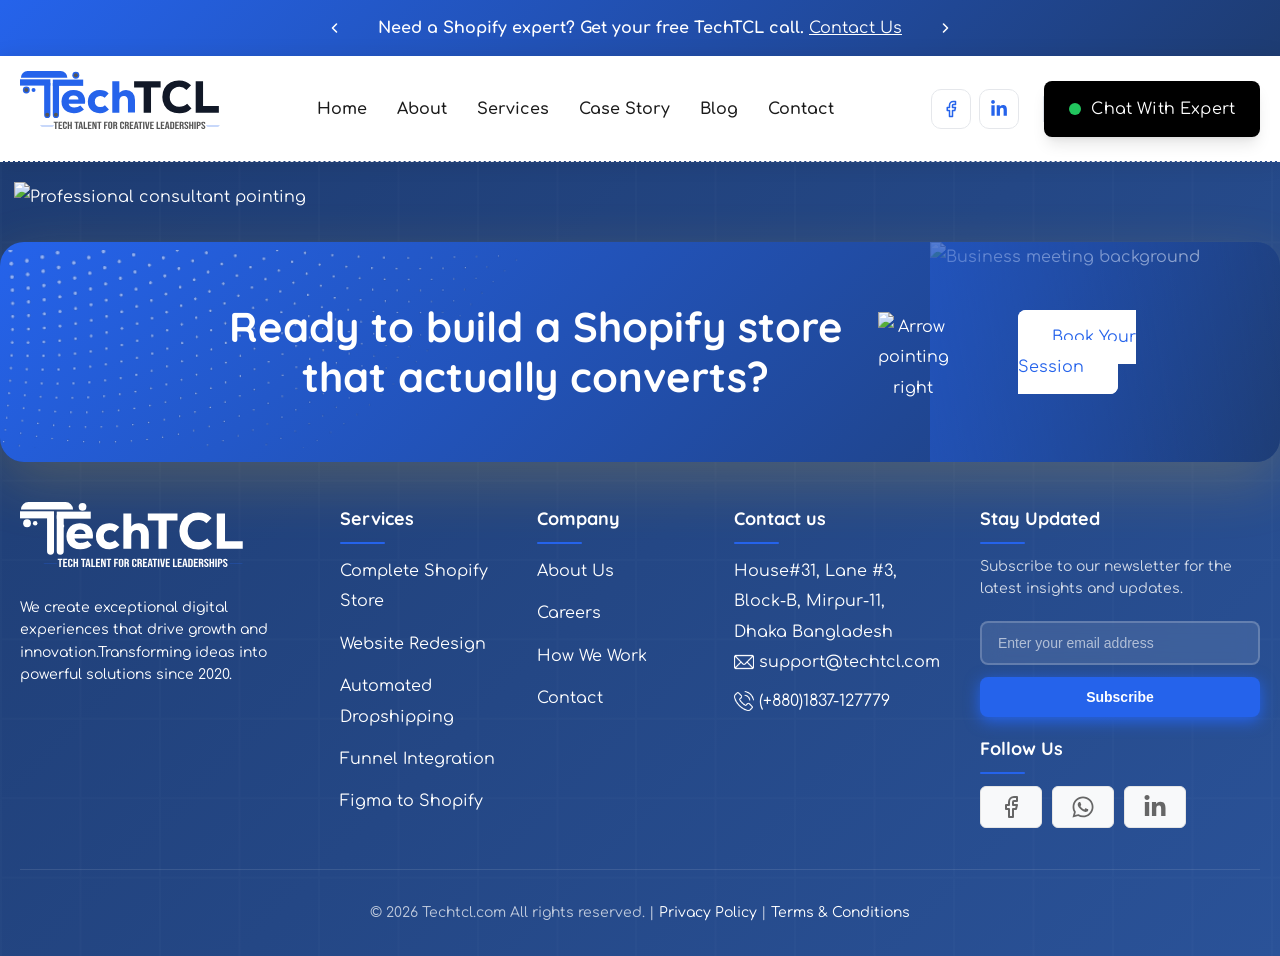
==== commit 95c2d9c3: "Updated the service links" ====
--- a/index.html
+++ b/index.html
@@ -5,4 +5,4 @@
         "url": "https://techtcl.com",
         "description": "Premium Shopify development and growth agency",
         "sameAs": ["https://www.linkedin.com/company/techtcl"]
-      }</script><script type="text/javascript">!function(t,e,n,c,a,r,s){t[n]=t[n]||function(){(t[n].q=t[n].q||[]).push(arguments)},(r=e.createElement(c)).async=1,r.src="https://www.clarity.ms/tag/vmtw79p0tm",(s=e.getElementsByTagName(c)[0]).parentNode.insertBefore(r,s)}(window,document,"clarity","script")</script><script defer="defer" src="./static/js/main.a60e7f19.js"></script><link href="./static/css/main.ab6f946e.css" rel="stylesheet"></head><body><noscript><h1>TechTCL – Shopify Growth & Development Partner</h1><p>TechTCL is a premium Shopify agency helping brands build and scale high-converting ecommerce stores.</p><p>Our services include Shopify store setup, custom theme development, performance optimization, and conversion-focused design.</p></noscript><div id="root"></div><script src="https://calendar.google.com/calendar/scheduling-button-script.js"></script><script>window.$crisp=[],window.CRISP_WEBSITE_ID="87474304-f4c5-4bda-9476-c897b867b703",function(){var c=document,n=c.createElement("script");n.src="https://client.crisp.chat/l.js",n.async=!0,c.head.appendChild(n)}()</script></body></html>+      }</script><script type="text/javascript">!function(t,e,n,c,a,r,s){t[n]=t[n]||function(){(t[n].q=t[n].q||[]).push(arguments)},(r=e.createElement(c)).async=1,r.src="https://www.clarity.ms/tag/vmtw79p0tm",(s=e.getElementsByTagName(c)[0]).parentNode.insertBefore(r,s)}(window,document,"clarity","script")</script><script defer="defer" src="./static/js/main.76102b85.js"></script><link href="./static/css/main.ab6f946e.css" rel="stylesheet"></head><body><noscript><h1>TechTCL – Shopify Growth & Development Partner</h1><p>TechTCL is a premium Shopify agency helping brands build and scale high-converting ecommerce stores.</p><p>Our services include Shopify store setup, custom theme development, performance optimization, and conversion-focused design.</p></noscript><div id="root"></div><script src="https://calendar.google.com/calendar/scheduling-button-script.js"></script><script>window.$crisp=[],window.CRISP_WEBSITE_ID="87474304-f4c5-4bda-9476-c897b867b703",function(){var c=document,n=c.createElement("script");n.src="https://client.crisp.chat/l.js",n.async=!0,c.head.appendChild(n)}()</script></body></html>
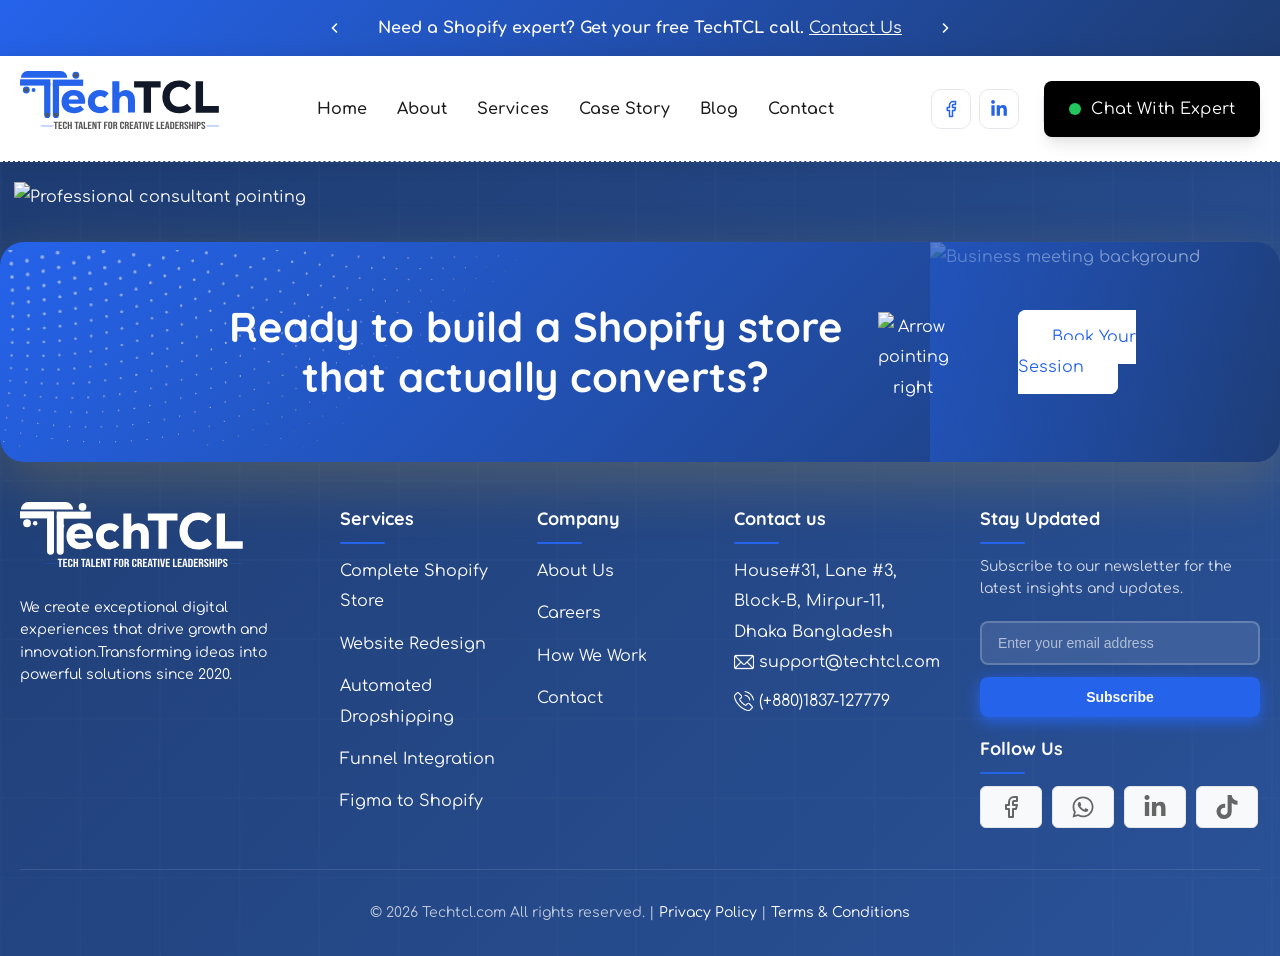
==== commit c5319a97: "New build file 80" ====
--- a/index.html
+++ b/index.html
@@ -5,4 +5,4 @@
         "url": "https://techtcl.com",
         "description": "Premium Shopify development and growth agency",
         "sameAs": ["https://www.linkedin.com/company/techtcl"]
-      }</script><script type="text/javascript">!function(t,e,n,c,a,r,s){t[n]=t[n]||function(){(t[n].q=t[n].q||[]).push(arguments)},(r=e.createElement(c)).async=1,r.src="https://www.clarity.ms/tag/vmtw79p0tm",(s=e.getElementsByTagName(c)[0]).parentNode.insertBefore(r,s)}(window,document,"clarity","script")</script><script defer="defer" src="./static/js/main.76102b85.js"></script><link href="./static/css/main.ab6f946e.css" rel="stylesheet"></head><body><noscript><h1>TechTCL – Shopify Growth & Development Partner</h1><p>TechTCL is a premium Shopify agency helping brands build and scale high-converting ecommerce stores.</p><p>Our services include Shopify store setup, custom theme development, performance optimization, and conversion-focused design.</p></noscript><div id="root"></div><script src="https://calendar.google.com/calendar/scheduling-button-script.js"></script><script>window.$crisp=[],window.CRISP_WEBSITE_ID="87474304-f4c5-4bda-9476-c897b867b703",function(){var c=document,n=c.createElement("script");n.src="https://client.crisp.chat/l.js",n.async=!0,c.head.appendChild(n)}()</script></body></html>+      }</script><script type="text/javascript">!function(t,e,n,c,a,r,s){t[n]=t[n]||function(){(t[n].q=t[n].q||[]).push(arguments)},(r=e.createElement(c)).async=1,r.src="https://www.clarity.ms/tag/vmtw79p0tm",(s=e.getElementsByTagName(c)[0]).parentNode.insertBefore(r,s)}(window,document,"clarity","script")</script><script defer="defer" src="./static/js/main.06ed846c.js"></script><link href="./static/css/main.6ec7ad37.css" rel="stylesheet"></head><body><noscript><h1>TechTCL – Shopify Growth & Development Partner</h1><p>TechTCL is a premium Shopify agency helping brands build and scale high-converting ecommerce stores.</p><p>Our services include Shopify store setup, custom theme development, performance optimization, and conversion-focused design.</p></noscript><div id="root"></div><script src="https://calendar.google.com/calendar/scheduling-button-script.js"></script><script>window.$crisp=[],window.CRISP_WEBSITE_ID="87474304-f4c5-4bda-9476-c897b867b703",function(){var c=document,n=c.createElement("script");n.src="https://client.crisp.chat/l.js",n.async=!0,c.head.appendChild(n)}()</script></body></html>
--- a/static/css/main.6ec7ad37.css
+++ b/static/css/main.6ec7ad37.css
@@ -0,0 +1,10 @@
+body{font-family:Comfortaa,sans-serif}code{font-family:source-code-pro,Menlo,Monaco,Consolas,Courier New,monospace}.tywritter-heading-fonts span{font-family:Quicksand,sans-serif!important;font-weight:800!important}.global-body-heading-fonts{font-size:3rem!important;line-height:1.2}.footer-container{padding-top:60px}.ttcl-cta-container{background-color:#fff;padding:80px 20px;width:100%}.ttcl-cta-wrapper{margin:0 auto 40px;max-width:1400px;position:relative}.ttcl-cta-banner{align-items:center;background:linear-gradient(135deg,#2563eb,#1e3c72);border-radius:24px;box-shadow:0 20px 60px #fbbf2433;display:flex;justify-content:space-between;min-height:200px;overflow:visible;padding:60px 50px;position:relative}.ttcl-cta-left-image{bottom:0;left:14px;pointer-events:none;position:absolute;top:-60px;width:300px;z-index:2}.ttcl-cta-arrow img{height:100%;width:100%}.ttcl-cta-arrow{animation:float 3s ease-in-out infinite;height:80px;width:60px}.ttcl-cta-left-image img{height:100%;object-fit:cover;object-position:top;width:100%}.ttcl-cta-right-bg-image{border-radius:0 24px 24px 0!important;bottom:0;opacity:.6;overflow:hidden;pointer-events:none;position:absolute;right:0;top:0;width:350px;z-index:1}.dotted-bg{background:url(../../static/media/dotted-bg.5207786e6b2ff6e13500.png);background-repeat:no-repeat;background-size:cover;height:90%;left:3px;opacity:.5;position:absolute;top:8px;width:50%;z-index:1}.ttcl-cta-right-bg-image:before{background:linear-gradient(81deg,#2563ebab,#1e3c7200);bottom:0;content:"";left:0;position:absolute;right:0;top:0;z-index:1}.ttcl-cta-right-bg-image img{height:100%;object-fit:cover;object-position:center;width:100%}.ttcl-cta-content{grid-gap:35px;align-items:center;display:grid;flex:1 1;gap:35px;grid-template-columns:auto auto;justify-content:flex-end;padding:0 80px 0 0;position:relative;text-align:center;z-index:3}.ttcl-cta-heading{color:#fff;font-size:2.6rem;font-weight:700;line-height:1.2;margin:0}.ttcl-cta-arrow{display:inline-block;flex-shrink:0}.ttcl-cta-arrow svg{stroke:#fff;fill:none;stroke-width:3;stroke-linecap:round;height:70px;width:70px}.ttcl-cta-button-wrapper{flex-shrink:0;position:relative;width:18%;z-index:3}.ttcl-cta-button{background:#fff;border:2px solid #fff;border-radius:8px;color:#2563eb;cursor:pointer;font-size:1rem;font-weight:600;padding:1rem 2rem;text-decoration:none;transition:all .3s}.ttcl-cta-button:hover{background:#000;border-color:#0000!important;color:#fff}.ttcl-cta-button:active{transform:translateY(0)}@media (max-width:1200px){.ttcl-cta-heading{font-size:2.25rem}.ttcl-cta-left-image{width:250px}.ttcl-cta-right-bg-image{width:300px}.ttcl-cta-arrow svg{height:60px;width:60px}.ttcl-cta-button-wrapper{width:20%}}@media (max-width:1024px){.ttcl-cta-container{padding:60px 20px}.ttcl-cta-heading{font-size:1.6rem}.ttcl-cta-arrow{height:50px;width:50px}.ttcl-cta-left-image{left:0;width:268px}.ttcl-cta-right-bg-image{width:280px}.ttcl-cta-content{gap:15px;padding:0 30px}.ttcl-cta-button{font-size:.95rem;padding:18px 45px}.ttcl-cta-button-wrapper{width:20%}a.ttcl-cta-button{padding:14px 22px}}@media (max-width:900px){.ttcl-cta-wrapper{padding:0 20px}.ttcl-cta-banner{display:block}.ttcl-cta-left-image,.ttcl-cta-right-bg-image{display:none}.ttcl-cta-content{display:block;margin-bottom:20px;padding:0}.dotted-bg{height:100%;left:25px;opacity:.2;top:8px;width:84%}.ttcl-cta-heading{font-size:1.65rem}.ttcl-cta-arrow svg{height:50px;transform:rotate(90deg);width:50px}.ttcl-cta-button-wrapper{height:auto;margin:30px 0 20px!important;text-align:center;width:100%}.ttcl-cta-arrow{display:none}.ttcl-cta-banner{padding:40px 20px}}@media (max-width:768px){.footer-container{padding-top:30px}.ttcl-cta-container{padding:50px 15px}.ttcl-cta-heading{font-size:1.5rem}.ttcl-cta-left-image{display:none}}@media (max-width:480px){.ttcl-cta-heading{font-size:2rem}.ttcl-cta-arrow svg{height:45px;width:45px}.ttcl-cta-left-image{display:none}}.hero-slider__wrapper{align-items:center;bottom:0;display:flex;gap:20px;height:104%;justify-content:center;left:0;margin:0 auto;padding:0 50px;perspective:2000px;position:absolute;top:-28px;transform:rotateX(15deg) rotateY(-25deg) rotate(5deg);transform-style:preserve-3d}@media (max-width:392px){.hero-left.blur-vanish-left.visible{padding:50px 0!important}}#home .hero-left{max-width:50%}video.hero-video-wrapper{height:120%;object-fit:cover;position:relative;top:-10%;transform:rotateX(15deg) rotateY(-25deg) rotate(5deg);width:100%}.hero-right.floating-blur.visible{padding-left:30px!important}.portfolio-wrapper{left:0;position:absolute!important}#home .hero-right{height:100%!important;position:absolute;right:0;text-align:center;width:50%}.hero-slider__column{flex-shrink:0;height:100%;overflow:hidden;position:relative;width:350px}.hero-slider__column:first-child{z-index:1}.hero-slider__column:nth-child(2){z-index:2}.hero-slider__column:nth-child(3){z-index:1}.hero-slider__track{animation:heroSliderScroll 25s linear infinite}.hero-slider__track,.hero-slider__track2{display:flex;flex-direction:column;will-change:transform}.hero-slider__track2{animation:heroSliderScroll2 30s linear infinite}.hero-slider__column:first-child .hero-slider__track{animation-delay:0s}.hero-slider__column:nth-child(2) .hero-slider__track{animation-delay:-20s}.hero-slider__column:nth-child(3) .hero-slider__track{animation-delay:0s}.hero-slider__track:hover{animation-play-state:paused}.hero-slider__slide{flex-shrink:0;height:-webkit-fit-content;height:fit-content;margin-bottom:20px;position:relative;width:100%}.hero-slider__slide img{display:block;height:100%;object-fit:contain;object-position:top;width:100%}@keyframes heroSliderScroll{0%{transform:translateY(0)}to{transform:translateY(-2400px)}}@keyframes heroSliderScroll2{0%{transform:translateY(-2400px)}to{transform:translateY(0)}}.hero-slider__column:after,.hero-slider__column:before{content:"";height:120px;left:0;pointer-events:none;position:absolute;right:0;z-index:10}.hero-slider__column:before{background:linear-gradient(180deg,#000c 0,#0000);top:0}.hero-slider__column:after{background:linear-gradient(0deg,#000c 0,#0000);bottom:0}.hero .hero-left .subheadline{color:#fff!important}.video-skeleton-wrapper{border-radius:12px;height:100%;min-height:500px;width:100%}.skeleton-lines-container{align-items:center;grid-template-columns:repeat(3,1fr);justify-content:center;transform:rotateX(15deg) rotateY(-25deg) rotate(5deg);transform-style:preserve-3d}.skeleton-column,.skeleton-lines-container{grid-gap:15px;display:grid;gap:15px;height:100%}.skeleton-column{grid-template-rows:1fr 1fr 1fr;width:100%}span.react-loading-skeleton.skeleton-website-card{height:100%}.skeleton-website-card{animation:skeletonPulse 1.5s ease-in-out infinite;background:#e0e0e097;border-radius:8px;height:250px;width:100%}.skeleton-column:first-child .skeleton-website-card{animation-delay:0s}.skeleton-column:nth-child(2){margin-top:-30px}.skeleton-column:nth-child(2) .skeleton-website-card{animation-delay:.2s;height:100%}.skeleton-column:nth-child(3) .skeleton-website-card{animation-delay:.4s}@keyframes skeletonPulse{0%,to{background:#acacac4f;opacity:.8}50%{background:#9797974c;opacity:.6}}.react-loading-skeleton:after{background-image:linear-gradient(90deg,#6c6c6c21,#7c7c7c14 50%,#6d6d6d2b)!important;background:#6c6c6c21!important}span.react-loading-skeleton.skeleton-website-card{background:#a3a3a321!important}@media (max-width:1400px){.hero-slider__column{height:100%;width:350px}.hero-slider__slide{height:-webkit-fit-content!important;height:fit-content!important;margin-bottom:20px}@keyframes heroSliderScroll{0%{transform:translateY(0)}to{transform:translateY(-1740px)}}}@media (max-width:1024px){.hero-slider__wrapper{gap:20px;padding:0 20px}.hero.homepage-hero-section .hero-right{width:100%!important}.hero-slider__column{height:500px;width:280px}.hero-slider__slide{height:-webkit-fit-content!important;height:fit-content!important;margin-bottom:20px}@keyframes heroSliderScroll{0%{transform:translateY(0)}to{transform:translateY(-1425px)}}}@media (max-width:768px){.hero-slider__wrapper{gap:10px;left:-30px;top:0;transform:rotateX(350deg) rotateY(4deg) rotate(324deg);z-index:-999}.hero-slider__column{height:800px;width:210px}.hero-slider__slide{height:100%;margin-bottom:10px}video.hero-video-wrapper{object-fit:contain;top:-214px;transform:rotateX(350deg) rotateY(4deg) rotate(324deg);width:900px!important}.hero-slider__column:after,.hero-slider__column:before{display:none}.hero.homepage-hero-section .hero-right.floating-blur.visible{right:-60px!important;top:-260px;width:100%!important}#home .hero-left{max-width:100%!important;padding:0!important;position:relative;width:100%!important;z-index:1}.hero-headline{font-size:28px!important;line-height:1.4}#home.hero .container:before{background:#000000c2;content:"";height:100%;left:0;position:absolute!important;right:0;top:0;z-index:1}#home.hero .container{padding:120px 10px 40px!important}#home.hero h1{font-size:34px!important}.hero-subheadline,.home-hero-q{font-size:16px!important;line-height:1.4!important}#home.hero{background-position:35%!important;height:100%!important}@keyframes heroSliderScroll{0%{transform:translateY(0)}to{transform:translateY(-1140px)}}@keyframes heroSliderScroll2{0%{transform:translateY(-1000px)}to{transform:translateY(0)}}p.review-with-text{font-size:15px!important;gap:5px!important;margin-bottom:5px!important}span.review-star-icon{width:auto}.avatar_circle_four,.avatar_circle_one,.avatar_circle_three,.avatar_circle_two,.count_badge_circle{height:38px!important;width:38px!important}h3.credibility_main_heading{font-size:15px!important;text-align:left!important}p.home-hero-q.hero-quote{display:none}.homepage-hero-section .hero-ctas{grid-gap:5px!important;display:grid!important;gap:5px!important;grid-template-columns:1fr 1fr!important}.homepage-hero-section .btn-primary{display:flex;font-size:16px;gap:12px;justify-content:center;line-height:normal;padding:16px 26px!important}.homepage-hero-section .btn-secondary{padding:16px 26px!important}}.homepage-hero-section .btn-primary{gap:12px}.credibility_section_style_one{margin-top:20px}.homepage-hero-section h1.hero-headline{font-size:60px!important;text-align:left}.homepage-hero-section .btn-secondary:hover{background:#000;border-color:#0000!important;color:#fff}.homepage-hero-section .btn-secondary{-webkit-backdrop-filter:blur(10px);backdrop-filter:blur(10px);background:#fff;border:2px solid #ffffff4d;border-radius:8px;color:#333;cursor:pointer;font-size:16px;font-weight:600;padding:16px 32px;transition:all .3s ease!important}.credibility_showcase_wrapper{align-items:center;background:linear-gradient(135deg,#667eea,#764ba2);display:flex;flex-direction:column;gap:40px;min-height:100vh;padding:40px 20px}.credibility_section_style_one{align-items:center;background:#0000;border-radius:16px;display:flex;gap:0}.avatar_stack_container{align-items:center;display:flex;position:relative}.avatar_circle_four,.avatar_circle_one,.avatar_circle_three,.avatar_circle_two{border:3px solid #fff;border-radius:50%;height:50px;overflow:hidden;position:relative;width:50px}.avatar_circle_four,.avatar_circle_three,.avatar_circle_two{margin-left:-15px}.avatar_image_item{height:100%;object-fit:cover;width:100%}.count_badge_circle{align-items:center;background:#2563eb;border:3px solid #fff;border-radius:50%;display:flex;height:50px;justify-content:center;margin-left:-15px;width:50px}.badge_text_count{color:#fff;font-size:14px;font-weight:700}.credibility_text_block{margin-left:10px}.credibility_main_heading{color:#fff;font-size:18px;font-weight:600;margin:0}@media only screen and (max-width:1450px) and (min-width:678px){.homepage-hero-section h1.hero-headline{font-size:50px!important}}@media only screen and (max-width:1110px) and (min-width:769px){.homepage-hero-section h1.hero-headline{font-size:40px!important}}@media only screen and (max-width:932px) and (min-width:769px){.homepage-hero-section h1.hero-headline{font-size:30px!important}}@media (max-width:1024px){.hero.homepage-hero-section .container{padding:0!important}.hero-left.blur-vanish-left.visible{padding:50px 20px!important}}p.review-with-text{color:#fff;display:flex;font-size:18px;gap:10px;line-height:normal;text-align:left}.review-star-icon{color:gold}span.type-write-text{color:#9dbbff}.gallery-loader{align-items:center;-webkit-backdrop-filter:blur(10px);backdrop-filter:blur(10px);background:#ffffff0d;border-radius:12px;display:flex;height:100%;justify-content:center;left:0;position:absolute;top:0;width:100%;z-index:10}.loader-content{text-align:center}.spinner{animation:spin 1s linear infinite;border:4px solid #ffffff1a;border-radius:50%;border-top-color:#fff;height:50px;margin:0 auto 15px;width:50px}.loader-content p{color:#fff;font-size:14px;font-weight:500;margin:0}.portfolio-wrapper{height:100%;position:relative;width:100%}#home.hero{background:url(https://cdn.shopify.com/s/files/1/0509/2160/3270/files/banner1.png?v=1765181287);background-position:0;background-repeat:no-repeat;background-size:cover;height:90vh;position:relative}#home.hero .hero-content{margin:0}#home .hero-content{align-items:center;display:flex;gap:20px;height:100%!important}#home .hero-left{width:50%}#home.hero h1{color:#fff;font-size:36px;font-weight:700;line-height:1.2;margin-bottom:20px}section#home.hero{padding:0!important}#home .hero-quote{background:#ffffffd1;border-left:4px solid #5c27fe;border-radius:8px;color:#5c27fe;font-size:16px;font-style:italic;font-weight:600;margin:20px 0;padding:15px 20px;text-align:left}#home .hero .subheadline{color:#fff;font-size:16px;line-height:1.6;margin-bottom:20px}#home .hero-ctas{display:flex;flex-wrap:wrap;gap:15px}#home .hero-image{align-items:center;border-radius:12px;color:#fff;display:flex;font-size:18px;font-weight:600;height:100%;justify-content:center;transform:none!important;width:100%}.homepage-hero-section .container{height:100%}.stats{background:#f9fafb;padding:80px 0}.stats-grid{grid-gap:20px;display:grid;gap:20px;grid-template-columns:repeat(auto-fit,minmax(250px,1fr))}.stat-item{background:#fff;border-radius:12px;box-shadow:0 4px 20px #0000000d;padding:30px 20px;text-align:center;transition:transform .3s ease}.stat-item:hover{transform:translateY(-5px)}.stat-icon{align-items:center;border-radius:50%;color:#fff;display:flex;font-size:24px;height:60px;justify-content:center;margin:0 auto 20px;width:60px}.stat-icon.purple{background:#5c27fe}.stat-icon.green{background:#27ae60}.stat-icon.orange{background:#ff8c42}.stat-icon.black{background:#1a1a1a}.stat-item h3{font-size:20px;font-weight:700;margin-bottom:10px}.services{padding:80px 0}.services-grid{grid-template-columns:repeat(auto-fit,minmax(300px,1fr));margin-bottom:50px}.service-card{transition:all .3s ease}.service-card:hover{box-shadow:0 10px 30px #2563eb;transform:translateY(-5px)}.service-card h3{font-size:22px}.case-studies{background:#f9fafb;padding:80px 0}.case-grid{grid-gap:30px;display:grid;gap:30px;grid-template-columns:repeat(auto-fit,minmax(350px,1fr))}.case-card{border-radius:12px;box-shadow:0 4px 20px #0000000d;transition:transform .3s ease}.case-card:hover{transform:translateY(-5px)}.case-image{align-items:center;background:linear-gradient(135deg,#1e3c72,#6a0dad);color:#fff;display:flex;font-weight:600;height:200px;justify-content:center}.case-content{padding:25px}.case-content h3{font-weight:600;margin-bottom:15px}h2.blur-glow.visible{line-height:1.4}.case-metrics{display:flex;gap:20px;margin-top:15px}.metric-value{color:#27ae60;font-size:18px;font-weight:700}.metric-label{color:#6b7280}.why-section{padding:80px 0}.why-grid{grid-gap:40px;display:grid;gap:40px;grid-template-columns:repeat(auto-fit,minmax(300px,1fr));margin-bottom:50px}.why-card{text-align:center}.why-icon{border-radius:50%;font-size:32px;height:80px;margin:0 auto 20px;width:80px}.why-card h3{font-size:20px;font-weight:600;margin-bottom:15px}.why-card p{font-size:16px;letter-spacing:0}.cta-section{background:#5c27fe}.cta-section h2{font-size:28px;margin-bottom:30px}.cta-buttons{flex-wrap:wrap;justify-content:center}.btn-white{align-items:center;background:#fff;border-radius:8px;color:#000;display:flex;font-weight:600;padding:15px 30px;text-decoration:none;transition:all .3s ease!important}.btn-white:hover{background:#000;color:#fff}.btn-outline{background:#0000;border:2px solid #fff;border-radius:8px;color:#fff;font-weight:600;padding:15px 30px;text-decoration:none;transition:all .3s ease!important}.btn-outline:hover{background:#000;border:2px solid #000;color:#fff}.blog-section{padding:80px 0}.blog-grid{grid-gap:30px;display:grid;gap:30px;grid-template-columns:repeat(auto-fit,minmax(300px,1fr))}.blog-card{background:#fff;border:1px solid #e5e7eb;border-radius:12px;overflow:hidden;transition:all .3s ease}.blog-card:hover{border-color:#5c27fe;transform:translateY(-5px)}.blog-image{align-items:center;background:linear-gradient(135deg,#ff8c42,#5c27fe);color:#fff;display:flex;font-weight:600;height:180px;justify-content:center}.blog-content{padding:25px}.blog-content h3{font-size:18px;font-weight:600;margin-bottom:10px}.blog-excerpt{color:#6b7280;font-size:14px;margin-bottom:15px}.read-more{color:#5c27fe;text-decoration:none}.logo svg{height:-webkit-fit-content;height:fit-content;width:200px}@media (min-width:768px){.line_break{display:none}}@media (max-width:768px){.nav-menu{display:none}.cta-section{padding:0!important}.blur-glow.visible{font-size:28px!important;line-height:1.4!important}#home .hero-content{flex-direction:column-reverse}#home .hero-image{aspect-ratio:1;height:100%;margin-top:0;transform:none!important}#home .hero-content{gap:0}#home .btn-primary{width:100%}#home .btn-secondary{margin-top:0;width:100%}.services .section-title{margin-bottom:30px!important}.hero-content{flex-direction:column;text-align:center}.services .section-title{margin-bottom:40px}.hero h1{font-size:28px}.blog-grid,.case-grid,.services-grid,.stats-grid,.why-grid{grid-template-columns:1fr}.cta-buttons{align-items:center;flex-direction:column}.hero-ctas{justify-content:center}}@keyframes fadeInUp{0%{opacity:1;transform:translateY(30px)}to{opacity:1;transform:translateY(0)}}.fade-in-up{animation:fadeInUp .8s ease-out}.blur-glow,.floating-blur,.stagger-item,.text-blur-reveal{opacity:1}.hero{text-align:center}.hero-image img{height:100%;width:100%}.hero h1{font-size:36px}.hero .subheadline{margin-bottom:30px;margin-left:auto;margin-right:auto;max-width:800px}.hero-image{margin:40px 0}.social-proof-section{background:linear-gradient(135deg,#2563eb,#1e3c72);padding:80px 20px;position:relative}.social-proof-section .section-title{color:#fff;font-size:36px;font-weight:700;line-height:1.4;margin:auto auto 50px;max-width:700px;text-align:center}.services.services_hero .section-title{font-size:36px;line-height:1.4;margin-left:auto;margin-right:auto;max-width:800px}.home-case-grid .shopify-problems-title,.homepage_wrapper .blog-container h2.section-title{font-size:36px}@media only screen and (max-width:780px){.calendly-inline-widget{height:1050px}.credibility-section{padding:50px 20px!important}h2.credibility-title{font-size:24px!important}.home-case-grid,.services{padding:0!important}.social-proof-section .section-title{margin-bottom:0!important}}@media only screen and (min-width:780px){.calendly-inline-widget{height:900px}}.testimonials-grid{display:flex;gap:30px;margin-bottom:50px;position:relative}.testimonial-card{background:#fff;border:1px solid #e5e7eb;border-radius:12px;height:100%;padding:30px;position:relative;transition:all .3s ease}.testimonial-card:hover{border-color:#5c27fe;box-shadow:0 10px 30px #5c27fe1a;transform:translateY(-5px)}.testimonial-quote{color:#1a1a1a;font-size:16px;font-style:italic;line-height:1.6;margin-bottom:20px;position:relative}.testimonial-author{align-items:center;justify-content:space-between;justify-content:center;margin-top:20px}.author_image img{border-radius:50%;width:100%}.author_image{width:40px}.author_info_wrapper{align-items:flex-start;display:flex;gap:10px}.author-info h4{color:#1a1a1a;font-size:16px;font-weight:600;line-height:1;margin-bottom:5px}.author-info p{color:#6b7280;font-size:14px;line-height:1}.quote-icon{background:#2563eb;color:#fff;font-size:20px;height:50px;width:50px}.social-cta{background:#f9fafb;border:2px dashed #e5e7eb;border-radius:12px;padding:40px 30px;position:relative;text-align:center}.social-cta p{color:#1a1a1a;font-size:18px;font-style:italic;font-weight:500}.testimonial-card.stagger-item{cursor:grab}.testimonials-grid .swiper-button-next:hover:after,.testimonials-grid .swiper-button-prev:hover:after{background:#000!important;color:#fff!important}.swiper-button-prev{left:-60px}.swiper-button-next{right:-60px}.swiper-button-next:after,.swiper-button-prev:after{align-items:center;aspect-ratio:1;background:#2563eb;border-radius:50%;color:#fff;display:flex;font-size:18px;font-weight:800;height:40px;justify-content:center;width:40px}.testimonials-grid .swiper{padding-bottom:50px;padding-top:0;position:static}.swiper-pagination .swiper-pagination-bullet{background:#fff}@media (max-width:768px){.social-proof-section{padding:0}.testimonials-grid .swiper{padding-bottom:30px;padding-top:30px}.container{padding:0 20px}.section-title{font-size:24px}.testimonials-grid{gap:25px;grid-template-columns:1fr}.testimonial-card{padding:25px}.testimonial-quote{font-size:15px}.social-cta{padding:30px 20px}.social-cta p{font-size:16px}.credibility-container{padding:0 10px}}.quote-icon{align-items:center;background:#0000;border-radius:50%;bottom:0;color:#0003;display:flex;font-size:100px;height:100px;justify-content:center;opacity:.2;position:absolute;right:0;width:100px;z-index:1}.social-proof-section:before{background:url("data:image/svg+xml;charset=utf-8,%3Csvg xmlns='http://www.w3.org/2000/svg' viewBox='0 0 100 100'%3E%3Cdefs%3E%3Cpattern id='a' width='10' height='10' patternUnits='userSpaceOnUse'%3E%3Cpath d='M10 0H0v10' fill='none' stroke='rgba(255,255,255,0.05)' stroke-width='.5'/%3E%3C/pattern%3E%3C/defs%3E%3Cpath fill='url(%23a)' d='M0 0h100v100H0z'/%3E%3C/svg%3E");bottom:0;content:"";left:0;opacity:.3;position:absolute;right:0;top:0}.credibility-section{background:linear-gradient(135deg,#2563eb,#1e3c72);overflow:hidden;padding:80px 20px;position:relative}.credibility-section:before{background:#0000000d;bottom:0;content:"";left:0;position:absolute;right:0;top:0;z-index:1}.credibility-container{margin:0 auto;max-width:1400px;position:relative;z-index:2}.service-card.stagger-item.enhanced-hover.visible{padding:20px}h2.credibility-title{font-size:36px;line-height:1.4;margin:auto;max-width:800px}.credibility-header{margin-bottom:60px;text-align:center}.credibility-title{color:#fff;font-size:36px;font-weight:700;margin-bottom:20px;text-shadow:0 2px 4px #0000001a}.credibility-grid{grid-gap:40px;display:grid;gap:40px;grid-template-columns:repeat(3,1fr);margin-bottom:50px}.credibility-item{-webkit-backdrop-filter:blur(10px);backdrop-filter:blur(10px);background:#fffffff2;border:1px solid #fff3;border-radius:16px;box-shadow:0 8px 32px #0000001a;padding:30px;text-align:center;transition:all .3s ease}.credibility-item:hover{background:#fff;box-shadow:0 16px 40px #0003;transform:translateY(-5px)}.credibility-icon{align-items:center;border-radius:50%;color:#fff;display:flex;font-size:24px;font-weight:700;height:60px;justify-content:center;margin:0 auto 20px;width:60px}.credibility-icon img{width:56px}.credibility-title h2.section-title.blur-vanish.visible{font-size:36px;line-height:1.4;margin:auto;max-width:700px}.services-grid{margin-top:24px}.service-icon img{width:56px}.credibility-item-title{color:#2d3748;font-size:1.3rem;font-weight:700;margin-bottom:12px}.credibility-item-text{color:#4a5568;font-size:1rem;line-height:1.6}.credibility-quote-section{-webkit-backdrop-filter:blur(10px);backdrop-filter:blur(10px);background:#fff;border:1px solid #ffffff4d;border-radius:20px;padding:40px;text-align:center}.credibility-quote-text{color:#000;font-size:18px;font-style:italic;font-weight:500;line-height:24px;margin:0 auto;max-width:800px;text-shadow:0 2px 4px #0000001a}.credibility-quote-author{color:#000;font-size:1rem;font-weight:600;margin-top:20px}@keyframes react-loading-skeleton{to{transform:translateX(100%)}}.react-loading-skeleton{--base-color:#ebebeb;--highlight-color:#f5f5f5;--animation-duration:1.5s;--animation-direction:normal;--pseudo-element-display:block;background-color:var(--base-color);border-radius:.25rem;display:inline-flex;line-height:1;overflow:hidden;position:relative;-webkit-user-select:none;user-select:none;width:100%}.react-loading-skeleton:after{animation-direction:var(--animation-direction);animation-duration:var(--animation-duration);animation-iteration-count:infinite;animation-name:react-loading-skeleton;animation-timing-function:ease-in-out;background-image:linear-gradient(90deg,var(--base-color) 0,var(--highlight-color) 50%,var(--base-color) 100%);background-image:var(
+    --custom-highlight-background,linear-gradient(90deg,var(--base-color) 0,var(--highlight-color) 50%,var(--base-color) 100%)
+  );background-repeat:no-repeat;content:" ";display:var(--pseudo-element-display);height:100%;left:0;position:absolute;right:0;top:0;transform:translateX(-100%)}@media (prefers-reduced-motion){.react-loading-skeleton{--pseudo-element-display:none}}.credibility-container{padding:0}.credibility-slider{display:none;margin-top:20px;position:relative;width:100%}.credibility-slider-track{display:flex;transition:transform .3s ease-out;width:100%}.credibility-slide{-webkit-backdrop-filter:blur(10px);backdrop-filter:blur(10px);background:#fffffff2;border:1px solid #fff3;border-radius:16px;box-shadow:0 8px 32px #0000001a;min-width:100%;padding:30px;transition:all .3s ease}.slider-arrow{align-items:center;background:#fff;border:none;border-radius:50%;box-shadow:0 2px 8px #00000026;cursor:pointer;display:flex;font-size:24px;height:40px;justify-content:center;position:absolute;top:115%;transform:translateY(-50%);width:40px;z-index:10}.slider-arrow:hover{background:#f5f5f5}.slider-arrow-left{left:35%}.slider-arrow-right{right:35%}.slider-dots{display:none;gap:8px;justify-content:center;margin-top:24px}.slider-dot{background:#d1d5db;border:none;border-radius:50%;cursor:pointer;height:8px;padding:0;transition:all .3s ease;width:8px}.slider-dot-active{background:#4f46e5;border-radius:4px;width:32px}@media (max-width:767px){.credibility-grid{display:none}.credibility-slider{display:block}.slider-dots{display:flex}button.slider-dot{display:none}.credibility-container{padding:0}}@media (min-width:768px){.credibility-grid{display:grid}.credibility-slider,.slider-dots{display:none}}@font-face{font-family:swiper-icons;font-style:normal;font-weight:400;src:url("data:application/font-woff;charset=utf-8;base64, [base64]//wADZ2x5ZgAAAywAAADMAAAD2MHtryVoZWFkAAABbAAAADAAAAA2E2+eoWhoZWEAAAGcAAAAHwAAACQC9gDzaG10eAAAAigAAAAZAAAArgJkABFsb2NhAAAC0AAAAFoAAABaFQAUGG1heHAAAAG8AAAAHwAAACAAcABAbmFtZQAAA/gAAAE5AAACXvFdBwlwb3N0AAAFNAAAAGIAAACE5s74hXjaY2BkYGAAYpf5Hu/j+W2+MnAzMYDAzaX6QjD6/4//Bxj5GA8AuRwMYGkAPywL13jaY2BkYGA88P8Agx4j+/8fQDYfA1AEBWgDAIB2BOoAeNpjYGRgYNBh4GdgYgABEMnIABJzYNADCQAACWgAsQB42mNgYfzCOIGBlYGB0YcxjYGBwR1Kf2WQZGhhYGBiYGVmgAFGBiQQkOaawtDAoMBQxXjg/wEGPcYDDA4wNUA2CCgwsAAAO4EL6gAAeNpj2M0gyAACqxgGNWBkZ2D4/wMA+xkDdgAAAHjaY2BgYGaAYBkGRgYQiAHyGMF8FgYHIM3DwMHABGQrMOgyWDLEM1T9/w8UBfEMgLzE////P/5//f/V/xv+r4eaAAeMbAxwIUYmIMHEgKYAYjUcsDAwsLKxc3BycfPw8jEQA/[base64]/uznmfPFBNODM2K7MTQ45YEAZqGP81AmGGcF3iPqOop0r1SPTaTbVkfUe4HXj97wYE+yNwWYxwWu4v1ugWHgo3S1XdZEVqWM7ET0cfnLGxWfkgR42o2PvWrDMBSFj/IHLaF0zKjRgdiVMwScNRAoWUoH78Y2icB/yIY09An6AH2Bdu/UB+yxopYshQiEvnvu0dURgDt8QeC8PDw7Fpji3fEA4z/PEJ6YOB5hKh4dj3EvXhxPqH/SKUY3rJ7srZ4FZnh1PMAtPhwP6fl2PMJMPDgeQ4rY8YT6Gzao0eAEA409DuggmTnFnOcSCiEiLMgxCiTI6Cq5DZUd3Qmp10vO0LaLTd2cjN4fOumlc7lUYbSQcZFkutRG7g6JKZKy0RmdLY680CDnEJ+UMkpFFe1RN7nxdVpXrC4aTtnaurOnYercZg2YVmLN/d/gczfEimrE/fs/bOuq29Zmn8tloORaXgZgGa78yO9/cnXm2BpaGvq25Dv9S4E9+5SIc9PqupJKhYFSSl47+Qcr1mYNAAAAeNptw0cKwkAAAMDZJA8Q7OUJvkLsPfZ6zFVERPy8qHh2YER+3i/BP83vIBLLySsoKimrqKqpa2hp6+jq6RsYGhmbmJqZSy0sraxtbO3sHRydnEMU4uR6yx7JJXveP7WrDycAAAAAAAH//wACeNpjYGRgYOABYhkgZgJCZgZNBkYGLQZtIJsFLMYAAAw3ALgAeNolizEKgDAQBCchRbC2sFER0YD6qVQiBCv/H9ezGI6Z5XBAw8CBK/m5iQQVauVbXLnOrMZv2oLdKFa8Pjuru2hJzGabmOSLzNMzvutpB3N42mNgZGBg4GKQYzBhYMxJLMlj4GBgAYow/P/PAJJhLM6sSoWKfWCAAwDAjgbRAAB42mNgYGBkAIIbCZo5IPrmUn0hGA0AO8EFTQAA")}:root{--swiper-theme-color:#007aff}:host{display:block;margin-left:auto;margin-right:auto;position:relative;z-index:1}.swiper{display:block;list-style:none;margin-left:auto;margin-right:auto;overflow:hidden;padding:0;position:relative;z-index:1}.swiper-vertical>.swiper-wrapper{flex-direction:column}.swiper-wrapper{box-sizing:initial;display:flex;height:100%;position:relative;transition-property:transform;transition-timing-function:ease;transition-timing-function:var(--swiper-wrapper-transition-timing-function,initial);width:100%;z-index:1}.swiper-android .swiper-slide,.swiper-ios .swiper-slide,.swiper-wrapper{transform:translateZ(0)}.swiper-horizontal{touch-action:pan-y}.swiper-vertical{touch-action:pan-x}.swiper-slide{display:block;flex-shrink:0;height:100%;position:relative;transition-property:transform;width:100%}.swiper-slide-invisible-blank{visibility:hidden}.swiper-autoheight,.swiper-autoheight .swiper-slide{height:auto}.swiper-autoheight .swiper-wrapper{align-items:flex-start;transition-property:transform,height}.swiper-backface-hidden .swiper-slide{-webkit-backface-visibility:hidden;backface-visibility:hidden;transform:translateZ(0)}.swiper-3d.swiper-css-mode .swiper-wrapper{perspective:1200px}.swiper-3d .swiper-wrapper{transform-style:preserve-3d}.swiper-3d{perspective:1200px}.swiper-3d .swiper-cube-shadow,.swiper-3d .swiper-slide{transform-style:preserve-3d}.swiper-css-mode>.swiper-wrapper{-ms-overflow-style:none;overflow:auto;scrollbar-width:none}.swiper-css-mode>.swiper-wrapper::-webkit-scrollbar{display:none}.swiper-css-mode>.swiper-wrapper>.swiper-slide{scroll-snap-align:start start}.swiper-css-mode.swiper-horizontal>.swiper-wrapper{scroll-snap-type:x mandatory}.swiper-css-mode.swiper-vertical>.swiper-wrapper{scroll-snap-type:y mandatory}.swiper-css-mode.swiper-free-mode>.swiper-wrapper{scroll-snap-type:none}.swiper-css-mode.swiper-free-mode>.swiper-wrapper>.swiper-slide{scroll-snap-align:none}.swiper-css-mode.swiper-centered>.swiper-wrapper:before{content:"";flex-shrink:0;order:9999}.swiper-css-mode.swiper-centered>.swiper-wrapper>.swiper-slide{scroll-snap-align:center center;scroll-snap-stop:always}.swiper-css-mode.swiper-centered.swiper-horizontal>.swiper-wrapper>.swiper-slide:first-child{-webkit-margin-start:var(--swiper-centered-offset-before);margin-inline-start:var(--swiper-centered-offset-before)}.swiper-css-mode.swiper-centered.swiper-horizontal>.swiper-wrapper:before{height:100%;min-height:1px;width:var(--swiper-centered-offset-after)}.swiper-css-mode.swiper-centered.swiper-vertical>.swiper-wrapper>.swiper-slide:first-child{-webkit-margin-before:var(--swiper-centered-offset-before);margin-block-start:var(--swiper-centered-offset-before)}.swiper-css-mode.swiper-centered.swiper-vertical>.swiper-wrapper:before{height:var(--swiper-centered-offset-after);min-width:1px;width:100%}.swiper-3d .swiper-slide-shadow,.swiper-3d .swiper-slide-shadow-bottom,.swiper-3d .swiper-slide-shadow-left,.swiper-3d .swiper-slide-shadow-right,.swiper-3d .swiper-slide-shadow-top{height:100%;left:0;pointer-events:none;position:absolute;top:0;width:100%;z-index:10}.swiper-3d .swiper-slide-shadow{background:#00000026}.swiper-3d .swiper-slide-shadow-left{background-image:linear-gradient(270deg,#00000080,#0000)}.swiper-3d .swiper-slide-shadow-right{background-image:linear-gradient(90deg,#00000080,#0000)}.swiper-3d .swiper-slide-shadow-top{background-image:linear-gradient(0deg,#00000080,#0000)}.swiper-3d .swiper-slide-shadow-bottom{background-image:linear-gradient(180deg,#00000080,#0000)}.swiper-lazy-preloader{border:4px solid #007aff;border:4px solid var(--swiper-preloader-color,var(--swiper-theme-color));border-radius:50%;border-top:4px solid #0000;box-sizing:border-box;height:42px;left:50%;margin-left:-21px;margin-top:-21px;position:absolute;top:50%;transform-origin:50%;width:42px;z-index:10}.swiper-watch-progress .swiper-slide-visible .swiper-lazy-preloader,.swiper:not(.swiper-watch-progress) .swiper-lazy-preloader{animation:swiper-preloader-spin 1s linear infinite}.swiper-lazy-preloader-white{--swiper-preloader-color:#fff}.swiper-lazy-preloader-black{--swiper-preloader-color:#000}@keyframes swiper-preloader-spin{0%{transform:rotate(0deg)}to{transform:rotate(1turn)}}:root{--swiper-navigation-size:44px}.swiper-button-next,.swiper-button-prev{align-items:center;color:var(--swiper-theme-color);color:var(--swiper-navigation-color,var(--swiper-theme-color));cursor:pointer;display:flex;height:44px;height:var(--swiper-navigation-size);justify-content:center;margin-top:-22px;margin-top:calc(0px - var(--swiper-navigation-size)/2);position:absolute;top:50%;top:var(--swiper-navigation-top-offset,50%);width:27px;width:calc(var(--swiper-navigation-size)/44*27);z-index:10}.swiper-button-next.swiper-button-disabled,.swiper-button-prev.swiper-button-disabled{cursor:auto;opacity:.35;pointer-events:none}.swiper-button-next.swiper-button-hidden,.swiper-button-prev.swiper-button-hidden{cursor:auto;opacity:0;pointer-events:none}.swiper-navigation-disabled .swiper-button-next,.swiper-navigation-disabled .swiper-button-prev{display:none!important}.swiper-button-next svg,.swiper-button-prev svg{height:100%;object-fit:contain;transform-origin:center;width:100%}.swiper-rtl .swiper-button-next svg,.swiper-rtl .swiper-button-prev svg{transform:rotate(180deg)}.swiper-button-prev,.swiper-rtl .swiper-button-next{left:10px;left:var(--swiper-navigation-sides-offset,10px);right:auto}.swiper-button-lock{display:none}.swiper-button-next:after,.swiper-button-prev:after{font-family:swiper-icons;font-size:44px;font-size:var(--swiper-navigation-size);font-variant:normal;letter-spacing:0;line-height:1;text-transform:none!important}.swiper-button-prev:after,.swiper-rtl .swiper-button-next:after{content:"prev"}.swiper-button-next,.swiper-rtl .swiper-button-prev{right:10px;right:var(--swiper-navigation-sides-offset,10px)}.swiper-button-next:after,.swiper-rtl .swiper-button-prev:after{content:"next"}.swiper-pagination{position:absolute;text-align:center;transform:translateZ(0);transition:opacity .3s;z-index:10}.swiper-pagination.swiper-pagination-hidden{opacity:0}.swiper-pagination-disabled>.swiper-pagination,.swiper-pagination.swiper-pagination-disabled{display:none!important}.swiper-horizontal>.swiper-pagination-bullets,.swiper-pagination-bullets.swiper-pagination-horizontal,.swiper-pagination-custom,.swiper-pagination-fraction{bottom:8px;bottom:var(--swiper-pagination-bottom,8px);left:0;top:auto;top:var(--swiper-pagination-top,auto);width:100%}.swiper-pagination-bullets-dynamic{font-size:0;overflow:hidden}.swiper-pagination-bullets-dynamic .swiper-pagination-bullet{position:relative;transform:scale(.33)}.swiper-pagination-bullets-dynamic .swiper-pagination-bullet-active,.swiper-pagination-bullets-dynamic .swiper-pagination-bullet-active-main{transform:scale(1)}.swiper-pagination-bullets-dynamic .swiper-pagination-bullet-active-prev{transform:scale(.66)}.swiper-pagination-bullets-dynamic .swiper-pagination-bullet-active-prev-prev{transform:scale(.33)}.swiper-pagination-bullets-dynamic .swiper-pagination-bullet-active-next{transform:scale(.66)}.swiper-pagination-bullets-dynamic .swiper-pagination-bullet-active-next-next{transform:scale(.33)}.swiper-pagination-bullet{background:#000;background:var(--swiper-pagination-bullet-inactive-color,#000);border-radius:50%;border-radius:var(--swiper-pagination-bullet-border-radius,50%);display:inline-block;height:8px;height:var(--swiper-pagination-bullet-height,var(--swiper-pagination-bullet-size,8px));opacity:.2;opacity:var(--swiper-pagination-bullet-inactive-opacity,.2);width:8px;width:var(--swiper-pagination-bullet-width,var(--swiper-pagination-bullet-size,8px))}button.swiper-pagination-bullet{-webkit-appearance:none;appearance:none;border:none;box-shadow:none;margin:0;padding:0}.swiper-pagination-clickable .swiper-pagination-bullet{cursor:pointer}.swiper-pagination-bullet:only-child{display:none!important}.swiper-pagination-bullet-active{background:var(--swiper-theme-color);background:var(--swiper-pagination-color,var(--swiper-theme-color));opacity:1;opacity:var(--swiper-pagination-bullet-opacity,1)}.swiper-pagination-vertical.swiper-pagination-bullets,.swiper-vertical>.swiper-pagination-bullets{left:auto;left:var(--swiper-pagination-left,auto);right:8px;right:var(--swiper-pagination-right,8px);top:50%;transform:translate3d(0,-50%,0)}.swiper-pagination-vertical.swiper-pagination-bullets .swiper-pagination-bullet,.swiper-vertical>.swiper-pagination-bullets .swiper-pagination-bullet{display:block;margin:6px 0;margin:var(--swiper-pagination-bullet-vertical-gap,6px) 0}.swiper-pagination-vertical.swiper-pagination-bullets.swiper-pagination-bullets-dynamic,.swiper-vertical>.swiper-pagination-bullets.swiper-pagination-bullets-dynamic{top:50%;transform:translateY(-50%);width:8px}.swiper-pagination-vertical.swiper-pagination-bullets.swiper-pagination-bullets-dynamic .swiper-pagination-bullet,.swiper-vertical>.swiper-pagination-bullets.swiper-pagination-bullets-dynamic .swiper-pagination-bullet{display:inline-block;transition:transform .2s,top .2s}.swiper-horizontal>.swiper-pagination-bullets .swiper-pagination-bullet,.swiper-pagination-horizontal.swiper-pagination-bullets .swiper-pagination-bullet{margin:0 4px;margin:0 var(--swiper-pagination-bullet-horizontal-gap,4px)}.swiper-horizontal>.swiper-pagination-bullets.swiper-pagination-bullets-dynamic,.swiper-pagination-horizontal.swiper-pagination-bullets.swiper-pagination-bullets-dynamic{left:50%;transform:translateX(-50%);white-space:nowrap}.swiper-horizontal>.swiper-pagination-bullets.swiper-pagination-bullets-dynamic .swiper-pagination-bullet,.swiper-pagination-horizontal.swiper-pagination-bullets.swiper-pagination-bullets-dynamic .swiper-pagination-bullet{transition:transform .2s,left .2s}.swiper-horizontal.swiper-rtl>.swiper-pagination-bullets-dynamic .swiper-pagination-bullet{transition:transform .2s,right .2s}.swiper-pagination-fraction{color:inherit;color:var(--swiper-pagination-fraction-color,inherit)}.swiper-pagination-progressbar{background:#00000040;background:var(--swiper-pagination-progressbar-bg-color,#00000040);position:absolute}.swiper-pagination-progressbar .swiper-pagination-progressbar-fill{background:var(--swiper-theme-color);background:var(--swiper-pagination-color,var(--swiper-theme-color));height:100%;left:0;position:absolute;top:0;transform:scale(0);transform-origin:left top;width:100%}.swiper-rtl .swiper-pagination-progressbar .swiper-pagination-progressbar-fill{transform-origin:right top}.swiper-horizontal>.swiper-pagination-progressbar,.swiper-pagination-progressbar.swiper-pagination-horizontal,.swiper-pagination-progressbar.swiper-pagination-vertical.swiper-pagination-progressbar-opposite,.swiper-vertical>.swiper-pagination-progressbar.swiper-pagination-progressbar-opposite{height:4px;height:var(--swiper-pagination-progressbar-size,4px);left:0;top:0;width:100%}.swiper-horizontal>.swiper-pagination-progressbar.swiper-pagination-progressbar-opposite,.swiper-pagination-progressbar.swiper-pagination-horizontal.swiper-pagination-progressbar-opposite,.swiper-pagination-progressbar.swiper-pagination-vertical,.swiper-vertical>.swiper-pagination-progressbar{height:100%;left:0;top:0;width:4px;width:var(--swiper-pagination-progressbar-size,4px)}.swiper-pagination-lock{display:none}.swiper-button-prev,.swiper-rtl .swiper-button-next{left:-5px!important;left:auto}.swiper-button-next,.swiper-rtl .swiper-button-prev{left:auto;right:-5px!important}.testimonials-grid{padding:0 30px}@media (max-width:1400px){.swiper-button-prev,.swiper-rtl .swiper-button-next{left:-5px!important;left:auto}.swiper-button-next,.swiper-rtl .swiper-button-prev{left:auto;right:-5px!important}}.swiper-button-next:after,.swiper-button-prev:after{background:#fff;color:#000!important}.swiper-pagination.swiper-pagination-clickable.swiper-pagination-bullets.swiper-pagination-horizontal{display:none!important}.swiper-slide{padding:12px!important}.swiper-button-next,.swiper-button-prev{top:46%!important}@media (max-width:767px){.swiper-button-prev,.swiper-rtl .swiper-button-next{left:38%!important;top:102%!important}.swiper-button-next,.swiper-rtl .swiper-button-prev{right:38%!important;top:102%!important}.testimonial-quote{font-size:14px}.testimonials-grid{padding:0}}.case-study-page .case-hero-section{align-items:center;background:linear-gradient(135deg,#2563eb,#1e3c72);display:flex;justify-content:center;min-height:600px;overflow:hidden;padding:80px 20px;position:relative}section.case-hero-section:before{background:url("data:image/svg+xml;charset=utf-8,%3Csvg xmlns='http://www.w3.org/2000/svg' viewBox='0 0 100 100'%3E%3Cdefs%3E%3Cpattern id='a' width='10' height='10' patternUnits='userSpaceOnUse'%3E%3Cpath d='M10 0H0v10' fill='none' stroke='rgba(255,255,255,0.05)' stroke-width='.5'/%3E%3C/pattern%3E%3C/defs%3E%3Cpath fill='url(%23a)' d='M0 0h100v100H0z'/%3E%3C/svg%3E");bottom:0;content:"";left:0;opacity:.8;position:absolute;right:0;top:0}.case-study-page .case-mouse-follower{background:#fff3;border-radius:50%;filter:blur(60px);height:256px;pointer-events:none;position:absolute;transform:translate(-50%,-50%);transition:all .3s ease-out;width:256px}.case-study-page .case-bg-overlay{inset:0;overflow:hidden;pointer-events:none;position:absolute}.case-study-page .case-bg-circle-1{left:-50%;top:-50%}.case-study-page .case-bg-circle-1,.case-study-page .case-bg-circle-2{animation:pulse 4s ease-in-out infinite;background:#ffffff0d;border-radius:50%;filter:blur(60px);height:100%;position:absolute;width:100%}.case-study-page .case-bg-circle-2{animation-delay:1s;bottom:-50%;right:-50%}.case-study-page .case-hero-content{margin:0 auto;max-width:1280px;position:relative;text-align:center;z-index:10}.case-study-page .case-hero-badge{align-items:center;-webkit-backdrop-filter:blur(10px);backdrop-filter:blur(10px);background:#fff3;border:1px solid #ffffff4d;border-radius:50px;box-shadow:0 10px 25px #0003;display:inline-flex;gap:8px;margin:auto auto 20px;padding:10px 24px;width:-webkit-fit-content;width:fit-content}.case-study-page .case-badge-icon{color:#fff;height:16px;width:16px}.case-study-page .case-badge-text{color:#fff;font-size:14px;font-weight:600;letter-spacing:2px}.case-study-page .case-hero-title{color:#fff;font-size:64px;font-weight:900;letter-spacing:.5px;line-height:1.2;margin-bottom:24px}.case-study-page .case-gradient-text{-webkit-text-fill-color:#0000;background:linear-gradient(90deg,#6c93eb,#93c5fd,#4c82f9);-webkit-background-clip:text;background-clip:text;font-family:Quicksand,sans-serif!important;font-weight:800!important}.case-study-page .case-hero-description{color:#ffffffe6;font-size:20px;font-weight:500;line-height:1.5;margin:0 auto;max-width:768px}.case-study-page .case-hero-subdescription{color:#fff;font-size:20px;margin:0 auto 20px;max-width:672px}.case-study-page .case-cta-buttons{align-items:center;display:flex;flex-direction:column;gap:16px;justify-content:center;margin-bottom:40px}.case-study-page .case-btn-primary{background:#fff;border:none;border-radius:50px;box-shadow:0 20px 50px #0000004d;color:#1d4ed8;cursor:pointer;font-size:18px;font-weight:700;padding:16px 32px;transition:all .3s ease}.case-study-page .case-btn-primary:hover{box-shadow:0 25px 60px #0006;transform:scale(1.05)}.case-study-page .case-btn-secondary{-webkit-backdrop-filter:blur(10px);backdrop-filter:blur(10px);background:#fff;border:2px solid #ffffff4d;border-radius:8px;color:#333;cursor:pointer;font-size:16px;font-weight:600;padding:16px 32px;transition:all .3s ease!important}.case-study-page .case-btn-secondary:hover{background:#000;border-color:#000;color:#fff}.case-study-page .case-stats-container{grid-gap:32px;background:#ffffff1a;border:1px dashed #fff;border-radius:8px;display:grid;gap:32px;grid-template-columns:repeat(3,1fr);margin:0 auto;max-width:768px;padding:20px}.case-study-page .case-stat-item{text-align:center}.case-study-page .case-stat-number{color:#fff;font-size:30px;font-weight:900;line-height:1.2}.case-study-page .case-stat-label{color:#ffffffb3;font-size:16px;font-weight:500}@keyframes bounce{0%,to{transform:translateY(0)}50%{transform:translateY(-20px)}}@media (min-width:640px){.case-study-page .case-cta-buttons{flex-direction:row}}@media (max-width:768px){.case-study-page .case-hero-section{padding:40px 20px}.case-study-page .case-hero-title{font-size:56px}.case-study-page .case-hero-description,.case-study-page .case-hero-subdescription{font-size:16px}.case-study-page .case-stat-number{font-size:22px}.case-study-page .case-stat-label{font-size:12px;line-height:normal;margin-top:10px}}@media (max-width:480px){.case-study-page .case-hero-title{font-size:42px}.case-study-page .case-stats-container{gap:16px;margin-top:20px!important}}.shopify-problems-section-wrapper{background:linear-gradient(180deg,#f9fafb,#fff);padding:80px 0 0}.shopify-problems-container{margin:0 auto;max-width:1400px;padding:0 20px}.shopify-problems-header{margin-bottom:40px;text-align:center}.shopify-problems-title{color:#333;font-size:3rem;font-weight:700;line-height:1.2;margin-bottom:16px}@media (max-width:768px){.shopify-problems-title{font-size:24px!important}.shopify-problems-section-wrapper{padding:40px 0 0}}.shopify-problems-subtitle{color:#333;font-size:14px;line-height:1.6;margin:0 auto;max-width:672px}.shopify-problems-grid{grid-gap:24px;display:grid;gap:24px;grid-template-columns:repeat(auto-fit,minmax(320px,1fr))}@media (min-width:1024px){.shopify-problems-grid{grid-template-columns:repeat(3,1fr)}}@media (min-width:768px) and (max-width:1023px){.shopify-problems-grid{grid-template-columns:repeat(2,1fr)}}.shopify-problem-card{background:#fff;border:1px solid #e5e7eb;border-radius:16px;box-shadow:0 1px 3px #0000001a;overflow:hidden;padding:32px;position:relative;transition:all .3s ease}.shopify-problem-card:hover{border-color:#fecaca;box-shadow:0 20px 25px -5px #0000001a,0 10px 10px -5px #0000000a;transform:translateY(-2px)}.shopify-problem-icon-wrapper{align-items:flex-start;display:flex;margin-bottom:20px}.shopify-problem-icon-bg{align-items:center;background:#fef2f2;border-radius:12px;display:flex;height:56px;justify-content:center;transition:background-color .3s ease;width:56px}.shopify-problem-card:hover .shopify-problem-icon-bg{background:#fee2e2}.shopify-problem-icon-bg svg{stroke-width:2;color:#dc2626}.shopify-problem-question{color:#333;font-size:1.25rem;font-weight:700;line-height:1.4;margin-bottom:12px}.shopify-problem-description{color:#333;font-size:1rem;line-height:1.6}.shopify-problem-hover-indicator{background:linear-gradient(90deg,#dc2626,#f97316);border-radius:0 0 16px 16px;bottom:0;height:4px;left:0;position:absolute;right:0;transform:scaleX(0);transform-origin:left;transition:transform .3s ease}.shopify-problem-card:hover .shopify-problem-hover-indicator{transform:scaleX(1)}.case-studies-section{background:#fff;padding:80px 0}.category-filter{display:flex;flex-wrap:wrap;gap:12px;justify-content:center;margin:40px 0 60px}.filter-btn{background:#fff;border:2px solid #333;border-radius:8px;color:#333;cursor:pointer;font-family:Comfortaa,sans-serif!important;font-size:15px;font-weight:600;padding:12px 28px;transition:all .3s ease}.filter-btn:hover{border-color:#2563eb;color:#2563eb}.filter-btn.active{background:#2563eb;border-color:#0000;color:#fff}.case-studies-grid{grid-gap:40px;display:grid;gap:40px;grid-template-columns:repeat(auto-fill,minmax(360px,1fr))}.case-card{background:#fff;border:1px solid #f0f0f0;border-radius:20px;box-shadow:0 8px 20px #00000014;cursor:pointer;overflow:hidden;transition:all .4s ease}.case-card:hover{box-shadow:0 16px 40px #0000001f;transform:translateY(-8px)}.case-image{height:100%;overflow:hidden;position:relative}.case-image img{height:100%;object-fit:cover;transition:transform .4s ease;width:100%}.case-card:hover .case-image img{transform:scale(1.08)}.case-category{-webkit-backdrop-filter:blur(10px);backdrop-filter:blur(10px);background:#fffffff2;border-radius:50px;color:#2563eb;font-size:13px;font-weight:600;padding:8px 16px;position:absolute;right:20px;top:20px}.case-content h3{color:#1a1a1a;font-size:22px;font-weight:700;line-height:1.2;margin:0 0 10px;text-transform:capitalize}.case-client{color:#2563eb;font-size:15px;font-weight:bolder!important;margin:0 0 20px}.case-challenge{margin-bottom:20px}.case-challenge strong{color:#999;display:block;font-size:14px;letter-spacing:1px;margin-bottom:8px;text-transform:uppercase}.case-challenge p{color:#666;font-size:15px;line-height:1.6;margin:0}.case-result{background:linear-gradient(135deg,#2563eb,#764ba2);border-radius:12px;margin:20px 0;padding:20px}.result-highlight{color:#fff;font-size:22px;font-weight:700;text-align:center}.case-metrics{grid-gap:15px;display:grid;gap:15px;grid-template-columns:repeat(3,1fr);margin:25px 0;padding:0}.metric{text-align:center}.metric-value{color:#2563eb;display:block;font-size:20px;font-weight:bolder!important;margin-bottom:4px}.metric-label{color:#000;display:block;font-size:12px;letter-spacing:.5px;text-transform:uppercase}.view-case-btn{align-items:center;background:#f8f9fa;border:2px solid #333;border-radius:10px;color:#1a1a1a;cursor:pointer;display:flex;font-size:15px;font-weight:600;gap:8px;justify-content:center;padding:14px 24px;transition:all .3s ease;width:100%}.view-case-btn:hover{background:#000;border-color:#0000;color:#fff}.before-after-section{background:linear-gradient(180deg,#f8f9fa,#fff);padding:100px 20px}.comparison-wrapper{grid-gap:40px;align-items:start;display:grid;gap:40px;grid-template-columns:1fr auto 1fr;margin-top:60px}.comparison-column{background:#fff;border-radius:20px;box-shadow:0 8px 24px #00000014;padding:40px}.before-column{border:3px solid #ff6b6b}.after-column{border:3px solid #51cf66}.column-header{align-items:center;border-bottom:2px solid #f0f0f0;display:flex;gap:15px;margin-bottom:30px;padding-bottom:20px}.before-column .column-header{color:#ff6b6b}.after-column .column-header{color:#51cf66}.column-header h3{font-size:28px;font-weight:700;margin:0}.comparison-list{list-style:none;margin:0;padding:0}.comparison-list li{align-items:start;color:#333;display:flex;font-size:16px;gap:12px;line-height:1.6;padding:12px 0}.before-column .comparison-list li svg{color:#ff6b6b;flex-shrink:0;margin-top:2px}.after-column .comparison-list li svg{color:#51cf66;flex-shrink:0;margin-top:2px}.comparison-divider{align-items:center;display:flex;flex-direction:column;justify-content:center;position:relative}.divider-line{background:linear-gradient(180deg,#ff6b6b,#51cf66);border-radius:2px;height:100%;width:2px}.divider-icon{align-items:center;background:#fff;border:3px solid #2563eb;border-radius:50%;box-shadow:0 4px 12px #0000001a;color:#2563eb;display:flex;font-size:24px;font-weight:700;height:50px;justify-content:center;position:absolute;top:50%;transform:translateY(-50%);width:50px}.cta-wrapper{margin-top:80px;text-align:center}.cta-wrapper h3{color:#1a1a1a;font-size:32px;font-weight:700;margin:0 0 30px}.cta-button{background:linear-gradient(135deg,#2563eb,#764ba2);border:none;border-radius:50px;box-shadow:0 8px 24px #667eea66;cursor:pointer;font-size:18px;padding:18px 48px;transition:all .3s ease}.cta-button:hover{box-shadow:0 12px 32px #667eea80;transform:translateY(-3px)}@media (max-width:1024px){.comparison-wrapper{gap:30px;grid-template-columns:1fr}.comparison-divider{display:none}.case-content h3{font-size:18px}}@media (max-width:768px){.case-studies-section{background:#fff;padding:0}.case-story-hero-title{font-size:42px}.shopify-problem-description{font-size:14px}.hero-quote{font-size:18px}.case-content{padding:20px 15px}.filter-btn{background:#fff;border:2px solid #333;border-radius:8px;color:#333;cursor:pointer;font-weight:600;padding:10px 16px;transition:all .3s ease}.case-client,.filter-btn{font-size:14px}.case-category{font-size:11px}.case-studies-grid,.problems-grid{grid-template-columns:1fr}.case-metrics{gap:10px;grid-template-columns:repeat(3,1fr)}.metric-value{font-size:16px}.metric-label{font-size:10px}}span.metric-value{text-transform:capitalize}.fifth-case-story .metric-before{font-size:17px}.fifth-case-story .metric-after{font-size:20px}.brand_marquee_main_section{background:#fff;overflow:hidden;padding:20px}.brand_marquee_subtitle_text{color:#667eea;font-size:12px;font-weight:700;letter-spacing:2px;margin:0 0 12px;text-transform:uppercase}.brand_marquee_title_heading{color:#1a202c;font-size:36px;font-weight:700;line-height:1.2;margin:0}.brand_marquee_slider_wrapper{overflow:hidden;position:relative;width:100%}.brand_marquee_track_container{animation:brand_marquee_scroll_animation 30s linear infinite;display:flex;width:-webkit-fit-content;width:fit-content}.brand_marquee_logos_group{align-items:center;display:flex;gap:60px;padding-right:60px}.brand_marquee_logo_item{align-items:center;background:#f7fafc;border:1px solid #e2e8f0;border-radius:8px;cursor:pointer;display:flex;height:60px;justify-content:center;min-width:190px;padding:15px 25px;transition:all .3s ease}.brand_marquee_logo_item:hover{background:#fff;box-shadow:0 4px 20px #00000014}.brand_marquee_logo_image{filter:grayscale(100%);height:100%;max-width:100%;object-fit:contain;opacity:.7;transition:all .3s ease;width:auto}.brand_marquee_logo_item:hover .brand_marquee_logo_image{filter:grayscale(0);opacity:1}@keyframes brand_marquee_scroll_animation{0%{transform:translateX(0)}to{transform:translateX(-50%)}}.brand_marquee_slider_wrapper:hover .brand_marquee_track_container{animation-play-state:paused}.brand_marquee_slider_wrapper_reverse{overflow:hidden;padding:0 0 20px;position:relative;width:100%}.brand_marquee_track_container_reverse{animation:brand_marquee_scroll_reverse_animation 35s linear infinite;display:flex;width:-webkit-fit-content;width:fit-content}.brand_marquee_logos_group_reverse{align-items:center;display:flex;gap:40px;padding-right:40px}@keyframes brand_marquee_scroll_reverse_animation{0%{transform:translateX(-50%)}to{transform:translateX(0)}}.brand_marquee_slider_wrapper_reverse:hover .brand_marquee_track_container_reverse{animation-play-state:paused}@media (max-width:768px){.brand_marquee_main_section{padding:20px 0}.brand_marquee_title_heading{font-size:28px}.brand_marquee_logos_group,.brand_marquee_logos_group_reverse{gap:40px;padding-right:40px}.brand_marquee_logo_item{height:50px;min-width:150px;padding:12px 20px}.brand_marquee_track_container{animation:brand_marquee_scroll_animation 20s linear infinite}.brand_marquee_track_container_reverse{animation:brand_marquee_scroll_reverse_animation 25s linear infinite}.brand_marquee_slider_wrapper{padding:0}}@media (max-width:480px){.brand_marquee_title_heading{font-size:24px}.brand_marquee_subtitle_text{font-size:10px}.brand_marquee_logos_group,.brand_marquee_logos_group_reverse{gap:20px;padding-right:20px}.brand_marquee_logo_item{height:50px;min-width:150px;padding:10px 15px}}.mission{padding:80px 0}.mission-content{align-items:center;display:flex;gap:60px}.mission-left{flex:1 1}.mission-right{flex:1 1;text-align:center}.mission h2{color:#1a1a1a;font-size:24px;font-weight:600;margin-bottom:20px}.mission p{color:#6b7280;font-size:16px;line-height:1.6}.mission-image{align-items:center;border-radius:12px;color:#fff;display:flex;font-weight:600;height:100%;justify-content:center;width:100%}.mission_element{color:#5c27fe;font-size:14px;font-weight:600;margin-top:15px}.clients{background:#f9fafb;padding:80px 0}.section-title{color:#1a1a1a;font-size:28px;font-weight:700;text-align:center}.clients-grid{grid-gap:40px;display:grid;gap:40px;grid-template-columns:repeat(auto-fit,minmax(250px,1fr))}.client-card{background:#fff;border-radius:12px;box-shadow:0 4px 20px #0000000d;padding:30px 20px;text-align:center;transition:all .3s ease}.client-card:hover{box-shadow:0 10px 30px #5c27fe26;transform:translateY(-5px)}.client-icon{color:#5c27fe;font-size:48px;margin-bottom:20px}.client-card h3{font-size:18px;font-weight:600;margin-bottom:10px}.client-card p{color:#6b7280;font-size:14px}.team{padding:80px 0}.team-grid{grid-gap:30px;display:grid;gap:30px;grid-template-columns:repeat(auto-fit,minmax(300px,1fr))}.team-card{background:#fff;border:1px solid #e5e7eb;border-radius:12px;padding:30px;text-align:center;transition:all .3s ease}.team-card:hover{border-color:#5c27fe;box-shadow:0 15px 35px #5c27fe1a;transform:translateY(-5px) scale(1.02)}.team-avatar{align-items:center;background:linear-gradient(135deg,#5c27fe,#27ae60);border-radius:50%;color:#fff;display:flex;font-size:36px;height:100px;justify-content:center;margin:0 auto 20px;width:100px}.team-card h3{font-size:20px;font-weight:600;margin-bottom:10px}.team-card p{color:#6b7280;font-size:14px}.vision{background:#f9fafb;padding:80px 0}.vision-content{margin:0 auto 50px;max-width:800px;text-align:center}.vision h2{font-size:28px;font-weight:700;margin-bottom:30px}.vision-grid{grid-gap:30px;display:grid;gap:30px;grid-template-columns:repeat(auto-fit,minmax(200px,1fr))}.vision-item{background:#fff;border-radius:12px;box-shadow:0 4px 20px #0000000d;padding:25px;transition:all .3s ease}.vision-item:hover{transform:translateY(-3px)}.vision-item .icon{color:#27ae60;font-size:24px;margin-bottom:15px}.vision-item h4{font-size:16px;font-weight:600;margin-bottom:10px}.vision-item p{color:#6b7280;font-size:14px}.why-choose{padding:80px 0}.why-content{grid-gap:40px;display:grid;gap:40px;grid-template-columns:repeat(auto-fit,minmax(250px,1fr))}.why-card:hover{border-color:#5c27fe;transform:translateY(-5px)}.why-icon{align-items:center;background:linear-gradient(135deg,#5c27fe,#27ae60);border-radius:12px;color:#fff;display:flex;flex-shrink:0;font-size:24px;height:60px;justify-content:center;width:60px}.why-text h3{font-size:18px;font-weight:600;margin-bottom:10px}.why-text p{color:#6b7280;font-size:14px;line-height:1.5}.cta-section{background:linear-gradient(135deg,#2563eb,#1e3c72);color:#fff;padding:80px 0;text-align:center}.cta-section h2{color:#fff;filter:blur(0);font-size:36px;font-weight:700;margin-bottom:20px;opacity:1}.cta-section p{filter:blur(0);font-size:16px;margin-bottom:40px;opacity:1;transform:translate(0)}.calendly-container{border-radius:12px;box-shadow:0 10px 30px #0000001a;margin-top:40px}.mission-image img{width:100%}.enhanced-hover:hover{box-shadow:0 20px 40px #5c27fe26}.about_hero{grid-gap:20px;align-items:center;display:grid;gap:20px;grid-template-columns:1fr 1fr}.button_wrapper_about{display:flex;justify-content:flex-start}.about_page{padding-bottom:80px!important;padding-top:80px!important}.button_wrapper_about a{margin-top:0}@media (max-width:768px){.nav-menu{display:none}.hero.about_page .container{padding:0 20px}.hero.about_page{padding:60px 0!important}.about_hero{align-items:center;display:flex;flex-direction:column;gap:40px}.about_hero .hero-image{aspect-ratio:1;height:100%;margin-top:0;transform:none!important}.clients,.cta-section,.mission,.team,.vision,.why-choose{padding:20px 0}.section-title{font-size:24px;line-height:36px}.about_page{padding:30px 0!important}.hero h1{font-size:28px}.mission-content{flex-direction:column;text-align:center}.clients-grid,.team-grid,.vision-grid,.why-content{grid-template-columns:1fr}.why-card{flex-direction:column;text-align:center}}.progress-bar{background:#e5e7eb;border-radius:3px;height:6px;margin:20px 0;overflow:hidden;width:100%}.progress-fill{background:linear-gradient(90deg,#5c27fe,#27ae60);border-radius:3px;height:100%;transition:width 2s ease-out;width:0}.progress-fill.animate{width:75%}@media{.tech-element6qh4e{height:auto;max-width:100%;vertical-align:middle}.tech-element58vsj{margin-bottom:1rem;margin-bottom:10px;margin-bottom:20px;margin-top:0}.tech-elementrsceh{color:var(--bs-heading-color);font-size:calc(1.325rem + .9vw);font-weight:500;line-height:1.2;margin-bottom:.5rem;margin-top:0}}@media (min-width:1200px){.tech-elementrsceh{font-size:2rem}}@media{.tech-elementrsceh{color:var(--headings-color);font-family:var(--heading-font-family);font-size:var(--h2-font-size);font-weight:var(--headings-font-weight-h2);line-height:var(--headings-line-height);margin-bottom:1rem;margin-top:.75rem}.tech-element74efa{-webkit-font-smoothing:antialiased;color:rgba(var(--bs-link-color-rgb),1);color:rgba(var(--bs-link-color-rgb),var(--bs-link-opacity,1));color:var(--link-color);font-weight:var(--body-font-weight);text-decoration:underline;text-decoration:none;transition:all .3s ease}.tech-element74efa:hover{--bs-link-color-rgb:var(--bs-link-hover-color-rgb);color:var(--hover-theme-color);text-decoration:none}.tech-elementon5e5{color:var(--bs-heading-color);color:var(--headings-color);font-family:var(--heading-font-family);font-size:1.25rem;font-size:var(--h5-font-size);font-weight:500;font-weight:var(--headings-font-weight-h5);line-height:1.2;line-height:var(--headings-line-height-smaller);margin-bottom:.5rem;margin-bottom:1rem;margin-top:0;margin-top:.75rem}.tech-elementon5e5 a{color:inherit;font-weight:inherit}}@media (max-width:767.98px){.tech-elementrsceh{font-size:var(--h2-font-size-mob)}}body{--overlay-opacity:0.78;--padding-bottom:110px;--container-widget-width:initial;--width:48%;--justify-content:flex-end;--justify-content:space-between;--width:91%;--padding-top:0px;--padding-bottom:0px;--width:82%;--width:50%;--padding-top:110px;--padding-bottom:70px;--padding-left:10px;--padding-right:10px;--container-widget-width:86%;--container-widget-width:100%;--justify-content:flex-start;--row-gap:0px;--column-gap:0px;--margin-top:20px;--width:49%;--width:53%;--width:65%;--width:84%;--width:66%;--width:76%;--width:73%;--width:36%;--width:47%;--width:41%;--width:35%;--width:42%}@media{*{box-sizing:border-box}body.elementor-page:not(.single-post):not(.single-room) .main-content-area{padding-bottom:0;padding-top:0}.row>*{flex-shrink:0;margin-top:var(--bs-gutter-y);max-width:100%;padding-left:calc(var(--bs-gutter-x)*.5);padding-right:calc(var(--bs-gutter-x)*.5);width:100%}body.elementor-page:not(.single-post) .main-content>.main-content-section-wrapper>.container>.row>div{padding-left:0;padding-right:0}body.elementor-page:not(.single-post) .main-content-section-wrapper .container{max-width:100%!important;width:100%!important}body{-webkit-text-size-adjust:100%;-webkit-tap-highlight-color:transparent;-ms-word-wrap:break-word;word-wrap:break-word;background-attachment:fixed;background-color:var(--bs-body-bg);background-color:var(--body-bg);color:var(--bs-body-color);color:var(--text-color);counter-reset:my-sec-counter;font-family:var(--bs-body-font-family);font-family:var(--body-font-family);font-size:var(--bs-body-font-size);font-size:var(--body-font-size);font-weight:var(--bs-body-font-weight);font-weight:var(--body-font-weight);line-height:var(--bs-body-line-height);line-height:150%;line-height:var(--line-height-base);max-width:100%;overflow-x:hidden;position:relative;text-align:var(--bs-body-text-align)}body,html{margin:0;padding:0;width:100%}html{-webkit-text-size-adjust:100%;-ms-text-size-adjust:100%;-webkit-tap-highlight-color:rgba(0,0,0,0);-webkit-font-smoothing:antialiased;font-size:100%;line-height:150%;max-width:100%;overflow-y:scroll}:root{--bs-font-sans-serif:system-ui,-apple-system,"Segoe UI",Roboto,"Helvetica Neue","Noto Sans","Liberation Sans",Arial,sans-serif,"Apple Color Emoji","Segoe UI Emoji","Segoe UI Symbol","Noto Color Emoji";--bs-body-font-family:var(--bs-font-sans-serif);--bs-body-font-size:1rem;--bs-body-font-weight:400;--bs-body-line-height:1.5;--bs-body-color:#212529;--bs-body-bg:#fff;--bs-heading-color:inherit;--bs-link-color-rgb:13,110,253;--bs-link-hover-color-rgb:10,88,202;--bs-border-radius-xxl:2rem;--bs-border-radius-2xl:var(--bs-border-radius-xxl);--theme-color-white:#fff;--theme-color-light:#f8f5f0;--theme-color-silver:#eee;--theme-color-dark:#333;--tm-container-pt:120px;--tm-container-pb:120px;--body-font-family:"Comfortaa",sans-serif;--heading-font-family:"Outfit",sans-serif;--body-font-size:1rem;--body-font-weight:400;--body-bg:#fff;--text-color:#333;--link-color:#352f27;--headings-color:#24201f;--line-height-base:1.9;--headings-line-height:1.3;--headings-line-height-smaller:1.4;--h2-font-size:3rem;--h2-font-size-mob:2.5rem;--h5-font-size:1.125rem;--headings-font-weight-h2:700;--headings-font-weight-h5:700;--headings-font-weight-h6:700;--section-title-color:var(--headings-color);--section-title-font-size:50px;--section-title-line-height:1.2em;--section-title-font-family:var(--heading-font-family);--section-title-font-weight:var(--headings-font-weight-h2);--section-title-subtitle-color:var(--theme-color1);--section-title-subtitle-font-size:16px;--section-title-subtitle-line-height:1.3;--section-title-subtitle-font-family:var(--body-font-family);--section-title-subtitle-font-weight:700;--news-widget-archive-icon-color:var(--theme-color1);--mobile-menu-bg-color:var(--theme-color-white);--mobile-menu-hamburger-color:var(--theme-color-dark);--mobile-menu-item-link-text-color:var(--theme-color-dark);--mobile-menu-item-indicator-bg-color:var(--theme-color2);--mobile-menu-item-indicator-text-color:var(--theme-color2-text-color);--sidebar_widget_common_bg:var(--theme-color-light);--sidebar_widget_common_border:var(--theme-color-light);--sidebar_widget_search_bg:var(--theme-color-silver);--sidebar_widget_search_border:var(--theme-color-silver);--sidebar_widget_heading_border_color:var(--theme-color-white);--sidebar_widget_heading_border_color2:var(--theme-color1);--sidebar_widget_list_icon_color:var(--theme-color2);--r:30px;--_m:/calc(var(--r)*2) calc(var(--r)*2) radial-gradient(#000 70%,#0000 72%) no-repeat;--theme-color1:#2563eb;--theme-color1-rgb:255,170,23;--theme-color2:#222429;--gradient-1:linear-gradient(to right,rgba(var(--theme-color1-rgb),1) 0%,rgba(var(--theme-color1-rgb),0.37) 100%);--gradient-2:linear-gradient(to left,rgba(var(--theme-color1-rgb),1) 0%,rgba(var(--theme-color1-rgb),0.7) 100%);--gradient-3:linear-gradient(180deg,var(--theme-color1) 0%,#0000 100%);--gradient-5:linear-gradient(180deg,var(--theme-color1) 0%,#7e8e3700 100%);--theme-color1-text-color:#13132e;--theme-color2-text-color:#fff;--hover-theme-color:#2563eb;--footer-default-theme-color:var(--theme-color1);--footer-default-hover-theme-color:var(--theme-color1);--footer-default-text-color-on-bg-theme-color:var(
+      --theme-color1-text-color
+    )}*{box-sizing:border-box}.tech-elementd7l2m{--flex-direction:initial;--flex-wrap:initial;--justify-content:initial;--align-items:initial;--align-content:initial;--flex-basis:initial;--flex-grow:initial;--flex-shrink:initial;--order:initial;--align-self:initial;align-self:var(--align-self);flex-basis:var(--flex-basis);flex-grow:var(--flex-grow);flex-shrink:var(--flex-shrink);order:var(--order)}.tech-element1dpe9{--border-radius:0;--border-top-width:0px;--border-right-width:0px;--border-bottom-width:0px;--border-left-width:0px;--border-style:initial;--border-color:initial;--container-widget-width:100%;--container-widget-flex-grow:0;--content-width:min(100%,var(--container-max-width,1140px));--width:100%;--min-height:initial;--height:auto;--text-align:initial;--margin-top:0px;--margin-right:0px;--margin-bottom:0px;--margin-left:0px;--padding-top:var(--container-default-padding-top,10px);--padding-right:var(--container-default-padding-right,10px);--padding-bottom:var(--container-default-padding-bottom,10px);--padding-left:var(--container-default-padding-left,10px);--position:relative;--z-index:revert;--overflow:visible;--gap:var(--widgets-spacing,20px);--row-gap:var(--widgets-spacing-row,20px);--column-gap:var(--widgets-spacing-column,20px);--overlay-mix-blend-mode:initial;--overlay-opacity:1;--overlay-transition:0.3s;--flex-wrap-mobile:wrap;-webkit-margin-after:var(--margin-block-end);-webkit-margin-before:var(--margin-block-start);-webkit-margin-end:var(--margin-inline-end);-webkit-margin-start:var(--margin-inline-start);-webkit-padding-end:var(--padding-inline-end);-webkit-padding-start:var(--padding-inline-start);border-radius:var(--border-radius);height:var(--height);margin-block-end:var(--margin-block-end);margin-block-start:var(--margin-block-start);margin-inline-end:var(--margin-inline-end);margin-inline-start:var(--margin-inline-start);min-height:var(--min-height);min-width:0;overflow:var(--overflow);padding-inline-end:var(--padding-inline-end);padding-inline-start:var(--padding-inline-start);position:var(--position);width:var(--width);z-index:var(--z-index)}}@media{.tech-element1dpe9:where(:not(.e-div-block-base)){transition:background .3s,border .3s,box-shadow .3s,transform .4s;transition:background var(--background-transition,.3s),border var(--border-transition,.3s),box-shadow var(--border-transition,.3s),transform var(--e-con-transform-transition-duration,.4s)}.tech-element1dpe9{--margin-block-start:var(--margin-top);--margin-block-end:var(--margin-bottom);--margin-inline-start:var(--margin-left);--margin-inline-end:var(--margin-right);--padding-inline-start:var(--padding-left);--padding-inline-end:var(--padding-right);--padding-block-start:var(--padding-top);--padding-block-end:var(--padding-bottom);--border-block-start-width:var(--border-top-width);--border-block-end-width:var(--border-bottom-width);--border-inline-start-width:var(--border-left-width);--border-inline-end-width:var(--border-right-width);display:var(--display)}.tech-elementvsv26{gap:initial;text-align:left;text-align:initial}}.tech-element1dpe9{--container-max-width:1340px}.tech-elementd7l2m{--widgets-spacing:20px 20px;--widgets-spacing-row:20px;--widgets-spacing-column:20px}@media{.tech-element1dpe9{--container-widget-width:100%}.tech-element1dpe9.tech-elementbtc4m{--flex-direction:column;--flex-basis:auto;--flex-grow:0;--flex-shrink:1;flex:var(--flex-grow) var(--flex-shrink) var(--flex-basis)}.tech-elementvsv26.tech-elementbtc4m{align-content:normal;align-items:normal;flex-direction:column;flex-wrap:nowrap;justify-content:normal}:is(.elementor-section-wrap,[data-elementor-id])>.tech-element1dpe9{--margin-left:auto;--margin-right:auto;max-width:min(100%,var(--width))}.tech-element1dpe9{--container-max-width:1400px}}.tech-elementd7l2m.tech-elementjldt3{--display:flex;--flex-direction:row;--container-widget-width:initial;--container-widget-flex-grow:1;--flex-wrap-mobile:wrap;--overlay-opacity:0.78;--padding-top:110px;--padding-bottom:110px;--padding-left:20px;--padding-right:20px}@media{*,.elementor :after,.elementor :before,:after,:before{box-sizing:border-box}.tech-element1dpe9:before,.tech-element1dpe9>.elementor-background-slideshow:before,.tech-element1dpe9>.elementor-motion-effects-container>.elementor-motion-effects-layer:before,:is(.tech-element1dpe9,.tech-element1dpe9>.tech-elementngsxb)>.elementor-background-video-container:before{border-block-end-width:var(--border-block-end-width);border-block-start-width:var(--border-block-start-width);border-color:var(--border-color);border-inline-end-width:var(--border-inline-end-width);border-inline-start-width:var(--border-inline-start-width);border-radius:var(--border-radius);border-style:var(--border-style);content:var(--background-overlay);display:block;height:max(100% + var(--border-top-width) + var(--border-bottom-width),100%);left:calc(0px - var(--border-left-width));mix-blend-mode:var(--overlay-mix-blend-mode);opacity:var(--overlay-opacity);position:absolute;top:calc(0px - var(--border-top-width));transition:.3s;transition:var(--overlay-transition,.3s);width:max(100% + var(--border-left-width) + var(--border-right-width),100%)}.tech-element1dpe9:before{transition:background .3s,border-radius .3s,opacity .3s;transition:background var(--overlay-transition,.3s),border-radius var(--border-transition,.3s),opacity var(--overlay-transition,.3s)}}.elementor-7809 .tech-elementd7l2m.tech-elementjldt3:before,.elementor-7809 .tech-elementd7l2m.tech-elementjldt3>.elementor-background-slideshow:before,.elementor-7809 .tech-elementd7l2m.tech-elementjldt3>.elementor-background-video-container:before,.elementor-7809 .tech-elementd7l2m.tech-elementjldt3>.elementor-motion-effects-container>.elementor-motion-effects-layer:before,.elementor-7809 .tech-elementd7l2m.tech-elementjldt3>.tech-elementngsxb>.elementor-background-slideshow:before,.elementor-7809 .tech-elementd7l2m.tech-elementjldt3>.tech-elementngsxb>.elementor-background-video-container:before{--background-overlay:"";background-image:url(https://dev252.kodesolution.com/digiplus/wp-content/uploads/2025/05/Shape2.png);background-position:50%;background-repeat:no-repeat;background-size:62% auto}@media{.elementor *,.elementor :after,.elementor :before{box-sizing:border-box}:-webkit-scrollbar{width:6px}:-webkit-scrollbar-thumb{background:var(--theme-color1);border-radius:10px}:-webkit-scrollbar-track{border-radius:10px;box-shadow:inset 0 0 5px grey}.tech-element1dpe9>.tech-elementngsxb{-webkit-padding-after:80px;-webkit-padding-before:80px;-webkit-padding-end:0;-webkit-padding-start:0;display:var(--display);gap:var(--row-gap) var(--column-gap);height:100%;margin:0 auto;max-width:var(--content-width);padding-block-end:80px;padding-block-start:80px;padding-inline-end:0;padding-inline-start:0;text-align:var(--text-align);width:100%}* :last-child{margin-bottom:0}.tech-element1dpe9.tech-elementbtc4m>.tech-elementngsxb{align-content:var(--align-content);align-items:var(--align-items);align-self:auto;flex-basis:auto;flex-direction:var(--flex-direction);flex-grow:1;flex-shrink:1;flex-wrap:var(--flex-wrap);justify-content:var(--justify-content)}.tech-elementd7l2m:where(.tech-elementgtoml,.tech-elementrnrew){align-content:var(--align-content);align-items:var(--align-items);flex-direction:var(--flex-direction);flex-wrap:var(--flex-wrap);gap:var(--row-gap) var(--column-gap);justify-content:var(--justify-content)}.tech-elementgtoml{-webkit-padding-after:var(--padding-block-end);-webkit-padding-before:var(--padding-block-start);padding-block-end:var(--padding-block-end);padding-block-start:var(--padding-block-start);text-align:var(--text-align)}.tech-elementgtoml.tech-elementbtc4m{flex-direction:var(--flex-direction)}}.tech-elementd7l2m.tech-elementxzrhi{--display:flex;--flex-direction:row;--container-widget-width:initial;--container-widget-flex-grow:1;--flex-wrap-mobile:wrap;--justify-content:space-between;--padding-top:0px;--padding-bottom:0px;--padding-left:0px;--padding-right:0px}@media{.tech-element1dpe9:before,.tech-element1dpe9>.elementor-background-slideshow:before,.tech-element1dpe9>.elementor-motion-effects-container>.elementor-motion-effects-layer:before,:is(.tech-element1dpe9,.tech-element1dpe9>.tech-elementngsxb)>.elementor-background-video-container:before{border-block-end-width:var(--border-block-end-width);border-block-start-width:var(--border-block-start-width);border-color:var(--border-color);border-inline-end-width:var(--border-inline-end-width);border-inline-start-width:var(--border-inline-start-width);border-radius:var(--border-radius);border-style:var(--border-style);content:var(--background-overlay);display:block;height:max(100% + var(--border-top-width) + var(--border-bottom-width),100%);left:calc(0px - var(--border-left-width));mix-blend-mode:var(--overlay-mix-blend-mode);opacity:var(--overlay-opacity);position:absolute;top:calc(0px - var(--border-top-width));transition:.3s;transition:var(--overlay-transition,.3s);width:max(100% + var(--border-left-width) + var(--border-right-width),100%)}}.tech-elementd7l2m.tech-elementypejz{--display:flex;--flex-direction:row;--container-widget-width:initial;--container-widget-flex-grow:1;--flex-wrap-mobile:wrap;--justify-content:space-between;--row-gap:0px;--column-gap:0px;--padding-top:0px;--padding-bottom:0px;--padding-left:0px;--padding-right:0px}@media (min-width:768px){.tech-elementd7l2m.tech-elementypejz{--width:49%}}.tech-elementd7l2m.tech-elementssg32{--display:flex;--justify-content:center}@media (min-width:768px){.tech-elementd7l2m.tech-elementssg32{--width:48%}}.tech-elementd7l2m.tech-elementxieje{--display:flex;--justify-content:flex-end}@media (min-width:768px){.tech-elementd7l2m.tech-elementxieje{--width:50%}}.tech-elementd7l2m.tech-elementhbnjz{--display:flex;--justify-content:space-between}@media (min-width:768px){.tech-elementd7l2m.tech-elementhbnjz{--width:50%}}@media{.tech-elementrnrew{position:relative}.tech-elementrnrew:not(:last-child){margin-bottom:20px;margin-bottom:var(--kit-widget-spacing,20px)}.tech-element1dpe9 .tech-elementrnrew{min-width:0}}.tech-elementrnrew:not(:last-child){-webkit-margin-after:20px;margin-block-end:20px}@media{.tech-element1dpe9 .tech-elementrnrew.tech-elementrnrew{-webkit-margin-after:0;margin-block-end:0}.tech-element1dpe9 .tech-elementrnrew:not(:last-child){--kit-widget-spacing:0px}.tech-element1dpe9>.tech-elementrnrew{max-width:100%}}.tech-elementd7l2m.tech-elementwlk9e{--display:flex;--margin-bottom:0px;--margin-left:0px;--margin-right:0px;--padding-top:0px;--padding-bottom:0px;--padding-left:0px;--padding-right:0px}@media (min-width:768px){.tech-elementd7l2m.tech-elementwlk9e{--width:91%}}.tech-elementd7l2m.tech-elementhj8dn{--display:flex;--flex-direction:row;--container-widget-width:calc((1 - var(--container-widget-flex-grow))*100%);--container-widget-flex-grow:1;--flex-wrap-mobile:wrap;--justify-content:left;--align-items:center;--margin-bottom:0px;--margin-left:0px;--margin-right:0px;--padding-top:0px;--padding-bottom:0px;--padding-left:0px;--padding-right:0px}@media (min-width:768px){.tech-elementd7l2m.tech-elementhj8dn{--width:82%}}@media{.tech-element94o8t{text-align:center}.tech-elementd7l2m:where(:not(.tech-element1dpe9)):where(:not(.e-div-block-base)) .tech-elementc6a3h{transition:background .3s,border .3s,border-radius .3s,box-shadow .3s,transform .4s;transition:background .3s,border .3s,border-radius .3s,box-shadow .3s,transform var(--e-transform-transition-duration,.4s)}.tech-element1dpe9>.tech-elementrnrew>.tech-elementc6a3h{height:100%}}.tech-elementd7l2m.tech-elementqwv6h{--display:flex;--justify-content:center}@media (min-width:768px){.tech-elementd7l2m.tech-elementqwv6h{--width:50%}}.tech-elementd7l2m.tech-elementzai4y{--display:flex}@media (min-width:768px){.tech-elementd7l2m.tech-elementzai4y{--width:53%}}@media{.tech-element9wgrv{margin-bottom:60px}}.tech-elementd7l2m.tech-elementjmxjg>.tech-elementc6a3h{margin:0}@media{.elementor img{border:none;border-radius:0;box-shadow:none;height:auto;max-width:100%}.tech-element94o8t img{display:inline-block;vertical-align:middle}}.tech-elementd7l2m.tech-element37gz5 img,.tech-elementd7l2m.tech-elementeqqix img{border-radius:30px 30px 30px 30px}@media{.tech-elementje5x2{max-width:100%;position:relative}.tech-element9wgrv .tech-elementgj7vy{margin-bottom:0;position:relative}* :last-child,* p:last-child{margin-bottom:0}.tech-elementm6gmg{position:relative;transition:all .4s ease;z-index:0}}.tech-elementd7l2m.tech-elementjmxjg .tech-elementwimh6{background-color:#fff;border:1px solid #88888838;border-radius:87px 87px 87px 87px;margin:0;padding:10px 15px 10px 13px}.elementor-7809 .tech-elementd7l2m.tech-elementjmxjg:hover .tech-elementwimh6{box-shadow:0 10px 30px 0 #d7d4d454}@media{.tech-elementsopxp:after{clear:both;content:"";display:block}.tech-element9wgrv .tech-elementgj7vy .tech-elementva8f4{display:inline-block;margin-bottom:10px;position:relative}.tech-element9wgrv .tech-elementgj7vy :first-child{margin-top:0}.tech-element9wgrv .tech-elementgj7vy .tech-elementidodh{font-family:var(--section-title-font-family);font-weight:var(--section-title-font-weight);line-height:var(--section-title-line-height);margin-bottom:10px;margin-top:-6px;position:relative;transition:all .3s ease;z-index:0}.tech-element9wgrv .tech-elementgj7vy h2.tech-elementidodh{font-size:var(--section-title-font-size)}.tech-elementm6gmg.tech-elementmmt3k .tech-elementh8l8m{display:flex}.tech-elementc9o8s{display:inline-flex;gap:8px;justify-content:center;text-align:center;transition:all .3s ease;white-space:nowrap}.tech-element81whd{align-items:center;background-color:var(--theme-color1);border-radius:30px;color:var(--theme-color1-text-color);display:inline-flex;font-weight:700;height:56px;overflow:hidden;position:relative;text-transform:uppercase;transition:all .4s ease;z-index:0}.elementor a{box-shadow:none;text-decoration:none}}.tech-elementd7l2m.tech-elementaot3o .tech-elementwimh6{text-align:left}@media{.tech-elementje5x2 .tech-elementtsvvl .tech-elementbtz2j{background-repeat:no-repeat;background-size:cover;display:block;height:inherit;max-height:100%;max-width:100%;position:relative;width:inherit}}.tech-elementd7l2m.tech-elementmo8hz .tech-elementf1x3g{border-radius:30px 30px 30px 30px;overflow:hidden;-webkit-transform:rotate(0deg)}.tech-elementd7l2m.tech-elementmo8hz .tech-elementzv5sx{left:-112px;top:-118px;-webkit-transform:rotate(0deg);width:200px}@media{.tech-elementje5x2 .tech-elementtsvvl .tech-elementbtz2j:not(:first-child){position:absolute}.tech-element9wgrv .tech-elementgj7vy .tech-elementva8f4 .tech-elementwebqt{color:var(--section-title-subtitle-color);display:block;font-family:var(--section-title-subtitle-font-family);font-size:var(--section-title-subtitle-font-size);font-weight:var(--section-title-subtitle-font-weight);letter-spacing:.05em;line-height:var(--section-title-subtitle-line-height);margin-bottom:0;padding-top:0;position:relative;text-transform:uppercase;transition:all .3s ease;z-index:1}.tech-element9wgrv .tech-elementwebqt:before{background:var(--theme-color1);bottom:10px;content:"";height:3px;position:absolute;right:-70px;width:54px}.tech-elementm6gmg .tech-elementtrb3n{position:relative;z-index:0}}.tech-elementd7l2m.tech-elementjmxjg .tech-elementtrb3n{display:flex;justify-content:center}span.tech-element4ebtk i.fa-solid.fa-chevron-right,span.tech-elementkqw4k i.fa-solid.fa-chevron-right{color:#000}@media{.tech-elementm6gmg.tech-elementmmt3k .tech-elementwm68l{display:flex;flex-direction:column;justify-content:center;overflow:hidden}.tech-element81whd .tech-elementkqw4k{background-color:#fff;border-radius:50%;color:var(--theme-color2-text-color);font-size:10px;height:40px;left:7px;line-height:40px;position:absolute;text-align:center;transform:scale(0);transition:all .4s ease;width:40px}.tech-element81whd:hover .tech-elementkqw4k{transform:scale(1)}.tech-elementc9o8s .tech-elementd2c38{align-items:center;display:flex;position:relative}.tech-element81whd .tech-elementd2c38{color:#fff;font-size:16px;font-weight:700;line-height:30px;padding:0 70px 0 26px;text-transform:uppercase;transition:all .4s ease}.tech-element81whd:hover .tech-elementd2c38{transform:translateX(37px)}.tech-element81whd .tech-element4ebtk{background-color:#fff;border-radius:50%;color:var(--theme-color2-text-color);font-size:10px;height:40px;left:auto;line-height:40px;position:absolute;right:7px;text-align:center;transform:scale(1);transition:all .4s ease;width:40px}.tech-element81whd:hover .tech-element4ebtk{transform:scale(0)}}.tech-elementd7l2m.tech-elementmo8hz .tech-elementf1x3g>*{border-radius:30px 30px 30px 30px;overflow:hidden}@media{.tech-elementje5x2 .tech-elementtsvvl .tech-elementbtz2j .tech-elementfvszp{display:inline-block;position:relative;transition:all 1s ease}}.tech-elementd7l2m.tech-elementmo8hz .tech-elementf1x3g .tech-elementfvszp{max-width:100%}@media{.tech-elementje5x2 .tech-elementtsvvl .tech-elementbtz2j.tech-elementlwino .tech-elementfvszp{display:block}.tech-element8et6v{animation:tm-animation-spin 10s linear infinite}}.tech-elementd7l2m.tech-elementmo8hz .tech-elementzv5sx .tech-elementfvszp{max-width:100%}@media{.tech-element9wgrv .tech-elementgj7vy .tech-elementidodh span{display:inline;line-height:1}.tech-elementm6gmg .tech-element76o3x{display:inline-block;font-weight:400;line-height:70px;margin-bottom:0;text-align:center;transition:all .3s ease}.tech-elementm6gmg .tech-element76o3x.tech-elementc61i7{border-radius:50%}.tech-elementm6gmg .tech-element76o3x.tech-elementtwrql{height:75px;line-height:75px;width:75px}.tech-elementm6gmg.tech-elementmmt3k .tech-element76o3x{display:flex;justify-content:center;margin-right:20px}}.tech-elementd7l2m.tech-elementjmxjg .tech-element76o3x{align-items:center;background-color:#f6f6f6;display:flex;height:110px;justify-content:center;width:110px}.elementor-7809 .tech-elementd7l2m.tech-elementjmxjg:hover .tech-element76o3x{background-color:var(--theme-color2)}@media{.tech-elementm6gmg.tech-element33q31:hover.tech-elementejbos .tech-elementtrb3n .tech-element76o3x{transform:rotateY(180deg)}.tech-elementm6gmg .tech-element7yg6y{font-family:var(--heading-font-family);font-weight:var(--headings-font-weight-h6);line-height:var(--section-title-subtitle-line-height);transition:all .3s ease}}.tech-elementd7l2m.tech-elementjmxjg .tech-element7yg6y{color:#000;font-family:Comfortaa,sans-serif;font-size:24px;font-weight:700;line-height:30px}@media{.tech-element65zjd{-moz-osx-font-smoothing:grayscale;-webkit-font-smoothing:antialiased;font-feature-settings:normal;display:inline-block;font-family:Font Awesome\ 5 Free;font-style:normal;font-variant:normal;font-weight:900;line-height:1;text-rendering:auto}.tech-elementqodqm:before{content:"\f054"}}.tech-elementd7l2m.tech-elementaot3o .tech-elementtrb3n{display:flex;justify-content:center}@media{.tech-elementje5x2 .tech-elementtsvvl .tech-elementbtz2j .tech-elementfvszp .tech-element1dqvz{overflow:hidden;position:relative}[class^=flaticon-business-]{speak:never;font-feature-settings:normal;-webkit-font-smoothing:antialiased;-moz-osx-font-smoothing:grayscale;font-family:Flaticon-Set-Business!important;font-style:normal;font-variant:normal;font-weight:400;line-height:1;text-transform:none}.tech-elementm6gmg .tech-element76o3x i{display:inline-flex;font-size:30px;line-height:70px;transition:all .3s ease}.tech-elementm6gmg .tech-element76o3x.tech-elementtwrql i{font-size:36px;line-height:75px}}.tech-elementd7l2m.tech-elementjmxjg .tech-element76o3x i{color:#000;font-size:55px;line-height:1}.tech-element76o3x .experience-icon{width:70%}.tech-elementd7l2m.tech-elementaot3o .tech-element76o3x{align-items:center;background-color:var(--theme-color1);display:flex;height:53px;justify-content:center;margin:0 15px 0 0;width:53px}@media{.tech-elementm6gmg.tech-element33q31:hover.tech-elementscrvn .tech-elementtrb3n .tech-element76o3x{transform:rotate(1turn)}.tech-elementm6gmg .tech-elementtrb3n .tech-elementmsqns{position:absolute;transition:all .3s ease;width:100px;z-index:-1}}.elementor-7809 .tech-elementd7l2m.tech-elementaot3o:hover .tech-elementtrb3n .tech-elementmsqns,.tech-elementd7l2m.tech-elementaot3o .tech-elementtrb3n .tech-elementmsqns{left:0;top:0}@media{.tech-elementm6gmg .tech-elementopbyc{transition:all .3s ease}}.tech-elementd7l2m.tech-elementaot3o .tech-elementopbyc{color:#000;font-size:16px}.tech-elementd7l2m.tech-elementaot3o .tech-element7yg6y{color:#000;margin:0}@media{.tech-elementje5x2 .tech-elementtsvvl .tech-elementbtz2j.tech-elementlwino img{width:100%}}.tech-elementd7l2m.tech-elementaot3o .tech-element76o3x i{color:var(--theme-color2);font-size:21px;line-height:1}@media{.tech-element9a6ih:before{content:"\f095"}.tech-elementm6gmg .tech-element7yg6y a{font-family:var(--heading-font-family);font-weight:var(--headings-font-weight-h6);line-height:var(--section-title-subtitle-line-height);transition:all .3s ease}}.tech-elementd7l2m.tech-elementaot3o .tech-element7yg6y a{color:#000}@media (max-width:1024px){.tech-element1dpe9{--container-max-width:1024px}}@media (max-width:767px){.tech-element1dpe9{--container-max-width:767px}.tech-element1dpe9.tech-elementbtc4m{--width:100%;--flex-wrap:var(--flex-wrap-mobile)}}@media (max-width:1200px){.tech-elementd7l2m.tech-elementjldt3{--padding-top:110px;--padding-bottom:100px;--padding-left:10px;--padding-right:10px}}@media (max-width:767px){.tech-elementd7l2m.tech-elementjldt3{--padding-top:110px;--padding-bottom:70px;--padding-left:20px;--padding-right:20px}.hero.about_page .subheadline{color:#fff!important}}@media (max-width:1200px){.tech-elementd7l2m.tech-elementxzrhi{--flex-direction:column;--container-widget-width:100%;--container-widget-flex-grow:0;--flex-wrap-mobile:wrap}}@media (max-width:767px){.tech-element5y5ja{display:none}}@media (max-width:1200px){.tech-elementd7l2m.tech-elementcgnvt{--container-widget-width:86%;--container-widget-flex-grow:0;max-width:86%;width:86%;width:var(--container-widget-width,86%)}}@media (max-width:880px){.tech-elementd7l2m.tech-elementcgnvt{--container-widget-width:100%;--container-widget-flex-grow:0;max-width:100%;width:100%;width:var(--container-widget-width,100%)}}@media (max-width:1200px){.tech-elementd7l2m.tech-elementhj8dn{--justify-content:flex-start;--row-gap:0px;--column-gap:0px}}@media (max-width:767px){.tech-elementd7l2m.tech-elementzai4y{--margin-top:20px;--margin-bottom:0px;--margin-left:0px;--margin-right:0px}.tech-elementd7l2m.tech-elementaot3o{max-width:100%;width:100%}}@media (max-width:1366px){.tech-elementd7l2m.tech-elementaot3o>.tech-elementc6a3h{margin:0 15px}}@media (max-width:1200px){.tech-elementd7l2m.tech-elementaot3o>.tech-elementc6a3h{margin:0 10px 0 15px}}@media (max-width:1024px){.tech-elementd7l2m.tech-elementaot3o>.tech-elementc6a3h{margin:0;padding:0}}@media (max-width:767px){.tech-elementd7l2m.tech-elementaot3o>.tech-elementc6a3h{margin:0 0 30px;padding:0}}@media (max-width:767.98px){.tech-element9wgrv .tech-elementgj7vy h2.tech-elementidodh{font-size:var(--h2-font-size-mob)}}@media (max-width:767px){.tech-elementd7l2m.tech-elementmo8hz .tech-elementf1x3g{height:100%;overflow:hidden}.tech-elementd7l2m.tech-elementmo8hz .tech-elementzv5sx{display:none}.tech-elementwebqt{font-size:24px!important}section.ourapproch-section .tech-elementwebqt{font-size:16px!important;margin-bottom:20px}.tech-elementva8f4{margin:0!important}.tech-elementd7l2m.tech-elementssg32{font-size:14px;padding:0}.hero .subheadline{font-size:16px!important;margin-bottom:20px!important}section.ourapproch-section .container{padding:0 20px!important}section.ourapproch-section .title_wrapper h2{font-size:24px;text-align:left}}@media (max-width:991.98px){.tech-element9wgrv .tech-elementwebqt:before{display:none}}@media (max-width:767px){.tech-elementd7l2m.tech-elementjmxjg .tech-element76o3x{height:80px;width:80px}.tech-elementd7l2m.tech-elementjmxjg .tech-element7yg6y{font-size:19px;line-height:25px}.tech-elementd7l2m.tech-elementjmxjg .tech-element76o3x i{font-size:40px}}@media (max-width:1366px) and (min-width:768px){.tech-elementd7l2m.tech-elementypejz{--width:49%}}@media (max-width:1200px) and (min-width:768px){.tech-elementd7l2m.tech-elementypejz{--width:53%}}@media (max-width:1024px) and (min-width:768px){.tech-elementd7l2m.tech-elementypejz{--width:65%}}@media (max-width:880px) and (min-width:768px){.tech-elementd7l2m.tech-elementypejz{--width:76%}}@media (max-width:1200px) and (min-width:768px){.tech-elementd7l2m.tech-elementssg32{--width:84%}}@media (max-width:1024px) and (min-width:768px){.tech-elementd7l2m.tech-elementssg32{--width:100%}}@media (max-width:1200px) and (min-width:768px){.tech-elementd7l2m.tech-elementwlk9e{--width:66%}}@media (max-width:880px) and (min-width:768px){.tech-elementd7l2m.tech-elementwlk9e{--width:76%}}@media (max-width:1200px) and (min-width:768px){.tech-elementd7l2m.tech-elementhj8dn{--width:73%}.tech-elementd7l2m.tech-elementqwv6h{--width:36%}}@media (max-width:880px) and (min-width:768px){.tech-elementd7l2m.tech-elementqwv6h{--width:47%}}@media (max-width:1200px) and (min-width:768px){.tech-elementd7l2m.tech-elementzai4y{--width:41%}}@media (max-width:1024px) and (min-width:768px){.tech-elementd7l2m.tech-elementzai4y{--width:35%}}@media (max-width:880px) and (min-width:768px){.tech-elementd7l2m.tech-elementzai4y{--width:42%}}@keyframes tm-animation-spin{to{transform:rotate(1turn)}}#style-I2Kmo.style-I2Kmo{perspective:400px}#style-Jd2Sw.style-Jd2Sw{display:block;position:relative;text-align:start}#style-Fc1tp.style-Fc1tp,#style-fU75H.style-fU75H{display:inline-block;position:relative}#style-LYToa.style-LYToa,#style-fU75H.style-fU75H{opacity:1;transform:translate(0)}#style-BAzSx.style-BAzSx,#style-LYToa.style-LYToa{display:inline-block;position:relative}#style-2Tl2Q.style-2Tl2Q,#style-93mCD.style-93mCD,#style-Di4oY.style-Di4oY,#style-paenE.style-paenE,#style-qoIo2.style-qoIo2,#style-t84wD.style-t84wD,#style-tTte7.style-tTte7{display:inline-block;opacity:1;position:relative;transform:translate(0)}#style-3dUq2.style-3dUq2{display:inline-block;position:relative}#style-1lI1i.style-1lI1i,#style-1xlMC.style-1xlMC,#style-AY4Ay.style-AY4Ay,#style-Ap81m.style-Ap81m,#style-UINAj.style-UINAj,#style-gOGJF.style-gOGJF,#style-gfGKG.style-gfGKG,#style-mtvwo.style-mtvwo,#style-sAx8V.style-sAx8V,#style-x8PfG.style-x8PfG{display:inline-block;opacity:1;position:relative;transform:translate(0)}#style-vZIly.style-vZIly{display:inline-block;position:relative}#style-7C95N.style-7C95N,#style-Mto8g.style-Mto8g,#style-QAsje.style-QAsje,#style-iE33h.style-iE33h,#style-tM3kz.style-tM3kz{display:inline-block;opacity:1;position:relative;transform:translate(0)}#style-zny7v.style-zny7v{display:inline-block;position:relative}#style-HydWS.style-HydWS,#style-fKlMF.style-fKlMF{display:inline-block;opacity:1;position:relative;transform:translate(0)}#style-jSbT3.style-jSbT3{display:inline-block;position:relative}#style-2CQg3.style-2CQg3,#style-2o195.style-2o195,#style-I9oAd.style-I9oAd,#style-Q39fo.style-Q39fo,#style-VGKS2.style-VGKS2,#style-mDxol.style-mDxol,#style-yytcR.style-yytcR{display:inline-block;opacity:1;position:relative;transform:translate(0)}#style-jjHy1.style-jjHy1{display:inline-block;position:relative}#style-3rJMy.style-3rJMy,#style-oIEgl.style-oIEgl,#style-sK1XW.style-sK1XW,#style-xpIAH.style-xpIAH{display:inline-block;opacity:1;position:relative;transform:translate(0)}#style-UHyvk.style-UHyvk{display:inline-block;position:relative}#style-Com6x.style-Com6x,#style-Eqnaq.style-Eqnaq,#style-KFHhn.style-KFHhn,#style-L2F3r.style-L2F3r,#style-WlxBv.style-WlxBv,#style-c6Ryf.style-c6Ryf,#style-hOdOo.style-hOdOo{display:inline-block;opacity:1;position:relative;transform:translate(0)}#style-EboRC.style-EboRC{display:inline-block;position:relative}#style-2KgOI.style-2KgOI,#style-FsMHJ.style-FsMHJ,#style-H8y99.style-H8y99,#style-QsQlV.style-QsQlV,#style-bNh1C.style-bNh1C,#style-dF8XE.style-dF8XE,#style-oPXLL.style-oPXLL{display:inline-block;opacity:1;position:relative;transform:translate(0)}.galaxy-wrapper{aspect-ratio:1;max-width:600px}.galaxy-container,.galaxy-wrapper{align-items:center;display:flex;justify-content:center;width:100%}.galaxy-container{background:#0000;border-radius:20px;height:100%;position:relative}.orbit{animation:rotateOrbit 30s linear infinite;border:2px solid #ffffff26;border-radius:50%;left:50%;position:absolute;top:50%;transform:translate(-50%,-50%)}.orbit-1{aspect-ratio:1;height:46.67%;width:46.67%}.orbit-2{aspect-ratio:1;height:75%;width:75%}.orbit-3{aspect-ratio:1;height:100%;width:100%}@keyframes rotateOrbit{0%{transform:translate(-50%,-50%) rotate(0deg)}to{transform:translate(-50%,-50%) rotate(1turn)}}.center-logo{aspect-ratio:1;background:#fff;border-radius:50%;box-shadow:0 20px 60px #0000004d;padding:5px;position:relative;width:24%;z-index:10}.center-logo,.center-logo-image{align-items:center;display:flex;justify-content:center}.center-logo-image{height:100%;width:100%}.center-logo-image img{animation:pulseIn 2s ease-in-out infinite;height:100%;object-fit:contain;padding:16px;width:100%}@keyframes pulseIn{0%,to{transform:scale(1)}50%{transform:scale(1.1)}}.planet{align-items:center;aspect-ratio:1;background:#fff;border-radius:50%;box-shadow:0 10px 30px #0003;display:flex;justify-content:center;position:absolute;transition:transform .3s ease;width:14%}.planet .service-logos{height:50%;width:50%}.planet-1{left:22.83%;top:4.17%}.planet-2{left:86.83%;top:43%}.planet-3{left:68.83%;top:78.17%}.planet-4{left:-1.17%;top:43%}.planet-5{left:69.33%;top:8.17%}.planet-6{bottom:5%;left:22%}.planet:hover{transform:scale(1.15)}.facebook svg{fill:#1877f2}.twitter svg{fill:#1da1f2}.reddit svg{fill:#ff4500}.instagram svg{fill:#e4405f}.linkedin svg{fill:#0a66c2}.pinterest svg{fill:#e60023}@media (max-width:768px){.galaxy-wrapper{max-width:90vw}body{padding:10px}.planet{width:16%}.planet .service-logos{height:45%;width:45%}.center-logo-image img{padding:15px}.testimonial-text{height:140px}}@media (max-width:480px){.galaxy-wrapper{max-width:95vw}.orbit{border-width:1.5px}.planet .service-logos{height:40%;width:40%}.center-logo-image img{padding:12px}}.title_element{color:#fff;font-size:46px;font-weight:700;line-height:1.2;margin-bottom:20px;text-align:left}.about_hero .tech-elementwebqt{color:#fff;display:block;font-family:var(--section-title-subtitle-font-family);font-size:var(--section-title-subtitle-font-size);font-weight:var(--section-title-subtitle-font-weight);letter-spacing:.05em;line-height:var(--section-title-subtitle-line-height);margin-bottom:30px;padding-top:0;position:relative;text-transform:uppercase;transition:all .3s ease;width:-webkit-fit-content;width:fit-content;z-index:1}.about_hero .tech-elementwebqt:before{background:#fff;bottom:10px;content:"";height:3px;position:absolute;right:-70px;width:54px}.layout-container{border-radius:12px;margin:0 auto 80px}.layout-label{background:#2563eb;border-radius:6px;color:#fff;display:inline-block;font-size:14px;font-weight:600;margin-bottom:40px;padding:8px 16px}.layout2 .section-header{margin-bottom:60px;text-align:center}.layout2 .section-pretitle{color:#2563eb;font-size:14px;font-weight:700;letter-spacing:1.5px;margin-bottom:12px;text-transform:uppercase}.layout2 .section-title{color:#1e293b;font-size:44px;font-weight:800;margin-bottom:20px}.layout2 .section-subtitle{color:#64748b;font-size:17px;line-height:1.7;margin:0 auto;max-width:650px}.layout2 .content-grid{grid-gap:20px;display:grid;gap:20px}.layout2 .content-block{grid-gap:20px;background:#fff;border:2px solid #e2e8f0;border-radius:20px;display:grid;gap:20px;grid-template-columns:auto auto;padding:20px;position:relative;transition:all .3s ease}.layout2 .content-block:hover{border-color:#2563eb;box-shadow:0 20px 40px #2563eb1a;transform:translateY(-5px)}.layout2 .block-icon-wrapper{align-items:center;border-radius:16px;box-shadow:0 8px 20px #2563eb40;display:flex;font-size:32px;height:60px;justify-content:center;margin-bottom:28px;width:60px}.layout2 .block-icon-wrapper img{padding:15px;width:100%}.layout2 .block-title{color:#1e293b;font-size:20px;font-weight:700;line-height:1.2;margin-bottom:10px;text-align:left}.layout2 .block-text{color:#333;font-size:15px;line-height:1.6;text-align:left}@media (max-width:768px){.layout-container{padding:0}.layout-container.layout2{margin-bottom:0;padding:10px 0 0}.layout2 .block-text{font-size:14px}.content-grid{gap:30px!important;grid-template-columns:1fr!important}.section-title{font-size:32px!important}.section-subtitle{font-size:16px!important}.layout2 .block-icon-wrapper{height:50px;width:50px}.title_element{font-size:24px}.about_hero .tech-elementwebqt{font-size:16px!important;margin-bottom:16px}}.hero.about_page{background:linear-gradient(135deg,#2563eb,#1e3c72)!important}.hero.about_page .subheadline{color:#fff}.about_page_cta_sec.cta-section:before{background:url("data:image/svg+xml;charset=utf-8,%3Csvg xmlns='http://www.w3.org/2000/svg' viewBox='0 0 100 100'%3E%3Cdefs%3E%3Cpattern id='a' width='10' height='10' patternUnits='userSpaceOnUse'%3E%3Cpath d='M10 0H0v10' fill='none' stroke='rgba(255,255,255,0.05)' stroke-width='.5'/%3E%3C/pattern%3E%3C/defs%3E%3Cpath fill='url(%23a)' d='M0 0h100v100H0z'/%3E%3C/svg%3E");bottom:0;content:"";left:0;opacity:.8;position:absolute;right:0;top:0}section.cta-section{position:relative}section.ourapproch-section{padding-bottom:80px;padding-top:80px}.title_wrapper h2{color:#000;font-family:Comfortaa,sans-serif;font-size:36px;line-height:1.2;text-align:center}.title_wrapper h4{color:#000;font-size:24px;text-align:center}.approch_element_wrapper .desciption_content p,.approch_element_wrapper .title h4{color:#000;font-size:24px;line-height:1.4}.steps-section{background:#fff;border-radius:20px;box-shadow:0 10px 40px #0000001a;max-width:1400px;padding:60px 40px;width:100%}.section-badge{background:#3d5a47;border-radius:30px;color:#fff;display:inline-block;font-size:14px;font-weight:500;margin-bottom:20px;padding:10px 24px}.section-title{color:#2d4a36;font-size:48px;font-weight:600;line-height:1.4!important;margin-bottom:50px}.steps-container{align-items:flex-start;display:flex;gap:20px;justify-content:space-between;position:relative}.step{flex:1 1;flex-direction:column;text-align:center;z-index:2}.step,.step-icon{align-items:center;display:flex;position:relative}.step-icon{background:#fff;border:3px solid #f8f8f8;border-radius:50%;height:90px;justify-content:center;margin-bottom:20px;width:90px;z-index:3}.step-icon svg{stroke:#000;stroke-width:3;fill:none;height:35px;width:35px}.step-title{color:#000;font-size:24px;font-weight:600;margin-bottom:12px}.step-description{color:#666;font-size:16px;line-height:1.5;max-width:280px}.line-container{align-items:center;display:flex;height:4px;left:0;padding:0 calc(12.5% + 35px);position:absolute;right:0;top:45px;z-index:1}.line-segment{background-image:repeating-linear-gradient(90deg,#e0e0e0 0,#e0e0e0 10px,#0000 0,#0000 20px);flex:1 1;height:4px;overflow:hidden;position:relative}.line-segment:not(:last-child){margin-right:0}.line-fill{background-image:repeating-linear-gradient(90deg,#2563eb 3px,#2563eb 14px,#0000 0,#0000 17px);height:100%;left:0;position:absolute;top:0;transition:width 1s ease-in-out;width:0}.line-segment.animate .line-fill{width:100%}.line-segment:first-child .line-fill{transition-delay:.5s}.line-segment:nth-child(2) .line-fill{transition-delay:1.2s}.line-segment:nth-child(3) .line-fill{transition-delay:1.8s}@media (max-width:1024px){.section-title{font-size:36px}.step-title{font-size:18px}.step-description{font-size:14px}.step-icon{height:60px;width:60px}.step-icon svg{height:30px;width:30px}}@media (max-width:768px){.steps-section{padding:40px 20px}.section-title{font-size:28px;margin-bottom:40px}.steps-container{flex-direction:column;gap:20px}.approch_element_wrapper{padding-bottom:0!important;padding-top:30px!important}.line-container{display:none}.step{margin:0 auto;max-width:400px;position:relative;width:100%}.step:after{background-image:repeating-linear-gradient(180deg,#3d5a47 0,#3d5a47 10px,#0000 0,#0000 20px);content:"";height:0;left:50%;position:absolute;top:70px;transform:translateX(-50%);transition:height .6s ease-in-out;width:4px}.step:last-child:after{display:none}.step.animate:after{height:50px}.step:nth-child(2).animate:after{transition-delay:.3s}.step:nth-child(3).animate:after{transition-delay:.6s}.step-description{max-width:100%}}.approch_element_wrapper{color:#fff;padding-bottom:40px;padding-top:50px}.ourapproch-section .tech-elementwebqt{color:var(--section-title-subtitle-color);display:block;font-family:var(--section-title-subtitle-font-family);font-size:var(--section-title-subtitle-font-size);font-weight:var(--section-title-subtitle-font-weight);left:-54px;letter-spacing:.05em;line-height:var(--section-title-subtitle-line-height);margin-bottom:30px;padding-top:0;position:relative;text-transform:uppercase;transition:all .3s ease;width:-webkit-fit-content;width:fit-content;z-index:1}.ourapproch-section .tech-elementwebqt:before{background:var(--theme-color1);bottom:10px;content:"";height:3px;position:absolute;right:-70px;width:54px}.sort_title{display:flex;justify-content:center}.steps-container .step.animate:nth-of-type(2) .step-icon{animation:borderChange 1s ease forwards;animation-delay:0s}.steps-container .step.animate:nth-of-type(3) .step-icon{animation-delay:1.2s!important;animation:borderChange 1s ease forwards}.steps-container .step.animate:nth-of-type(4) .step-icon{animation:borderChange 1s ease forwards;animation-delay:2.2s!important}.steps-container .step.animate:nth-of-type(5) .step-icon{animation:borderChange 1s ease forwards;animation-delay:3.2s!important}@keyframes borderChange{to{border-color:#2563eb}}.step-icon{padding:15px}.step-icon img{width:100%}.testimonial-wrapper{font-family:Segoe UI,Tahoma,Geneva,Verdana,sans-serif;margin:0 auto;max-width:1500px}.testimonial-container{align-items:center;display:flex;position:relative;width:100%}.testimonial-content{flex:1 1}.testimonial-label{color:#2563eb;display:block;font-size:14px;font-weight:700;letter-spacing:2px;margin-bottom:20px;text-transform:uppercase}.testimonial-heading{color:#1a1a1a;font-size:42px;font-weight:700;line-height:1.2;margin-bottom:40px}.testimonial-quote-icon{height:50px;margin-bottom:25px;width:60px}.testimonial-quote-icon img{width:100%}.testimonial-text{color:#666;line-height:1.8;margin-bottom:30px}.testimonial-author-name{color:#1a1a1a;font-size:20px;font-weight:700;line-height:20px;margin-bottom:5px}.testimonial-author-title{color:#333;font-size:14px;font-weight:400}.testimonial-avatars{align-items:center;display:flex;gap:15px;margin-top:20px;position:relative}.testimonial-headshot{display:flex;gap:10px}.testimonial-avatar{border:3px solid #fff;border-radius:50%;cursor:pointer;height:60px;overflow:hidden;position:relative;transition:transform .3s ease,border-color .3s ease;width:60px}.testimonial-avatar img{height:100%;object-fit:cover;width:100%}.testimonial-avatar.active{border-color:#2563eb;transform:scale(1.1)}.testimonial-avatar:hover{transform:scale(1.05)}.testimonial-nav{display:flex;gap:10px;margin-left:20px}.testimonial-nav-btn{align-items:center;background-color:#fff;border:none;border-radius:50%;box-shadow:0 2px 10px #0000002b;cursor:pointer;display:flex;height:40px;justify-content:center;transition:all .3s ease;width:40px}.testimonial-nav-btn:hover{background-color:#2563eb;box-shadow:0 4px 15px #f5a6234d;transform:translateY(-2px)}.testimonial-nav-btn svg{fill:#333;height:16px;transition:fill .3s ease;width:16px}.testimonial-nav-btn:hover svg{fill:#fff}.testimonial-image-section{align-items:center;display:flex;flex:1 1;justify-content:center;position:relative}.testimonial-image-container{height:550px;position:relative;width:450px}.testimonial-image-person{background-size:contain;bottom:0;display:contents;height:500px;left:50%;position:absolute;transform:translateX(-50%);width:400px;z-index:2}.testimonial-image-person img{width:100%}.testimonial-social-icons{display:flex;flex-direction:column;gap:10px;position:absolute;right:-30px;top:50px;z-index:3}.testimonial-social-icon{align-items:center;animation:float 3s ease-in-out infinite;border-radius:50%;display:flex;height:35px;justify-content:center;width:35px}.testimonial-social-icon:first-child{animation-delay:0s;background-color:#25d366}.testimonial-social-icon:nth-child(2){animation-delay:.5s;background-color:#1da1f2}.testimonial-social-icon:nth-child(3){animation-delay:1s;background-color:#e4405f}.testimonial-social-icon:nth-child(4){animation-delay:1.5s;background-color:#f5a623}.testimonial-social-icon:nth-child(5){animation-delay:2s;background-color:#00b4ab}.testimonial-social-icon:nth-child(6){animation-delay:2.5s;background-color:#ff6b6b}.testimonial-decoration{animation:float 3s ease-in-out infinite;bottom:11%;height:200px;left:5%;opacity:.6;position:absolute;width:200px;z-index:1}.testimonial-decoration img{height:110px;width:110px}@media (max-width:968px){.testimonial-container{flex-direction:column-reverse;gap:20px;text-align:center}.testimonial-social-icons{gap:6px;right:0;top:10px}.testimonial-social-icon{height:20px;width:20px}.testimonial-content{max-width:100%}.testimonial-heading{font-size:24px;margin-bottom:20px;text-align:left}.testimonial-text{font-size:14px!important;text-align:left}.testimonial-avatars{flex-direction:column;justify-content:center}.testimonial-image-section{margin-top:0}.testimonial-image-container{height:-webkit-fit-content;height:fit-content;width:100%}.testimonial-decoration{display:none}.tech-element1dpe9>.tech-elementngsxb{-webkit-padding-after:50px;-webkit-padding-before:50px;padding-block-end:50px;padding-block-start:50px;text-align:var(--text-align)}section.testimonial__section .container{padding:0 20px!important}.testimonial-label{text-align:left}section.ourapproch-section,section.testimonial__section{padding-bottom:50px;padding-top:50px}.testimonial-nav{margin-left:0;margin-top:20px}}section.testimonial__section{background:#fcfdfd;padding-top:60px}.skills-contents-card-wrapper .block-icon-wrapper img{padding:12px}.skills-contents-card-wrapper .block-icon-wrapper .automation-icon{padding:8px}.hero{overflow:hidden}.hero-content{display:flex}.service-heading-fonts{line-height:1.2!important}.hero-left{flex:1 1}.hero h1{color:#1a1a1a;font-size:42px;font-weight:700;line-height:1.2;margin-bottom:20px}.hero .subheadline{color:#6b7280;font-family:Inter,sans-serif;font-size:18px;line-height:1.6;margin-bottom:40px;text-align:left}.hero-buttons{display:flex;flex-wrap:wrap;gap:20px}.hero-right{flex:1 1;text-align:center}.hero-image{align-items:center;background:none;border-radius:12px;color:#fff;display:flex;font-size:18px;font-weight:600;height:100%;justify-content:center;margin-top:0;overflow:hidden;position:relative}.hero-image:before{animation:shimmer 3s infinite;background:linear-gradient(45deg,#0000,#ffffff1a,#0000);content:"";height:200%;left:-50%;position:absolute;top:-50%;width:200%}@keyframes shimmer{0%{transform:translateX(-100%) translateY(-100%) rotate(45deg)}to{transform:translateX(100%) translateY(100%) rotate(45deg)}}.core-services{padding:80px 0}.core-services .section-title{color:#1a1a1a;font-size:48px;font-weight:700;letter-spacing:0;margin-bottom:20px;text-align:center}.core-services .section-subtitle{color:#6b7280;font-family:Inter,sans-serif;font-size:16px;line-height:24px;margin-bottom:50px;margin-left:auto;margin-right:auto;max-width:600px;text-align:center}.services-grid{grid-gap:30px;display:grid;gap:30px;grid-template-columns:repeat(auto-fit,minmax(350px,1fr))}.service-card{background:#fff;border:1px solid #e5e7eb;border-radius:12px;cursor:pointer;overflow:hidden;padding:30px;position:relative;transition:all .4s cubic-bezier(.25,.46,.45,.94)}.service-card:before{background:linear-gradient(90deg,#0000,#5c27fe0d,#0000);content:"";height:100%;left:-100%;position:absolute;top:0;transition:left .6s ease;width:100%}.service-card:hover:before{left:100%}.service-card:hover{border-color:#2563eb;box-shadow:1px 1px 3px 0 #2563eb;transform:none}.portfoliobtn_wrap a{width:-webkit-fit-content;width:fit-content}.portfoliobtn_wrap,.service-icon{display:flex;justify-content:center}.service-icon{align-items:center;border-radius:12px;color:#fff;font-size:24px;height:60px;margin-bottom:20px;width:60px}a.case-story-link{text-decoration:none}@media (max-width:768px){.credibility-slide{text-align:center}.credibility-icon{height:40px;margin:0 auto 10px!important;width:40px}.service-new{height:40px;margin:0 0 20px!important;width:40px}.service-icon img{width:40px!important}.service-card h3{font-size:18px;line-height:24px}.credibility-item-title{font-size:18px;margin-bottom:0}}.service-card h3{color:#1a1a1a;font-size:20px;font-weight:600;margin-bottom:15px}.service-card p{color:#6b7280;font-family:Inter,sans-serif;font-size:14px;line-height:1.6}.packages{background:#f9fafb;overflow:hidden;padding:80px 0}.packages-grid{grid-gap:60px;display:grid;gap:60px;grid-template-columns:1fr 1fr}.package-column h3{color:#1a1a1a;font-size:24px;font-weight:700;margin-bottom:30px;text-align:center}.package-item{background:#fff;border:1px solid #e5e7eb;border-radius:12px;margin-bottom:20px;padding:30px;position:relative;transition:all .3s ease}.package-item:hover{border-color:#5c27fe;box-shadow:0 15px 35px #5c27fe1a;transform:translateY(-5px)}.package-name{color:#5c27fe;font-size:18px;font-weight:600;margin-bottom:10px}.package-price{color:#1a1a1a;font-size:24px;font-weight:700;margin-bottom:15px}.package-description{color:#6b7280;font-family:Inter,sans-serif;font-size:14px;line-height:1.5}.process{padding:80px 0}.process-grid{grid-gap:30px;display:grid;gap:30px;grid-template-columns:repeat(auto-fit,minmax(250px,1fr))}.process-step{padding:30px 20px;position:relative;text-align:center}.process-number{background:#2563eb!important;color:#fff!important;font-size:28px;font-weight:700;height:80px;margin:0 auto 20px;width:80px;z-index:2}.process-step:after{background:linear-gradient(90deg,#5c27fe,#27ae60);content:"";height:2px;left:calc(50% + 60px);position:absolute;top:70px;width:calc(100% - 80px);z-index:1}.process-step:last-child:after{display:none}@media (max-width:768px){.process-step:after{display:none}.hero.services_hero{padding:20px 0}.hero.services_hero .hero-content{flex-direction:column-reverse;gap:0!important}.hero.services_hero .hero-image{aspect-ratio:1;height:100%;margin-top:0;transform:none!important}.hero.services_hero .hero-buttons{gap:0}.hero.services_hero .hero-buttons a{width:100%}.core-services,.cta-section,.packages,.portfolio,.process,.testimonials{padding:20px 0}.section-title{font-size:24px!important;line-height:36px}}.process-step h4{color:#1a1a1a;font-size:18px;font-weight:600;margin-bottom:15px}.process-step p{color:#6b7280;font-family:Inter,sans-serif;font-size:14px;line-height:1.5}.portfolio{background:#f9fafb;overflow:visible;padding:80px 0;position:relative}.portfolio .section-title{margin-bottom:20px;position:relative;z-index:20}.portfolio .section-subtitle{margin-bottom:50px;position:relative;z-index:15}.portfolio-grid{grid-gap:30px;display:grid;gap:30px;grid-template-columns:repeat(auto-fit,minmax(300px,1fr));position:relative;z-index:10}.portfolio-item{background:#fff;border:1px solid #e5e7eb;border-radius:12px;box-shadow:0 4px 20px #0000000d;cursor:pointer;overflow:hidden;position:relative;transition:all .3s ease;z-index:5}.portfolio-item:hover{box-shadow:0 20px 40px #5c27fe26;transform:translateY(-10px) scale(1.02)!important;z-index:8}.portfolio-image{align-items:center;animation:gradientShift 4s ease infinite;background:linear-gradient(135deg,#5c27fe,#27ae60,#ff8c42);background-size:200% 200%;color:#fff;display:flex;font-size:16px;font-weight:600;height:200px;justify-content:center;width:100%}@keyframes gradientShift{0%{background-position:0 50%}50%{background-position:100% 50%}to{background-position:0 50%}}.portfolio-content{padding:20px}.portfolio-content h4{color:#1a1a1a;font-size:16px;font-weight:600;margin-bottom:10px}.portfolio-content p{color:#6b7280;font-family:Inter,sans-serif;font-size:14px;line-height:1.5}.testimonials{overflow:visible;padding:80px 0;position:relative}.testimonial-slider{margin:0 auto;max-width:800px;text-align:center}.testimonial-item{background:#fff;border:1px solid #e5e7eb;border-radius:12px;box-shadow:0 10px 30px #0000001a;margin:20px auto;padding:40px;position:relative;z-index:5}.testimonial-stars{color:#ff8c42;font-size:20px;margin-bottom:20px}.testimonial-text{color:#6b7280;font-family:Inter,sans-serif;font-size:16px;font-style:italic;line-height:1.6;margin-bottom:20px}.testimonial-author{align-items:flex-start;color:#1a1a1a;display:flex;flex-direction:column;font-weight:600}.testimonial-company{color:#5c27fe;font-size:14px}.final-cta{background:#5c27fe}.final-cta h2{font-size:32px}.final-cta p{font-size:18px}.calendly-embed{background:#fff;border-radius:12px;box-shadow:0 10px 30px #0003;margin:40px auto 0;max-width:100%;padding:40px}.calendly-placeholder{background:#f3f4f6;border-radius:8px;height:300px}.stagger-item:nth-child(5){transition-delay:.5s}.stagger-item:nth-child(6){transition-delay:.6s}.blur-glow{filter:blur(15px) brightness(.3);opacity:0;transform:scale(.8);transition:all 1.5s cubic-bezier(.19,1,.22,1)}.blur-glow.visible{filter:blur(0) brightness(1);opacity:1;transform:scale(1)}.floating-blur{filter:blur(20px);opacity:0;transform:translateY(80px) rotateX(30deg);transition:all 1.8s cubic-bezier(.23,1,.32,1)}.floating-blur.visible{filter:blur(0);opacity:1;transform:translateY(0) rotateX(0deg)}@media (max-width:768px){.nav-menu{display:none}.hero h1{font-size:32px}.hero-content{flex-direction:column;text-align:center}.hero-buttons{justify-content:center}.packages-grid{grid-template-columns:1fr}.process-step:after{display:none}.portfolio-grid,.process-grid,.services-grid{grid-template-columns:1fr}}.magnetic-effect{transition:transform .3s cubic-bezier(.25,.46,.45,.94)}.pulse-on-hover:hover{animation:pulse 2s infinite}.glow-border{overflow:hidden;position:relative}.glow-border:before{animation:borderGlow 3s linear infinite;background:linear-gradient(45deg,#5c27fe,#27ae60,#ff8c42,#5c27fe);background-size:300% 300%;border-radius:14px;bottom:-2px;content:"";left:-2px;opacity:0;position:absolute;right:-2px;top:-2px;transition:opacity .3s ease;z-index:-1}.glow-border:hover:before{opacity:1}@keyframes borderGlow{0%{background-position:0 50%}50%{background-position:100% 50%}to{background-position:0 50%}}.portfoliobtn_wrap{margin-top:40px;position:relative;text-align:center;z-index:10}.testimonial-slider{position:relative;z-index:5}.section-title{position:relative;z-index:10}.servicebutton{display:flex;justify-content:center;margin-top:50px;text-align:center}@media{.tech-elementooa6x{color:var(--bs-heading-color);font-size:calc(1.275rem + .3vw);font-weight:500;line-height:1.2;margin-bottom:.5rem;margin-top:0}}@media (min-width:1200px){.tech-elementooa6x{font-size:1.5rem}}@media{.tech-elementooa6x{color:var(--headings-color);font-family:var(--heading-font-family);font-size:var(--h4-font-size);font-weight:var(--headings-font-weight-h4);line-height:var(--headings-line-height-smaller);margin-bottom:1rem;margin-top:.75rem}.tech-elementw754e{color:rgba(var(--bs-link-color-rgb),1);color:rgba(var(--bs-link-color-rgb),var(--bs-link-opacity,1));color:var(--link-color);font-weight:var(--body-font-weight);text-decoration:underline;text-decoration:none;transition:all .3s ease}.tech-elementooa6x a{color:inherit;font-weight:inherit}.tech-elementw754e{-webkit-font-smoothing:antialiased}.tech-elementw754e:hover{--bs-link-color-rgb:var(--bs-link-hover-color-rgb);color:var(--hover-theme-color);text-decoration:none}.tech-elementhhyo9{height:100%;max-width:100%;object-fit:cover;position:absolute;vertical-align:middle;width:100%}.tech-elementxgvgn{aspect-ratio:1;height:100%}}@media{.elementor-element:where(:not(.e-con)):where(:not(.e-div-block-base)) .elementor-widget-container{transition:background .3s,border .3s,border-radius .3s,box-shadow .3s,transform .4s;transition:background .3s,border .3s,border-radius .3s,box-shadow .3s,transform var(--e-transform-transition-duration,.4s)}.elementor-element:where(.e-con-full,.elementor-widget){align-content:var(--align-content);align-items:var(--align-items);flex-direction:var(--flex-direction);flex-wrap:var(--flex-wrap);gap:var(--row-gap) var(--column-gap);justify-content:var(--justify-content)}.e-con:where(:not(.e-div-block-base)){transition:background .3s,border .3s,box-shadow .3s,transform .4s;transition:background var(--background-transition,.3s),border var(--border-transition,.3s),box-shadow var(--border-transition,.3s),transform var(--e-con-transform-transition-duration,.4s)}:is(.elementor-section-wrap,[data-elementor-id])>.e-con{--margin-left:auto;--margin-right:auto;max-width:min(100%,var(--width))}}@media{:root{--bs-font-sans-serif:system-ui,-apple-system,"Segoe UI",Roboto,"Helvetica Neue","Noto Sans","Liberation Sans",Arial,sans-serif,"Apple Color Emoji","Segoe UI Emoji","Segoe UI Symbol","Noto Color Emoji";--bs-body-font-family:var(--bs-font-sans-serif);--bs-body-font-size:1rem;--bs-body-font-weight:400;--bs-body-line-height:1.5;--bs-body-color:#212529;--bs-body-bg:#fff;--bs-heading-color:inherit;--bs-link-color-rgb:13,110,253;--bs-link-hover-color-rgb:10,88,202;--bs-border-radius-xxl:2rem;--bs-border-radius-2xl:var(--bs-border-radius-xxl);--theme-color-white:#fff;--theme-color-light:#f8f5f0;--theme-color-silver:#eee;--theme-color-dark:#333;--tm-container-pt:120px;--tm-container-pb:120px;--body-font-family:"Comfortaa",sans-serif;--heading-font-family:"Comfortaa",sans-serif;--body-font-size:1rem;--body-font-weight:400;--body-bg:#fff;--text-color:#333;--link-color:#352f27;--headings-color:#24201f;--line-height-base:1.9;--headings-line-height-smaller:1.4;--h4-font-size:1.45rem;--headings-font-weight-h2:700;--headings-font-weight-h4:700;--section-title-color:var(--headings-color);--section-title-font-family:var(--heading-font-family);--section-title-font-weight:var(--headings-font-weight-h2);--section-title-subtitle-color:var(--theme-color1);--section-title-subtitle-font-family:var(--body-font-family);--news-widget-archive-icon-color:var(--theme-color1);--mobile-menu-bg-color:var(--theme-color-white);--mobile-menu-hamburger-color:var(--theme-color-dark);--mobile-menu-item-link-text-color:var(--theme-color-dark);--mobile-menu-item-indicator-bg-color:var(--theme-color2);--mobile-menu-item-indicator-text-color:var(--theme-color2-text-color);--sidebar_widget_common_bg:var(--theme-color-light);--sidebar_widget_common_border:var(--theme-color-light);--sidebar_widget_search_bg:var(--theme-color-silver);--sidebar_widget_search_border:var(--theme-color-silver);--sidebar_widget_heading_border_color:var(--theme-color-white);--sidebar_widget_heading_border_color2:var(--theme-color1);--sidebar_widget_list_icon_color:var(--theme-color2);--r:30px;--_m:/calc(var(--r)*2) calc(var(--r)*2) radial-gradient(#000 70%,#0000 72%) no-repeat;--theme-color1:#ffaa17;--theme-color1-rgb:255,170,23;--theme-color2:#222429;--gradient-1:linear-gradient(to right,rgba(var(--theme-color1-rgb),1) 0%,rgba(var(--theme-color1-rgb),0.37) 100%);--gradient-2:linear-gradient(to left,rgba(var(--theme-color1-rgb),1) 0%,rgba(var(--theme-color1-rgb),0.7) 100%);--gradient-3:linear-gradient(180deg,var(--theme-color1) 0%,#0000 100%);--gradient-5:linear-gradient(180deg,var(--theme-color1) 0%,#7e8e3700 100%);--theme-color1-text-color:#13132e;--theme-color2-text-color:#fff;--hover-theme-color:#ffaa17;--footer-default-theme-color:var(--theme-color1);--footer-default-hover-theme-color:var(--theme-color1);--footer-default-text-color-on-bg-theme-color:var(
+      --theme-color1-text-color
+    )}.tech-element3pxgw{width:100%}.tech-elementxgvgn .tech-elementr333z{border:1px solid #7777771a;border-radius:10px;padding:17px 16px;position:relative}.tech-elementxgvgn .tech-elementr333z .tech-element1o433{border-radius:10px;overflow:hidden;position:relative}.tech-elementxgvgn .tech-elementr333z .tech-element1o433:before{background:linear-gradient(180deg,#0000,#27292ecc);bottom:0;content:"";left:0;position:absolute;right:0;top:0;transition:all .4s ease;z-index:1}.tech-elementxgvgn .tech-elementr333z .tech-element1o433:after{background:linear-gradient(180deg,#0000,#3872f199 73.56%);bottom:0;content:"";height:0;left:0;position:absolute;right:0;transform-origin:bottom;transition:all .4s ease}.tech-elementxgvgn .tech-elementr333z:hover .tech-element1o433:before{top:auto}.tech-elementxgvgn .tech-elementr333z:hover .tech-element1o433:after{height:100%}.tech-elementxgvgn .tech-elementr333z .tech-elementoto4d{left:0;position:absolute;text-align:center;top:0;transition:all .4s ease}.tech-elementxgvgn .tech-elementr333z .tech-element6tfww{bottom:40px;left:34px;position:absolute;width:84%;z-index:2}.tech-elementxgvgn .tech-elementr333z .tech-elementoto4d i{align-items:center;background-color:var(--theme-color2);border:13px solid var(--theme-color-white);border-radius:50%;color:#fff;display:flex;font-size:32px;height:100px;justify-content:center;line-height:32px;overflow:hidden;position:relative;transition:all .4s ease;width:100px;z-index:0}.tech-elementr333z:hover .tech-elementoto4d i{background-color:var(--theme-color1);opacity:1;transform:scale(1)}.tech-elementwobmv:before{content:"\f135"}.tech-elementxgvgn .tech-elementr333z .tech-elementoto4d i:after{background-color:var(--theme-color1);border-radius:50%;content:"";height:100%;left:0;opacity:0;position:absolute;top:0;transform:scale(.4);transition:all .4s ease;width:100%;z-index:-1}.tech-elementxgvgn .tech-elementr333z .tech-element6tfww .tech-elementjzwk1{color:#fff;font-family:var(--heading-font-family);font-size:16px;font-weight:700;line-height:29px}.tech-elementxgvgn .tech-elementr333z:hover .tech-element6tfww .tech-elementjzwk1{color:var(--theme-color2)}.tech-elementxgvgn .tech-elementr333z .tech-element6tfww .tech-elementnqq9x{color:#fff}.elementor a{box-shadow:none;text-decoration:none}.tech-elementxgvgn .tech-elementr333z .tech-element6tfww .tech-elementnqq9x a:hover{color:var(--theme-color2)}.elementor img{border:none;border-radius:0;box-shadow:none;height:auto;max-width:100%}}@media (max-width:767px){.tech-element3pxgw{width:100%!important}}@media (max-width:1024px){.tech-element3pxgw{width:100%!important}}@media (max-width:991.98px){.tech-element3pxgw{width:100%!important}}@media (max-width:767.98px){.tech-element3pxgw{width:100%!important}}@media (max-width:575.98px){.tech-element3pxgw{width:100%!important}}@media{.tech-elementxgvgn .tech-elementr333z .tech-element6tfww .tech-elementnqq9x a:focus,.tech-elementxgvgn .tech-elementr333z .tech-element6tfww .tech-elementnqq9x a:hover,.tech-elementxgvgn .tech-elementr333z:hover .tech-element6tfww .tech-elementjzwk1,.tech-elementxgvgn .tech-elementr333z:hover .tech-element6tfww .tech-elementnqq9x{color:#fff}}.tech-element3pxgw.service-card{padding:0}.tech-elementxgvgn,.tech-elementxgvgn .tech-elementr333z,.tech-elementxgvgn .tech-elementr333z .tech-element1o433{height:100%}.service-bottom-sidebar{margin-top:40px}@media (max-width:768px){.desktop-only-faqs{display:none}}@media (min-width:769px){.mobile-only-faqs{display:none}}.mobile-only-faqs{margin-bottom:50px}.faq-question span{font-weight:800!important}.hero{background:linear-gradient(135deg,#f9fafb,#fff);padding:80px 0}section.hero.contact_hero_section .hero-content{margin-bottom:70px}section.hero.contact_hero_section p.subheadline{color:#333!important;text-align:center}.contact-container{margin:auto;max-width:1400px}.text-top{margin:50px auto;max-width:650px;text-align:center}.text-description-contact{margin-top:20px}.hero-content{grid-gap:60px;align-items:center;display:grid;gap:60px;grid-template-columns:1fr}.hero-left h1{color:#1a1a1a;font-size:36px;font-weight:700;line-height:1.2;margin-bottom:20px}.hero-left .subheadline{color:#333;font-size:18px;line-height:1.6;margin-bottom:30px}.cta-buttons{display:flex;gap:20px;margin-bottom:40px}.contact_hero_section .cta-buttons{justify-content:center}section.hero.contact_hero_section{padding-bottom:0}.contact-form{background:#fff;border:1px solid #e5e7eb;border-radius:16px;box-shadow:0 10px 40px #0000001a;padding:40px}.form-group{margin-bottom:25px}.form-group label{color:#1a1a1a;display:block;font-size:14px;font-weight:600;margin-bottom:8px;text-align:left}.form-group input,.form-group select,.form-group textarea{background:#fafafa;border:2px solid #e5e7eb;border-radius:8px;font-size:14px;padding:12px 16px;transition:all .3s ease;width:100%}.form-group input:focus,.form-group select:focus,.form-group textarea:focus{background:#fff;border-color:#5c27fe;box-shadow:0 0 0 3px #5c27fe1a;outline:none}.form-group textarea{height:120px}.submit-btn{background:linear-gradient(135deg,#5c27fe,#27ae60);border-radius:8px;font-size:16px;overflow:hidden;padding:15px;position:relative;transition:all .3s ease;width:100%}.submit-btn:hover{box-shadow:0 10px 25px #5c27fe4d}.submit-btn:active{transform:translateY(0)}.contact-info{padding:80px 0}.info-grid{grid-gap:30px;display:grid;gap:30px;grid-template-columns:repeat(auto-fit,minmax(250px,1fr))}.info-card{background:#fff;border:1px solid #e5e7eb;border-radius:12px;padding:30px;text-align:center;transition:all .3s ease}.info-card:hover{border-color:#5c27fe;box-shadow:0 15px 35px #5c27fe1a;transform:translateY(-5px)}.info-icon{align-items:center;background:linear-gradient(135deg,#5c27fe,#27ae60);border-radius:50%;color:#fff;display:flex;font-size:28px;height:80px;justify-content:center;margin:0 auto 20px;width:80px}.info-card h3{color:#1a1a1a;font-size:18px;font-weight:600;margin-bottom:10px}.info-card p{color:#6b7280;font-size:14px;line-height:1.5}.calendly-section{background:#f9fafb;padding:80px 0}.calendly-content{margin-bottom:50px;text-align:center}.calendly-content h2{color:#1a1a1a;font-size:28px;font-weight:700;margin-bottom:20px}.calendly-content p{color:#6b7280;font-size:16px;margin:0 auto;max-width:600px}.calendly-container{background:#fff;border-radius:16px;box-shadow:0 10px 40px #0000001a;margin:0 auto;max-width:100%;padding:40px}.calendly-placeholder{align-items:center;background:linear-gradient(135deg,#f3f4f6,#e5e7eb);border:2px dashed #d1d5db;border-radius:12px;color:#6b7280;display:flex;flex-direction:column;font-weight:600;height:600px;justify-content:center;text-align:center}.calendly-placeholder i{color:#5c27fe;font-size:48px;margin-bottom:20px}.trust-section{padding:80px 0}.trust-content{text-align:center}.trust-content h2{color:#1a1a1a;font-size:28px;font-weight:700;margin-bottom:20px}.trust-grid{grid-gap:40px;display:grid;gap:40px;grid-template-columns:repeat(auto-fit,minmax(200px,1fr));margin-top:40px}.trust-item{padding:20px;text-align:center}.trust-item .stat-number{color:#5c27fe;display:block;font-size:36px;font-weight:700;margin-bottom:10px}.trust-item .stat-label{color:#6b7280;font-size:14px;font-weight:500}.final-cta{background:linear-gradient(135deg,#1a1a1a,#2d3748);color:#fff;padding:80px 0;text-align:center}.final-cta h2{font-size:28px;font-weight:700;margin-bottom:20px}.final-cta p{font-size:16px;margin-bottom:40px;margin-left:auto;margin-right:auto;max-width:600px;opacity:.9}.stagger-item{filter:blur(6px);opacity:0;transform:translateY(40px);transition:all .6s ease-out}.stagger-item.visible{filter:blur(0);opacity:1;transform:translateY(0)}.stagger-item:first-child{transition-delay:.1s}.stagger-item:nth-child(2){transition-delay:.2s}.stagger-item:nth-child(3){transition-delay:.3s}.stagger-item:nth-child(4){transition-delay:.4s}.text-blur-reveal{filter:blur(4px);opacity:0;transform:translateY(20px);transition:all .8s cubic-bezier(.25,.46,.45,.94)}.text-blur-reveal.visible{filter:blur(0);opacity:1;transform:translateY(0)}.enhanced-hover{transition:all .4s cubic-bezier(.25,.46,.45,.94)}.enhanced-hover:hover{box-shadow:0 20px 40px #2563eb;filter:drop-shadow(0 8px 16px rgba(0,0,0,.1));transform:translateY(-8px) scale(1.02)}.form-message{border-radius:8px;display:none;font-weight:500;margin-bottom:20px;padding:15px;text-align:center}.form-message.success{background:#d1fae5;border:1px solid #10b981;color:#065f46}.form-message.error{background:#fee2e2;border:1px solid #ef4444;color:#991b1b}@media (max-width:768px){.hero-content{margin:0}.text-top{padding:10px 20px}.nav-menu{display:none}.contact_hero_section{padding:0!important}.calendly-section,.contact-info,.final-cta,.trust-section{padding:20px 0!important}.contact_hero_section .cta-buttons a{justify-content:center;margin-top:0;width:100%}.contact_hero_section .hero-content{gap:20px}.trust-grid{gap:0!important}.hero-content{gap:40px;grid-template-columns:1fr;text-align:center}.hero-left h1{font-size:24px}.cta-buttons{align-items:center;flex-direction:column;margin-bottom:0}.contact-form{padding:30px 20px}.info-grid,.trust-grid{grid-template-columns:1fr 1fr}.calendly-container{padding:20px}.final-cta p{margin-bottom:0}.calendly-placeholder{height:400px}p.subheadline{color:#000!important}section.hero.contact_hero_section .hero-content{margin-bottom:0}.hero-content{margin:0 0 30px!important}}.loading{animation:spin 1s ease-in-out infinite;border:3px solid #ffffff4d;border-radius:50%;border-top-color:#fff;display:inline-block;height:20px;width:20px}@keyframes spin{to{transform:rotate(1turn)}}.floating{animation:float 6s ease-in-out infinite}@keyframes float{0%,to{transform:translateY(0)}50%{transform:translateY(-20px)}}.pulse{animation:pulse 2s infinite}@keyframes pulse{0%{box-shadow:0 0 0 0 #5c27feb3}70%{box-shadow:0 0 0 10px #5c27fe00}to{box-shadow:0 0 0 0 #5c27fe00}}.calendly-inline-widget{height:100%;min-width:100%}.calendly-inline-widget iframe{height:100%;width:100%}.con18{display:flex;flex-direction:row;gap:40px;margin-bottom:50px;overflow:hidden;width:100%}.sc-wrapper{padding:0!important}.srv47{background-color:#fff;overflow-y:auto;width:50%}.map93{position:relative;width:50%}.map93 iframe{border:none;display:block;height:100%;width:100%}@media (max-width:1024px){.con18{flex-direction:column}.map93,.srv47{border-right:none;width:100%}.srv47{padding:1.5rem}.map93{height:450px}.map93 iframe{min-height:450px}}@media (max-width:640px){.srv47{padding:1rem}.map93{height:350px}.map93 iframe{min-height:350px}}.sc-wrapper{background:#fff;border-radius:16px;margin:0 auto;padding:32px 24px}.sc-heading{color:#111827;font-size:32px;font-weight:700;margin:0 0 6px}.sc-subheading{color:#6b7280;font-size:15px;margin:0 0 28px}.sc-button-row{display:flex;flex-wrap:wrap;gap:12px;margin-bottom:24px}.sc-action-btn{align-items:center;background:#0000;border:1px solid #2563eb;border-radius:10px;color:#000;cursor:pointer;display:flex;font-size:14px;font-weight:600;gap:10px;padding:14px 18px;text-align:left;transition:all .2s ease}.sc-action-btn--active{background:#2563eb;color:#fff}.sc-btn-calendar,.sc-btn-message{border-color:#e5e7eb}.sc-btn-whatsapp{background:#f0fdf4;border-color:#bbf7d0;color:#15803d}.sc-btn-icon{align-items:center;display:flex;flex-shrink:0;font-size:20px}.sc-btn-label{flex:1 1}.sc-btn-arrow{flex-shrink:0;font-size:11px;opacity:.5}.sc-btn-arrow--hidden{opacity:0}@keyframes panelSlideIn{0%{opacity:0;transform:translateY(-10px)}to{opacity:1;transform:translateY(0)}}.sc-panel{animation:panelSlideIn .25s ease;background:#f9fafb;border:1px solid #e5e7eb;border-radius:12px;margin-bottom:8px;overflow:hidden}.sc-panel-header{align-items:center;background:#fff;border-bottom:1px solid #e5e7eb;color:#111827;display:flex;font-size:15px;font-weight:600;justify-content:space-between;padding:14px 20px}.sc-close-btn{background:none;border:none;color:#9ca3af;cursor:pointer;font-size:16px;line-height:1;padding:4px}.sc-calendar-wrapper{padding:0}.sc-calendar-iframe{border:none;display:block;height:520px;width:100%}.sc-calendar-note{background:#fff;border-top:1px solid #e5e7eb;color:#6b7280;padding:10px 20px;text-align:center}.sc-link{color:#3b82f6;text-decoration:none}.sc-form{padding:20px 20px 24px}.sc-form-grid{grid-gap:12px;display:grid;gap:12px;grid-template-columns:1fr 1fr;margin-bottom:12px}.sc-form-group{display:flex;flex-direction:column}.sc-input{background:#fff;border:1px solid #d1d5db;border-radius:8px;color:#111827;font-family:inherit;font-size:14px;outline:none;padding:11px 14px;transition:border-color .2s;width:100%}.sc-textarea{min-height:110px;resize:vertical}.sc-submit-btn{background:#1d4ed8;border:none;border-radius:8px;color:#fff;cursor:pointer;font-family:inherit;font-size:14px;font-weight:600;margin-top:16px;padding:12px 28px;transition:background .2s}.sc-submit-btn:hover{background:#000;color:#fff}.sc-panel-header span{align-items:center;display:flex;gap:8px;justify-content:center}@media (max-width:768px){.sc-wrapper{background:#fff;border-radius:16px;margin:0 auto;padding:0}.sc-form{padding:20px 10px 24px}.sc-action-btn{flex:1 1 180px}}*{box-sizing:border-box;margin:0;padding:0}body{background:#fff;color:#1a1a1a;font-family:Inter,sans-serif;line-height:1.6;overflow-x:clip!important}body,html{overflow-x:hidden}.header{-webkit-backdrop-filter:blur(10px);backdrop-filter:blur(10px);background:#ffffffe6;box-shadow:0 2px 20px #1911111a;height:105px;left:0;padding:15px 0;right:0;transition:all .3s ease;z-index:1000}.header,.header.scrolled{position:-webkit-sticky;position:sticky;top:0}.header.scrolled{background:#fff}.header .logo img{height:100%;max-width:200px;width:100%}.header .nav-container{align-items:center;display:flex;justify-content:space-between;margin:0 auto;max-width:1400px;padding:0 20px}.header .logo{color:#5c27fe;font-size:28px;font-weight:700}.header .nav-menu{display:flex;gap:30px;list-style:none}a.nav-social-icon{color:#2563eb;text-decoration:none}.header .nav-menu a{color:#1a1a1a;font-weight:600!important;text-decoration:none;transition:color .3s ease}.header .nav-menu a.active,.header .nav-menu a:hover{color:#2563eb}.header .cta-button{background:#000;border-radius:8px;color:#fff;font-weight:600;padding:12px 24px;text-decoration:none}@keyframes dotGlow{0%{box-shadow:0 0 0 0 #22c55eb3}70%{box-shadow:0 0 0 5px #22c55e00}to{box-shadow:0 0 0 0 #22c55e00}}@keyframes pulseDot{0%,to{transform:scale(1)}50%{transform:scale(1.3)}}.live-dot{animation:pulseDot 1.5s infinite,dotGlow 1.5s infinite;background:#22c55e;border-radius:50%;box-shadow:0 0 0 0 #22c55eb3;height:12px;width:12px}.header .cta-button:hover{background:#000;transform:none!important}.header .button_wrapper{margin-top:20px;text-align:center}.container{margin:0 auto;max-width:1400px}@media only screen and (max-width:1450px) and (min-width:678px){p.review-with-text{font-size:14px!important}p.subheadline.text-blur-reveal.hero-subheadline.visible{font-size:14px;margin-bottom:10px}h1.text-blur-reveal.hero-headline.visible{margin-bottom:10px}p.home-hero-q.hero-quote{font-size:14px!important;margin:15px 0!important;padding:10px!important}h1.text-blur-reveal.hero-headline.visible{margin-bottom:10px!important}.credibility_section_style_one{margin-top:15px}.hero-left.blur-vanish-left.visible{padding:20px}.avatar_circle_four,.avatar_circle_one,.avatar_circle_three,.avatar_circle_two,.count_badge_circle{height:40px;width:40px}h3.credibility_main_heading{font-size:17px}}.ovly{background:#00000073;height:100%;left:0;position:absolute;top:0;width:100%;z-index:1}@media (max-width:1400px){.container{padding:0 20px}}.hamburger img{height:30px;width:30px}.menu_drawer{align-items:center;background:#fff;border-top:1px solid #ddd;display:flex;flex-direction:column;height:100vh;justify-content:flex-start;left:-100%;position:fixed;top:90px;transition:left .3s ease-in-out;visibility:hidden;width:100%;z-index:999}.menu_drawer.open{left:0;visibility:visible}.menu_drawer ul li{margin:0}.menu_drawer ul{list-style:none;padding:0;text-align:center}.menu_drawer ul li{border-bottom:1px solid #e0e0e0;font-size:22px;padding-bottom:14px}.hamburger img{cursor:pointer;height:28px;width:28px}.menu_drawer.open .nav-menu{flex-direction:column;gap:14px;justify-content:flex-start;padding-bottom:30px;padding-top:30px;width:100%}.book-call-form-section:before{background:url("data:image/svg+xml;charset=utf-8,%3Csvg xmlns='http://www.w3.org/2000/svg' viewBox='0 0 100 100'%3E%3Cdefs%3E%3Cpattern id='a' width='10' height='10' patternUnits='userSpaceOnUse'%3E%3Cpath d='M10 0H0v10' fill='none' stroke='rgba(255,255,255,0.05)' stroke-width='.5'/%3E%3C/pattern%3E%3C/defs%3E%3Cpath fill='url(%23a)' d='M0 0h100v100H0z'/%3E%3C/svg%3E");bottom:0;content:"";left:0;opacity:.8;position:absolute;right:0;top:0}.menu_drawer.open .nav-menu li:last-child{border:none}@media screen and (min-width:768px){.nav_container_mobile{display:none!important}}@media screen and (max-width:768px){.header{height:-webkit-fit-content;height:fit-content}.nav_container_desktop{display:none!important}.header .nav-container{padding:0 10px}.header .logo img{height:100%;width:100%}.header .logo{display:flex}.menu_drawer.open .nav-menu{text-align:start!important}.header .cta-button{transition:none!important}.header .logo img{max-width:170px!important}.hamburger img{height:24px;margin-right:5px;width:24px}.hamburger{display:flex}.menu_drawer.open{align-items:start;padding-left:20px}.menu_drawer.open .nav-menu{padding-bottom:20px;padding-top:20px}}.blur-vanish{filter:blur(10px);opacity:0;transform:translateY(50px) scale(.9);transition:all .8s cubic-bezier(.25,.46,.45,.94)}.blur-vanish.visible{filter:blur(0);opacity:1;transform:translateY(0) scale(1)}.blur-vanish-left{filter:blur(8px);opacity:0;transform:translateX(-60px) rotate(-2deg);transition:all 1s cubic-bezier(.23,1,.32,1)}.blur-vanish-left.visible{filter:blur(0);opacity:1;transform:translateX(0) rotate(0deg)}.blur-vanish-right{filter:blur(8px);opacity:0;transform:translateX(60px) rotate(2deg);transition:all 1s cubic-bezier(.23,1,.32,1)}.blur-vanish-right.visible{filter:blur(0);opacity:1;transform:translateX(0) rotate(0deg)}.blur-vanish-scale{filter:blur(12px);opacity:0;transform:scale(.7) rotateY(20deg);transition:all 1.2s cubic-bezier(.165,.84,.44,1)}.blur-vanish-scale.visible{filter:blur(0);opacity:1;transform:scale(1) rotateY(0deg)}.footer{background:linear-gradient(135deg,#1e3c72,#2a5298);border-top:.5px dashed #fff;color:#fff;overflow:hidden;padding:80px 0 0;position:relative}.footer:before{background:url("data:image/svg+xml;charset=utf-8,%3Csvg xmlns='http://www.w3.org/2000/svg' viewBox='0 0 100 100'%3E%3Cdefs%3E%3Cpattern id='a' width='10' height='10' patternUnits='userSpaceOnUse'%3E%3Cpath d='M10 0H0v10' fill='none' stroke='rgba(255,255,255,0.05)' stroke-width='.5'/%3E%3C/pattern%3E%3C/defs%3E%3Cpath fill='url(%23a)' d='M0 0h100v100H0z'/%3E%3C/svg%3E");bottom:0;content:"";left:0;opacity:.3;position:absolute;right:0;top:0}.footer-container{margin:0 auto;max-width:1400px;padding:0;position:relative;z-index:1}@media (max-width:1400px){.footer-container{padding:0 20px}}.footer-main{grid-gap:40px;display:grid;gap:40px;grid-template-columns:1fr 1fr 1fr 1fr;margin-bottom:40px}.footer-brand{grid-column:span 1}.footer-logo{align-items:center;border-radius:12px;display:flex;height:-webkit-fit-content;height:fit-content;justify-content:flex-start;margin-bottom:20px;transition:transform .3s ease;width:100%}.footer-logo:hover{transform:translateY(-2px)}.footer-logo svg{fill:#fff;height:30px;width:30px}.footer-brand h3{-webkit-text-fill-color:#0000;background:linear-gradient(135deg,#fff,#e3f2fd);-webkit-background-clip:text;background-clip:text;font-size:24px;font-weight:700;margin-bottom:12px}.footer-brand p{color:#fff;font-size:14px;line-height:1.6;margin-bottom:8px}.footer-menu{grid-gap:30px;display:grid;gap:30px;grid-column:span 2;grid-template-columns:repeat(3,1fr)}.footer-menu h4{color:#fff;font-size:18px;font-weight:600;margin-bottom:20px;position:relative}.footer-menu h4:after{background:linear-gradient(90deg,#2563eb,#2563eb);border-radius:1px;bottom:-8px;content:"";height:2px;left:0;position:absolute;width:45px}.footer-menu ul{list-style:none}.footer-menu li{margin-bottom:12px}.footer-menu a{color:#fff;display:inline-block;font-size:16px;font-weight:400;position:relative;text-decoration:none;transition:all .3s ease}.footer-menu a:hover{color:#fff;transform:translateX(5px)}.footer-menu a:before{background:#fff;border-radius:50%;content:"";height:6px;left:-15px;position:absolute;top:50%;transform:translateY(-50%) scale(0);transition:transform .3s ease;width:6px}.footer-menu a:hover:before{transform:translateY(-50%) scale(1)}.footer-newsletter{grid-column:span 1}.footer-newsletter h4{color:#fff;font-size:18px;font-weight:600;margin-bottom:20px;position:relative}.footer-newsletter h4:after{background:linear-gradient(90deg,#2563eb,#2563eb);border-radius:1px;bottom:-8px;content:"";height:2px;left:0;position:absolute;width:45px}.footer-newsletter p{color:#fffc;font-size:14px;line-height:1.6;margin-bottom:20px}.newsletter-form{display:flex;flex-direction:column;gap:12px;margin-bottom:15px}.newsletter-input{-webkit-backdrop-filter:blur(10px);backdrop-filter:blur(10px);background:#ffffff1a;border:2px solid #fff3;border-radius:8px;color:#fff;font-size:14px;padding:12px 16px;transition:all .3s ease}.newsletter-input::placeholder{color:#fff9}.newsletter-input:focus{background:#ffffff26;border-color:#ff6b6b;box-shadow:0 0 20px #ff6b6b4d;outline:none}.newsletter-btn{background:#2563eb;border:none;border-radius:8px;box-shadow:0 4px 15px #2563eb;color:#fff;cursor:pointer;font-size:14px;font-weight:600;padding:12px 24px;transition:all .3s ease}.newsletter-btn:hover{background-color:#000;box-shadow:0 6px 25px #2563eb;transform:translateY(-2px)}.footer-bottom{border-top:1px solid #ffffff1a;padding:30px 0;text-align:center}.footer-bottom p{color:#ffffffb3;font-size:14px;margin:0}.footer-bottom a{color:#fff;text-decoration:none;transition:color .3s ease}.footer-bottom a:hover{color:#5d86df}.footer-bottom a{padding-left:5px}@media (max-width:768px){.footer-main{gap:30px;grid-template-columns:1fr}.footer-container{padding:0 20px}.footer-brand,.footer-menu,.footer-newsletter{grid-column:span 1}.footer-menu{gap:20px;grid-template-columns:1fr}.footer-container{padding:20}}@media (max-width:480px){.footer{padding:40px 0 0}.footer-brand h3{font-size:20px}.footer-menu h4,.footer-newsletter h4{font-size:16px}}.btn-primary{align-items:center;background:#2563eb;border-radius:8px;color:#fff;display:flex;font-weight:600;padding:15px 30px;text-decoration:none;transition:all .3s ease!important;width:-webkit-fit-content;width:fit-content}.btn-primary:hover{background:#000;transform:translateY(-2px)}.button_wrapper{display:flex;justify-content:center;margin-top:10px}.btn-secondary{align-items:center;background:#0000;border:2px solid #5c27fe;border-radius:8px;color:#5c27fe;display:flex;font-weight:600;padding:15px 30px;text-decoration:none;transition:all 1s ease}.btn-secondary:hover{background:linear-gradient(135deg,#1e3c72,#6a0dad);color:#fff;transition:all 1s ease}.icon_wrapper{align-items:center;display:flex;gap:5px;margin-bottom:8px}.icon_wrapper .email_icon{height:20px;width:20px}.icon_wrapper p{margin-bottom:0}.footer-brand .icon_wrapper{margin-top:10px}.footer-logo .logo{max-width:80%;width:100%}@media{.tech-element17oi3{position:relative}.tech-element6pa29{-webkit-line-clamp:1;-webkit-box-orient:vertical;color:var(--bs-heading-color);display:-webkit-box;font-size:calc(1.375rem + 1.5vw);font-weight:500;line-height:1.2;margin-bottom:.5rem;margin-top:0;overflow:hidden;text-overflow:ellipsis}}@media (min-width:1200px){.tech-element6pa29{font-size:2.5rem}}@media{.tech-element6pa29{color:var(--headings-color);font-family:var(--heading-font-family);font-size:42px;font-weight:var(--headings-font-weight-h1);line-height:var(--headings-line-height);margin-bottom:1rem;margin-top:.75rem}.tech-elemento19gs{list-style-position:inside;list-style-type:disc;margin-bottom:1rem;margin-bottom:10px;margin-top:0;margin:0;margin:0 0 1.5em;padding-left:2rem;padding:0}.tech-elementtgnbv{-webkit-font-smoothing:antialiased;color:rgba(var(--bs-link-color-rgb),1);color:rgba(var(--bs-link-color-rgb),var(--bs-link-opacity,1));color:var(--link-color);font-weight:var(--body-font-weight);text-decoration:underline;text-decoration:none;transition:all .3s ease}.tech-elementtgnbv:hover{--bs-link-color-rgb:var(--bs-link-hover-color-rgb);color:var(--hover-theme-color);text-decoration:none}}@media (max-width:575.98px){.tech-element6pa29{font-size:3rem}}@media (min-width:768px) and (max-width:991.98px){.tech-element6pa29{font-size:3.1rem}}body{--flex-direction:initial;--flex-wrap:initial;--justify-content:initial;--align-items:initial;--align-content:initial;--flex-basis:initial;--flex-grow:initial;--flex-shrink:initial;--order:initial;--align-self:initial;--border-radius:0;--border-top-width:0px;--border-right-width:0px;--border-bottom-width:0px;--border-left-width:0px;--border-style:initial;--border-color:initial;--container-widget-flex-grow:0;--content-width:min(100%,var(--container-max-width,1140px));--min-height:initial;--height:auto;--text-align:initial;--margin-top:0px;--margin-right:0px;--margin-bottom:0px;--margin-left:0px;--padding-top:var(--container-default-padding-top,10px);--padding-right:var(--container-default-padding-right,10px);--padding-bottom:var(--container-default-padding-bottom,10px);--padding-left:var(--container-default-padding-left,10px);--position:relative;--z-index:revert;--overflow:visible;--gap:var(--widgets-spacing,20px);--row-gap:var(--widgets-spacing-row,20px);--column-gap:var(--widgets-spacing-column,20px);--overlay-mix-blend-mode:initial;--overlay-opacity:1;--overlay-transition:0.3s;--margin-block-start:var(--margin-top);--margin-block-end:var(--margin-bottom);--margin-inline-start:var(--margin-left);--margin-inline-end:var(--margin-right);--padding-inline-start:var(--padding-left);--padding-inline-end:var(--padding-right);--padding-block-start:var(--padding-top);--padding-block-end:var(--padding-bottom);--border-block-start-width:var(--border-top-width);--border-block-end-width:var(--border-bottom-width);--border-inline-start-width:var(--border-left-width);--border-inline-end-width:var(--border-right-width);--container-max-width:1340px;--widgets-spacing:20px 20px;--widgets-spacing-row:20px;--widgets-spacing-column:20px;--flex-direction:column;--flex-basis:auto;--flex-grow:0;--flex-shrink:1;--margin-left:auto;--margin-right:auto;--container-max-width:1400px;--flex-direction:row;--container-widget-flex-grow:1;--flex-wrap-mobile:wrap;--justify-content:center;--row-gap:15px;--column-gap:15px;--overlay-opacity:0.85;--padding-top:220px;--padding-bottom:120px;--z-index:1;--background-overlay:"";--display:flex;--align-items:center;--container-widget-width:calc((1 - var(--container-widget-flex-grow))*100%);--width:80%;--kit-widget-spacing:0px;--bs-link-color-rgb:var(--bs-link-hover-color-rgb);--container-max-width:1024px;--container-max-width:767px;--width:100%;--flex-wrap:var(--flex-wrap-mobile);--padding-top:180px;--padding-bottom:90px;--padding-top:120px;--padding-bottom:100px;--padding-left:0px;--padding-right:0px}h1,h2,h3,h4,h5,h6{font-family:Quicksand,sans-serif;font-weight:800!important}@media{*{box-sizing:border-box}body{-webkit-text-size-adjust:100%;-webkit-tap-highlight-color:transparent;-ms-word-wrap:break-word;word-wrap:break-word;background-attachment:fixed;background-color:var(--bs-body-bg);background-color:var(--body-bg);color:var(--bs-body-color);color:var(--text-color);counter-reset:my-sec-counter;font-family:var(--bs-body-font-family)!important;font-family:var(--body-font-family);font-size:var(--bs-body-font-size);font-size:var(--body-font-size);font-weight:var(--bs-body-font-weight);font-weight:var(--body-font-weight);line-height:var(--bs-body-line-height);line-height:150%;line-height:var(--line-height-base);margin:0;max-width:100%;overflow-x:hidden;padding:0;position:relative;text-align:var(--bs-body-text-align);width:100%}}@media (prefers-reduced-motion:no-preference){html{scroll-behavior:smooth}}@media{html{-webkit-text-size-adjust:100%;-ms-text-size-adjust:100%;-webkit-tap-highlight-color:rgba(0,0,0,0);-webkit-font-smoothing:antialiased;font-size:100%;line-height:150%;margin:0;max-width:100%;overflow-y:scroll;padding:0;width:100%}:root{--bs-font-sans-serif:system-ui,-apple-system,"Segoe UI",Roboto,"Helvetica Neue","Noto Sans","Liberation Sans",Arial,sans-serif,"Apple Color Emoji","Segoe UI Emoji","Segoe UI Symbol","Noto Color Emoji";--bs-body-font-family:"Comfortaa",sans-serif;--bs-body-font-size:1rem;--bs-body-font-weight:600;--bs-body-line-height:1.5;--bs-body-color:#212529;--bs-body-bg:#fff;--bs-heading-color:inherit;--bs-link-color-rgb:13,110,253;--bs-link-hover-color-rgb:10,88,202;--bs-border-radius-xxl:2rem;--bs-border-radius-2xl:var(--bs-border-radius-xxl)}}a,li,p,span{font-family:Comfortaa,sans-serif!important;font-weight:400!important}@media (prefers-reduced-motion:no-preference){:root{scroll-behavior:smooth}}@media{:root{--theme-color-white:#fff;--theme-color-light:#f8f5f0;--theme-color-silver:#eee;--theme-color-dark:#333;--body-font-family:"Comfortaa",sans-serif;--heading-font-family:"Comfortaa",sans-serif;--body-font-size:1rem;--body-font-weight:400;--body-bg:#fff;--text-color:#333;--link-color:#352f27;--headings-color:#24201f;--line-height-base:1.9;--headings-line-height:1.3;--h1-font-size:3.8rem;--headings-font-weight-h1:700;--headings-font-weight-h2:700;--section-title-color:var(--headings-color);--section-title-font-family:var(--heading-font-family);--section-title-font-weight:var(--headings-font-weight-h2);--section-title-subtitle-color:var(--theme-color1);--section-title-subtitle-font-family:var(--body-font-family);--news-widget-archive-icon-color:var(--theme-color1);--mobile-menu-bg-color:var(--theme-color-white);--mobile-menu-hamburger-color:var(--theme-color-dark);--mobile-menu-item-link-text-color:var(--theme-color-dark);--mobile-menu-item-indicator-bg-color:var(--theme-color2);--mobile-menu-item-indicator-text-color:var(--theme-color2-text-color);--sidebar_widget_common_bg:var(--theme-color-light);--sidebar_widget_common_border:var(--theme-color-light);--sidebar_widget_search_bg:var(--theme-color-silver);--sidebar_widget_search_border:var(--theme-color-silver);--sidebar_widget_heading_border_color:var(--theme-color-white);--sidebar_widget_heading_border_color2:var(--theme-color1);--sidebar_widget_list_icon_color:var(--theme-color2);--r:30px;--_m:/calc(var(--r)*2) calc(var(--r)*2) radial-gradient(#000 70%,#0000 72%) no-repeat;--theme-color1:#2563eb;--theme-color1-rgb:255,170,23;--theme-color2:#222429;--gradient-1:linear-gradient(to right,rgba(var(--theme-color1-rgb),1) 0%,rgba(var(--theme-color1-rgb),0.37) 100%);--gradient-2:linear-gradient(to left,rgba(var(--theme-color1-rgb),1) 0%,rgba(var(--theme-color1-rgb),0.7) 100%);--gradient-3:linear-gradient(180deg,var(--theme-color1) 0%,#0000 100%);--gradient-5:linear-gradient(180deg,var(--theme-color1) 0%,#7e8e3700 100%);--theme-color1-text-color:#13132e;--theme-color2-text-color:#fff;--hover-theme-color:#2563eb;--footer-default-theme-color:var(--theme-color1);--footer-default-hover-theme-color:var(--theme-color1);--footer-default-text-color-on-bg-theme-color:var(
+      --theme-color1-text-color
+    )}*,:after,:before{box-sizing:border-box}:-webkit-scrollbar{width:6px}:-webkit-scrollbar-thumb{background:var(--theme-color1);border-radius:10px}:-webkit-scrollbar-track{border-radius:10px;box-shadow:inset 0 0 5px grey}.tech-elementqcbjy *{box-sizing:border-box}.tech-elementocih6{--flex-direction:initial;--flex-wrap:initial;--justify-content:initial;--align-items:initial;--align-content:initial;--flex-basis:initial;--flex-grow:initial;--flex-shrink:initial;--order:initial;--align-self:initial;align-self:var(--align-self);flex-basis:var(--flex-basis);flex-grow:var(--flex-grow);flex-shrink:var(--flex-shrink);order:var(--order)}.tech-elementxqm6e{--border-radius:0;--border-top-width:0px;--border-right-width:0px;--border-bottom-width:0px;--border-left-width:0px;--border-style:initial;--border-color:initial;--container-widget-flex-grow:0;--content-width:min(100%,var(--container-max-width,1140px));--width:100%;--min-height:initial;--height:auto;--text-align:initial;--margin-top:0px;--margin-right:0px;--margin-bottom:0px;--margin-left:0px;--padding-top:var(--container-default-padding-top,10px);--padding-right:var(--container-default-padding-right,10px);--padding-bottom:var(--container-default-padding-bottom,10px);--padding-left:var(--container-default-padding-left,10px);--position:relative;--z-index:revert;--overflow:visible;--gap:var(--widgets-spacing,20px);--row-gap:var(--widgets-spacing-row,20px);--column-gap:var(--widgets-spacing-column,20px);--overlay-mix-blend-mode:initial;--overlay-opacity:1;--overlay-transition:0.3s;--flex-wrap-mobile:wrap;-webkit-margin-after:var(--margin-block-end);-webkit-margin-before:var(--margin-block-start);-webkit-margin-end:var(--margin-inline-end);-webkit-margin-start:var(--margin-inline-start);-webkit-padding-end:var(--padding-inline-end);-webkit-padding-start:var(--padding-inline-start);border-radius:var(--border-radius);height:var(--height);margin-block-end:var(--margin-block-end);margin-block-start:var(--margin-block-start);margin-inline-end:var(--margin-inline-end);margin-inline-start:var(--margin-inline-start);min-height:var(--min-height);min-width:0;overflow:var(--overflow);padding-inline-end:var(--padding-inline-end);padding-inline-start:var(--padding-inline-start);position:var(--position);width:var(--width);z-index:var(--z-index)}.tech-elementxqm6e:where(:not(.e-div-block-base)){transition:background .3s,border .3s,box-shadow .3s,transform .4s;transition:background var(--background-transition,.3s),border var(--border-transition,.3s),box-shadow var(--border-transition,.3s),transform var(--e-con-transform-transition-duration,.4s)}.tech-elementxqm6e{--margin-block-start:var(--margin-top);--margin-block-end:var(--margin-bottom);--margin-inline-start:var(--margin-left);--margin-inline-end:var(--margin-right);--padding-inline-start:var(--padding-left);--padding-inline-end:var(--padding-right);--padding-block-start:var(--padding-top);--padding-block-end:var(--padding-bottom);--border-block-start-width:var(--border-top-width);--border-block-end-width:var(--border-bottom-width);--border-inline-start-width:var(--border-left-width);--border-inline-end-width:var(--border-right-width);display:var(--display)}.tech-element8wno2{gap:initial;text-align:left;text-align:initial}}.tech-elementxqm6e{--container-max-width:1340px}.tech-elementocih6{--widgets-spacing:20px 20px;--widgets-spacing-row:20px;--widgets-spacing-column:20px}@media{.tech-elementxqm6e.tech-elementnddpb{--flex-direction:column;--flex-basis:auto;--flex-grow:0;--flex-shrink:1;flex:var(--flex-grow) var(--flex-shrink) var(--flex-basis)}.tech-element8wno2.tech-elementnddpb{align-content:normal;align-items:normal;flex-direction:column;flex-wrap:nowrap;justify-content:normal}:is(.elementor-section-wrap,[data-elementor-id])>.tech-elementxqm6e{--margin-left:auto;--margin-right:auto;max-width:min(100%,var(--width))}.tech-elementxqm6e{--container-max-width:1400px}}.tech-elementahwmq .tech-elementocih6.tech-elementocs86{--display:flex;--flex-direction:row;--container-widget-flex-grow:1;--flex-wrap-mobile:wrap;--justify-content:center;--row-gap:15px;--column-gap:15px;--overlay-opacity:0.85;--padding-top:120px;--padding-bottom:120px;--padding-left:0px;--padding-right:0px;--z-index:1}.tech-elementahwmq .tech-elementocih6.tech-elementocs86:not(.elementor-motion-effects-element-type-background){background-image:url(https://dev252.kodesolution.com/digiplus/wp-content/uploads/2025/06/project5.jpg);background-position:50%;background-repeat:no-repeat;background-size:cover}@media{.tech-elementqcbjy *,.tech-elementqcbjy :after,.tech-elementqcbjy :before{box-sizing:border-box}.tech-elementxqm6e:before,.tech-elementxqm6e>.elementor-background-slideshow:before,.tech-elementxqm6e>.elementor-motion-effects-container>.elementor-motion-effects-layer:before,:is(.tech-elementxqm6e,.tech-elementxqm6e>.tech-element7deqy)>.elementor-background-video-container:before{border-block-end-width:var(--border-block-end-width);border-block-start-width:var(--border-block-start-width);border-color:var(--border-color);border-inline-end-width:var(--border-inline-end-width);border-inline-start-width:var(--border-inline-start-width);border-radius:var(--border-radius);border-style:var(--border-style);content:var(--background-overlay);display:block;height:max(100% + var(--border-top-width) + var(--border-bottom-width),100%);left:calc(0px - var(--border-left-width));mix-blend-mode:var(--overlay-mix-blend-mode);opacity:var(--overlay-opacity);position:absolute;top:calc(0px - var(--border-top-width));transition:.3s;transition:var(--overlay-transition,.3s);width:max(100% + var(--border-left-width) + var(--border-right-width),100%)}.tech-elementxqm6e:before{transition:background .3s,border-radius .3s,opacity .3s;transition:background var(--overlay-transition,.3s),border-radius var(--border-transition,.3s),opacity var(--overlay-transition,.3s)}}.tech-elementahwmq .tech-elementocih6.tech-elementocs86:before,.tech-elementahwmq .tech-elementocih6.tech-elementocs86>.elementor-background-slideshow:before,.tech-elementahwmq .tech-elementocih6.tech-elementocs86>.elementor-background-video-container:before,.tech-elementahwmq .tech-elementocih6.tech-elementocs86>.elementor-motion-effects-container>.elementor-motion-effects-layer:before,.tech-elementahwmq .tech-elementocih6.tech-elementocs86>.tech-element7deqy>.elementor-background-slideshow:before,.tech-elementahwmq .tech-elementocih6.tech-elementocs86>.tech-element7deqy>.elementor-background-video-container:before{--background-overlay:"";background-color:initial;background-image:linear-gradient(158deg,#13132e 54%,#2563eb)}@media{.tech-elementqcbjy *,.tech-elementqcbjy :after,.tech-elementqcbjy :before{box-sizing:border-box}.tech-elementxqm6e>.tech-element7deqy{-webkit-padding-after:80px;-webkit-padding-before:80px;-webkit-padding-end:0;-webkit-padding-start:0;display:var(--display);gap:var(--row-gap) var(--column-gap);height:100%;margin:0 auto;max-width:var(--content-width);padding-block-end:80px;padding-block-start:80px;padding-inline-end:0;padding-inline-start:0;text-align:var(--text-align);width:100%}.tech-elementqcbjy * :last-child{margin-bottom:0}.tech-elementxqm6e.tech-elementnddpb>.tech-element7deqy{align-content:var(--align-content);align-items:var(--align-items);align-self:auto;flex-basis:auto;flex-direction:var(--flex-direction);flex-grow:1;flex-shrink:1;flex-wrap:var(--flex-wrap);justify-content:var(--justify-content)}.tech-elementocih6:where(.tech-elementkw7an,.tech-elementmykns){align-content:var(--align-content);align-items:var(--align-items);flex-direction:var(--flex-direction);flex-wrap:var(--flex-wrap);gap:var(--row-gap) var(--column-gap);justify-content:var(--justify-content)}.tech-elementkw7an{-webkit-padding-after:var(--padding-block-end);-webkit-padding-before:var(--padding-block-start);padding-block-end:var(--padding-block-end);padding-block-start:var(--padding-block-start);text-align:var(--text-align)}.tech-elementkw7an.tech-elementnddpb{flex-direction:var(--flex-direction)}}.tech-elementahwmq .tech-elementocih6.tech-elementea8gv{--display:flex;--align-items:center;--container-widget-width:calc((1 - var(--container-widget-flex-grow))*100%)}@media (min-width:768px){.tech-elementahwmq .tech-elementocih6.tech-elementea8gv{--width:80%}}@media{.tech-elementxqm6e:before,.tech-elementxqm6e>.elementor-background-slideshow:before,.tech-elementxqm6e>.elementor-motion-effects-container>.elementor-motion-effects-layer:before,:is(.tech-elementxqm6e,.tech-elementxqm6e>.tech-element7deqy)>.elementor-background-video-container:before{border-block-end-width:var(--border-block-end-width);border-block-start-width:var(--border-block-start-width);border-color:var(--border-color);border-inline-end-width:var(--border-inline-end-width);border-inline-start-width:var(--border-inline-start-width);border-radius:var(--border-radius);border-style:var(--border-style);content:var(--background-overlay);display:block;height:max(100% + var(--border-top-width) + var(--border-bottom-width),100%);left:calc(0px - var(--border-left-width));mix-blend-mode:var(--overlay-mix-blend-mode);opacity:var(--overlay-opacity);position:absolute;top:calc(0px - var(--border-top-width));transition:.3s;transition:var(--overlay-transition,.3s);width:max(100% + var(--border-left-width) + var(--border-right-width),100%)}.tech-elementmykns{position:relative}.tech-elementmykns:not(:last-child){margin-bottom:20px;margin-bottom:var(--kit-widget-spacing,20px)}.tech-elementxqm6e .tech-elementmykns{min-width:0}}.tech-elementmykns:not(:last-child){-webkit-margin-after:20px;margin-block-end:20px}@media{.tech-elementxqm6e .tech-elementmykns.tech-elementmykns{-webkit-margin-after:0;margin-block-end:0}.tech-elementxqm6e .tech-elementmykns:not(:last-child){--kit-widget-spacing:0px}}.tech-elementahwmq .tech-elementocih6.tech-elementfi2go{text-align:center}@media{.tech-elementqcbjy.tech-elementqcbjy .tech-elementxqm6e>.tech-elementmykns{max-width:100%}}.tech-elementahwmq .tech-elementocih6.tech-elementd94o4{text-align:left}@media{.tech-elementocih6:where(:not(.tech-elementxqm6e)):where(:not(.e-div-block-base)) .tech-elementj4552{transition:background .3s,border .3s,border-radius .3s,box-shadow .3s,transform .4s;transition:background .3s,border .3s,border-radius .3s,box-shadow .3s,transform var(--e-transform-transition-duration,.4s)}.tech-elementxqm6e>.tech-elementmykns>.tech-elementj4552{height:100%}}.tech-elementahwmq .tech-elementocih6.tech-elementfi2go>.tech-elementj4552{margin:0}.tech-elementahwmq .tech-elementocih6.tech-elementfi2go .tech-elementyelpl{color:#fff;line-height:1em;margin:0}@media{.tech-elementyqj4a .tech-element86za4{background-color:initial;display:inline-block;font-size:18px;margin:0;padding:0}}.tech-elementahwmq .tech-elementocih6.tech-elementd94o4 .tech-element86za4{align-items:center;display:flex}@media{.tech-elementyqj4a .tech-element86za4>li{display:inline-block;float:none;padding:0}.tech-elementyqj4a .tech-element86za4 .tech-elementwct95:not(:last-child){margin-right:20px;padding-right:20px;position:relative}}.tech-elementahwmq .tech-elementocih6.tech-elementd94o4 .tech-element86za4 li:not(:last-child){margin:0;padding:0 10px 0 0}.tech-elementahwmq .tech-elementocih6.tech-elementd94o4 .tech-element86za4 .tech-elementwct95:not(.tech-element41q93){color:#fff}.tech-elementahwmq .tech-elementocih6.tech-elementd94o4 .tech-element86za4 .tech-elementwct95:not(.tech-element41q93):hover{color:var(--theme-color1)}@media{.tech-elementyqj4a .tech-element86za4>li,.tm-page-title .tech-element86za4>li{display:inline-block;float:none;padding:0}.tech-elementyqj4a .tech-element86za4 .tech-elementwct95.tech-element41q93{color:#ddd}}.tech-elementahwmq .tech-elementocih6.tech-elementd94o4 .tech-element86za4 li:last-child{color:#ddd}@media{.tech-elementqcbjy a{box-shadow:none;text-decoration:none}.tech-elementyqj4a .tech-element86za4 .tech-elementwct95 a:not(.btn){color:#fff}}.tech-elementahwmq .tech-elementocih6.tech-elementd94o4 .tech-element86za4 a:not(.btn){color:#fff}@media{.tech-elementyqj4a .tech-element86za4 .tech-elementwct95 a:not(.btn):hover{color:var(--theme-color1)}}.tech-elementahwmq .tech-elementocih6.tech-elementd94o4 .tech-element86za4 a:not(.btn):hover{color:var(--theme-color1)}@media{.tech-element7kzea{-moz-osx-font-smoothing:grayscale;-webkit-font-smoothing:antialiased;font-feature-settings:normal;display:inline-block;font-family:Font Awesome\ 5 Free;font-style:normal;font-variant:normal;font-weight:900;line-height:1;text-rendering:auto}.tech-elementyqj4a .tech-element86za4 .tech-elementwct95:not(:last-child) .tech-elementzocaa{align-items:center;color:#eee;display:flex;font-size:12px;justify-content:center;position:absolute;right:-4px;text-align:center;top:50%;transform:translateY(-50%);transition:all .3s ease}}.tech-elementahwmq .tech-elementocih6.tech-elementd94o4 .tech-element86za4 li .tech-elementzocaa{color:#fff;font-size:18px;font-weight:800}@media{.tech-elementslqs4:before{content:"\f105"}.tech-elementyqj4a .tech-element86za4 .tech-elementwct95.tech-element41q93 .tech-elementzocaa{display:none}}@media (max-width:991.98px){html{font-size:98%}}@media (max-width:767.98px){html{font-size:96%}}@media (max-width:575.98px){html{font-size:94%}}@media (max-width:1024px){.tech-elementxqm6e{--container-max-width:1024px}}@media (max-width:767px){.tech-elementxqm6e{--container-max-width:767px}.tech-elementxqm6e.tech-elementnddpb{--width:100%;--flex-wrap:var(--flex-wrap-mobile)}}@media (max-width:1024px){.tech-elementahwmq .tech-elementocih6.tech-elementocs86{--padding-top:180px;--padding-bottom:90px;--padding-left:0px;--padding-right:0px}}@media (max-width:880px){.tech-elementahwmq .tech-elementocih6.tech-elementocs86{--padding-top:120px;--padding-bottom:100px;--padding-left:0px;--padding-right:0px}}.arrow_icons_element{height:100%;width:13px}.swiper-button-next:after,.swiper-button-prev:after,.swiper-rtl .swiper-button-next:after,.swiper-rtl .swiper-button-prev:after{font-size:18px}.nav-social-icons{gap:5px;margin-right:24px}.social-whatsapp:hover{background:#25d366!important;color:#fff!important}.nav-social-icons,.nav-socials-button-wrapper{align-items:center;display:flex}.nav-social-icons{gap:8px}.nav-social-icon{align-items:center;background:#fff;border:1.5px solid #e5e7eb;border-radius:10px;color:#64748b;display:flex;height:40px;justify-content:center;text-decoration:none;transition:all .2s cubic-bezier(.34,1.56,.64,1);width:40px}.nav-social-icon:hover{border-color:#0000;color:#fff;transform:translateY(-3px) scale(1.06)}.nav-social-icon--linkedin:hover{background:#0a66c2;box-shadow:0 6px 18px #0a66c259}.nav-social-icon--facebook:hover{background:#1877f2;box-shadow:0 6px 18px #1877f259}.nav-divider{background:#e2e8f0;border-radius:1px;flex-shrink:0;height:26px;width:1px}.cta-button{background:linear-gradient(135deg,#2563eb,#3b82f6);border-radius:10px;box-shadow:0 4px 14px #2563eb59,inset 0 1px 0 #ffffff26;font-size:14px;font-weight:600;gap:7px;letter-spacing:.01em;overflow:hidden;padding:10px 20px;position:relative;transition:all .2s cubic-bezier(.34,1.56,.64,1);white-space:nowrap;width:-webkit-fit-content;width:fit-content}.cta-button:after{background:linear-gradient(90deg,#0000,#ffffff2e,#0000);content:"";height:100%;left:-100%;position:absolute;top:0;transform:skewX(-20deg);transition:left .5s ease;width:60%}.btn-dot-glow{align-items:center;animation:glowPulse 2s infinite;background:linear-gradient(135deg,#2563eb,#3b82f6);border-radius:999px;box-shadow:0 0 0 #2563eb80;color:#fff;display:flex;gap:10px;padding:14px 24px;position:relative;transition:transform .2s ease}@keyframes glowPulse{0%{box-shadow:0 0 0 0 #2563eb80}70%{box-shadow:0 0 0 12px #00ff7800}to{box-shadow:0 0 0 0 #00ff7800}}.cta-button:hover:after{left:150%}.cta-button:active{box-shadow:0 2px 8px #2563eb4d;transform:translateY(0) scale(.99)}.cta-cal-icon{flex-shrink:0;height:15px;width:15px}@media (max-width:768px){.process-item{flex-direction:column}}.process-number{align-items:center;background-color:initial!important;border-radius:50%;color:#000;color:#2563eb!important;display:flex;font-family:Comfortaa,sans-serif;font-size:70px!important;font-weight:600;font-weight:700!important;height:65px;justify-content:center;margin:0 0 0 5px;margin:0 20px 0 0;min-width:65px!important;opacity:1;position:relative;text-shadow:2px 2px 0 #b9b9b9;transition:all .4s ease;width:65px}.social-tiktok:hover{background:#000!important;border-color:#000!important;color:#fff!important}.service-details-container{grid-gap:50px;display:grid;gap:50px;grid-template-columns:430px 1fr;margin:0 auto;max-width:1500px;padding:80px 20px}.service-main-content h1,.service-main-content p{line-height:1.6}.service-list-wrapper{display:flex;flex-direction:column;gap:clamp(1rem,4vw,3rem);height:-webkit-fit-content;height:fit-content;top:0}.service-list-wrapper:hover .phone-icon{transform:rotateY(180deg)}.phone-icon{transition:all .4s ease}.service-list{background:#f1f1f1;border-radius:10px;padding:30px}.service-list a{color:inherit;text-decoration:none}.service-list h2{color:#222;font-size:24px;margin-bottom:25px}.service-item{align-items:center;background:#fff;border:1px solid #dadada;border-radius:10px;cursor:pointer;display:flex;justify-content:space-between;margin-bottom:12px;padding:20px 40px 20px 20px;transition:all .3s ease}.service-item:hover{background:#dee6f9;border-color:#6230fe;transform:translateX(5px)}.service-item.active{background:#2563eb;border-color:#2563eb;color:#fff}.service-item span{font-size:15px;font-weight:800!important;line-height:1.6}.content-wrapper{animation:fadeIn .6s ease forwards;opacity:0}@keyframes fadeIn{0%{opacity:0;transform:translateY(20px)}to{opacity:1;transform:translateY(0)}}.hero-section{margin-bottom:20px}.hero-image{border-radius:10px;height:600px}.lorem-text{color:#666;font-size:14px;line-height:1.6;margin-top:40px}.marketing-section{margin-bottom:40px}.contact-card{background-image:url(https://dev252.kodesolution.com/digiplus/wp-content/uploads/2025/06/service9.jpg);background-position:50%;background-repeat:no-repeat;background-size:cover;border-radius:10px;color:#fff;height:clamp(430px,50vh,250px)!important;padding:40px;position:relative;text-align:center}.contact-card:before{background-color:initial;background-image:linear-gradient(180deg,#00000078 35%,#000 88%);border-radius:10px;content:"";height:100%;left:0;position:absolute;top:0;width:100%;z-index:0}.contact-card-content{display:flex;flex-direction:column;height:100%;justify-content:flex-end;position:relative}.phone-icon{align-items:center;background:#2563eb;border-radius:50%;display:flex;font-size:28px;height:60px;justify-content:center;margin:0 auto 20px;width:60px}.contact-card h3{font-size:16px;font-weight:400;margin-bottom:8px}.contact-card p{font-size:22px;font-weight:600;margin-bottom:5px}.marketing-content h2{color:#222;font-size:32px;margin-bottom:20px}.marketing-content p{color:#666;font-size:14px;line-height:1.6;margin-bottom:20px}.process-images,.process-section{margin-bottom:40px}.process-images{grid-gap:20px;display:grid;gap:20px;grid-template-columns:1fr 1fr}.process-images img{border-radius:10px;height:400px;object-fit:cover;width:100%}.process-section h2{color:#222;font-size:32px;margin-bottom:30px}.process-item{border-bottom:1px solid #eee;display:flex;gap:25px;margin-bottom:30px;padding-bottom:30px}.process-item:last-child{border-bottom:none;margin-bottom:0!important;padding-bottom:0!important}.process-item:hover .process-number{color:#fff}.process-content h3{color:#222;font-size:18px;margin-bottom:10px}.hero-content h1{color:#2d3748}.hero-content{margin:40px 0 30px}.faq-question span{color:#2d3748}.process-content p{color:#666;font-size:14px;line-height:1.6}.faq-section h2{color:#222;font-size:24px;margin-bottom:30px}.faq-item{border:1px solid #e0e0e0;border-radius:10px;margin-bottom:15px;overflow:hidden}.faq-question{align-items:center;background:#fff;cursor:pointer;display:flex;font-size:16px;font-weight:700;justify-content:space-between;padding:20px;transition:background .3s}.faq-question:hover{background:#dee6f9}.faq-question.active{background:#dee6f9;color:#2563eb}.faq-arrow{stroke:#333;transition:transform .3s}.faq-arrow.active{fill:none;stroke:#2563eb;transform:rotate(180deg)}.faq-answer{background:#fafafa;max-height:0;overflow:hidden;transition:max-height .3s ease}.faq-answer.active{max-height:200px}.faq-answer p{color:#333;font-size:16px;line-height:1.6;padding:20px}.form-section{background:#fff;border-radius:8px;padding:40px 0}.form-section h2{color:#222;font-size:24px;margin-bottom:25px}.form-grid{grid-gap:15px;display:grid;gap:15px;grid-template-columns:1fr 1fr}.form-grid,.form-group{margin-bottom:15px}.form-group input,.form-group textarea{border:1px solid #ddd;border-radius:6px;font-family:inherit;font-size:14px;padding:15px;transition:border .3s;width:100%}.form-group input:focus,.form-group textarea:focus{border-color:#2563eb;outline:none}.form-group textarea{min-height:120px;resize:vertical}.submit-btn{background:#2563eb;border:none;border-radius:6px;color:#fff;cursor:pointer;font-size:15px;font-weight:600;letter-spacing:1px;padding:15px 40px;text-transform:uppercase;transition:all .3s}.submit-btn:hover{background:linear-gradient(135deg,#1e3c72,#6a0dad);box-shadow:0 5px 15px #ffa7264d;transform:translateY(-2px)}.service-right-arrow svg{display:flex}.service-item.active .service-right-arrow svg{fill:#fff}.relevantCase-logo{background:#fff;border-radius:50%;flex-shrink:0;height:75px;object-fit:contain;width:75px}@media (max-width:1024px){.container{gap:50px;grid-template-columns:1fr;padding:50px 20px}.service-details-container{grid-template-columns:1fr;margin:0 auto;padding:40px 20px}.process-images img{height:350px}.process-number{margin:0}.service-list-wrapper{order:2;position:relative;top:0}.form-grid,.process-images{grid-template-columns:1fr}.process-item{margin-bottom:0}.faq-answer p{font-size:14px}}@media (max-width:768px){.service-list{background:#0000!important;padding:0!important}.service-details-container{display:flex!important;flex-direction:column-reverse!important}.process-section{margin-bottom:20px}.process-section h2{line-height:1.4}.process-item{border:none}.service-details-container{gap:20px}.service-main-content h1{line-height:1.4;text-align:start}.service-main-content .hero-section{padding-bottom:10px}h1.tech-elementyelpl.tech-element6pa29{font-size:26px}.tech-element6pa29{-webkit-line-clamp:2!important}a.tech-elementtgnbv span,li.tech-elementwct95.tech-element41q93{font-size:14px}.arrow_icons_element{height:100%;width:10px!important}.faq-question span{font-size:.9rem}}.blog-container{margin:0 auto;max-width:1400px;padding:80px 20px}.cards-grid{grid-gap:30px;display:grid;gap:30px;grid-template-columns:repeat(3,1fr)}.cards-grid a{text-decoration:none}.section-title{color:#333}.blog-blogs-card{background:#fff;border-radius:10px;box-shadow:0 4px 20px #00000014;cursor:pointer;display:flex;flex-direction:column;gap:10px;margin-bottom:10px;overflow:visible;overflow:hidden;transition:transform .3s ease,box-shadow .3s ease}.card-inner{flex:1 1}.card-image-wrapper{aspect-ratio:4/3;height:auto;overflow:hidden;position:relative;width:100%}.card-image{height:100%;object-fit:cover;transition:transform .6s ease;width:100%}.blog-blogs-card:hover .card-image{transform:scale(1.1)}.blog-image-overlay{background:#ffffffe6;height:100%;left:0;opacity:0;position:absolute;top:0;transition:opacity .4s ease;width:100%}.blog-blogs-card:hover .blog-image-overlay{opacity:1}.date-badge{background:#2563eb;box-shadow:0 4px 12px #6ec1fc66;line-height:1.2;padding:10px 14px;position:absolute;right:20px;text-align:center;top:20px;z-index:10}.date-day{font-weight:700;line-height:1}.date-day,.date-month{color:#fff;display:block;font-size:14px}.date-month{font-weight:600;margin-top:2px;text-transform:uppercase}.blog-card-content{padding:28px 30px 24px}.card-meta{gap:20px;justify-content:space-between;margin-bottom:16px}.card-meta,.meta-item{align-items:center;display:flex;font-size:14px}.meta-item{color:#999;gap:6px;line-height:normal}.meta-item svg{color:#2563eb;height:20px;width:20px}.meta-icon{color:#2563eb;height:16px;width:16px}.blog-card-title{-webkit-line-clamp:2;-webkit-box-orient:vertical;color:#222;display:-webkit-box;font-size:22px;font-weight:700;line-height:1.4;margin-bottom:0;overflow:hidden;text-overflow:ellipsis;transition:color .3s ease}.blog-blogs-card:hover .blog-card-title{color:#2563eb}.card-footer{background:#fff;justify-content:space-between;padding:20px 30px 28px}.card-footer,.read-more{align-items:center;display:flex}.read-more{color:#333;font-size:14px;font-weight:600;gap:8px;letter-spacing:.5px;text-transform:uppercase;transition:color .3s ease,gap .3s ease}.blog-card-wrapper:hover .read-more{color:#2563eb;gap:12px}.arrow-icon{height:18px;transition:transform .3s ease;width:18px}.blog-blogs-card:hover .arrow-icon{transform:translateX(4px)}.blog-card-comments{align-items:center;color:#999;display:flex;font-size:14px;gap:6px}.comment-icon{height:20px;width:20px}.blog-card-wrapper:hover .blog-card-comments{color:#2563eb}@media (max-width:768px){.cards-grid{grid-template-columns:1fr}.blog-card-title{font-size:18px}.blog-container{padding:40px 20px}.blog-card-content{padding:20px 15px}}.blog-details-container{grid-gap:30px;display:grid;gap:30px;grid-template-columns:2fr 1fr;margin:0 auto;max-width:1000px;padding:70px 0}.blog-details-hero-image{border-radius:8px;height:400px;margin-bottom:30px;object-fit:cover;width:100%}.blog-details-main-title{color:#333;font-size:32px;font-weight:700;line-height:1.3;margin-bottom:20px}.blog-details-description{color:#333;font-size:16px;line-height:1.6;margin-bottom:30px}.blog-details-quote-box{background-color:#ecf2ff;border-left:4px solid #2563eb;border-radius:10px;margin:35px 0;padding:30px 35px;position:relative}.blog-details-quote-text{color:#444;font-size:16px;font-style:italic;line-height:1.4;margin-bottom:12px}.blog-details-quote-author{color:#888;font-size:16px;font-style:italic}.blog-details-quote-mark{bottom:24px;color:#2563eb;height:50px;line-height:1;position:absolute;right:30px;width:50px}.blog-details-section-title{color:#333;font-size:24px;font-weight:700;line-height:1.4;margin:40px 0 16px}.blog-details-section-title2{color:#333;font-size:32px;font-weight:700;margin:20px 0 16px}.two-column-images{grid-gap:20px;display:grid;gap:20px;grid-template-columns:1fr 1fr;margin:30px 0}.column-image{border-radius:8px;height:300px;object-fit:cover;width:100%}.info-list{list-style:none}.info-item{align-items:flex-start;color:#333;display:flex;font-size:16px;gap:12px;line-height:1.4;margin-bottom:15px}.bullet-icon{align-items:center;background-color:#2563eb;border-radius:50%;display:flex;flex-shrink:0;height:20px;justify-content:center;margin-top:2px;width:20px}.bullet-check{color:#fff;font-size:12px;font-weight:700}.post-footer{border-top:1px solid #e5e5e5;justify-content:space-between;margin:40px 0;padding:25px 0}.post-footer,.post-meta{align-items:center;display:flex}.post-meta{color:#666;font-size:14px;gap:15px}.meta-label{color:#333;font-size:16px;font-weight:700}.meta-badge{background-color:#2563eb;border:none;border-radius:6px;color:#fff}.meta-badge,.meta-badge2{cursor:pointer;font-size:13px;font-weight:600;padding:12px 16px}.meta-badge2{background-color:initial;border:1px solid #2563eb;border-radius:6px;color:#333;transition:all .3s ease}.meta-badge2:hover{background-color:#000;border-color:#000;color:#fff}.comment-section{margin-top:50px}.comment-title{color:#333;font-size:24px;font-weight:700;margin-bottom:15px}.comment-subtitle{color:#333;font-size:16px;margin-bottom:25px}.comment-form{display:flex;flex-direction:column;gap:20px}.form-textarea{background-color:#f8f6fa;border:none;border-radius:6px;font-family:inherit;font-size:16px;min-height:200px;padding:15px;resize:vertical;width:100%}.blog-details-form-input:focus,.blog-details-form-input:focus-visible,.form-textarea:focus,.form-textarea:focus-visible{border:1.5px solid #2563eb!important;outline:none}.blog-details-form-row{grid-gap:20px;display:grid;gap:20px;grid-template-columns:1fr 1fr}.blog-details-form-input{background-color:#f8f6fa;border:none;border-radius:6px;font-size:16px;padding:22px;width:100%}.blog-details-form-checkbox{align-items:center;color:#aaa;cursor:pointer;display:flex;font-size:16px;gap:8px}input[type=checkbox]{height:16px;width:16px}.blog-details-submit-btn{border:none;border-radius:6px;cursor:pointer;font-size:16px}.blog-details-submit-btn:hover{background-color:#000}.blog-details-search-box{align-items:center;background-color:#eee;border-radius:8px;box-shadow:0 2px 8px #0000000d;display:flex;gap:10px;margin-bottom:30px;padding:8px}.blog-details-search-input{background:#eee;border:none;flex:1 1;font-size:16px;outline:none;padding:10px}.blog-details-search-btn{align-items:center;background-color:#2563eb;border:none;border-radius:6px;cursor:pointer;display:flex;flex-shrink:0;height:45px;justify-content:center;transition:all .3s ease;width:45px}.blog-details-search-btn:hover{background-color:#000}.blog-details-sidebar-section{background-color:#f1f1f1;border-radius:8px;box-shadow:0 2px 8px #0000000d;margin-bottom:40px;padding:35px}.blog-details-sidebar-title,.blog-details-social-title{color:#333;font-size:24px;font-weight:700;margin-bottom:25px}.news-item{align-items:center;cursor:pointer;display:flex;gap:15px;margin-bottom:25px}.news-item:last-child{margin-bottom:0}.news-image{border-radius:50%;flex-shrink:0;height:75px;object-fit:cover;width:75px}.news-content{flex:1 1}.news-title{color:#333;font-size:14px;font-weight:600;line-height:1.4;margin-bottom:6px;transition:all .3s ease}.news-title:hover{color:#2563eb}.blog-details-search-icon{transition:all .3s ease}.news-date{color:#999;font-size:14px}.blog-details-category-list{list-style:none}.blog-details-category-item{align-items:flex-start;color:#333;cursor:pointer;display:flex;font-size:16px;font-weight:400;gap:10px;padding:10px 0;transition:all .3s ease}li.blog-details-category-item span{line-height:1.4}li.blog-details-category-item:first-child{padding-top:0}.blog-details-category-item:last-child{border-bottom:none}.blog-details-category-item:hover{color:#2563eb}.blog-details-category-icon{color:#999;height:16px;width:16px}.tag-cloud{display:flex;flex-wrap:wrap;gap:10px}.blog-details-tag-item{background-color:#f8f9fa;border:1px solid #e5e5e5;border-radius:6px;color:#666;cursor:pointer;font-size:13px;padding:8px 18px;transition:all .3s}.blog-details-tag-item svg{display:flex}.blog-details-tag-item:hover{background-color:#2563eb;border-color:#2563eb;color:#fff}.social-instagram:hover{background:#e30b5c;border-color:#e30b5c}.social-linkedin:hover{background:#0077b5;border-color:#0077b5}.social-twitter:hover{background:#000;border-color:#000}.social-reddit:hover{background:#ff5700;border-color:#ff5700}.social-threads:hover{background:#231f20;border-color:#231f20}@media (max-width:968px){.blog-details-container{gap:60px;grid-template-columns:1fr;padding:40px 20px}.blog-details-hero-image{height:200px}.blog-details-main-title{font-size:24px}.blog-details-description,.blog-details-form-input,.blog-details-quote-author,.blog-details-quote-text,.comment-subtitle,.form-textarea,.info-item{font-size:14px}.blog-details-quote-box{padding:20px 15px}.blog-details-quote-mark{bottom:16px;height:40px;right:18px;width:40px}h2.blog-details-section-title{line-height:1.4}.two-column-images{grid-template-columns:1fr}.column-image{height:200px}.blog-details-section-title2{font-size:24px;line-height:1.4}.bullet-icon{height:16px;margin-top:5px;width:16px}.post-meta{flex-direction:column;gap:0}.meta-badge,.meta-badge2{font-size:10px;padding:10px 14px}.comment-title{font-size:22px;margin-bottom:10px}.blog-details-form-checkbox,.blog-details-form-input,.blog-details-search-input,li.blog-details-category-item{font-size:14px}.blog-details-form-checkbox{display:block}input[type=checkbox]{height:14px;margin-right:8px;width:14px}.blog-details-sidebar{width:100%}.blog-details-form-row{grid-template-columns:1fr}.blog-details-sidebar-section{padding:25px 20px}.news-date,.news-title{font-size:13px}.blog-details-tag-item{padding:8px 30px}.news-image{height:60px;width:60px}.blog-details-social{padding:8px 18px}.blog-social-icon{width:18px}}.view-all-news-link{text-decoration:none}.privpol-container-wrapper{padding:70px 0}.privpol-content-box{margin:0 auto;max-width:1000px}.privpol-header-section{background:linear-gradient(135deg,#2563eb,#764ba2);color:#fff;padding:50px 40px;text-align:center}.privpol-body-content{color:#333;line-height:1.6}.privpol-intro-text{color:#333;font-size:18px;line-height:1.7;margin-bottom:40px}.privpol-section-block{margin-bottom:40px}.privpol-section-heading{border-bottom:2px solid #e2e8f0;color:#1a202c;font-size:24px;font-weight:600;margin:0 0 16px;padding-bottom:10px}.privpol-paragraph-text{color:#333;font-size:16px;line-height:1.7;margin:0 0 16px}.privpol-bullet-list{margin:16px 0;padding-left:30px}.privpol-list-item{color:#333;font-size:16px;line-height:1.7;margin-bottom:10px}.privpol-contact-box{background:#ecf2ff;border-left:4px solid #2563eb;border-radius:8px;margin-top:40px;padding:24px}.privpol-contact-title{color:#1a202c;font-size:20px;font-weight:600;margin:0 0 12px}.privpol-contact-text{color:#333;font-size:16px;line-height:1.7;margin:0 0 8px}.privpol-email-link{color:#2563eb;font-weight:500;text-decoration:none;transition:color .3s ease}.privpol-email-link:hover{color:#764ba2;text-decoration:underline}@media (max-width:768px){.privpol-container-wrapper{padding:50px 10px}.privpol-header-section{padding:40px 25px}.privpol-main-title{font-size:32px}.privpol-body-content{padding:0}.privpol-section-heading{font-size:22px}.privpol-contact-text,.privpol-intro-text,.privpol-list-item,.privpol-paragraph-text{font-size:14px;line-height:1.6}}.termserv-container-wrapper{padding:60px 0}.termserv-content-box{margin:0 auto;max-width:1000px}.termserv-body-content{color:#333;line-height:1.6;padding:0}.termserv-intro-text{color:#333;font-size:18px;line-height:1.76;margin-bottom:40px}.termserv-section-block{margin-bottom:40px}.termserv-section-heading{border-bottom:2px solid #e2e8f0;color:#1a202c;font-size:24px;font-weight:600;margin:0 0 16px;padding-bottom:10px}.termserv-paragraph-text{color:#333;font-size:16px;line-height:1.7;margin:0 0 16px}.termserv-bullet-list{margin:16px 0;padding-left:30px}.termserv-list-item{color:#333;font-size:16px;line-height:1.7;margin-bottom:10px}.termserv-table-container{border-radius:8px;box-shadow:0 2px 8px #0000001a;margin:24px 0;overflow-x:auto}.termserv-pricing-table{background:#fff;border-collapse:collapse;font-size:15px;width:100%}.termserv-table-head{background:#2563eb}.termserv-table-header{border-bottom:2px solid #fff3;color:#fff;font-size:16px;font-weight:600;padding:16px 20px;text-align:left}.termserv-table-body{background:#fff}.termserv-table-row{border-bottom:1px solid #e2e8f0;transition:background-color .2s ease}.termserv-table-row:last-child{border-bottom:none}.termserv-table-body .termserv-table-row:hover{background-color:#f7fafc}.termserv-table-cell{color:#333;line-height:1.6;padding:16px 20px;vertical-align:top}.termserv-cell-bold{color:#1a202c;font-weight:600}.termserv-contact-box{background:#ecf2ff;border-left:4px solid #2563eb;border-radius:8px;margin-top:40px;padding:24px}.termserv-contact-title{color:#1a202c;font-size:20px;font-weight:600;margin:0 0 12px}.termserv-contact-text{color:#333;font-size:16px;line-height:1.7;margin:0 0 8px}.termserv-email-link{color:#2563eb;font-weight:500;text-decoration:none;transition:color .3s ease}.termserv-email-link:hover{color:#764ba2;text-decoration:underline}@media (max-width:768px){.termserv-container-wrapper{padding:30px 15px}.termserv-body-content{padding:0}.termserv-section-heading{font-size:22px}.termserv-table-container{border-radius:0;margin:20px -25px}.termserv-pricing-table{font-size:12px;margin:auto;width:50%}.termserv-table-cell,.termserv-table-header{font-size:14px;padding:12px 15px}.termserv-contact-text{font-size:14px;line-height:1.6}}@media (max-width:480px){.termserv-intro-text{font-size:14px;line-height:1.6}.termserv-section-heading{font-size:20px}.termserv-paragraph-text{font-size:14px;line-height:1.6}.termserv-list-item{font-size:14px}.termserv-pricing-table{font-size:13px}.termserv-table-cell,.termserv-table-header{font-size:12px;padding:8px}}:root{--primary-blue:#2563eb;--light-blue:#eff6ff;--dark-gray:#1f2937;--mid-gray:#4b5563;--light-gray:#f9fafb;--border-color:#e5e7eb;--shadow-md:0 4px 6px -1px #0000001a,0 2px 4px -2px #0000001a;--shadow-lg:0 10px 15px -3px #0000001a,0 4px 6px -4px #0000001a}body{-webkit-font-smoothing:antialiased;-moz-osx-font-smoothing:grayscale;background-color:#fff;color:#1f2937;color:var(--dark-gray);margin:0;padding:0}.careers-container{margin-left:auto;margin-right:auto;max-width:1400px;padding-left:32px;padding-right:32px}.icon{height:1.25rem;margin-left:.5rem;width:1.25rem}.icon-small{height:1rem;margin-right:.25rem;width:1rem}.header-bar{background-color:#fff;border-bottom:1px solid #e5e7eb;border-bottom:1px solid var(--border-color);padding:1rem 0;position:-webkit-sticky;position:sticky;top:0;z-index:10}.header-content{align-items:center;display:flex;justify-content:space-between}button.btn-outline{background:#1972f5;cursor:pointer}.logo-text{color:#2563eb;color:var(--primary-blue);font-size:1.5rem;font-weight:800;letter-spacing:-.05em}.login-button{background-color:#1f2937;background-color:var(--dark-gray);border-radius:.5rem;color:#fff;font-size:.875rem;font-weight:600;padding:.5rem 1rem;transition:background-color .3s}.login-button:hover{background-color:#374151}.careers-container.hero-section{grid-gap:3rem;align-items:center;display:grid;gap:3rem;padding-bottom:3rem;padding-top:3rem}@media (min-width:1024px){.hero-section{grid-template-columns:repeat(2,1fr);padding-bottom:2rem;padding-top:2rem}}.hero-text-content{padding-right:2.5rem}h2.tagline{color:#2563eb;color:var(--primary-blue);font-size:28px;letter-spacing:.05em;margin-bottom:.5rem;text-transform:uppercase}.hero-title{color:#1f2937;color:var(--dark-gray);font-size:36px;font-weight:800;line-height:1.2;margin-bottom:1.5rem}@media (min-width:768px){.hero-title{font-size:3rem}}.highlight-text{color:#2563eb;color:var(--primary-blue);font-family:Quicksand,sans-serif!important;font-weight:800!important}.hero-description{color:#4b5563;color:var(--mid-gray);font-size:16px;margin-bottom:2rem}.cta-button{align-items:center;background-color:#2563eb;background-color:var(--primary-blue);border:1px solid #0000;border-radius:.75rem;box-shadow:0 10px 15px -3px #0000001a,0 4px 6px -4px #0000001a;box-shadow:var(--shadow-lg);color:#fff;display:inline-flex;font-size:1rem;font-weight:500;justify-content:center;padding:.75rem 2rem;text-decoration:none;transition:background-color .3s,transform .3s}.cta-button:hover{background-color:#1d4ed8}.hero-image-careers-container{position:relative}.hero-image{border-radius:1rem;box-shadow:0 20px 25px -5px #0000001a,0 8px 10px -6px #0000001a;height:20rem;margin:0;object-fit:cover;width:100%}.career-hover-card-indicator{background:linear-gradient(135deg,#2563eb,#1e3c72)}@media (min-width:768px){.hero-image{height:28rem}}.hero-image-overlay{background-color:#1e40af;border-radius:1rem;inset:0;opacity:.1;pointer-events:none;position:absolute}.section{padding-bottom:3rem;padding-top:3rem}@media (min-width:768px){.section{padding-bottom:2rem;padding-top:2rem}}@media (max-width:768px){.section{padding-bottom:2rem;padding-top:2rem}.hero-text-content a{margin:0!important}.section-title-careers-container{text-align:left!important}section.careers-container.hero-section{padding-top:30px}.hero-section{padding-bottom:2rem;padding-top:0}h2.tagline{font-size:16px}.hero-title{font-size:28px;font-weight:600}.hero-text-content{padding-right:0}a.btn-primary.blur-vanish-scale.visible{margin:auto}.hero-text-content{order:2}.hero-section{gap:24px}h3.section-main-title{font-size:20px}.content-image-layout.reverse-on-desktop{gap:24px}h4.content-title{font-size:20px}span.faq-question{padding:20px 0}.careers-container{padding-left:10px;padding-right:10px}}.section-benefits,.section-openings{background-color:#f9fafb;background-color:var(--light-gray)}.section-title-careers-container{margin-bottom:3.125rem;text-align:center}.section-main-title{color:#1f2937;color:var(--dark-gray);font-size:1.875rem;font-weight:600}@media (min-width:768px){.section-main-title{font-size:28px}}.benefits-grid{grid-gap:24px;display:grid;gap:24px;grid-template-columns:1fr}@media (min-width:768px){.benefits-grid{grid-template-columns:repeat(2,1fr)}}@media (min-width:1024px){.benefits-grid{grid-template-columns:repeat(3,1fr)}}.benefit-card{background-color:#fff;border:1px solid #e5e7eb;border-radius:8px;overflow:hidden;padding:1.5rem;position:relative}.benefit-icon{background-color:#eff6ff;background-color:var(--light-blue);border-radius:.5rem;color:#2563eb;color:var(--primary-blue);height:2.5rem;margin-bottom:1rem;padding:.5rem;width:2.5rem}.card-title{color:#1f2937;color:var(--dark-gray);font-size:20px;font-weight:600;margin-bottom:.5rem}.card-description{color:#4b5563;color:var(--mid-gray);font-size:1rem}.card-description.small{font-size:.875rem}.content-image-layout{grid-gap:2.5rem;align-items:center;display:grid;gap:2.5rem;grid-template-columns:1fr;margin-top:4rem}@media (min-width:1024px){.content-image-layout{gap:4rem;grid-template-columns:repeat(2,1fr)}.reverse-on-desktop>.image-wrapper{order:2}.reverse-on-desktop>.text-content{order:1}}.content-title{color:#1f2937;color:var(--dark-gray);font-size:28px;font-weight:600;margin-bottom:1rem}.content-paragraph{color:#4b5563;color:var(--mid-gray);font-size:16px}.content-image{border-radius:8px;box-shadow:0 10px 15px -3px #0000001a,0 4px 6px -4px #0000001a;box-shadow:var(--shadow-lg);height:auto;object-fit:cover;width:100%}.values-grid{grid-gap:1.5rem;display:grid;gap:1.5rem;grid-template-columns:repeat(2,1fr)}@media (min-width:768px){.values-grid{grid-template-columns:repeat(3,1fr)}}.value-item{background-color:#fff;border:1px solid #e5e7eb;border:1px solid var(--border-color);border-radius:.75rem;padding:1.5rem;text-align:center}@media (min-width:768px){.value-item{padding:2rem}}.value-icon{color:#2563eb;color:var(--primary-blue);height:3rem;margin-bottom:.75rem;margin-left:auto;margin-right:auto;width:3rem}.openings-grid{grid-gap:24px;display:grid;gap:24px;grid-template-columns:1fr}h2.tagline.Current-Openings{font-size:16px}@media (min-width:768px){.openings-grid{grid-template-columns:repeat(2,1fr)}h2.tagline{font-size:18px}}@media (min-width:1024px){.openings-grid{grid-template-columns:repeat(3,1fr)}}.job-card{background-color:#fff;border:1px solid #e5e7eb;border:1px solid var(--border-color);border-radius:8px;box-shadow:var(--shadow-sm);padding:1.5rem;transition:box-shadow .3s}.job-card:hover{box-shadow:0 10px 15px -3px #0000001a,0 4px 6px -4px #0000001a;box-shadow:var(--shadow-lg)}.job-role{color:#1f2937;color:var(--dark-gray);font-size:18px;font-weight:700;margin-bottom:.25rem}.job-department{color:#2563eb;color:var(--primary-blue);font-size:.875rem;font-weight:600;margin-bottom:.75rem}.job-location{align-items:center;color:#6b7280;display:flex;font-size:.875rem}.job-details-link{margin-top:1rem}.details-button{background:#0000;border:none;color:#2563eb;color:var(--primary-blue);cursor:pointer;font-size:.875rem;font-weight:500;transition:color .3s}.details-button:hover{color:#1d4ed8}.application-prompt{margin-bottom:1rem;margin-top:3rem;text-align:center}.prompt-text{color:#4b5563;color:var(--mid-gray);font-size:1.125rem;margin-bottom:1rem}button.btn-secondary{cursor:pointer;margin:auto}.general-application-button{align-items:center;background-color:#fff;border:1px solid #2563eb;border:1px solid var(--primary-blue);border-radius:.75rem;color:#2563eb;color:var(--primary-blue);cursor:pointer;display:inline-flex;font-size:1rem;font-weight:500;padding:.5rem 1.5rem}.general-application-button:hover{background-color:#eff6ff;background-color:var(--light-blue)}.faq-list{border-top:1px solid #e5e7eb;border-top:1px solid var(--border-color);margin-left:auto;margin-right:auto;max-width:768px;padding-bottom:1px}.faq-item-careers-container,.faq-list{border-bottom:1px solid #e5e7eb;border-bottom:1px solid var(--border-color)}.faq-button{align-items:center;background:none;border:none;cursor:pointer;display:flex;justify-content:space-between;padding:10px 0;text-align:left;width:100%}.faq-item-careers-container{border-bottom:1px solid #00000021}.faq-question{color:#1f2937;color:var(--dark-gray);font-size:1.125rem;font-weight:800!important}.faq-question:hover{background-color:initial}.faq-icon{color:#2563eb;color:var(--primary-blue);height:1.5rem;transition:transform .3s;width:1.5rem}.faq-icon.rotate{transform:rotate(180deg)}.faq-answer-content{margin-left:20px;max-height:0;opacity:0;overflow:hidden;transition:max-height .5s ease-in-out,opacity .5s ease-in-out}.faq-list>:last-child{border-bottom:none}.faq-answer-content.open{margin-left:20px;max-height:24rem;opacity:1;padding-bottom:1rem;padding-top:.5rem}.faq-answer-text{color:#4b5563;color:var(--mid-gray);padding-right:2rem}.footer-bar{background-color:#1f2937;background-color:var(--dark-gray);padding:2rem 0}.footer-content{color:#9ca3af;text-align:center}.footer-title{color:#fff;font-size:1.25rem;font-weight:700;margin-bottom:.5rem}.footer-copyright{font-size:.875rem}.no-openings{border:2px dashed #cbd5e1;border-radius:16px;margin-bottom:40px;padding:60px 20px;text-align:center}.no-openings-icon{display:block;height:40px;margin:0 auto 16px;width:40px}.no-openings-icon img{height:100%;width:100%}.no-openings-heading{color:#2563eb;font-size:1.5rem;font-weight:700;margin-bottom:12px}.application-prompt .btn-outline{font-family:Comfortaa,sans-serif!important;font-size:1rem!important}.no-openings-text{color:#64748b;font-size:1rem;line-height:1.7}section.case-hero-section.how-work-header{min-height:300px}p.case-hero-description.how-we-description{margin-bottom:20px}.hww-main-container{background:#fff;color:#333}.hww-intro-section{margin:0 auto;max-width:1400px;padding:80px 20px 60px;text-align:center}.hww-intro-title{color:#1a1a1a;font-size:48px;font-weight:700;line-height:1.2;margin-bottom:20px}.hww-intro-subtitle{color:#333;font-size:16px;line-height:1.6;margin:0 auto 40px;max-width:700px}.hww-steps-section{background:linear-gradient(135deg,#f8f9ff,#fff);padding:80px 20px}.hww-steps-container{margin:0 auto;max-width:1400px}.hww-section-header{margin-bottom:60px;text-align:center}.hww-section-title{color:#1a1a1a}.hww-section-title,.hww-section-title2{font-size:48px;font-weight:700;line-height:1.2;margin-bottom:15px}.hww-section-title2{color:#fff}.hww-section-description{color:#666;font-size:18px;margin:0 auto;max-width:600px}.hww-section-description2{color:#fff;font-size:16px;margin:0 auto;max-width:600px}.hww-timeline-container{padding:40px 0;position:relative}.hww-timeline-line{background:linear-gradient(135deg,#2563eb57,#1e3c727d);bottom:0;left:50%;position:absolute;top:0;transform:translateX(-50%);width:3px}.hww-step-wrapper{align-items:center;display:flex;margin-bottom:60px;position:relative}.hww-step-wrapper:nth-child(2n){flex-direction:row-reverse}.hww-step-card{background:#fff;border-radius:8px;box-shadow:0 4px 20px #00000014;cursor:pointer;padding:32px;position:relative;transition:all .4s cubic-bezier(.4,0,.2,1);width:45%}.hww-step-card:hover{box-shadow:0 12px 40px #4a90e240;transform:translateY(-8px) scale(1.02)}.hww-step-icon-wrapper{align-items:center;background:#fff;border-radius:50%;box-shadow:0 4px 20px #00000026;display:flex;height:80px;justify-content:center;left:50%;position:absolute;top:50%;transform:translate(-50%,-50%);transition:all .4s ease;width:80px;z-index:2}.hww-step-wrapper:hover .hww-step-icon-wrapper{box-shadow:0 6px 30px #4a90e266;transform:translate(-50%,-50%) scale(1.15) rotate(1turn)}.hww-step-number{align-items:center;background:#2563eb;border-radius:50%;box-shadow:0 2px 10px #4a90e266;color:#fff;display:flex;font-size:14px;font-weight:700;height:32px;justify-content:center;position:absolute;right:-10px;top:-10px;width:32px}.hww-step-header{align-items:center;display:flex;gap:15px;margin-bottom:20px}.hww-step-icon-small{align-items:center;background:linear-gradient(135deg,#2563eb,#1e3c72);border-radius:8px;color:#fff;display:flex;height:50px;justify-content:center;transition:all .3s ease;width:50px}.hww-step-card:hover .hww-step-icon-small{transform:scale(1.1) rotate(5deg)}.hww-step-title{color:#1a1a1a;flex:1 1;font-size:24px;font-weight:700;margin:0}.hww-step-duration{background:#e8f2ff;border-radius:20px;color:#2563eb;font-size:13px;font-weight:600;padding:6px 16px}.hww-step-description{color:#333;font-size:16px;line-height:1.7;margin:0}.hww-features-section{background:linear-gradient(135deg,#2563eb,#1e3c72);margin:0 auto;max-width:100%;overflow:hidden;padding:80px 20px;position:relative}.hww-features-section:before{background:url("data:image/svg+xml;charset=utf-8,%3Csvg xmlns='http://www.w3.org/2000/svg' viewBox='0 0 100 100'%3E%3Cdefs%3E%3Cpattern id='a' width='10' height='10' patternUnits='userSpaceOnUse'%3E%3Cpath d='M10 0H0v10' fill='none' stroke='rgba(255,255,255,0.05)' stroke-width='.5'/%3E%3C/pattern%3E%3C/defs%3E%3Cpath fill='url(%23a)' d='M0 0h100v100H0z'/%3E%3C/svg%3E");bottom:0;content:"";left:0;opacity:.8;position:absolute;right:0;top:0}.hww-features-wrapper{margin:0 auto;max-width:1400px}.hww-features-grid{grid-gap:30px;display:grid;gap:30px;grid-template-columns:repeat(auto-fit,minmax(280px,1fr));margin-top:50px}.hww-feature-card{background:#fff;border:2px solid #f0f0f0;border-radius:8px;cursor:pointer;overflow:hidden;padding:40px 30px;position:relative;text-align:center;transition:all .4s ease}.hww-feature-card:before{background:#2563eb;content:"";height:4px;left:0;position:absolute;right:0;top:0;transform:scaleX(0);transition:transform .4s ease}.hww-feature-card:hover:before{transform:scaleX(1)}.hww-feature-card:hover{border-color:#2563eb;box-shadow:0 12px 40px #4a90e233;transform:translateY(-8px)}.hww-feature-icon{align-items:center;background:linear-gradient(135deg,#2563eb,#1e3c72);border-radius:50%;color:#fff;display:flex;height:80px;justify-content:center;margin:0 auto 25px;transition:all .4s ease;width:80px}.hww-feature-card:hover .hww-feature-icon{transform:scale(1.1) rotate(1turn)}.hww-feature-title{color:#1a1a1a;font-size:22px;font-weight:700;margin-bottom:8px}.hww-feature-description{color:#333;font-size:15px;line-height:1.6}.hww-cta-section{background:#fff;color:#000;padding:80px 20px;text-align:center}.hww-cta-title{font-size:48px;font-weight:700;line-height:1.2;margin-bottom:20px}.hww-cta-description{font-size:20px;margin-bottom:40px;margin-left:auto;margin-right:auto;max-width:700px;opacity:.95}.hww-cta-button{background:#2563eb;border:none;border-radius:50px;box-shadow:0 4px 20px #00000026;color:#fff;cursor:pointer;font-size:18px;font-weight:700;padding:18px 48px;transition:all .3s ease}.hww-cta-button:hover{background:#f8f9ff;box-shadow:0 8px 30px #00000040;color:#333;transform:translateY(-3px)}@media (max-width:768px){.hww-cta-section,.hww-features-section,.hww-intro-section,.hww-steps-section{padding:40px 20px}.hww-intro-title,.hww-section-title,.hww-section-title2{font-size:28px;line-height:1.6}.hww-cta-description,.hww-intro-subtitle,.hww-section-description,.hww-section-description2{font-size:16px;line-height:1.6}.hww-step-icon-small{height:34px;padding:6px;width:34px}.hww-feature-title,.hww-step-title{font-size:18px;line-height:1.2}.hww-step-description{font-size:14px;line-height:1.6}.hww-step-card{margin-left:30px!important;margin-top:16px;padding:16px;width:83%!important}.hww-step-duration{font-size:12px}.hww-timeline-line{left:18px}.hww-step-wrapper,.hww-step-wrapper:nth-child(2n){flex-direction:column}.hww-step-icon-wrapper{height:50px;left:18px;padding:12px;width:50px}.hww-timeline-container{padding:0}.hww-step-wrapper{margin-bottom:0}.hww-features-grid{gap:20px;grid-template-columns:1fr}.hww-feature-card{padding:20px 10px}.hww-feature-icon{height:50px;padding:12px;width:50px}.hww-cta-title{font-size:28px;line-height:1.2}.hww-features-grid{margin-top:0}.hww-section-header{margin-bottom:30px}}.techtcl-landing-wrapper{color:#333;line-height:1.4}.techtcl-hero-section{background:linear-gradient(135deg,#2563eb,#1e40af);color:#fff;overflow:hidden;padding:5rem 1.5rem;position:relative}.techtcl-hero-section:before{background:url("data:image/svg+xml;charset=utf-8,%3Csvg width='100' height='100' xmlns='http://www.w3.org/2000/svg'%3E%3Cpath fill='none' d='M0 0h100v100H0z'/%3E%3Cpath d='m0 0 50 50-50 50' stroke='rgba(255,255,255,0.05)' stroke-width='2' fill='none'/%3E%3C/svg%3E");bottom:0;content:"";left:0;opacity:.3;position:absolute;right:0;top:0}.techtcl-hero-container{grid-gap:3rem;align-items:center;display:grid;gap:3rem;grid-template-columns:1fr 1fr;margin:0 auto;max-width:1400px;position:relative;z-index:1}.techtcl-hero-content h1{font-size:3rem;font-weight:800;line-height:1.2;margin-bottom:1rem}.techtcl-hero-content p{font-size:1.25rem;margin-bottom:2rem;opacity:.95}.techtcl-hero-buttons{display:flex;flex-wrap:wrap;gap:1rem}.techtcl-btn-primary{align-items:center;background:#fff;border:none;border-radius:8px;color:#2563eb;cursor:pointer;display:inline-flex;font-size:1rem;font-weight:600;gap:.5rem;padding:1rem 2rem;transition:all .3s}.techtcl-btn-primary:hover{box-shadow:0 10px 25px #0003;transform:translateY(-2px)}.techtcl-btn-secondary{background:#0000;border:2px solid #fff;border-radius:8px;color:#fff;cursor:pointer;font-size:1rem;font-weight:600;padding:1rem 2rem;transition:all .3s}.techtcl-btn-secondary:hover{background:#fff;color:#2563eb}.techtcl-hero-image{border-radius:12px;box-shadow:0 20px 60px #0000004d;overflow:hidden}.techtcl-hero-image img{display:block;height:auto;width:100%}.techtcl-section{padding:5rem 1.5rem}.techtcl-section-gray{background:#f8fafc}.techtcl-section-container{margin:0 auto;max-width:1400px}.techtcl-section-header{margin-bottom:3rem;text-align:center}.techtcl-section-header h2{color:#1a1a1a;font-size:2.5rem;font-weight:800;margin-bottom:1rem}.techtcl-section-header p{color:#64748b;font-size:1.125rem;margin:0 auto;max-width:600px}.techtcl-benefits-grid{grid-gap:2rem;display:grid;gap:2rem;grid-template-columns:repeat(4,1fr);margin-top:3rem}.techtcl-benefit-card{align-items:center;background:#fff;border:1px solid #e5e7eb;border-radius:10px;box-shadow:0 1px 3px #0000001a;display:flex;flex-direction:column;gap:1rem;padding:3rem 1.5rem;position:relative;transition:transform .3s}.techtcl-benefit-card .benefits-heading{font-size:20px;text-align:center}.techtcl-benefit-card:hover{border-color:#2563eb;box-shadow:0 12px 40px #4a90e233;transform:translateY(-5px)}.techtcl-benefit-icon{align-items:center;background:#ecf2ff;border-radius:8px;color:#2563eb;display:flex;flex-shrink:0;height:64px;justify-content:center;transition:all .3s linear;width:64px}.techtcl-benefit-card:hover .techtcl-benefit-icon{background:#d7e2fb}.techtcl-features-grid{grid-gap:2rem;display:grid;gap:2rem;grid-template-columns:repeat(auto-fit,minmax(300px,1fr))}.techtcl-feature-card{background:#fff;border-radius:12px;box-shadow:0 4px 15px #00000014;overflow:hidden;padding:2.5rem;position:relative;text-align:center;transition:all .3s ease}.shopify-hover-indicator{background:#2563eb;border-radius:0 0 16px 16px;bottom:0;height:4px;left:0;position:absolute;right:0;transform:scaleX(0);transform-origin:left;transition:transform .3s ease}.techtcl-feature-card:hover .shopify-hover-indicator{transform:scaleX(1)}.techtcl-feature-card:hover{box-shadow:0 10px 30px #00000026;transform:translateY(-5px)}.techtcl-feature-icon{font-size:3rem;margin-bottom:1rem}.techtcl-feature-card h3{color:#1a1a1a;font-size:1.5rem;font-weight:700;margin-bottom:.75rem}.techtcl-feature-card p{color:#64748b}.techtcl-process-grid{grid-gap:3rem;display:grid;gap:3rem;grid-template-columns:repeat(2,1fr);margin:0 auto;max-width:900px;position:relative}.techtcl-process-grid:before{background:linear-gradient(180deg,#2563eb,#7c3aed);content:"";height:calc(100% - 160px);left:50%;position:absolute;top:80px;transform:translateX(-50%);width:2px}.techtcl-process-card{background:#fff;border:2px solid #0000;border-radius:16px;box-shadow:0 4px 20px #00000014;padding:2.5rem;position:relative;transition:all .4s cubic-bezier(.4,0,.2,1)}.techtcl-process-card:hover{border-color:#2563eb;box-shadow:0 12px 40px #2563eb33;transform:translateY(-8px)}.techtcl-process-card:nth-child(odd){margin-right:2rem}.techtcl-process-card:nth-child(2n){margin-left:2rem}.techtcl-process-step-wrapper{align-items:center;background:linear-gradient(135deg,#2563eb,#7c3aed);border-radius:50%;box-shadow:0 6px 20px #2563eb66;display:flex;height:60px;justify-content:center;position:absolute;right:2rem;top:-20px;width:60px;z-index:2}.techtcl-process-card:nth-child(2n) .techtcl-process-step-wrapper{left:2rem;right:auto}.techtcl-process-step{color:#fff;font-size:1.5rem;font-weight:800}.techtcl-process-icon-wrapper{align-items:center;background:linear-gradient(135deg,#dbeafe,#e0e7ff);border-radius:16px;display:flex;font-size:2rem;height:70px;justify-content:center;margin-bottom:1.5rem;transition:transform .3s;width:70px}.techtcl-process-card:hover .techtcl-process-icon-wrapper{transform:scale(1.1) rotate(5deg)}.techtcl-process-card h3{color:#1a1a1a;font-size:1.5rem;font-weight:700;margin-bottom:1rem;padding-bottom:.75rem;position:relative}.techtcl-process-card h3:after{background:linear-gradient(90deg,#2563eb,#7c3aed);border-radius:2px;bottom:0;content:"";height:3px;left:0;position:absolute;width:40px}.techtcl-process-card p{color:#64748b;line-height:1.8}@media (max-width:968px){.techtcl-process-grid{gap:3rem;grid-template-columns:1fr}.techtcl-process-grid:before{height:calc(100% - 120px);left:30px;top:60px}.techtcl-process-card:nth-child(2n),.techtcl-process-card:nth-child(odd){margin-left:0;margin-right:0;padding-left:5rem}.techtcl-process-step-wrapper{left:0!important;right:auto!important}}.techtcl-cta-section{background:linear-gradient(135deg,#2563eb,#1e40af);color:#fff;padding:5rem 1.5rem;text-align:center}.techtcl-cta-section h2{font-size:2.5rem;font-weight:800;margin-bottom:1rem}.techtcl-cta-section p{font-size:1.25rem;margin-bottom:2rem;opacity:.95}.techtcl-contact-section{background:#f8fafc;padding:5rem 1.5rem}.techtcl-contact-container{margin:0 auto;max-width:800px}.techtcl-contact-form{background:#fff;border-radius:12px;box-shadow:0 4px 15px #00000014;padding:3rem}.techtcl-form-group{margin-bottom:1.5rem}.techtcl-form-label{color:#1a1a1a;display:block;font-weight:600;margin-bottom:.5rem}.techtcl-form-input,.techtcl-form-textarea{border:2px solid #e2e8f0;border-radius:8px;font-size:1rem;padding:.875rem;transition:border-color .3s;width:100%}.techtcl-form-input:focus,.techtcl-form-textarea:focus{border-color:#2563eb;outline:none}.techtcl-form-textarea{min-height:120px;resize:vertical}.techtcl-form-submit{background:#2563eb;border:none;border-radius:8px;color:#fff;cursor:pointer;font-size:1rem;font-weight:600;padding:1rem 2.5rem;transition:all .3s;width:100%}.techtcl-form-submit:hover{background:#1e40af;transform:translateY(-2px)}@media (max-width:768px){.techtcl-hero-container{grid-template-columns:1fr}.techtcl-hero-content h1,.techtcl-section-header h2{font-size:2rem}.techtcl-contact-form{padding:2rem}.techtcl-process-grid:before{z-index:9}.techtcl-benefits-grid{display:flex;flex-direction:column}}.ttcl-collapsible-container{background-color:#f5f5f5;padding:70px 20px}.ttcl-collapsible-wrapper{margin:0 auto;max-width:1400px}.ttcl-collapsible-header{margin-bottom:50px;text-align:center}.ttcl-collapsible-title{color:#1a1a1a;font-size:2.5rem;font-weight:700;line-height:1.2;margin:0 0 10px}.ttcl-collapsible-subtitle{color:#1a1a1a;font-size:2rem;font-weight:600;margin:0 0 30px}.ttcl-collapsible-description{color:#333;font-size:1rem;line-height:1.6;margin:0 auto;max-width:700px}.ttcl-collapsible-description-intro{margin-bottom:5px}.ttcl-collapsible-description-approach{margin:0}.ttcl-collapsible-sections{display:flex;flex-direction:column;gap:0}.ttcl-collapsible-section{border-bottom:1px solid #2563eb;transition:all .3s ease}.ttcl-collapsible-section:first-child{border-top-left-radius:8px;border-top-right-radius:8px}.ttcl-collapsible-section:last-child{border-bottom:none;border-bottom-left-radius:8px;border-bottom-right-radius:8px}.ttcl-collapsible-section-header{align-items:center;cursor:pointer;display:flex;padding:25px 30px;transition:background-color .3s ease}.ttcl-collapsible-section.ttcl-collapsible-expanded{background-color:#ecf2ff}.ttcl-collapsible-section-number{color:#1a1a1a;font-size:2rem;font-weight:700;margin-right:30px;min-width:40px}.ttcl-collapsible-section-title{color:#1a1a1a;flex:1 1;font-size:1.25rem;font-weight:600;margin:0}.ttcl-collapsible-section-icon{align-items:center;display:flex;height:24px;justify-content:center;transition:transform .3s ease;width:24px}.ttcl-collapsible-section.ttcl-collapsible-expanded .ttcl-collapsible-section-icon{transform:rotate(180deg)}.ttcl-collapsible-section-icon svg{stroke:#666;stroke-width:2;fill:none;height:100%;width:100%}.ttcl-collapsible-section-content{max-height:0;overflow:hidden;padding:0 30px 0 100px;transition:max-height .3s ease,padding .3s ease}.ttcl-collapsible-section.ttcl-collapsible-expanded .ttcl-collapsible-section-content{max-height:300px;padding:0 30px 25px 100px}.ttcl-collapsible-section-text{color:#333;font-size:1rem;line-height:1.6;margin:0}@media (max-width:768px){.ttcl-collapsible-container{padding:40px 15px}.ttcl-collapsible-title{font-size:1.75rem}.ttcl-collapsible-subtitle{font-size:1.5rem}.ttcl-collapsible-section-header{padding:20px}.ttcl-collapsible-section-number{font-size:1.5rem;margin-right:20px;min-width:30px}.ttcl-collapsible-section-title{font-size:1.1rem}.ttcl-collapsible-section-content{padding:0 20px 0 70px}.ttcl-collapsible-section.ttcl-collapsible-expanded .ttcl-collapsible-section-content{padding:0 20px 20px 70px}}.ttcl-comparison-container{padding:80px 20px;width:100%}.ttcl-comparison-wrapper{border-radius:8px;margin:0 auto;max-width:1400px}.ttcl-comparison-title{color:#1a1a1a;font-size:2.5rem;font-weight:700;margin:0 0 60px;text-align:center}.ttcl-comparison-table{border-radius:12px;display:flex;flex-direction:column;overflow:hidden}.ttcl-comparison-header{border-bottom:2px solid #e0e0e0;display:grid;grid-template-columns:1fr 200px 250px}.ttcl-comparison-header-cell{font-size:1.25rem;font-weight:600;padding:25px 30px;text-align:center}.ttcl-comparison-header-cell:first-child{visibility:hidden}.ttcl-comparison-header-ttcl{background:linear-gradient(135deg,#2563eb,#1e3c72);border-radius:8px 8px 0 0;color:#fff;font-size:1.5rem;text-transform:uppercase}.ttcl-comparison-header-traditional{color:#64748b;font-size:1.3rem}.ttcl-comparison-row{border-bottom:1px solid #e0e0e0;display:grid;grid-template-columns:1fr 200px 250px;transition:background-color .2s ease}.ttcl-comparison-row:last-child{border-bottom:none}.ttcl-comparison-row:hover{background-color:#fafafa}.ttcl-comparison-feature{color:#333;font-size:1.05rem;font-weight:600}.ttcl-comparison-cell,.ttcl-comparison-feature{align-items:center;display:flex;padding:25px 30px}.ttcl-comparison-cell{justify-content:center}.ttcl-comparison-cell-ttcl{background:linear-gradient(135deg,#2563eb,#1e3c72)}.ttcl-comparison-cell-traditional{background-color:#fff}.ttcl-comparison-icon-check{align-items:center;background-color:#cbffdb;border-radius:50%;display:flex;height:32px;justify-content:center;width:32px}.ttcl-comparison-icon-check svg{stroke:#10b981;stroke-width:4;fill:none;height:24px;width:24px}.ttcl-comparison-icon-cross{align-items:center;background:#ffe0e0;border-radius:50px;display:flex;height:32px;justify-content:center;width:32px}.ttcl-comparison-icon-cross svg{stroke:#ef4444;stroke-width:4;fill:none;height:24px;width:24px}@media (max-width:1024px){.ttcl-comparison-container{padding:60px 15px}.ttcl-comparison-title{font-size:2rem;margin-bottom:40px}.ttcl-comparison-header,.ttcl-comparison-row{grid-template-columns:1fr 160px 160px}.ttcl-comparison-header-cell{font-size:1.1rem;padding:20px 15px}.ttcl-comparison-feature{font-size:.95rem;padding:20px}.ttcl-comparison-cell{padding:20px 15px}}@media (max-width:768px){.ttcl-comparison-container{padding:40px 15px}.ttcl-comparison-title{font-size:1.75rem;margin-bottom:30px}.ttcl-comparison-header,.ttcl-comparison-row{grid-template-columns:1fr 120px 120px}.ttcl-comparison-header-cell{font-size:.95rem;padding:15px 10px}.ttcl-comparison-feature{font-size:.9rem;padding:18px 15px}.ttcl-comparison-cell{padding:18px 10px}.ttcl-comparison-icon-check,.ttcl-comparison-icon-cross{height:28px;width:28px}.ttcl-comparison-icon-check svg{height:16px;width:16px}.ttcl-comparison-icon-cross svg{height:20px;width:20px}}@media (max-width:480px){.ttcl-comparison-title{font-size:1.5rem}.ttcl-comparison-header,.ttcl-comparison-row{grid-template-columns:1fr 80px 80px}.ttcl-comparison-header-cell{font-size:.85rem;padding:12px 8px}.ttcl-comparison-feature{font-size:.85rem;padding:15px 12px}.ttcl-comparison-cell{padding:15px 8px}.ttcl-comparison-icon-check,.ttcl-comparison-icon-cross{height:24px;width:24px}.ttcl-comparison-icon-check svg{height:14px;width:14px}.ttcl-comparison-icon-cross svg{height:18px;width:18px}}.ttcl-whn-container{background:linear-gradient(135deg,#2563eb,#1e3c72);padding:80px 20px;position:relative;width:100%}.ttcl-whn-container:before{background:url("data:image/svg+xml;charset=utf-8,%3Csvg xmlns='http://www.w3.org/2000/svg' viewBox='0 0 100 100'%3E%3Cdefs%3E%3Cpattern id='a' width='10' height='10' patternUnits='userSpaceOnUse'%3E%3Cpath d='M10 0H0v10' fill='none' stroke='rgba(255,255,255,0.05)' stroke-width='.5'/%3E%3C/pattern%3E%3C/defs%3E%3Cpath fill='url(%23a)' d='M0 0h100v100H0z'/%3E%3C/svg%3E");bottom:0;content:"";left:0;opacity:.8;position:absolute;right:0;top:0}.ttcl-whn-wrapper{margin:0 auto;max-width:1400px}.ttcl-whn-title{color:#fff;font-family:-apple-system,BlinkMacSystemFont,Segoe UI,Roboto,Helvetica Neue,Arial,sans-serif;font-size:3rem;font-weight:700;margin:0 0 60px;text-align:center}.ttcl-whn-steps{align-items:center;display:flex;gap:40px;justify-content:center;margin-bottom:60px}.ttcl-whn-step{-webkit-backdrop-filter:blur(10px);backdrop-filter:blur(10px);background:#fff;border:2px solid #a78bfa4d;border-radius:24px;flex:0 0 auto;padding:50px 30px;text-align:center;transition:all .3s ease;width:280px}.ttcl-whn-step:hover{border-color:#2563eb;box-shadow:0 12px 40px #4a90e233;transform:translateY(-5px)}.ttcl-whn-icon-wrapper{align-items:center;background:linear-gradient(135deg,#2563eb,#1e3c72);border-radius:16px;color:#1a1a1a;display:flex;height:80px;justify-content:center;margin:0 auto 30px;width:80px}.ttcl-whn-icon-wrapper svg{height:40px;width:40px}.ttcl-whn-step-title{color:#333;font-size:1.125rem;font-weight:600;line-height:1.4;margin:0}.ttcl-whn-arrow{color:#fff;flex:0 0 auto}.ttcl-whn-arrow svg{stroke:currentColor;stroke-width:2;fill:none;height:40px;width:40px}.ttcl-whn-cta{display:flex;justify-content:center;text-align:center}.whn-btn-secondary{-webkit-backdrop-filter:blur(10px);backdrop-filter:blur(10px);background:#fff;border:2px solid #ffffff4d;border-radius:8px;color:#333;cursor:pointer;font-size:16px;font-weight:600;padding:16px 32px;transition:all .3s ease}.whn-btn-secondary:hover{background:#2563eb;border-color:#2563eb;color:#fff}@media (max-width:1200px){.ttcl-whn-steps{gap:30px}.ttcl-whn-step{padding:40px 25px;width:240px}.ttcl-whn-arrow svg{height:35px;width:35px}}@media (max-width:1024px){.ttcl-whn-container{padding:60px 20px}.ttcl-whn-title{font-size:2.5rem;margin-bottom:50px}.ttcl-whn-steps{gap:20px}.ttcl-whn-step{padding:35px 20px;width:220px}.ttcl-whn-icon-wrapper{height:70px;margin-bottom:25px;width:70px}.ttcl-whn-icon-wrapper svg{height:35px;width:35px}.ttcl-whn-step-title{font-size:1rem}.ttcl-whn-arrow svg{height:30px;width:30px}}@media (max-width:900px){.ttcl-whn-steps{flex-direction:column;gap:30px}.ttcl-whn-step{max-width:400px;width:100%}.ttcl-whn-arrow{transform:rotate(90deg)}.ttcl-whn-arrow svg{height:35px;width:35px}}@media (max-width:768px){.ttcl-whn-container{padding:50px 15px}.ttcl-whn-title{font-size:2rem;margin-bottom:40px}.ttcl-whn-step{padding:30px 25px}.ttcl-whn-button{font-size:1rem;padding:16px 40px}}@media (max-width:480px){.ttcl-whn-title{font-size:1.75rem}.ttcl-whn-step{padding:25px 20px}.ttcl-whn-icon-wrapper{height:60px;margin-bottom:20px;width:60px}.ttcl-whn-icon-wrapper svg{height:30px;width:30px}.ttcl-whn-step-title{font-size:.95rem}.ttcl-whn-button{font-size:.95rem;padding:14px 35px}}.main-announcement-bar{background:linear-gradient(135deg,#2563eb,#1e3c72)}.announcement-bar{align-items:center;color:#fff;display:flex;font-size:16px;gap:12px;justify-content:center;margin:auto;max-width:700px;padding:15px 0;text-align:center}.announcement-bar a{color:#fff}.announcement-text-wrapper{flex:1 1;height:1.5em;max-width:560px;overflow:hidden;position:relative}.announcement-track{display:flex;height:100%;width:200%}.announcement-track.slide-next{animation:track-slide-left .45s cubic-bezier(.16,1,.3,1) forwards}.announcement-track.slide-prev{animation:track-slide-right .45s cubic-bezier(.16,1,.3,1) forwards}@keyframes track-slide-left{0%{transform:translateX(0)}to{transform:translateX(-50%)}}@keyframes track-slide-right{0%{transform:translateX(-50%)}to{transform:translateX(0)}}.announcement-text{color:#fff;font-weight:bolder!important;height:100%;margin:0;text-align:center;white-space:nowrap;width:50%}.announcement-nav-btn,.announcement-text{align-items:center;display:flex;flex-shrink:0;justify-content:center}.announcement-nav-btn{background:#0000!important;border:none!important;border-radius:50%;color:#fff!important;cursor:pointer;height:26px;padding:0;transition:background .18s ease,transform .15s ease;width:26px}.announcement-nav-btn:hover{background:#ffffff40!important;transform:scale(1.08)}.announcement-nav-btn:active{transform:scale(.95)}.announcement-link{color:inherit;font-weight:600;text-decoration:underline}@media (max-width:600px){.announcement-bar{font-size:14px;padding:10px 0}}.case-story-container{background:#fff;color:#1e293b;line-height:1.6}.case-details-container{margin:0 auto;max-width:1400px;padding:0 20px;width:100%}.case-details-hero-banner{align-items:center;background:linear-gradient(135deg,#2563eb,#1e3c72);display:flex;height:550px;margin-bottom:80px;overflow:hidden;position:relative}.case-details-hero-banner:before{background:url("data:image/svg+xml;charset=utf-8,%3Csvg xmlns='http://www.w3.org/2000/svg' viewBox='0 0 100 100'%3E%3Cdefs%3E%3Cpattern id='a' width='10' height='10' patternUnits='userSpaceOnUse'%3E%3Cpath d='M10 0H0v10' fill='none' stroke='rgba(255,255,255,0.05)' stroke-width='.5'/%3E%3C/pattern%3E%3C/defs%3E%3Cpath fill='url(%23a)' d='M0 0h100v100H0z'/%3E%3C/svg%3E");bottom:0;content:"";left:0;opacity:.8;position:absolute;right:0;top:0}.case-details-hero-content{color:#fff;max-width:900px;position:relative;z-index:2}.case-study-badge{align-items:center;-webkit-backdrop-filter:blur(10px);backdrop-filter:blur(10px);background:#fff3;border:1px solid #ffffff4d;border-radius:50px;display:inline-flex;font-size:14px;font-weight:600;gap:8px;margin-bottom:25px;padding:10px 20px}.case-details-hero-banner h1{font-size:56px;font-weight:800;line-height:1.2;margin-bottom:25px}.case-details-hero-banner p{font-size:20px;max-width:800px;opacity:.95}.case-details-hero-stats{display:flex;gap:40px;margin-top:24px}.case-details-stat-item{text-align:center}.case-details-stat-number{color:#59f975;display:block;font-size:42px;font-weight:800}.case-details-stat-label{font-size:14px;letter-spacing:1px;margin-top:5px;text-transform:uppercase}.case-details-client-card{background:#fff;border-radius:20px;box-shadow:0 20px 60px #0000001a;margin:-100px auto 80px 0;max-width:1400px;padding:50px;position:relative;z-index:10}.case-details-client-header{align-items:center;border-bottom:2px solid #f1f5f9;display:flex;gap:30px;margin-bottom:40px;padding-bottom:30px}.case-details-client-logo{align-items:center;background:#fff;border-radius:20px;box-shadow:0 10px 30px #667eea4d;color:#fff;display:flex;font-size:42px;font-weight:700;height:120px;justify-content:center;width:120px}.case-details-client-info h2{color:#1e293b;font-size:32px;margin-bottom:10px}.case-details-client-meta{display:flex;flex-wrap:wrap;gap:25px}.case-details-meta-item{align-items:center;color:#333;display:flex;font-size:15px;gap:8px}.case-details-meta-item i{color:#2563eb;font-size:18px}p.results-description-intro{margin:auto;max-width:800px}.quick-facts{grid-gap:25px;display:grid;gap:25px;grid-template-columns:repeat(auto-fit,minmax(250px,1fr));margin-top:30px}.fact-box{align-items:center;background:linear-gradient(135deg,#f8fafc,#f1f5f9);border:1px solid #e5e7eb;border-radius:15px;display:flex;flex-direction:column;justify-content:center;padding:25px}.fact-box .value{text-align:center}.fact-box .label{color:#333;font-size:13px;font-weight:600;letter-spacing:1px;margin-bottom:8px;text-transform:uppercase}.fact-box .value{color:#1e293b;font-size:18px;font-weight:600}.case-details-client-logo img{width:100%}.case-details-content-wrapper{margin:0 auto;max-width:1400px}.case-details-content-wrapper2{margin:0 auto;max-width:1400px;padding:80px 0 0}.case-details-section{margin-bottom:80px;padding:0 20px}.case-details-section-header{align-items:center;display:flex;gap:15px;margin-bottom:30px}.case-details-section-header h2{font-size:2rem}.section-icon{align-items:center;background:linear-gradient(135deg,#2563eb,#1e3c72);border-radius:15px;box-shadow:0 10px 25px #667eea4d;color:#fff;display:flex;font-size:26px;height:60px;justify-content:center;width:60px}.section h2{color:#1e293b;font-size:38px;font-weight:700}.section-intro{color:#333;font-size:18px;line-height:1.6;margin-bottom:40px}.challenge-grid{grid-gap:30px;display:grid;gap:30px;grid-template-columns:1fr 1fr;margin-top:40px}.challenge-visual{align-items:center;background:linear-gradient(135deg,#fee2e2,#fecaca);border-radius:20px;display:flex;flex-direction:column;justify-content:center;overflow:hidden;padding:40px;position:relative}.challenge-visual:before{background:#ef44441a;border-radius:50%;content:"";height:200px;position:absolute;right:-50px;top:-50px;width:200px}.speed-indicator{height:300px;margin-bottom:20px;position:relative;width:300px}.speed-circle{background:conic-gradient(#dc2626 0 19%,#f1f5f9 19% 100%);box-shadow:0 10px 40px #dc262633;height:100%;width:100%}.speed-circle,.speed-inner{align-items:center;border-radius:50%;display:flex;justify-content:center}.speed-inner{background:#fff;flex-direction:column;height:250px;width:250px}.speed-score{color:#dc2626;font-size:42px;font-weight:800}.speed-label{color:#333;font-size:14px;letter-spacing:1px;text-transform:uppercase}.problem-tag{background:#fff;border-radius:50px;box-shadow:0 5px 15px #dc262633;color:#dc2626;font-size:16px;font-weight:600;padding:12px 20px}.challenge-list{background:#fff;border-radius:20px;box-shadow:0 10px 40px #00000014;padding:40px}.challenge-item{align-items:flex-start;background:#fef2f2;border-radius:12px;display:flex;gap:15px;margin-bottom:15px;padding:20px;transition:transform .3s}.challenge-item:hover{transform:translateX(5px)}.challenge-item i{color:#dc2626;font-size:20px;margin-top:3px}.challenge-item .text{flex:1 1}.challenge-item strong{color:#991b1b;display:block;font-size:16px;margin-bottom:5px}.challenge-item p{color:#333;font-size:14px;margin:0}.strategy-intro{text-align:left}.strategy-cards{grid-gap:30px;display:grid;gap:30px;grid-template-columns:repeat(3,1fr);margin-top:50px}.strategy-card{background:#fff;border:2px solid #0000;border-radius:20px;box-shadow:0 10px 40px #00000014;overflow:hidden;padding:35px;position:relative;transition:all .4s cubic-bezier(.4,0,.2,1)}.strategy-card:before{background:linear-gradient(135deg,#2563eb,#1e3c72);content:"";height:4px;left:0;position:absolute;top:0;transform:scaleX(0);transition:transform .4s;width:100%}.strategy-card:hover{border-color:#2563eb;box-shadow:0 20px 60px #667eea33;transform:translateY(-10px)}.strategy-card:hover:before{transform:scaleX(1)}.card-number{align-items:center;background:linear-gradient(135deg,#2563eb,#1e3c72);border-radius:12px;box-shadow:0 8px 20px #667eea4d;color:#fff;display:flex;font-size:22px;font-weight:800;height:50px;justify-content:center;margin-bottom:20px;width:50px}.strategy-card h3{color:#1e293b;font-size:22px;font-weight:700;margin-bottom:15px}.strategy-card ul{list-style:none;padding:0}.strategy-card li{color:#333;font-size:15px;line-height:1.6;padding:12px 0 12px 30px;position:relative}.strategy-card li:before{color:#10b981;content:"✓";font-size:14px;font-weight:900;left:0;position:absolute}.results-showcase{background:linear-gradient(135deg,#2563eb,#1e3c72);margin:80px 0;overflow:hidden;padding:80px 0;position:relative}.results-showcase:before{background:url("data:image/svg+xml;charset=utf-8,%3Csvg xmlns='http://www.w3.org/2000/svg' viewBox='0 0 100 100'%3E%3Cdefs%3E%3Cpattern id='a' width='10' height='10' patternUnits='userSpaceOnUse'%3E%3Cpath d='M10 0H0v10' fill='none' stroke='rgba(255,255,255,0.05)' stroke-width='.5'/%3E%3C/pattern%3E%3C/defs%3E%3Cpath fill='url(%23a)' d='M0 0h100v100H0z'/%3E%3C/svg%3E");bottom:0;content:"";left:0;opacity:.8;position:absolute;right:0;top:0}.case-details-result-content-wrapper{margin:0 auto;max-width:1400px;padding:0 20px}.results-header{margin-bottom:60px;position:relative;text-align:center;z-index:2}.results-header h2{color:#fff;font-size:42px;margin-bottom:15px}.results-header p{color:#cbd5e1;font-size:18px}.metrics-grid{grid-gap:30px;display:grid;gap:30px;grid-template-columns:repeat(auto-fit,minmax(220px,1fr));position:relative;z-index:2}.metric-card{-webkit-backdrop-filter:blur(10px);backdrop-filter:blur(10px);background:#fff;border-radius:20px;padding:30px;text-align:center;transition:all .3s}.metric-card:hover{transform:scale(1.05)}.case-details-metric-label{color:#333;font-size:14px;font-weight:600;margin-bottom:15px;text-transform:uppercase}.metric-comparison{align-items:center;display:flex;gap:15px;justify-content:center;margin-bottom:10px}.metric-before{color:#ef4444;font-size:20px;font-weight:700;text-decoration:line-through}.metric-arrow{color:#079e6f;font-size:24px}.metric-after{color:#079e6f;font-size:30px;font-weight:800}.improvement-badge{background:linear-gradient(135deg,#10b981,#059669);border-radius:50px;color:#fff;display:inline-block;font-size:13px;font-weight:600;padding:6px 15px}.comparison-visual{background:#fff;border-radius:20px;padding:40px;position:relative;z-index:2}.chart-row{align-items:center;display:flex;gap:20px;margin-bottom:25px}.chart-label{color:#1e293b;font-size:15px;font-weight:600;min-width:140px}.chart-bars{align-items:center;display:flex;flex:1 1;gap:15px}.bar-before{background:linear-gradient(90deg,#ef4444,#dc2626);box-shadow:0 4px 10px #ef44444d}.bar-after,.bar-before{align-items:center;border-radius:8px;color:#fff;display:flex;font-size:13px;font-weight:600;height:30px;padding:0 15px}.bar-after{background:linear-gradient(90deg,#10b981,#059669);box-shadow:0 4px 10px #10b9814d}@media (max-width:1024px){.case-details-hero-banner h1{font-size:42px}.challenge-grid{grid-template-columns:1fr}.results-showcase{margin-bottom:0;padding:40px 20px}}@media (max-width:768px){.case-details-hero-banner{height:auto;padding:60px 0}.case-details-container,.case-details-content-wrapper{padding:0 20px}.case-details-content-wrapper2{padding:40px 20px 0}.case-details-hero-banner h1{font-size:32px!important;margin-bottom:10px!important}.case-details-hero-stats{grid-gap:10px;display:grid;gap:10px;grid-template-columns:repeat(3,1fr);margin-top:14px}.case-details-stat-label{font-size:12px;letter-spacing:0;line-height:normal}.case-details-client-card{margin-top:-50px;padding:20px}.case-details-client-header{flex-direction:column;text-align:center}.case-details-client-info h2,.case-details-section h2,.case-details-stat-number,.results-header h2,.section h2{font-size:24px}.strategy-cards{grid-template-columns:1fr}.chart-row{align-items:flex-start;flex-direction:column}.case-details-hero-banner p,.case-details-meta-item i,.fact-box .value{font-size:14px;line-height:1.6}.case-details-client-logo{height:80px;width:80px}.case-details-client-meta{gap:10px}.fact-box .label{font-size:12px;letter-spacing:0;margin-bottom:6px!important}.fact-box{padding:20px}.section-intro{font-size:14px}.challenge-visual{padding:20px 12px}.speed-score{font-size:32px}.challenge-list{background:none;box-shadow:none;padding:0}.strategy-card{box-shadow:-1px -2px 7px 1px #00000014!important;padding:20px}.strategy-cards{gap:20px;margin-top:20px}.strategy-card h3{font-size:18px}.strategy-card li{font-size:14px;padding:2px 0 2px 30px}.case-details-section{margin-bottom:0}.results-header p{color:#fff;font-size:14px}.results-header{margin-bottom:20px}.metric-before{font-size:14px}.metric-after{font-size:18px}.improvement-badge{font-size:10px;padding:6px 12px}.metric-card{flex:1 1;padding:20px 10px}.metric-comparison{gap:4px;margin-bottom:4px}.metrics-grid{display:flex;flex-wrap:wrap;gap:10px;margin-bottom:20px}.case-details-metric-label{font-size:12px;margin-bottom:0}.challenge-grid{padding-bottom:50px}.case-details-client-card{box-shadow:none;padding:0;padding-top:20px!important}section.case-details-section{padding-left:0;padding-right:0}.speed-indicator{height:220px;width:220px}.speed-inner{height:180px;width:180px}.problem-tag{font-size:.8rem;padding-bottom:8px;padding-top:8px}.case-details-result-content-wrapper{padding:0}}.melissa-hero-section{background:linear-gradient(135deg,#2563eb,#1e3c72);color:#fff;overflow:hidden;padding:80px 24px;position:relative}h1.melissa-hero-title{max-width:900px}.melissa-hero-section:before{background:url("data:image/svg+xml;charset=utf-8,%3Csvg xmlns='http://www.w3.org/2000/svg' viewBox='0 0 100 100'%3E%3Cdefs%3E%3Cpattern id='a' width='10' height='10' patternUnits='userSpaceOnUse'%3E%3Cpath d='M10 0H0v10' fill='none' stroke='rgba(255,255,255,0.05)' stroke-width='.5'/%3E%3C/pattern%3E%3C/defs%3E%3Cpath fill='url(%23a)' d='M0 0h100v100H0z'/%3E%3C/svg%3E");bottom:0;content:"";left:0;opacity:.8;position:absolute;right:0;top:0}.melissa-hero-section .case-stats-container{margin:initial}.melissa-breaking-point{border:1px solid #e5e7eb;box-shadow:0 1px 3px #0000001a}.melissa-container{margin:0 auto;max-width:1400px;position:relative;z-index:1}.melissa-hero-content{max-width:100%}.melissa-success-badge{-webkit-backdrop-filter:blur(10px);backdrop-filter:blur(10px);background:#fff3;border-radius:50px;display:inline-block;font-size:14px;font-weight:600;margin-bottom:24px;padding:8px 20px}.melissa-hero-title{font-size:48px!important;font-weight:700!important;line-height:1.2!important;margin-bottom:24px!important}.melissa-hero-subtitle{color:#ffffffe6;font-size:20px;line-height:1.6;margin-bottom:40px;max-width:800px}.melissa-hero-stats{grid-gap:24px;display:grid;gap:24px;grid-template-columns:repeat(auto-fit,minmax(200px,1fr));margin-top:48px}.melissa-stat-card{-webkit-backdrop-filter:blur(10px);backdrop-filter:blur(10px);background:#ffffff26;border:1px solid #fff3;border-radius:16px;padding:24px;text-align:center}.melissa-stat-number{display:block;font-size:36px;font-weight:700;margin-bottom:8px}.melissa-stat-label{color:#fffc;display:block;font-size:14px}.melissa-overview-section{background:#f8fafc;padding:64px 24px}.melissa-company-card{background:#fff;border-radius:24px;box-shadow:0 4px 6px #0000000d;padding:48px}.melissa-company-header{align-items:flex-start;display:flex;gap:32px}.melissa-company-logo{align-items:center;border:1px solid #e5e7eb;border-radius:16px;box-shadow:0 10px 30px #667eea4d;display:flex;flex-shrink:0;height:120px;justify-content:center;width:120px}.melissa-company-logo span{color:#fff;font-size:48px;font-weight:700}.melissa-company-info{flex:1 1}.melissa-company-name{color:#1e293b;font-size:32px;font-weight:700;margin-bottom:16px}.melissa-company-desc{color:#64748b;font-size:18px;line-height:1.6;margin-bottom:32px}.melissa-company-meta{grid-gap:24px;display:grid;gap:24px;grid-template-columns:repeat(auto-fit,minmax(200px,1fr))}.melissa-meta-item{border-left:4px solid #2563eb;padding-left:16px}.melissa-meta-label{color:#000;font-size:14px;margin-bottom:4px}.melissa-meta-value{color:#1e293b;font-size:16px;font-weight:600}.melissa-challenge-section{background:#fff;padding:64px 24px}.melissa-section-header{margin-bottom:48px;text-align:center}.melissa-section-title{color:#1e293b;font-size:40px;font-weight:700;margin-bottom:16px}.melissa-section-subtitle{color:#64748b;font-size:20px;line-height:1.6;margin:0 auto;max-width:800px}.melissa-challenge-grid{grid-gap:32px;display:grid;gap:32px;grid-template-columns:1fr 1fr;margin-top:48px}.melissa-pain-points{background:#fef2f2;border-radius:16px;padding:32px}.melissa-pain-title{align-items:center;color:#1e293b;display:flex;font-size:24px;font-weight:700;gap:12px;margin-bottom:24px}.melissa-warning-icon{font-size:28px}.melissa-pain-list{list-style:none;margin:0;padding:0}.melissa-pain-item{align-items:flex-start;display:flex;gap:16px;margin-bottom:24px}.melissa-pain-item:last-child{margin-bottom:0}.melissa-pain-icon{color:#ef4444;flex-shrink:0;margin-top:2px}.melissa-pain-content{flex:1 1}.melissa-company-logo img{width:100px}.melissa-pain-heading{color:#1e293b;font-weight:600;margin-bottom:4px}.melissa-pain-text{color:#000;font-size:14px;line-height:1.5}.melissa-breaking-point{background:#fff;border-radius:16px;box-shadow:0 4px 6px #0000000d;padding:32px}.melissa-breaking-title{color:#1e293b;font-size:24px;font-weight:700;margin-bottom:24px}.melissa-quote-box{background:linear-gradient(135deg,#ede9fe,#fce7f3);border-radius:12px;margin-bottom:24px;padding:24px}.melissa-quote-text{color:#1e293b;font-size:18px;font-style:italic;line-height:1.6;margin-bottom:16px}.melissa-quote-author{border-top:1px solid #0000001a;margin-top:16px;padding-top:16px;text-align:right}.melissa-author-name{color:#2563eb;font-weight:600;margin-bottom:4px}.melissa-author-title{color:#64748b;font-size:14px}.melissa-issues-list{display:flex;flex-direction:column;gap:12px}.melissa-issue-item{align-items:center;color:#1e293b;display:flex;gap:12px}.melissa-bullet{background:#2563eb;border-radius:50%;flex-shrink:0;height:8px;width:8px}.melissa-solution-section{background:#f8fafc;padding:64px 24px}.melissa-phase-grid{grid-gap:24px;display:grid;gap:24px;grid-template-columns:repeat(auto-fit,minmax(300px,1fr));margin-bottom:48px}.melissa-phase-card{background:#fff;border-radius:16px;box-shadow:0 4px 6px #0000000d;overflow:hidden;padding:32px;position:relative;transition:transform .3s ease,box-shadow .3s ease;transition:all .3s ease!important}.melissa-phase-card:hover .shopify-problem-hover-indicator{transform:scaleX(1)}.melissa-phase-card .shopify-problem-hover-indicator{background:linear-gradient(135deg,#2563eb,#1e3c72)}.melissa-phase-card:hover{box-shadow:0 12px 24px #0000001a;transform:translateY(-4px)}.melissa-phase-icon{align-items:center;border-radius:12px;display:flex;font-size:24px;height:48px;justify-content:center;margin-bottom:16px;width:48px}.melissa-phase-title{color:#1e293b;font-size:20px;font-weight:700;margin-bottom:16px}.melissa-phase-list{list-style:none;margin:0;padding:0}.melissa-phase-item{align-items:flex-start;color:#64748b;display:flex;font-size:15px;gap:8px;line-height:1.5;margin-bottom:12px}.melissa-phase-item:last-child{margin-bottom:0}.melissa-check-icon{color:#10b981;flex-shrink:0;margin-top:2px}.melissa-features-box{background:linear-gradient(135deg,#2563eb,#1e3c72);border-radius:24px;color:#fff;padding:48px}.melissa-features-box:before{background:url("data:image/svg+xml;charset=utf-8,%3Csvg xmlns='http://www.w3.org/2000/svg' viewBox='0 0 100 100'%3E%3Cdefs%3E%3Cpattern id='a' width='10' height='10' patternUnits='userSpaceOnUse'%3E%3Cpath d='M10 0H0v10' fill='none' stroke='rgba(255,255,255,0.05)' stroke-width='.5'/%3E%3C/pattern%3E%3C/defs%3E%3Cpath fill='url(%23a)' d='M0 0h100v100H0z'/%3E%3C/svg%3E");bottom:0;content:"";left:0;opacity:.8;position:absolute;right:0;top:0}.melissa-features-title{font-size:28px;font-weight:700;margin-bottom:32px}.melissa-features-grid{grid-gap:24px;display:grid;gap:24px;grid-template-columns:repeat(auto-fit,minmax(250px,1fr))}.melissa-feature-item{align-items:flex-start;display:flex;gap:16px}.melissa-feature-icon{align-items:center;background:#fff3;border-radius:10px;display:flex;flex-shrink:0;height:40px;justify-content:center;width:40px}.melissa-feature-content{flex:1 1}.melissa-feature-heading{font-weight:600;margin-bottom:4px}.melissa-feature-text{color:#fffc;font-size:14px;line-height:1.5}.melissa-results-section{background:#fff;padding:64px 24px}.melissa-results-badge{background:linear-gradient(135deg,#2563eb,#1e3c72);border-radius:50px;color:#fff;display:inline-block;font-size:14px;font-weight:600;margin-bottom:16px;padding:8px 20px}.melissa-metrics-grid{grid-gap:24px;display:grid;gap:24px;grid-template-columns:repeat(auto-fit,minmax(250px,1fr));margin-bottom:48px}.melissa-metric-card{background:#fff;border:1px solid #e5e7eb;border-radius:16px;box-shadow:0 1px 3px #0000001a;padding:32px;text-align:center;transition:transform .3s ease,box-shadow .3s ease;transition:all .3s ease!important}.melissa-metric-card:hover{box-shadow:0 12px 24px #0000001a;transform:translateY(-4px)}.melissa-metric-number{color:#2563eb;font-size:48px;font-weight:700;margin-bottom:8px}.melissa-metric-label{color:#000;font-size:16px;font-weight:600;margin-bottom:8px}.melissa-metric-detail{color:#000;font-size:14px}.melissa-wins-card{background:#fff;border:1px solid #e5e7eb;border-radius:24px;box-shadow:0 1px 3px #0000001a;padding:48px}.melissa-wins-title{color:#000;font-size:28px;font-weight:700;margin-bottom:32px}.melissa-wins-grid{grid-gap:48px;display:grid;gap:48px;grid-template-columns:1fr 1fr}.melissa-wins-heading{align-items:center;color:#000;display:flex;font-size:18px;font-weight:600;gap:12px;margin-bottom:24px}.melissa-wins-icon{color:#2563eb}.melissa-wins-list{list-style:none;margin:0;padding:0}.melissa-wins-item{align-items:flex-start;color:#64748b;display:flex;gap:12px;line-height:1.6;margin-bottom:16px}.melissa-wins-item:last-child{margin-bottom:0}.melissa-wins-bullet{background:#2563eb;border-radius:50%;flex-shrink:0;height:8px;margin-top:8px;width:8px}.melissa-testimonial-section{background:#f8fafc;padding:64px 24px}.melissa-testimonial-card{background:linear-gradient(135deg,#2563eb,#1e3c72);border-radius:24px;color:#fff;margin:0 auto;max-width:900px;padding:64px;text-align:center}.melissa-testimonial-emoji{font-size:64px;margin-bottom:24px}.melissa-testimonial-quote{font-size:24px;font-weight:300;line-height:1.6;margin-bottom:32px}.melissa-testimonial-footer{border-top:1px solid #ffffff4d;padding-top:24px}.melissa-testimonial-name{font-size:20px;font-weight:700;margin-bottom:8px}.melissa-testimonial-role{color:#fffc;font-size:16px}.melissa-fade-in{opacity:0;transform:translateY(20px);transition:opacity .6s ease,transform .6s ease}.melissa-fade-in.melissa-visible{opacity:1;transform:translateY(0)}@media (max-width:768px){.melissa-hero-title{font-size:32px}.melissa-company-logo{margin:auto}.melissa-hero-subtitle{font-size:16px}.melissa-company-header{flex-direction:column}.melissa-company-card{padding:24px}.melissa-company-name{font-size:24px}.melissa-company-desc{font-size:16px}.melissa-challenge-grid{grid-template-columns:1fr}.melissa-section-title{font-size:28px}.melissa-section-subtitle{font-size:16px}.melissa-phase-grid{grid-template-columns:1fr}.melissa-features-box{padding:32px 24px}.melissa-features-title{font-size:22px}.melissa-features-grid,.melissa-metrics-grid,.melissa-wins-grid{grid-template-columns:1fr}.melissa-wins-grid{gap:32px}.melissa-testimonial-card,.melissa-wins-card{padding:32px 24px}.melissa-testimonial-quote{font-size:18px}}
+/*# sourceMappingURL=main.6ec7ad37.css.map*/
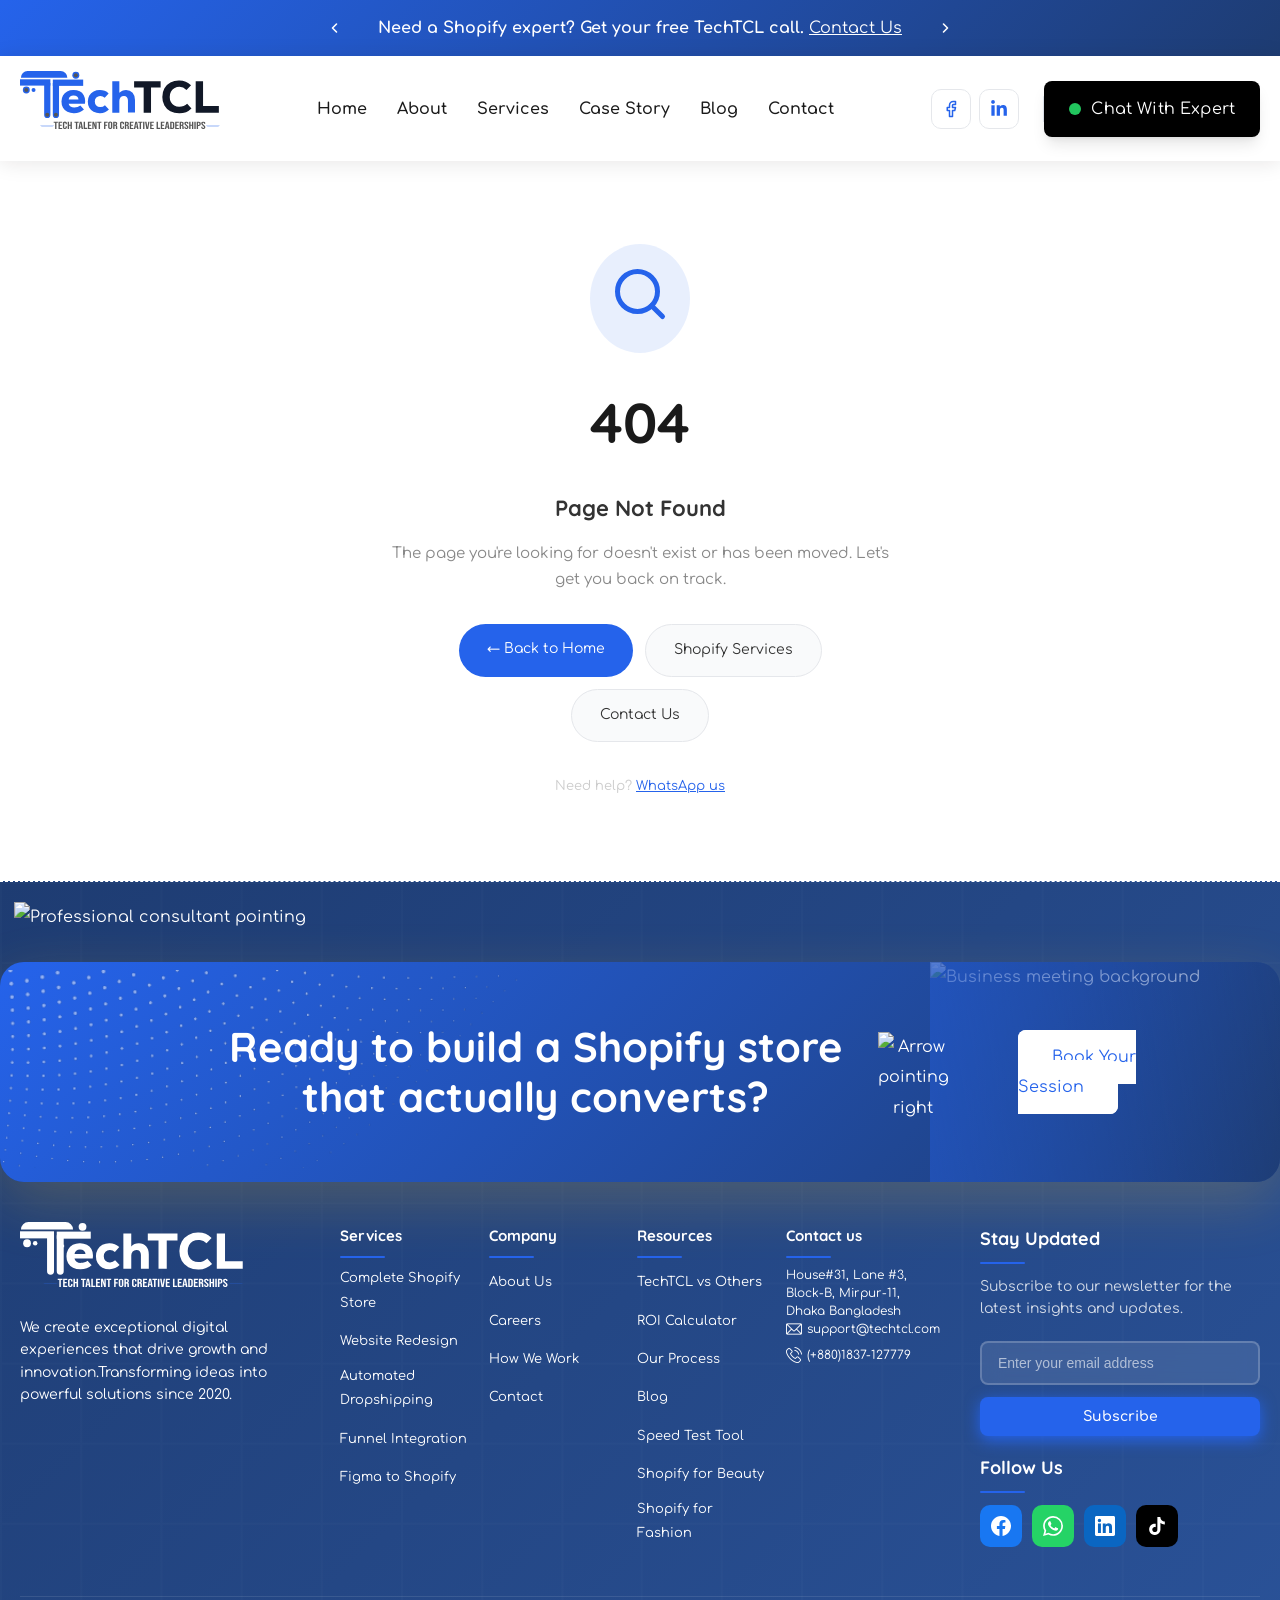
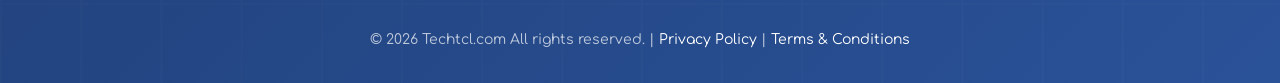
==== commit d831d0d4: "New Build file - 202" ====
--- a/index.html
+++ b/index.html
@@ -5,4 +5,4 @@
         "url": "https://techtcl.com",
         "description": "Premium Shopify development and growth agency",
         "sameAs": ["https://www.linkedin.com/company/techtcl"]
-      }</script><script type="text/javascript">!function(t,e,n,c,a,r,s){t[n]=t[n]||function(){(t[n].q=t[n].q||[]).push(arguments)},(r=e.createElement(c)).async=1,r.src="https://www.clarity.ms/tag/vmtw79p0tm",(s=e.getElementsByTagName(c)[0]).parentNode.insertBefore(r,s)}(window,document,"clarity","script")</script><script defer="defer" src="./static/js/main.06ed846c.js"></script><link href="./static/css/main.6ec7ad37.css" rel="stylesheet"></head><body><noscript><h1>TechTCL – Shopify Growth & Development Partner</h1><p>TechTCL is a premium Shopify agency helping brands build and scale high-converting ecommerce stores.</p><p>Our services include Shopify store setup, custom theme development, performance optimization, and conversion-focused design.</p></noscript><div id="root"></div><script src="https://calendar.google.com/calendar/scheduling-button-script.js"></script><script>window.$crisp=[],window.CRISP_WEBSITE_ID="87474304-f4c5-4bda-9476-c897b867b703",function(){var c=document,n=c.createElement("script");n.src="https://client.crisp.chat/l.js",n.async=!0,c.head.appendChild(n)}()</script></body></html>+      }</script><script type="text/javascript">!function(t,e,n,c,a,r,s){t[n]=t[n]||function(){(t[n].q=t[n].q||[]).push(arguments)},(r=e.createElement(c)).async=1,r.src="https://www.clarity.ms/tag/vmtw79p0tm",(s=e.getElementsByTagName(c)[0]).parentNode.insertBefore(r,s)}(window,document,"clarity","script")</script><script async src="https://www.googletagmanager.com/gtag/js?id=G-FPRP6BNXNR"></script><script>function gtag(){dataLayer.push(arguments)}window.dataLayer=window.dataLayer||[],gtag("js",new Date),gtag("config","G-FPRP6BNXNR")</script><script>!function(e,t,n,c,o,a,f){e.fbq||(o=e.fbq=function(){o.callMethod?o.callMethod.apply(o,arguments):o.queue.push(arguments)},e._fbq||(e._fbq=o),o.push=o,o.loaded=!0,o.version="2.0",o.queue=[],(a=t.createElement(n)).async=!0,a.src="https://connect.facebook.net/en_US/fbevents.js",(f=t.getElementsByTagName(n)[0]).parentNode.insertBefore(a,f))}(window,document,"script"),fbq("init","529255730435700"),fbq("track","PageView")</script><noscript><img height="1" width="1" style="display:none" src="https://www.facebook.com/tr?id=529255730435700&ev=PageView&noscript=1"/></noscript><meta property="og:title" content="TechTCL — Shopify Growth & Development Partner"/><meta property="og:description" content="Certified Shopify Growth Partner delivering premium e-commerce solutions. 150+ projects, 100% client satisfaction across 15+ countries."/><meta property="og:image" content="https://techtcl.com/logo.png"/><meta property="og:url" content="https://techtcl.com"/><meta property="og:type" content="website"/><meta property="og:site_name" content="TechTCL"/><meta name="twitter:card" content="summary_large_image"/><meta name="twitter:title" content="TechTCL — Shopify Growth Partner"/><meta name="twitter:description" content="Premium Shopify development for DTC brands. 150+ projects, 100% satisfaction."/><meta name="twitter:image" content="https://techtcl.com/logo.png"/><script defer="defer" src="./static/js/main.5b16276f.js"></script><link href="./static/css/main.e417500d.css" rel="stylesheet"></head><body><noscript><h1>TechTCL – Shopify Growth & Development Partner</h1><p>TechTCL is a premium Shopify agency helping brands build and scale high-converting ecommerce stores.</p><p>Our services include Shopify store setup, custom theme development, performance optimization, and conversion-focused design.</p></noscript><div id="root"></div><script src="https://calendar.google.com/calendar/scheduling-button-script.js"></script><script>window.$crisp=[],window.CRISP_WEBSITE_ID="87474304-f4c5-4bda-9476-c897b867b703",function(){var c=document,n=c.createElement("script");n.src="https://client.crisp.chat/l.js",n.async=!0,c.head.appendChild(n)}()</script></body></html>
--- a/static/css/main.e417500d.css
+++ b/static/css/main.e417500d.css
@@ -0,0 +1,10 @@
+body{font-family:Comfortaa,sans-serif}code{font-family:source-code-pro,Menlo,Monaco,Consolas,Courier New,monospace}.tywritter-heading-fonts span{font-family:Quicksand,sans-serif!important;font-weight:800!important}.global-body-heading-fonts{font-size:3rem!important;line-height:1.2}.footer-container{padding-top:60px}.ttcl-cta-container{background-color:#fff;padding:80px 20px;width:100%}.ttcl-cta-wrapper{margin:0 auto 40px;max-width:1400px;position:relative}.ttcl-cta-banner{align-items:center;background:linear-gradient(135deg,#2563eb,#1e3c72);border-radius:24px;box-shadow:0 20px 60px #fbbf2433;display:flex;justify-content:space-between;min-height:200px;overflow:visible;padding:60px 50px;position:relative}.ttcl-cta-left-image{bottom:0;left:14px;pointer-events:none;position:absolute;top:-60px;width:300px;z-index:2}.ttcl-cta-arrow img{height:100%;width:100%}.ttcl-cta-arrow{animation:float 3s ease-in-out infinite;height:80px;width:60px}.ttcl-cta-left-image img{height:100%;object-fit:cover;object-position:top;width:100%}.ttcl-cta-right-bg-image{border-radius:0 24px 24px 0!important;bottom:0;opacity:.6;overflow:hidden;pointer-events:none;position:absolute;right:0;top:0;width:350px;z-index:1}.dotted-bg{background:url(../../static/media/dotted-bg.5207786e6b2ff6e13500.png);background-repeat:no-repeat;background-size:cover;height:90%;left:3px;opacity:.5;position:absolute;top:8px;width:50%;z-index:1}.ttcl-cta-right-bg-image:before{background:linear-gradient(81deg,#2563ebab,#1e3c7200);bottom:0;content:"";left:0;position:absolute;right:0;top:0;z-index:1}.ttcl-cta-right-bg-image img{height:100%;object-fit:cover;object-position:center;width:100%}.ttcl-cta-content{grid-gap:35px;align-items:center;display:grid;flex:1 1;gap:35px;grid-template-columns:auto auto;justify-content:flex-end;padding:0 80px 0 0;position:relative;text-align:center;z-index:3}.ttcl-cta-heading{color:#fff;font-size:2.6rem;font-weight:700;line-height:1.2;margin:0}.ttcl-cta-arrow{display:inline-block;flex-shrink:0}.ttcl-cta-arrow svg{stroke:#fff;fill:none;stroke-width:3;stroke-linecap:round;height:70px;width:70px}.ttcl-cta-button-wrapper{flex-shrink:0;position:relative;width:18%;z-index:3}.ttcl-cta-button{background:#fff;border:2px solid #fff;border-radius:8px;color:#2563eb;cursor:pointer;font-size:1rem;font-weight:600;padding:1rem 2rem;text-decoration:none;transition:all .3s}.ttcl-cta-button:hover{background:#000;border-color:#0000!important;color:#fff}.ttcl-cta-button:active{transform:translateY(0)}@media (max-width:1200px){.ttcl-cta-heading{font-size:2.25rem}.ttcl-cta-left-image{width:250px}.ttcl-cta-right-bg-image{width:300px}.ttcl-cta-arrow svg{height:60px;width:60px}.ttcl-cta-button-wrapper{width:20%}}@media (max-width:1024px){.ttcl-cta-container{padding:60px 20px}.ttcl-cta-heading{font-size:1.6rem}.ttcl-cta-arrow{height:50px;width:50px}.ttcl-cta-left-image{left:0;width:268px}.ttcl-cta-right-bg-image{width:280px}.ttcl-cta-content{gap:15px;padding:0 30px}.ttcl-cta-button{font-size:.95rem;padding:18px 45px}.ttcl-cta-button-wrapper{width:20%}a.ttcl-cta-button{padding:14px 22px}}@media (max-width:900px){.ttcl-cta-wrapper{padding:0 20px}.ttcl-cta-banner{display:block}.ttcl-cta-left-image,.ttcl-cta-right-bg-image{display:none}.ttcl-cta-content{display:block;margin-bottom:20px;padding:0}.dotted-bg{height:100%;left:25px;opacity:.2;top:8px;width:84%}.ttcl-cta-heading{font-size:1.65rem}.ttcl-cta-arrow svg{height:50px;transform:rotate(90deg);width:50px}.ttcl-cta-button-wrapper{height:auto;margin:30px 0 20px!important;text-align:center;width:100%}.ttcl-cta-arrow{display:none}.ttcl-cta-banner{padding:40px 20px}}@media (max-width:768px){.footer-container{padding-top:30px}.ttcl-cta-container{padding:50px 15px}.ttcl-cta-heading{font-size:1.5rem}.ttcl-cta-left-image{display:none}}@media (max-width:480px){.ttcl-cta-heading{font-size:28px}.ttcl-cta-arrow svg{height:45px;width:45px}.ttcl-cta-left-image{display:none}}.hero-slider__wrapper{align-items:center;bottom:0;display:flex;gap:20px;height:104%;justify-content:center;left:0;margin:0 auto;padding:0 50px;perspective:2000px;position:absolute;top:-28px;transform:rotateX(15deg) rotateY(-25deg) rotate(5deg);transform-style:preserve-3d}@media (max-width:392px){.hero-left.blur-vanish-left.visible{padding:50px 0!important}}#home .hero-left{max-width:50%}video.hero-video-wrapper{height:120%;object-fit:cover;position:relative;top:-10%;transform:rotateX(15deg) rotateY(-25deg) rotate(5deg);width:100%}.hero-right.floating-blur.visible{padding-left:30px!important}.portfolio-wrapper{left:0;position:absolute!important}#home .hero-right{height:100%!important;position:absolute;right:0;text-align:center;width:50%}.hero-slider__column{flex-shrink:0;height:100%;overflow:hidden;position:relative;width:350px}.hero-slider__column:first-child{z-index:1}.hero-slider__column:nth-child(2){z-index:2}.hero-slider__column:nth-child(3){z-index:1}.hero-slider__track{animation:heroSliderScroll 25s linear infinite}.hero-slider__track,.hero-slider__track2{display:flex;flex-direction:column;will-change:transform}.hero-slider__track2{animation:heroSliderScroll2 30s linear infinite}.hero-slider__column:first-child .hero-slider__track{animation-delay:0s}.hero-slider__column:nth-child(2) .hero-slider__track{animation-delay:-20s}.hero-slider__column:nth-child(3) .hero-slider__track{animation-delay:0s}.hero-slider__track:hover{animation-play-state:paused}.hero-slider__slide{flex-shrink:0;height:fit-content;margin-bottom:20px;position:relative;width:100%}.hero-slider__slide img{display:block;height:100%;object-fit:contain;object-position:top;width:100%}@keyframes heroSliderScroll{0%{transform:translateY(0)}to{transform:translateY(-2400px)}}@keyframes heroSliderScroll2{0%{transform:translateY(-2400px)}to{transform:translateY(0)}}.hero-slider__column:after,.hero-slider__column:before{content:"";height:120px;left:0;pointer-events:none;position:absolute;right:0;z-index:10}.hero-slider__column:before{background:linear-gradient(180deg,#000c 0,#0000);top:0}.hero-slider__column:after{background:linear-gradient(0deg,#000c 0,#0000);bottom:0}.hero .hero-left .subheadline{color:#fff!important}.video-skeleton-wrapper{border-radius:12px;height:100%;min-height:500px;width:100%}.skeleton-lines-container{align-items:center;grid-template-columns:repeat(3,1fr);justify-content:center;transform:rotateX(15deg) rotateY(-25deg) rotate(5deg);transform-style:preserve-3d}.skeleton-column,.skeleton-lines-container{grid-gap:15px;display:grid;gap:15px;height:100%}.skeleton-column{grid-template-rows:1fr 1fr 1fr;width:100%}span.react-loading-skeleton.skeleton-website-card{height:100%}.skeleton-website-card{animation:skeletonPulse 1.5s ease-in-out infinite;background:#e0e0e097;border-radius:8px;height:250px;width:100%}.skeleton-column:first-child .skeleton-website-card{animation-delay:0s}.skeleton-column:nth-child(2){margin-top:-30px}.skeleton-column:nth-child(2) .skeleton-website-card{animation-delay:.2s;height:100%}.skeleton-column:nth-child(3) .skeleton-website-card{animation-delay:.4s}@keyframes skeletonPulse{0%,to{background:#acacac4f;opacity:.8}50%{background:#9797974c;opacity:.6}}.react-loading-skeleton:after{background-image:linear-gradient(90deg,#6c6c6c21,#7c7c7c14 50%,#6d6d6d2b)!important;background:#6c6c6c21!important}span.react-loading-skeleton.skeleton-website-card{background:#a3a3a321!important}@media (max-width:1400px){.hero-slider__column{height:100%;width:350px}.hero-slider__slide{height:fit-content!important;margin-bottom:20px}@keyframes heroSliderScroll{0%{transform:translateY(0)}to{transform:translateY(-1740px)}}}@media (max-width:1024px){.hero-slider__wrapper{gap:20px;padding:0 20px}.hero.homepage-hero-section .hero-right{width:100%!important}.hero-slider__column{height:500px;width:280px}.hero-slider__slide{height:fit-content!important;margin-bottom:20px}@keyframes heroSliderScroll{0%{transform:translateY(0)}to{transform:translateY(-1425px)}}}@media (max-width:768px){.hero-slider__wrapper{gap:10px;left:-30px;top:0;transform:rotateX(350deg) rotateY(4deg) rotate(324deg);z-index:-999}.hero-slider__column{height:800px;width:210px}.hero-slider__slide{height:100%;margin-bottom:10px}video.hero-video-wrapper{object-fit:contain;top:-214px;transform:rotateX(350deg) rotateY(4deg) rotate(324deg);width:900px!important}.hero-slider__column:after,.hero-slider__column:before{display:none}.hero.homepage-hero-section .hero-right.floating-blur.visible{right:-60px!important;top:-260px;width:100%!important}#home .hero-left{max-width:100%!important;padding:0!important;position:relative;width:100%!important;z-index:1}.hero-headline{font-size:28px!important;line-height:1.4}#home.hero .container:before{background:#000000c2;content:"";height:100%;left:0;position:absolute!important;right:0;top:0;z-index:1}#home.hero .container{padding:120px 10px 40px!important}#home.hero h1{font-size:32px!important}.hero-subheadline,.home-hero-q{font-size:16px!important;line-height:1.4!important}#home.hero{background-position:35%!important;height:100%!important}@keyframes heroSliderScroll{0%{transform:translateY(0)}to{transform:translateY(-1140px)}}@keyframes heroSliderScroll2{0%{transform:translateY(-1000px)}to{transform:translateY(0)}}p.review-with-text{font-size:13px!important;gap:5px!important;margin-bottom:5px!important}span.review-star-icon{width:auto}.avatar_circle_four,.avatar_circle_one,.avatar_circle_three,.avatar_circle_two,.count_badge_circle{height:38px!important;width:38px!important}h3.credibility_main_heading{font-size:15px!important;text-align:left!important}p.home-hero-q.hero-quote{display:none}.homepage-hero-section .hero-ctas{grid-gap:5px!important;display:grid!important;gap:5px!important;grid-template-columns:1fr 1fr!important}.homepage-hero-section .btn-primary{display:flex;font-size:14px;gap:12px;justify-content:center;line-height:normal;padding:16px 20px!important}.homepage-hero-section .btn-secondary{align-items:center;font-size:14px!important;justify-content:center;padding:16px 20px!important}}.homepage-hero-section .btn-primary{gap:12px}.credibility_section_style_one{margin-top:20px}.homepage-hero-section h1.hero-headline{font-size:60px!important;text-align:left}.homepage-hero-section .btn-secondary:hover{background:#000;border-color:#0000!important;color:#fff}.homepage-hero-section .btn-secondary{-webkit-backdrop-filter:blur(10px);backdrop-filter:blur(10px);background:#fff;border:2px solid #ffffff4d;border-radius:8px;color:#333;cursor:pointer;font-size:16px;font-weight:600;padding:16px 32px;transition:all .3s ease!important}.credibility_showcase_wrapper{align-items:center;background:linear-gradient(135deg,#667eea,#764ba2);display:flex;flex-direction:column;gap:40px;min-height:100vh;padding:40px 20px}.credibility_section_style_one{align-items:center;background:#0000;border-radius:16px;display:flex;gap:0}.avatar_stack_container{align-items:center;display:flex;position:relative}.avatar_circle_four,.avatar_circle_one,.avatar_circle_three,.avatar_circle_two{border:3px solid #fff;border-radius:50%;height:50px;overflow:hidden;position:relative;width:50px}.avatar_circle_four,.avatar_circle_three,.avatar_circle_two{margin-left:-15px}.avatar_image_item{height:100%;object-fit:cover;width:100%}.count_badge_circle{align-items:center;background:#2563eb;border:3px solid #fff;border-radius:50%;display:flex;height:50px;justify-content:center;margin-left:-15px;position:relative;width:50px}.badge_text_count{color:#fff;font-size:14px;font-weight:700}.credibility_text_block{margin-left:10px}.credibility_main_heading{color:#fff;font-size:18px;font-weight:600;margin:0}@media only screen and (max-width:1450px) and (min-width:678px){.homepage-hero-section h1.hero-headline{font-size:50px!important}}@media only screen and (max-width:1110px) and (min-width:769px){.homepage-hero-section h1.hero-headline{font-size:40px!important}}@media only screen and (max-width:932px) and (min-width:769px){.homepage-hero-section h1.hero-headline{font-size:30px!important}}@media (max-width:1024px){.hero.homepage-hero-section .container{padding:0!important}.hero-left.blur-vanish-left.visible{padding:50px 20px!important}}p.review-with-text{color:#fff;display:flex;font-size:18px;gap:10px;line-height:normal;text-align:left}.review-star-icon{color:gold}span.type-write-text{color:#9dbbff}.gallery-loader{align-items:center;-webkit-backdrop-filter:blur(10px);backdrop-filter:blur(10px);background:#ffffff0d;border-radius:12px;display:flex;height:100%;justify-content:center;left:0;position:absolute;top:0;width:100%;z-index:10}.loader-content{text-align:center}.spinner{animation:spin 1s linear infinite;border:4px solid #ffffff1a;border-radius:50%;border-top-color:#fff;height:50px;margin:0 auto 15px;width:50px}@keyframes spin{to{transform:rotate(1turn)}}.loader-content p{color:#fff;font-size:14px;font-weight:500;margin:0}.portfolio-wrapper{height:100%;position:relative;width:100%}#home.hero{background:url(https://cdn.shopify.com/s/files/1/0509/2160/3270/files/banner1.png?v=1765181287);background-position:0;background-repeat:no-repeat;background-size:cover;height:90vh;position:relative}#home.hero .hero-content{margin:0}#home .hero-content{align-items:center;display:flex;gap:20px;height:100%!important}#home .hero-left{width:50%}#home.hero h1{color:#fff;font-size:36px;font-weight:700;line-height:1.2;margin-bottom:20px}section#home.hero{padding:0!important}#home .hero-quote{background:#ffffffd1;border-left:4px solid #5c27fe;border-radius:8px;color:#5c27fe;font-size:16px;font-style:italic;font-weight:600;margin:20px 0;padding:15px 20px;text-align:left}#home .hero .subheadline{color:#fff;font-size:16px;line-height:1.6;margin-bottom:20px}#home .hero-ctas{display:flex;flex-wrap:wrap;gap:15px}#home .hero-image{align-items:center;border-radius:12px;color:#fff;display:flex;font-size:18px;font-weight:600;height:100%;justify-content:center;transform:none!important;width:100%}.homepage-hero-section .container{height:100%}.stats{background:#f9fafb;padding:80px 0}.stats-grid{grid-gap:20px;display:grid;gap:20px;grid-template-columns:repeat(auto-fit,minmax(250px,1fr))}.stat-item{background:#fff;border-radius:12px;box-shadow:0 4px 20px #0000000d;padding:30px 20px;text-align:center;transition:transform .3s ease}.stat-item:hover{transform:translateY(-5px)}.stat-icon{align-items:center;border-radius:50%;color:#fff;display:flex;font-size:24px;height:60px;justify-content:center;margin:0 auto 20px;width:60px}.stat-icon.purple{background:#5c27fe}.stat-icon.green{background:#27ae60}.stat-icon.orange{background:#ff8c42}.stat-icon.black{background:#1a1a1a}.stat-item h3{font-size:20px;font-weight:700;margin-bottom:10px}.services{padding:80px 0}.services-grid{grid-template-columns:repeat(auto-fit,minmax(300px,1fr));margin-bottom:50px}.service-card{transition:all .3s ease}.service-card:hover{box-shadow:0 10px 30px #2563eb;transform:translateY(-5px)}.service-card h3{font-size:22px}.case-studies{background:#f9fafb;padding:80px 0}.case-grid{grid-gap:30px;display:grid;gap:30px;grid-template-columns:repeat(auto-fit,minmax(350px,1fr))}.case-card{border-radius:12px;box-shadow:0 4px 20px #0000000d;transition:transform .3s ease}.case-card:hover{transform:translateY(-5px)}.case-image{align-items:center;background:linear-gradient(135deg,#1e3c72,#6a0dad);color:#fff;display:flex;font-weight:600;height:200px;justify-content:center}.case-content{padding:25px}.case-content h3{font-weight:600;margin-bottom:15px}h2.blur-glow.visible{line-height:1.4}.case-metrics{display:flex;gap:20px;margin-top:15px}.metric-value{color:#27ae60;font-size:18px;font-weight:700}.metric-label{color:#6b7280}.why-section{padding:80px 0}.why-grid{grid-gap:40px;display:grid;gap:40px;grid-template-columns:repeat(auto-fit,minmax(300px,1fr));margin-bottom:50px}.why-card{text-align:center}.why-icon{border-radius:50%;font-size:32px;height:80px;margin:0 auto 20px;width:80px}.why-card h3{font-size:20px;font-weight:600;margin-bottom:15px}.why-card p{font-size:16px;letter-spacing:0}.cta-section{background:#5c27fe}.cta-section h2{font-size:28px;margin-bottom:30px}.cta-buttons{display:flex;flex-wrap:wrap;gap:20px;justify-content:center}.btn-white{align-items:center;background:#fff;border-radius:8px;color:#000;display:flex;font-weight:600;padding:15px 30px;text-decoration:none;transition:all .3s ease!important}.btn-white:hover{background:#000;color:#fff}.btn-outline{background:#0000;border:2px solid #fff;border-radius:8px;color:#fff;font-weight:600;padding:15px 30px;text-decoration:none;transition:all .3s ease!important}.btn-outline:hover{background:#000;border:2px solid #000;color:#fff}.blog-section{padding:80px 0}.blog-grid{grid-gap:30px;display:grid;gap:30px;grid-template-columns:repeat(auto-fit,minmax(300px,1fr))}.blog-card{background:#fff;border:1px solid #e5e7eb;border-radius:12px;overflow:hidden;transition:all .3s ease}.blog-card:hover{border-color:#5c27fe;transform:translateY(-5px)}.blog-image{align-items:center;background:linear-gradient(135deg,#ff8c42,#5c27fe);color:#fff;display:flex;font-weight:600;height:180px;justify-content:center}.blog-content{padding:25px}.blog-content h3{font-size:18px;font-weight:600;margin-bottom:10px}.blog-excerpt{color:#6b7280;font-size:14px;margin-bottom:15px}.read-more{color:#5c27fe;font-size:14px;font-weight:600;text-decoration:none}.logo svg{height:fit-content;width:200px}@media (min-width:768px){.line_break{display:none}}@media (max-width:768px){.nav-menu{display:none}.cta-section{padding:0!important}.blur-glow.visible{font-size:28px!important;line-height:1.4!important}#home .hero-content{flex-direction:column-reverse}#home .hero-image{aspect-ratio:1;height:100%;margin-top:0;transform:none!important}#home .hero-content{gap:0}#home .btn-primary{width:100%}#home .btn-secondary{margin-top:0;width:100%}.services .section-title{margin-bottom:30px!important}.hero-content{flex-direction:column;text-align:center}.services .section-title{margin-bottom:40px}.hero h1{font-size:28px}.blog-grid,.case-grid,.services-grid,.stats-grid,.why-grid{grid-template-columns:1fr}.cta-buttons{align-items:center;flex-direction:column}.hero-ctas{justify-content:center}}@keyframes fadeInUp{0%{opacity:1;transform:translateY(30px)}to{opacity:1;transform:translateY(0)}}.fade-in-up{animation:fadeInUp .8s ease-out}.blur-glow,.floating-blur,.stagger-item,.text-blur-reveal{opacity:1}.hero{text-align:center}.hero-image img{height:100%;width:100%}.hero h1{font-size:36px}.hero .subheadline{margin-bottom:30px;margin-left:auto;margin-right:auto;max-width:800px}.hero-image{margin:40px 0}.social-proof-section{background:linear-gradient(135deg,#2563eb,#1e3c72);padding:80px 20px;position:relative}.social-proof-section .section-title{color:#fff;font-size:36px;font-weight:700;line-height:1.4;margin:auto auto 50px;max-width:700px;text-align:center}.services.services_hero .section-title{font-size:36px;line-height:1.4;margin-left:auto;margin-right:auto;max-width:800px}.home-case-grid .shopify-problems-title,.homepage_wrapper .blog-container h2.section-title{font-size:36px}@media only screen and (max-width:780px){.calendly-inline-widget{height:1050px}.credibility-section{padding:50px 20px!important}h2.credibility-title{font-size:28px!important}.cr-credibility-title br{display:none}.home-case-grid,.services{padding:0!important}.social-proof-section .section-title{margin-bottom:0!important}}@media only screen and (min-width:780px){.calendly-inline-widget{height:900px}}.testimonials-grid{display:flex;gap:30px;margin-bottom:50px;position:relative}.testimonial-card{background:#fff;border:1px solid #e5e7eb;border-radius:12px;height:100%;padding:30px;position:relative;transition:all .3s ease}.testimonial-card:hover{border-color:#5c27fe;box-shadow:0 10px 30px #5c27fe1a;transform:translateY(-5px)}.testimonial-quote{color:#1a1a1a;font-size:16px;font-style:italic;line-height:1.6;margin-bottom:20px;position:relative}.testimonial-author{align-items:center;justify-content:space-between;justify-content:center;margin-top:20px}.author_image img{border-radius:50%;width:100%}.author_image{width:40px}.author_info_wrapper{align-items:flex-start;display:flex;gap:10px}.author-info h4{color:#1a1a1a;font-size:16px;font-weight:600;line-height:1;margin-bottom:5px}.author-info p{color:#6b7280;font-size:14px;line-height:1}.quote-icon{background:#2563eb;color:#fff;font-size:20px;height:50px;width:50px}.social-cta{background:#f9fafb;border:2px dashed #e5e7eb;border-radius:12px;padding:40px 30px;position:relative;text-align:center}.social-cta p{color:#1a1a1a;font-size:18px;font-style:italic;font-weight:500}.testimonial-card.stagger-item{cursor:grab}.testimonials-grid .swiper-button-next:hover:after,.testimonials-grid .swiper-button-prev:hover:after{background:#000!important;color:#fff!important}.swiper-button-prev{left:-60px}.swiper-button-next{right:-60px}.swiper-button-next:after,.swiper-button-prev:after{align-items:center;aspect-ratio:1;background:#2563eb;border-radius:50%;color:#fff;display:flex;font-size:18px;font-weight:800;height:40px;justify-content:center;width:40px}.testimonials-grid .swiper{padding-bottom:50px;padding-top:0;position:static}.swiper-pagination .swiper-pagination-bullet{background:#fff}@media (max-width:768px){.social-proof-section{padding:0}.testimonials-grid .swiper{padding-bottom:30px;padding-top:30px}.container{padding:0 20px}.section-title{font-size:24px}.testimonials-grid{gap:25px;grid-template-columns:1fr}.testimonial-card{padding:25px}.testimonial-quote{font-size:15px}.social-cta{padding:30px 20px}.social-cta p{font-size:16px}.credibility-container{padding:0 10px}}.quote-icon{align-items:center;background:#0000;border-radius:50%;bottom:0;color:#0003;display:flex;font-size:100px;height:100px;justify-content:center;opacity:.2;position:absolute;right:0;width:100px;z-index:1}.social-proof-section:before{background:url("data:image/svg+xml;charset=utf-8,%3Csvg xmlns='http://www.w3.org/2000/svg' viewBox='0 0 100 100'%3E%3Cdefs%3E%3Cpattern id='a' width='10' height='10' patternUnits='userSpaceOnUse'%3E%3Cpath d='M10 0H0v10' fill='none' stroke='rgba(255,255,255,0.05)' stroke-width='.5'/%3E%3C/pattern%3E%3C/defs%3E%3Cpath fill='url(%23a)' d='M0 0h100v100H0z'/%3E%3C/svg%3E");bottom:0;content:"";left:0;opacity:.3;position:absolute;right:0;top:0}.credibility-section{background:linear-gradient(135deg,#2563eb,#1e3c72);overflow:hidden;padding:80px 20px;position:relative}.credibility-section:before{background:#0000000d;bottom:0;content:"";left:0;position:absolute;right:0;top:0;z-index:1}.credibility-container{margin:0 auto;max-width:1400px;position:relative;z-index:2}.service-card.stagger-item.enhanced-hover.visible{padding:20px}h2.credibility-title{font-size:36px;line-height:1.4;margin:auto;max-width:800px}.credibility-header{margin-bottom:60px;text-align:center}.credibility-title{color:#fff;font-size:36px;font-weight:700;margin-bottom:20px;text-shadow:0 2px 4px #0000001a}.credibility-grid{grid-gap:40px;display:grid;gap:40px;grid-template-columns:repeat(3,1fr);margin-bottom:50px}.credibility-item{-webkit-backdrop-filter:blur(10px);backdrop-filter:blur(10px);background:#fffffff2;border:1px solid #fff3;border-radius:16px;box-shadow:0 8px 32px #0000001a;padding:30px;text-align:center;transition:all .3s ease}.credibility-item:hover{background:#fff;box-shadow:0 16px 40px #0003;transform:translateY(-5px)}.credibility-icon{align-items:center;border-radius:50%;color:#fff;display:flex;font-size:24px;font-weight:700;height:60px;justify-content:center;margin:0 auto 20px;width:60px}.credibility-icon img{width:56px}.credibility-title h2.section-title.blur-vanish.visible{font-size:36px;line-height:1.4;margin:auto;max-width:700px}.services-grid{margin-top:24px}.service-icon img{width:56px}.credibility-item-title{color:#2d3748;font-size:1.3rem;font-weight:700;margin-bottom:12px}.credibility-item-text{color:#4a5568;font-size:1rem;line-height:1.6}.credibility-quote-section{-webkit-backdrop-filter:blur(10px);backdrop-filter:blur(10px);background:#fff;border:1px solid #ffffff4d;border-radius:20px;padding:40px;text-align:center}.credibility-quote-text{color:#000;font-size:18px;font-style:italic;font-weight:500;line-height:24px;margin:0 auto;max-width:800px;text-shadow:0 2px 4px #0000001a}.credibility-quote-author{color:#000;font-size:1rem;font-weight:600;margin-top:20px}@keyframes react-loading-skeleton{to{transform:translateX(100%)}}.react-loading-skeleton{--base-color:#ebebeb;--highlight-color:#f5f5f5;--animation-duration:1.5s;--animation-direction:normal;--pseudo-element-display:block;background-color:var(--base-color);border-radius:.25rem;display:inline-flex;line-height:1;overflow:hidden;position:relative;-webkit-user-select:none;user-select:none;width:100%}.react-loading-skeleton:after{animation-direction:var(--animation-direction);animation-duration:var(--animation-duration);animation-iteration-count:infinite;animation-name:react-loading-skeleton;animation-timing-function:ease-in-out;background-image:linear-gradient(90deg,var(--base-color) 0,var(--highlight-color) 50%,var(--base-color) 100%);background-image:var(
+    --custom-highlight-background,linear-gradient(90deg,var(--base-color) 0,var(--highlight-color) 50%,var(--base-color) 100%)
+  );background-repeat:no-repeat;content:" ";display:var(--pseudo-element-display);height:100%;left:0;position:absolute;right:0;top:0;transform:translateX(-100%)}@media (prefers-reduced-motion){.react-loading-skeleton{--pseudo-element-display:none}}.credibility-container{padding:0}.credibility-slider{display:none;margin-top:20px;position:relative;width:100%}.credibility-slider-track{display:flex;transition:transform .3s ease-out;width:100%}.credibility-slide{-webkit-backdrop-filter:blur(10px);backdrop-filter:blur(10px);background:#fffffff2;border:1px solid #fff3;border-radius:16px;box-shadow:0 8px 32px #0000001a;min-width:100%;padding:30px;transition:all .3s ease}.slider-arrow{align-items:center;background:#fff;border:none;border-radius:50%;box-shadow:0 2px 8px #00000026;cursor:pointer;display:flex;font-size:24px;height:40px;justify-content:center;position:absolute;top:115%;transform:translateY(-50%);width:40px;z-index:10}.slider-arrow:hover{background:#f5f5f5}.slider-arrow-left{left:35%}.slider-arrow-right{right:35%}.slider-dots{display:none;gap:8px;justify-content:center;margin-top:24px}.slider-dot{background:#d1d5db;border:none;border-radius:50%;cursor:pointer;height:8px;padding:0;transition:all .3s ease;width:8px}.slider-dot-active{background:#4f46e5;border-radius:4px;width:32px}@media (max-width:767px){.credibility-grid{display:none}.credibility-slider-track{column-gap:3px}.credibility-slider{display:block}.slider-dots{display:flex}button.slider-dot{display:none}.credibility-container{padding:0}}@media (min-width:768px){.credibility-grid{display:grid}.credibility-slider,.slider-dots{display:none}}.cs-section{--blue:#2563eb;background:linear-gradient(170deg,#f0f5ff,#fff 40%,#faf5ff 70%,#f0fdf4);overflow:hidden;padding:100px 20px;position:relative}.cs-section:after,.cs-section:before{border-radius:50%;content:"";filter:blur(80px);opacity:.35;pointer-events:none;position:absolute;z-index:0}.cs-section:before{background:radial-gradient(circle,#818cf8 0,#0000 70%);height:500px;left:-100px;top:-100px;width:500px}.cs-section:after{background:radial-gradient(circle,#34d399 0,#0000 70%);bottom:-80px;height:400px;right:-80px;width:400px}.cs-container{margin:0 auto;max-width:1400px;position:relative;z-index:1}.cs-header{margin-bottom:60px;opacity:0;text-align:center;transform:translateY(30px);transition:opacity .7s ease,transform .7s ease}.cs-section.cs-visible .cs-header{opacity:1;transform:translateY(0)}.cs-heading{color:#0f172a;font-size:40px;font-weight:800;letter-spacing:-.02em;line-height:1.25;margin-bottom:18px;margin-left:auto;margin-right:auto;max-width:800px}.cs-heading-accent{-webkit-text-fill-color:#0000;background:linear-gradient(135deg,#2563eb,#7c3aed,#ec4899);-webkit-background-clip:text;background-clip:text;font-weight:800}.cs-subheading{color:#64748b;font-size:17px;font-weight:400;line-height:1.7;margin:0 auto;max-width:580px}.cs-grid{grid-gap:22px;display:grid;gap:22px;grid-template-columns:repeat(3,1fr)}.cs-card{backdrop-filter:blur(12px);-webkit-backdrop-filter:blur(12px);background:#ffffffd9;border:1px solid #e2e8f0cc;border-left:4px solid #2563eb;border-left:4px solid var(--accent,#2563eb);border-radius:18px;box-shadow:0 4px 20px #0000000a,0 1px 3px #00000005;color:#1a1a1a;cursor:pointer;display:flex;flex-direction:column;gap:0;opacity:0;overflow:hidden;padding:30px 26px 26px;position:relative;text-decoration:none;transform:translateY(36px);transition:opacity .6s ease 0s,transform .6s cubic-bezier(.25,.46,.45,.94) 0s,box-shadow .4s ease,border-color .4s ease,background .4s ease;transition:opacity .6s ease var(--delay,0s),transform .6s cubic-bezier(.25,.46,.45,.94) var(--delay,0s),box-shadow .4s ease,border-color .4s ease,background .4s ease}.cs-card.cs-visible{opacity:1;transform:translateY(0)}.cs-card:hover{background:#fff;border-color:#2563eb;border-color:var(--accent,#2563eb);box-shadow:0 20px 50px #00000014,0 0 0 1px #2563eb1a;box-shadow:0 20px 50px #00000014,0 0 0 1px var(--accent-light,#2563eb1a);transform:translateY(-6px)}.cs-card[data-service=data],.cs-card[data-service=mobile],.cs-card[data-service=shopify],.cs-card[data-service=software],.cs-card[data-service=uiux],.cs-card[data-service=wordpress]{--accent:#2563eb;--accent-light:#2563eb1f;--icon-bg:linear-gradient(135deg,#2563eb,#3b82f6)}.cs-card--primary{border:1px solid #93c5fd80;border-left:4px solid #2563eb;box-shadow:0 4px 24px #2563eb14}.cs-icon--primary{background:#0000!important}.cs-card--primary:hover{background:#fff;border-color:#2563eb;box-shadow:0 6px 20px #2563eb4d}.cs-badge{background:linear-gradient(135deg,#2563eb,#7c3aed);border-radius:50px;box-shadow:0 4px 24px #2563eb14;color:#fff;font-size:9px;font-weight:700;letter-spacing:1.2px;padding:4px 14px;position:absolute;right:16px;text-transform:uppercase;top:16px}.cs-icon{align-items:center;background:#0000!important;border-radius:12px;box-shadow:0 6px 20px #2563eb4d;color:#fff;display:flex;flex-shrink:0;height:60px;justify-content:center;margin-bottom:18px;transition:transform .3s ease,box-shadow .3s ease;width:60px}.cs-icon svg{color:#000}.cs-icon--primary{background:linear-gradient(135deg,#2563eb,#3b82f6);box-shadow:0 6px 20px #2563eb4d}.cs-card:hover .cs-icon{box-shadow:0 8px 24px #2563eb59;box-shadow:0 8px 24px var(--accent-light,#2563eb59);transform:scale(1.08) translateY(-2px)}.cs-card-title{color:#0f172a;font-size:18px;font-weight:700;letter-spacing:-.02em;line-height:1.25;margin:0 0 10px}.cs-card-desc{color:#64748b;flex:1 1;font-size:13.5px;font-weight:400;line-height:1.7;margin:0 0 16px}.cs-tags{display:flex;flex-wrap:wrap;gap:6px;margin-bottom:0}.cs-tag{background:#fffc;border:1px solid #e2e8f0;border-radius:50px;color:#475569;display:inline-block;font-size:11px;font-weight:500;padding:5px 13px;transition:all .3s ease;white-space:nowrap}.cs-tag--primary{background:#eff6ff;border-color:#bfdbfe;color:#2563eb}.cs-card:hover .cs-tag{background:#fff;border-color:#2563eb;border-color:var(--accent,#2563eb);color:#2563eb;color:var(--accent,#2563eb)}.cs-card:hover .cs-tag--primary{background:#eff6ff;border-color:#93c5fd;color:#2563eb}.cs-card-footer{border-top:1px solid #e2e8f0;gap:20px;margin-top:18px;padding-top:16px}.cs-card-footer,.cs-cta-link{align-items:center;display:flex}.cs-cta-link{color:#2563eb;font-size:13px;font-weight:700;gap:6px;transition:gap .25s ease;white-space:nowrap}.cs-card:hover .cs-cta-link{gap:10px}.cs-arrow{font-size:16px;transition:transform .25s ease}.cs-card:hover .cs-arrow{transform:translateX(3px)}.cs-stats{display:flex;gap:14px}.cs-stat{color:#94a3b8;font-size:12px;font-weight:400}.cs-stat strong{color:#2563eb;font-weight:700}.cs-cta-wrap{display:flex;justify-content:center;margin-top:56px}.cs-section .srv-btn{background:linear-gradient(135deg,#2563eb,#1e3c72);box-shadow:0 6px 24px #2563eb59}.cs-section .srv-btn:hover{background:linear-gradient(135deg,#1d4ed8,#6d28d9);box-shadow:0 10px 40px #2563eb73;transform:translateY(-2px)}@media (max-width:1024px){.cs-grid{grid-template-columns:repeat(2,1fr)}}@media (max-width:640px){.cs-section{padding:50px 20px}.cs-grid{gap:16px;grid-template-columns:1fr}.cs-heading{font-size:28px}.cs-header{margin-bottom:44px}.cs-card-footer{align-items:flex-start;flex-direction:column;gap:10px}h2.cs-heading br{display:none}}.srv-section{--blue:#2563eb;--blue-light:#3b82f6;--blue-dim:#2563eb26;--blue-glow:#2563eb40;--black:#000;--surface:#0a0a0a;--surface-3:#181818;--border:#ffffff12;--border-hover:#2563eb73;--text:#000;--text-muted:#4a5568;--text-dim:#4a5568;--radius:16px;--radius-sm:10px;background:#0000;overflow:hidden;padding:80px 0;position:relative}.srv-bg-ring{border:1px solid #2563eb1a;border-radius:50%;pointer-events:none;position:absolute}.srv-ring-1{animation:srv-spin-slow 40s linear infinite;background:radial-gradient(circle,#2563eb0f 0,#0000 65%);height:700px;right:-200px;top:-200px;width:700px}.srv-ring-2{animation:srv-spin-slow 60s linear infinite reverse;background:radial-gradient(circle,#2563eb0a 0,#0000 65%);bottom:-150px;height:500px;left:-150px;width:500px}.srv-bg-dots{background-image:radial-gradient(#2563eb1f 1px,#0000 0);background-size:40px 40px;inset:0;-webkit-mask-image:radial-gradient(ellipse 80% 80% at 50% 50%,#000 30%,#0000 80%);mask-image:radial-gradient(ellipse 80% 80% at 50% 50%,#000 30%,#0000 80%);pointer-events:none;position:absolute}@keyframes srv-spin-slow{0%{transform:rotate(0deg)}to{transform:rotate(1turn)}}.srv-container{margin:0 auto;max-width:1400px;padding:0 32px;position:relative;z-index:1}.srv-header{margin-bottom:72px;opacity:0;text-align:center;transform:translateY(30px);transition:opacity .7s ease,transform .7s ease}.srv-section.srv-visible .srv-header{opacity:1;transform:translateY(0)}.srv-eyebrow{align-items:center;color:var(--blue-light);display:inline-flex;font-size:11px;font-weight:500;gap:12px;letter-spacing:.22em;margin-bottom:22px;text-transform:uppercase}.srv-eyebrow-line{background:var(--blue);display:block;height:1px;width:30px}.srv-heading{color:#2d3748;font-size:48px;font-weight:700;line-height:1.1;margin-bottom:18px}.srv-heading-accent{color:var(--blue);display:inline-block;font-weight:700!important;position:relative}.srv-subheading{color:#555;font-size:16px;font-weight:400;line-height:1.75;margin:0 auto;max-width:520px}.srv-grid{grid-gap:40px;display:grid;gap:40px;grid-template-columns:repeat(3,1fr);margin-bottom:60px}.srv-card{background:var(--surface-2);border:1px solid var(--border);border-radius:var(--radius);cursor:pointer;display:flex;flex-direction:column;gap:0;opacity:0;overflow:hidden;padding:32px 28px 28px;position:relative;transform:translateY(36px);transition:opacity .6s ease 0s,transform .6s cubic-bezier(.25,.46,.45,.94) 0s,border-color .3s ease,background .3s ease;transition:opacity .6s ease var(--delay,0s),transform .6s cubic-bezier(.25,.46,.45,.94) var(--delay,0s),border-color .3s ease,background .3s ease}.srv-card.srv-visible{border:1px solid #e5e7eb;opacity:1;transform:translateY(0)}.srv-card:hover{border-color:var(--border-hover)}.srv-card-glow{background:radial-gradient(circle,var(--blue-glow) 0,#0000 70%);border-radius:50%;height:220px;left:-60px;opacity:0;pointer-events:none;position:absolute;top:-60px;transition:opacity .4s ease;width:220px}.srv-card:hover .srv-card-glow{opacity:1}.srv-card-border{background:linear-gradient(90deg,#0000,var(--blue),#0000);border-radius:2px;height:2px;left:0;position:absolute;right:0;top:0;transform:scaleX(0);transform-origin:center;transition:transform .45s cubic-bezier(.4,0,.2,1)}.srv-card:hover .srv-card-border{transform:scaleX(1)}.srv-card-top{align-items:flex-start;display:flex;justify-content:space-between;margin-bottom:22px}.srv-icon{align-items:center;background:var(--blue-dim);border:1px solid #2563eb33;border-radius:var(--radius-sm);color:#000;display:flex;flex-shrink:0;height:52px;justify-content:center;transition:transform .3s ease,background .3s ease;width:52px}.srv-icon svg{height:30px;width:30px}.srv-card:hover .srv-icon{background:#2563eb38;transform:scale(1.08) rotate(-3deg)}.srv-meta{align-items:flex-end;display:flex;flex-direction:column;gap:6px}.srv-num{color:var(--text-dim);font-size:12px;font-weight:600;letter-spacing:.1em;transition:color .3s}.srv-card:hover .srv-num{color:var(--blue-light)}.srv-tag{background:var(--blue-dim);border:1px solid #2563eb33;border-radius:20px;color:#000;font-size:10px;font-weight:500;letter-spacing:.12em;padding:3px 8px;text-transform:uppercase}.srv-card-title{color:var(--text);font-size:18px;font-weight:600;letter-spacing:-.015em;line-height:1.3;margin:0 0 12px;transition:color .3s}.srv-card:hover .srv-card-title{color:#2d3748}.srv-card-desc{color:var(--text-muted);flex:1 1;font-size:16px;font-weight:400;line-height:1.7;margin:0}.srv-card-footer{align-items:center;border-top:1px solid var(--border);display:flex;gap:6px;margin-top:22px;padding-top:18px}.srv-learn{color:var(--text-dim);font-size:12px;font-weight:500;letter-spacing:.05em;transition:color .3s}.srv-arrow{align-items:center;background:#0000;border-radius:50%;color:var(--text-dim);display:flex;height:24px;justify-content:center;opacity:0;transform:translateX(-4px);transition:transform .3s ease,opacity .3s ease,color .3s ease;width:24px}.srv-arrow svg{height:16px;width:16px}.srv-card:hover .srv-learn{color:var(--blue-light)}.srv-card:hover .srv-arrow{color:var(--blue-light);opacity:1;transform:translateX(0)}.srv-cta{display:flex;justify-content:center}.srv-btn{align-items:center;background:var(--blue);border-radius:10px;box-shadow:0 4px 20px #2563eb59,0 0 0 0 #2563eb00;color:#fff;display:inline-flex;font-size:15px;font-weight:600;gap:10px;letter-spacing:.02em;overflow:hidden;padding:16px 36px;position:relative;text-decoration:none;transition:transform .25s ease,box-shadow .25s ease,background .25s ease}.srv-btn:hover{background:#000;box-shadow:0 8px 36px #2563eb80,0 0 0 6px #2563eb1a}.srv-btn:active{transform:translateY(0)}.srv-btn-icon,.srv-btn-text{position:relative;z-index:1}.srv-btn-icon{align-items:center;display:flex;transition:transform .25s ease}.srv-btn-icon svg{height:18px;width:18px}.srv-btn:hover .srv-btn-icon{transform:translateX(4px)}.srv-btn-shine{background:linear-gradient(90deg,#0000,#ffffff2e,#0000);height:100%;left:-100%;position:absolute;top:0;transform:skewX(-20deg);transition:left .5s ease;width:60%}.srv-btn:hover .srv-btn-shine{left:160%}@media (max-width:1024px){.srv-grid{grid-template-columns:repeat(2,1fr)}}@media (max-width:640px){.srv-section{padding:60px 0}.srv-container{padding:0 20px}.srv-grid{gap:16px;grid-template-columns:1fr}.srv-heading{font-size:28px}.srv-header{margin-bottom:48px}.srv-btn{font-size:14px;padding:14px 28px}}.case-study-page .case-hero-section{align-items:center;background:linear-gradient(135deg,#2563eb,#1e3c72);display:flex;justify-content:center;min-height:600px;overflow:hidden;padding:80px 20px;position:relative}section.case-hero-section:before{background:url("data:image/svg+xml;charset=utf-8,%3Csvg xmlns='http://www.w3.org/2000/svg' viewBox='0 0 100 100'%3E%3Cdefs%3E%3Cpattern id='a' width='10' height='10' patternUnits='userSpaceOnUse'%3E%3Cpath d='M10 0H0v10' fill='none' stroke='rgba(255,255,255,0.05)' stroke-width='.5'/%3E%3C/pattern%3E%3C/defs%3E%3Cpath fill='url(%23a)' d='M0 0h100v100H0z'/%3E%3C/svg%3E");bottom:0;content:"";left:0;opacity:.8;position:absolute;right:0;top:0}.case-study-page .case-mouse-follower{background:#fff3;border-radius:50%;filter:blur(60px);height:256px;pointer-events:none;position:absolute;transform:translate(-50%,-50%);transition:all .3s ease-out;width:256px}.case-study-page .case-bg-overlay{inset:0;overflow:hidden;pointer-events:none;position:absolute}.case-study-page .case-bg-circle-1{left:-50%;top:-50%}.case-study-page .case-bg-circle-1,.case-study-page .case-bg-circle-2{animation:pulse 4s ease-in-out infinite;background:#ffffff0d;border-radius:50%;filter:blur(60px);height:100%;position:absolute;width:100%}.case-study-page .case-bg-circle-2{animation-delay:1s;bottom:-50%;right:-50%}.case-study-page .case-hero-content{margin:0 auto;max-width:1280px;position:relative;text-align:center;z-index:10}.case-study-page .case-hero-badge{align-items:center;-webkit-backdrop-filter:blur(10px);backdrop-filter:blur(10px);background:#fff3;border:1px solid #ffffff4d;border-radius:50px;box-shadow:0 10px 25px #0003;display:inline-flex;gap:8px;margin:auto auto 20px;padding:10px 24px;width:fit-content}.case-study-page .case-badge-icon{color:#fff;height:16px;width:16px}.case-study-page .case-badge-text{color:#fff;font-size:14px;font-weight:600;letter-spacing:2px}.case-study-page .case-hero-title{color:#fff;font-size:64px;font-weight:900;letter-spacing:.5px;line-height:1.2;margin-bottom:24px}.case-study-page .case-gradient-text{-webkit-text-fill-color:#0000;background:linear-gradient(90deg,#6c93eb,#93c5fd,#4c82f9);-webkit-background-clip:text;background-clip:text;font-family:Quicksand,sans-serif!important;font-weight:800!important}.case-study-page .case-hero-description{color:#ffffffe6;font-size:20px;font-weight:500;line-height:1.5;margin:0 auto;max-width:768px}.case-study-page .case-hero-subdescription{color:#fff;font-size:20px;margin:0 auto 20px;max-width:672px}.case-study-page .case-cta-buttons{align-items:center;display:flex;flex-direction:column;gap:16px;justify-content:center;margin-bottom:40px}.case-study-page .case-btn-primary{background:#fff;border:none;border-radius:50px;box-shadow:0 20px 50px #0000004d;color:#1d4ed8;cursor:pointer;font-size:18px;font-weight:700;padding:16px 32px;transition:all .3s ease}.case-study-page .case-btn-primary:hover{box-shadow:0 25px 60px #0006;transform:scale(1.05)}.case-study-page .case-btn-secondary{-webkit-backdrop-filter:blur(10px);backdrop-filter:blur(10px);background:#fff;border:2px solid #ffffff4d;border-radius:8px;color:#333;cursor:pointer;font-size:16px;font-weight:600;padding:16px 32px;transition:all .3s ease!important}.case-study-page .case-btn-secondary:hover{background:#000;border-color:#000;color:#fff}.case-study-page .case-stats-container{grid-gap:32px;background:#ffffff1a;border:1px dashed #fff;border-radius:8px;display:grid;gap:32px;grid-template-columns:repeat(3,1fr);margin:0 auto;max-width:768px;padding:20px}.case-study-page .case-stat-item{text-align:center}.case-study-page .case-stat-number{color:#fff;font-size:30px;font-weight:900;line-height:1.2}.case-study-page .case-stat-label{color:#ffffffb3;font-size:16px;font-weight:500}@keyframes bounce{0%,to{transform:translateY(0)}50%{transform:translateY(-20px)}}@media (min-width:640px){.case-study-page .case-cta-buttons{flex-direction:row}}@media (max-width:768px){.case-study-page .case-hero-section{padding:40px 20px}.case-study-page .case-hero-title{font-size:56px}.case-study-page .case-hero-description,.case-study-page .case-hero-subdescription{font-size:16px}.case-study-page .case-stat-number{font-size:22px}.case-study-page .case-stat-label{font-size:12px;line-height:normal;margin-top:10px}}@media (max-width:480px){.case-study-page .case-hero-title{font-size:42px}.case-study-page .case-stats-container{gap:16px;margin-top:20px!important}}.shopify-problems-section-wrapper{background:linear-gradient(180deg,#f9fafb,#fff);padding:80px 0 0}.shopify-problems-container{margin:0 auto;max-width:1400px;padding:0 20px}.shopify-problems-header{margin-bottom:40px;text-align:center}.shopify-problems-title{color:#333;font-size:3rem;font-weight:700;line-height:1.2;margin-bottom:16px}@media (max-width:768px){.shopify-problems-title{font-size:24px!important}.shopify-problems-section-wrapper{padding:40px 0 0}}.shopify-problems-subtitle{color:#333;font-size:14px;line-height:1.6;margin:0 auto;max-width:672px}.shopify-problems-grid{grid-gap:24px;display:grid;gap:24px;grid-template-columns:repeat(auto-fit,minmax(320px,1fr))}@media (min-width:1024px){.shopify-problems-grid{grid-template-columns:repeat(3,1fr)}}@media (min-width:768px) and (max-width:1023px){.shopify-problems-grid{grid-template-columns:repeat(2,1fr)}}.shopify-problem-card{background:#fff;border:1px solid #e5e7eb;border-radius:16px;box-shadow:0 1px 3px #0000001a;overflow:hidden;padding:32px;position:relative;transition:all .3s ease}.shopify-problem-card:hover{border-color:#fecaca;box-shadow:0 20px 25px -5px #0000001a,0 10px 10px -5px #0000000a;transform:translateY(-2px)}.shopify-problem-icon-wrapper{align-items:flex-start;display:flex;margin-bottom:20px}.shopify-problem-icon-bg{align-items:center;background:#fef2f2;border-radius:12px;display:flex;height:56px;justify-content:center;transition:background-color .3s ease;width:56px}.shopify-problem-card:hover .shopify-problem-icon-bg{background:#fee2e2}.shopify-problem-icon-bg svg{stroke-width:2;color:#dc2626}.shopify-problem-question{color:#333;font-size:1.25rem;font-weight:700;line-height:1.4;margin-bottom:12px}.shopify-problem-description{color:#333;font-size:1rem;line-height:1.6}.shopify-problem-hover-indicator{background:linear-gradient(90deg,#dc2626,#f97316);border-radius:0 0 16px 16px;bottom:0;height:4px;left:0;position:absolute;right:0;transform:scaleX(0);transform-origin:left;transition:transform .3s ease}.shopify-problem-card:hover .shopify-problem-hover-indicator{transform:scaleX(1)}.case-studies-section{background:#fff;padding:80px 0}.category-filter{display:flex;flex-wrap:wrap;gap:12px;justify-content:center;margin:40px 0 60px}.filter-btn{background:#fff;border:2px solid #333;border-radius:8px;color:#333;cursor:pointer;font-family:Comfortaa,sans-serif!important;font-size:15px;font-weight:600;padding:12px 28px;transition:all .3s ease}.filter-btn:hover{border-color:#2563eb;color:#2563eb}.filter-btn.active{background:#2563eb;border-color:#0000;color:#fff}.case-studies-grid{grid-gap:40px;display:grid;gap:40px;grid-template-columns:repeat(auto-fill,minmax(360px,1fr))}.case-card{background:#fff;border:1px solid #f0f0f0;border-radius:20px;box-shadow:0 8px 20px #00000014;cursor:pointer;overflow:hidden;transition:all .4s ease}.case-card:hover{box-shadow:0 16px 40px #0000001f;transform:translateY(-8px)}.case-image{height:100%;overflow:hidden;position:relative}.case-image img{height:100%;object-fit:cover;transition:transform .4s ease;width:100%}.case-card:hover .case-image img{transform:scale(1.08)}.case-category{-webkit-backdrop-filter:blur(10px);backdrop-filter:blur(10px);background:#fffffff2;border-radius:50px;color:#2563eb;font-size:13px;font-weight:600;padding:8px 16px;position:absolute;right:20px;top:20px}.case-content h3{color:#1a1a1a;font-size:22px;font-weight:700;line-height:1.2;margin:0 0 10px;text-transform:capitalize}.case-client{color:#2563eb;font-size:15px;font-weight:bolder!important;margin:0 0 20px}.case-challenge{margin-bottom:20px}.case-challenge strong{color:#999;display:block;font-size:14px;letter-spacing:1px;margin-bottom:8px;text-transform:uppercase}.case-challenge p{color:#666;font-size:15px;line-height:1.6;margin:0}.case-result{background:linear-gradient(135deg,#2563eb,#764ba2);border-radius:12px;margin:20px 0;padding:20px}.result-highlight{color:#fff;font-size:22px;font-weight:700;text-align:center}.case-metrics{grid-gap:15px;display:grid;gap:15px;grid-template-columns:repeat(3,1fr);margin:25px 0;padding:0}.metric{text-align:center}.metric-value{color:#2563eb;display:block;font-size:20px;font-weight:bolder!important;margin-bottom:4px}.metric-label{color:#000;display:block;font-size:12px;letter-spacing:.5px;text-transform:uppercase}.view-case-btn{align-items:center;background:#f8f9fa;border:2px solid #333;border-radius:10px;color:#1a1a1a;cursor:pointer;display:flex;font-size:15px;font-weight:600;gap:8px;justify-content:center;padding:14px 24px;transition:all .3s ease;width:100%}.view-case-btn:hover{background:#000;border-color:#0000;color:#fff}.before-after-section{background:linear-gradient(180deg,#f8f9fa,#fff);padding:100px 20px}.comparison-wrapper{grid-gap:40px;align-items:start;display:grid;gap:40px;grid-template-columns:1fr auto 1fr;margin-top:60px}.comparison-column{background:#fff;border-radius:20px;box-shadow:0 8px 24px #00000014;padding:40px}.before-column{border:3px solid #ff6b6b}.after-column{border:3px solid #51cf66}.column-header{align-items:center;border-bottom:2px solid #f0f0f0;display:flex;gap:15px;margin-bottom:30px;padding-bottom:20px}.before-column .column-header{color:#ff6b6b}.after-column .column-header{color:#51cf66}.column-header h3{font-size:28px;font-weight:700;margin:0}.comparison-list{list-style:none;margin:0;padding:0}.comparison-list li{align-items:start;color:#333;display:flex;font-size:16px;gap:12px;line-height:1.6;padding:12px 0}.before-column .comparison-list li svg{color:#ff6b6b;flex-shrink:0;margin-top:2px}.after-column .comparison-list li svg{color:#51cf66;flex-shrink:0;margin-top:2px}.comparison-divider{align-items:center;display:flex;flex-direction:column;justify-content:center;position:relative}.divider-line{background:linear-gradient(180deg,#ff6b6b,#51cf66);border-radius:2px;height:100%;width:2px}.divider-icon{align-items:center;background:#fff;border:3px solid #2563eb;border-radius:50%;box-shadow:0 4px 12px #0000001a;color:#2563eb;display:flex;font-size:24px;font-weight:700;height:50px;justify-content:center;position:absolute;top:50%;transform:translateY(-50%);width:50px}.cta-wrapper{margin-top:80px;text-align:center}.cta-wrapper h3{color:#1a1a1a;font-size:32px;font-weight:700;margin:0 0 30px}.cta-button{background:linear-gradient(135deg,#2563eb,#764ba2);border:none;border-radius:50px;box-shadow:0 8px 24px #667eea66;cursor:pointer;font-size:18px;padding:18px 48px;transition:all .3s ease}.cta-button:hover{box-shadow:0 12px 32px #667eea80;transform:translateY(-3px)}@media (max-width:1024px){.comparison-wrapper{gap:30px;grid-template-columns:1fr}.comparison-divider{display:none}.case-content h3{font-size:18px}}@media (max-width:768px){.case-studies-section{background:#fff;padding:0}.case-story-hero-title{font-size:42px}.shopify-problem-description{font-size:14px}.hero-quote{font-size:18px}.case-content{padding:20px 15px}.filter-btn{background:#fff;border:2px solid #333;border-radius:8px;color:#333;cursor:pointer;font-weight:600;padding:10px 16px;transition:all .3s ease}.case-client,.filter-btn{font-size:14px}.case-category{font-size:11px}.case-studies-grid,.problems-grid{grid-template-columns:1fr}.case-metrics{gap:10px;grid-template-columns:repeat(3,1fr)}.metric-value{font-size:16px}.metric-label{font-size:10px}}span.metric-value{text-transform:capitalize}.fifth-case-story .metric-before{font-size:17px}.fifth-case-story .metric-after{font-size:20px}.brand_marquee_main_section{background:#fff;overflow:hidden;padding:20px}.brand_marquee_subtitle_text{color:#667eea;font-size:12px;font-weight:700;letter-spacing:2px;margin:0 0 12px;text-transform:uppercase}.brand_marquee_title_heading{color:#1a202c;font-size:36px;font-weight:700;line-height:1.2;margin:0}.brand_marquee_slider_wrapper{overflow:hidden;position:relative;width:100%}.brand_marquee_track_container{animation:brand_marquee_scroll_animation 30s linear infinite;display:flex;width:fit-content}.brand_marquee_logos_group{align-items:center;display:flex;gap:60px;padding-right:60px}.brand_marquee_logo_item{align-items:center;background:#f7fafc;border:1px solid #e2e8f0;border-radius:8px;cursor:pointer;display:flex;height:60px;justify-content:center;min-width:190px;padding:15px 25px;transition:all .3s ease}.brand_marquee_logo_item:hover{background:#fff;box-shadow:0 4px 20px #00000014}.brand_marquee_logo_image{filter:grayscale(100%);height:100%;max-width:100%;object-fit:contain;opacity:.7;transition:all .3s ease;width:auto}.brand_marquee_logo_item:hover .brand_marquee_logo_image{filter:grayscale(0);opacity:1}@keyframes brand_marquee_scroll_animation{0%{transform:translateX(0)}to{transform:translateX(-50%)}}.brand_marquee_slider_wrapper:hover .brand_marquee_track_container{animation-play-state:paused}.brand_marquee_slider_wrapper_reverse{overflow:hidden;padding:0 0 20px;position:relative;width:100%}.brand_marquee_track_container_reverse{animation:brand_marquee_scroll_reverse_animation 35s linear infinite;display:flex;width:fit-content}.brand_marquee_logos_group_reverse{align-items:center;display:flex;gap:40px;padding-right:40px}@keyframes brand_marquee_scroll_reverse_animation{0%{transform:translateX(-50%)}to{transform:translateX(0)}}.brand_marquee_slider_wrapper_reverse:hover .brand_marquee_track_container_reverse{animation-play-state:paused}@media (max-width:768px){.brand_marquee_main_section{padding:20px 0}.brand_marquee_title_heading{font-size:28px}.brand_marquee_logos_group,.brand_marquee_logos_group_reverse{gap:40px;padding-right:40px}.brand_marquee_logo_item{height:50px;min-width:150px;padding:12px 20px}.brand_marquee_track_container{animation:brand_marquee_scroll_animation 20s linear infinite}.brand_marquee_track_container_reverse{animation:brand_marquee_scroll_reverse_animation 25s linear infinite}.brand_marquee_slider_wrapper{padding:0}}@media (max-width:480px){.brand_marquee_title_heading{font-size:24px}.brand_marquee_subtitle_text{font-size:10px}.brand_marquee_logos_group,.brand_marquee_logos_group_reverse{gap:20px;padding-right:20px}.brand_marquee_logo_item{height:50px;min-width:150px;padding:10px 15px}}.mission{padding:80px 0}.mission-content{align-items:center;display:flex;gap:60px}.mission-left{flex:1 1}.mission-right{flex:1 1;text-align:center}.mission h2{color:#1a1a1a;font-size:24px;font-weight:600;margin-bottom:20px}.mission p{color:#6b7280;font-size:16px;line-height:1.6}.mission-image{align-items:center;border-radius:12px;color:#fff;display:flex;font-weight:600;height:100%;justify-content:center;width:100%}.mission_element{color:#5c27fe;font-size:14px;font-weight:600;margin-top:15px}.clients{background:#f9fafb;padding:80px 0}.section-title{color:#1a1a1a;font-size:28px;font-weight:700;text-align:center}.clients-grid{grid-gap:40px;display:grid;gap:40px;grid-template-columns:repeat(auto-fit,minmax(250px,1fr))}.client-card{background:#fff;border-radius:12px;box-shadow:0 4px 20px #0000000d;padding:30px 20px;text-align:center;transition:all .3s ease}.client-card:hover{box-shadow:0 10px 30px #5c27fe26;transform:translateY(-5px)}.client-icon{color:#5c27fe;font-size:48px;margin-bottom:20px}.client-card h3{font-size:18px;font-weight:600;margin-bottom:10px}.client-card p{color:#6b7280;font-size:14px}.team{padding:80px 0}.team-grid{grid-gap:30px;display:grid;gap:30px;grid-template-columns:repeat(auto-fit,minmax(300px,1fr))}.team-card{background:#fff;border:1px solid #e5e7eb;border-radius:12px;padding:30px;text-align:center;transition:all .3s ease}.team-card:hover{border-color:#5c27fe;box-shadow:0 15px 35px #5c27fe1a;transform:translateY(-5px) scale(1.02)}.team-avatar{align-items:center;background:linear-gradient(135deg,#5c27fe,#27ae60);border-radius:50%;color:#fff;display:flex;font-size:36px;height:100px;justify-content:center;margin:0 auto 20px;width:100px}.team-card h3{font-size:20px;font-weight:600;margin-bottom:10px}.team-card p{color:#6b7280;font-size:14px}.vision{background:#f9fafb;padding:80px 0}.vision-content{margin:0 auto 50px;max-width:800px;text-align:center}.vision h2{font-size:28px;font-weight:700;margin-bottom:30px}.vision-grid{grid-gap:30px;display:grid;gap:30px;grid-template-columns:repeat(auto-fit,minmax(200px,1fr))}.vision-item{background:#fff;border-radius:12px;box-shadow:0 4px 20px #0000000d;padding:25px;transition:all .3s ease}.vision-item:hover{transform:translateY(-3px)}.vision-item .icon{color:#27ae60;font-size:24px;margin-bottom:15px}.vision-item h4{font-size:16px;font-weight:600;margin-bottom:10px}.vision-item p{color:#6b7280;font-size:14px}.why-choose{padding:80px 0}.why-content{grid-gap:40px;display:grid;gap:40px;grid-template-columns:repeat(auto-fit,minmax(250px,1fr))}.why-card:hover{border-color:#5c27fe;transform:translateY(-5px)}.why-icon{align-items:center;background:linear-gradient(135deg,#5c27fe,#27ae60);border-radius:12px;color:#fff;display:flex;flex-shrink:0;font-size:24px;height:60px;justify-content:center;width:60px}.why-text h3{font-size:18px;font-weight:600;margin-bottom:10px}.why-text p{color:#6b7280;font-size:14px;line-height:1.5}.cta-section{background:linear-gradient(135deg,#2563eb,#1e3c72);color:#fff;padding:80px 0;text-align:center}.cta-section h2{color:#fff;filter:blur(0);font-size:36px;font-weight:700;margin-bottom:20px;opacity:1}.cta-section p{filter:blur(0);font-size:16px;margin-bottom:40px;opacity:1;transform:translate(0)}.calendly-container{background:#fff;border-radius:12px;box-shadow:0 10px 30px #0000001a;margin-top:40px;padding:40px}.mission-image img{width:100%}.enhanced-hover{transition:all .4s cubic-bezier(.25,.46,.45,.94)}.enhanced-hover:hover{box-shadow:0 20px 40px #5c27fe26;filter:drop-shadow(0 8px 16px rgba(0,0,0,.1));transform:translateY(-8px) scale(1.02)}.about_hero{grid-gap:20px;align-items:center;display:grid;gap:20px;grid-template-columns:1fr 1fr}.button_wrapper_about{display:flex;justify-content:flex-start}.about_page{padding-bottom:80px!important;padding-top:80px!important}.button_wrapper_about a{margin-top:0}@media (max-width:768px){.nav-menu{display:none}.hero.about_page .container{padding:0 20px}.hero.about_page{padding:60px 0!important}.about_hero{align-items:center;display:flex;flex-direction:column;gap:40px}.about_hero .hero-image{aspect-ratio:1;height:100%;margin-top:0;transform:none!important}.clients,.cta-section,.mission,.team,.vision,.why-choose{padding:20px 0}.section-title{font-size:24px;line-height:36px}.about_page{padding:30px 0!important}.hero h1{font-size:28px}.mission-content{flex-direction:column;text-align:center}.clients-grid,.team-grid,.vision-grid,.why-content{grid-template-columns:1fr}.why-card{flex-direction:column;text-align:center}}.progress-bar{background:#e5e7eb;border-radius:3px;height:6px;margin:20px 0;overflow:hidden;width:100%}.progress-fill{background:linear-gradient(90deg,#5c27fe,#27ae60);border-radius:3px;height:100%;transition:width 2s ease-out;width:0}.progress-fill.animate{width:75%}@media{.tech-element6qh4e{height:auto;max-width:100%;vertical-align:middle}.tech-element58vsj{margin-bottom:1rem;margin-bottom:10px;margin-bottom:20px;margin-top:0}.tech-elementrsceh{color:var(--bs-heading-color);font-size:calc(1.325rem + .9vw);font-weight:500;line-height:1.2;margin-bottom:.5rem;margin-top:0}}@media (min-width:1200px){.tech-elementrsceh{font-size:2rem}}@media{.tech-elementrsceh{color:var(--headings-color);font-family:var(--heading-font-family);font-size:var(--h2-font-size);font-weight:var(--headings-font-weight-h2);line-height:var(--headings-line-height);margin-bottom:1rem;margin-top:.75rem}.tech-element74efa{-webkit-font-smoothing:antialiased;color:rgba(var(--bs-link-color-rgb),1);color:rgba(var(--bs-link-color-rgb),var(--bs-link-opacity,1));color:var(--link-color);font-weight:var(--body-font-weight);text-decoration:underline;text-decoration:none;transition:all .3s ease}.tech-element74efa:hover{--bs-link-color-rgb:var(--bs-link-hover-color-rgb);color:var(--hover-theme-color);text-decoration:none}.tech-elementon5e5{color:var(--bs-heading-color);color:var(--headings-color);font-family:var(--heading-font-family);font-size:1.25rem;font-size:var(--h5-font-size);font-weight:500;font-weight:var(--headings-font-weight-h5);line-height:1.2;line-height:var(--headings-line-height-smaller);margin-bottom:.5rem;margin-bottom:1rem;margin-top:0;margin-top:.75rem}.tech-elementon5e5 a{color:inherit;font-weight:inherit}}@media (max-width:767.98px){.tech-elementrsceh{font-size:var(--h2-font-size-mob)}}body{--overlay-opacity:0.78;--padding-bottom:110px;--container-widget-width:initial;--width:48%;--justify-content:flex-end;--justify-content:space-between;--width:91%;--padding-top:0px;--padding-bottom:0px;--width:82%;--width:50%;--padding-top:110px;--padding-bottom:70px;--padding-left:10px;--padding-right:10px;--container-widget-width:86%;--container-widget-width:100%;--justify-content:flex-start;--row-gap:0px;--column-gap:0px;--margin-top:20px;--width:49%;--width:53%;--width:65%;--width:84%;--width:66%;--width:76%;--width:73%;--width:36%;--width:47%;--width:41%;--width:35%;--width:42%}@media{*{box-sizing:border-box}body.elementor-page:not(.single-post):not(.single-room) .main-content-area{padding-bottom:0;padding-top:0}.row>*{flex-shrink:0;margin-top:var(--bs-gutter-y);max-width:100%;padding-left:calc(var(--bs-gutter-x)*.5);padding-right:calc(var(--bs-gutter-x)*.5);width:100%}body.elementor-page:not(.single-post) .main-content>.main-content-section-wrapper>.container>.row>div{padding-left:0;padding-right:0}body.elementor-page:not(.single-post) .main-content-section-wrapper .container{max-width:100%!important;width:100%!important}body{-webkit-text-size-adjust:100%;-webkit-tap-highlight-color:transparent;-ms-word-wrap:break-word;word-wrap:break-word;background-attachment:fixed;background-color:var(--bs-body-bg);background-color:var(--body-bg);color:var(--bs-body-color);color:var(--text-color);counter-reset:my-sec-counter;font-family:var(--bs-body-font-family);font-family:var(--body-font-family);font-size:var(--bs-body-font-size);font-size:var(--body-font-size);font-weight:var(--bs-body-font-weight);font-weight:var(--body-font-weight);line-height:var(--bs-body-line-height);line-height:150%;line-height:var(--line-height-base);max-width:100%;overflow-x:hidden;position:relative;text-align:var(--bs-body-text-align)}body,html{margin:0;padding:0;width:100%}html{-webkit-text-size-adjust:100%;-ms-text-size-adjust:100%;-webkit-tap-highlight-color:rgba(0,0,0,0);-webkit-font-smoothing:antialiased;font-size:100%;line-height:150%;max-width:100%;overflow-y:scroll}:root{--bs-font-sans-serif:system-ui,-apple-system,"Segoe UI",Roboto,"Helvetica Neue","Noto Sans","Liberation Sans",Arial,sans-serif,"Apple Color Emoji","Segoe UI Emoji","Segoe UI Symbol","Noto Color Emoji";--bs-body-font-family:var(--bs-font-sans-serif);--bs-body-font-size:1rem;--bs-body-font-weight:400;--bs-body-line-height:1.5;--bs-body-color:#212529;--bs-body-bg:#fff;--bs-heading-color:inherit;--bs-link-color-rgb:13,110,253;--bs-link-hover-color-rgb:10,88,202;--bs-border-radius-xxl:2rem;--bs-border-radius-2xl:var(--bs-border-radius-xxl);--theme-color-white:#fff;--theme-color-light:#f8f5f0;--theme-color-silver:#eee;--theme-color-dark:#333;--tm-container-pt:120px;--tm-container-pb:120px;--body-font-family:"Comfortaa",sans-serif;--heading-font-family:"Outfit",sans-serif;--body-font-size:1rem;--body-font-weight:400;--body-bg:#fff;--text-color:#333;--link-color:#352f27;--headings-color:#24201f;--line-height-base:1.9;--headings-line-height:1.3;--headings-line-height-smaller:1.4;--h2-font-size:3rem;--h2-font-size-mob:2.5rem;--h5-font-size:1.125rem;--headings-font-weight-h2:700;--headings-font-weight-h5:700;--headings-font-weight-h6:700;--section-title-color:var(--headings-color);--section-title-font-size:50px;--section-title-line-height:1.2em;--section-title-font-family:var(--heading-font-family);--section-title-font-weight:var(--headings-font-weight-h2);--section-title-subtitle-color:var(--theme-color1);--section-title-subtitle-font-size:16px;--section-title-subtitle-line-height:1.3;--section-title-subtitle-font-family:var(--body-font-family);--section-title-subtitle-font-weight:700;--news-widget-archive-icon-color:var(--theme-color1);--mobile-menu-bg-color:var(--theme-color-white);--mobile-menu-hamburger-color:var(--theme-color-dark);--mobile-menu-item-link-text-color:var(--theme-color-dark);--mobile-menu-item-indicator-bg-color:var(--theme-color2);--mobile-menu-item-indicator-text-color:var(--theme-color2-text-color);--sidebar_widget_common_bg:var(--theme-color-light);--sidebar_widget_common_border:var(--theme-color-light);--sidebar_widget_search_bg:var(--theme-color-silver);--sidebar_widget_search_border:var(--theme-color-silver);--sidebar_widget_heading_border_color:var(--theme-color-white);--sidebar_widget_heading_border_color2:var(--theme-color1);--sidebar_widget_list_icon_color:var(--theme-color2);--r:30px;--_m:/calc(var(--r)*2) calc(var(--r)*2) radial-gradient(#000 70%,#0000 72%) no-repeat;--theme-color1:#2563eb;--theme-color1-rgb:255,170,23;--theme-color2:#222429;--gradient-1:linear-gradient(to right,rgba(var(--theme-color1-rgb),1) 0%,rgba(var(--theme-color1-rgb),0.37) 100%);--gradient-2:linear-gradient(to left,rgba(var(--theme-color1-rgb),1) 0%,rgba(var(--theme-color1-rgb),0.7) 100%);--gradient-3:linear-gradient(180deg,var(--theme-color1) 0%,#0000 100%);--gradient-5:linear-gradient(180deg,var(--theme-color1) 0%,#7e8e3700 100%);--theme-color1-text-color:#13132e;--theme-color2-text-color:#fff;--hover-theme-color:#2563eb;--footer-default-theme-color:var(--theme-color1);--footer-default-hover-theme-color:var(--theme-color1);--footer-default-text-color-on-bg-theme-color:var(
+      --theme-color1-text-color
+    )}*{box-sizing:border-box}.tech-elementd7l2m{--flex-direction:initial;--flex-wrap:initial;--justify-content:initial;--align-items:initial;--align-content:initial;--flex-basis:initial;--flex-grow:initial;--flex-shrink:initial;--order:initial;--align-self:initial;align-self:var(--align-self);flex-basis:var(--flex-basis);flex-grow:var(--flex-grow);flex-shrink:var(--flex-shrink);order:var(--order)}.tech-element1dpe9{--border-radius:0;--border-top-width:0px;--border-right-width:0px;--border-bottom-width:0px;--border-left-width:0px;--border-style:initial;--border-color:initial;--container-widget-width:100%;--container-widget-flex-grow:0;--content-width:min(100%,var(--container-max-width,1140px));--width:100%;--min-height:initial;--height:auto;--text-align:initial;--margin-top:0px;--margin-right:0px;--margin-bottom:0px;--margin-left:0px;--padding-top:var(--container-default-padding-top,10px);--padding-right:var(--container-default-padding-right,10px);--padding-bottom:var(--container-default-padding-bottom,10px);--padding-left:var(--container-default-padding-left,10px);--position:relative;--z-index:revert;--overflow:visible;--gap:var(--widgets-spacing,20px);--row-gap:var(--widgets-spacing-row,20px);--column-gap:var(--widgets-spacing-column,20px);--overlay-mix-blend-mode:initial;--overlay-opacity:1;--overlay-transition:0.3s;--flex-wrap-mobile:wrap;border-radius:var(--border-radius);height:var(--height);margin-block-end:var(--margin-block-end);margin-block-start:var(--margin-block-start);margin-inline-end:var(--margin-inline-end);margin-inline-start:var(--margin-inline-start);min-height:var(--min-height);min-width:0;overflow:var(--overflow);padding-inline-end:var(--padding-inline-end);padding-inline-start:var(--padding-inline-start);position:var(--position);width:var(--width);z-index:var(--z-index)}}@media{.tech-element1dpe9:where(:not(.e-div-block-base)){transition:background .3s,border .3s,box-shadow .3s,transform .4s;transition:background var(--background-transition,.3s),border var(--border-transition,.3s),box-shadow var(--border-transition,.3s),transform var(--e-con-transform-transition-duration,.4s)}.tech-element1dpe9{--margin-block-start:var(--margin-top);--margin-block-end:var(--margin-bottom);--margin-inline-start:var(--margin-left);--margin-inline-end:var(--margin-right);--padding-inline-start:var(--padding-left);--padding-inline-end:var(--padding-right);--padding-block-start:var(--padding-top);--padding-block-end:var(--padding-bottom);--border-block-start-width:var(--border-top-width);--border-block-end-width:var(--border-bottom-width);--border-inline-start-width:var(--border-left-width);--border-inline-end-width:var(--border-right-width);display:var(--display)}.tech-elementvsv26{gap:initial;text-align:left;text-align:initial}}.tech-element1dpe9{--container-max-width:1340px}.tech-elementd7l2m{--widgets-spacing:20px 20px;--widgets-spacing-row:20px;--widgets-spacing-column:20px}@media{.tech-element1dpe9{--container-widget-width:100%}.tech-element1dpe9.tech-elementbtc4m{--flex-direction:column;--flex-basis:auto;--flex-grow:0;--flex-shrink:1;flex:var(--flex-grow) var(--flex-shrink) var(--flex-basis)}.tech-elementvsv26.tech-elementbtc4m{align-content:normal;align-items:normal;flex-direction:column;flex-wrap:nowrap;justify-content:normal}:is(.elementor-section-wrap,[data-elementor-id])>.tech-element1dpe9{--margin-left:auto;--margin-right:auto;max-width:min(100%,var(--width))}.tech-element1dpe9{--container-max-width:1400px}}.tech-elementd7l2m.tech-elementjldt3{--display:flex;--flex-direction:row;--container-widget-width:initial;--container-widget-flex-grow:1;--flex-wrap-mobile:wrap;--overlay-opacity:0.78;--padding-top:110px;--padding-bottom:110px;--padding-left:20px;--padding-right:20px}@media{*,.elementor :after,.elementor :before,:after,:before{box-sizing:border-box}.tech-element1dpe9:before,.tech-element1dpe9>.elementor-background-slideshow:before,.tech-element1dpe9>.elementor-motion-effects-container>.elementor-motion-effects-layer:before,:is(.tech-element1dpe9,.tech-element1dpe9>.tech-elementngsxb)>.elementor-background-video-container:before{border-block-end-width:var(--border-block-end-width);border-block-start-width:var(--border-block-start-width);border-color:var(--border-color);border-inline-end-width:var(--border-inline-end-width);border-inline-start-width:var(--border-inline-start-width);border-radius:var(--border-radius);border-style:var(--border-style);content:var(--background-overlay);display:block;height:max(100% + var(--border-top-width) + var(--border-bottom-width),100%);left:calc(0px - var(--border-left-width));mix-blend-mode:var(--overlay-mix-blend-mode);opacity:var(--overlay-opacity);position:absolute;top:calc(0px - var(--border-top-width));transition:.3s;transition:var(--overlay-transition,.3s);width:max(100% + var(--border-left-width) + var(--border-right-width),100%)}.tech-element1dpe9:before{transition:background .3s,border-radius .3s,opacity .3s;transition:background var(--overlay-transition,.3s),border-radius var(--border-transition,.3s),opacity var(--overlay-transition,.3s)}}.elementor-7809 .tech-elementd7l2m.tech-elementjldt3:before,.elementor-7809 .tech-elementd7l2m.tech-elementjldt3>.elementor-background-slideshow:before,.elementor-7809 .tech-elementd7l2m.tech-elementjldt3>.elementor-background-video-container:before,.elementor-7809 .tech-elementd7l2m.tech-elementjldt3>.elementor-motion-effects-container>.elementor-motion-effects-layer:before,.elementor-7809 .tech-elementd7l2m.tech-elementjldt3>.tech-elementngsxb>.elementor-background-slideshow:before,.elementor-7809 .tech-elementd7l2m.tech-elementjldt3>.tech-elementngsxb>.elementor-background-video-container:before{--background-overlay:"";background-image:url(https://dev252.kodesolution.com/digiplus/wp-content/uploads/2025/05/Shape2.png);background-position:50%;background-repeat:no-repeat;background-size:62% auto}@media{.elementor *,.elementor :after,.elementor :before{box-sizing:border-box}:-webkit-scrollbar{width:6px}:-webkit-scrollbar-thumb{background:var(--theme-color1);border-radius:10px}:-webkit-scrollbar-track{border-radius:10px;box-shadow:inset 0 0 5px grey}.tech-element1dpe9>.tech-elementngsxb{display:var(--display);gap:var(--row-gap) var(--column-gap);height:100%;margin:0 auto;max-width:var(--content-width);padding-block-end:80px;padding-block-start:80px;padding-inline-end:0;padding-inline-start:0;text-align:var(--text-align);width:100%}* :last-child{margin-bottom:0}.tech-element1dpe9.tech-elementbtc4m>.tech-elementngsxb{align-content:var(--align-content);align-items:var(--align-items);align-self:auto;flex-basis:auto;flex-direction:var(--flex-direction);flex-grow:1;flex-shrink:1;flex-wrap:var(--flex-wrap);justify-content:var(--justify-content)}.tech-elementd7l2m:where(.tech-elementgtoml,.tech-elementrnrew){align-content:var(--align-content);align-items:var(--align-items);flex-direction:var(--flex-direction);flex-wrap:var(--flex-wrap);gap:var(--row-gap) var(--column-gap);justify-content:var(--justify-content)}.tech-elementgtoml{padding-block-end:var(--padding-block-end);padding-block-start:var(--padding-block-start);text-align:var(--text-align)}.tech-elementgtoml.tech-elementbtc4m{flex-direction:var(--flex-direction)}}.tech-elementd7l2m.tech-elementxzrhi{--display:flex;--flex-direction:row;--container-widget-width:initial;--container-widget-flex-grow:1;--flex-wrap-mobile:wrap;--justify-content:space-between;--padding-top:0px;--padding-bottom:0px;--padding-left:0px;--padding-right:0px}@media{.tech-element1dpe9:before,.tech-element1dpe9>.elementor-background-slideshow:before,.tech-element1dpe9>.elementor-motion-effects-container>.elementor-motion-effects-layer:before,:is(.tech-element1dpe9,.tech-element1dpe9>.tech-elementngsxb)>.elementor-background-video-container:before{border-block-end-width:var(--border-block-end-width);border-block-start-width:var(--border-block-start-width);border-color:var(--border-color);border-inline-end-width:var(--border-inline-end-width);border-inline-start-width:var(--border-inline-start-width);border-radius:var(--border-radius);border-style:var(--border-style);content:var(--background-overlay);display:block;height:max(100% + var(--border-top-width) + var(--border-bottom-width),100%);left:calc(0px - var(--border-left-width));mix-blend-mode:var(--overlay-mix-blend-mode);opacity:var(--overlay-opacity);position:absolute;top:calc(0px - var(--border-top-width));transition:.3s;transition:var(--overlay-transition,.3s);width:max(100% + var(--border-left-width) + var(--border-right-width),100%)}}.tech-elementd7l2m.tech-elementypejz{--display:flex;--flex-direction:row;--container-widget-width:initial;--container-widget-flex-grow:1;--flex-wrap-mobile:wrap;--justify-content:space-between;--row-gap:0px;--column-gap:0px;--padding-top:0px;--padding-bottom:0px;--padding-left:0px;--padding-right:0px}@media (min-width:768px){.tech-elementd7l2m.tech-elementypejz{--width:49%}}.tech-elementd7l2m.tech-elementssg32{--display:flex;--justify-content:center}@media (min-width:768px){.tech-elementd7l2m.tech-elementssg32{--width:48%}}.tech-elementd7l2m.tech-elementxieje{--display:flex;--justify-content:flex-end}@media (min-width:768px){.tech-elementd7l2m.tech-elementxieje{--width:50%}}.tech-elementd7l2m.tech-elementhbnjz{--display:flex;--justify-content:space-between}@media (min-width:768px){.tech-elementd7l2m.tech-elementhbnjz{--width:50%}}@media{.tech-elementrnrew{position:relative}.tech-elementrnrew:not(:last-child){margin-bottom:20px;margin-bottom:var(--kit-widget-spacing,20px)}.tech-element1dpe9 .tech-elementrnrew{min-width:0}}.tech-elementrnrew:not(:last-child){margin-block-end:20px}@media{.tech-element1dpe9 .tech-elementrnrew.tech-elementrnrew{margin-block-end:0}.tech-element1dpe9 .tech-elementrnrew:not(:last-child){--kit-widget-spacing:0px}.tech-element1dpe9>.tech-elementrnrew{max-width:100%}}.tech-elementd7l2m.tech-elementwlk9e{--display:flex;--margin-bottom:0px;--margin-left:0px;--margin-right:0px;--padding-top:0px;--padding-bottom:0px;--padding-left:0px;--padding-right:0px}@media (min-width:768px){.tech-elementd7l2m.tech-elementwlk9e{--width:91%}}.tech-elementd7l2m.tech-elementhj8dn{--display:flex;--flex-direction:row;--container-widget-width:calc((1 - var(--container-widget-flex-grow))*100%);--container-widget-flex-grow:1;--flex-wrap-mobile:wrap;--justify-content:left;--align-items:center;--margin-bottom:0px;--margin-left:0px;--margin-right:0px;--padding-top:0px;--padding-bottom:0px;--padding-left:0px;--padding-right:0px}@media (min-width:768px){.tech-elementd7l2m.tech-elementhj8dn{--width:82%}}@media{.tech-element94o8t{text-align:center}.tech-elementd7l2m:where(:not(.tech-element1dpe9)):where(:not(.e-div-block-base)) .tech-elementc6a3h{transition:background .3s,border .3s,border-radius .3s,box-shadow .3s,transform .4s;transition:background .3s,border .3s,border-radius .3s,box-shadow .3s,transform var(--e-transform-transition-duration,.4s)}.tech-element1dpe9>.tech-elementrnrew>.tech-elementc6a3h{height:100%}}.tech-elementd7l2m.tech-elementqwv6h{--display:flex;--justify-content:center}@media (min-width:768px){.tech-elementd7l2m.tech-elementqwv6h{--width:50%}}.tech-elementd7l2m.tech-elementzai4y{--display:flex}@media (min-width:768px){.tech-elementd7l2m.tech-elementzai4y{--width:53%}}@media{.tech-element9wgrv{margin-bottom:60px}}.tech-elementd7l2m.tech-elementjmxjg>.tech-elementc6a3h{margin:0}@media{.elementor img{border:none;border-radius:0;box-shadow:none;height:auto;max-width:100%}.tech-element94o8t img{display:inline-block;vertical-align:middle}}.tech-elementd7l2m.tech-element37gz5 img,.tech-elementd7l2m.tech-elementeqqix img{border-radius:30px 30px 30px 30px}@media{.tech-elementje5x2{max-width:100%;position:relative}.tech-element9wgrv .tech-elementgj7vy{margin-bottom:0;position:relative}* :last-child,* p:last-child{margin-bottom:0}.tech-elementm6gmg{position:relative;transition:all .4s ease;z-index:0}}.tech-elementd7l2m.tech-elementjmxjg .tech-elementwimh6{background-color:#fff;border:1px solid #88888838;border-radius:87px 87px 87px 87px;margin:0;padding:10px 15px 10px 13px}.elementor-7809 .tech-elementd7l2m.tech-elementjmxjg:hover .tech-elementwimh6{box-shadow:0 10px 30px 0 #d7d4d454}@media{.tech-elementsopxp:after{clear:both;content:"";display:block}.tech-element9wgrv .tech-elementgj7vy .tech-elementva8f4{display:inline-block;margin-bottom:10px;position:relative}.tech-element9wgrv .tech-elementgj7vy :first-child{margin-top:0}.tech-element9wgrv .tech-elementgj7vy .tech-elementidodh{font-family:var(--section-title-font-family);font-weight:var(--section-title-font-weight);line-height:var(--section-title-line-height);margin-bottom:10px;margin-top:-6px;position:relative;transition:all .3s ease;z-index:0}.tech-element9wgrv .tech-elementgj7vy h2.tech-elementidodh{font-size:var(--section-title-font-size)}.tech-elementm6gmg.tech-elementmmt3k .tech-elementh8l8m{display:flex}.tech-elementc9o8s{display:inline-flex;gap:8px;justify-content:center;text-align:center;transition:all .3s ease;white-space:nowrap}.tech-element81whd{align-items:center;background-color:var(--theme-color1);border-radius:30px;color:var(--theme-color1-text-color);display:inline-flex;font-weight:700;height:56px;overflow:hidden;position:relative;text-transform:uppercase;transition:all .4s ease;z-index:0}.elementor a{box-shadow:none;text-decoration:none}}.tech-elementd7l2m.tech-elementaot3o .tech-elementwimh6{text-align:left}@media{.tech-elementje5x2 .tech-elementtsvvl .tech-elementbtz2j{background-repeat:no-repeat;background-size:cover;display:block;height:inherit;max-height:100%;max-width:100%;position:relative;width:inherit}}.tech-elementd7l2m.tech-elementmo8hz .tech-elementf1x3g{border-radius:30px 30px 30px 30px;overflow:hidden;-webkit-transform:rotate(0deg)}.tech-elementd7l2m.tech-elementmo8hz .tech-elementzv5sx{left:-112px;top:-118px;-webkit-transform:rotate(0deg);width:200px}@media{.tech-elementje5x2 .tech-elementtsvvl .tech-elementbtz2j:not(:first-child){position:absolute}.tech-element9wgrv .tech-elementgj7vy .tech-elementva8f4 .tech-elementwebqt{color:var(--section-title-subtitle-color);display:block;font-family:var(--section-title-subtitle-font-family);font-size:var(--section-title-subtitle-font-size);font-weight:var(--section-title-subtitle-font-weight);letter-spacing:.05em;line-height:var(--section-title-subtitle-line-height);margin-bottom:0;padding-top:0;position:relative;text-transform:uppercase;transition:all .3s ease;z-index:1}.tech-element9wgrv .tech-elementwebqt:before{background:var(--theme-color1);bottom:10px;content:"";height:3px;position:absolute;right:-70px;width:54px}.tech-elementm6gmg .tech-elementtrb3n{position:relative;z-index:0}}.tech-elementd7l2m.tech-elementjmxjg .tech-elementtrb3n{display:flex;justify-content:center}span.tech-element4ebtk i.fa-solid.fa-chevron-right,span.tech-elementkqw4k i.fa-solid.fa-chevron-right{color:#000}@media{.tech-elementm6gmg.tech-elementmmt3k .tech-elementwm68l{display:flex;flex-direction:column;justify-content:center;overflow:hidden}.tech-element81whd .tech-elementkqw4k{background-color:#fff;border-radius:50%;color:var(--theme-color2-text-color);font-size:10px;height:40px;left:7px;line-height:40px;position:absolute;text-align:center;transform:scale(0);transition:all .4s ease;width:40px}.tech-element81whd:hover .tech-elementkqw4k{transform:scale(1)}.tech-elementc9o8s .tech-elementd2c38{align-items:center;display:flex;position:relative}.tech-element81whd .tech-elementd2c38{color:#fff;font-size:16px;font-weight:700;line-height:30px;padding:0 70px 0 26px;text-transform:uppercase;transition:all .4s ease}.tech-element81whd:hover .tech-elementd2c38{transform:translateX(37px)}.tech-element81whd .tech-element4ebtk{background-color:#fff;border-radius:50%;color:var(--theme-color2-text-color);font-size:10px;height:40px;left:auto;line-height:40px;position:absolute;right:7px;text-align:center;transform:scale(1);transition:all .4s ease;width:40px}.tech-element81whd:hover .tech-element4ebtk{transform:scale(0)}}.tech-elementd7l2m.tech-elementmo8hz .tech-elementf1x3g>*{border-radius:30px 30px 30px 30px;overflow:hidden}@media{.tech-elementje5x2 .tech-elementtsvvl .tech-elementbtz2j .tech-elementfvszp{display:inline-block;position:relative;transition:all 1s ease}}.tech-elementd7l2m.tech-elementmo8hz .tech-elementf1x3g .tech-elementfvszp{max-width:100%}@media{.tech-elementje5x2 .tech-elementtsvvl .tech-elementbtz2j.tech-elementlwino .tech-elementfvszp{display:block}.tech-element8et6v{animation:tm-animation-spin 10s linear infinite}}.tech-elementd7l2m.tech-elementmo8hz .tech-elementzv5sx .tech-elementfvszp{max-width:100%}@media{.tech-element9wgrv .tech-elementgj7vy .tech-elementidodh span{display:inline;line-height:1}.tech-elementm6gmg .tech-element76o3x{display:inline-block;font-weight:400;line-height:70px;margin-bottom:0;text-align:center;transition:all .3s ease}.tech-elementm6gmg .tech-element76o3x.tech-elementc61i7{border-radius:50%}.tech-elementm6gmg .tech-element76o3x.tech-elementtwrql{height:75px;line-height:75px;width:75px}.tech-elementm6gmg.tech-elementmmt3k .tech-element76o3x{display:flex;justify-content:center;margin-right:20px}}.tech-elementd7l2m.tech-elementjmxjg .tech-element76o3x{align-items:center;background-color:#f6f6f6;display:flex;height:110px;justify-content:center;width:110px}.elementor-7809 .tech-elementd7l2m.tech-elementjmxjg:hover .tech-element76o3x{background-color:var(--theme-color2)}@media{.tech-elementm6gmg.tech-element33q31:hover.tech-elementejbos .tech-elementtrb3n .tech-element76o3x{transform:rotateY(180deg)}.tech-elementm6gmg .tech-element7yg6y{font-family:var(--heading-font-family);font-weight:var(--headings-font-weight-h6);line-height:var(--section-title-subtitle-line-height);transition:all .3s ease}}.tech-elementd7l2m.tech-elementjmxjg .tech-element7yg6y{color:#000;font-family:Comfortaa,sans-serif;font-size:24px;font-weight:700;line-height:30px}@media{.tech-element65zjd{-moz-osx-font-smoothing:grayscale;-webkit-font-smoothing:antialiased;font-feature-settings:normal;display:inline-block;font-family:Font Awesome\ 5 Free;font-style:normal;font-variant:normal;font-weight:900;line-height:1;text-rendering:auto}.tech-elementqodqm:before{content:"\f054"}}.tech-elementd7l2m.tech-elementaot3o .tech-elementtrb3n{display:flex;justify-content:center}@media{.tech-elementje5x2 .tech-elementtsvvl .tech-elementbtz2j .tech-elementfvszp .tech-element1dqvz{overflow:hidden;position:relative}[class^=flaticon-business-]{speak:never;font-feature-settings:normal;-webkit-font-smoothing:antialiased;-moz-osx-font-smoothing:grayscale;font-family:Flaticon-Set-Business!important;font-style:normal;font-variant:normal;font-weight:400;line-height:1;text-transform:none}.tech-elementm6gmg .tech-element76o3x i{display:inline-flex;font-size:30px;line-height:70px;transition:all .3s ease}.tech-elementm6gmg .tech-element76o3x.tech-elementtwrql i{font-size:36px;line-height:75px}}.tech-elementd7l2m.tech-elementjmxjg .tech-element76o3x i{color:#000;font-size:55px;line-height:1}.tech-element76o3x .experience-icon{width:70%}.tech-elementd7l2m.tech-elementaot3o .tech-element76o3x{align-items:center;background-color:var(--theme-color1);display:flex;height:53px;justify-content:center;margin:0 15px 0 0;width:53px}@media{.tech-elementm6gmg.tech-element33q31:hover.tech-elementscrvn .tech-elementtrb3n .tech-element76o3x{transform:rotate(1turn)}.tech-elementm6gmg .tech-elementtrb3n .tech-elementmsqns{position:absolute;transition:all .3s ease;width:100px;z-index:-1}}.elementor-7809 .tech-elementd7l2m.tech-elementaot3o:hover .tech-elementtrb3n .tech-elementmsqns,.tech-elementd7l2m.tech-elementaot3o .tech-elementtrb3n .tech-elementmsqns{left:0;top:0}@media{.tech-elementm6gmg .tech-elementopbyc{transition:all .3s ease}}.tech-elementd7l2m.tech-elementaot3o .tech-elementopbyc{color:#000;font-size:16px}.tech-elementd7l2m.tech-elementaot3o .tech-element7yg6y{color:#000;margin:0}@media{.tech-elementje5x2 .tech-elementtsvvl .tech-elementbtz2j.tech-elementlwino img{width:100%}}.tech-elementd7l2m.tech-elementaot3o .tech-element76o3x i{color:var(--theme-color2);font-size:21px;line-height:1}@media{.tech-element9a6ih:before{content:"\f095"}.tech-elementm6gmg .tech-element7yg6y a{font-family:var(--heading-font-family);font-weight:var(--headings-font-weight-h6);line-height:var(--section-title-subtitle-line-height);transition:all .3s ease}}.tech-elementd7l2m.tech-elementaot3o .tech-element7yg6y a{color:#000}@media (max-width:1024px){.tech-element1dpe9{--container-max-width:1024px}}@media (max-width:767px){.tech-element1dpe9{--container-max-width:767px}.tech-element1dpe9.tech-elementbtc4m{--width:100%;--flex-wrap:var(--flex-wrap-mobile)}}@media (max-width:1200px){.tech-elementd7l2m.tech-elementjldt3{--padding-top:110px;--padding-bottom:100px;--padding-left:10px;--padding-right:10px}}@media (max-width:767px){.tech-elementd7l2m.tech-elementjldt3{--padding-top:110px;--padding-bottom:70px;--padding-left:20px;--padding-right:20px}.hero.about_page .subheadline{color:#fff!important}}@media (max-width:1200px){.tech-elementd7l2m.tech-elementxzrhi{--flex-direction:column;--container-widget-width:100%;--container-widget-flex-grow:0;--flex-wrap-mobile:wrap}}@media (max-width:767px){.tech-element5y5ja{display:none}}@media (max-width:1200px){.tech-elementd7l2m.tech-elementcgnvt{--container-widget-width:86%;--container-widget-flex-grow:0;max-width:86%;width:86%;width:var(--container-widget-width,86%)}}@media (max-width:880px){.tech-elementd7l2m.tech-elementcgnvt{--container-widget-width:100%;--container-widget-flex-grow:0;max-width:100%;width:100%;width:var(--container-widget-width,100%)}}@media (max-width:1200px){.tech-elementd7l2m.tech-elementhj8dn{--justify-content:flex-start;--row-gap:0px;--column-gap:0px}}@media (max-width:767px){.tech-elementd7l2m.tech-elementzai4y{--margin-top:20px;--margin-bottom:0px;--margin-left:0px;--margin-right:0px}.tech-elementd7l2m.tech-elementaot3o{max-width:100%;width:100%}}@media (max-width:1366px){.tech-elementd7l2m.tech-elementaot3o>.tech-elementc6a3h{margin:0 15px}}@media (max-width:1200px){.tech-elementd7l2m.tech-elementaot3o>.tech-elementc6a3h{margin:0 10px 0 15px}}@media (max-width:1024px){.tech-elementd7l2m.tech-elementaot3o>.tech-elementc6a3h{margin:0;padding:0}}@media (max-width:767px){.tech-elementd7l2m.tech-elementaot3o>.tech-elementc6a3h{margin:0 0 30px;padding:0}}@media (max-width:767.98px){.tech-element9wgrv .tech-elementgj7vy h2.tech-elementidodh{font-size:var(--h2-font-size-mob)}}@media (max-width:767px){.tech-elementd7l2m.tech-elementmo8hz .tech-elementf1x3g{height:100%;overflow:hidden}.tech-elementd7l2m.tech-elementmo8hz .tech-elementzv5sx{display:none}.tech-elementwebqt{font-size:24px!important}section.ourapproch-section .tech-elementwebqt{font-size:16px!important;margin-bottom:20px}.tech-elementva8f4{margin:0!important}.tech-elementd7l2m.tech-elementssg32{font-size:14px;padding:0}.hero .subheadline{font-size:16px!important;margin-bottom:20px!important}section.ourapproch-section .container{padding:0 20px!important}section.ourapproch-section .title_wrapper h2{font-size:24px;text-align:left}}@media (max-width:991.98px){.tech-element9wgrv .tech-elementwebqt:before{display:none}}@media (max-width:767px){.tech-elementd7l2m.tech-elementjmxjg .tech-element76o3x{height:80px;width:80px}.tech-elementd7l2m.tech-elementjmxjg .tech-element7yg6y{font-size:19px;line-height:25px}.tech-elementd7l2m.tech-elementjmxjg .tech-element76o3x i{font-size:40px}}@media (max-width:1366px) and (min-width:768px){.tech-elementd7l2m.tech-elementypejz{--width:49%}}@media (max-width:1200px) and (min-width:768px){.tech-elementd7l2m.tech-elementypejz{--width:53%}}@media (max-width:1024px) and (min-width:768px){.tech-elementd7l2m.tech-elementypejz{--width:65%}}@media (max-width:880px) and (min-width:768px){.tech-elementd7l2m.tech-elementypejz{--width:76%}}@media (max-width:1200px) and (min-width:768px){.tech-elementd7l2m.tech-elementssg32{--width:84%}}@media (max-width:1024px) and (min-width:768px){.tech-elementd7l2m.tech-elementssg32{--width:100%}}@media (max-width:1200px) and (min-width:768px){.tech-elementd7l2m.tech-elementwlk9e{--width:66%}}@media (max-width:880px) and (min-width:768px){.tech-elementd7l2m.tech-elementwlk9e{--width:76%}}@media (max-width:1200px) and (min-width:768px){.tech-elementd7l2m.tech-elementhj8dn{--width:73%}.tech-elementd7l2m.tech-elementqwv6h{--width:36%}}@media (max-width:880px) and (min-width:768px){.tech-elementd7l2m.tech-elementqwv6h{--width:47%}}@media (max-width:1200px) and (min-width:768px){.tech-elementd7l2m.tech-elementzai4y{--width:41%}}@media (max-width:1024px) and (min-width:768px){.tech-elementd7l2m.tech-elementzai4y{--width:35%}}@media (max-width:880px) and (min-width:768px){.tech-elementd7l2m.tech-elementzai4y{--width:42%}}@keyframes tm-animation-spin{to{transform:rotate(1turn)}}#style-I2Kmo.style-I2Kmo{perspective:400px}#style-Jd2Sw.style-Jd2Sw{display:block;position:relative;text-align:start}#style-Fc1tp.style-Fc1tp,#style-fU75H.style-fU75H{display:inline-block;position:relative}#style-LYToa.style-LYToa,#style-fU75H.style-fU75H{opacity:1;transform:translate(0)}#style-BAzSx.style-BAzSx,#style-LYToa.style-LYToa{display:inline-block;position:relative}#style-2Tl2Q.style-2Tl2Q,#style-93mCD.style-93mCD,#style-Di4oY.style-Di4oY,#style-paenE.style-paenE,#style-qoIo2.style-qoIo2,#style-t84wD.style-t84wD,#style-tTte7.style-tTte7{display:inline-block;opacity:1;position:relative;transform:translate(0)}#style-3dUq2.style-3dUq2{display:inline-block;position:relative}#style-1lI1i.style-1lI1i,#style-1xlMC.style-1xlMC,#style-AY4Ay.style-AY4Ay,#style-Ap81m.style-Ap81m,#style-UINAj.style-UINAj,#style-gOGJF.style-gOGJF,#style-gfGKG.style-gfGKG,#style-mtvwo.style-mtvwo,#style-sAx8V.style-sAx8V,#style-x8PfG.style-x8PfG{display:inline-block;opacity:1;position:relative;transform:translate(0)}#style-vZIly.style-vZIly{display:inline-block;position:relative}#style-7C95N.style-7C95N,#style-Mto8g.style-Mto8g,#style-QAsje.style-QAsje,#style-iE33h.style-iE33h,#style-tM3kz.style-tM3kz{display:inline-block;opacity:1;position:relative;transform:translate(0)}#style-zny7v.style-zny7v{display:inline-block;position:relative}#style-HydWS.style-HydWS,#style-fKlMF.style-fKlMF{display:inline-block;opacity:1;position:relative;transform:translate(0)}#style-jSbT3.style-jSbT3{display:inline-block;position:relative}#style-2CQg3.style-2CQg3,#style-2o195.style-2o195,#style-I9oAd.style-I9oAd,#style-Q39fo.style-Q39fo,#style-VGKS2.style-VGKS2,#style-mDxol.style-mDxol,#style-yytcR.style-yytcR{display:inline-block;opacity:1;position:relative;transform:translate(0)}#style-jjHy1.style-jjHy1{display:inline-block;position:relative}#style-3rJMy.style-3rJMy,#style-oIEgl.style-oIEgl,#style-sK1XW.style-sK1XW,#style-xpIAH.style-xpIAH{display:inline-block;opacity:1;position:relative;transform:translate(0)}#style-UHyvk.style-UHyvk{display:inline-block;position:relative}#style-Com6x.style-Com6x,#style-Eqnaq.style-Eqnaq,#style-KFHhn.style-KFHhn,#style-L2F3r.style-L2F3r,#style-WlxBv.style-WlxBv,#style-c6Ryf.style-c6Ryf,#style-hOdOo.style-hOdOo{display:inline-block;opacity:1;position:relative;transform:translate(0)}#style-EboRC.style-EboRC{display:inline-block;position:relative}#style-2KgOI.style-2KgOI,#style-FsMHJ.style-FsMHJ,#style-H8y99.style-H8y99,#style-QsQlV.style-QsQlV,#style-bNh1C.style-bNh1C,#style-dF8XE.style-dF8XE,#style-oPXLL.style-oPXLL{display:inline-block;opacity:1;position:relative;transform:translate(0)}.galaxy-wrapper{aspect-ratio:1;max-width:600px}.galaxy-container,.galaxy-wrapper{align-items:center;display:flex;justify-content:center;width:100%}.galaxy-container{background:#0000;border-radius:20px;height:100%;position:relative}.orbit{animation:rotateOrbit 30s linear infinite;border:2px solid #ffffff26;border-radius:50%;left:50%;position:absolute;top:50%;transform:translate(-50%,-50%)}.orbit-1{aspect-ratio:1;height:46.67%;width:46.67%}.orbit-2{aspect-ratio:1;height:75%;width:75%}.orbit-3{aspect-ratio:1;height:100%;width:100%}@keyframes rotateOrbit{0%{transform:translate(-50%,-50%) rotate(0deg)}to{transform:translate(-50%,-50%) rotate(1turn)}}.center-logo{aspect-ratio:1;background:#fff;border-radius:50%;box-shadow:0 20px 60px #0000004d;padding:5px;position:relative;width:24%;z-index:10}.center-logo,.center-logo-image{align-items:center;display:flex;justify-content:center}.center-logo-image{height:100%;width:100%}.center-logo-image img{animation:pulseIn 2s ease-in-out infinite;height:100%;object-fit:contain;padding:16px;width:100%}@keyframes pulseIn{0%,to{transform:scale(1)}50%{transform:scale(1.1)}}.planet{align-items:center;aspect-ratio:1;background:#fff;border-radius:50%;box-shadow:0 10px 30px #0003;display:flex;justify-content:center;position:absolute;transition:transform .3s ease;width:14%}.planet .service-logos{height:50%;width:50%}.planet-1{left:22.83%;top:4.17%}.planet-2{left:86.83%;top:43%}.planet-3{left:68.83%;top:78.17%}.planet-4{left:-1.17%;top:43%}.planet-5{left:69.33%;top:8.17%}.planet-6{bottom:5%;left:22%}.planet:hover{transform:scale(1.15)}.facebook svg{fill:#1877f2}.twitter svg{fill:#1da1f2}.reddit svg{fill:#ff4500}.instagram svg{fill:#e4405f}.linkedin svg{fill:#0a66c2}.pinterest svg{fill:#e60023}@media (max-width:768px){.galaxy-wrapper{max-width:90vw}body{padding:10px}.planet{width:16%}.planet .service-logos{height:45%;width:45%}.center-logo-image img{padding:15px}.testimonial-text{height:140px}}@media (max-width:480px){.galaxy-wrapper{max-width:95vw}.orbit{border-width:1.5px}.planet .service-logos{height:40%;width:40%}.center-logo-image img{padding:12px}}.title_element{color:#fff;font-size:46px;font-weight:700;line-height:1.2;margin-bottom:20px;text-align:left}.about_hero .tech-elementwebqt{color:#fff;display:block;font-family:var(--section-title-subtitle-font-family);font-size:var(--section-title-subtitle-font-size);font-weight:var(--section-title-subtitle-font-weight);letter-spacing:.05em;line-height:var(--section-title-subtitle-line-height);margin-bottom:30px;padding-top:0;position:relative;text-transform:uppercase;transition:all .3s ease;width:fit-content;z-index:1}.about_hero .tech-elementwebqt:before{background:#fff;bottom:10px;content:"";height:3px;position:absolute;right:-70px;width:54px}.layout-container{border-radius:12px;margin:0 auto 80px}.layout-label{background:#2563eb;border-radius:6px;color:#fff;display:inline-block;font-size:14px;font-weight:600;margin-bottom:40px;padding:8px 16px}.layout2 .section-header{margin-bottom:60px;text-align:center}.layout2 .section-pretitle{color:#2563eb;font-size:14px;font-weight:700;letter-spacing:1.5px;margin-bottom:12px;text-transform:uppercase}.layout2 .section-title{color:#1e293b;font-size:44px;font-weight:800;margin-bottom:20px}.layout2 .section-subtitle{color:#64748b;font-size:17px;line-height:1.7;margin:0 auto;max-width:650px}.layout2 .content-grid{grid-gap:20px;display:grid;gap:20px}.layout2 .content-block{grid-gap:20px;background:#fff;border:2px solid #e2e8f0;border-radius:20px;display:grid;gap:20px;grid-template-columns:auto auto;padding:20px;position:relative;transition:all .3s ease}.layout2 .content-block:hover{border-color:#2563eb;box-shadow:0 20px 40px #2563eb1a;transform:translateY(-5px)}.layout2 .block-icon-wrapper{align-items:center;border-radius:16px;box-shadow:0 8px 20px #2563eb40;display:flex;font-size:32px;height:60px;justify-content:center;margin-bottom:28px;width:60px}.layout2 .block-icon-wrapper img{padding:15px;width:100%}.layout2 .block-title{color:#1e293b;font-size:20px;font-weight:700;line-height:1.2;margin-bottom:10px;text-align:left}.layout2 .block-text{color:#333;font-size:15px;line-height:1.6;text-align:left}@media (max-width:768px){.layout-container{padding:0}.layout-container.layout2{margin-bottom:0;padding:10px 0 0}.layout2 .block-text{font-size:14px}.content-grid{gap:30px!important;grid-template-columns:1fr!important}.section-title{font-size:32px!important}.section-subtitle{font-size:16px!important}.layout2 .block-icon-wrapper{height:50px;width:50px}.title_element{font-size:24px}.about_hero .tech-elementwebqt{font-size:16px!important;margin-bottom:16px}}.hero.about_page{background:linear-gradient(135deg,#2563eb,#1e3c72)!important}.hero.about_page .subheadline{color:#fff}.about_page_cta_sec.cta-section:before{background:url("data:image/svg+xml;charset=utf-8,%3Csvg xmlns='http://www.w3.org/2000/svg' viewBox='0 0 100 100'%3E%3Cdefs%3E%3Cpattern id='a' width='10' height='10' patternUnits='userSpaceOnUse'%3E%3Cpath d='M10 0H0v10' fill='none' stroke='rgba(255,255,255,0.05)' stroke-width='.5'/%3E%3C/pattern%3E%3C/defs%3E%3Cpath fill='url(%23a)' d='M0 0h100v100H0z'/%3E%3C/svg%3E");bottom:0;content:"";left:0;opacity:.8;position:absolute;right:0;top:0}section.cta-section{position:relative}section.ourapproch-section{padding-bottom:80px;padding-top:80px}.title_wrapper h2{color:#000;font-family:Comfortaa,sans-serif;font-size:36px;line-height:1.2;text-align:center}.title_wrapper h4{color:#000;font-size:24px;text-align:center}.approch_element_wrapper .desciption_content p,.approch_element_wrapper .title h4{color:#000;font-size:24px;line-height:1.4}.steps-section{background:#fff;border-radius:20px;box-shadow:0 10px 40px #0000001a;max-width:1400px;padding:60px 40px;width:100%}.section-badge{background:#3d5a47;border-radius:30px;color:#fff;display:inline-block;font-size:14px;font-weight:500;margin-bottom:20px;padding:10px 24px}.section-title{color:#2d4a36;font-size:48px;font-weight:600;line-height:1.4!important;margin-bottom:50px}.steps-container{align-items:flex-start;display:flex;gap:20px;justify-content:space-between;position:relative}.step{flex:1 1;flex-direction:column;text-align:center;z-index:2}.step,.step-icon{align-items:center;display:flex;position:relative}.step-icon{background:#fff;border:3px solid #f8f8f8;border-radius:50%;height:90px;justify-content:center;margin-bottom:20px;width:90px;z-index:3}.step-icon svg{stroke:#000;stroke-width:3;fill:none;height:35px;width:35px}.step-title{color:#000;font-size:24px;font-weight:600;margin-bottom:12px}.step-description{color:#666;font-size:16px;line-height:1.5;max-width:280px}.line-container{align-items:center;display:flex;height:4px;left:0;padding:0 calc(12.5% + 35px);position:absolute;right:0;top:45px;z-index:1}.line-segment{background-image:repeating-linear-gradient(90deg,#e0e0e0 0,#e0e0e0 10px,#0000 0,#0000 20px);flex:1 1;height:4px;overflow:hidden;position:relative}.line-segment:not(:last-child){margin-right:0}.line-fill{background-image:repeating-linear-gradient(90deg,#2563eb 3px,#2563eb 14px,#0000 0,#0000 17px);height:100%;left:0;position:absolute;top:0;transition:width 1s ease-in-out;width:0}.line-segment.animate .line-fill{width:100%}.line-segment:first-child .line-fill{transition-delay:.5s}.line-segment:nth-child(2) .line-fill{transition-delay:1.2s}.line-segment:nth-child(3) .line-fill{transition-delay:1.8s}@media (max-width:1024px){.section-title{font-size:36px}.step-title{font-size:18px}.step-description{font-size:14px}.step-icon{height:60px;width:60px}.step-icon svg{height:30px;width:30px}}@media (max-width:768px){.steps-section{padding:40px 20px}.section-title{font-size:28px;margin-bottom:40px}.steps-container{flex-direction:column;gap:20px}.approch_element_wrapper{padding-bottom:0!important;padding-top:30px!important}.line-container{display:none}.step{margin:0 auto;max-width:400px;position:relative;width:100%}.step:after{background-image:repeating-linear-gradient(180deg,#3d5a47 0,#3d5a47 10px,#0000 0,#0000 20px);content:"";height:0;left:50%;position:absolute;top:70px;transform:translateX(-50%);transition:height .6s ease-in-out;width:4px}.step:last-child:after{display:none}.step.animate:after{height:50px}.step:nth-child(2).animate:after{transition-delay:.3s}.step:nth-child(3).animate:after{transition-delay:.6s}.step-description{max-width:100%}}.approch_element_wrapper{color:#fff;padding-bottom:40px;padding-top:50px}.ourapproch-section .tech-elementwebqt{color:var(--section-title-subtitle-color);display:block;font-family:var(--section-title-subtitle-font-family);font-size:var(--section-title-subtitle-font-size);font-weight:var(--section-title-subtitle-font-weight);left:-54px;letter-spacing:.05em;line-height:var(--section-title-subtitle-line-height);margin-bottom:30px;padding-top:0;position:relative;text-transform:uppercase;transition:all .3s ease;width:fit-content;z-index:1}.ourapproch-section .tech-elementwebqt:before{right:-70px}.ourapproch-section .tech-elementwebqt:after,.ourapproch-section .tech-elementwebqt:before{background:var(--theme-color1);bottom:10px;content:"";height:3px;position:absolute;width:54px}.ourapproch-section .tech-elementwebqt:after{left:-70px}.sort_title{display:flex;justify-content:center}.steps-container .step.animate:nth-of-type(2) .step-icon{animation:borderChange 1s ease forwards;animation-delay:0s}.steps-container .step.animate:nth-of-type(3) .step-icon{animation-delay:1.2s!important;animation:borderChange 1s ease forwards}.steps-container .step.animate:nth-of-type(4) .step-icon{animation:borderChange 1s ease forwards;animation-delay:2.2s!important}.steps-container .step.animate:nth-of-type(5) .step-icon{animation:borderChange 1s ease forwards;animation-delay:3.2s!important}@keyframes borderChange{to{border-color:#2563eb}}.step-icon{padding:15px}.step-icon img{width:100%}.testimonial-wrapper{font-family:Segoe UI,Tahoma,Geneva,Verdana,sans-serif;margin:0 auto;max-width:1500px}.testimonial-container{align-items:center;display:flex;position:relative;width:100%}.testimonial-content{flex:1 1}.testimonial-label{color:#2563eb;display:block;font-size:14px;font-weight:700;letter-spacing:2px;margin-bottom:20px;text-transform:uppercase}.testimonial-heading{color:#1a1a1a;font-size:42px;font-weight:700;line-height:1.2;margin-bottom:40px}.testimonial-quote-icon{height:50px;margin-bottom:25px;width:60px}.testimonial-quote-icon img{width:100%}.testimonial-text{color:#666;line-height:1.8;margin-bottom:30px}.testimonial-author-name{color:#1a1a1a;font-size:20px;font-weight:700;line-height:20px;margin-bottom:5px}.testimonial-author-title{color:#333;font-size:14px;font-weight:400}.testimonial-avatars{align-items:center;display:flex;gap:15px;margin-top:20px;position:relative}.testimonial-headshot{display:flex;gap:10px}.testimonial-avatar{border:3px solid #fff;border-radius:50%;cursor:pointer;height:60px;overflow:hidden;position:relative;transition:transform .3s ease,border-color .3s ease;width:60px}.testimonial-avatar img{height:100%;object-fit:cover;width:100%}.testimonial-avatar.active{border-color:#2563eb;transform:scale(1.1)}.testimonial-avatar:hover{transform:scale(1.05)}.testimonial-nav{display:flex;gap:10px;margin-left:20px}.testimonial-nav-btn{align-items:center;background-color:#fff;border:none;border-radius:50%;box-shadow:0 2px 10px #0000002b;cursor:pointer;display:flex;height:40px;justify-content:center;transition:all .3s ease;width:40px}.testimonial-nav-btn:hover{background-color:#2563eb;box-shadow:0 4px 15px #f5a6234d;transform:translateY(-2px)}.testimonial-nav-btn svg{fill:#333;height:16px;transition:fill .3s ease;width:16px}.testimonial-nav-btn:hover svg{fill:#fff}.testimonial-image-section{align-items:center;display:flex;flex:1 1;justify-content:center;position:relative}.testimonial-image-container{height:550px;position:relative;width:450px}.testimonial-image-person{background-size:contain;bottom:0;display:contents;height:500px;left:50%;position:absolute;transform:translateX(-50%);width:400px;z-index:2}.testimonial-image-person img{width:100%}.testimonial-social-icons{display:flex;flex-direction:column;gap:10px;position:absolute;right:-30px;top:50px;z-index:3}.testimonial-social-icon{align-items:center;animation:float 3s ease-in-out infinite;border-radius:50%;display:flex;height:35px;justify-content:center;width:35px}.testimonial-social-icon:first-child{animation-delay:0s;background-color:#25d366}.testimonial-social-icon:nth-child(2){animation-delay:.5s;background-color:#1da1f2}.testimonial-social-icon:nth-child(3){animation-delay:1s;background-color:#e4405f}.testimonial-social-icon:nth-child(4){animation-delay:1.5s;background-color:#f5a623}.testimonial-social-icon:nth-child(5){animation-delay:2s;background-color:#00b4ab}.testimonial-social-icon:nth-child(6){animation-delay:2.5s;background-color:#ff6b6b}.testimonial-decoration{animation:float 3s ease-in-out infinite;bottom:11%;height:200px;left:5%;opacity:.6;position:absolute;width:200px;z-index:1}@keyframes float{0%,to{transform:translateY(0) rotate(0deg)}50%{transform:translateY(-20px) rotate(5deg)}}.testimonial-decoration img{height:110px;width:110px}@media (max-width:968px){.testimonial-container{flex-direction:column-reverse;gap:20px;text-align:center}.testimonial-social-icons{gap:6px;right:0;top:10px}.testimonial-social-icon{height:20px;width:20px}.testimonial-content{max-width:100%}.testimonial-heading{font-size:24px;margin-bottom:20px;text-align:left}.testimonial-text{font-size:14px!important;text-align:left}.testimonial-avatars{flex-direction:column;justify-content:center}.testimonial-image-section{margin-top:0}.testimonial-image-container{height:fit-content;width:100%}.testimonial-decoration{display:none}.tech-element1dpe9>.tech-elementngsxb{padding-block-end:50px;padding-block-start:50px;text-align:var(--text-align)}section.testimonial__section .container{padding:0 20px!important}.testimonial-label{text-align:left}section.ourapproch-section,section.testimonial__section{padding-bottom:50px;padding-top:50px}.testimonial-nav{margin-left:0;margin-top:20px}}section.testimonial__section{background:#fcfdfd;padding-top:60px}.skills-contents-card-wrapper .block-icon-wrapper img{padding:12px}.skills-contents-card-wrapper .block-icon-wrapper .automation-icon{padding:8px}:root{--accent:#2563eb;--accent-lt:#2563eb;--ink:#0d0d0d;--ink-60:#4a5568;--ink-20:#0d0d0d1a;--rule:#0d0d0d1f;--ease-out:cubic-bezier(0.16,1,0.3,1)}.impact{color:#0d0d0d;color:var(--ink);margin:0 auto;max-width:1400px;padding:100px 40px 120px}.impact__header{grid-gap:32px;align-items:end;display:grid;gap:32px;grid-template-columns:1fr 1fr 1fr;margin-bottom:72px;opacity:0;transform:translateY(28px);transition:opacity .8s cubic-bezier(.16,1,.3,1),transform .8s cubic-bezier(.16,1,.3,1);transition:opacity .8s var(--ease-out),transform .8s var(--ease-out)}.impact__header.is-visible{opacity:1;transform:translateY(0)}.impact__eyebrow{align-items:center;color:#2563eb;color:var(--accent);display:flex;font-size:14px;font-weight:600;gap:10px;grid-column:1;letter-spacing:.18em;text-transform:uppercase}.impact__dot{animation:dotPulse 2.4s ease-in-out infinite;background:#2563eb;background:var(--accent-lt);border-radius:50%;flex-shrink:0;height:8px;width:8px}@keyframes dotPulse{0%,to{opacity:1;transform:scale(1)}50%{opacity:.4;transform:scale(.5)}}.impact__heading{color:#0d0d0d;color:var(--ink);font-size:clamp(40px,4.5vw,62px);font-weight:900;grid-column:2;letter-spacing:-.03em;line-height:1}.impact__heading em{color:#2563eb;color:var(--accent);font-style:italic;font-weight:700}.impact__desc{color:#4a5568;color:var(--ink-60);font-size:16px;font-weight:300;grid-column:3;line-height:1.75;padding-bottom:6px}.impact__stats{border-bottom:1.5px solid #0d0d0d1f;border-bottom:1.5px solid var(--rule);border-top:1.5px solid #0d0d0d1f;border-top:1.5px solid var(--rule);display:grid;grid-template-columns:repeat(4,1fr);margin-bottom:56px;opacity:0;transform:translateY(20px);transition:opacity .7s cubic-bezier(.16,1,.3,1) .2s,transform .7s cubic-bezier(.16,1,.3,1) .2s;transition:opacity .7s .2s var(--ease-out),transform .7s .2s var(--ease-out)}.impact__stats.is-visible{opacity:1;transform:translateY(0)}.impact-stat{border-right:1px solid #0d0d0d1f;border-right:1px solid var(--rule);padding:40px 28px;position:relative;transition:background .3s}.impact-stat:last-child{border-right:none}.impact-stat:after{background:#2563eb;background:var(--accent-lt);bottom:0;content:"";height:2px;left:28px;position:absolute;transition:width .45s cubic-bezier(.16,1,.3,1);transition:width .45s var(--ease-out);width:0}.impact-stat:hover:after{width:calc(100% - 56px)}.impact-stat__number{align-items:baseline;display:flex;gap:2px;line-height:1;margin-bottom:10px}.impact-stat__count{color:#0d0d0d;color:var(--ink);font-size:clamp(44px,4vw,60px);font-weight:900;letter-spacing:-.04em}.impact-stat__suffix{color:#2563eb;color:var(--accent-lt);font-size:28px;font-weight:700}.impact-stat__label{color:#0d0d0d;color:var(--ink);font-size:16px;font-weight:600;letter-spacing:.02em;margin-bottom:4px}.impact-stat__sub{color:#4a5568;color:var(--ink-60);font-size:14px;font-weight:300;line-height:1.5}.impact__grid{grid-gap:2px;border:1.5px solid #0d0d0d1f;border:1.5px solid var(--rule);border-radius:4px;display:grid;gap:2px;grid-template-columns:1fr 1fr;opacity:0;overflow:hidden;transform:translateY(24px);transition:opacity .8s cubic-bezier(.16,1,.3,1) .35s,transform .8s cubic-bezier(.16,1,.3,1) .35s;transition:opacity .8s .35s var(--ease-out),transform .8s .35s var(--ease-out)}.impact__grid.is-visible{opacity:1;transform:translateY(0)}.impact__card{border:none;padding:48px 40px;position:relative}.impact__card--services{border-right:1.5px solid #0d0d0d1f;border-right:1.5px solid var(--rule)}.impact__col-right{display:flex;flex-direction:column}.impact__card--stores{border-bottom:1.5px solid #0d0d0d1f;border-bottom:1.5px solid var(--rule);padding-bottom:40px}.card__eyebrow{color:#2563eb;color:var(--accent);font-size:12px;font-weight:600;letter-spacing:.2em;margin-bottom:12px;text-transform:uppercase}.card__title{color:#0d0d0d;color:var(--ink);font-size:32px;font-weight:700;line-height:1.15;margin-bottom:32px}.service-list{display:flex;flex-direction:column;gap:0;list-style:none}.service-list__item{align-items:baseline;border-bottom:1px solid #0d0d0d1f;border-bottom:1px solid var(--rule);display:flex;gap:16px;opacity:0;padding:11px 0;transform:translateX(-12px);transition:opacity .5s calc(var(--i)*55ms) cubic-bezier(.16,1,.3,1),transform .5s calc(var(--i)*55ms) cubic-bezier(.16,1,.3,1);transition:opacity .5s calc(var(--i)*55ms) var(--ease-out),transform .5s calc(var(--i)*55ms) var(--ease-out)}.impact__grid.is-visible .service-list__item{opacity:1;transform:translateX(0)}.service-list__item:last-child{border-bottom:none}.service-list__item:hover .service-list__name{color:#2563eb;color:var(--accent)}.service-list__num{color:#2563eb;color:var(--accent-lt);font-size:16px;font-weight:700;letter-spacing:.05em;min-width:26px}.service-list__name{color:#0d0d0d;color:var(--ink);font-size:16px;font-weight:400;line-height:1.4;transition:color .2s}.store-bars{display:flex;flex-direction:column;gap:14px}.store-row{grid-gap:14px;align-items:center;display:grid;gap:14px;grid-template-columns:130px 1fr 36px;opacity:0;transform:translateX(10px);transition:opacity .5s calc(var(--i)*.07s + .3s) cubic-bezier(.16,1,.3,1),transform .5s calc(var(--i)*.07s + .3s) cubic-bezier(.16,1,.3,1);transition:opacity .5s calc(var(--i)*.07s + .3s) var(--ease-out),transform .5s calc(var(--i)*.07s + .3s) var(--ease-out)}.impact__grid.is-visible .store-row{opacity:1;transform:translateX(0)}.store-row__name{color:#4a5568;color:var(--ink-60);font-size:16px;font-weight:400}.store-row__track{background:#0d0d0d1a;background:var(--ink-20);border-radius:2px;height:3px;overflow:hidden}.store-row__fill{animation:barGrow 1.2s cubic-bezier(.16,1,.3,1) forwards;animation:barGrow 1.2s var(--ease-out) forwards;background:linear-gradient(90deg,#2563eb,#2563eb);background:linear-gradient(90deg,var(--accent),var(--accent-lt));border-radius:2px;height:100%;transform:scaleX(0);transform-origin:left;width:var(--pct)}@keyframes barGrow{to{transform:scaleX(1)}}.store-row__pct{color:#2563eb;color:var(--accent);font-size:16px;font-weight:700;text-align:right}.industry-grid{grid-gap:10px;display:grid;gap:10px;grid-template-columns:1fr 1fr}.industry-item{align-items:center;border:1px solid #0d0d0d1f;border:1px solid var(--rule);border-radius:6px;cursor:default;display:flex;gap:10px;padding:10px 14px;transition:border-color .25s,background .25s}.industry-item:hover{background:#1a6b4a0a;border-color:#1a6b4a59}.industry-item__icon{font-size:17px;line-height:1}.industry-item__name{color:#4a5568;color:var(--ink-60);font-size:15px;font-weight:400;line-height:1.3}@media (max-width:960px){.impact__header{grid-template-columns:1fr 1fr}.impact__eyebrow{grid-column:1/-1}.impact__heading{grid-column:1}.impact__desc{grid-column:2}.impact__stats{grid-template-columns:repeat(2,1fr)}.impact-stat:nth-child(2){border-right:none}.impact-stat:nth-child(3){border-top:1px solid #0d0d0d1f;border-top:1px solid var(--rule)}.impact__grid{grid-template-columns:1fr}.impact__card--services{border-bottom:1.5px solid #0d0d0d1f;border-bottom:1.5px solid var(--rule);border-right:none}}@media (max-width:600px){.store-row__name,.store-row__pct{font-size:12px}.industry-item__name{font-size:13px}.impact__header{margin-bottom:30px}.impact{padding:50px 20px}.impact__header{gap:16px;grid-template-columns:1fr}.impact__desc,.impact__eyebrow,.impact__heading{grid-column:1}.impact__stats{grid-template-columns:1fr 1fr}.impact-stat{padding:28px 18px}.impact__card{padding:20px 20 px}.store-row{grid-template-columns:100px 1fr 32px}}.hero{background:linear-gradient(135deg,#f9fafb,#fff);overflow:hidden;padding:80px 0}.hero-content{align-items:center;display:flex;gap:60px}.service-heading-fonts{line-height:1.2!important}.hero-left{flex:1 1}.hero h1{color:#1a1a1a;font-size:42px;font-weight:700;line-height:1.2;margin-bottom:20px}.hero .subheadline{color:#6b7280;font-family:Inter,sans-serif;font-size:18px;line-height:1.6;margin-bottom:40px;text-align:left}.hero-buttons{display:flex;flex-wrap:wrap;gap:20px}.hero-right{flex:1 1;text-align:center}.hero-image{align-items:center;background:none;border-radius:12px;color:#fff;display:flex;font-size:18px;font-weight:600;height:100%;justify-content:center;margin-top:0;overflow:hidden;position:relative}.hero-image:before{animation:shimmer 3s infinite;background:linear-gradient(45deg,#0000,#ffffff1a,#0000);content:"";height:200%;left:-50%;position:absolute;top:-50%;width:200%}@keyframes shimmer{0%{transform:translateX(-100%) translateY(-100%) rotate(45deg)}to{transform:translateX(100%) translateY(100%) rotate(45deg)}}.core-services{padding:80px 0}.core-services .section-title{color:#1a1a1a;font-size:48px;font-weight:700;letter-spacing:0;margin-bottom:20px;text-align:center}.core-services .section-subtitle{color:#6b7280;font-family:Inter,sans-serif;font-size:16px;line-height:24px;margin-bottom:50px;margin-left:auto;margin-right:auto;max-width:600px;text-align:center}.services-grid{grid-gap:30px;display:grid;gap:30px;grid-template-columns:repeat(auto-fit,minmax(350px,1fr))}.service-card{background:#fff;border:1px solid #e5e7eb;border-radius:12px;cursor:pointer;overflow:hidden;padding:30px;position:relative;transition:all .4s cubic-bezier(.25,.46,.45,.94)}.service-card:before{background:linear-gradient(90deg,#0000,#5c27fe0d,#0000);content:"";height:100%;left:-100%;position:absolute;top:0;transition:left .6s ease;width:100%}.service-card:hover:before{left:100%}.service-card:hover{border-color:#2563eb;box-shadow:1px 1px 3px 0 #2563eb;transform:none}.portfoliobtn_wrap a{width:fit-content}.portfoliobtn_wrap,.service-icon{display:flex;justify-content:center}.service-icon{align-items:center;border-radius:12px;color:#fff;font-size:24px;height:60px;margin-bottom:20px;width:60px}a.case-story-link{text-decoration:none}@media (max-width:768px){.credibility-slide{text-align:center}.credibility-icon{height:40px;margin:0 auto 10px!important;width:40px}.service-new{height:40px;margin:0 0 20px!important;width:40px}.service-icon img{width:40px!important}.service-card h3{font-size:18px;line-height:24px}.credibility-item-title{font-size:18px;margin-bottom:0}}.service-card h3{color:#1a1a1a;font-size:20px;font-weight:600;margin-bottom:15px}.service-card p{color:#6b7280;font-family:Inter,sans-serif;font-size:14px;line-height:1.6}.packages{background:#f9fafb;overflow:hidden;padding:80px 0}.packages-grid{grid-gap:60px;display:grid;gap:60px;grid-template-columns:1fr 1fr}.package-column h3{color:#1a1a1a;font-size:24px;font-weight:700;margin-bottom:30px;text-align:center}.package-item{background:#fff;border:1px solid #e5e7eb;border-radius:12px;margin-bottom:20px;padding:30px;position:relative;transition:all .3s ease}.package-item:hover{border-color:#5c27fe;box-shadow:0 15px 35px #5c27fe1a;transform:translateY(-5px)}.package-name{color:#5c27fe;font-size:18px;font-weight:600;margin-bottom:10px}.package-price{color:#1a1a1a;font-size:24px;font-weight:700;margin-bottom:15px}.package-description{color:#6b7280;font-family:Inter,sans-serif;font-size:14px;line-height:1.5}.process{padding:80px 0}.process-grid{grid-gap:30px;display:grid;gap:30px;grid-template-columns:repeat(auto-fit,minmax(250px,1fr))}.process-step{padding:30px 20px;position:relative;text-align:center}.process-number{background:#2563eb!important;color:#fff!important;font-size:28px;font-weight:700;height:80px;margin:0 auto 20px;width:80px;z-index:2}.process-step:after{background:linear-gradient(90deg,#5c27fe,#27ae60);content:"";height:2px;left:calc(50% + 60px);position:absolute;top:70px;width:calc(100% - 80px);z-index:1}.process-step:last-child:after{display:none}@media (max-width:768px){.process-step:after{display:none}.hero.services_hero{padding:20px 0}.hero.services_hero .hero-content{flex-direction:column-reverse;gap:0!important}.hero.services_hero .hero-image{aspect-ratio:1;height:100%;margin-top:0;transform:none!important}.hero.services_hero .hero-buttons{gap:0}.hero.services_hero .hero-buttons a{width:100%}.core-services,.cta-section,.packages,.portfolio,.process,.testimonials{padding:20px 0}.section-title{font-size:24px!important;line-height:36px}}.process-step h4{color:#1a1a1a;font-size:18px;font-weight:600;margin-bottom:15px}.process-step p{color:#6b7280;font-family:Inter,sans-serif;font-size:14px;line-height:1.5}.portfolio{background:#f9fafb;overflow:visible;padding:80px 0;position:relative}.portfolio .section-title{margin-bottom:20px;position:relative;z-index:20}.portfolio .section-subtitle{margin-bottom:50px;position:relative;z-index:15}.portfolio-grid{grid-gap:30px;display:grid;gap:30px;grid-template-columns:repeat(auto-fit,minmax(300px,1fr));position:relative;z-index:10}.portfolio-item{background:#fff;border:1px solid #e5e7eb;border-radius:12px;box-shadow:0 4px 20px #0000000d;cursor:pointer;overflow:hidden;position:relative;transition:all .3s ease;z-index:5}.portfolio-item:hover{box-shadow:0 20px 40px #5c27fe26;transform:translateY(-10px) scale(1.02)!important;z-index:8}.portfolio-image{align-items:center;animation:gradientShift 4s ease infinite;background:linear-gradient(135deg,#5c27fe,#27ae60,#ff8c42);background-size:200% 200%;color:#fff;display:flex;font-size:16px;font-weight:600;height:200px;justify-content:center;width:100%}@keyframes gradientShift{0%{background-position:0 50%}50%{background-position:100% 50%}to{background-position:0 50%}}.portfolio-content{padding:20px}.portfolio-content h4{color:#1a1a1a;font-size:16px;font-weight:600;margin-bottom:10px}.portfolio-content p{color:#6b7280;font-family:Inter,sans-serif;font-size:14px;line-height:1.5}.testimonials{overflow:visible;padding:80px 0;position:relative}.testimonial-slider{margin:0 auto;max-width:800px;text-align:center}.testimonial-item{background:#fff;border:1px solid #e5e7eb;border-radius:12px;box-shadow:0 10px 30px #0000001a;margin:20px auto;padding:40px;position:relative;z-index:5}.testimonial-stars{color:#ff8c42;font-size:20px;margin-bottom:20px}.testimonial-text{color:#6b7280;font-family:Inter,sans-serif;font-size:16px;font-style:italic;line-height:1.6;margin-bottom:20px}.testimonial-author{align-items:flex-start;color:#1a1a1a;display:flex;flex-direction:column;font-weight:600}.testimonial-company{color:#5c27fe;font-size:14px}.final-cta{background:#5c27fe;color:#fff;padding:80px 0;text-align:center}.final-cta h2{font-size:32px;font-weight:700;margin-bottom:20px}.final-cta p{font-size:18px;margin-bottom:40px;margin-left:auto;margin-right:auto;max-width:600px;opacity:.9}.calendly-embed{background:#fff;border-radius:12px;box-shadow:0 10px 30px #0003;margin:40px auto 0;max-width:100%;padding:40px}.calendly-placeholder{align-items:center;background:#f3f4f6;border:2px dashed #d1d5db;border-radius:8px;color:#6b7280;display:flex;font-weight:600;height:300px;justify-content:center}.stagger-item{filter:blur(6px);opacity:0;transform:translateY(40px);transition:all .6s ease-out}.stagger-item.visible{filter:blur(0);opacity:1;transform:translateY(0)}.stagger-item:first-child{transition-delay:.1s}.stagger-item:nth-child(2){transition-delay:.2s}.stagger-item:nth-child(3){transition-delay:.3s}.stagger-item:nth-child(4){transition-delay:.4s}.stagger-item:nth-child(5){transition-delay:.5s}.stagger-item:nth-child(6){transition-delay:.6s}.blur-glow{filter:blur(15px) brightness(.3);opacity:0;transform:scale(.8);transition:all 1.5s cubic-bezier(.19,1,.22,1)}.blur-glow.visible{filter:blur(0) brightness(1);opacity:1;transform:scale(1)}.floating-blur{filter:blur(20px);opacity:0;transform:translateY(80px) rotateX(30deg);transition:all 1.8s cubic-bezier(.23,1,.32,1)}.floating-blur.visible{filter:blur(0);opacity:1;transform:translateY(0) rotateX(0deg)}.text-blur-reveal{filter:blur(4px);opacity:0;transform:translateY(20px);transition:all .8s cubic-bezier(.25,.46,.45,.94)}.text-blur-reveal.visible{filter:blur(0);opacity:1;transform:translateY(0)}@media (max-width:768px){.nav-menu{display:none}.hero h1{font-size:32px}.hero-content{flex-direction:column;text-align:center}.hero-buttons{justify-content:center}.packages-grid{grid-template-columns:1fr}.process-step:after{display:none}.portfolio-grid,.process-grid,.services-grid{grid-template-columns:1fr}}.magnetic-effect{transition:transform .3s cubic-bezier(.25,.46,.45,.94)}.pulse-on-hover:hover{animation:pulse 2s infinite}@keyframes pulse{0%{transform:scale(1)}50%{transform:scale(1.05)}to{transform:scale(1)}}.glow-border{overflow:hidden;position:relative}.glow-border:before{animation:borderGlow 3s linear infinite;background:linear-gradient(45deg,#5c27fe,#27ae60,#ff8c42,#5c27fe);background-size:300% 300%;border-radius:14px;bottom:-2px;content:"";left:-2px;opacity:0;position:absolute;right:-2px;top:-2px;transition:opacity .3s ease;z-index:-1}.glow-border:hover:before{opacity:1}@keyframes borderGlow{0%{background-position:0 50%}50%{background-position:100% 50%}to{background-position:0 50%}}.portfoliobtn_wrap{margin-top:40px;position:relative;text-align:center;z-index:10}.testimonial-slider{position:relative;z-index:5}.section-title{position:relative;z-index:10}.servicebutton{display:flex;justify-content:center;margin-top:50px;text-align:center}@media{.tech-elementooa6x{color:var(--bs-heading-color);font-size:calc(1.275rem + .3vw);font-weight:500;line-height:1.2;margin-bottom:.5rem;margin-top:0}}@media (min-width:1200px){.tech-elementooa6x{font-size:1.5rem}}@media{.tech-elementooa6x{color:var(--headings-color);font-family:var(--heading-font-family);font-size:var(--h4-font-size);font-weight:var(--headings-font-weight-h4);line-height:var(--headings-line-height-smaller);margin-bottom:1rem;margin-top:.75rem}.tech-elementw754e{color:rgba(var(--bs-link-color-rgb),1);color:rgba(var(--bs-link-color-rgb),var(--bs-link-opacity,1));color:var(--link-color);font-weight:var(--body-font-weight);text-decoration:underline;text-decoration:none;transition:all .3s ease}.tech-elementooa6x a{color:inherit;font-weight:inherit}.tech-elementw754e{-webkit-font-smoothing:antialiased}.tech-elementw754e:hover{--bs-link-color-rgb:var(--bs-link-hover-color-rgb);color:var(--hover-theme-color);text-decoration:none}.tech-elementhhyo9{height:100%;max-width:100%;object-fit:cover;position:absolute;vertical-align:middle;width:100%}.tech-elementxgvgn{aspect-ratio:1;height:100%}}@media{.elementor-element:where(:not(.e-con)):where(:not(.e-div-block-base)) .elementor-widget-container{transition:background .3s,border .3s,border-radius .3s,box-shadow .3s,transform .4s;transition:background .3s,border .3s,border-radius .3s,box-shadow .3s,transform var(--e-transform-transition-duration,.4s)}.elementor-element:where(.e-con-full,.elementor-widget){align-content:var(--align-content);align-items:var(--align-items);flex-direction:var(--flex-direction);flex-wrap:var(--flex-wrap);gap:var(--row-gap) var(--column-gap);justify-content:var(--justify-content)}.e-con:where(:not(.e-div-block-base)){transition:background .3s,border .3s,box-shadow .3s,transform .4s;transition:background var(--background-transition,.3s),border var(--border-transition,.3s),box-shadow var(--border-transition,.3s),transform var(--e-con-transform-transition-duration,.4s)}:is(.elementor-section-wrap,[data-elementor-id])>.e-con{--margin-left:auto;--margin-right:auto;max-width:min(100%,var(--width))}:root{--bs-font-sans-serif:system-ui,-apple-system,"Segoe UI",Roboto,"Helvetica Neue","Noto Sans","Liberation Sans",Arial,sans-serif,"Apple Color Emoji","Segoe UI Emoji","Segoe UI Symbol","Noto Color Emoji";--bs-body-font-family:var(--bs-font-sans-serif);--bs-body-font-size:1rem;--bs-body-font-weight:400;--bs-body-line-height:1.5;--bs-body-color:#212529;--bs-body-bg:#fff;--bs-heading-color:inherit;--bs-link-color-rgb:13,110,253;--bs-link-hover-color-rgb:10,88,202;--bs-border-radius-xxl:2rem;--bs-border-radius-2xl:var(--bs-border-radius-xxl);--theme-color-white:#fff;--theme-color-light:#f8f5f0;--theme-color-silver:#eee;--theme-color-dark:#333;--tm-container-pt:120px;--tm-container-pb:120px;--body-font-family:"Comfortaa",sans-serif;--heading-font-family:"Comfortaa",sans-serif;--body-font-size:1rem;--body-font-weight:400;--body-bg:#fff;--text-color:#333;--link-color:#352f27;--headings-color:#24201f;--line-height-base:1.9;--headings-line-height-smaller:1.4;--h4-font-size:1.45rem;--headings-font-weight-h2:700;--headings-font-weight-h4:700;--section-title-color:var(--headings-color);--section-title-font-family:var(--heading-font-family);--section-title-font-weight:var(--headings-font-weight-h2);--section-title-subtitle-color:var(--theme-color1);--section-title-subtitle-font-family:var(--body-font-family);--news-widget-archive-icon-color:var(--theme-color1);--mobile-menu-bg-color:var(--theme-color-white);--mobile-menu-hamburger-color:var(--theme-color-dark);--mobile-menu-item-link-text-color:var(--theme-color-dark);--mobile-menu-item-indicator-bg-color:var(--theme-color2);--mobile-menu-item-indicator-text-color:var(--theme-color2-text-color);--sidebar_widget_common_bg:var(--theme-color-light);--sidebar_widget_common_border:var(--theme-color-light);--sidebar_widget_search_bg:var(--theme-color-silver);--sidebar_widget_search_border:var(--theme-color-silver);--sidebar_widget_heading_border_color:var(--theme-color-white);--sidebar_widget_heading_border_color2:var(--theme-color1);--sidebar_widget_list_icon_color:var(--theme-color2);--r:30px;--_m:/calc(var(--r)*2) calc(var(--r)*2) radial-gradient(#000 70%,#0000 72%) no-repeat;--theme-color1:#ffaa17;--theme-color1-rgb:255,170,23;--theme-color2:#222429;--gradient-1:linear-gradient(to right,rgba(var(--theme-color1-rgb),1) 0%,rgba(var(--theme-color1-rgb),0.37) 100%);--gradient-2:linear-gradient(to left,rgba(var(--theme-color1-rgb),1) 0%,rgba(var(--theme-color1-rgb),0.7) 100%);--gradient-3:linear-gradient(180deg,var(--theme-color1) 0%,#0000 100%);--gradient-5:linear-gradient(180deg,var(--theme-color1) 0%,#7e8e3700 100%);--theme-color1-text-color:#13132e;--theme-color2-text-color:#fff;--hover-theme-color:#ffaa17;--footer-default-theme-color:var(--theme-color1);--footer-default-hover-theme-color:var(--theme-color1);--footer-default-text-color-on-bg-theme-color:var(
+      --theme-color1-text-color
+    )}.tech-element3pxgw{width:100%}.tech-elementxgvgn .tech-elementr333z{border:1px solid #7777771a;border-radius:10px;padding:17px 16px;position:relative}.tech-elementxgvgn .tech-elementr333z .tech-element1o433{border-radius:10px;overflow:hidden;position:relative}.tech-elementxgvgn .tech-elementr333z .tech-element1o433:before{background:linear-gradient(180deg,#0000,#27292ecc);bottom:0;content:"";left:0;position:absolute;right:0;top:0;transition:all .4s ease;z-index:1}.tech-elementxgvgn .tech-elementr333z .tech-element1o433:after{background:linear-gradient(180deg,#0000,#3872f199 73.56%);bottom:0;content:"";height:0;left:0;position:absolute;right:0;transform-origin:bottom;transition:all .4s ease}.tech-elementxgvgn .tech-elementr333z:hover .tech-element1o433:before{top:auto}.tech-elementxgvgn .tech-elementr333z:hover .tech-element1o433:after{height:100%}.tech-elementxgvgn .tech-elementr333z .tech-elementoto4d{left:0;position:absolute;text-align:center;top:0;transition:all .4s ease}.tech-elementxgvgn .tech-elementr333z .tech-element6tfww{bottom:40px;left:34px;position:absolute;width:84%;z-index:2}.tech-elementxgvgn .tech-elementr333z .tech-elementoto4d i{align-items:center;background-color:var(--theme-color2);border:13px solid var(--theme-color-white);border-radius:50%;color:#fff;display:flex;font-size:32px;height:100px;justify-content:center;line-height:32px;overflow:hidden;position:relative;transition:all .4s ease;width:100px;z-index:0}.tech-elementr333z:hover .tech-elementoto4d i{background-color:var(--theme-color1);opacity:1;transform:scale(1)}.tech-elementwobmv:before{content:"\f135"}.tech-elementxgvgn .tech-elementr333z .tech-elementoto4d i:after{background-color:var(--theme-color1);border-radius:50%;content:"";height:100%;left:0;opacity:0;position:absolute;top:0;transform:scale(.4);transition:all .4s ease;width:100%;z-index:-1}.tech-elementxgvgn .tech-elementr333z .tech-element6tfww .tech-elementjzwk1{color:#fff;font-family:var(--heading-font-family);font-size:16px;font-weight:700;line-height:29px}.tech-elementxgvgn .tech-elementr333z:hover .tech-element6tfww .tech-elementjzwk1{color:var(--theme-color2)}.tech-elementxgvgn .tech-elementr333z .tech-element6tfww .tech-elementnqq9x{color:#fff}.elementor a{box-shadow:none;text-decoration:none}.tech-elementxgvgn .tech-elementr333z .tech-element6tfww .tech-elementnqq9x a:hover{color:var(--theme-color2)}.elementor img{border:none;border-radius:0;box-shadow:none;height:auto;max-width:100%}}@media (max-width:767px){.tech-element3pxgw{width:100%!important}}@media (max-width:1024px){.tech-element3pxgw{width:100%!important}}@media (max-width:991.98px){.tech-element3pxgw{width:100%!important}}@media (max-width:767.98px){.tech-element3pxgw{width:100%!important}}@media (max-width:575.98px){.tech-element3pxgw{width:100%!important}}@media{.tech-elementxgvgn .tech-elementr333z .tech-element6tfww .tech-elementnqq9x a:focus,.tech-elementxgvgn .tech-elementr333z .tech-element6tfww .tech-elementnqq9x a:hover,.tech-elementxgvgn .tech-elementr333z:hover .tech-element6tfww .tech-elementjzwk1,.tech-elementxgvgn .tech-elementr333z:hover .tech-element6tfww .tech-elementnqq9x{color:#fff}}.tech-element3pxgw.service-card{padding:0}.tech-elementxgvgn,.tech-elementxgvgn .tech-elementr333z,.tech-elementxgvgn .tech-elementr333z .tech-element1o433{height:100%}.service-bottom-sidebar{margin-top:40px}@media (max-width:768px){.desktop-only-faqs{display:none}}@media (min-width:769px){.mobile-only-faqs{display:none}}.mobile-only-faqs{margin-bottom:50px}.faq-question span{font-weight:800!important}*{box-sizing:border-box;margin:0;padding:0}body{background:#fff;color:#1a1a1a;font-family:Inter,sans-serif;line-height:1.6;overflow-x:clip!important}body,html{overflow-x:hidden}.header{-webkit-backdrop-filter:blur(10px);backdrop-filter:blur(10px);background:#ffffffe6;box-shadow:0 2px 20px #1911111a;height:105px;left:0;padding:15px 0;position:sticky;right:0;top:0;transition:all .3s ease;z-index:1000}.header.scrolled{background:#fff;position:sticky;top:0}.header .logo img{height:100%;max-width:200px;width:100%}.header .nav-container{align-items:center;display:flex;justify-content:space-between;margin:0 auto;max-width:1400px;padding:0 20px}.header .logo{color:#5c27fe;font-size:28px;font-weight:700}.header .nav-menu{display:flex;gap:30px;list-style:none}a.nav-social-icon{color:#2563eb;text-decoration:none}.header .nav-menu a{color:#1a1a1a;font-weight:600!important;text-decoration:none;transition:color .3s ease}.header .nav-menu a.active,.header .nav-menu a:hover{color:#2563eb}.header .nav-menu .shopify-nav-link{color:#1a1a1a;cursor:pointer;font-size:13px;font-weight:600!important;text-decoration:none;transition:color .3s ease;white-space:nowrap}.header .nav-menu .shopify-nav-link:hover{color:#2563eb}.header .nav-menu.nav-menu--shopify .shopify-nav-link,.header .nav-menu.nav-menu--shopify a{font-size:16px!important;padding:0}@media (max-width:1200px){.header .nav-menu.nav-menu--shopify{gap:6px}.header .nav-menu.nav-menu--shopify .shopify-nav-link,.header .nav-menu.nav-menu--shopify a{font-size:12px!important}}.menu_drawer.open .shopify-nav-link{color:#1a1a1a;cursor:pointer;font-weight:600;transition:color .3s ease}.menu_drawer.open .shopify-nav-link:hover{color:#2563eb}.header .cta-button{background:#000;border-radius:8px;color:#fff;font-weight:600;padding:12px 24px;text-decoration:none}@keyframes dotGlow{0%{box-shadow:0 0 0 0 #22c55eb3}70%{box-shadow:0 0 0 5px #22c55e00}to{box-shadow:0 0 0 0 #22c55e00}}@keyframes pulseDot{0%,to{transform:scale(1)}50%{transform:scale(1.3)}}.live-dot{animation:pulseDot 1.5s infinite,dotGlow 1.5s infinite;background:#22c55e;border-radius:50%;box-shadow:0 0 0 0 #22c55eb3;height:12px;width:12px}.header .cta-button:hover{background:#000;transform:none!important}.header .button_wrapper{margin-top:20px;text-align:center}.container{margin:0 auto;max-width:1400px}@media only screen and (max-width:1450px) and (min-width:678px){p.review-with-text{font-size:14px!important}p.subheadline.text-blur-reveal.hero-subheadline.visible{font-size:14px;margin-bottom:10px}h1.text-blur-reveal.hero-headline.visible{margin-bottom:10px}p.home-hero-q.hero-quote{font-size:14px!important;margin:15px 0!important;padding:10px!important}h1.text-blur-reveal.hero-headline.visible{margin-bottom:10px!important}.credibility_section_style_one{margin-top:15px}.hero-left.blur-vanish-left.visible{padding:20px}.avatar_circle_four,.avatar_circle_one,.avatar_circle_three,.avatar_circle_two,.count_badge_circle{height:40px;width:40px}h3.credibility_main_heading{font-size:17px}}.ovly{background:#00000073;height:100%;left:0;position:absolute;top:0;width:100%;z-index:1}@media (max-width:1400px){.container{padding:0 20px}}.hamburger img{height:30px;width:30px}.menu_drawer{align-items:center;background:#fff;border-top:1px solid #ddd;display:flex;flex-direction:column;height:100vh;justify-content:flex-start;left:-100%;position:fixed;top:90px;transition:left .3s ease-in-out;visibility:hidden;width:100%;z-index:999}.menu_drawer.open{left:0;visibility:visible}.menu_drawer ul li{margin:0}.menu_drawer ul{list-style:none;padding:0;text-align:center}.menu_drawer ul li{border-bottom:1px solid #e0e0e0;font-size:22px;padding-bottom:14px}.hamburger img{cursor:pointer;height:28px;width:28px}.menu_drawer.open .nav-menu{flex-direction:column;gap:14px;justify-content:flex-start;padding-bottom:30px;padding-top:30px;width:100%}.book-call-form-section:before{background:url("data:image/svg+xml;charset=utf-8,%3Csvg xmlns='http://www.w3.org/2000/svg' viewBox='0 0 100 100'%3E%3Cdefs%3E%3Cpattern id='a' width='10' height='10' patternUnits='userSpaceOnUse'%3E%3Cpath d='M10 0H0v10' fill='none' stroke='rgba(255,255,255,0.05)' stroke-width='.5'/%3E%3C/pattern%3E%3C/defs%3E%3Cpath fill='url(%23a)' d='M0 0h100v100H0z'/%3E%3C/svg%3E");bottom:0;content:"";left:0;opacity:.8;position:absolute;right:0;top:0}.menu_drawer.open .nav-menu li:last-child{border:none}@media screen and (min-width:768px){.nav_container_mobile{display:none!important}}@media screen and (min-width:768px) and (max-width:1200px){.header .nav-menu.nav-menu--shopify{gap:10px}.header .nav-menu.nav-menu--shopify .shopify-nav-link,.header .nav-menu.nav-menu--shopify a{font-size:13px!important}}@media screen and (max-width:768px){.header{height:fit-content}.nav_container_desktop{display:none!important}.header .nav-container{padding:0 10px}.header .logo img{height:100%;width:100%}.header .logo{display:flex}.menu_drawer.open .nav-menu{text-align:start!important}.header .cta-button{transition:none!important}.header .logo img{max-width:170px!important}.hamburger img{height:24px;margin-right:5px;width:24px}.hamburger{display:flex}.menu_drawer.open{align-items:start;padding-left:20px}.menu_drawer.open .nav-menu{padding-bottom:20px;padding-top:20px}}.blur-vanish{filter:blur(10px);opacity:0;transform:translateY(50px) scale(.9);transition:all .8s cubic-bezier(.25,.46,.45,.94)}.blur-vanish.visible{filter:blur(0);opacity:1;transform:translateY(0) scale(1)}.blur-vanish-left{filter:blur(8px);opacity:0;transform:translateX(-60px) rotate(-2deg);transition:all 1s cubic-bezier(.23,1,.32,1)}.blur-vanish-left.visible{filter:blur(0);opacity:1;transform:translateX(0) rotate(0deg)}.blur-vanish-right{filter:blur(8px);opacity:0;transform:translateX(60px) rotate(2deg);transition:all 1s cubic-bezier(.23,1,.32,1)}.blur-vanish-right.visible{filter:blur(0);opacity:1;transform:translateX(0) rotate(0deg)}.blur-vanish-scale{filter:blur(12px);opacity:0;transform:scale(.7) rotateY(20deg);transition:all 1.2s cubic-bezier(.165,.84,.44,1)}.blur-vanish-scale.visible{filter:blur(0);opacity:1;transform:scale(1) rotateY(0deg)}.footer{background:linear-gradient(135deg,#1e3c72,#2a5298);border-top:.5px dashed #fff;color:#fff;overflow:hidden;padding:80px 0 0;position:relative}.footer:before{background:url("data:image/svg+xml;charset=utf-8,%3Csvg xmlns='http://www.w3.org/2000/svg' viewBox='0 0 100 100'%3E%3Cdefs%3E%3Cpattern id='a' width='10' height='10' patternUnits='userSpaceOnUse'%3E%3Cpath d='M10 0H0v10' fill='none' stroke='rgba(255,255,255,0.05)' stroke-width='.5'/%3E%3C/pattern%3E%3C/defs%3E%3Cpath fill='url(%23a)' d='M0 0h100v100H0z'/%3E%3C/svg%3E");bottom:0;content:"";left:0;opacity:.3;position:absolute;right:0;top:0}.footer-container{margin:0 auto;max-width:1400px;padding:0;position:relative;z-index:1}@media (max-width:1400px){.footer-container{padding:0 20px}}.footer-main{grid-gap:40px;display:grid;gap:40px;grid-template-columns:1fr 1fr 1fr 1fr;margin-bottom:40px}.footer-brand{grid-column:span 1}.footer-logo{align-items:center;border-radius:12px;display:flex;height:fit-content;justify-content:flex-start;margin-bottom:20px;transition:transform .3s ease;width:100%}.footer-logo:hover{transform:translateY(-2px)}.footer-logo svg{fill:#fff;height:30px;width:30px}.footer-brand h3{-webkit-text-fill-color:#0000;background:linear-gradient(135deg,#fff,#e3f2fd);-webkit-background-clip:text;background-clip:text;font-size:24px;font-weight:700;margin-bottom:12px}.footer-brand p{color:#fff;font-size:14px;line-height:1.6;margin-bottom:8px}.footer-menu{grid-gap:20px;display:grid;gap:20px;grid-column:span 2;grid-template-columns:repeat(4,1fr)}.footer-menu h4{color:#fff;font-size:15px;font-weight:600;margin-bottom:16px;position:relative}.footer-menu h4:after{background:linear-gradient(90deg,#2563eb,#2563eb);border-radius:1px;bottom:-8px;content:"";height:2px;left:0;position:absolute;width:45px}.footer-menu ul{list-style:none}.footer-menu li{margin-bottom:8px}.footer-menu a{color:#fff;display:inline-block;font-size:13px;font-weight:400;position:relative;text-decoration:none;transition:all .3s ease}.footer-menu a:hover{color:#fff;transform:translateX(5px)}.footer-menu a:before{background:#fff;border-radius:50%;content:"";height:6px;left:-15px;position:absolute;top:50%;transform:translateY(-50%) scale(0);transition:transform .3s ease;width:6px}.footer-menu a:hover:before{transform:translateY(-50%) scale(1)}.footer-newsletter{grid-column:span 1}.footer-newsletter h4{color:#fff;font-size:18px;font-weight:600;margin-bottom:20px;position:relative}.footer-newsletter h4:after{background:linear-gradient(90deg,#2563eb,#2563eb);border-radius:1px;bottom:-8px;content:"";height:2px;left:0;position:absolute;width:45px}.footer-newsletter p{color:#fffc;font-size:14px;line-height:1.6;margin-bottom:20px}.newsletter-form{display:flex;flex-direction:column;gap:12px;margin-bottom:15px}.newsletter-input{-webkit-backdrop-filter:blur(10px);backdrop-filter:blur(10px);background:#ffffff1a;border:2px solid #fff3;border-radius:8px;color:#fff;font-size:14px;padding:12px 16px;transition:all .3s ease}.newsletter-input::placeholder{color:#fff9}.newsletter-input:focus{background:#ffffff26;border-color:#ff6b6b;box-shadow:0 0 20px #ff6b6b4d;outline:none}.newsletter-btn{background:#2563eb;border:none;border-radius:8px;box-shadow:0 4px 15px #2563eb;color:#fff;cursor:pointer;font-size:14px;font-weight:600;padding:12px 24px;transition:all .3s ease}.newsletter-btn:hover{background-color:#000;box-shadow:0 6px 25px #2563eb;transform:translateY(-2px)}.footer-bottom{border-top:1px solid #ffffff1a;padding:30px 0;text-align:center}.footer-bottom p{color:#ffffffb3;font-size:14px;margin:0}.footer-bottom a{color:#fff;text-decoration:none;transition:color .3s ease}.footer-bottom a:hover{color:#5d86df}.footer-bottom a{padding-left:5px}@media (max-width:768px){.footer-main{gap:30px;grid-template-columns:1fr}.footer-container{padding:0 20px}.footer-brand,.footer-menu,.footer-newsletter{grid-column:span 1}.footer-menu{gap:20px;grid-template-columns:repeat(2,1fr)}.footer-container{padding:20}}.sp-hero-badge svg{height:20px;width:20px}p.sp-hero-badge-label{line-height:1.2}p.sp-hero-badge-label,span.sp-hero-badge{align-items:center;display:flex;justify-content:center}span.sp-hero-badge{gap:15px;padding:10px}@media (max-width:480px){.footer{padding:50px 0 0}.footer-brand h3{font-size:20px}.footer-menu h4,.footer-newsletter h4{font-size:16px}}.btn-primary{align-items:center;background:#2563eb;border-radius:8px;color:#fff;display:flex;font-weight:600;padding:15px 30px;text-decoration:none;transition:all .3s ease!important;width:fit-content}.btn-primary:hover{background:#000;transform:translateY(-2px)}.button_wrapper{display:flex;justify-content:center;margin-top:10px}.btn-secondary{align-items:center;background:#0000;border:2px solid #5c27fe;border-radius:8px;color:#5c27fe;display:flex;font-weight:600;padding:15px 30px;text-decoration:none;transition:all 1s ease}.btn-secondary:hover{background:linear-gradient(135deg,#1e3c72,#6a0dad);color:#fff;transition:all 1s ease}.icon_wrapper{align-items:center;display:flex;gap:5px;margin-bottom:8px}.icon_wrapper .email_icon{height:20px;width:20px}.icon_wrapper p{font-size:13px;margin-bottom:0}.footer-menu .address_contact_wrap p{font-size:12px;line-height:1.5}.footer-menu .icon_wrapper .email_icon{height:16px;width:16px}.footer-brand .icon_wrapper{margin-top:10px}.footer-logo .logo{max-width:80%;width:100%}@media{.tech-element17oi3{position:relative}.tech-element6pa29{-webkit-line-clamp:1;-webkit-box-orient:vertical;color:var(--bs-heading-color);display:-webkit-box;font-size:calc(1.375rem + 1.5vw);font-weight:500;line-height:1.2;margin-bottom:.5rem;margin-top:0;overflow:hidden;text-overflow:ellipsis}}@media (min-width:1200px){.tech-element6pa29{font-size:2.5rem}}@media{.tech-element6pa29{color:var(--headings-color);font-family:var(--heading-font-family);font-size:42px;font-weight:var(--headings-font-weight-h1);line-height:var(--headings-line-height);margin-bottom:1rem;margin-top:.75rem}.tech-elemento19gs{list-style-position:inside;list-style-type:disc;margin-bottom:1rem;margin-bottom:10px;margin-top:0;margin:0;margin:0 0 1.5em;padding-left:2rem;padding:0}.tech-elementtgnbv{-webkit-font-smoothing:antialiased;color:rgba(var(--bs-link-color-rgb),1);color:rgba(var(--bs-link-color-rgb),var(--bs-link-opacity,1));color:var(--link-color);font-weight:var(--body-font-weight);text-decoration:underline;text-decoration:none;transition:all .3s ease}.tech-elementtgnbv:hover{--bs-link-color-rgb:var(--bs-link-hover-color-rgb);color:var(--hover-theme-color);text-decoration:none}}@media (max-width:575.98px){.tech-element6pa29{font-size:3rem}}@media (min-width:768px) and (max-width:991.98px){.tech-element6pa29{font-size:3.1rem}}body{--flex-direction:initial;--flex-wrap:initial;--justify-content:initial;--align-items:initial;--align-content:initial;--flex-basis:initial;--flex-grow:initial;--flex-shrink:initial;--order:initial;--align-self:initial;--border-radius:0;--border-top-width:0px;--border-right-width:0px;--border-bottom-width:0px;--border-left-width:0px;--border-style:initial;--border-color:initial;--container-widget-flex-grow:0;--content-width:min(100%,var(--container-max-width,1140px));--min-height:initial;--height:auto;--text-align:initial;--margin-top:0px;--margin-right:0px;--margin-bottom:0px;--margin-left:0px;--padding-top:var(--container-default-padding-top,10px);--padding-right:var(--container-default-padding-right,10px);--padding-bottom:var(--container-default-padding-bottom,10px);--padding-left:var(--container-default-padding-left,10px);--position:relative;--z-index:revert;--overflow:visible;--gap:var(--widgets-spacing,20px);--row-gap:var(--widgets-spacing-row,20px);--column-gap:var(--widgets-spacing-column,20px);--overlay-mix-blend-mode:initial;--overlay-opacity:1;--overlay-transition:0.3s;--margin-block-start:var(--margin-top);--margin-block-end:var(--margin-bottom);--margin-inline-start:var(--margin-left);--margin-inline-end:var(--margin-right);--padding-inline-start:var(--padding-left);--padding-inline-end:var(--padding-right);--padding-block-start:var(--padding-top);--padding-block-end:var(--padding-bottom);--border-block-start-width:var(--border-top-width);--border-block-end-width:var(--border-bottom-width);--border-inline-start-width:var(--border-left-width);--border-inline-end-width:var(--border-right-width);--container-max-width:1340px;--widgets-spacing:20px 20px;--widgets-spacing-row:20px;--widgets-spacing-column:20px;--flex-direction:column;--flex-basis:auto;--flex-grow:0;--flex-shrink:1;--margin-left:auto;--margin-right:auto;--container-max-width:1400px;--flex-direction:row;--container-widget-flex-grow:1;--flex-wrap-mobile:wrap;--justify-content:center;--row-gap:15px;--column-gap:15px;--overlay-opacity:0.85;--padding-top:220px;--padding-bottom:120px;--z-index:1;--background-overlay:"";--display:flex;--align-items:center;--container-widget-width:calc((1 - var(--container-widget-flex-grow))*100%);--width:80%;--kit-widget-spacing:0px;--bs-link-color-rgb:var(--bs-link-hover-color-rgb);--container-max-width:1024px;--container-max-width:767px;--width:100%;--flex-wrap:var(--flex-wrap-mobile);--padding-top:180px;--padding-bottom:90px;--padding-top:120px;--padding-bottom:100px;--padding-left:0px;--padding-right:0px}h1,h2,h3,h4,h5,h6{font-family:Quicksand,sans-serif;font-weight:800!important}@media{*{box-sizing:border-box}body{-webkit-text-size-adjust:100%;-webkit-tap-highlight-color:transparent;-ms-word-wrap:break-word;word-wrap:break-word;background-attachment:fixed;background-color:var(--bs-body-bg);background-color:var(--body-bg);color:var(--bs-body-color);color:var(--text-color);counter-reset:my-sec-counter;font-family:var(--bs-body-font-family)!important;font-family:var(--body-font-family);font-size:var(--bs-body-font-size);font-size:var(--body-font-size);font-weight:var(--bs-body-font-weight);font-weight:var(--body-font-weight);line-height:var(--bs-body-line-height);line-height:150%;line-height:var(--line-height-base);margin:0;max-width:100%;overflow-x:hidden;padding:0;position:relative;text-align:var(--bs-body-text-align);width:100%}}@media (prefers-reduced-motion:no-preference){html{scroll-behavior:smooth}}@media{html{-webkit-text-size-adjust:100%;-ms-text-size-adjust:100%;-webkit-tap-highlight-color:rgba(0,0,0,0);-webkit-font-smoothing:antialiased;font-size:100%;line-height:150%;margin:0;max-width:100%;overflow-y:scroll;padding:0;width:100%}:root{--bs-font-sans-serif:system-ui,-apple-system,"Segoe UI",Roboto,"Helvetica Neue","Noto Sans","Liberation Sans",Arial,sans-serif,"Apple Color Emoji","Segoe UI Emoji","Segoe UI Symbol","Noto Color Emoji";--bs-body-font-family:"Comfortaa",sans-serif;--bs-body-font-size:1rem;--bs-body-font-weight:600;--bs-body-line-height:1.5;--bs-body-color:#212529;--bs-body-bg:#fff;--bs-heading-color:inherit;--bs-link-color-rgb:13,110,253;--bs-link-hover-color-rgb:10,88,202;--bs-border-radius-xxl:2rem;--bs-border-radius-2xl:var(--bs-border-radius-xxl)}}a,li,p,span,textarea{font-family:Comfortaa,sans-serif!important;font-weight:400!important}@media (prefers-reduced-motion:no-preference){:root{scroll-behavior:smooth}}@media{:root{--theme-color-white:#fff;--theme-color-light:#f8f5f0;--theme-color-silver:#eee;--theme-color-dark:#333;--body-font-family:"Comfortaa",sans-serif;--heading-font-family:"Comfortaa",sans-serif;--body-font-size:1rem;--body-font-weight:400;--body-bg:#fff;--text-color:#333;--link-color:#352f27;--headings-color:#24201f;--line-height-base:1.9;--headings-line-height:1.3;--h1-font-size:3.8rem;--headings-font-weight-h1:700;--headings-font-weight-h2:700;--section-title-color:var(--headings-color);--section-title-font-family:var(--heading-font-family);--section-title-font-weight:var(--headings-font-weight-h2);--section-title-subtitle-color:var(--theme-color1);--section-title-subtitle-font-family:var(--body-font-family);--news-widget-archive-icon-color:var(--theme-color1);--mobile-menu-bg-color:var(--theme-color-white);--mobile-menu-hamburger-color:var(--theme-color-dark);--mobile-menu-item-link-text-color:var(--theme-color-dark);--mobile-menu-item-indicator-bg-color:var(--theme-color2);--mobile-menu-item-indicator-text-color:var(--theme-color2-text-color);--sidebar_widget_common_bg:var(--theme-color-light);--sidebar_widget_common_border:var(--theme-color-light);--sidebar_widget_search_bg:var(--theme-color-silver);--sidebar_widget_search_border:var(--theme-color-silver);--sidebar_widget_heading_border_color:var(--theme-color-white);--sidebar_widget_heading_border_color2:var(--theme-color1);--sidebar_widget_list_icon_color:var(--theme-color2);--r:30px;--_m:/calc(var(--r)*2) calc(var(--r)*2) radial-gradient(#000 70%,#0000 72%) no-repeat;--theme-color1:#2563eb;--theme-color1-rgb:255,170,23;--theme-color2:#222429;--gradient-1:linear-gradient(to right,rgba(var(--theme-color1-rgb),1) 0%,rgba(var(--theme-color1-rgb),0.37) 100%);--gradient-2:linear-gradient(to left,rgba(var(--theme-color1-rgb),1) 0%,rgba(var(--theme-color1-rgb),0.7) 100%);--gradient-3:linear-gradient(180deg,var(--theme-color1) 0%,#0000 100%);--gradient-5:linear-gradient(180deg,var(--theme-color1) 0%,#7e8e3700 100%);--theme-color1-text-color:#13132e;--theme-color2-text-color:#fff;--hover-theme-color:#2563eb;--footer-default-theme-color:var(--theme-color1);--footer-default-hover-theme-color:var(--theme-color1);--footer-default-text-color-on-bg-theme-color:var(
+      --theme-color1-text-color
+    )}*,:after,:before{box-sizing:border-box}:-webkit-scrollbar{width:6px}:-webkit-scrollbar-thumb{background:var(--theme-color1);border-radius:10px}:-webkit-scrollbar-track{border-radius:10px;box-shadow:inset 0 0 5px grey}.tech-elementqcbjy *{box-sizing:border-box}.tech-elementocih6{--flex-direction:initial;--flex-wrap:initial;--justify-content:initial;--align-items:initial;--align-content:initial;--flex-basis:initial;--flex-grow:initial;--flex-shrink:initial;--order:initial;--align-self:initial;align-self:var(--align-self);flex-basis:var(--flex-basis);flex-grow:var(--flex-grow);flex-shrink:var(--flex-shrink);order:var(--order)}.tech-elementxqm6e{--border-radius:0;--border-top-width:0px;--border-right-width:0px;--border-bottom-width:0px;--border-left-width:0px;--border-style:initial;--border-color:initial;--container-widget-flex-grow:0;--content-width:min(100%,var(--container-max-width,1140px));--width:100%;--min-height:initial;--height:auto;--text-align:initial;--margin-top:0px;--margin-right:0px;--margin-bottom:0px;--margin-left:0px;--padding-top:var(--container-default-padding-top,10px);--padding-right:var(--container-default-padding-right,10px);--padding-bottom:var(--container-default-padding-bottom,10px);--padding-left:var(--container-default-padding-left,10px);--position:relative;--z-index:revert;--overflow:visible;--gap:var(--widgets-spacing,20px);--row-gap:var(--widgets-spacing-row,20px);--column-gap:var(--widgets-spacing-column,20px);--overlay-mix-blend-mode:initial;--overlay-opacity:1;--overlay-transition:0.3s;--flex-wrap-mobile:wrap;border-radius:var(--border-radius);height:var(--height);margin-block-end:var(--margin-block-end);margin-block-start:var(--margin-block-start);margin-inline-end:var(--margin-inline-end);margin-inline-start:var(--margin-inline-start);min-height:var(--min-height);min-width:0;overflow:var(--overflow);padding-inline-end:var(--padding-inline-end);padding-inline-start:var(--padding-inline-start);position:var(--position);width:var(--width);z-index:var(--z-index)}.tech-elementxqm6e:where(:not(.e-div-block-base)){transition:background .3s,border .3s,box-shadow .3s,transform .4s;transition:background var(--background-transition,.3s),border var(--border-transition,.3s),box-shadow var(--border-transition,.3s),transform var(--e-con-transform-transition-duration,.4s)}.tech-elementxqm6e{--margin-block-start:var(--margin-top);--margin-block-end:var(--margin-bottom);--margin-inline-start:var(--margin-left);--margin-inline-end:var(--margin-right);--padding-inline-start:var(--padding-left);--padding-inline-end:var(--padding-right);--padding-block-start:var(--padding-top);--padding-block-end:var(--padding-bottom);--border-block-start-width:var(--border-top-width);--border-block-end-width:var(--border-bottom-width);--border-inline-start-width:var(--border-left-width);--border-inline-end-width:var(--border-right-width);display:var(--display)}.tech-element8wno2{gap:initial;text-align:left;text-align:initial}}.tech-elementxqm6e{--container-max-width:1340px}.tech-elementocih6{--widgets-spacing:20px 20px;--widgets-spacing-row:20px;--widgets-spacing-column:20px}@media{.tech-elementxqm6e.tech-elementnddpb{--flex-direction:column;--flex-basis:auto;--flex-grow:0;--flex-shrink:1;flex:var(--flex-grow) var(--flex-shrink) var(--flex-basis)}.tech-element8wno2.tech-elementnddpb{align-content:normal;align-items:normal;flex-direction:column;flex-wrap:nowrap;justify-content:normal}:is(.elementor-section-wrap,[data-elementor-id])>.tech-elementxqm6e{--margin-left:auto;--margin-right:auto;max-width:min(100%,var(--width))}.tech-elementxqm6e{--container-max-width:1400px}}.tech-elementahwmq .tech-elementocih6.tech-elementocs86{--display:flex;--flex-direction:row;--container-widget-flex-grow:1;--flex-wrap-mobile:wrap;--justify-content:center;--row-gap:15px;--column-gap:15px;--overlay-opacity:0.85;--padding-top:120px;--padding-bottom:120px;--padding-left:0px;--padding-right:0px;--z-index:1}.tech-elementahwmq .tech-elementocih6.tech-elementocs86:not(.elementor-motion-effects-element-type-background){background-image:url(https://dev252.kodesolution.com/digiplus/wp-content/uploads/2025/06/project5.jpg);background-position:50%;background-repeat:no-repeat;background-size:cover}@media{.tech-elementqcbjy *,.tech-elementqcbjy :after,.tech-elementqcbjy :before{box-sizing:border-box}.tech-elementxqm6e:before,.tech-elementxqm6e>.elementor-background-slideshow:before,.tech-elementxqm6e>.elementor-motion-effects-container>.elementor-motion-effects-layer:before,:is(.tech-elementxqm6e,.tech-elementxqm6e>.tech-element7deqy)>.elementor-background-video-container:before{border-block-end-width:var(--border-block-end-width);border-block-start-width:var(--border-block-start-width);border-color:var(--border-color);border-inline-end-width:var(--border-inline-end-width);border-inline-start-width:var(--border-inline-start-width);border-radius:var(--border-radius);border-style:var(--border-style);content:var(--background-overlay);display:block;height:max(100% + var(--border-top-width) + var(--border-bottom-width),100%);left:calc(0px - var(--border-left-width));mix-blend-mode:var(--overlay-mix-blend-mode);opacity:var(--overlay-opacity);position:absolute;top:calc(0px - var(--border-top-width));transition:.3s;transition:var(--overlay-transition,.3s);width:max(100% + var(--border-left-width) + var(--border-right-width),100%)}.tech-elementxqm6e:before{transition:background .3s,border-radius .3s,opacity .3s;transition:background var(--overlay-transition,.3s),border-radius var(--border-transition,.3s),opacity var(--overlay-transition,.3s)}}.tech-elementahwmq .tech-elementocih6.tech-elementocs86:before,.tech-elementahwmq .tech-elementocih6.tech-elementocs86>.elementor-background-slideshow:before,.tech-elementahwmq .tech-elementocih6.tech-elementocs86>.elementor-background-video-container:before,.tech-elementahwmq .tech-elementocih6.tech-elementocs86>.elementor-motion-effects-container>.elementor-motion-effects-layer:before,.tech-elementahwmq .tech-elementocih6.tech-elementocs86>.tech-element7deqy>.elementor-background-slideshow:before,.tech-elementahwmq .tech-elementocih6.tech-elementocs86>.tech-element7deqy>.elementor-background-video-container:before{--background-overlay:"";background-color:initial;background-image:linear-gradient(158deg,#13132e 54%,#2563eb)}@media{.tech-elementqcbjy *,.tech-elementqcbjy :after,.tech-elementqcbjy :before{box-sizing:border-box}.tech-elementxqm6e>.tech-element7deqy{display:var(--display);gap:var(--row-gap) var(--column-gap);height:100%;margin:0 auto;max-width:var(--content-width);padding-block-end:80px;padding-block-start:80px;padding-inline-end:0;padding-inline-start:0;text-align:var(--text-align);width:100%}.tech-elementqcbjy * :last-child{margin-bottom:0}.tech-elementxqm6e.tech-elementnddpb>.tech-element7deqy{align-content:var(--align-content);align-items:var(--align-items);align-self:auto;flex-basis:auto;flex-direction:var(--flex-direction);flex-grow:1;flex-shrink:1;flex-wrap:var(--flex-wrap);justify-content:var(--justify-content)}.tech-elementocih6:where(.tech-elementkw7an,.tech-elementmykns){align-content:var(--align-content);align-items:var(--align-items);flex-direction:var(--flex-direction);flex-wrap:var(--flex-wrap);gap:var(--row-gap) var(--column-gap);justify-content:var(--justify-content)}.tech-elementkw7an{padding-block-end:var(--padding-block-end);padding-block-start:var(--padding-block-start);text-align:var(--text-align)}.tech-elementkw7an.tech-elementnddpb{flex-direction:var(--flex-direction)}}.tech-elementahwmq .tech-elementocih6.tech-elementea8gv{--display:flex;--align-items:center;--container-widget-width:calc((1 - var(--container-widget-flex-grow))*100%)}@media (min-width:768px){.tech-elementahwmq .tech-elementocih6.tech-elementea8gv{--width:80%}}@media{.tech-elementxqm6e:before,.tech-elementxqm6e>.elementor-background-slideshow:before,.tech-elementxqm6e>.elementor-motion-effects-container>.elementor-motion-effects-layer:before,:is(.tech-elementxqm6e,.tech-elementxqm6e>.tech-element7deqy)>.elementor-background-video-container:before{border-block-end-width:var(--border-block-end-width);border-block-start-width:var(--border-block-start-width);border-color:var(--border-color);border-inline-end-width:var(--border-inline-end-width);border-inline-start-width:var(--border-inline-start-width);border-radius:var(--border-radius);border-style:var(--border-style);content:var(--background-overlay);display:block;height:max(100% + var(--border-top-width) + var(--border-bottom-width),100%);left:calc(0px - var(--border-left-width));mix-blend-mode:var(--overlay-mix-blend-mode);opacity:var(--overlay-opacity);position:absolute;top:calc(0px - var(--border-top-width));transition:.3s;transition:var(--overlay-transition,.3s);width:max(100% + var(--border-left-width) + var(--border-right-width),100%)}.tech-elementmykns{position:relative}.tech-elementmykns:not(:last-child){margin-bottom:20px;margin-bottom:var(--kit-widget-spacing,20px)}.tech-elementxqm6e .tech-elementmykns{min-width:0}}.tech-elementmykns:not(:last-child){margin-block-end:20px}@media{.tech-elementxqm6e .tech-elementmykns.tech-elementmykns{margin-block-end:0}.tech-elementxqm6e .tech-elementmykns:not(:last-child){--kit-widget-spacing:0px}}.tech-elementahwmq .tech-elementocih6.tech-elementfi2go{text-align:center}@media{.tech-elementqcbjy.tech-elementqcbjy .tech-elementxqm6e>.tech-elementmykns{max-width:100%}}.tech-elementahwmq .tech-elementocih6.tech-elementd94o4{text-align:left}@media{.tech-elementocih6:where(:not(.tech-elementxqm6e)):where(:not(.e-div-block-base)) .tech-elementj4552{transition:background .3s,border .3s,border-radius .3s,box-shadow .3s,transform .4s;transition:background .3s,border .3s,border-radius .3s,box-shadow .3s,transform var(--e-transform-transition-duration,.4s)}.tech-elementxqm6e>.tech-elementmykns>.tech-elementj4552{height:100%}}.tech-elementahwmq .tech-elementocih6.tech-elementfi2go>.tech-elementj4552{margin:0}.tech-elementahwmq .tech-elementocih6.tech-elementfi2go .tech-elementyelpl{color:#fff;line-height:1em;margin:0}@media{.tech-elementyqj4a .tech-element86za4{background-color:initial;display:inline-block;font-size:18px;margin:0;padding:0}}.tech-elementahwmq .tech-elementocih6.tech-elementd94o4 .tech-element86za4{align-items:center;display:flex}@media{.tech-elementyqj4a .tech-element86za4>li{display:inline-block;float:none;padding:0}.tech-elementyqj4a .tech-element86za4 .tech-elementwct95:not(:last-child){margin-right:20px;padding-right:20px;position:relative}}.tech-elementahwmq .tech-elementocih6.tech-elementd94o4 .tech-element86za4 li:not(:last-child){margin:0;padding:0 10px 0 0}.tech-elementahwmq .tech-elementocih6.tech-elementd94o4 .tech-element86za4 .tech-elementwct95:not(.tech-element41q93){color:#fff}.tech-elementahwmq .tech-elementocih6.tech-elementd94o4 .tech-element86za4 .tech-elementwct95:not(.tech-element41q93):hover{color:var(--theme-color1)}@media{.tech-elementyqj4a .tech-element86za4>li,.tm-page-title .tech-element86za4>li{display:inline-block;float:none;padding:0}.tech-elementyqj4a .tech-element86za4 .tech-elementwct95.tech-element41q93{color:#ddd}}.tech-elementahwmq .tech-elementocih6.tech-elementd94o4 .tech-element86za4 li:last-child{color:#ddd}@media{.tech-elementqcbjy a{box-shadow:none;text-decoration:none}.tech-elementyqj4a .tech-element86za4 .tech-elementwct95 a:not(.btn){color:#fff}}.tech-elementahwmq .tech-elementocih6.tech-elementd94o4 .tech-element86za4 a:not(.btn){color:#fff}@media{.tech-elementyqj4a .tech-element86za4 .tech-elementwct95 a:not(.btn):hover{color:var(--theme-color1)}}.tech-elementahwmq .tech-elementocih6.tech-elementd94o4 .tech-element86za4 a:not(.btn):hover{color:var(--theme-color1)}@media{.tech-element7kzea{-moz-osx-font-smoothing:grayscale;-webkit-font-smoothing:antialiased;font-feature-settings:normal;display:inline-block;font-family:Font Awesome\ 5 Free;font-style:normal;font-variant:normal;font-weight:900;line-height:1;text-rendering:auto}.tech-elementyqj4a .tech-element86za4 .tech-elementwct95:not(:last-child) .tech-elementzocaa{align-items:center;color:#eee;display:flex;font-size:12px;justify-content:center;position:absolute;right:-4px;text-align:center;top:50%;transform:translateY(-50%);transition:all .3s ease}}.tech-elementahwmq .tech-elementocih6.tech-elementd94o4 .tech-element86za4 li .tech-elementzocaa{color:#fff;font-size:18px;font-weight:800}@media{.tech-elementslqs4:before{content:"\f105"}.tech-elementyqj4a .tech-element86za4 .tech-elementwct95.tech-element41q93 .tech-elementzocaa{display:none}}@media (max-width:991.98px){html{font-size:98%}}@media (max-width:767.98px){html{font-size:96%}}@media (max-width:575.98px){html{font-size:94%}}@media (max-width:1024px){.tech-elementxqm6e{--container-max-width:1024px}}@media (max-width:767px){.tech-elementxqm6e{--container-max-width:767px}.tech-elementxqm6e.tech-elementnddpb{--width:100%;--flex-wrap:var(--flex-wrap-mobile)}}@media (max-width:1024px){.tech-elementahwmq .tech-elementocih6.tech-elementocs86{--padding-top:180px;--padding-bottom:90px;--padding-left:0px;--padding-right:0px}}@media (max-width:880px){.tech-elementahwmq .tech-elementocih6.tech-elementocs86{--padding-top:120px;--padding-bottom:100px;--padding-left:0px;--padding-right:0px}}.arrow_icons_element{height:100%;width:13px}.swiper-button-next:after,.swiper-button-prev:after,.swiper-rtl .swiper-button-next:after,.swiper-rtl .swiper-button-prev:after{font-size:18px}.nav-social-icons{gap:5px;margin-right:24px}.social-whatsapp:hover{background:#25d366!important;color:#fff!important}.nav-social-icons,.nav-socials-button-wrapper{align-items:center;display:flex}.nav-social-icons{gap:8px}.nav-social-icon{align-items:center;background:#fff;border:1.5px solid #e5e7eb;border-radius:10px;color:#64748b;display:flex;height:40px;justify-content:center;text-decoration:none;transition:all .2s cubic-bezier(.34,1.56,.64,1);width:40px}.nav-social-icon:hover{border-color:#0000;color:#fff;transform:translateY(-3px) scale(1.06)}.nav-social-icon--linkedin:hover{background:#0a66c2;box-shadow:0 6px 18px #0a66c259}.nav-social-icon--facebook:hover{background:#1877f2;box-shadow:0 6px 18px #1877f259}.nav-divider{background:#e2e8f0;border-radius:1px;flex-shrink:0;height:26px;width:1px}.cta-button{background:linear-gradient(135deg,#2563eb,#3b82f6);border-radius:10px;box-shadow:0 4px 14px #2563eb59,inset 0 1px 0 #ffffff26;font-size:14px;font-weight:600;gap:7px;letter-spacing:.01em;overflow:hidden;padding:10px 20px;position:relative;transition:all .2s cubic-bezier(.34,1.56,.64,1);white-space:nowrap;width:fit-content}.cta-button:after{background:linear-gradient(90deg,#0000,#ffffff2e,#0000);content:"";height:100%;left:-100%;position:absolute;top:0;transform:skewX(-20deg);transition:left .5s ease;width:60%}.btn-dot-glow{align-items:center;animation:glowPulse 2s infinite;background:linear-gradient(135deg,#2563eb,#3b82f6);border-radius:999px;box-shadow:0 0 0 #2563eb80;color:#fff;display:flex;gap:10px;padding:14px 24px;position:relative;transition:transform .2s ease}@keyframes glowPulse{0%{box-shadow:0 0 0 0 #2563eb80}70%{box-shadow:0 0 0 12px #00ff7800}to{box-shadow:0 0 0 0 #00ff7800}}.cta-button:hover:after{left:150%}.cta-button:active{box-shadow:0 2px 8px #2563eb4d;transform:translateY(0) scale(.99)}.cta-cal-icon{flex-shrink:0;height:15px;width:15px}.contact-grid-layout input,.contact-grid-layout select{font-family:Comfortaa,sans-serif!important;font-size:12px!important}@media (max-width:768px){.process-item{flex-direction:column}.cs-review-card{padding:20px 28px!important}p.cs-subheading{font-size:15px}.about-white-card-main{padding:20px!important}.caseStory-main,.social-proof-main{padding:50px 20px!important}.sp-hero-stats{display:grid!important;grid-template-columns:1fr 1fr!important}section#hero{padding:60px 20px 90px!important}section#process,section#reviews,section#work{padding:60px 20px!important}.case-studies-spt{margin-bottom:0!important}.wc{padding:30px 0 0!important}section#services{padding:0 20px 60px!important}.service-top-SPT{margin-bottom:20px!important}section#services{margin-top:-20px!important}.sp-card-spt{padding:20px!important}.why-techtecl-spt{padding:5px 20px 50px!important}.sp-g3{gap:10px!important}section#faq{padding:0 20px 60px!important}.contant-section-spt{padding:60px 20px!important}.trust-badges-spt{padding:0 20px!important}.spt-sp-wc-t{grid-gap:20px!important;display:grid!important;gap:20px!important;grid-template-columns:1fr 1fr!important}.Investment-spt,.left-form-inquiry-spt{max-width:280px}.spt-sp-wc-tInvestment-spt{max-width:300px!important}.social-link-spt{flex-wrap:wrap!important}section#contact{padding:0 20px 50px!important}section#booking{padding:60px 20px 0!important}.cr-attribution-wrapper{align-items:start!important;flex-direction:column!important}.CO-guarantees,.CO-steps,.CTA-CO,.ROI-calucator-btn,.cp-CAT,.cp-comparison-table,.cp-hero-main-container,.cp-who-should-choose,.hero-conatner-co,section.cp-main-container{padding:60px 20px!important}.sp-review-image{height:48px!important;width:48px!important}.ROI-calucator-btn-rot{font-size:16px!important}section.contant-section-spt{padding-bottom:0!important}.spt-sp-wc-t div:last-child{grid-column:span 2}}.process-number{align-items:center;background-color:initial!important;border-radius:50%;color:#000;color:#2563eb!important;display:flex;font-family:Comfortaa,sans-serif;font-size:70px!important;font-weight:600;font-weight:700!important;height:65px;justify-content:center;margin:0 0 0 5px;margin:0 20px 0 0;min-width:65px!important;opacity:1;position:relative;text-shadow:2px 2px 0 #b9b9b9;transition:all .4s ease;width:65px}.social-tiktok:hover{background:#000!important;border-color:#000!important;color:#fff!important}@media (max-width:768px){section.service-hero-wrapper{padding:60px 20px!important}.lp1-hero-stats{display:grid!important;grid-template-columns:repeat(2,1fr)!important}.lp1-hero-heading{font-size:34px!important}.lp1-hero-text{font-size:16px!important}.lp1-hero-stats-value{font-size:28px!important}.lp1-trust-badges{grid-gap:20px!important;display:grid!important;gap:20px!important;grid-template-columns:repeat(2,1fr)!important}.lp1-trust-badge-wrapper{padding:40px 26px!important}.lp1-marquee{padding:40px 0 0!important}.industry-section{padding:0 20px 60px!important}.analyze-tool-wrapper{padding:52px 20px!important}.analyze-search-wrapper{flex-direction:column!important}.g4-tb-wrapper.g4-tb-wrapper{grid-template-columns:1fr 1fr!important}.lp1-case-result-card.lp1-case-result-card{grid-template-columns:1fr 1fr 1fr!important}.analyze-tool-section,.lp1-before-after,.lp1-guarantee-section,.lp1-knowledgeHub-section,.lp1-portfolio-section,.lp1-process-section,.lp1-prove-wrapper,.lp1-revenue-calculator,.lp1-services-section,.lp1-testimonials-section,.lp1-visual-portfolio{padding:60px 20px!important}.lp1-contact-section{padding-top:60px!important}.lp1-aboutStory-section,.lp1-faq-section,.lp1-why-us{padding:110px 20px 60px!important}.industry-section,.lp1-case-study-section{padding:0 20px 60px!important}.lp1-graph-wrapper{height:170px!important}.lp1-before-after-wrapper{grid-template-columns:1fr!important}.lp1-aboutStory-card1,.lp1-aboutStory-card2-1,.lp1-aboutStory-card2-2,.lp1-aboutStory-main-card,.lp1-contactForm-card,.lp1-faq-card,.lp1-revenue-calculator-card,.lp1-services-card,.lp1-why-us-card{padding:34px 24px!important}.lp1-services-capability{margin-top:20px!important}.lp1-small-button{font-size:14px!important;padding:20px 12px!important}.lp1-contact-form{padding-left:20px!important;padding-right:20px!important}div[style*="display: flex; gap: 8px; justify-content: center"]{flex-wrap:wrap!important}}.trusted-by-logo-card{align-items:center;justify-content:center}.trusted-by-logo-card svg{display:flex!important;justify-content:center!important}button{font-family:Comfortaa,sans-serif!important}.lp1-trust-badges{gap:60px}.header .nav-menu.nav-menu--shopify{gap:30px}.header .nav-menu.nav-menu--shopify li a,html body .header .nav-menu.nav-menu--shopify li span{font-size:16px!important}@media (max-width:768px){.industry-case-studies,.industry-contact,.industry-faq,.industry-features,.industry-hero-section,.industry-pain-points,.industry-solutions,.industry-testimonials,.main-hero-stt,.why-speed-stt{padding:60px 20px!important}.step.animate:after{display:none!important}section.ourapproch-section .title_wrapper h2{font-size:24px!important}.tech-elementwebqt:after{display:none}section.ourapproch-section .sort_title{justify-content:flex-start;width:100%}.ourapproch-section .tech-elementwebqt{left:0!important}.impact__card.impact__card--industries,.impact__card.impact__card--services,.impact__card.impact__card--stores{padding:34px 24px!important}.impact__grid .industry-item{align-items:flex-start;flex-direction:column}.stt-cta-button{font-size:13px!important;padding:15px 20px!important}}.custom-input-spt::placeholder{color:#ffffff83;opacity:1}.case-stats-container{margin-top:30px!important}.view-button:hover{background:#000!important;color:#fff!important}@media (max-width:768px){.hero-stats-bar{grid-gap:10px!important;display:grid!important;gap:10px!important;grid-template-columns:1fr 1fr}.hero-stats-bar>div{flex-basis:calc(50% - 8px);flex-grow:1;flex-shrink:1;justify-content:center!important;min-width:0!important}}@media (max-width:400px){.hero-stats-bar>div{flex:1 1 100%!important}}@media (max-width:900px){.case-story-grid-wrapper{grid-template-columns:1fr!important}}@media (max-width:600px){.case-story-card-top{flex-direction:column!important}.case-story-card-top>div:first-child{height:180px!important;width:100%!important}.case-story-card-metrics{flex-direction:row!important;flex-wrap:wrap!important}.case-story-card-metrics>div{flex-basis:calc(33% - 8px);flex-grow:1;flex-shrink:1;min-width:80px!important}.case-story-card-bottom{align-items:flex-start!important;flex-direction:column!important;gap:20px!important}.case-story-card-bottom>div:first-child{flex-wrap:wrap!important}}@media (max-width:768px){.contact-grid-layout{gap:24px!important;grid-template-columns:1fr!important}.contact-form-card{padding:28px 20px!important}.contact-social-links{flex-wrap:wrap!important;justify-content:center!important}.comparison-summary-grid{gap:16px!important;grid-template-columns:1fr!important}.comparison-table-wrapper{-webkit-overflow-scrolling:touch!important;overflow-x:auto!important}.comparison-table-wrapper table{min-width:600px!important}.roi-result-grid{grid-template-columns:1fr!important}.roi-result-grid>div:nth-child(2){display:none!important}.roi-metric-grid{grid-template-columns:1fr 1fr!important}}@media (max-width:480px){.roi-metric-grid{grid-template-columns:1fr!important}}@media (max-width:768px){.speed-metrics-grid{grid-template-columns:1fr 1fr!important}.speed-score-bar{align-items:stretch!important;flex-direction:column!important}}@media (max-width:480px){.speed-metrics-grid{grid-template-columns:1fr!important}}@media (max-width:768px){.onboarding-step-details,.onboarding-steps-grid{grid-template-columns:1fr!important}}@media (max-width:900px){.g4,.sp-g4{grid-template-columns:1fr 1fr!important}.g3,.sp-g2,.sp-g3{grid-template-columns:1fr!important}.sp-g2{gap:0!important}.sp-pricing-grid,.sp-process-grid{grid-template-columns:1fr!important}.sp-hero-stats{flex-wrap:wrap!important;gap:16px!important}}@media (max-width:600px){.g4,.sp-g4{grid-template-columns:1fr!important}}@media (max-width:900px){.sp-sidebar-layout{grid-template-columns:1fr!important}.sp-sidebar-layout>aside,.sp-sidebar-layout>div:first-child{order:2}.sp-sidebar-layout>div:last-child{order:1}}@media (max-width:600px){.sp-fixed-bottom-bar{flex-direction:column!important;gap:8px!important;padding:12px 16px!important;text-align:center}.sp-fixed-bottom-bar>*{justify-content:center;width:100%}}@media (max-width:768px){.blog-card-image-grid,.blog-grid-layout{grid-template-columns:1fr!important}.blog-card-image-grid>div:first-child{min-height:200px!important}.blog-filters-wrap{flex-wrap:wrap!important;justify-content:center!important}.blog-admin-grid{grid-template-columns:1fr!important}.industry-stats-grid{grid-template-columns:1fr 1fr!important}.industry-case-grid,.industry-faq-grid,.industry-testimonial-grid{grid-template-columns:1fr!important}}@media (max-width:480px){.industry-stats-grid{grid-template-columns:1fr!important}}@media (max-width:900px){.sp-pricing-grid,.sp-process-grid{grid-template-columns:1fr 1fr!important}.sp-wc{padding:32px 20px!important}}@media (max-width:600px){.sp-pricing-grid,.sp-process-grid{grid-template-columns:1fr!important}}@media (max-width:768px){.ttcl-cta-content{grid-template-columns:1fr!important;justify-content:center!important;padding:0 20px!important;text-align:center}}@media (max-width:600px){.review-carousel-container{max-width:100%!important;padding:0 16px!important}.review-card-inner{padding:28px 20px!important}}@media (max-width:768px){.footer-grid-layout{gap:32px!important;grid-template-columns:1fr!important;text-align:center}.footer-social-links{justify-content:center!important}.footer-bottom-row{flex-direction:column!important;gap:12px!important;text-align:center}}@media (max-width:600px){.filtered-blog-card{grid-template-columns:1fr!important}.filtered-blog-card>div:first-child{height:180px!important;min-height:180px!important}.filtered-blog-header{align-items:flex-start!important;flex-direction:column!important;gap:12px!important}}@media (max-width:480px){.exit-popup-card{border-radius:16px!important}.exit-popup-header{padding:28px 20px 20px!important}.exit-popup-body{padding:20px!important}.exit-popup-trust-row{flex-direction:column!important;gap:6px!important}}@media (max-width:768px){#root,body{overflow-x:hidden!important}section>div{box-sizing:border-box;max-width:100%!important}input,select,textarea{box-sizing:border-box!important;max-width:100%!important}}.service-details-container{grid-gap:50px;display:grid;gap:50px;grid-template-columns:430px 1fr;margin:0 auto;max-width:1500px;padding:80px 20px}.service-main-content h1,.service-main-content p{line-height:1.6}.service-list-wrapper{display:flex;flex-direction:column;gap:clamp(1rem,4vw,3rem);height:fit-content;top:0}.service-list-wrapper:hover .phone-icon{transform:rotateY(180deg)}.phone-icon{transition:all .4s ease}.service-list{background:#f1f1f1;border-radius:10px;padding:30px}.service-list a{color:inherit;text-decoration:none}.service-list h2{color:#222;font-size:24px;margin-bottom:25px}.service-item{align-items:center;background:#fff;border:1px solid #dadada;border-radius:10px;cursor:pointer;display:flex;justify-content:space-between;margin-bottom:12px;padding:20px 40px 20px 20px;transition:all .3s ease}.service-item:hover{background:#dee6f9;border-color:#6230fe;transform:translateX(5px)}.service-item.active{background:#2563eb;border-color:#2563eb;color:#fff}.service-item span{font-size:15px;font-weight:800!important;line-height:1.6}.content-wrapper{animation:fadeIn .6s ease forwards;opacity:0}@keyframes fadeIn{0%{opacity:0;transform:translateY(20px)}to{opacity:1;transform:translateY(0)}}.hero-section{margin-bottom:20px}.hero-image{border-radius:10px;height:600px}.lorem-text{color:#666;font-size:14px;line-height:1.6;margin-top:40px}.marketing-section{margin-bottom:40px}.contact-card{background-image:url(https://dev252.kodesolution.com/digiplus/wp-content/uploads/2025/06/service9.jpg);background-position:50%;background-repeat:no-repeat;background-size:cover;border-radius:10px;color:#fff;height:clamp(430px,50vh,250px)!important;padding:40px;position:relative;text-align:center}.contact-card:before{background-color:initial;background-image:linear-gradient(180deg,#00000078 35%,#000 88%);border-radius:10px;content:"";height:100%;left:0;position:absolute;top:0;width:100%;z-index:0}.contact-card-content{display:flex;flex-direction:column;height:100%;justify-content:flex-end;position:relative}.phone-icon{align-items:center;background:#2563eb;border-radius:50%;display:flex;font-size:28px;height:60px;justify-content:center;margin:0 auto 20px;width:60px}.contact-card h3{font-size:16px;font-weight:400;margin-bottom:8px}.contact-card p{font-size:22px;font-weight:600;margin-bottom:5px}.marketing-content h2{color:#222;font-size:32px;margin-bottom:20px}.marketing-content p{color:#666;font-size:14px;line-height:1.6;margin-bottom:20px}.process-images,.process-section{margin-bottom:40px}.process-images{grid-gap:20px;display:grid;gap:20px;grid-template-columns:1fr 1fr}.process-images img{border-radius:10px;height:400px;object-fit:cover;width:100%}.process-section h2{color:#222;font-size:32px;margin-bottom:30px}.process-item{border-bottom:1px solid #eee;display:flex;gap:25px;margin-bottom:30px;padding-bottom:30px}.process-item:last-child{border-bottom:none;margin-bottom:0!important;padding-bottom:0!important}.process-item:hover .process-number{color:#fff}.process-content h3{color:#222;font-size:18px;margin-bottom:10px}.hero-content h1{color:#2d3748}.hero-content{margin:40px 0 30px}.faq-question span{color:#2d3748}.process-content p{color:#666;font-size:14px;line-height:1.6}.faq-section h2{color:#222;font-size:24px;margin-bottom:30px}.faq-item{border:1px solid #e0e0e0;border-radius:10px;margin-bottom:15px;overflow:hidden}.faq-question{align-items:center;background:#fff;cursor:pointer;display:flex;font-size:16px;font-weight:700;justify-content:space-between;padding:20px;transition:background .3s}.faq-question:hover{background:#dee6f9}.faq-question.active{background:#dee6f9;color:#2563eb}.faq-arrow{stroke:#333;transition:transform .3s}.faq-arrow.active{fill:none;stroke:#2563eb;transform:rotate(180deg)}.faq-answer{background:#fafafa;max-height:0;overflow:hidden;transition:max-height .3s ease}.faq-answer.active{max-height:200px}.faq-answer p{color:#333;font-size:16px;line-height:1.6;padding:20px}.form-section{background:#fff;border-radius:8px;padding:40px 0}.form-section h2{color:#222;font-size:24px;margin-bottom:25px}.form-grid{grid-gap:15px;display:grid;gap:15px;grid-template-columns:1fr 1fr}.form-grid,.form-group{margin-bottom:15px}.form-group input,.form-group textarea{border:1px solid #ddd;border-radius:6px;font-family:inherit;font-size:14px;padding:15px;transition:border .3s;width:100%}.form-group input:focus,.form-group textarea:focus{border-color:#2563eb;outline:none}.form-group textarea{min-height:120px;resize:vertical}.submit-btn{background:#2563eb;border:none;border-radius:6px;color:#fff;cursor:pointer;font-size:15px;font-weight:600;letter-spacing:1px;padding:15px 40px;text-transform:uppercase;transition:all .3s}.submit-btn:hover{background:linear-gradient(135deg,#1e3c72,#6a0dad);box-shadow:0 5px 15px #ffa7264d;transform:translateY(-2px)}.service-right-arrow svg{display:flex}.service-item.active .service-right-arrow svg{fill:#fff}.relevantCase-logo{background:#fff;border-radius:50%;flex-shrink:0;height:75px;object-fit:contain;width:75px}@media (max-width:1024px){.container{gap:50px;grid-template-columns:1fr;padding:50px 20px}.service-details-container{grid-template-columns:1fr;margin:0 auto;padding:40px 20px}.process-images img{height:350px}.process-number{margin:0}.service-list-wrapper{order:2;position:relative;top:0}.form-grid,.process-images{grid-template-columns:1fr}.process-item{margin-bottom:0}.faq-answer p{font-size:14px}}@media (max-width:768px){.service-list{background:#0000!important;padding:0!important}.service-details-container{display:flex!important;flex-direction:column-reverse!important}.process-section{margin-bottom:20px}.process-section h2{line-height:1.4}.process-item{border:none}.service-details-container{gap:20px}.service-main-content h1{line-height:1.4;text-align:start}.service-main-content .hero-section{padding-bottom:10px}h1.tech-elementyelpl.tech-element6pa29{font-size:26px}.tech-element6pa29{-webkit-line-clamp:2!important}a.tech-elementtgnbv span,li.tech-elementwct95.tech-element41q93{font-size:14px}.arrow_icons_element{height:100%;width:10px!important}.faq-question span{font-size:.9rem}}.sc-wrapper{background:#fff;border-radius:16px;margin:0 auto;padding:32px 24px}.sc-heading{color:#111827;font-size:32px;font-weight:700;margin:0 0 6px}.sc-subheading{color:#6b7280;font-size:15px;margin:0 0 28px}.sc-button-row{display:flex;flex-wrap:wrap;gap:12px;margin-bottom:24px}.sc-action-btn{align-items:center;background:#0000;border:1px solid #2563eb;border-radius:10px;color:#000;cursor:pointer;display:flex;font-size:14px;font-weight:600;gap:10px;padding:14px 18px;text-align:left;transition:all .2s ease}.sc-action-btn--active{background:#2563eb;color:#fff}.sc-btn-calendar,.sc-btn-message{border-color:#e5e7eb}.sc-btn-whatsapp{background:#f0fdf4;border-color:#bbf7d0;color:#15803d}.sc-btn-icon{align-items:center;display:flex;flex-shrink:0;font-size:20px}.sc-btn-label{flex:1 1}.sc-btn-arrow{flex-shrink:0;font-size:11px;opacity:.5}.sc-btn-arrow--hidden{opacity:0}@keyframes panelSlideIn{0%{opacity:0;transform:translateY(-10px)}to{opacity:1;transform:translateY(0)}}.sc-panel{animation:panelSlideIn .25s ease;background:#f9fafb;border:1px solid #e5e7eb;border-radius:12px;margin-bottom:8px;overflow:hidden}.sc-panel-header{align-items:center;background:#fff;border-bottom:1px solid #e5e7eb;color:#111827;display:flex;font-size:15px;font-weight:600;justify-content:space-between;padding:14px 20px}.sc-close-btn{background:none;border:none;color:#9ca3af;cursor:pointer;font-size:16px;line-height:1;padding:4px}.sc-calendar-wrapper{padding:0}.sc-calendar-iframe{border:none;display:block;height:520px;width:100%}.sc-calendar-note{background:#fff;border-top:1px solid #e5e7eb;color:#6b7280;padding:10px 20px;text-align:center}.sc-link{color:#3b82f6;text-decoration:none}.sc-form{padding:20px 20px 24px}.sc-form-grid{grid-gap:12px;display:grid;gap:12px;grid-template-columns:1fr 1fr;margin-bottom:12px}.sc-form-group{display:flex;flex-direction:column}.sc-input{background:#fff;border:1px solid #d1d5db;border-radius:8px;color:#111827;font-family:inherit;font-size:14px;outline:none;padding:11px 14px;transition:border-color .2s;width:100%}.sc-textarea{min-height:110px;resize:vertical}.sc-submit-btn{background:#1d4ed8;border:none;border-radius:8px;color:#fff;cursor:pointer;font-family:inherit;font-size:14px;font-weight:600;margin-top:16px;padding:12px 28px;transition:background .2s}.sc-submit-btn:hover{background:#000;color:#fff}.sc-panel-header span{align-items:center;display:flex;gap:8px;justify-content:center}@media (max-width:768px){.sc-wrapper{background:#fff;border-radius:16px;margin:0 auto;padding:0}.sc-form{padding:20px 10px 24px}.sc-action-btn{flex:1 1 180px}}.privpol-container-wrapper{padding:70px 0}.privpol-content-box{margin:0 auto;max-width:1000px}.privpol-header-section{background:linear-gradient(135deg,#2563eb,#764ba2);color:#fff;padding:50px 40px;text-align:center}.privpol-body-content{color:#333;line-height:1.6}.privpol-intro-text{color:#333;font-size:18px;line-height:1.7;margin-bottom:40px}.privpol-section-block{margin-bottom:40px}.privpol-section-heading{border-bottom:2px solid #e2e8f0;color:#1a202c;font-size:24px;font-weight:600;margin:0 0 16px;padding-bottom:10px}.privpol-paragraph-text{color:#333;font-size:16px;line-height:1.7;margin:0 0 16px}.privpol-bullet-list{margin:16px 0;padding-left:30px}.privpol-list-item{color:#333;font-size:16px;line-height:1.7;margin-bottom:10px}.privpol-contact-box{background:#ecf2ff;border-left:4px solid #2563eb;border-radius:8px;margin-top:40px;padding:24px}.privpol-contact-title{color:#1a202c;font-size:20px;font-weight:600;margin:0 0 12px}.privpol-contact-text{color:#333;font-size:16px;line-height:1.7;margin:0 0 8px}.privpol-email-link{color:#2563eb;font-weight:500;text-decoration:none;transition:color .3s ease}.privpol-email-link:hover{color:#764ba2;text-decoration:underline}@media (max-width:768px){.privpol-container-wrapper{padding:50px 10px}.privpol-header-section{padding:40px 25px}.privpol-main-title{font-size:32px}.privpol-body-content{padding:0}.privpol-section-heading{font-size:22px}.privpol-contact-text,.privpol-intro-text,.privpol-list-item,.privpol-paragraph-text{font-size:14px;line-height:1.6}}.termserv-container-wrapper{padding:60px 0}.termserv-content-box{margin:0 auto;max-width:1000px}.termserv-body-content{color:#333;line-height:1.6;padding:0}.termserv-intro-text{color:#333;font-size:18px;line-height:1.76;margin-bottom:40px}.termserv-section-block{margin-bottom:40px}.termserv-section-heading{border-bottom:2px solid #e2e8f0;color:#1a202c;font-size:24px;font-weight:600;margin:0 0 16px;padding-bottom:10px}.termserv-paragraph-text{color:#333;font-size:16px;line-height:1.7;margin:0 0 16px}.termserv-bullet-list{margin:16px 0;padding-left:30px}.termserv-list-item{color:#333;font-size:16px;line-height:1.7;margin-bottom:10px}.termserv-table-container{border-radius:8px;box-shadow:0 2px 8px #0000001a;margin:24px 0;overflow-x:auto}.termserv-pricing-table{background:#fff;border-collapse:collapse;font-size:15px;width:100%}.termserv-table-head{background:#2563eb}.termserv-table-header{border-bottom:2px solid #fff3;color:#fff;font-size:16px;font-weight:600;padding:16px 20px;text-align:left}.termserv-table-body{background:#fff}.termserv-table-row{border-bottom:1px solid #e2e8f0;transition:background-color .2s ease}.termserv-table-row:last-child{border-bottom:none}.termserv-table-body .termserv-table-row:hover{background-color:#f7fafc}.termserv-table-cell{color:#333;line-height:1.6;padding:16px 20px;vertical-align:top}.termserv-cell-bold{color:#1a202c;font-weight:600}.termserv-contact-box{background:#ecf2ff;border-left:4px solid #2563eb;border-radius:8px;margin-top:40px;padding:24px}.termserv-contact-title{color:#1a202c;font-size:20px;font-weight:600;margin:0 0 12px}.termserv-contact-text{color:#333;font-size:16px;line-height:1.7;margin:0 0 8px}.termserv-email-link{color:#2563eb;font-weight:500;text-decoration:none;transition:color .3s ease}.termserv-email-link:hover{color:#764ba2;text-decoration:underline}@media (max-width:768px){.termserv-container-wrapper{padding:30px 15px}.termserv-body-content{padding:0}.termserv-section-heading{font-size:22px}.termserv-table-container{border-radius:0;margin:20px -25px}.termserv-pricing-table{font-size:12px;margin:auto;width:50%}.termserv-table-cell,.termserv-table-header{font-size:14px;padding:12px 15px}.termserv-contact-text{font-size:14px;line-height:1.6}}@media (max-width:480px){.termserv-intro-text{font-size:14px;line-height:1.6}.termserv-section-heading{font-size:20px}.termserv-paragraph-text{font-size:14px;line-height:1.6}.termserv-list-item{font-size:14px}.termserv-pricing-table{font-size:13px}.termserv-table-cell,.termserv-table-header{font-size:12px;padding:8px}}:root{--primary-blue:#2563eb;--light-blue:#eff6ff;--dark-gray:#1f2937;--mid-gray:#4b5563;--light-gray:#f9fafb;--border-color:#e5e7eb;--shadow-md:0 4px 6px -1px #0000001a,0 2px 4px -2px #0000001a;--shadow-lg:0 10px 15px -3px #0000001a,0 4px 6px -4px #0000001a}body{-webkit-font-smoothing:antialiased;-moz-osx-font-smoothing:grayscale;background-color:#fff;color:#1f2937;color:var(--dark-gray);margin:0;padding:0}.careers-container{margin-left:auto;margin-right:auto;max-width:1400px;padding-left:32px;padding-right:32px}.icon{height:1.25rem;margin-left:.5rem;width:1.25rem}.icon-small{height:1rem;margin-right:.25rem;width:1rem}.header-bar{background-color:#fff;border-bottom:1px solid #e5e7eb;border-bottom:1px solid var(--border-color);padding:1rem 0;position:sticky;top:0;z-index:10}.header-content{align-items:center;display:flex;justify-content:space-between}button.btn-outline{background:#1972f5;cursor:pointer}.logo-text{color:#2563eb;color:var(--primary-blue);font-size:1.5rem;font-weight:800;letter-spacing:-.05em}.login-button{background-color:#1f2937;background-color:var(--dark-gray);border-radius:.5rem;color:#fff;font-size:.875rem;font-weight:600;padding:.5rem 1rem;transition:background-color .3s}.login-button:hover{background-color:#374151}.careers-container.hero-section{grid-gap:3rem;align-items:center;display:grid;gap:3rem;padding-bottom:3rem;padding-top:3rem}@media (min-width:1024px){.hero-section{grid-template-columns:repeat(2,1fr);padding-bottom:2rem;padding-top:2rem}}.hero-text-content{padding-right:2.5rem}h2.tagline{color:#2563eb;color:var(--primary-blue);font-size:28px;letter-spacing:.05em;margin-bottom:.5rem;text-transform:uppercase}.hero-title{color:#1f2937;color:var(--dark-gray);font-size:36px;font-weight:800;line-height:1.2;margin-bottom:1.5rem}@media (min-width:768px){.hero-title{font-size:3rem}}.highlight-text{color:#2563eb;color:var(--primary-blue);font-family:Quicksand,sans-serif!important;font-weight:800!important}.hero-description{color:#4b5563;color:var(--mid-gray);font-size:16px;margin-bottom:2rem}.cta-button{align-items:center;background-color:#2563eb;background-color:var(--primary-blue);border:1px solid #0000;border-radius:.75rem;box-shadow:0 10px 15px -3px #0000001a,0 4px 6px -4px #0000001a;box-shadow:var(--shadow-lg);color:#fff;display:inline-flex;font-size:1rem;font-weight:500;justify-content:center;padding:.75rem 2rem;text-decoration:none;transition:background-color .3s,transform .3s}.cta-button:hover{background-color:#1d4ed8}.hero-image-careers-container{position:relative}.hero-image{border-radius:1rem;box-shadow:0 20px 25px -5px #0000001a,0 8px 10px -6px #0000001a;height:20rem;margin:0;object-fit:cover;width:100%}.career-hover-card-indicator{background:linear-gradient(135deg,#2563eb,#1e3c72)}@media (min-width:768px){.hero-image{height:28rem}}.hero-image-overlay{background-color:#1e40af;border-radius:1rem;inset:0;opacity:.1;pointer-events:none;position:absolute}.section{padding-bottom:3rem;padding-top:3rem}@media (min-width:768px){.section{padding-bottom:2rem;padding-top:2rem}}@media (max-width:768px){.section{padding-bottom:2rem;padding-top:2rem}.hero-text-content a{margin:0!important}.section-title-careers-container{text-align:left!important}section.careers-container.hero-section{padding-top:30px}.hero-section{padding-bottom:2rem;padding-top:0}h2.tagline{font-size:16px}.hero-title{font-size:28px;font-weight:600}.hero-text-content{padding-right:0}a.btn-primary.blur-vanish-scale.visible{margin:auto}.hero-text-content{order:2}.hero-section{gap:24px}h3.section-main-title{font-size:20px}.content-image-layout.reverse-on-desktop{gap:24px}h4.content-title{font-size:20px}span.faq-question{padding:20px 0}.careers-container{padding-left:10px;padding-right:10px}}.section-benefits,.section-openings{background-color:#f9fafb;background-color:var(--light-gray)}.section-title-careers-container{margin-bottom:3.125rem;text-align:center}.section-main-title{color:#1f2937;color:var(--dark-gray);font-size:1.875rem;font-weight:600}@media (min-width:768px){.section-main-title{font-size:28px}}.benefits-grid{grid-gap:24px;display:grid;gap:24px;grid-template-columns:1fr}@media (min-width:768px){.benefits-grid{grid-template-columns:repeat(2,1fr)}}@media (min-width:1024px){.benefits-grid{grid-template-columns:repeat(3,1fr)}}.benefit-card{background-color:#fff;border:1px solid #e5e7eb;border-radius:8px;overflow:hidden;padding:1.5rem;position:relative}.benefit-icon{background-color:#eff6ff;background-color:var(--light-blue);border-radius:.5rem;color:#2563eb;color:var(--primary-blue);height:2.5rem;margin-bottom:1rem;padding:.5rem;width:2.5rem}.card-title{color:#1f2937;color:var(--dark-gray);font-size:20px;font-weight:600;margin-bottom:.5rem}.card-description{color:#4b5563;color:var(--mid-gray);font-size:1rem}.card-description.small{font-size:.875rem}.content-image-layout{grid-gap:2.5rem;align-items:center;display:grid;gap:2.5rem;grid-template-columns:1fr;margin-top:4rem}@media (min-width:1024px){.content-image-layout{gap:4rem;grid-template-columns:repeat(2,1fr)}.reverse-on-desktop>.image-wrapper{order:2}.reverse-on-desktop>.text-content{order:1}}.content-title{color:#1f2937;color:var(--dark-gray);font-size:28px;font-weight:600;margin-bottom:1rem}.content-paragraph{color:#4b5563;color:var(--mid-gray);font-size:16px}.content-image{border-radius:8px;box-shadow:0 10px 15px -3px #0000001a,0 4px 6px -4px #0000001a;box-shadow:var(--shadow-lg);height:auto;object-fit:cover;width:100%}.values-grid{grid-gap:1.5rem;display:grid;gap:1.5rem;grid-template-columns:repeat(2,1fr)}@media (min-width:768px){.values-grid{grid-template-columns:repeat(3,1fr)}}.value-item{background-color:#fff;border:1px solid #e5e7eb;border:1px solid var(--border-color);border-radius:.75rem;padding:1.5rem;text-align:center}@media (min-width:768px){.value-item{padding:2rem}}.value-icon{color:#2563eb;color:var(--primary-blue);height:3rem;margin-bottom:.75rem;margin-left:auto;margin-right:auto;width:3rem}.openings-grid{grid-gap:24px;display:grid;gap:24px;grid-template-columns:1fr}h2.tagline.Current-Openings{font-size:16px}@media (min-width:768px){.openings-grid{grid-template-columns:repeat(2,1fr)}h2.tagline{font-size:18px}}@media (min-width:1024px){.openings-grid{grid-template-columns:repeat(3,1fr)}}.job-card{background-color:#fff;border:1px solid #e5e7eb;border:1px solid var(--border-color);border-radius:8px;box-shadow:var(--shadow-sm);padding:1.5rem;transition:box-shadow .3s}.job-card:hover{box-shadow:0 10px 15px -3px #0000001a,0 4px 6px -4px #0000001a;box-shadow:var(--shadow-lg)}.job-role{color:#1f2937;color:var(--dark-gray);font-size:18px;font-weight:700;margin-bottom:.25rem}.job-department{color:#2563eb;color:var(--primary-blue);font-size:.875rem;font-weight:600;margin-bottom:.75rem}.job-location{align-items:center;color:#6b7280;display:flex;font-size:.875rem}.job-details-link{margin-top:1rem}.details-button{background:#0000;border:none;color:#2563eb;color:var(--primary-blue);cursor:pointer;font-size:.875rem;font-weight:500;transition:color .3s}.details-button:hover{color:#1d4ed8}.application-prompt{margin-bottom:1rem;margin-top:3rem;text-align:center}.prompt-text{color:#4b5563;color:var(--mid-gray);font-size:1.125rem;margin-bottom:1rem}button.btn-secondary{cursor:pointer;margin:auto}.general-application-button{align-items:center;background-color:#fff;border:1px solid #2563eb;border:1px solid var(--primary-blue);border-radius:.75rem;color:#2563eb;color:var(--primary-blue);cursor:pointer;display:inline-flex;font-size:1rem;font-weight:500;padding:.5rem 1.5rem}.general-application-button:hover{background-color:#eff6ff;background-color:var(--light-blue)}.faq-list{border-top:1px solid #e5e7eb;border-top:1px solid var(--border-color);margin-left:auto;margin-right:auto;max-width:768px;padding-bottom:1px}.faq-item-careers-container,.faq-list{border-bottom:1px solid #e5e7eb;border-bottom:1px solid var(--border-color)}.faq-button{align-items:center;background:none;border:none;cursor:pointer;display:flex;justify-content:space-between;padding:10px 0;text-align:left;width:100%}.faq-item-careers-container{border-bottom:1px solid #00000021}.faq-question{color:#1f2937;color:var(--dark-gray);font-size:1.125rem;font-weight:800!important}.faq-question:hover{background-color:initial}.faq-icon{color:#2563eb;color:var(--primary-blue);height:1.5rem;transition:transform .3s;width:1.5rem}.faq-icon.rotate{transform:rotate(180deg)}.faq-answer-content{margin-left:20px;max-height:0;opacity:0;overflow:hidden;transition:max-height .5s ease-in-out,opacity .5s ease-in-out}.faq-list>:last-child{border-bottom:none}.faq-answer-content.open{margin-left:20px;max-height:24rem;opacity:1;padding-bottom:1rem;padding-top:.5rem}.faq-answer-text{color:#4b5563;color:var(--mid-gray);padding-right:2rem}.footer-bar{background-color:#1f2937;background-color:var(--dark-gray);padding:2rem 0}.footer-content{color:#9ca3af;text-align:center}.footer-title{color:#fff;font-size:1.25rem;font-weight:700;margin-bottom:.5rem}.footer-copyright{font-size:.875rem}.no-openings{border:2px dashed #cbd5e1;border-radius:16px;margin-bottom:40px;padding:60px 20px;text-align:center}.no-openings-icon{display:block;height:40px;margin:0 auto 16px;width:40px}.no-openings-icon img{height:100%;width:100%}.no-openings-heading{color:#2563eb;font-size:1.5rem;font-weight:700;margin-bottom:12px}.application-prompt .btn-outline{font-family:Comfortaa,sans-serif!important;font-size:1rem!important}.no-openings-text{color:#64748b;font-size:1rem;line-height:1.7}section.case-hero-section.how-work-header{min-height:300px}p.case-hero-description.how-we-description{margin-bottom:20px}.hww-main-container{background:#fff;color:#333}.hww-intro-section{margin:0 auto;max-width:1400px;padding:80px 20px 60px;text-align:center}.hww-intro-title{color:#1a1a1a;font-size:48px;font-weight:700;line-height:1.2;margin-bottom:20px}.hww-intro-subtitle{color:#333;font-size:16px;line-height:1.6;margin:0 auto 40px;max-width:700px}.hww-steps-section{background:linear-gradient(135deg,#f8f9ff,#fff);padding:80px 20px}.hww-steps-container{margin:0 auto;max-width:1400px}.hww-section-header{margin-bottom:60px;text-align:center}.hww-section-title{color:#1a1a1a}.hww-section-title,.hww-section-title2{font-size:48px;font-weight:700;line-height:1.2;margin-bottom:15px}.hww-section-title2{color:#fff}.hww-section-description{color:#666;font-size:18px;margin:0 auto;max-width:600px}.hww-section-description2{color:#fff;font-size:16px;margin:0 auto;max-width:600px}.hww-timeline-container{padding:40px 0;position:relative}.hww-timeline-line{background:linear-gradient(135deg,#2563eb57,#1e3c727d);bottom:0;left:50%;position:absolute;top:0;transform:translateX(-50%);width:3px}.hww-step-wrapper{align-items:center;display:flex;margin-bottom:60px;position:relative}.hww-step-wrapper:nth-child(2n){flex-direction:row-reverse}.hww-step-card{background:#fff;border-radius:8px;box-shadow:0 4px 20px #00000014;cursor:pointer;padding:32px;position:relative;transition:all .4s cubic-bezier(.4,0,.2,1);width:45%}.hww-step-card:hover{box-shadow:0 12px 40px #4a90e240;transform:translateY(-8px) scale(1.02)}.hww-step-icon-wrapper{align-items:center;background:#fff;border-radius:50%;box-shadow:0 4px 20px #00000026;display:flex;height:80px;justify-content:center;left:50%;position:absolute;top:50%;transform:translate(-50%,-50%);transition:all .4s ease;width:80px;z-index:2}.hww-step-wrapper:hover .hww-step-icon-wrapper{box-shadow:0 6px 30px #4a90e266;transform:translate(-50%,-50%) scale(1.15) rotate(1turn)}.hww-step-number{align-items:center;background:#2563eb;border-radius:50%;box-shadow:0 2px 10px #4a90e266;color:#fff;display:flex;font-size:14px;font-weight:700;height:32px;justify-content:center;position:absolute;right:-10px;top:-10px;width:32px}.hww-step-header{align-items:center;display:flex;gap:15px;margin-bottom:20px}.hww-step-icon-small{align-items:center;background:linear-gradient(135deg,#2563eb,#1e3c72);border-radius:8px;color:#fff;display:flex;height:50px;justify-content:center;transition:all .3s ease;width:50px}.hww-step-card:hover .hww-step-icon-small{transform:scale(1.1) rotate(5deg)}.hww-step-title{color:#1a1a1a;flex:1 1;font-size:24px;font-weight:700;margin:0}.hww-step-duration{background:#e8f2ff;border-radius:20px;color:#2563eb;font-size:13px;font-weight:600;padding:6px 16px}.hww-step-description{color:#333;font-size:16px;line-height:1.7;margin:0}.hww-features-section{background:linear-gradient(135deg,#2563eb,#1e3c72);margin:0 auto;max-width:100%;overflow:hidden;padding:80px 20px;position:relative}.hww-features-section:before{background:url("data:image/svg+xml;charset=utf-8,%3Csvg xmlns='http://www.w3.org/2000/svg' viewBox='0 0 100 100'%3E%3Cdefs%3E%3Cpattern id='a' width='10' height='10' patternUnits='userSpaceOnUse'%3E%3Cpath d='M10 0H0v10' fill='none' stroke='rgba(255,255,255,0.05)' stroke-width='.5'/%3E%3C/pattern%3E%3C/defs%3E%3Cpath fill='url(%23a)' d='M0 0h100v100H0z'/%3E%3C/svg%3E");bottom:0;content:"";left:0;opacity:.8;position:absolute;right:0;top:0}.hww-features-wrapper{margin:0 auto;max-width:1400px}.hww-features-grid{grid-gap:30px;display:grid;gap:30px;grid-template-columns:repeat(auto-fit,minmax(280px,1fr));margin-top:50px}.hww-feature-card{background:#fff;border:2px solid #f0f0f0;border-radius:8px;cursor:pointer;overflow:hidden;padding:40px 30px;position:relative;text-align:center;transition:all .4s ease}.hww-feature-card:before{background:#2563eb;content:"";height:4px;left:0;position:absolute;right:0;top:0;transform:scaleX(0);transition:transform .4s ease}.hww-feature-card:hover:before{transform:scaleX(1)}.hww-feature-card:hover{border-color:#2563eb;box-shadow:0 12px 40px #4a90e233;transform:translateY(-8px)}.hww-feature-icon{align-items:center;background:linear-gradient(135deg,#2563eb,#1e3c72);border-radius:50%;color:#fff;display:flex;height:80px;justify-content:center;margin:0 auto 25px;transition:all .4s ease;width:80px}.hww-feature-card:hover .hww-feature-icon{transform:scale(1.1) rotate(1turn)}.hww-feature-title{color:#1a1a1a;font-size:22px;font-weight:700;margin-bottom:8px}.hww-feature-description{color:#333;font-size:15px;line-height:1.6}.hww-cta-section{background:#fff;color:#000;padding:80px 20px;text-align:center}.hww-cta-title{font-size:48px;font-weight:700;line-height:1.2;margin-bottom:20px}.hww-cta-description{font-size:20px;margin-bottom:40px;margin-left:auto;margin-right:auto;max-width:700px;opacity:.95}.hww-cta-button{background:#2563eb;border:none;border-radius:50px;box-shadow:0 4px 20px #00000026;color:#fff;cursor:pointer;font-size:18px;font-weight:700;padding:18px 48px;transition:all .3s ease}.hww-cta-button:hover{background:#f8f9ff;box-shadow:0 8px 30px #00000040;color:#333;transform:translateY(-3px)}@media (max-width:768px){.hww-cta-section,.hww-features-section,.hww-intro-section,.hww-steps-section{padding:40px 20px}.hww-intro-title,.hww-section-title,.hww-section-title2{font-size:28px;line-height:1.6}.hww-cta-description,.hww-intro-subtitle,.hww-section-description,.hww-section-description2{font-size:16px;line-height:1.6}.hww-step-icon-small{height:34px;padding:6px;width:34px}.hww-feature-title,.hww-step-title{font-size:18px;line-height:1.2}.hww-step-description{font-size:14px;line-height:1.6}.hww-step-card{margin-left:30px!important;margin-top:16px;padding:16px;width:83%!important}.hww-step-duration{font-size:12px}.hww-timeline-line{left:18px}.hww-step-wrapper,.hww-step-wrapper:nth-child(2n){flex-direction:column}.hww-step-icon-wrapper{height:50px;left:18px;padding:12px;width:50px}.hww-timeline-container{padding:0}.hww-step-wrapper{margin-bottom:0}.hww-features-grid{gap:20px;grid-template-columns:1fr}.hww-feature-card{padding:20px 10px}.hww-feature-icon{height:50px;padding:12px;width:50px}.hww-cta-title{font-size:28px;line-height:1.2}.hww-features-grid{margin-top:0}.hww-section-header{margin-bottom:30px}}.techtcl-landing-wrapper{color:#333;line-height:1.4}.techtcl-hero-section{background:linear-gradient(135deg,#2563eb,#1e40af);color:#fff;overflow:hidden;padding:5rem 1.5rem;position:relative}.techtcl-hero-section:before{background:url("data:image/svg+xml;charset=utf-8,%3Csvg width='100' height='100' xmlns='http://www.w3.org/2000/svg'%3E%3Cpath fill='none' d='M0 0h100v100H0z'/%3E%3Cpath d='m0 0 50 50-50 50' stroke='rgba(255,255,255,0.05)' stroke-width='2' fill='none'/%3E%3C/svg%3E");bottom:0;content:"";left:0;opacity:.3;position:absolute;right:0;top:0}.techtcl-hero-container{grid-gap:3rem;align-items:center;display:grid;gap:3rem;grid-template-columns:1fr 1fr;margin:0 auto;max-width:1400px;position:relative;z-index:1}.techtcl-hero-content h1{font-size:3rem;font-weight:800;line-height:1.2;margin-bottom:1rem}.techtcl-hero-content p{font-size:1.25rem;margin-bottom:2rem;opacity:.95}.techtcl-hero-buttons{display:flex;flex-wrap:wrap;gap:1rem}.techtcl-btn-primary{align-items:center;background:#fff;border:none;border-radius:8px;color:#2563eb;cursor:pointer;display:inline-flex;font-size:1rem;font-weight:600;gap:.5rem;padding:1rem 2rem;transition:all .3s}.techtcl-btn-primary:hover{box-shadow:0 10px 25px #0003;transform:translateY(-2px)}.techtcl-btn-secondary{background:#0000;border:2px solid #fff;border-radius:8px;color:#fff;cursor:pointer;font-size:1rem;font-weight:600;padding:1rem 2rem;transition:all .3s}.techtcl-btn-secondary:hover{background:#fff;color:#2563eb}.techtcl-hero-image{border-radius:12px;box-shadow:0 20px 60px #0000004d;overflow:hidden}.techtcl-hero-image img{display:block;height:auto;width:100%}.techtcl-section{padding:5rem 1.5rem}.techtcl-section-gray{background:#f8fafc}.techtcl-section-container{margin:0 auto;max-width:1400px}.techtcl-section-header{margin-bottom:3rem;text-align:center}.techtcl-section-header h2{color:#1a1a1a;font-size:2.5rem;font-weight:800;margin-bottom:1rem}.techtcl-section-header p{color:#64748b;font-size:1.125rem;margin:0 auto;max-width:600px}.techtcl-benefits-grid{grid-gap:2rem;display:grid;gap:2rem;grid-template-columns:repeat(4,1fr);margin-top:3rem}.techtcl-benefit-card{align-items:center;background:#fff;border:1px solid #e5e7eb;border-radius:10px;box-shadow:0 1px 3px #0000001a;display:flex;flex-direction:column;gap:1rem;padding:3rem 1.5rem;position:relative;transition:transform .3s}.techtcl-benefit-card .benefits-heading{font-size:20px;text-align:center}.techtcl-benefit-card:hover{border-color:#2563eb;box-shadow:0 12px 40px #4a90e233;transform:translateY(-5px)}.techtcl-benefit-icon{align-items:center;background:#ecf2ff;border-radius:8px;color:#2563eb;display:flex;flex-shrink:0;height:64px;justify-content:center;transition:all .3s linear;width:64px}.techtcl-benefit-card:hover .techtcl-benefit-icon{background:#d7e2fb}.techtcl-features-grid{grid-gap:2rem;display:grid;gap:2rem;grid-template-columns:repeat(auto-fit,minmax(300px,1fr))}.techtcl-feature-card{background:#fff;border-radius:12px;box-shadow:0 4px 15px #00000014;overflow:hidden;padding:2.5rem;position:relative;text-align:center;transition:all .3s ease}.shopify-hover-indicator{background:#2563eb;border-radius:0 0 16px 16px;bottom:0;height:4px;left:0;position:absolute;right:0;transform:scaleX(0);transform-origin:left;transition:transform .3s ease}.techtcl-feature-card:hover .shopify-hover-indicator{transform:scaleX(1)}.techtcl-feature-card:hover{box-shadow:0 10px 30px #00000026;transform:translateY(-5px)}.techtcl-feature-icon{font-size:3rem;margin-bottom:1rem}.techtcl-feature-card h3{color:#1a1a1a;font-size:1.5rem;font-weight:700;margin-bottom:.75rem}.techtcl-feature-card p{color:#64748b}.techtcl-process-grid{grid-gap:3rem;display:grid;gap:3rem;grid-template-columns:repeat(2,1fr);margin:0 auto;max-width:900px;position:relative}.techtcl-process-grid:before{background:linear-gradient(180deg,#2563eb,#7c3aed);content:"";height:calc(100% - 160px);left:50%;position:absolute;top:80px;transform:translateX(-50%);width:2px}.techtcl-process-card{background:#fff;border:2px solid #0000;border-radius:16px;box-shadow:0 4px 20px #00000014;padding:2.5rem;position:relative;transition:all .4s cubic-bezier(.4,0,.2,1)}.techtcl-process-card:hover{border-color:#2563eb;box-shadow:0 12px 40px #2563eb33;transform:translateY(-8px)}.techtcl-process-card:nth-child(odd){margin-right:2rem}.techtcl-process-card:nth-child(2n){margin-left:2rem}.techtcl-process-step-wrapper{align-items:center;background:linear-gradient(135deg,#2563eb,#7c3aed);border-radius:50%;box-shadow:0 6px 20px #2563eb66;display:flex;height:60px;justify-content:center;position:absolute;right:2rem;top:-20px;width:60px;z-index:2}.techtcl-process-card:nth-child(2n) .techtcl-process-step-wrapper{left:2rem;right:auto}.techtcl-process-step{color:#fff;font-size:1.5rem;font-weight:800}.techtcl-process-icon-wrapper{align-items:center;background:linear-gradient(135deg,#dbeafe,#e0e7ff);border-radius:16px;display:flex;font-size:2rem;height:70px;justify-content:center;margin-bottom:1.5rem;transition:transform .3s;width:70px}.techtcl-process-card:hover .techtcl-process-icon-wrapper{transform:scale(1.1) rotate(5deg)}.techtcl-process-card h3{color:#1a1a1a;font-size:1.5rem;font-weight:700;margin-bottom:1rem;padding-bottom:.75rem;position:relative}.techtcl-process-card h3:after{background:linear-gradient(90deg,#2563eb,#7c3aed);border-radius:2px;bottom:0;content:"";height:3px;left:0;position:absolute;width:40px}.techtcl-process-card p{color:#64748b;line-height:1.8}@media (max-width:968px){.techtcl-process-grid{gap:3rem;grid-template-columns:1fr}.techtcl-process-grid:before{height:calc(100% - 120px);left:30px;top:60px}.techtcl-process-card:nth-child(2n),.techtcl-process-card:nth-child(odd){margin-left:0;margin-right:0;padding-left:5rem}.techtcl-process-step-wrapper{left:0!important;right:auto!important}}.techtcl-cta-section{background:linear-gradient(135deg,#2563eb,#1e40af);color:#fff;padding:5rem 1.5rem;text-align:center}.techtcl-cta-section h2{font-size:2.5rem;font-weight:800;margin-bottom:1rem}.techtcl-cta-section p{font-size:1.25rem;margin-bottom:2rem;opacity:.95}.techtcl-contact-section{background:#f8fafc;padding:5rem 1.5rem}.techtcl-contact-container{margin:0 auto;max-width:800px}.techtcl-contact-form{background:#fff;border-radius:12px;box-shadow:0 4px 15px #00000014;padding:3rem}.techtcl-form-group{margin-bottom:1.5rem}.techtcl-form-label{color:#1a1a1a;display:block;font-weight:600;margin-bottom:.5rem}.techtcl-form-input,.techtcl-form-textarea{border:2px solid #e2e8f0;border-radius:8px;font-size:1rem;padding:.875rem;transition:border-color .3s;width:100%}.techtcl-form-input:focus,.techtcl-form-textarea:focus{border-color:#2563eb;outline:none}.techtcl-form-textarea{min-height:120px;resize:vertical}.techtcl-form-submit{background:#2563eb;border:none;border-radius:8px;color:#fff;cursor:pointer;font-size:1rem;font-weight:600;padding:1rem 2.5rem;transition:all .3s;width:100%}.techtcl-form-submit:hover{background:#1e40af;transform:translateY(-2px)}@media (max-width:768px){.techtcl-hero-container{grid-template-columns:1fr}.techtcl-hero-content h1,.techtcl-section-header h2{font-size:2rem}.techtcl-contact-form{padding:2rem}.techtcl-process-grid:before{z-index:9}.techtcl-benefits-grid{display:flex;flex-direction:column}}.ttcl-collapsible-container{background-color:#f5f5f5;padding:70px 20px}.ttcl-collapsible-wrapper{margin:0 auto;max-width:1400px}.ttcl-collapsible-header{margin-bottom:50px;text-align:center}.ttcl-collapsible-title{color:#1a1a1a;font-size:2.5rem;font-weight:700;line-height:1.2;margin:0 0 10px}.ttcl-collapsible-subtitle{color:#1a1a1a;font-size:2rem;font-weight:600;margin:0 0 30px}.ttcl-collapsible-description{color:#333;font-size:1rem;line-height:1.6;margin:0 auto;max-width:700px}.ttcl-collapsible-description-intro{margin-bottom:5px}.ttcl-collapsible-description-approach{margin:0}.ttcl-collapsible-sections{display:flex;flex-direction:column;gap:0}.ttcl-collapsible-section{border-bottom:1px solid #2563eb;transition:all .3s ease}.ttcl-collapsible-section:first-child{border-top-left-radius:8px;border-top-right-radius:8px}.ttcl-collapsible-section:last-child{border-bottom:none;border-bottom-left-radius:8px;border-bottom-right-radius:8px}.ttcl-collapsible-section-header{align-items:center;cursor:pointer;display:flex;padding:25px 30px;transition:background-color .3s ease}.ttcl-collapsible-section.ttcl-collapsible-expanded{background-color:#ecf2ff}.ttcl-collapsible-section-number{color:#1a1a1a;font-size:2rem;font-weight:700;margin-right:30px;min-width:40px}.ttcl-collapsible-section-title{color:#1a1a1a;flex:1 1;font-size:1.25rem;font-weight:600;margin:0}.ttcl-collapsible-section-icon{align-items:center;display:flex;height:24px;justify-content:center;transition:transform .3s ease;width:24px}.ttcl-collapsible-section.ttcl-collapsible-expanded .ttcl-collapsible-section-icon{transform:rotate(180deg)}.ttcl-collapsible-section-icon svg{stroke:#666;stroke-width:2;fill:none;height:100%;width:100%}.ttcl-collapsible-section-content{max-height:0;overflow:hidden;padding:0 30px 0 100px;transition:max-height .3s ease,padding .3s ease}.ttcl-collapsible-section.ttcl-collapsible-expanded .ttcl-collapsible-section-content{max-height:300px;padding:0 30px 25px 100px}.ttcl-collapsible-section-text{color:#333;font-size:1rem;line-height:1.6;margin:0}@media (max-width:768px){.ttcl-collapsible-container{padding:40px 15px}.ttcl-collapsible-title{font-size:1.75rem}.ttcl-collapsible-subtitle{font-size:1.5rem}.ttcl-collapsible-section-header{padding:20px}.ttcl-collapsible-section-number{font-size:1.5rem;margin-right:20px;min-width:30px}.ttcl-collapsible-section-title{font-size:1.1rem}.ttcl-collapsible-section-content{padding:0 20px 0 70px}.ttcl-collapsible-section.ttcl-collapsible-expanded .ttcl-collapsible-section-content{padding:0 20px 20px 70px}}.ttcl-comparison-container{padding:80px 20px;width:100%}.ttcl-comparison-wrapper{border-radius:8px;margin:0 auto;max-width:1400px}.ttcl-comparison-title{color:#1a1a1a;font-size:2.5rem;font-weight:700;margin:0 0 60px;text-align:center}.ttcl-comparison-table{border-radius:12px;display:flex;flex-direction:column;overflow:hidden}.ttcl-comparison-header{border-bottom:2px solid #e0e0e0;display:grid;grid-template-columns:1fr 200px 250px}.ttcl-comparison-header-cell{font-size:1.25rem;font-weight:600;padding:25px 30px;text-align:center}.ttcl-comparison-header-cell:first-child{visibility:hidden}.ttcl-comparison-header-ttcl{background:linear-gradient(135deg,#2563eb,#1e3c72);border-radius:8px 8px 0 0;color:#fff;font-size:1.5rem;text-transform:uppercase}.ttcl-comparison-header-traditional{color:#64748b;font-size:1.3rem}.ttcl-comparison-row{border-bottom:1px solid #e0e0e0;display:grid;grid-template-columns:1fr 200px 250px;transition:background-color .2s ease}.ttcl-comparison-row:last-child{border-bottom:none}.ttcl-comparison-row:hover{background-color:#fafafa}.ttcl-comparison-feature{color:#333;font-size:1.05rem;font-weight:600}.ttcl-comparison-cell,.ttcl-comparison-feature{align-items:center;display:flex;padding:25px 30px}.ttcl-comparison-cell{justify-content:center}.ttcl-comparison-cell-ttcl{background:linear-gradient(135deg,#2563eb,#1e3c72)}.ttcl-comparison-cell-traditional{background-color:#fff}.ttcl-comparison-icon-check{align-items:center;background-color:#cbffdb;border-radius:50%;display:flex;height:32px;justify-content:center;width:32px}.ttcl-comparison-icon-check svg{stroke:#10b981;stroke-width:4;fill:none;height:24px;width:24px}.ttcl-comparison-icon-cross{align-items:center;background:#ffe0e0;border-radius:50px;display:flex;height:32px;justify-content:center;width:32px}.ttcl-comparison-icon-cross svg{stroke:#ef4444;stroke-width:4;fill:none;height:24px;width:24px}@media (max-width:1024px){.ttcl-comparison-container{padding:60px 15px}.ttcl-comparison-title{font-size:2rem;margin-bottom:40px}.ttcl-comparison-header,.ttcl-comparison-row{grid-template-columns:1fr 160px 160px}.ttcl-comparison-header-cell{font-size:1.1rem;padding:20px 15px}.ttcl-comparison-feature{font-size:.95rem;padding:20px}.ttcl-comparison-cell{padding:20px 15px}}@media (max-width:768px){.ttcl-comparison-container{padding:40px 15px}.ttcl-comparison-title{font-size:1.75rem;margin-bottom:30px}.ttcl-comparison-header,.ttcl-comparison-row{grid-template-columns:1fr 120px 120px}.ttcl-comparison-header-cell{font-size:.95rem;padding:15px 10px}.ttcl-comparison-feature{font-size:.9rem;padding:18px 15px}.ttcl-comparison-cell{padding:18px 10px}.ttcl-comparison-icon-check,.ttcl-comparison-icon-cross{height:28px;width:28px}.ttcl-comparison-icon-check svg{height:16px;width:16px}.ttcl-comparison-icon-cross svg{height:20px;width:20px}}@media (max-width:480px){.ttcl-comparison-title{font-size:1.5rem}.ttcl-comparison-header,.ttcl-comparison-row{grid-template-columns:1fr 80px 80px}.ttcl-comparison-header-cell{font-size:.85rem;padding:12px 8px}.ttcl-comparison-feature{font-size:.85rem;padding:15px 12px}.ttcl-comparison-cell{padding:15px 8px}.ttcl-comparison-icon-check,.ttcl-comparison-icon-cross{height:24px;width:24px}.ttcl-comparison-icon-check svg{height:14px;width:14px}.ttcl-comparison-icon-cross svg{height:18px;width:18px}}.ttcl-whn-container{background:linear-gradient(135deg,#2563eb,#1e3c72);padding:80px 20px;position:relative;width:100%}.ttcl-whn-container:before{background:url("data:image/svg+xml;charset=utf-8,%3Csvg xmlns='http://www.w3.org/2000/svg' viewBox='0 0 100 100'%3E%3Cdefs%3E%3Cpattern id='a' width='10' height='10' patternUnits='userSpaceOnUse'%3E%3Cpath d='M10 0H0v10' fill='none' stroke='rgba(255,255,255,0.05)' stroke-width='.5'/%3E%3C/pattern%3E%3C/defs%3E%3Cpath fill='url(%23a)' d='M0 0h100v100H0z'/%3E%3C/svg%3E");bottom:0;content:"";left:0;opacity:.8;position:absolute;right:0;top:0}.ttcl-whn-wrapper{margin:0 auto;max-width:1400px}.ttcl-whn-title{color:#fff;font-family:-apple-system,BlinkMacSystemFont,Segoe UI,Roboto,Helvetica Neue,Arial,sans-serif;font-size:3rem;font-weight:700;margin:0 0 60px;text-align:center}.ttcl-whn-steps{align-items:center;display:flex;gap:40px;justify-content:center;margin-bottom:60px}.ttcl-whn-step{-webkit-backdrop-filter:blur(10px);backdrop-filter:blur(10px);background:#fff;border:2px solid #a78bfa4d;border-radius:24px;flex:0 0 auto;padding:50px 30px;text-align:center;transition:all .3s ease;width:280px}.ttcl-whn-step:hover{border-color:#2563eb;box-shadow:0 12px 40px #4a90e233;transform:translateY(-5px)}.ttcl-whn-icon-wrapper{align-items:center;background:linear-gradient(135deg,#2563eb,#1e3c72);border-radius:16px;color:#1a1a1a;display:flex;height:80px;justify-content:center;margin:0 auto 30px;width:80px}.ttcl-whn-icon-wrapper svg{height:40px;width:40px}.ttcl-whn-step-title{color:#333;font-size:1.125rem;font-weight:600;line-height:1.4;margin:0}.ttcl-whn-arrow{color:#fff;flex:0 0 auto}.ttcl-whn-arrow svg{stroke:currentColor;stroke-width:2;fill:none;height:40px;width:40px}.ttcl-whn-cta{display:flex;justify-content:center;text-align:center}.whn-btn-secondary{-webkit-backdrop-filter:blur(10px);backdrop-filter:blur(10px);background:#fff;border:2px solid #ffffff4d;border-radius:8px;color:#333;cursor:pointer;font-size:16px;font-weight:600;padding:16px 32px;transition:all .3s ease}.whn-btn-secondary:hover{background:#2563eb;border-color:#2563eb;color:#fff}@media (max-width:1200px){.ttcl-whn-steps{gap:30px}.ttcl-whn-step{padding:40px 25px;width:240px}.ttcl-whn-arrow svg{height:35px;width:35px}}@media (max-width:1024px){.ttcl-whn-container{padding:60px 20px}.ttcl-whn-title{font-size:2.5rem;margin-bottom:50px}.ttcl-whn-steps{gap:20px}.ttcl-whn-step{padding:35px 20px;width:220px}.ttcl-whn-icon-wrapper{height:70px;margin-bottom:25px;width:70px}.ttcl-whn-icon-wrapper svg{height:35px;width:35px}.ttcl-whn-step-title{font-size:1rem}.ttcl-whn-arrow svg{height:30px;width:30px}}@media (max-width:900px){.ttcl-whn-steps{flex-direction:column;gap:30px}.ttcl-whn-step{max-width:400px;width:100%}.ttcl-whn-arrow{transform:rotate(90deg)}.ttcl-whn-arrow svg{height:35px;width:35px}}@media (max-width:768px){.ttcl-whn-container{padding:50px 15px}.ttcl-whn-title{font-size:2rem;margin-bottom:40px}.ttcl-whn-step{padding:30px 25px}.ttcl-whn-button{font-size:1rem;padding:16px 40px}}@media (max-width:480px){.ttcl-whn-title{font-size:1.75rem}.ttcl-whn-step{padding:25px 20px}.ttcl-whn-icon-wrapper{height:60px;margin-bottom:20px;width:60px}.ttcl-whn-icon-wrapper svg{height:30px;width:30px}.ttcl-whn-step-title{font-size:.95rem}.ttcl-whn-button{font-size:.95rem;padding:14px 35px}}.main-announcement-bar{background:linear-gradient(135deg,#2563eb,#1e3c72)}.announcement-bar{align-items:center;color:#fff;display:flex;font-size:16px;gap:12px;justify-content:center;margin:auto;max-width:700px;padding:15px 0;text-align:center}.announcement-bar a{color:#fff}.announcement-text-wrapper{flex:1 1;height:1.5em;max-width:560px;overflow:hidden;position:relative}.announcement-track{display:flex;height:100%;width:200%}.announcement-track.slide-next{animation:track-slide-left .45s cubic-bezier(.16,1,.3,1) forwards}.announcement-track.slide-prev{animation:track-slide-right .45s cubic-bezier(.16,1,.3,1) forwards}@keyframes track-slide-left{0%{transform:translateX(0)}to{transform:translateX(-50%)}}@keyframes track-slide-right{0%{transform:translateX(-50%)}to{transform:translateX(0)}}.announcement-text{color:#fff;font-weight:bolder!important;height:100%;margin:0;text-align:center;white-space:nowrap;width:50%}.announcement-nav-btn,.announcement-text{align-items:center;display:flex;flex-shrink:0;justify-content:center}.announcement-nav-btn{background:#0000!important;border:none!important;border-radius:50%;color:#fff!important;cursor:pointer;height:26px;padding:0;transition:background .18s ease,transform .15s ease;width:26px}.announcement-nav-btn:hover{background:#ffffff40!important;transform:scale(1.08)}.announcement-nav-btn:active{transform:scale(.95)}.announcement-link{color:inherit;font-weight:600;text-decoration:underline}@media (max-width:600px){.announcement-bar{font-size:14px;padding:10px 0}}.case-story-container{background:#fff;color:#1e293b;line-height:1.6}.case-details-container{margin:0 auto;max-width:1400px;padding:0 20px;width:100%}.case-details-hero-banner{align-items:center;background:linear-gradient(135deg,#2563eb,#1e3c72);display:flex;height:550px;margin-bottom:80px;overflow:hidden;position:relative}.case-details-hero-banner:before{background:url("data:image/svg+xml;charset=utf-8,%3Csvg xmlns='http://www.w3.org/2000/svg' viewBox='0 0 100 100'%3E%3Cdefs%3E%3Cpattern id='a' width='10' height='10' patternUnits='userSpaceOnUse'%3E%3Cpath d='M10 0H0v10' fill='none' stroke='rgba(255,255,255,0.05)' stroke-width='.5'/%3E%3C/pattern%3E%3C/defs%3E%3Cpath fill='url(%23a)' d='M0 0h100v100H0z'/%3E%3C/svg%3E");bottom:0;content:"";left:0;opacity:.8;position:absolute;right:0;top:0}.case-details-hero-content{color:#fff;max-width:900px;position:relative;z-index:2}.case-study-badge{align-items:center;-webkit-backdrop-filter:blur(10px);backdrop-filter:blur(10px);background:#fff3;border:1px solid #ffffff4d;border-radius:50px;display:inline-flex;font-size:14px;font-weight:600;gap:8px;margin-bottom:25px;padding:10px 20px}.case-details-hero-banner h1{font-size:56px;font-weight:800;line-height:1.2;margin-bottom:25px}.case-details-hero-banner p{font-size:20px;max-width:800px;opacity:.95}.case-details-hero-stats{display:flex;gap:40px;margin-top:24px}.case-details-stat-item{text-align:center}.case-details-stat-number{color:#59f975;display:block;font-size:42px;font-weight:800}.case-details-stat-label{font-size:14px;letter-spacing:1px;margin-top:5px;text-transform:uppercase}.case-details-client-card{background:#fff;border-radius:20px;box-shadow:0 20px 60px #0000001a;margin:-100px auto 80px 0;max-width:1400px;padding:50px;position:relative;z-index:10}.case-details-client-header{align-items:center;border-bottom:2px solid #f1f5f9;display:flex;gap:30px;margin-bottom:40px;padding-bottom:30px}.case-details-client-logo{align-items:center;background:#fff;border-radius:20px;box-shadow:0 10px 30px #667eea4d;color:#fff;display:flex;font-size:42px;font-weight:700;height:120px;justify-content:center;width:120px}.case-details-client-info h2{color:#1e293b;font-size:32px;margin-bottom:10px}.case-details-client-meta{display:flex;flex-wrap:wrap;gap:25px}.case-details-meta-item{align-items:center;color:#333;display:flex;font-size:15px;gap:8px}.case-details-meta-item i{color:#2563eb;font-size:18px}p.results-description-intro{margin:auto;max-width:800px}.quick-facts{grid-gap:25px;display:grid;gap:25px;grid-template-columns:repeat(auto-fit,minmax(250px,1fr));margin-top:30px}.fact-box{align-items:center;background:linear-gradient(135deg,#f8fafc,#f1f5f9);border:1px solid #e5e7eb;border-radius:15px;display:flex;flex-direction:column;justify-content:center;padding:25px}.fact-box .value{text-align:center}.fact-box .label{color:#333;font-size:13px;font-weight:600;letter-spacing:1px;margin-bottom:8px;text-transform:uppercase}.fact-box .value{color:#1e293b;font-size:18px;font-weight:600}.case-details-client-logo img{width:100%}.case-details-content-wrapper{margin:0 auto;max-width:1400px}.case-details-content-wrapper2{margin:0 auto;max-width:1400px;padding:80px 0 0}.case-details-section{margin-bottom:80px;padding:0 20px}.case-details-section-header{align-items:center;display:flex;gap:15px;margin-bottom:30px}.case-details-section-header h2{font-size:2rem}.section-icon{align-items:center;background:linear-gradient(135deg,#2563eb,#1e3c72);border-radius:15px;box-shadow:0 10px 25px #667eea4d;color:#fff;display:flex;font-size:26px;height:60px;justify-content:center;width:60px}.section h2{color:#1e293b;font-size:38px;font-weight:700}.section-intro{color:#333;font-size:18px;line-height:1.6;margin-bottom:40px}.challenge-grid{grid-gap:30px;display:grid;gap:30px;grid-template-columns:1fr 1fr;margin-top:40px}.challenge-visual{align-items:center;background:linear-gradient(135deg,#fee2e2,#fecaca);border-radius:20px;display:flex;flex-direction:column;justify-content:center;overflow:hidden;padding:40px;position:relative}.challenge-visual:before{background:#ef44441a;border-radius:50%;content:"";height:200px;position:absolute;right:-50px;top:-50px;width:200px}.speed-indicator{height:300px;margin-bottom:20px;position:relative;width:300px}.speed-circle{background:conic-gradient(#dc2626 0 19%,#f1f5f9 19% 100%);box-shadow:0 10px 40px #dc262633;height:100%;width:100%}.speed-circle,.speed-inner{align-items:center;border-radius:50%;display:flex;justify-content:center}.speed-inner{background:#fff;flex-direction:column;height:250px;width:250px}.speed-score{color:#dc2626;font-size:42px;font-weight:800}.speed-label{color:#333;font-size:14px;letter-spacing:1px;text-transform:uppercase}.problem-tag{background:#fff;border-radius:50px;box-shadow:0 5px 15px #dc262633;color:#dc2626;font-size:16px;font-weight:600;padding:12px 20px}.challenge-list{background:#fff;border-radius:20px;box-shadow:0 10px 40px #00000014;padding:40px}.challenge-item{align-items:flex-start;background:#fef2f2;border-radius:12px;display:flex;gap:15px;margin-bottom:15px;padding:20px;transition:transform .3s}.challenge-item:hover{transform:translateX(5px)}.challenge-item i{color:#dc2626;font-size:20px;margin-top:3px}.challenge-item .text{flex:1 1}.challenge-item strong{color:#991b1b;display:block;font-size:16px;margin-bottom:5px}.challenge-item p{color:#333;font-size:14px;margin:0}.strategy-intro{text-align:left}.strategy-cards{grid-gap:30px;display:grid;gap:30px;grid-template-columns:repeat(3,1fr);margin-top:50px}.strategy-card{background:#fff;border:2px solid #0000;border-radius:20px;box-shadow:0 10px 40px #00000014;overflow:hidden;padding:35px;position:relative;transition:all .4s cubic-bezier(.4,0,.2,1)}.strategy-card:before{background:linear-gradient(135deg,#2563eb,#1e3c72);content:"";height:4px;left:0;position:absolute;top:0;transform:scaleX(0);transition:transform .4s;width:100%}.strategy-card:hover{border-color:#2563eb;box-shadow:0 20px 60px #667eea33;transform:translateY(-10px)}.strategy-card:hover:before{transform:scaleX(1)}.card-number{align-items:center;background:linear-gradient(135deg,#2563eb,#1e3c72);border-radius:12px;box-shadow:0 8px 20px #667eea4d;color:#fff;display:flex;font-size:22px;font-weight:800;height:50px;justify-content:center;margin-bottom:20px;width:50px}.strategy-card h3{color:#1e293b;font-size:22px;font-weight:700;margin-bottom:15px}.strategy-card ul{list-style:none;padding:0}.strategy-card li{color:#333;font-size:15px;line-height:1.6;padding:12px 0 12px 30px;position:relative}.strategy-card li:before{color:#10b981;content:"✓";font-size:14px;font-weight:900;left:0;position:absolute}.results-showcase{background:linear-gradient(135deg,#2563eb,#1e3c72);overflow:hidden;padding:80px 0;position:relative}.results-showcase:before{background:url("data:image/svg+xml;charset=utf-8,%3Csvg xmlns='http://www.w3.org/2000/svg' viewBox='0 0 100 100'%3E%3Cdefs%3E%3Cpattern id='a' width='10' height='10' patternUnits='userSpaceOnUse'%3E%3Cpath d='M10 0H0v10' fill='none' stroke='rgba(255,255,255,0.05)' stroke-width='.5'/%3E%3C/pattern%3E%3C/defs%3E%3Cpath fill='url(%23a)' d='M0 0h100v100H0z'/%3E%3C/svg%3E");bottom:0;content:"";left:0;opacity:.8;position:absolute;right:0;top:0}.case-details-result-content-wrapper{margin:0 auto;max-width:1400px;padding:0 20px}.results-header{margin-bottom:60px;position:relative;text-align:center;z-index:2}.results-header h2{color:#fff;font-size:42px;margin-bottom:15px}.results-header p{color:#cbd5e1;font-size:18px}.metrics-grid{grid-gap:30px;display:grid;gap:30px;grid-template-columns:repeat(auto-fit,minmax(220px,1fr));position:relative;z-index:2}.metric-card{-webkit-backdrop-filter:blur(10px);backdrop-filter:blur(10px);background:#fff;border-radius:20px;padding:30px;text-align:center;transition:all .3s}.metric-card:hover{transform:scale(1.05)}.case-details-metric-label{color:#333;font-size:14px;font-weight:600;margin-bottom:15px;text-transform:uppercase}.metric-comparison{align-items:center;display:flex;gap:15px;justify-content:center;margin-bottom:10px}.metric-before{color:#ef4444;font-size:20px;font-weight:700;text-decoration:line-through}.metric-arrow{color:#079e6f;font-size:24px}.metric-after{color:#079e6f;font-size:30px;font-weight:800}.improvement-badge{background:linear-gradient(135deg,#10b981,#059669);border-radius:50px;color:#fff;display:inline-block;font-size:13px;font-weight:600;padding:6px 15px}.comparison-visual{background:#fff;border-radius:20px;padding:40px;position:relative;z-index:2}.chart-row{align-items:center;display:flex;gap:20px;margin-bottom:25px}.chart-label{color:#1e293b;font-size:15px;font-weight:600;min-width:140px}.chart-bars{align-items:center;display:flex;flex:1 1;gap:15px}.bar-before{background:linear-gradient(90deg,#ef4444,#dc2626);box-shadow:0 4px 10px #ef44444d}.bar-after,.bar-before{align-items:center;border-radius:8px;color:#fff;display:flex;font-size:13px;font-weight:600;height:30px;padding:0 15px}.bar-after{background:linear-gradient(90deg,#10b981,#059669);box-shadow:0 4px 10px #10b9814d}@media (max-width:1024px){.case-details-hero-banner h1{font-size:42px}.challenge-grid{grid-template-columns:1fr}.results-showcase{margin-bottom:0;padding:40px 20px}}@media (max-width:768px){.case-details-hero-banner{height:auto;padding:60px 0}.case-details-container,.case-details-content-wrapper{padding:0 20px}.case-details-content-wrapper2{padding:40px 20px 0}.case-details-hero-banner h1{font-size:32px!important;margin-bottom:10px!important}.case-details-hero-stats{grid-gap:10px;display:grid;gap:10px;grid-template-columns:repeat(3,1fr);margin-top:14px}.case-details-stat-label{font-size:12px;letter-spacing:0;line-height:normal}.case-details-client-card{margin-top:-50px;padding:20px}.case-details-client-header{flex-direction:column;text-align:center}.case-details-client-info h2,.case-details-section h2,.case-details-stat-number,.results-header h2,.section h2{font-size:24px}.strategy-cards{grid-template-columns:1fr}.chart-row{align-items:flex-start;flex-direction:column}.case-details-hero-banner p,.case-details-meta-item i,.fact-box .value{font-size:14px;line-height:1.6}.case-details-client-logo{height:80px;width:80px}.case-details-client-meta{gap:10px}.fact-box .label{font-size:12px;letter-spacing:0;margin-bottom:6px!important}.fact-box{padding:20px}.section-intro{font-size:14px}.challenge-visual{padding:20px 12px}.speed-score{font-size:32px}.challenge-list{background:none;box-shadow:none;padding:0}.strategy-card{box-shadow:-1px -2px 7px 1px #00000014!important;padding:20px}.strategy-cards{gap:20px;margin-top:20px}.strategy-card h3{font-size:18px}.strategy-card li{font-size:14px;padding:2px 0 2px 30px}.case-details-section{margin-bottom:0}.results-header p{color:#fff;font-size:14px}.results-header{margin-bottom:20px}.metric-before{font-size:14px}.metric-after{font-size:18px}.improvement-badge{font-size:10px;padding:6px 12px}.metric-card{flex:1 1;padding:20px 10px}.metric-comparison{gap:4px;margin-bottom:4px}.metrics-grid{display:flex;flex-wrap:wrap;gap:10px;margin-bottom:20px}.case-details-metric-label{font-size:12px;margin-bottom:0}.challenge-grid{padding-bottom:50px}.case-details-client-card{box-shadow:none;padding:0;padding-top:20px!important}section.case-details-section{padding-left:0;padding-right:0}.speed-indicator{height:220px;width:220px}.speed-inner{height:180px;width:180px}.problem-tag{font-size:.8rem;padding-bottom:8px;padding-top:8px}.case-details-result-content-wrapper{padding:0}}.melissa-hero-section{background:linear-gradient(135deg,#2563eb,#1e3c72);color:#fff;overflow:hidden;padding:80px 24px;position:relative}h1.melissa-hero-title{max-width:900px}.melissa-hero-section:before{background:url("data:image/svg+xml;charset=utf-8,%3Csvg xmlns='http://www.w3.org/2000/svg' viewBox='0 0 100 100'%3E%3Cdefs%3E%3Cpattern id='a' width='10' height='10' patternUnits='userSpaceOnUse'%3E%3Cpath d='M10 0H0v10' fill='none' stroke='rgba(255,255,255,0.05)' stroke-width='.5'/%3E%3C/pattern%3E%3C/defs%3E%3Cpath fill='url(%23a)' d='M0 0h100v100H0z'/%3E%3C/svg%3E");bottom:0;content:"";left:0;opacity:.8;position:absolute;right:0;top:0}.melissa-hero-section .case-stats-container{margin:initial}.melissa-breaking-point{border:1px solid #e5e7eb;box-shadow:0 1px 3px #0000001a}.melissa-container{margin:0 auto;max-width:1400px;position:relative;z-index:1}.melissa-hero-content{max-width:100%}.melissa-success-badge{-webkit-backdrop-filter:blur(10px);backdrop-filter:blur(10px);background:#fff3;border-radius:50px;display:inline-block;font-size:14px;font-weight:600;margin-bottom:24px;padding:8px 20px}.melissa-hero-title{font-size:48px!important;font-weight:700!important;line-height:1.2!important;margin-bottom:24px!important}.melissa-hero-subtitle{color:#ffffffe6;font-size:20px;line-height:1.6;margin-bottom:40px;max-width:800px}.melissa-hero-stats{grid-gap:24px;display:grid;gap:24px;grid-template-columns:repeat(auto-fit,minmax(200px,1fr));margin-top:48px}.melissa-stat-card{-webkit-backdrop-filter:blur(10px);backdrop-filter:blur(10px);background:#ffffff26;border:1px solid #fff3;border-radius:16px;padding:24px;text-align:center}.melissa-stat-number{display:block;font-size:36px;font-weight:700;margin-bottom:8px}.melissa-stat-label{color:#fffc;display:block;font-size:14px}.melissa-overview-section{background:#f8fafc;padding:64px 24px}.melissa-company-card{background:#fff;border-radius:24px;box-shadow:0 4px 6px #0000000d;padding:48px}.melissa-company-header{align-items:flex-start;display:flex;gap:32px}.melissa-company-logo{align-items:center;border:1px solid #e5e7eb;border-radius:16px;box-shadow:0 10px 30px #667eea4d;display:flex;flex-shrink:0;height:120px;justify-content:center;width:120px}.melissa-company-logo span{color:#fff;font-size:48px;font-weight:700}.melissa-company-info{flex:1 1}.melissa-company-name{color:#1e293b;font-size:32px;font-weight:700;margin-bottom:16px}.melissa-company-desc{color:#64748b;font-size:18px;line-height:1.6;margin-bottom:32px}.melissa-company-meta{grid-gap:24px;display:grid;gap:24px;grid-template-columns:repeat(auto-fit,minmax(200px,1fr))}.melissa-meta-item{border-left:4px solid #2563eb;padding-left:16px}.melissa-meta-label{color:#000;font-size:14px;margin-bottom:4px}.melissa-meta-value{color:#1e293b;font-size:16px;font-weight:600}.melissa-challenge-section{background:#fff;padding:64px 24px}.melissa-section-header{margin-bottom:48px;text-align:center}.melissa-section-title{color:#1e293b;font-size:40px;font-weight:700;margin-bottom:16px}.melissa-section-subtitle{color:#64748b;font-size:20px;line-height:1.6;margin:0 auto;max-width:800px}.melissa-challenge-grid{grid-gap:32px;display:grid;gap:32px;grid-template-columns:1fr 1fr;margin-top:48px}.melissa-pain-points{background:#fef2f2;border-radius:16px;padding:32px}.melissa-pain-title{align-items:center;color:#1e293b;display:flex;font-size:24px;font-weight:700;gap:12px;margin-bottom:24px}.melissa-warning-icon{font-size:28px}.melissa-pain-list{list-style:none;margin:0;padding:0}.melissa-pain-item{align-items:flex-start;display:flex;gap:16px;margin-bottom:24px}.melissa-pain-item:last-child{margin-bottom:0}.melissa-pain-icon{color:#ef4444;flex-shrink:0;margin-top:2px}.melissa-pain-content{flex:1 1}.melissa-company-logo img{width:100px}.melissa-pain-heading{color:#1e293b;font-weight:600;margin-bottom:4px}.melissa-pain-text{color:#000;font-size:14px;line-height:1.5}.melissa-breaking-point{background:#fff;border-radius:16px;box-shadow:0 4px 6px #0000000d;padding:32px}.melissa-breaking-title{color:#1e293b;font-size:24px;font-weight:700;margin-bottom:24px}.melissa-quote-box{background:linear-gradient(135deg,#ede9fe,#fce7f3);border-radius:12px;margin-bottom:24px;padding:24px}.melissa-quote-text{color:#1e293b;font-size:18px;font-style:italic;line-height:1.6;margin-bottom:16px}.melissa-quote-author{border-top:1px solid #0000001a;margin-top:16px;padding-top:16px;text-align:right}.melissa-author-name{color:#2563eb;font-weight:600;margin-bottom:4px}.melissa-author-title{color:#64748b;font-size:14px}.melissa-issues-list{display:flex;flex-direction:column;gap:12px}.melissa-issue-item{align-items:center;color:#1e293b;display:flex;gap:12px}.melissa-bullet{background:#2563eb;border-radius:50%;flex-shrink:0;height:8px;width:8px}.melissa-solution-section{background:#f8fafc;padding:64px 24px}.melissa-phase-grid{grid-gap:24px;display:grid;gap:24px;grid-template-columns:repeat(auto-fit,minmax(300px,1fr));margin-bottom:48px}.melissa-phase-card{background:#fff;border-radius:16px;box-shadow:0 4px 6px #0000000d;overflow:hidden;padding:32px;position:relative;transition:transform .3s ease,box-shadow .3s ease;transition:all .3s ease!important}.melissa-phase-card:hover .shopify-problem-hover-indicator{transform:scaleX(1)}.melissa-phase-card .shopify-problem-hover-indicator{background:linear-gradient(135deg,#2563eb,#1e3c72)}.melissa-phase-card:hover{box-shadow:0 12px 24px #0000001a;transform:translateY(-4px)}.melissa-phase-icon{align-items:center;border-radius:12px;display:flex;font-size:24px;height:48px;justify-content:center;margin-bottom:16px;width:48px}.melissa-phase-title{color:#1e293b;font-size:20px;font-weight:700;margin-bottom:16px}.melissa-phase-list{list-style:none;margin:0;padding:0}.melissa-phase-item{align-items:flex-start;color:#64748b;display:flex;font-size:15px;gap:8px;line-height:1.5;margin-bottom:12px}.melissa-phase-item:last-child{margin-bottom:0}.melissa-check-icon{color:#10b981;flex-shrink:0;margin-top:2px}.melissa-features-box{background:linear-gradient(135deg,#2563eb,#1e3c72);border-radius:24px;color:#fff;padding:48px}.melissa-features-box:before{background:url("data:image/svg+xml;charset=utf-8,%3Csvg xmlns='http://www.w3.org/2000/svg' viewBox='0 0 100 100'%3E%3Cdefs%3E%3Cpattern id='a' width='10' height='10' patternUnits='userSpaceOnUse'%3E%3Cpath d='M10 0H0v10' fill='none' stroke='rgba(255,255,255,0.05)' stroke-width='.5'/%3E%3C/pattern%3E%3C/defs%3E%3Cpath fill='url(%23a)' d='M0 0h100v100H0z'/%3E%3C/svg%3E");bottom:0;content:"";left:0;opacity:.8;position:absolute;right:0;top:0}.melissa-features-title{font-size:28px;font-weight:700;margin-bottom:32px}.melissa-features-grid{grid-gap:24px;display:grid;gap:24px;grid-template-columns:repeat(auto-fit,minmax(250px,1fr))}.melissa-feature-item{align-items:flex-start;display:flex;gap:16px}.melissa-feature-icon{align-items:center;background:#fff3;border-radius:10px;display:flex;flex-shrink:0;height:40px;justify-content:center;width:40px}.melissa-feature-content{flex:1 1}.melissa-feature-heading{font-weight:600;margin-bottom:4px}.melissa-feature-text{color:#fffc;font-size:14px;line-height:1.5}.melissa-results-section{background:#fff;padding:64px 24px}.melissa-results-badge{background:linear-gradient(135deg,#2563eb,#1e3c72);border-radius:50px;color:#fff;display:inline-block;font-size:14px;font-weight:600;margin-bottom:16px;padding:8px 20px}.melissa-metrics-grid{grid-gap:24px;display:grid;gap:24px;grid-template-columns:repeat(auto-fit,minmax(250px,1fr));margin-bottom:48px}.melissa-metric-card{background:#fff;border:1px solid #e5e7eb;border-radius:16px;box-shadow:0 1px 3px #0000001a;padding:32px;text-align:center;transition:transform .3s ease,box-shadow .3s ease;transition:all .3s ease!important}.melissa-metric-card:hover{box-shadow:0 12px 24px #0000001a;transform:translateY(-4px)}.melissa-metric-number{color:#2563eb;font-size:48px;font-weight:700;margin-bottom:8px}.melissa-metric-label{color:#000;font-size:16px;font-weight:600;margin-bottom:8px}.melissa-metric-detail{color:#000;font-size:14px}.melissa-wins-card{background:#fff;border:1px solid #e5e7eb;border-radius:24px;box-shadow:0 1px 3px #0000001a;padding:48px}.melissa-wins-title{color:#000;font-size:28px;font-weight:700;margin-bottom:32px}.melissa-wins-grid{grid-gap:48px;display:grid;gap:48px;grid-template-columns:1fr 1fr}.melissa-wins-heading{align-items:center;color:#000;display:flex;font-size:18px;font-weight:600;gap:12px;margin-bottom:24px}.melissa-wins-icon{color:#2563eb}.melissa-wins-list{list-style:none;margin:0;padding:0}.melissa-wins-item{align-items:flex-start;color:#64748b;display:flex;gap:12px;line-height:1.6;margin-bottom:16px}.melissa-wins-item:last-child{margin-bottom:0}.melissa-wins-bullet{background:#2563eb;border-radius:50%;flex-shrink:0;height:8px;margin-top:8px;width:8px}.melissa-testimonial-section{background:#f8fafc;padding:64px 24px}.melissa-testimonial-card{background:linear-gradient(135deg,#2563eb,#1e3c72);border-radius:24px;color:#fff;margin:0 auto;max-width:900px;padding:64px;text-align:center}.melissa-testimonial-emoji{font-size:64px;margin-bottom:24px}.melissa-testimonial-quote{font-size:24px;font-weight:300;line-height:1.6;margin-bottom:32px}.melissa-testimonial-footer{border-top:1px solid #ffffff4d;padding-top:24px}.melissa-testimonial-name{font-size:20px;font-weight:700;margin-bottom:8px}.melissa-testimonial-role{color:#fffc;font-size:16px}.melissa-fade-in{opacity:0;transform:translateY(20px);transition:opacity .6s ease,transform .6s ease}.melissa-fade-in.melissa-visible{opacity:1;transform:translateY(0)}@media (max-width:768px){.melissa-hero-title{font-size:32px}.melissa-company-logo{margin:auto}.melissa-hero-subtitle{font-size:16px}.melissa-company-header{flex-direction:column}.melissa-company-card{padding:24px}.melissa-company-name{font-size:24px}.melissa-company-desc{font-size:16px}.melissa-challenge-grid{grid-template-columns:1fr}.melissa-section-title{font-size:28px}.melissa-section-subtitle{font-size:16px}.melissa-phase-grid{grid-template-columns:1fr}.melissa-features-box{padding:32px 24px}.melissa-features-title{font-size:22px}.melissa-features-grid,.melissa-metrics-grid,.melissa-wins-grid{grid-template-columns:1fr}.melissa-wins-grid{gap:32px}.melissa-testimonial-card,.melissa-wins-card{padding:32px 24px}.melissa-testimonial-quote{font-size:18px}}
+/*# sourceMappingURL=main.e417500d.css.map*/
